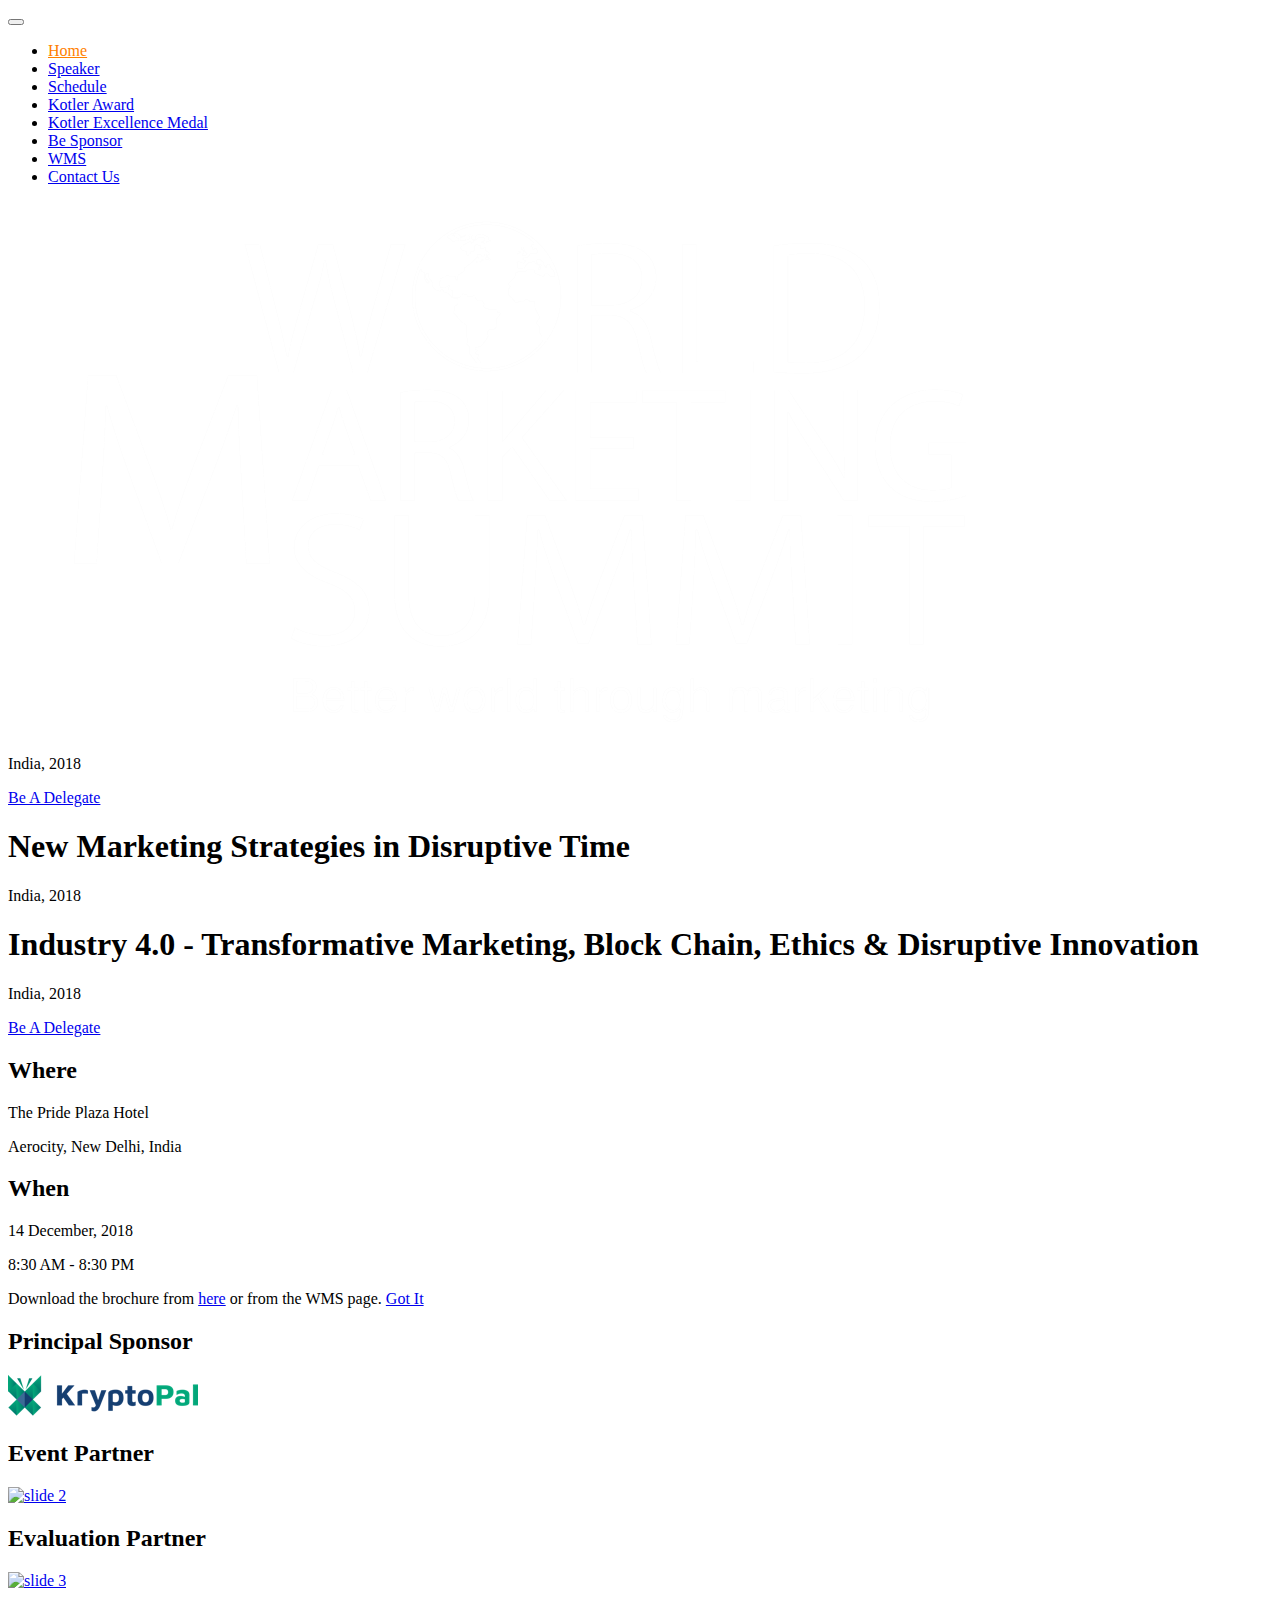
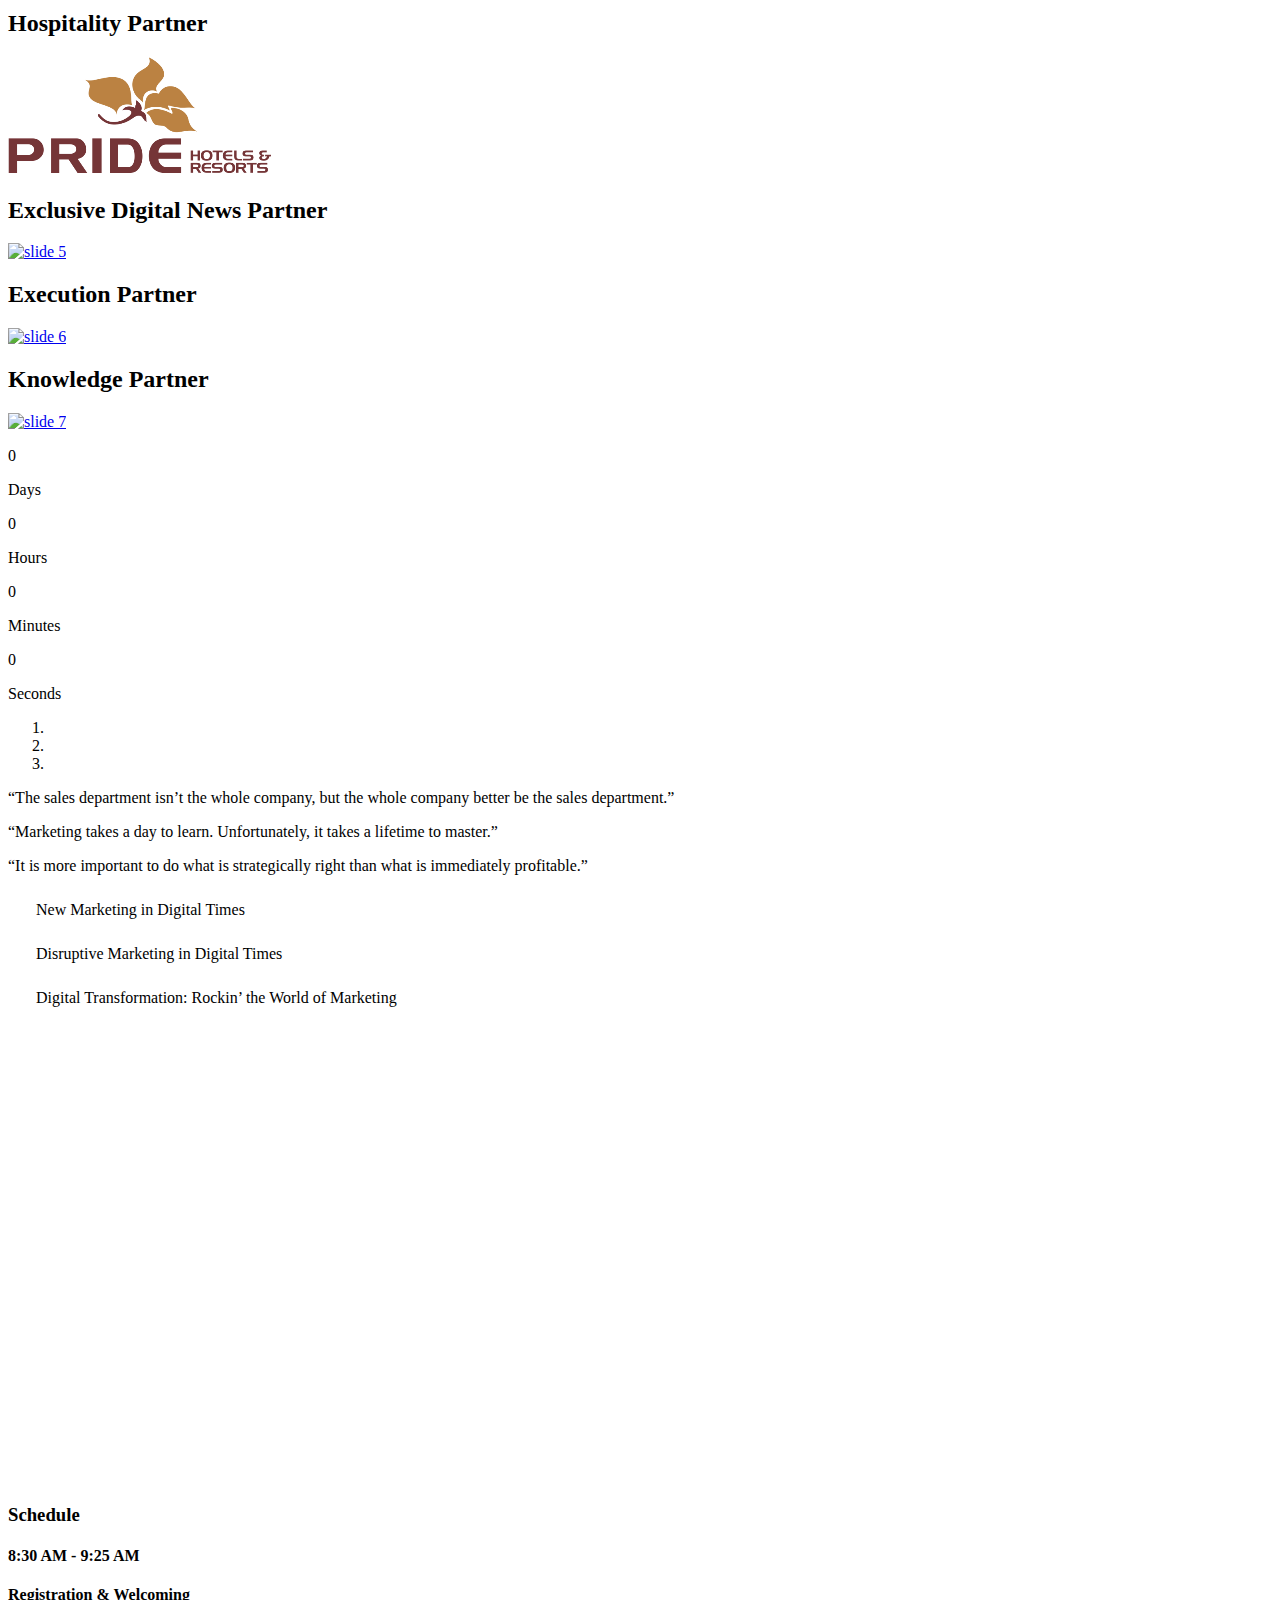
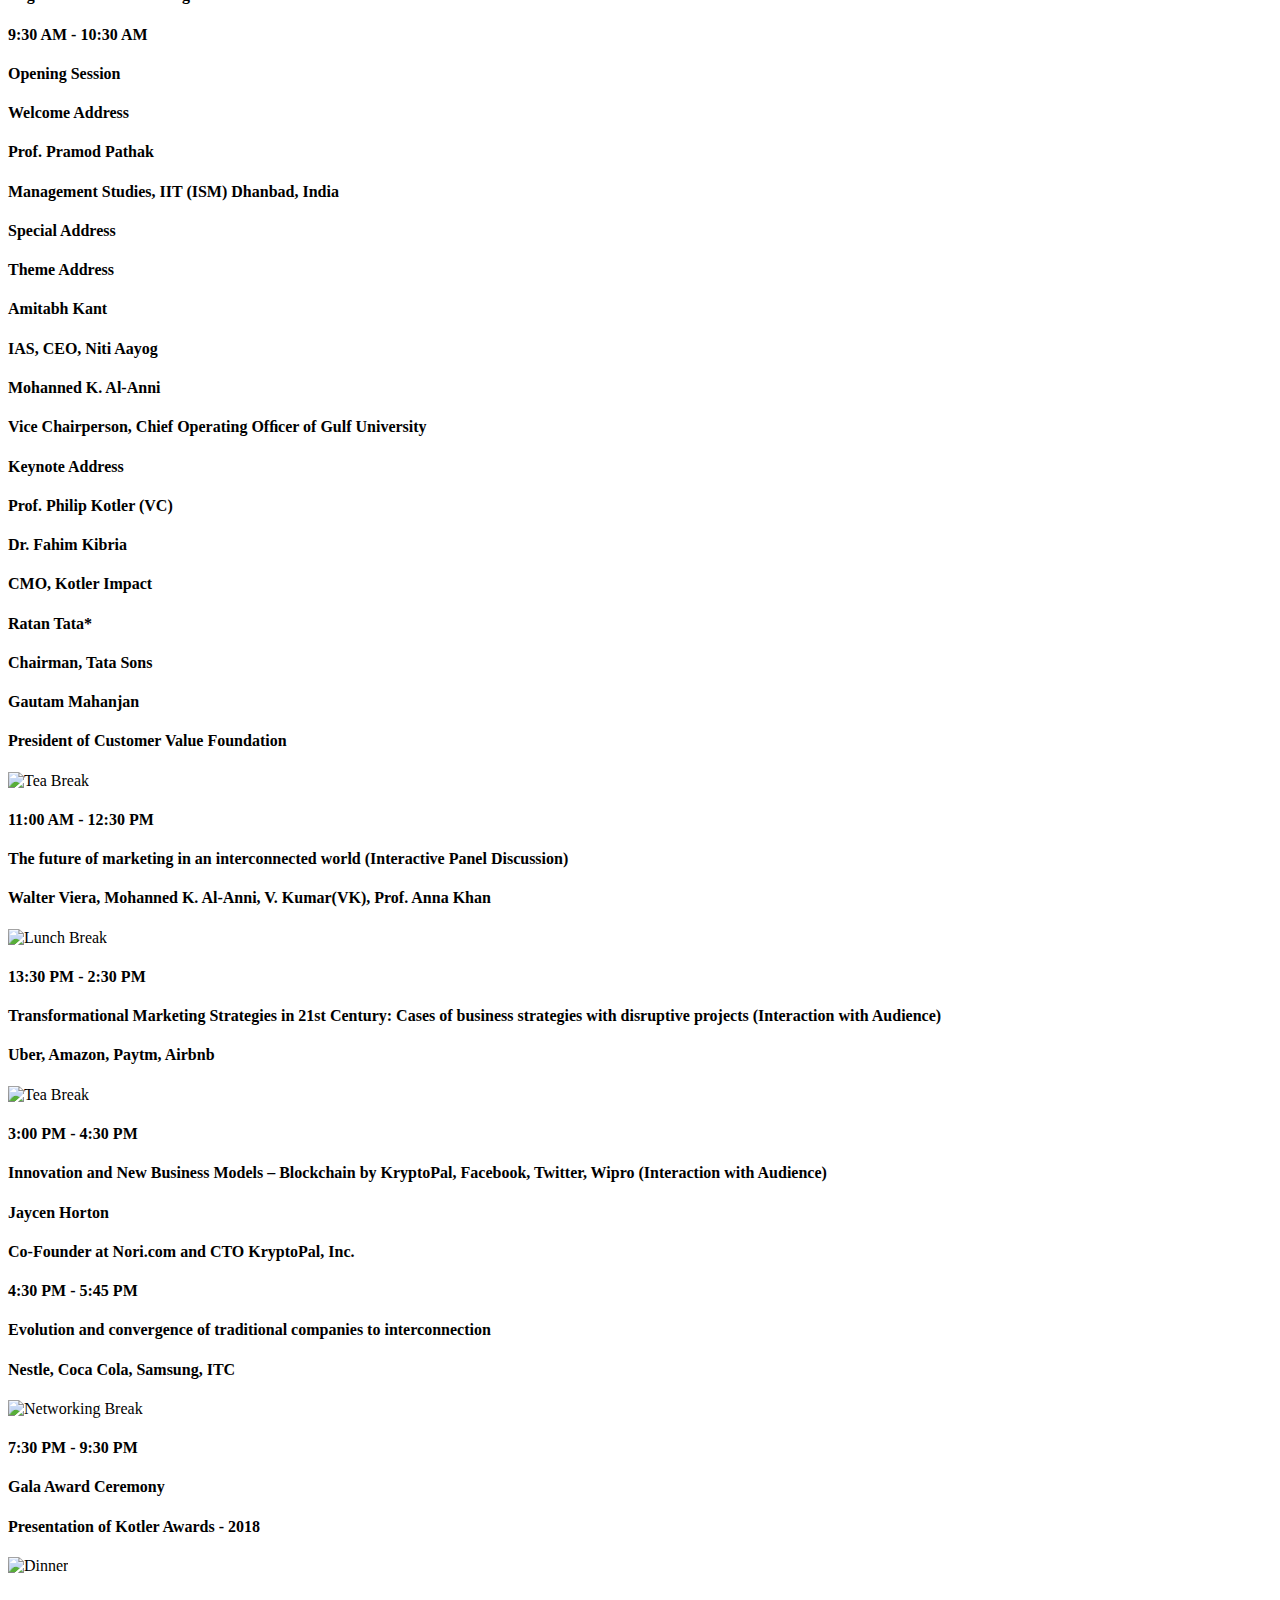
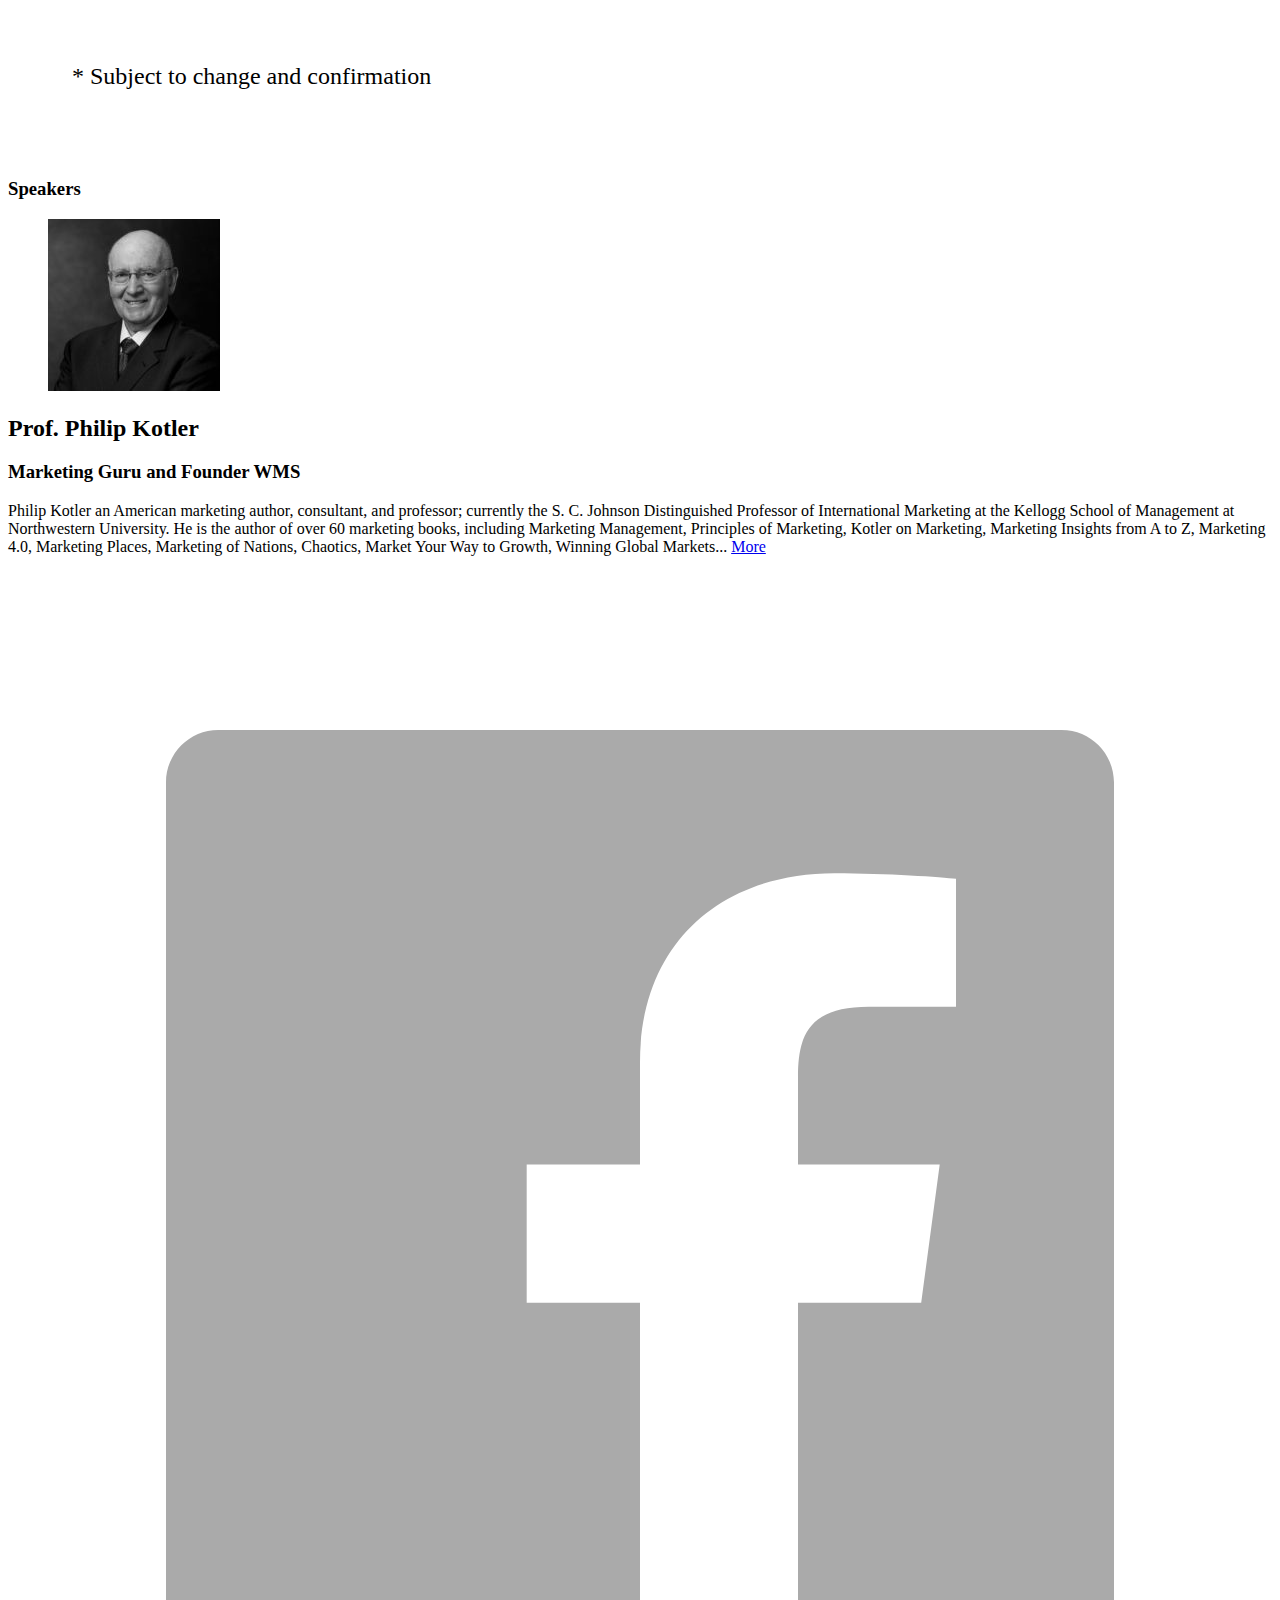
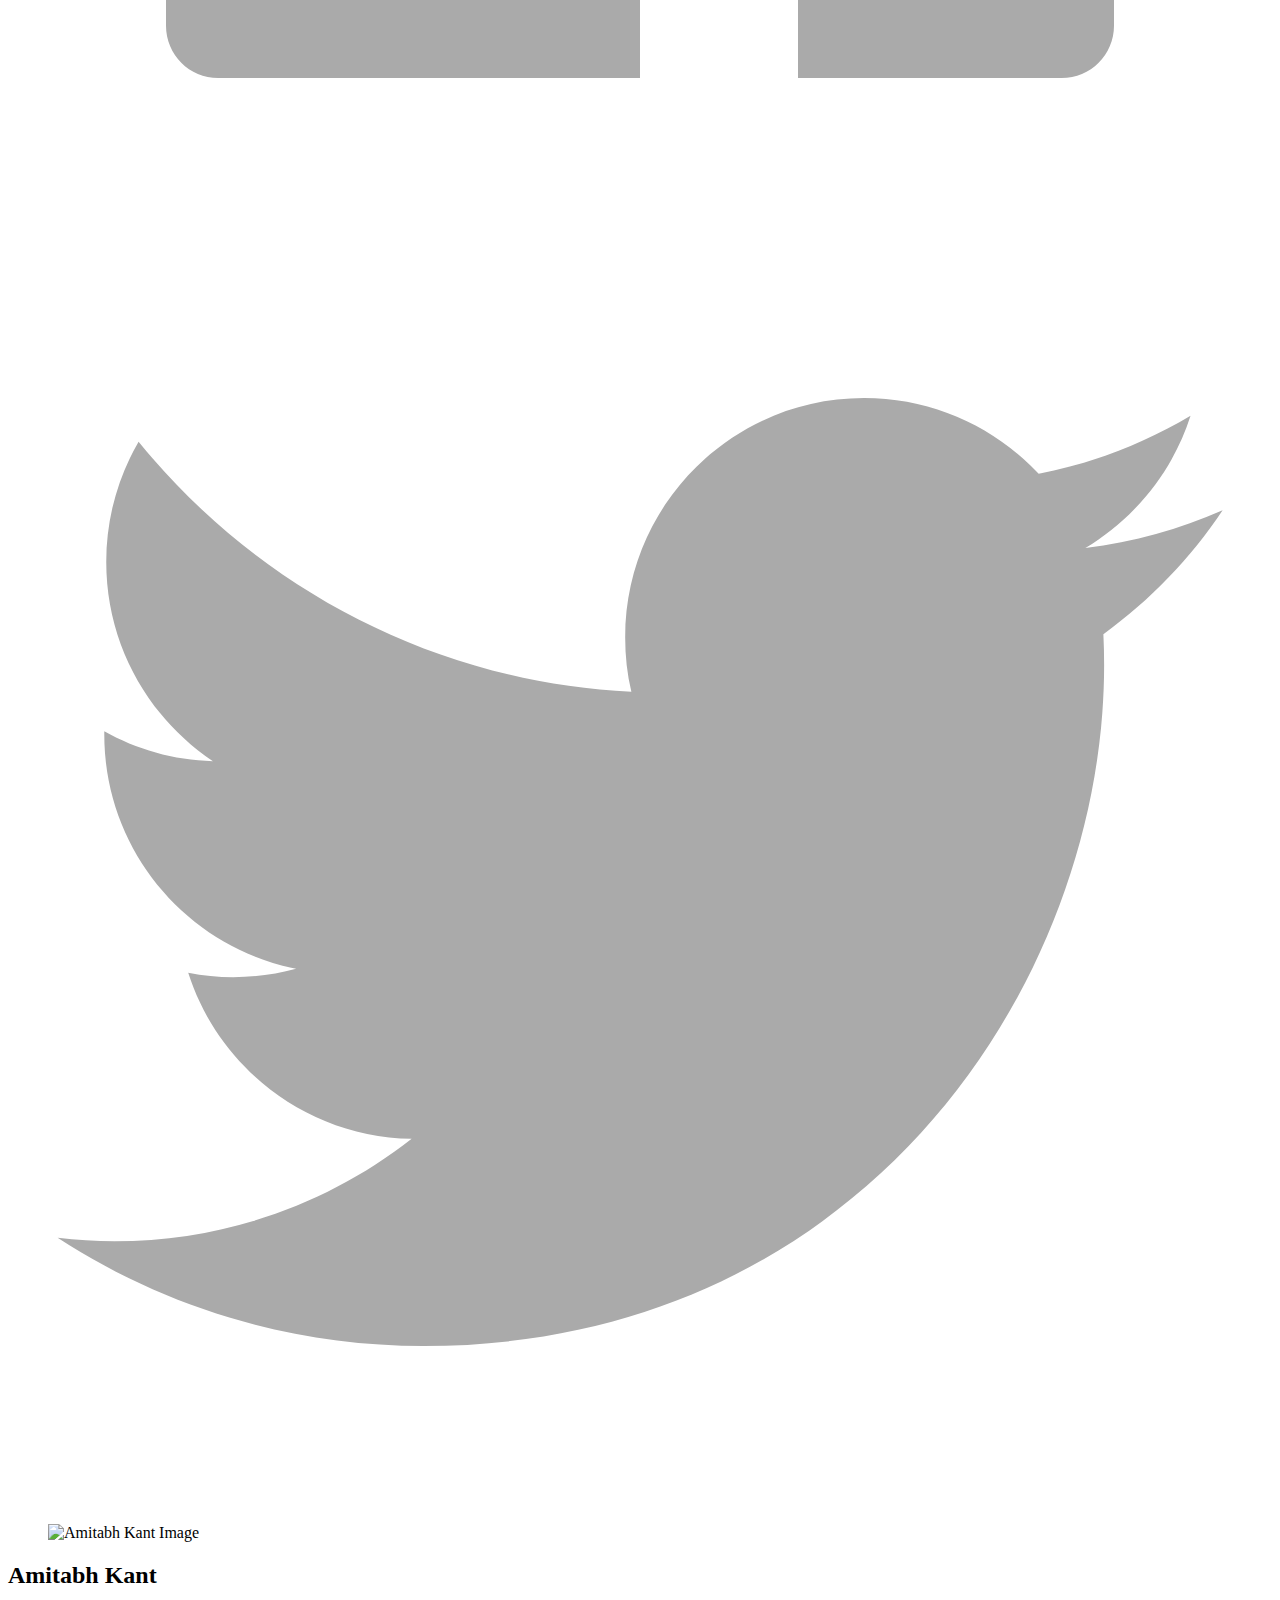
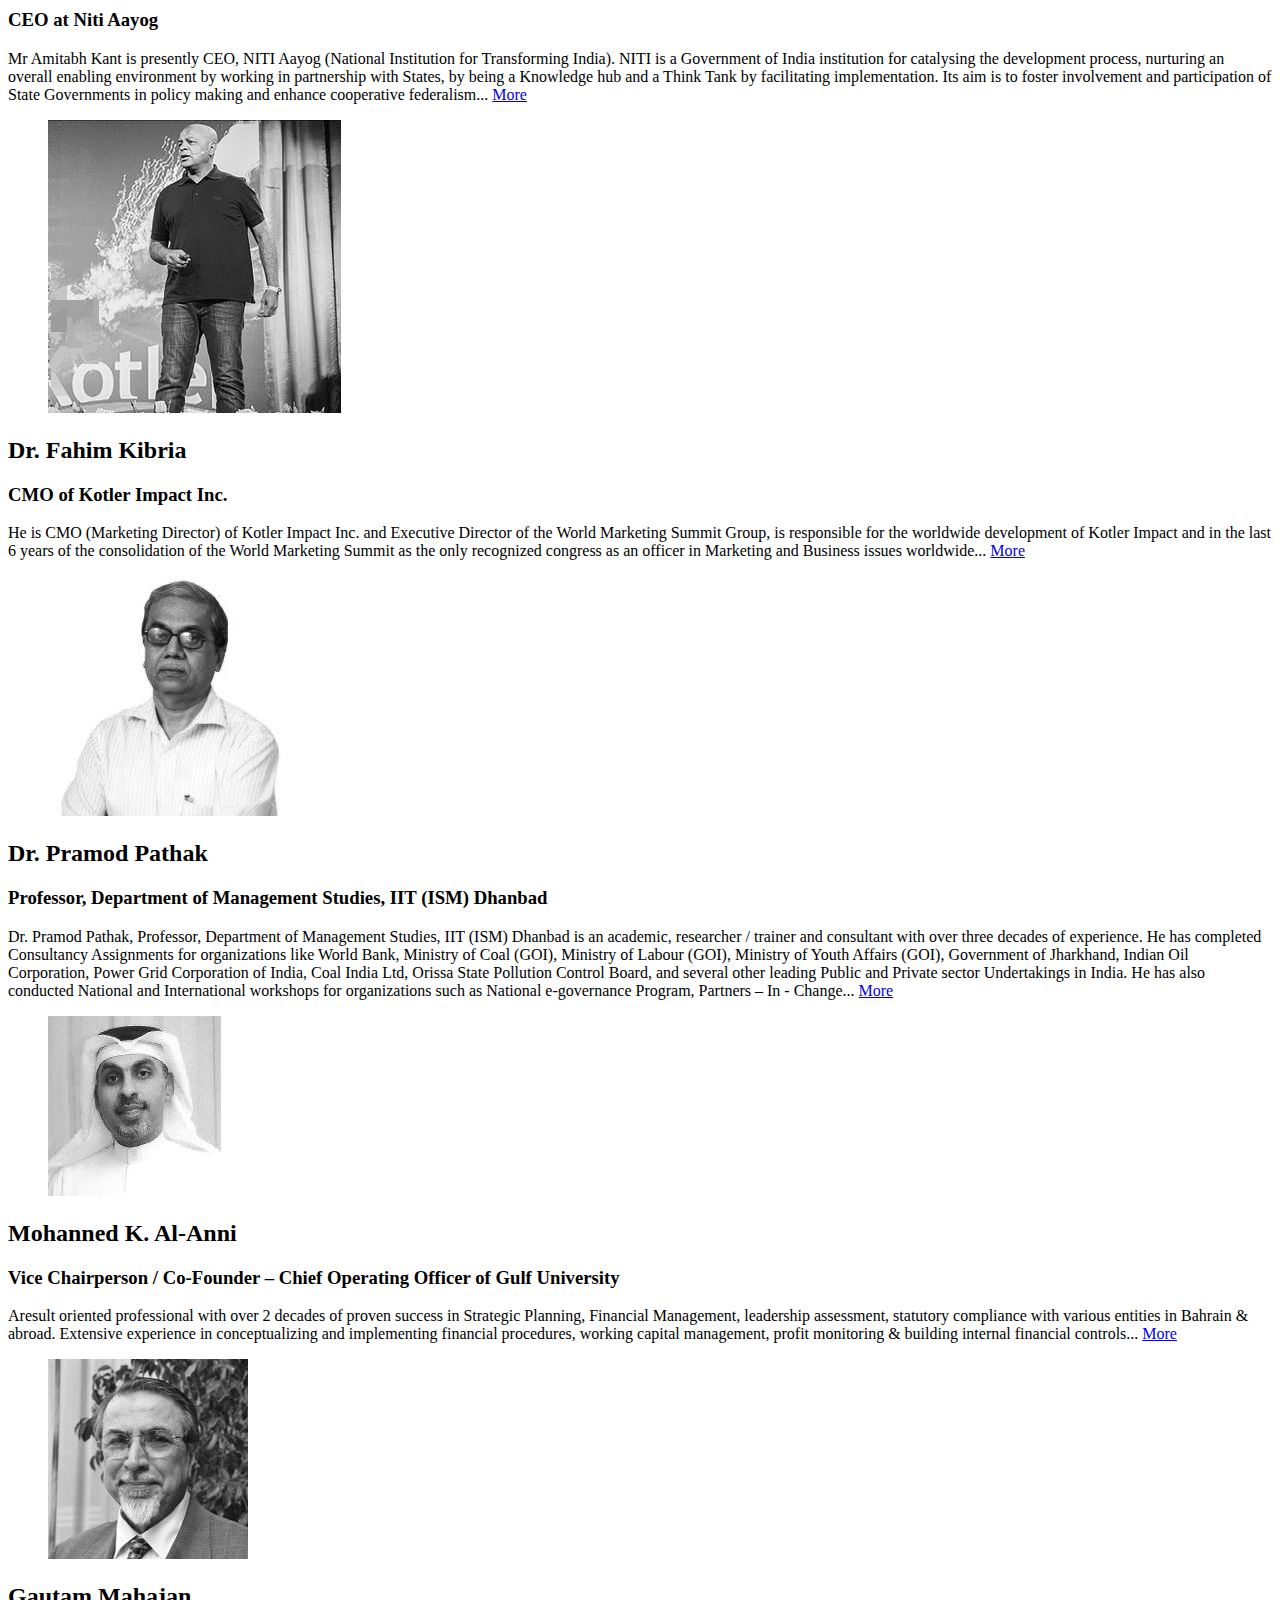
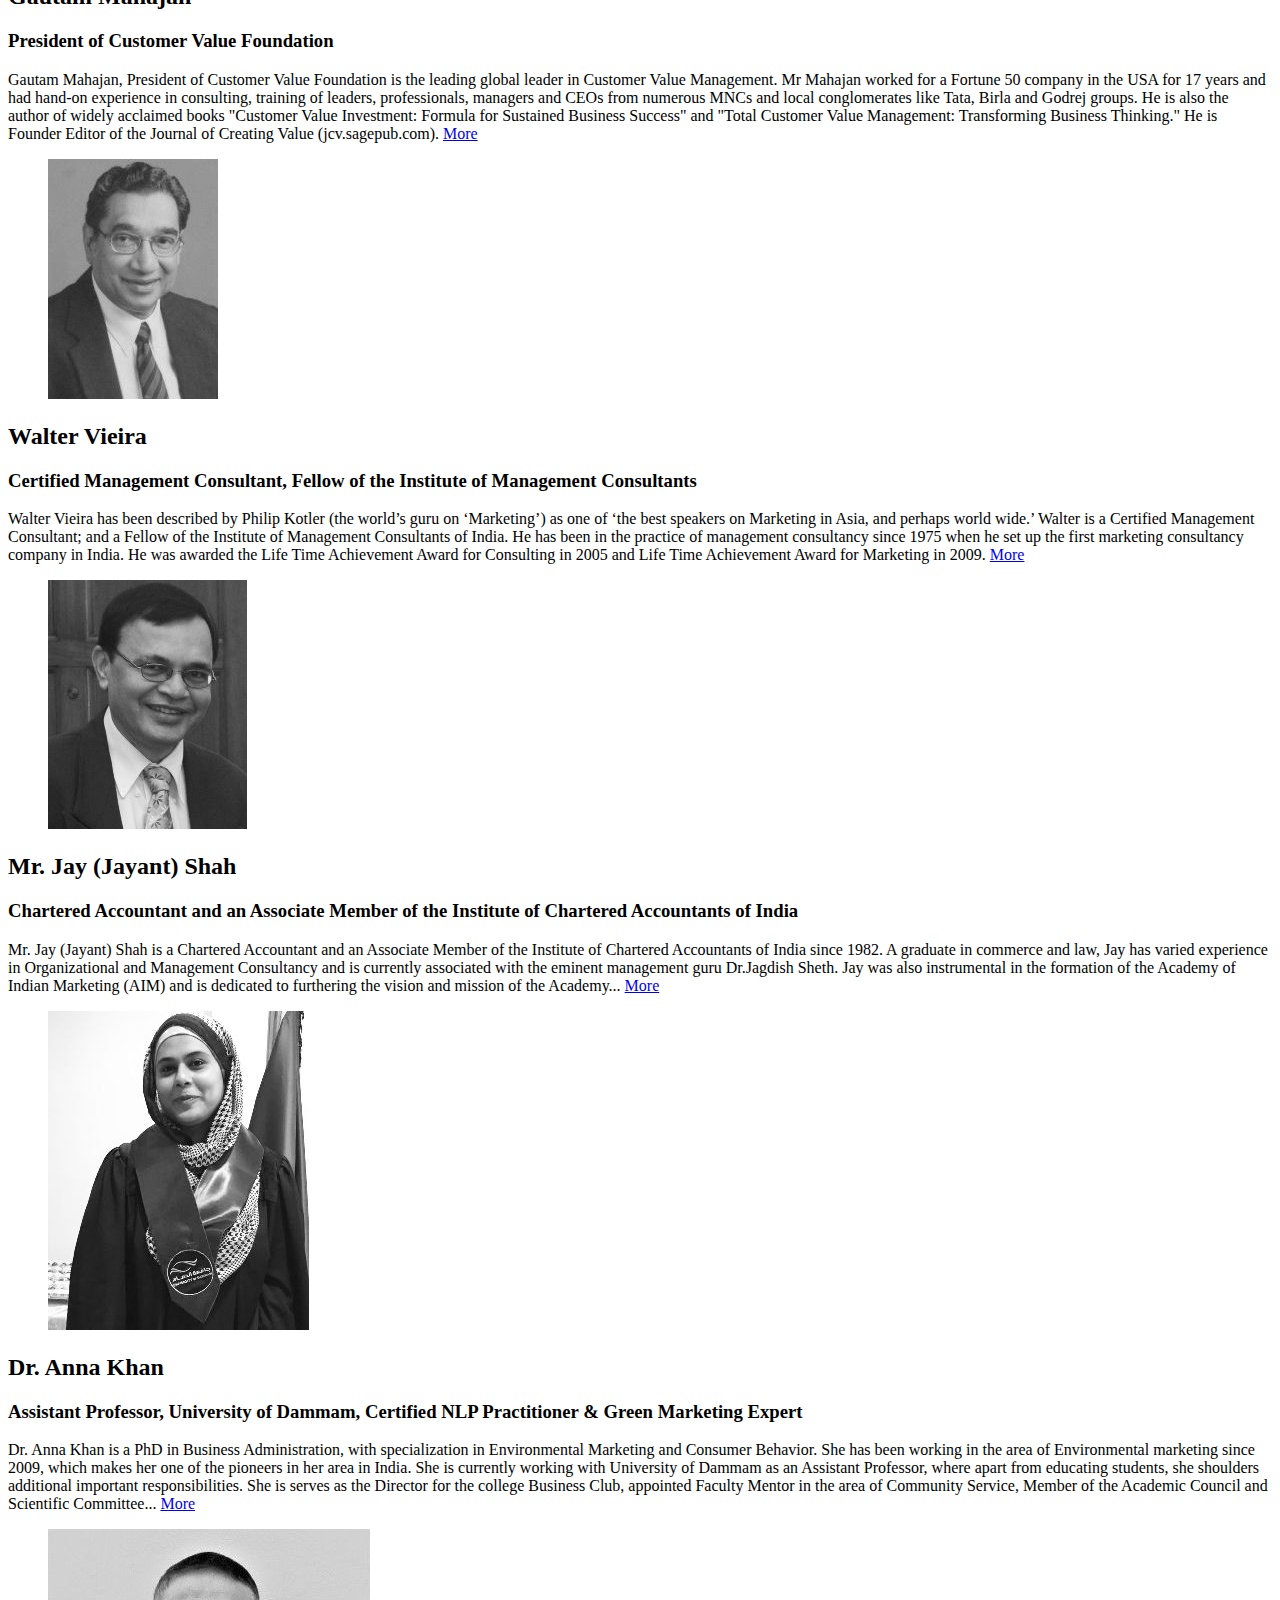
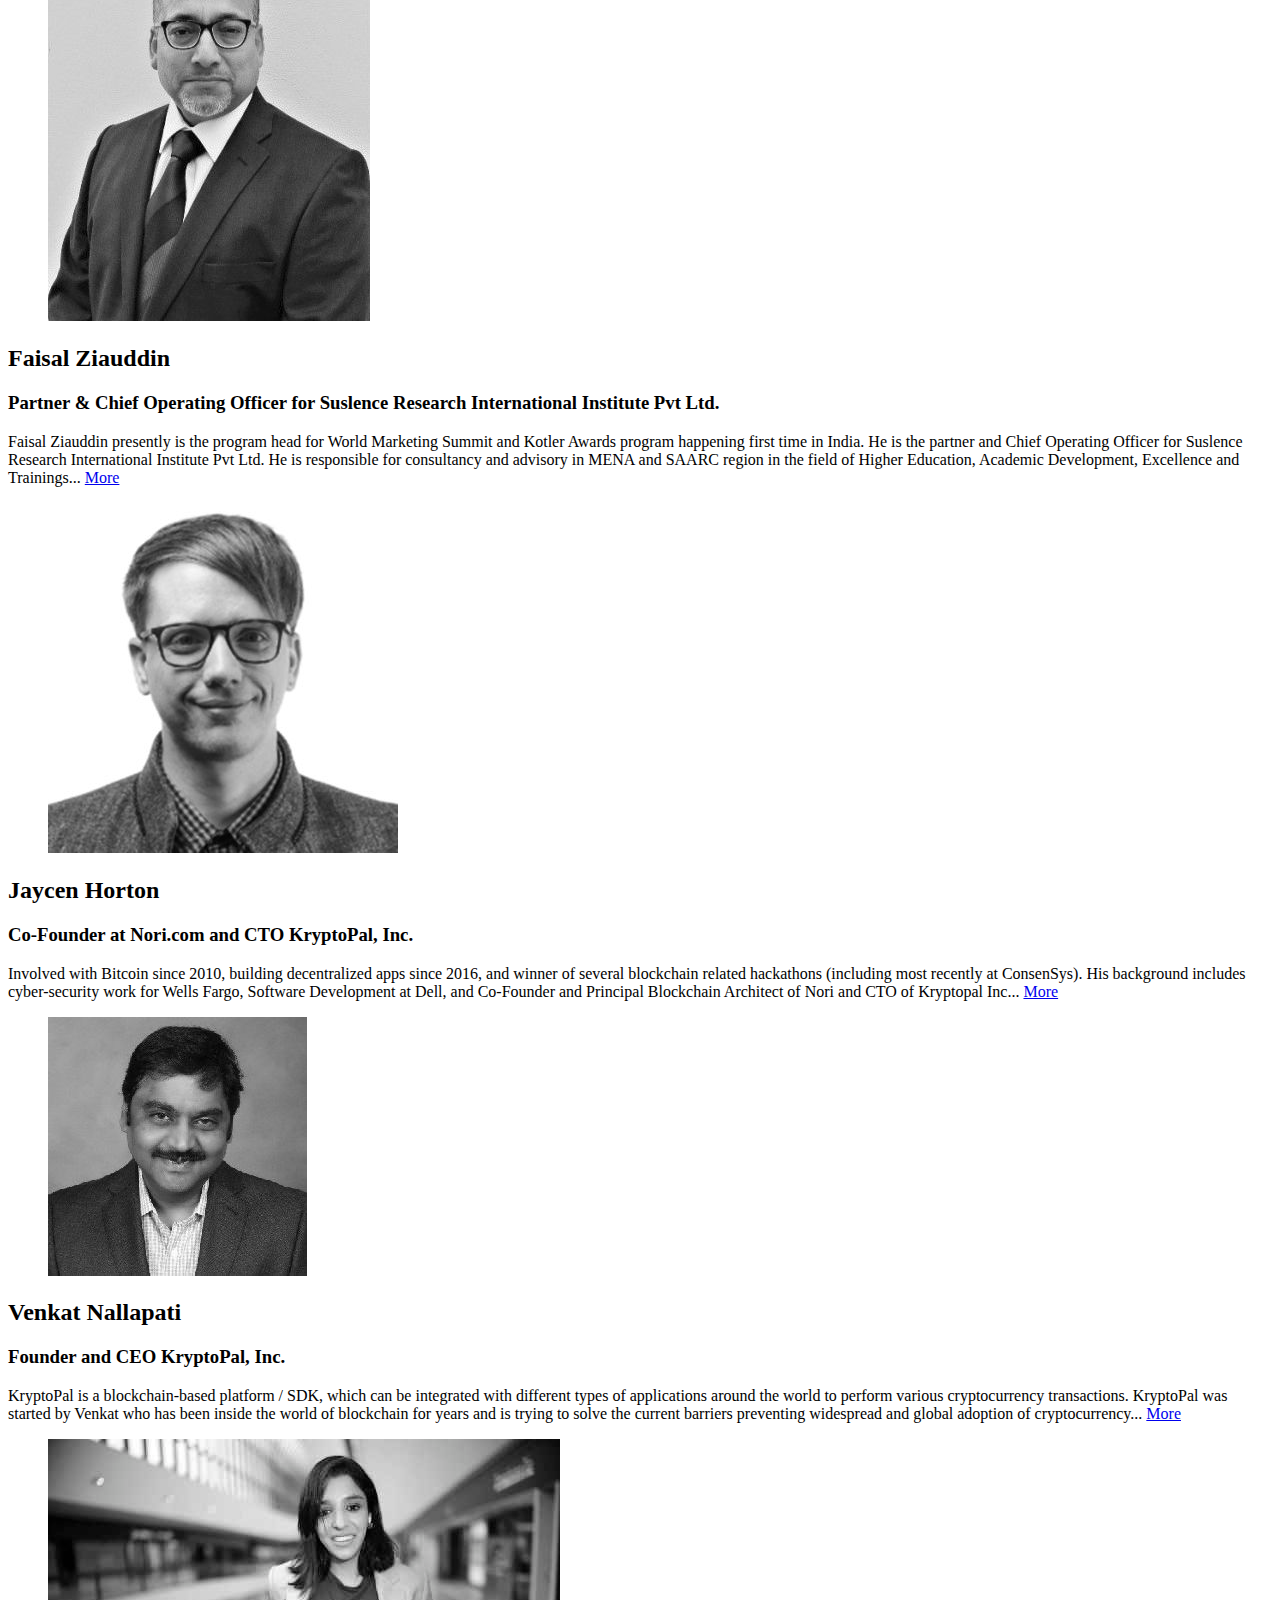
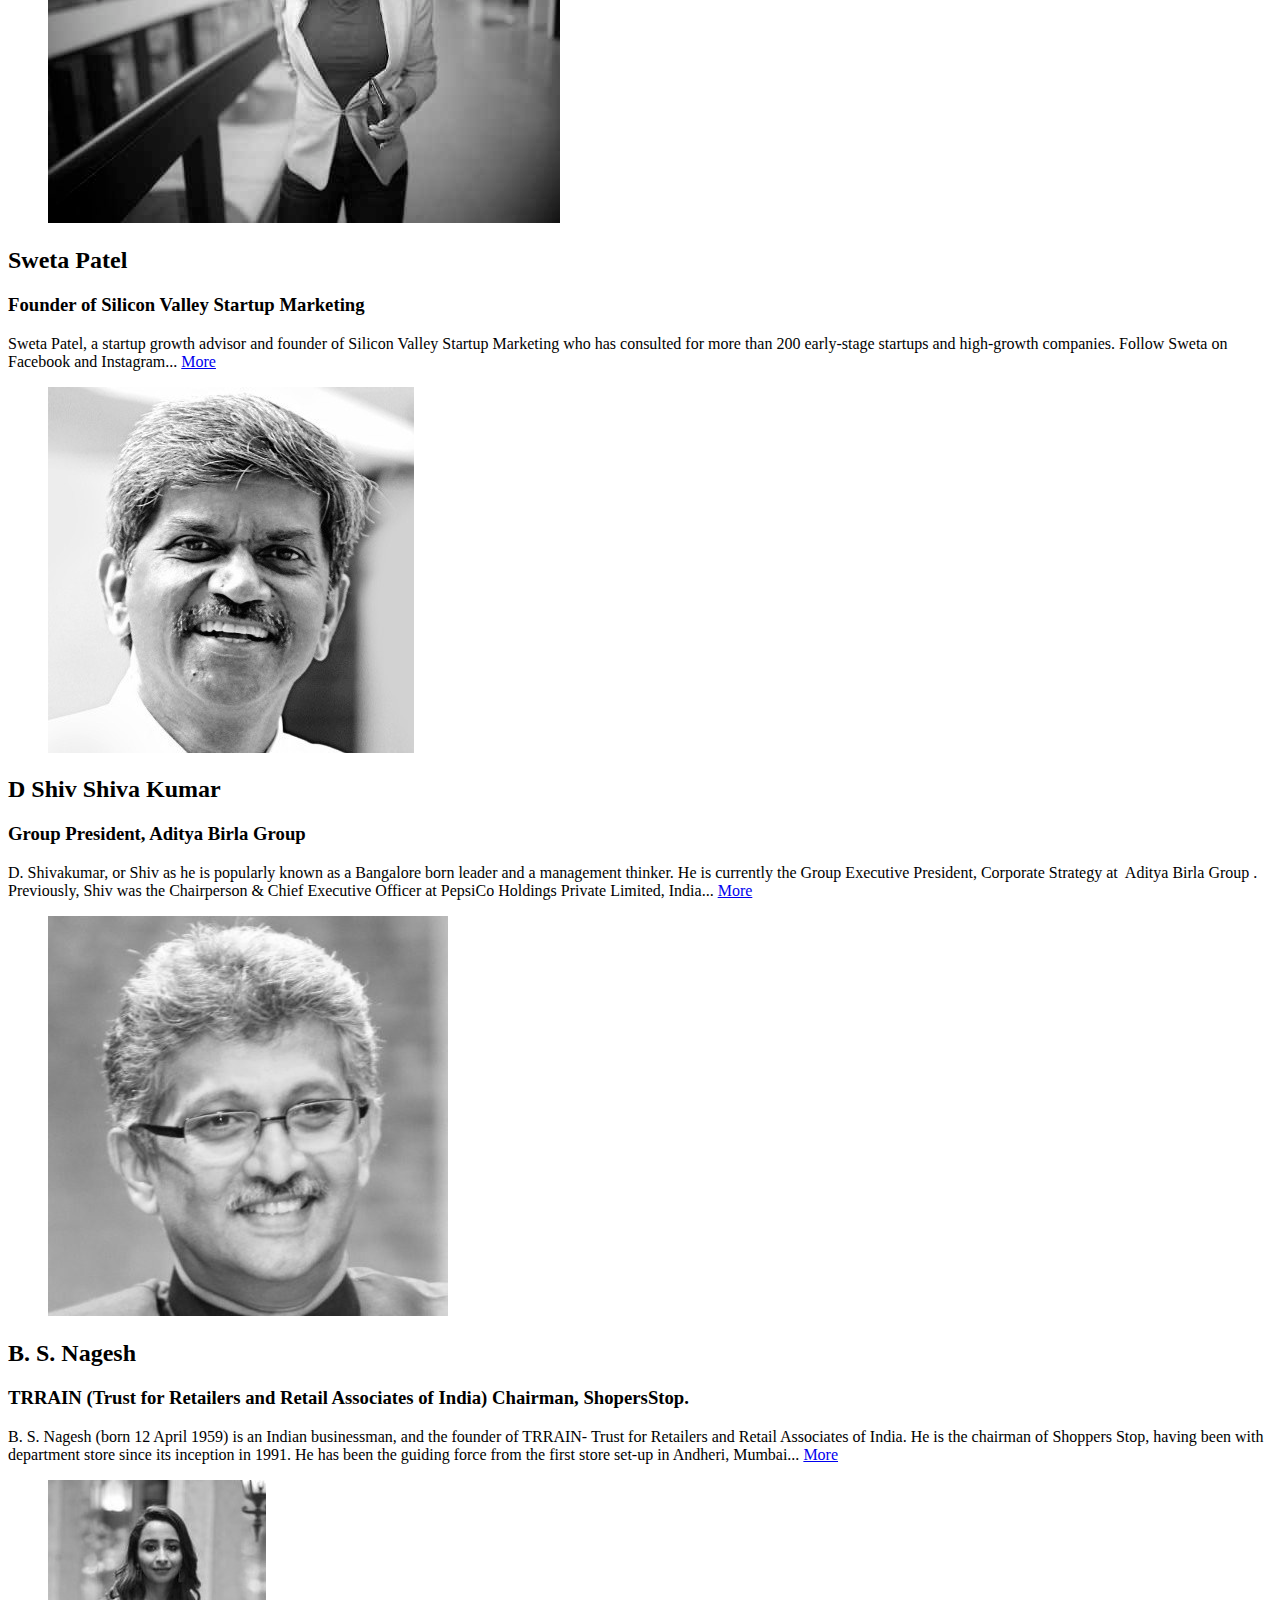
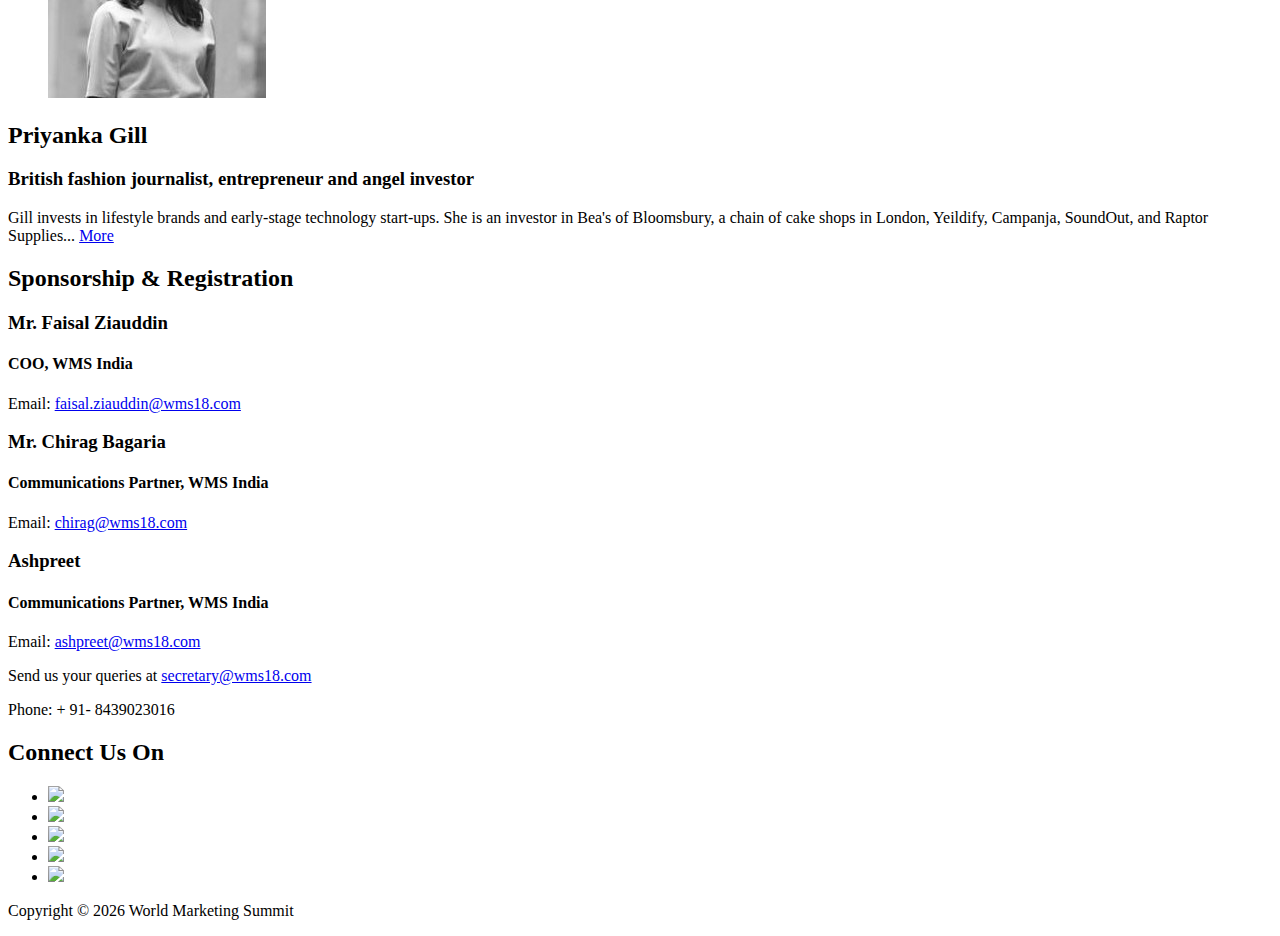
==== index.html @ 3571f167 "added" ====
<!DOCTYPE html> <html lang=en> <head> <meta charset=UTF-8> <meta name=viewport content="width=device-width,initial-scale=1"> <meta http-equiv=X-UA-Compatible content="ie=edge"> <meta name=description content="World Marketing Summit | 2018 India"> <meta name=keywords content="World Marketing Summit, 2018, India, Kotler, Philip Kotler, Award"> <meta name=author content="Saptarshi Basu(https://www.sapbasu.com)"> <meta property=og:title content="World Marketing Summit | 2018 India"> <meta property=og:url content=worldmarkettingsummit.com> <meta property=og:image content="a588860b13d4813bfdd430ac1d52441e.png"> <meta property=og:description content="World Marketing Summit | 2018 India"> <meta property=og:type content="World Marketing Summit | 2018 India"> <meta name=description content="World Marketing Summit | 2018 India"> <meta name=keywords content="World Marketing Summit, 2018, India, Kotler, Philip Kotler, Award"> <meta name=author content="Saptarshi Basu(https://www.sapbasu.com)"> <meta name=theme-color content=#000000 /> <link rel="shortcut apple-touch-icon" type=image/x-icon href="a588860b13d4813bfdd430ac1d52441e.png" sizes=380x367> <link rel="shortcut apple-touch-icon" type=image/x-icon href="a588860b13d4813bfdd430ac1d52441e.png" sizes=380x367> <link rel="shortcut icon" type=image/x-icon href="a588860b13d4813bfdd430ac1d52441e.png" sizes=380x367> <link rel="shortcut icon" type=image/x-icon href="a588860b13d4813bfdd430ac1d52441e.png" sizes=380x367> <script src=https://cdnjs.cloudflare.com/ajax/libs/pace/1.0.2/pace.min.js></script> <link href="https://fonts.googleapis.com/css?family=Raleway:300,400,900|Lato:300,400,900" rel=stylesheet> <link rel=stylesheet type=text/css href=https://cdnjs.cloudflare.com/ajax/libs/slick-carousel/1.9.0/slick.min.css /> <link rel=stylesheet type=text/css href=https://cdnjs.cloudflare.com/ajax/libs/slick-carousel/1.9.0/slick-theme.min.css /> <title>World Marketing Summit | 2018 India</title> <link href="loader.2407b4bb.css" rel="stylesheet"><link href="main.557c675d.css" rel="stylesheet"></head> <body> <nav id=navbar class=c-navbar> <button aria-label="Menu Button" class="hamburger hamburger--collapse c-navbar__mob-menu-btn" type=button onclick=toggleHamburger()> <span class=hamburger-box> <span class=hamburger-inner></span> </span> </button> <ul> <li> <a href=#top class=same-page style=color:#ff8000!important onclick=closeMobMenu()>Home</a> </li> <li> <a href=#speaker_list class=same-page onclick=closeMobMenu()>Speaker</a> </li> <li> <a href=#schedule class=same-page onclick=closeMobMenu()>Schedule</a> </li> <li> <a href=award.html onclick=closeMobMenu()>Kotler Award</a> </li> <li> <a href=medal.html onclick=closeMobMenu()>Kotler Excellence Medal</a> </li> <li> <a href=sponsor.html onclick=closeMobMenu()>Be Sponsor</a> </li> <li> <a href=wms.html onclick=closeMobMenu()>WMS</a> </li> <li> <a href=#contactus onclick=closeMobMenu()>Contact Us</a> </li> </ul> </nav> <header class=main-header id=top> <section class=main-header__left-section> <img class=main-header__left-section__logo src=af8cc5ff352c28bc0892335ef3cfb0e5.png alt="WMS Logo"> <p class="title--secondary--center logo-title"> <span class=india-font>India</span>, 2018</p> <a class="c-btn c-btn--white" href=https://suslence.com/signup>Be A Delegate</a> </section> <section class=main-header__right-section> <figure> <div id=carouselExampleControls class="carousel slide hero img-in-carousel-position" data-ride=carousel> <div class="carousel-inner img-in-carousel-position"> <div class="hero-1 carousel-item active img-in-carousel-position"> <div class=main-header__right-section__hero-image> </div> </div> <div class="hero-2 carousel-item img-in-carousel-position"> <div class=main-header__right-section__hero-image-1> </div> </div> <div class="hero-3 carousel-item img-in-carousel-position"> <div class=main-header__right-section__hero-image-2> </div> </div> </div> </div> </figure> <div class=main-header__right-section__jagged-effect></div> <div class=main-header__right-section__text> <div id=carouselHeader class="carousel slide hero img-in-carousel-position" data-ride=carousel> <div class="carousel-inner img-in-carousel-position"> <div class="carousel-item active img-in-carousel-position"> <div class=text-container> <h1 class=title--main>New Marketing Strategies in Disruptive Time</h1> <p class=title--secondary> <span class=india-font>India</span>, 2018</p> </div> </div> <div class="carousel-item img-in-carousel-position"> <div class=text-container> <h1 class=title--main>Industry 4.0 - Transformative Marketing, Block Chain, Ethics & Disruptive Innovation </h1> <p class=title--secondary> <span class=india-font>India</span>, 2018</p> </div> </div> </div> </div> <a class="c-btn c-btn--secondary for-mobile" href=https://suslence.com/signup>Be A Delegate</a> </div> </section> </header> <section class=venue> <div class="c-row mb-6"> <div class=col-1-of-2> <h2 class=venue__header data-aos=fade-up data-aos-duration=1500>Where</h2> <p>The Pride Plaza Hotel</p> <p>Aerocity, New Delhi, India</p> </div> <div class=col-1-of-2> <div class=jagged-effect></div> <h2 class=venue__header data-aos=fade-up data-aos-duration=1500>When</h2> <p>14 December, 2018</p> <p>8:30 AM - 8:30 PM</p> </div> </div> </section> <div class=popup> <p class=popup__text>Download the brochure from <a class=popup__link href=WMS_2018.pdf class=link-more aria-label="Brochure download link">here</a> or from the WMS page. <a class=popup__got-it-btn onclick=closePopup() href=javascrip:void(0)>Got It</a></p> </div> <section id=sponsor-carousel class=sponsors> <div class=sponsors__sponsor> <h2 class=sponsors__sponsor__type>Principal Sponsor</h2> <a href=https://kryptopal.io/ class=sponsors__sponsor__img> <img class=sponsors__sponsor__img src=c2db7fa9d9b164534f1dd60959c9d753.png alt="slide 1"> </a> </div> <div class=sponsors__sponsor> <h2 class=sponsors__sponsor__type>Event Partner</h2> <a href=http://suslence.com/ class=sponsors__sponsor__img> <img class=sponsors__sponsor__img src=1edb8050b6991abb6f3546e97c6b6c15.png alt="slide 2"> </a> </div> <div class=sponsors__sponsor> <h2 class=sponsors__sponsor__type>Evaluation Partner</h2> <a href=https://www.iitism.ac.in/ class=sponsors__sponsor__img> <img class=sponsors__sponsor__img src=9ff0cc8f68bc13afced673064c412750.png alt="slide 3"> </a> </div> <div class=sponsors__sponsor> <h2 class=sponsors__sponsor__type>Hospitality Partner</h2> <a href=http://www.pridehotel.com/ class=sponsors__sponsor__img> <img class=sponsors__sponsor__img src=651ddb5f76c13e459a960bbba87f6978.png alt="slide 4"> </a> </div> <div class=sponsors__sponsor> <h2 class=sponsors__sponsor__type>Exclusive Digital News Partner</h2> <a href=https://www.ibtimes.co.in/ class=sponsors__sponsor__img> <img class=sponsors__sponsor__img src=1e64c47fdf311312a333e53660d6534c.png alt="slide 5"> </a> </div> <div class=sponsors__sponsor> <h2 class=sponsors__sponsor__type>Execution Partner</h2> <a href=# class=sponsors__sponsor__img> <img class=sponsors__sponsor__img src=34d56bdc4ec96637371fb657a2bb1632.png alt="slide 6"> </a> </div> <div class=sponsors__sponsor> <h2 class=sponsors__sponsor__type>Knowledge Partner</h2> <a href=https://www.academyofindianmarketing.org/ class=sponsors__sponsor__img> <img class=sponsors__sponsor__img src=5823e32690814a68fba0f40cc6ee4c9b.png alt="slide 7"> </a> </div> </section> <section class=timer-container> <div class=timer-container__timer> <div class=timer-container__timer__day> <p id=days>0</p> <p>Days</p> </div> <div class=timer-container__timer__hour> <p id=hours>0</p> <p>Hours</p> </div> <div class=timer-container__timer__minute> <p id=minutes>0</p> <p>Minutes</p> </div> <div class=timer-container__timer__second> <p id=seconds>0</p> <p>Seconds</p> </div> </div> </section> <section class=quotes> <div id=quote-carousel class="carousel slide" data-ride=carousel> <ol class=carousel-indicators> <li data-target=#quote-carousel data-slide-to=0 class=active></li> <li data-target=#quote-carousel data-slide-to=1></li> <li data-target=#quote-carousel data-slide-to=2></li> </ol> <div class=carousel-inner> <div class="carousel-item active"> <p class=quotes__quote>“The sales department isn’t the whole company, but the whole company better be the sales department.”</p> </div> <div class=carousel-item> <p class=quotes__quote>“Marketing takes a day to learn. Unfortunately, it takes a lifetime to master.”</p> </div> <div class=carousel-item> <p class=quotes__quote>“It is more important to do what is strategically right than what is immediately profitable.” </p> </div> </div> </div> </section> <section class=topics> <div class=c-row> <div class="col-1-of-2 topics__list"> <p class=topics__content--1 data-aos=fade-right data-aos-duration=900> <span class=icon-lg> <svg xmlns=http://www.w3.org/2000/svg viewBox="0 0 24 24" width=24 height=24> <path fill=#fff class=heroicon-ui d="M12 22a10 10 0 1 1 0-20 10 10 0 0 1 0 20zm0-2a8 8 0 1 0 0-16 8 8 0 0 0 0 16zm1-9h2a1 1 0 0 1 0 2h-2v2a1 1 0 0 1-2 0v-2H9a1 1 0 0 1 0-2h2V9a1 1 0 0 1 2 0v2z"/> </svg> </span>New Marketing in Digital Times</p> <p class=topics__content--2 data-aos=fade-right data-aos-duration=1200> <span class=icon-lg> <svg xmlns=http://www.w3.org/2000/svg viewBox="0 0 24 24" width=24 height=24> <path fill=#fff class=heroicon-ui d="M2.59 13.41A1.98 1.98 0 0 1 2 12V7a5 5 0 0 1 5-5h4.99c.53 0 1.04.2 1.42.59l8 8a2 2 0 0 1 0 2.82l-8 8a2 2 0 0 1-2.82 0l-8-8zM20 12l-8-8H7a3 3 0 0 0-3 3v5l8 8 8-8zM7 8a1 1 0 1 1 0-2 1 1 0 0 1 0 2z"/> </svg> </span>Disruptive Marketing in Digital Times</p> <p class=topics__content--3 data-aos=fade-right data-aos-duration=1500> <span class=icon-lg> <svg xmlns=http://www.w3.org/2000/svg viewBox="0 0 24 24" width=24 height=24> <path fill=#fff class=heroicon-ui d="M20 22H4a2 2 0 0 1-2-2v-8c0-1.1.9-2 2-2h4V8c0-1.1.9-2 2-2h4V4c0-1.1.9-2 2-2h4a2 2 0 0 1 2 2v16a2 2 0 0 1-2 2zM14 8h-4v12h4V8zm-6 4H4v8h4v-8zm8-8v16h4V4h-4z"/> </svg> </span>Digital Transformation: Rockin’ the World of Marketing</p> </div> <div class=col-1-of-2> <iframe title="Prof. Philip Kotler Invitation Video" class=youtube-container src=https://www.youtube.com/embed/PiHYQX_zzpQ frameborder=0 allow="autoplay; encrypted-media" allowfullscreen></iframe> </div> </div> <div class=c-row> <div class=col-1-of-2> <iframe title="Prof. Philip Kotler Invitation Video" class=youtube-container src=https://www.youtube.com/embed/Gv0XzGzQ-hw frameborder=0 allow="autoplay; encrypted-media" allowfullscreen></iframe> </div> <div class=col-1-of-2> <iframe title="Prof. Philip Kotler Invitation Video" class=youtube-container src=https://www.youtube.com/embed/hRDq5EOKRVo frameborder=0 allow="autoplay; encrypted-media" allowfullscreen></iframe> </div> </div> </section> <section class="schedule anchor" id=schedule> <div class=schedule__container> <div class=schedule-list> <h3 class=schedule__container__header>Schedule</h3> <div class=c-row> <div class=col-1-of-2> <div class=timeline> <div class=container> <div class=content> <h4 class=schedule__container__time> <span class=time></span>8:30 AM - 9:25 AM</h4> <h4 class=schedule__container__session>Registration &amp; Welcoming</h4> </div> </div> <div class=container> <div class=content> <h4 class=schedule__container__time> <span class=time></span>9:30 AM - 10:30 AM</h4> <h4 class=schedule__container__session>Opening Session</h4> <div class=schedule__container__gap></div> <h4 class=schedule__container__session>Welcome Address</h4> <h4 class=schedule__container__speaker>Prof. Pramod Pathak</h4> <h4 class=schedule__container__credentials>Management Studies, IIT (ISM) Dhanbad, India</h4> <div class=schedule__container__gap></div> <h4 class=schedule__container__session>Special Address</h4> <div class=schedule__container__gap></div> <h4 class=schedule__container__session>Theme Address</h4> <h4 class=schedule__container__speaker>Amitabh Kant</h4> <h4 class=schedule__container__credentials>IAS, CEO, Niti Aayog</h4> <h4 class=schedule__container__speaker>Mohanned K. Al-Anni</h4> <h4 class=schedule__container__credentials>Vice Chairperson, Chief Operating Ofﬁcer of Gulf University</h4> <div class=schedule__container__gap></div> <h4 class=schedule__container__session>Keynote Address</h4> <h4 class=schedule__container__speaker>Prof. Philip Kotler (VC)</h4> <h4 class=schedule__container__speaker>Dr. Fahim Kibria</h4> <h4 class=schedule__container__credentials>CMO, Kotler Impact</h4> <h4 class=schedule__container__speaker>Ratan Tata*</h4> <h4 class=schedule__container__credentials>Chairman, Tata Sons</h4> <h4 class=schedule__container__speaker>Gautam Mahanjan</h4> <h4 class=schedule__container__credentials>President of Customer Value Foundation</h4> </div> </div> </div> <img class=icon-on-timeline src=7631dc57358cfa63c8aaeb86eb966798.svg alt="Tea Break"> <div class="timeline after-break"> <div class=container> <div class=content> <h4 class=schedule__container__time> <span class=time></span>11:00 AM - 12:30 PM</h4> <h4 class=schedule__container__session>The future of marketing in an interconnected world (Interactive Panel Discussion)</h4> <h4 class=schedule__container__speaker>Walter Viera, Mohanned K. Al-Anni, V. Kumar(VK), Prof. Anna Khan</h4> </div> </div> </div> <img class=icon-on-timeline src=f0dac7f0684c307608df715f9c662122.svg alt="Lunch Break"> </div> <div class=col-1-of-2> <div class="timeline after-page-break"> <div class=container> <div class=content> <h4 class=schedule__container__time> <span class=time></span>13:30 PM - 2:30 PM</h4> <h4 class=schedule__container__session>Transformational Marketing Strategies in 21st Century: Cases of business strategies with disruptive projects (Interaction with Audience) </h4> <h4 class=schedule__container__speaker>Uber, Amazon, Paytm, Airbnb</h4> </div> </div> </div> <img class=icon-on-timeline src=7631dc57358cfa63c8aaeb86eb966798.svg alt="Tea Break"> <div class="timeline after-break"> <div class=container> <div class=content> <h4 class=schedule__container__time> <span class=time></span>3:00 PM - 4:30 PM</h4> <h4 class=schedule__container__session>Innovation and New Business Models – Blockchain by KryptoPal, Facebook, Twitter, Wipro (Interaction with Audience) </h4> <h4 class=schedule__container__speaker>Jaycen Horton</h4> <h4 class=schedule__container__credentials>Co-Founder at Nori.com and CTO KryptoPal, Inc.</h4> </div> </div> <div class=container> <div class=content> <h4 class=schedule__container__time> <span class=time></span>4:30 PM - 5:45 PM</h4> <h4 class=schedule__container__session>Evolution and convergence of traditional companies to interconnection</h4> <h4 class=schedule__container__speaker>Nestle, Coca Cola, Samsung, ITC</h4> </div> </div> </div> <img class=icon-on-timeline src=6044755102184510f4c9695d0b63c003.svg alt="Networking Break"> <div class="timeline after-break"> <div class=container> <div class=content> <h4 class=schedule__container__time> <span class=time></span>7:30 PM - 9:30 PM</h4> <h4 class=schedule__container__session>Gala Award Ceremony</h4> <h4 class=schedule__container__speaker>Presentation of Kotler Awards - 2018</h4> </div> </div> </div> <img class=icon-on-timeline src=f0dac7f0684c307608df715f9c662122.svg alt=Dinner> </div> </div> </div> <div class=bottom-triangle></div> <p style=padding:4rem;font-size:1.5rem>* Subject to change and confirmation</p> </div> </section> <section class="speakers anchor" id=speaker_list> <div class=speakers__container> <div class=speakers__container__speaker-list> <h3 class=speakers__container__speaker-list__header>Speakers</h3> <div class="c-row speaker" data-aos=fade-up data-aos-duration=1500> <div class=col-1-of-3> <section> <figure> <img src=befaf58ffcaa71fab63092925df62b3a.jpg alt="Prof. Philip Kotler Image"/> </figure> </section> </div> <div class=col-2-of-3> <h2>Prof. Philip Kotler</h2> <h3>Marketing Guru and Founder WMS</h3> <p> <span class=dropcap>P</span>hilip Kotler an American marketing author, consultant, and professor; currently the S. C. Johnson Distinguished Professor of International Marketing at the Kellogg School of Management at Northwestern University. He is the author of over 60 marketing books, including Marketing Management, Principles of Marketing, Kotler on Marketing, Marketing Insights from A to Z, Marketing 4.0, Marketing Places, Marketing of Nations, Chaotics, Market Your Way to Growth, Winning Global Markets... <a href=speakers.html#speaker_1 class=link-more aria-label="Click on the link to know more">More</a> </p> <div class=speaker__social> <span> <a href=https://www.facebook.com style=text-decoration:none> <img class=social-icon src=09806490081aca56b588aa8c86eb8dc2.svg alt="Facebook Profile of Prof. Philip Kotler"> </a> </span> <span> <img class=social-icon src=b8aee893f2795d6fa1b431c9ca663c5f.svg alt="Twitter Profile of Prof. Philip Kotler"> </span> </div> </div> </div> <div class="c-row speaker" data-aos=fade-up data-aos-duration=1500> <div class=col-1-of-3> <section> <figure> <img src=e47ff7ddd5bdab57f7045174262bbc70.jpg alt="Amitabh Kant Image"/> </figure> </section> </div> <div class=col-2-of-3> <h2>Amitabh Kant</h2> <h3>CEO at Niti Aayog</h3> <p> <span class=dropcap>M</span>r Amitabh Kant is presently CEO, NITI Aayog (National Institution for Transforming India). NITI is a Government of India institution for catalysing the development process, nurturing an overall enabling environment by working in partnership with States, by being a Knowledge hub and a Think Tank by facilitating implementation. Its aim is to foster involvement and participation of State Governments in policy making and enhance cooperative federalism... <a href=speakers.html#speaker_4 class=link-more aria-label="Click on the link to know more">More</a> </p> </div> </div> <div class="c-row speaker" data-aos=fade-up data-aos-duration=1500> <div class=col-1-of-3> <section> <figure> <img src=1e7f3d2891c99bf4f98a2865e866a3c0.jpg alt="Dr. Fahim Kibria Image"/> </figure> </section> </div> <div class=col-2-of-3> <h2>Dr. Fahim Kibria</h2> <h3>CMO of Kotler Impact Inc.</h3> <p> <span class=dropcap>H</span>e is CMO (Marketing Director) of Kotler Impact Inc. and Executive Director of the World Marketing Summit Group, is responsible for the worldwide development of Kotler Impact and in the last 6 years of the consolidation of the World Marketing Summit as the only recognized congress as an officer in Marketing and Business issues worldwide... <a href=speakers.html#speaker_3 class=link-more aria-label="Click on the link to know more">More</a> </p> </div> </div> <div class="c-row speaker" data-aos=fade-up data-aos-duration=1500> <div class=col-1-of-3> <section> <figure> <img src=0b0a57dd98f46354bb715132603fa282.jpg alt="Dr. Pramod Pathak"/> </figure> </section> </div> <div class=col-2-of-3> <h2>Dr. Pramod Pathak</h2> <h3>Professor, Department of Management Studies, IIT (ISM) Dhanbad</h3> <p> <span class=dropcap>D</span>r. Pramod Pathak, Professor, Department of Management Studies, IIT (ISM) Dhanbad is an academic, researcher / trainer and consultant with over three decades of experience. He has completed Consultancy Assignments for organizations like World Bank, Ministry of Coal (GOI), Ministry of Labour (GOI), Ministry of Youth Affairs (GOI), Government of Jharkhand, Indian Oil Corporation, Power Grid Corporation of India, Coal India Ltd, Orissa State Pollution Control Board, and several other leading Public and Private sector Undertakings in India. He has also conducted National and International workshops for organizations such as National e-governance Program, Partners – In - Change... <a href=speakers.html#speaker_17 class=link-more aria-label="Click on the link to know more">More</a> </p> </div> </div> <div class="c-row speaker" data-aos=fade-up data-aos-duration=1500> <div class=col-1-of-3> <section> <figure> <img src=8cd6748ff1b683ab3bff778f15f4a24c.jpg alt="Mohanned K. Al-Anni"/> </figure> </section> </div> <div class=col-2-of-3> <h2>Mohanned K. Al-Anni</h2> <h3>Vice Chairperson / Co-Founder – Chief Operating Officer of Gulf University</h3> <p> <span class=dropcap>A</span>result oriented professional with over 2 decades of proven success in Strategic Planning, Financial Management, leadership assessment, statutory compliance with various entities in Bahrain & abroad. Extensive experience in conceptualizing and implementing financial procedures, working capital management, profit monitoring & building internal financial controls... <a href=speakers.html#speaker_5 class=link-more aria-label="Click on the link to know more">More</a> </p> </div> </div> <div class="c-row speaker" data-aos=fade-up data-aos-duration=1500> <div class=col-1-of-3> <section> <figure> <img src=d95234c278bf08b964d66cd8d0c21e6b.jpg alt="Gautam Mahajan"/> </figure> </section> </div> <div class=col-2-of-3> <h2>Gautam Mahajan</h2> <h3>President of Customer Value Foundation</h3> <p> <span class=dropcap>G</span>autam Mahajan, President of Customer Value Foundation is the leading global leader in Customer Value Management. Mr Mahajan worked for a Fortune 50 company in the USA for 17 years and had hand-on experience in consulting, training of leaders, professionals, managers and CEOs from numerous MNCs and local conglomerates like Tata, Birla and Godrej groups. He is also the author of widely acclaimed books "Customer Value Investment: Formula for Sustained Business Success" and "Total Customer Value Management: Transforming Business Thinking." He is Founder Editor of the Journal of Creating Value (jcv.sagepub.com). <a href=speakers.html#speaker_6 class=link-more aria-label="Click on the link to know more">More</a> </p> </div> </div> <div class="c-row speaker" data-aos=fade-up data-aos-duration=1500> <div class=col-1-of-3> <section> <figure> <img src=0b57fe4ea5a52562a2867c53c1e9b125.jpg alt="Walter Vieira"/> </figure> </section> </div> <div class=col-2-of-3> <h2>Walter Vieira</h2> <h3>Certified Management Consultant, Fellow of the Institute of Management Consultants</h3> <p> <span class=dropcap>W</span>alter Vieira has been described by Philip Kotler (the world’s guru on ‘Marketing’) as one of ‘the best speakers on Marketing in Asia, and perhaps world wide.’ Walter is a Certified Management Consultant; and a Fellow of the Institute of Management Consultants of India. He has been in the practice of management consultancy since 1975 when he set up the first marketing consultancy company in India. He was awarded the Life Time Achievement Award for Consulting in 2005 and Life Time Achievement Award for Marketing in 2009. <a href=speakers.html#speaker_11 class=link-more aria-label="Click on the link to know more">More</a> </p> </div> </div> <div class="c-row speaker" data-aos=fade-up data-aos-duration=1500> <div class=col-1-of-3> <section> <figure> <img src=82fec82401da30fde06f432175e3aec6.jpg alt="Mr. Jay (Jayant) Shah"/> </figure> </section> </div> <div class=col-2-of-3> <h2>Mr. Jay (Jayant) Shah</h2> <h3>Chartered Accountant and an Associate Member of the Institute of Chartered Accountants of India</h3> <p> <span class=dropcap>M</span>r. Jay (Jayant) Shah is a Chartered Accountant and an Associate Member of the Institute of Chartered Accountants of India since 1982. A graduate in commerce and law, Jay has varied experience in Organizational and Management Consultancy and is currently associated with the eminent management guru Dr.Jagdish Sheth. Jay was also instrumental in the formation of the Academy of Indian Marketing (AIM) and is dedicated to furthering the vision and mission of the Academy... <a href=speakers.html#speaker_16 class=link-more aria-label="Click on the link to know more">More</a> </p> </div> </div> <div class="c-row speaker" data-aos=fade-up data-aos-duration=1500> <div class=col-1-of-3> <section> <figure> <img src=43a87c40c0238c112346530ba7d6bfae.jpg alt="Dr. Anna Khan"/> </figure> </section> </div> <div class=col-2-of-3> <h2>Dr. Anna Khan</h2> <h3>Assistant Professor, University of Dammam, Certified NLP Practitioner & Green Marketing Expert</h3> <p> <span class=dropcap>D</span>r. Anna Khan is a PhD in Business Administration, with specialization in Environmental Marketing and Consumer Behavior. She has been working in the area of Environmental marketing since 2009, which makes her one of the pioneers in her area in India. She is currently working with University of Dammam as an Assistant Professor, where apart from educating students, she shoulders additional important responsibilities. She is serves as the Director for the college Business Club, appointed Faculty Mentor in the area of Community Service, Member of the Academic Council and Scientific Committee... <a href=speakers.html#speaker_21 class=link-more aria-label="Click on the link to know more">More</a> </p> </div> </div> <div class="c-row speaker" data-aos=fade-up data-aos-duration=1500> <div class=col-1-of-3> <section> <figure> <img src=63170d9765c8bf789e125268a6e29687.jpg alt="Faisal Ziauddin"/> </figure> </section> </div> <div class=col-2-of-3> <h2>Faisal Ziauddin</h2> <h3>Partner & Chief Operating Officer for Suslence Research International Institute Pvt Ltd.</h3> <p> <span class=dropcap>F</span>aisal Ziauddin presently is the program head for World Marketing Summit and Kotler Awards program happening first time in India. He is the partner and Chief Operating Officer for Suslence Research International Institute Pvt Ltd. He is responsible for consultancy and advisory in MENA and SAARC region in the field of Higher Education, Academic Development, Excellence and Trainings... <a href=speakers.html#speaker_22 class=link-more aria-label="Click on the link to know more">More</a> </p> </div> </div> <div class="c-row speaker" data-aos=fade-up data-aos-duration=1500> <div class=col-1-of-3> <section> <figure> <img src=5d842c474bc9143fb6a5ac13de1dbf3c.jpg alt="Jaycen Horton"/> </figure> </section> </div> <div class=col-2-of-3> <h2>Jaycen Horton</h2> <h3>Co-Founder at Nori.com and CTO KryptoPal, Inc.</h3> <p> <span class=dropcap>I</span>nvolved with Bitcoin since 2010, building decentralized apps since 2016, and winner of several blockchain related hackathons (including most recently at ConsenSys). His background includes cyber-security work for Wells Fargo, Software Development at Dell, and Co-Founder and Principal Blockchain Architect of Nori and CTO of Kryptopal Inc... <a href=speakers.html#speaker_23 class=link-more aria-label="Click on the link to know more">More</a> </p> </div> </div> <div class="c-row speaker" data-aos=fade-up data-aos-duration=1500> <div class=col-1-of-3> <section> <figure> <img src=5a60ea99d95e32560a186622b05b1359.jpg alt="Venkat Nallapati"/> </figure> </section> </div> <div class=col-2-of-3> <h2>Venkat Nallapati</h2> <h3>Founder and CEO KryptoPal, Inc.</h3> <p> <span class=dropcap>K</span>ryptoPal is a blockchain-based platform / SDK, which can be integrated with different types of applications around the world to perform various cryptocurrency transactions. KryptoPal was started by Venkat who has been inside the world of blockchain for years and is trying to solve the current barriers preventing widespread and global adoption of cryptocurrency... <a href=speakers.html#speaker_24 class=link-more aria-label="Click on the link to know more">More</a> </p> </div> </div> <div class="c-row speaker" data-aos=fade-up data-aos-duration=1500> <div class=col-1-of-3> <section> <figure> <img src=d0a54391f8643debc753c524b6d5d109.jpg alt="Sweta Patel"/> </figure> </section> </div> <div class=col-2-of-3> <h2>Sweta Patel</h2> <h3>Founder of Silicon Valley Startup Marketing</h3> <p> <span class=dropcap>S</span>weta Patel, a startup growth advisor and founder of Silicon Valley Startup Marketing who has consulted for more than 200 early-stage startups and high-growth companies. Follow Sweta on Facebook and Instagram... <a href=speakers.html#speaker_40 class=link-more aria-label="Click on the link to know more">More</a> </p> </div> </div> <div class="c-row speaker" data-aos=fade-up data-aos-duration=1500> <div class=col-1-of-3> <section> <figure> <img src=cf85d39b6663b2cf05f51af3d641d775.jpg alt="D Shiv Shiva Kumar"/> </figure> </section> </div> <div class=col-2-of-3> <h2>D Shiv Shiva Kumar</h2> <h3>Group President, Aditya Birla Group</h3> <p> <span class=dropcap>D.</span> Shivakumar, or Shiv as he is popularly known as a Bangalore born leader and a management thinker. He is currently the Group Executive President, Corporate Strategy at  Aditya Birla Group . Previously, Shiv was the Chairperson &amp; Chief Executive Officer at PepsiCo Holdings Private Limited, India... <a href=speakers.html#speaker_41 class=link-more aria-label="Click on the link to know more">More</a> </p> </div> </div> <div class="c-row speaker" data-aos=fade-up data-aos-duration=1500> <div class=col-1-of-3> <section> <figure> <img src=13e3fd35db5d1aad39b785cc9785632a.jpg alt="B S Nagesh"/> </figure> </section> </div> <div class=col-2-of-3> <h2>B. S. Nagesh</h2> <h3>TRRAIN (Trust for Retailers and Retail Associates of India) Chairman, ShopersStop.</h3> <p> <span class=dropcap>B.</span> S. Nagesh (born 12 April 1959) is an Indian businessman, and the founder of TRRAIN- Trust for Retailers and Retail Associates of India. He is the chairman of Shoppers Stop, having been with department store since its inception in 1991. He has been the guiding force from the first store set-up in Andheri, Mumbai... <a href=speakers.html#speaker_42 class=link-more aria-label="Click on the link to know more">More</a> </p> </div> </div> <div class="c-row speaker" data-aos=fade-up data-aos-duration=1500> <div class=col-1-of-3> <section> <figure> <img src=a5cf8821c37c58dd345ea7a2b5dc927f.jpg alt="Priyanka Gill"/> </figure> </section> </div> <div class=col-2-of-3> <h2>Priyanka Gill</h2> <h3>British fashion journalist, entrepreneur and angel investor</h3> <p> <span class=dropcap>G</span>ill invests in lifestyle brands and early-stage technology start-ups. She is an investor in Bea's of Bloomsbury, a chain of cake shops in London, Yeildify, Campanja, SoundOut, and Raptor Supplies... <a href=speakers.html#speaker_43 class=link-more aria-label="Click on the link to know more">More</a> </p> </div> </div> </div> </div> </section> <footer class=footer> <header id=contactus class=header> <div class=c-row> <div class=col-1-of-2> <h2>Sponsorship & Registration</h2> <h3>Mr. Faisal Ziauddin</h3> <h4>COO, WMS India</h4> <p>Email: <a href=mailto:faisal.ziauddin@wms18.com>faisal.ziauddin@wms18.com</a> </p> <h3>Mr. Chirag Bagaria</h3> <h4>Communications Partner, WMS India</h4> <p>Email: <a href=mailto:chirag@wms18.com>chirag@wms18.com</a> </p> <h3>Ashpreet</h3> <h4>Communications Partner, WMS India</h4> <p>Email: <a href=mailto:ashpreet@wms18.com>ashpreet@wms18.com</a> </p> <p>Send us your queries at <a href=mailto:secretary@wms18.com>secretary@wms18.com</a> </p> <p>Phone: + 91- 8439023016</p> </div> <div class=col-1-of-2> <h2>Connect Us On</h2> <ul> <li><a href=http://www.facebook.com/wms18.india/ ><img src=84ea31d8a11563c129f6188d2ef3349b.svg></a></li> <li><a href=https://www.instagram.com/wms18.india/ ><img src=bd3a9574a61c64cf62c796fe7ee511b1.svg></a></li> <li><a href=https://www.linkedin.com/company/world-marketing-summit-2018/ ><img src=d52e841b4e416958cd304a74278b14fa.svg></a></li> <li><a href=https://twitter.com/wms18india/ ><img src=fb0976f7f08a11a359f81341bfa92915.svg></a></li> <li><a href=http://wms18india.tumblr.com/ ><img src=cb39e65c30cdd11be1e5503922293070.svg></a></li> </ul> </div> </div> </header> <footer class=footer__copyright> <p></p> </footer> </footer> <link rel=stylesheet href=https://stackpath.bootstrapcdn.com/bootstrap/4.1.1/css/bootstrap.min.css integrity=sha384-WskhaSGFgHYWDcbwN70/dfYBj47jz9qbsMId/iRN3ewGhXQFZCSftd1LZCfmhktB crossorigin=anonymous> <script src=https://code.jquery.com/jquery-3.3.1.min.js integrity="sha256-FgpCb/KJQlLNfOu91ta32o/NMZxltwRo8QtmkMRdAu8=" crossorigin=anonymous></script> <script src=https://cdnjs.cloudflare.com/ajax/libs/popper.js/1.14.3/umd/popper.min.js integrity=sha384-ZMP7rVo3mIykV+2+9J3UJ46jBk0WLaUAdn689aCwoqbBJiSnjAK/l8WvCWPIPm49 crossorigin=anonymous></script> <script src=https://stackpath.bootstrapcdn.com/bootstrap/4.1.1/js/bootstrap.min.js integrity=sha384-smHYKdLADwkXOn1EmN1qk/HfnUcbVRZyYmZ4qpPea6sjB/pTJ0euyQp0Mk8ck+5T crossorigin=anonymous></script> <script src=https://cdnjs.cloudflare.com/ajax/libs/slick-carousel/1.9.0/slick.min.js></script> <script type="text/javascript" src="loader.d03387f455ba13786700.js"></script><script type="text/javascript" src="main.d03387f455ba13786700.js"></script></body> </html>
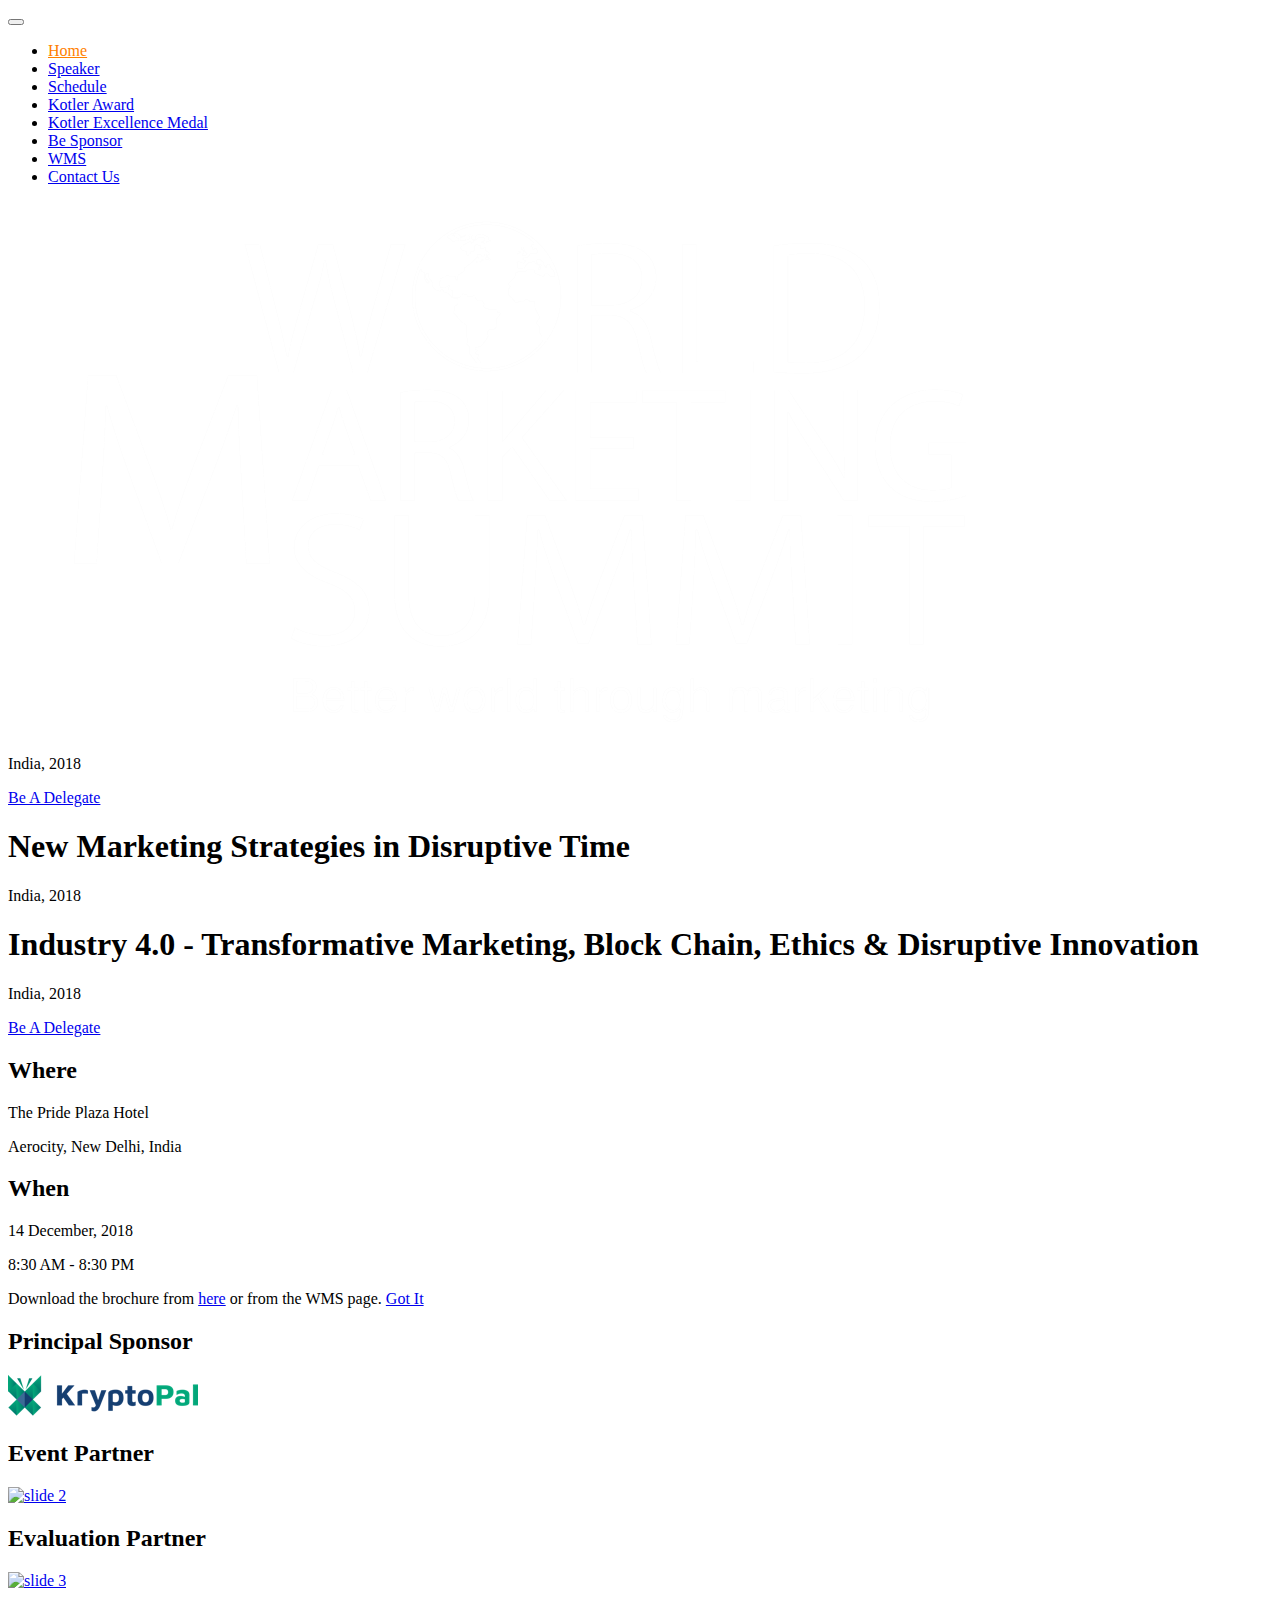
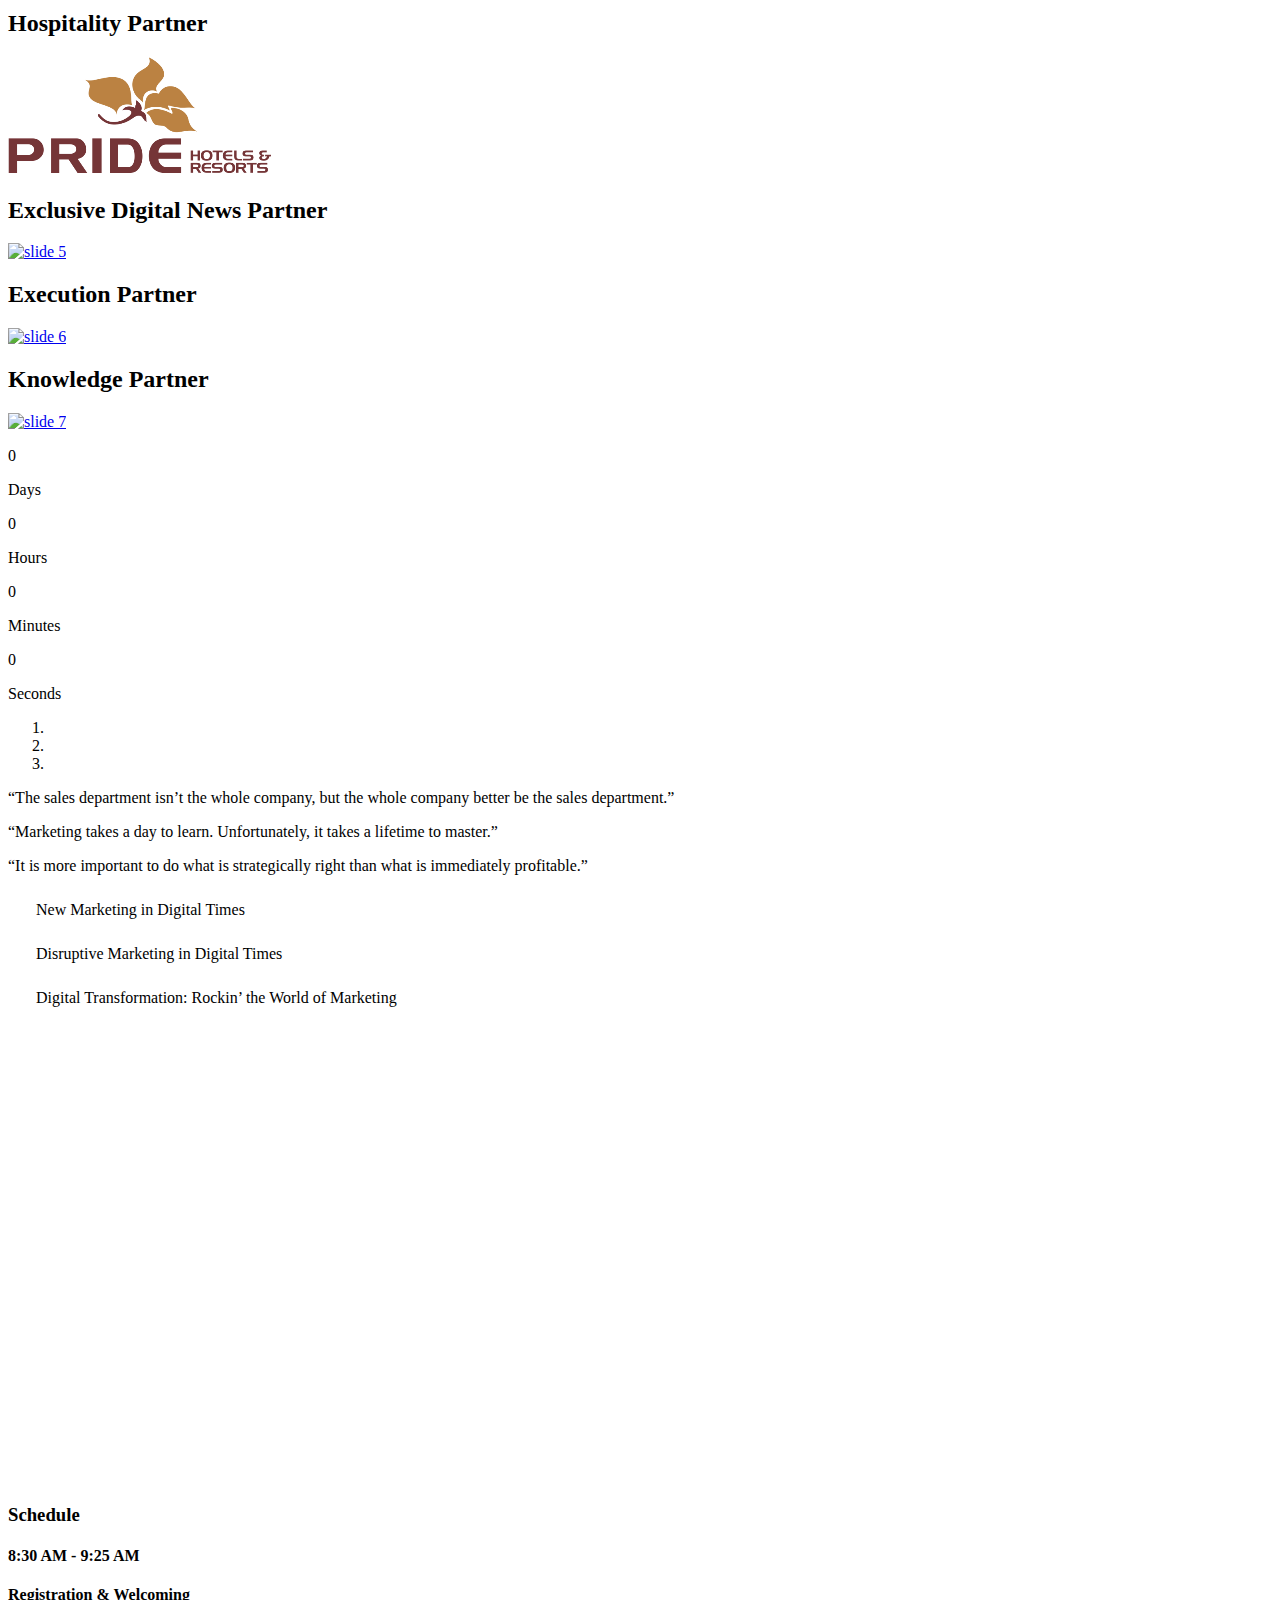
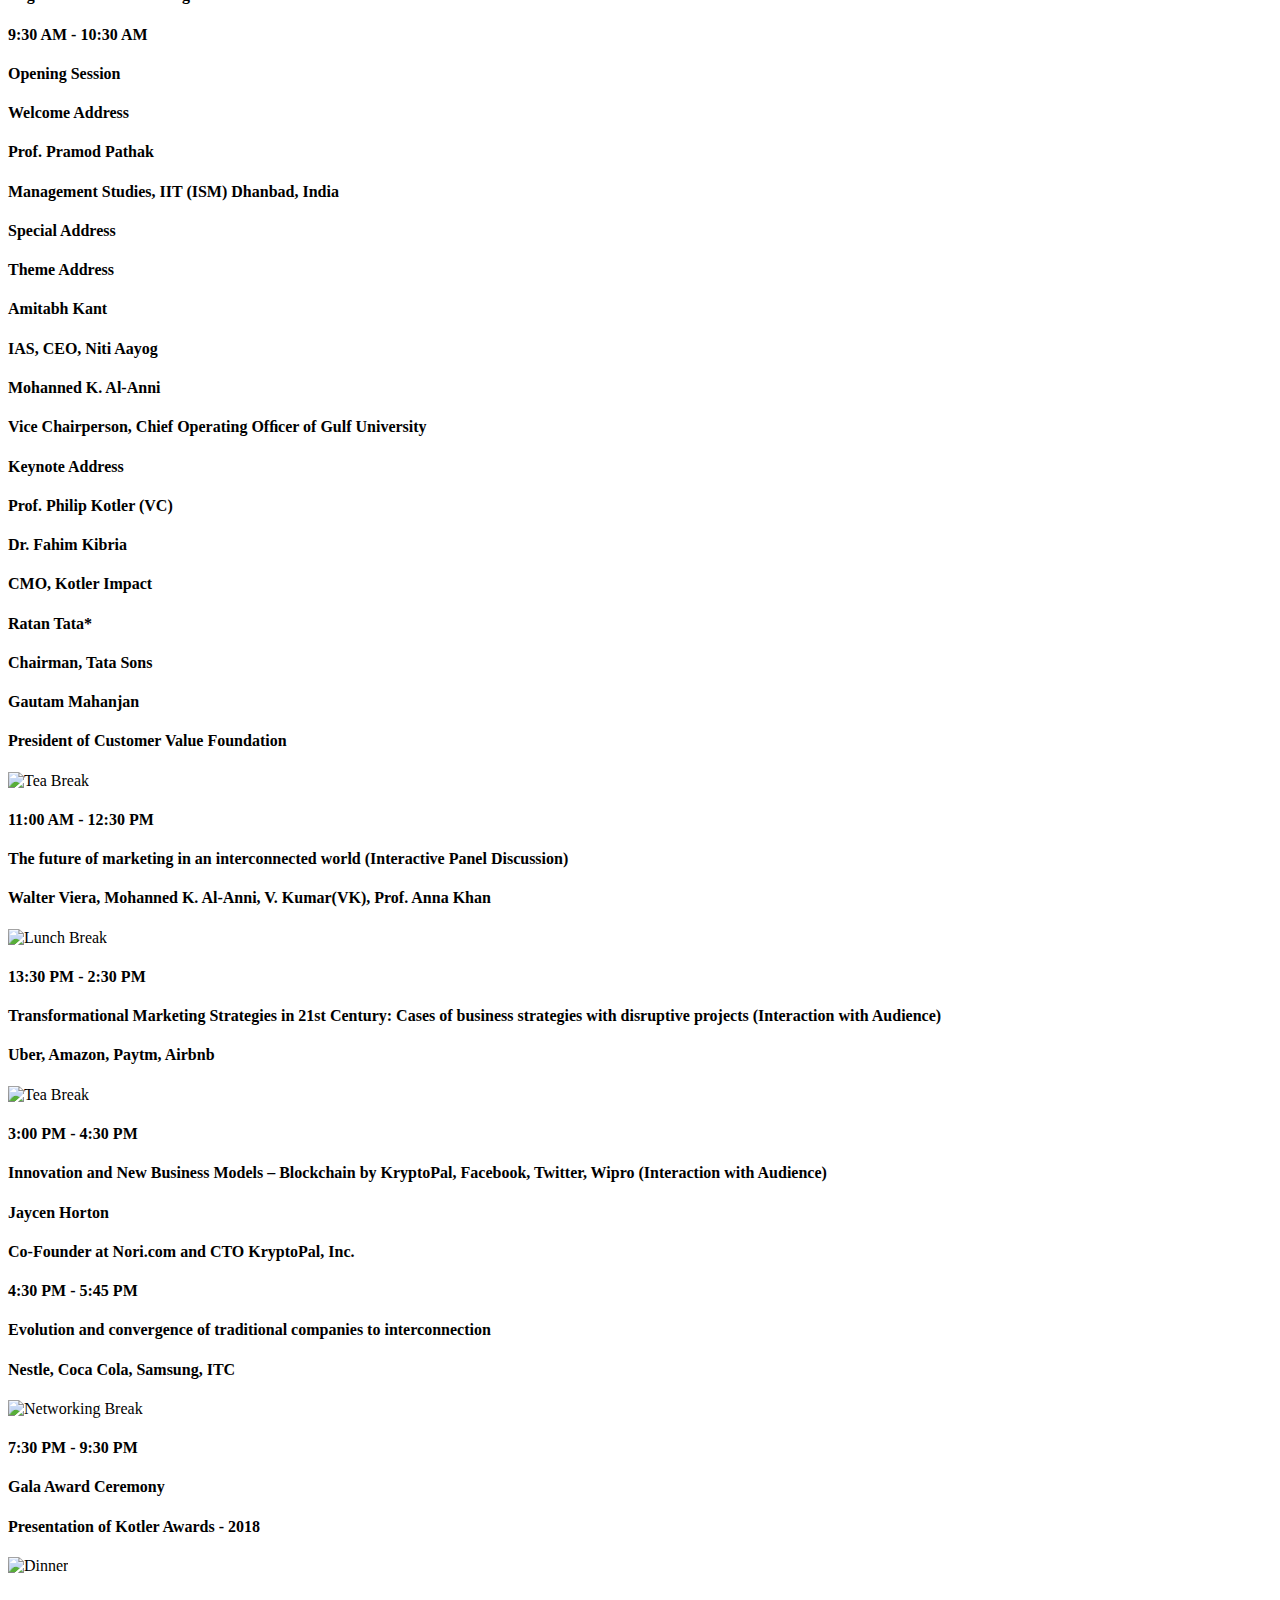
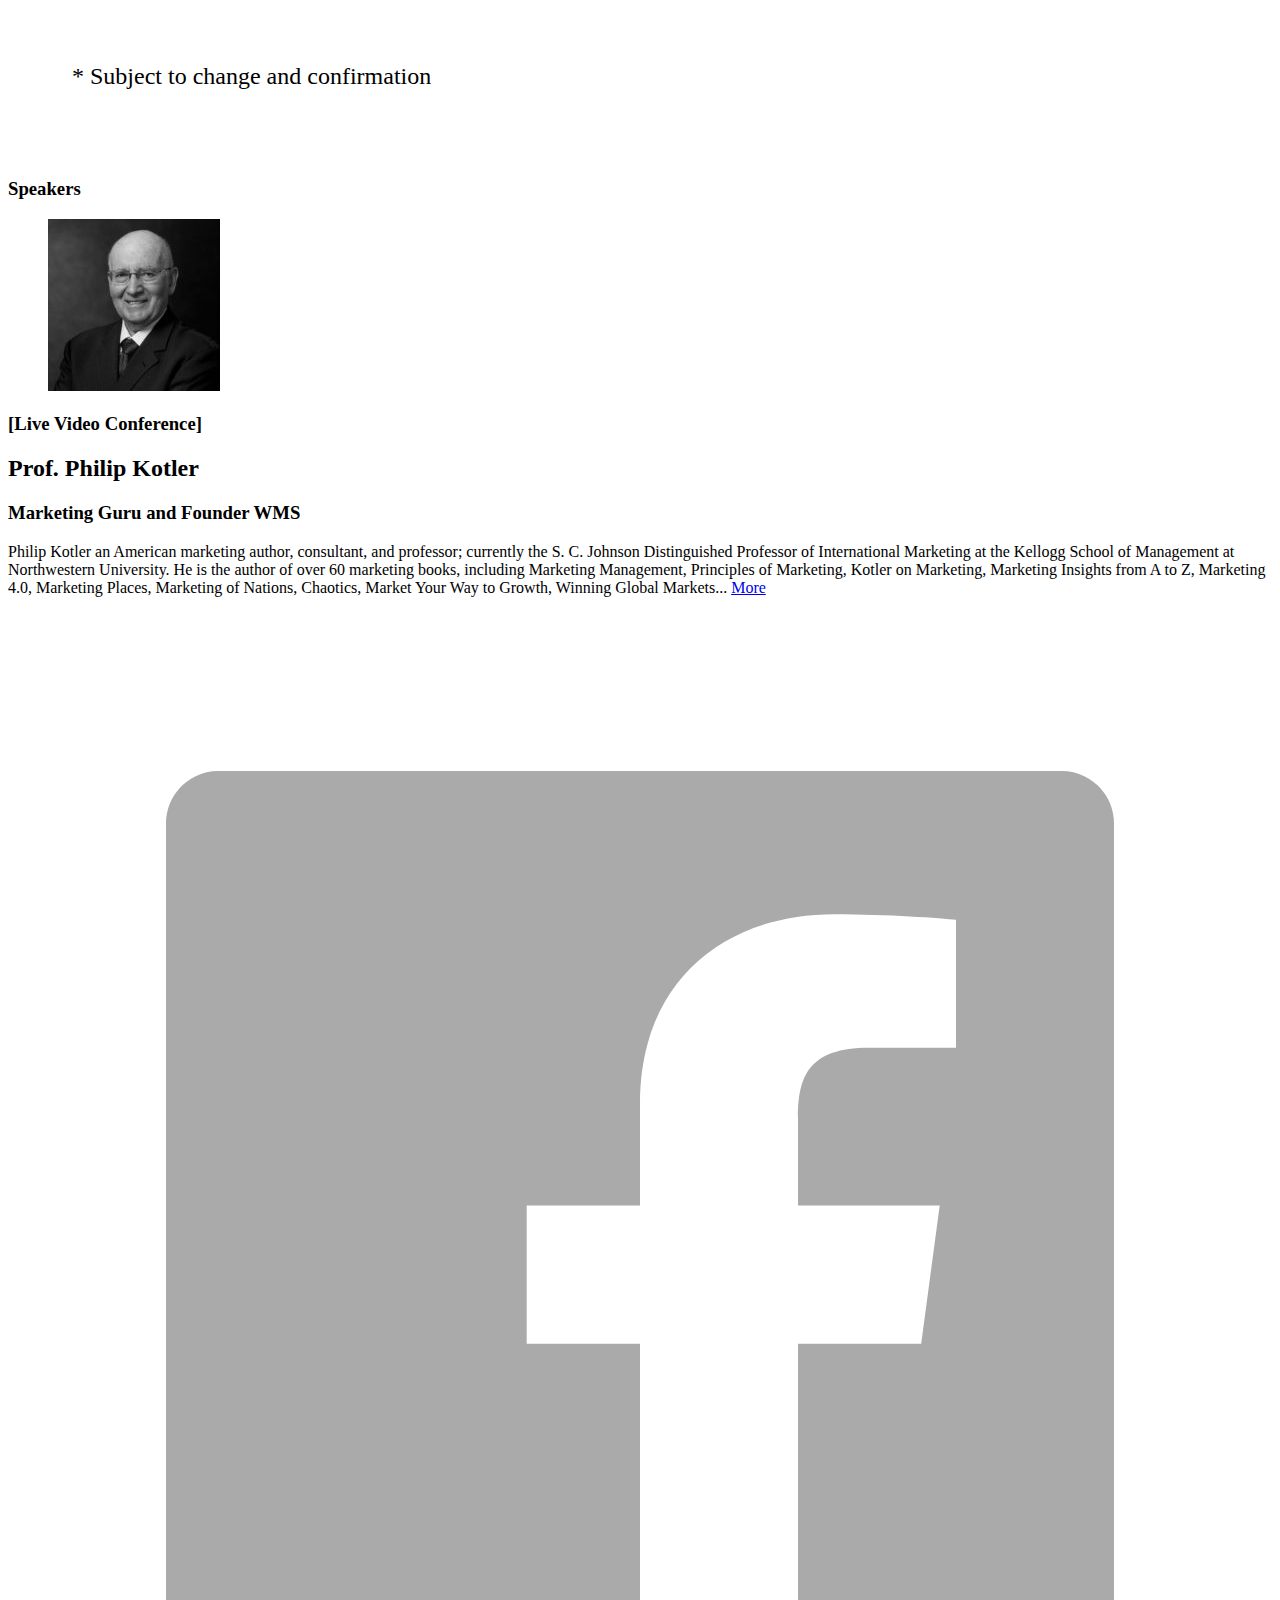
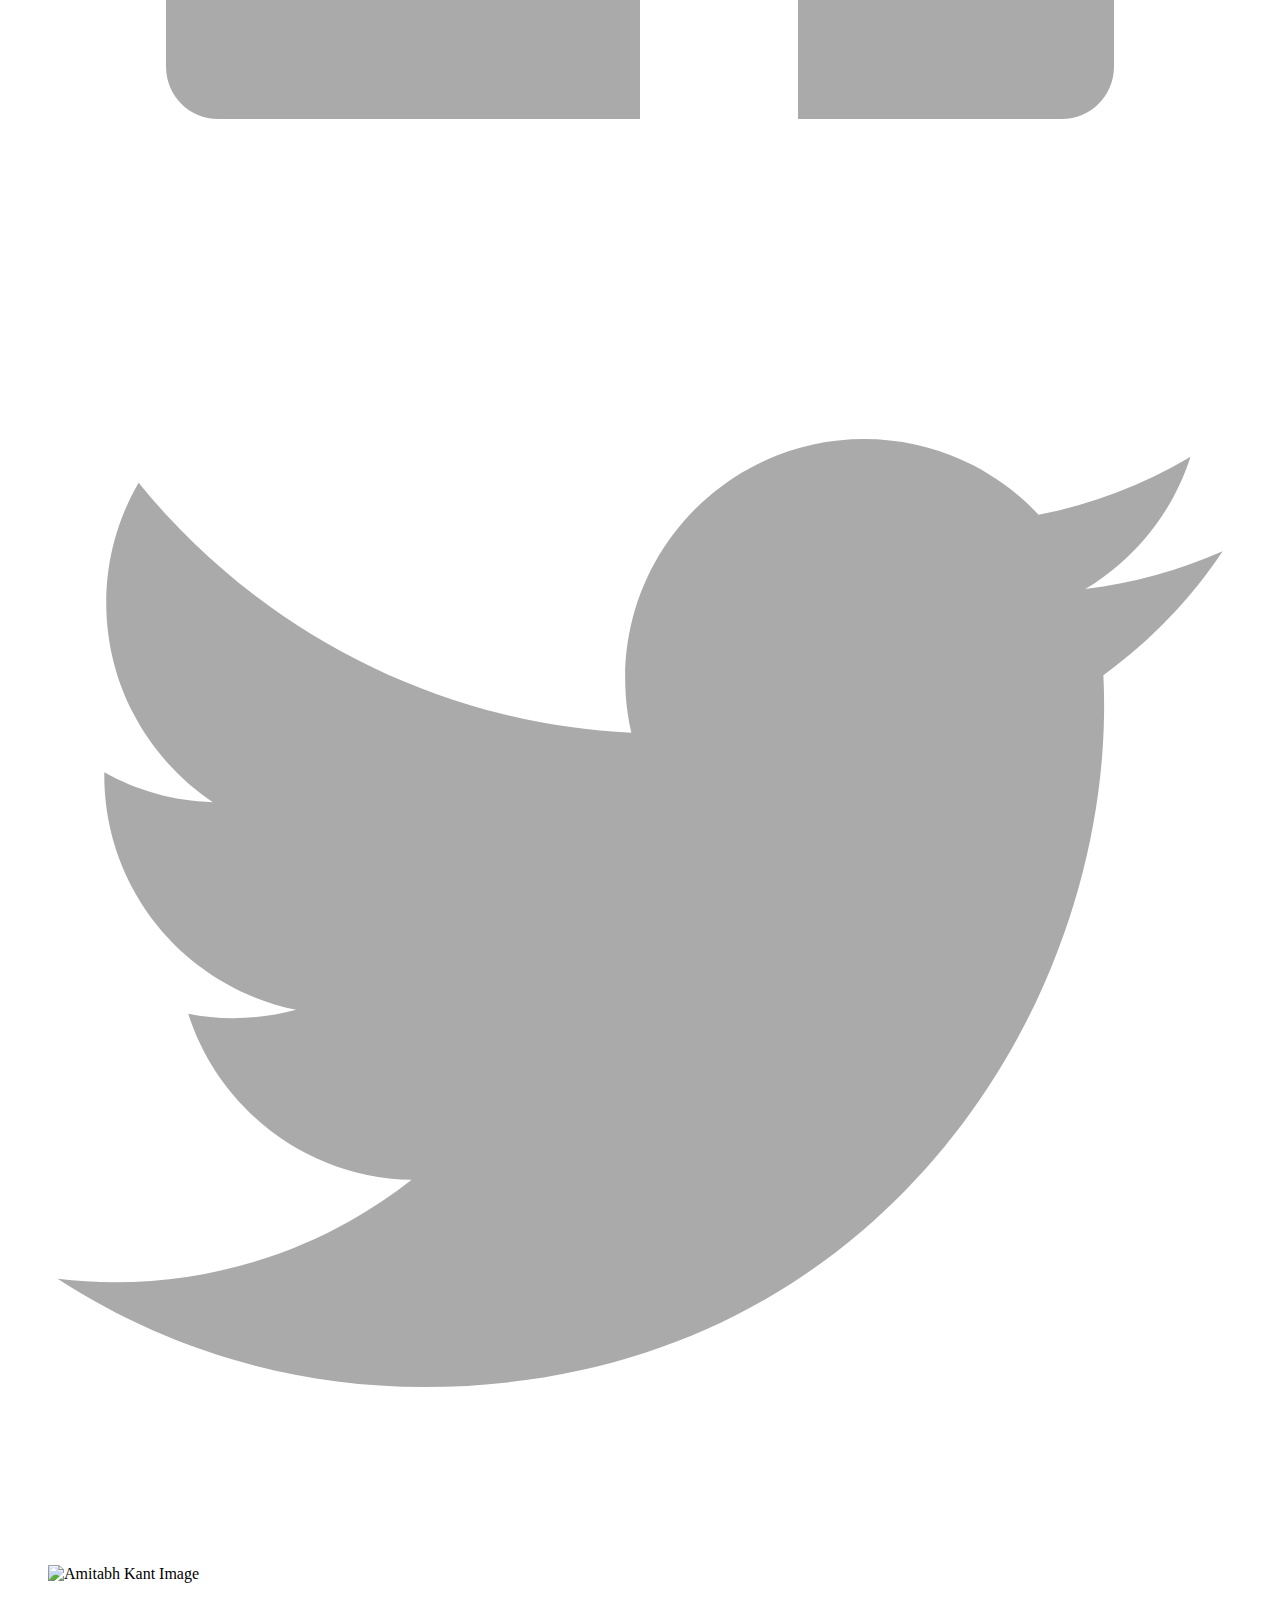
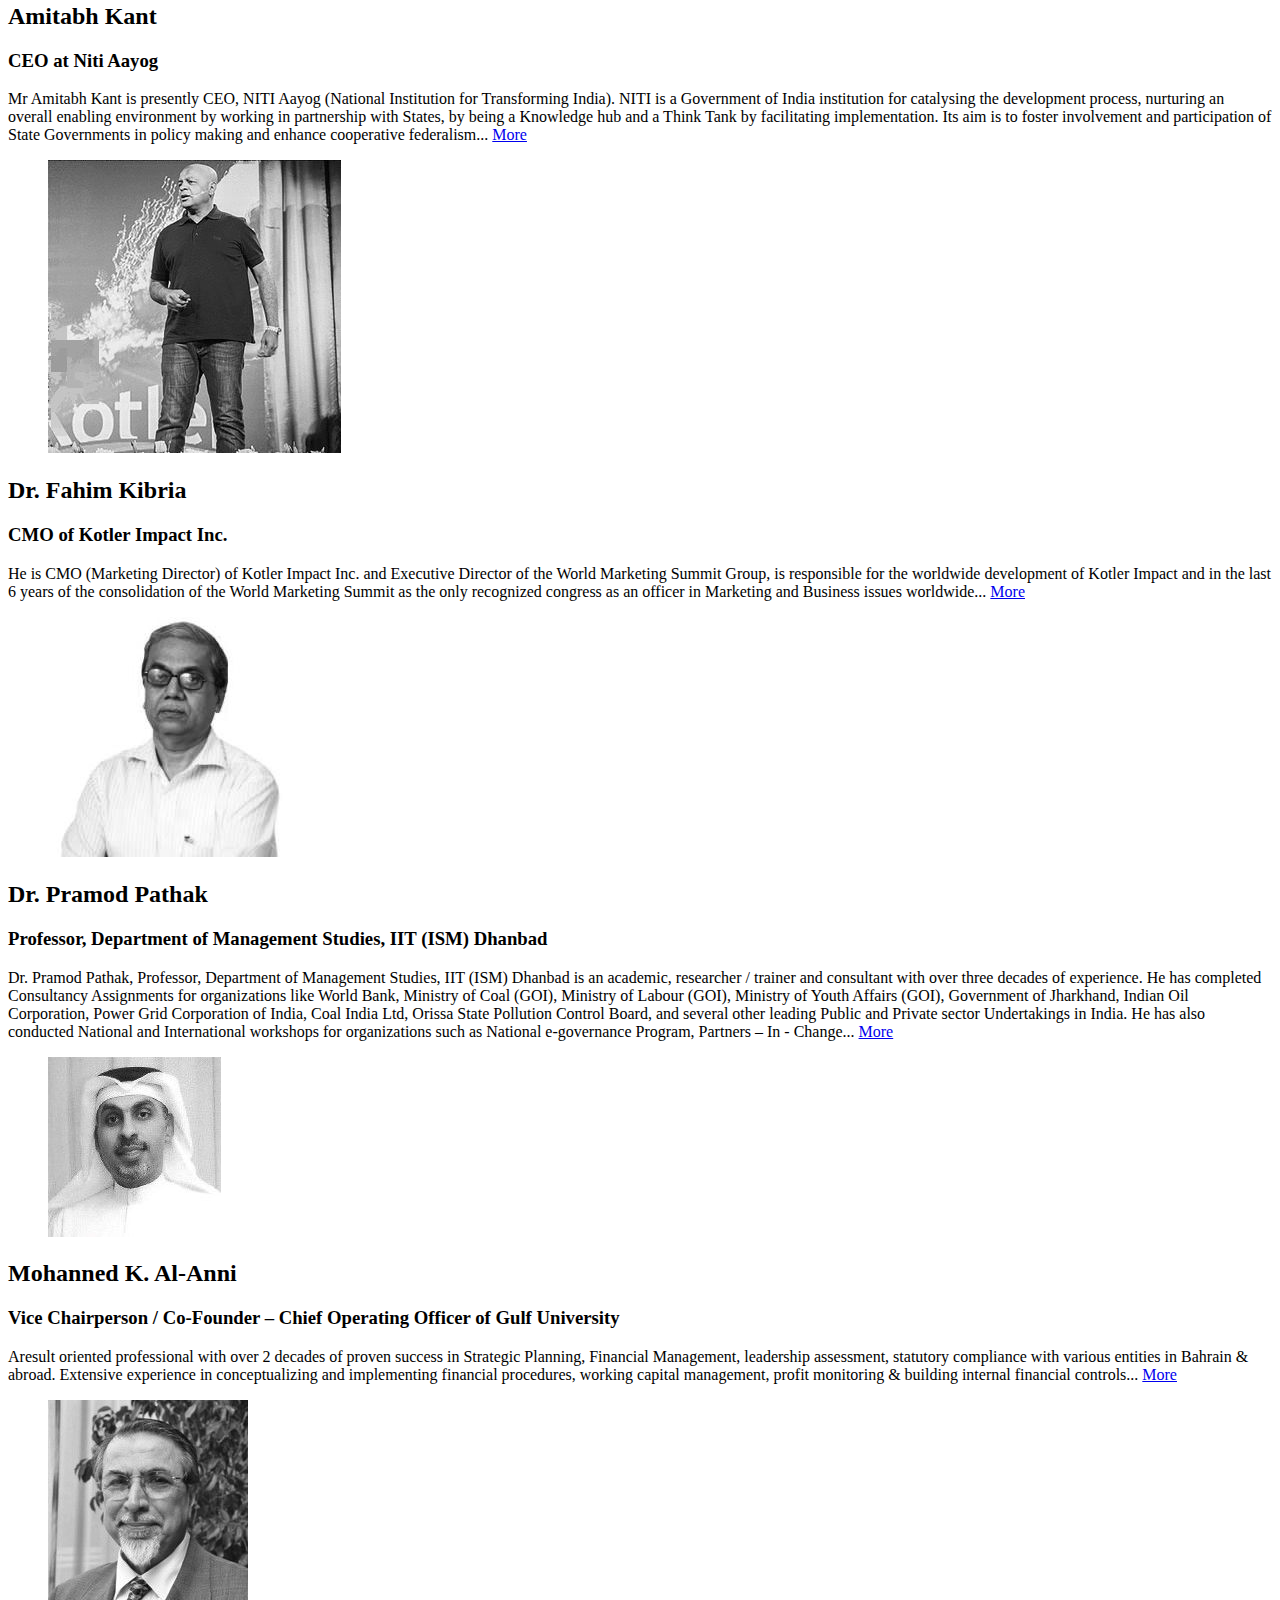
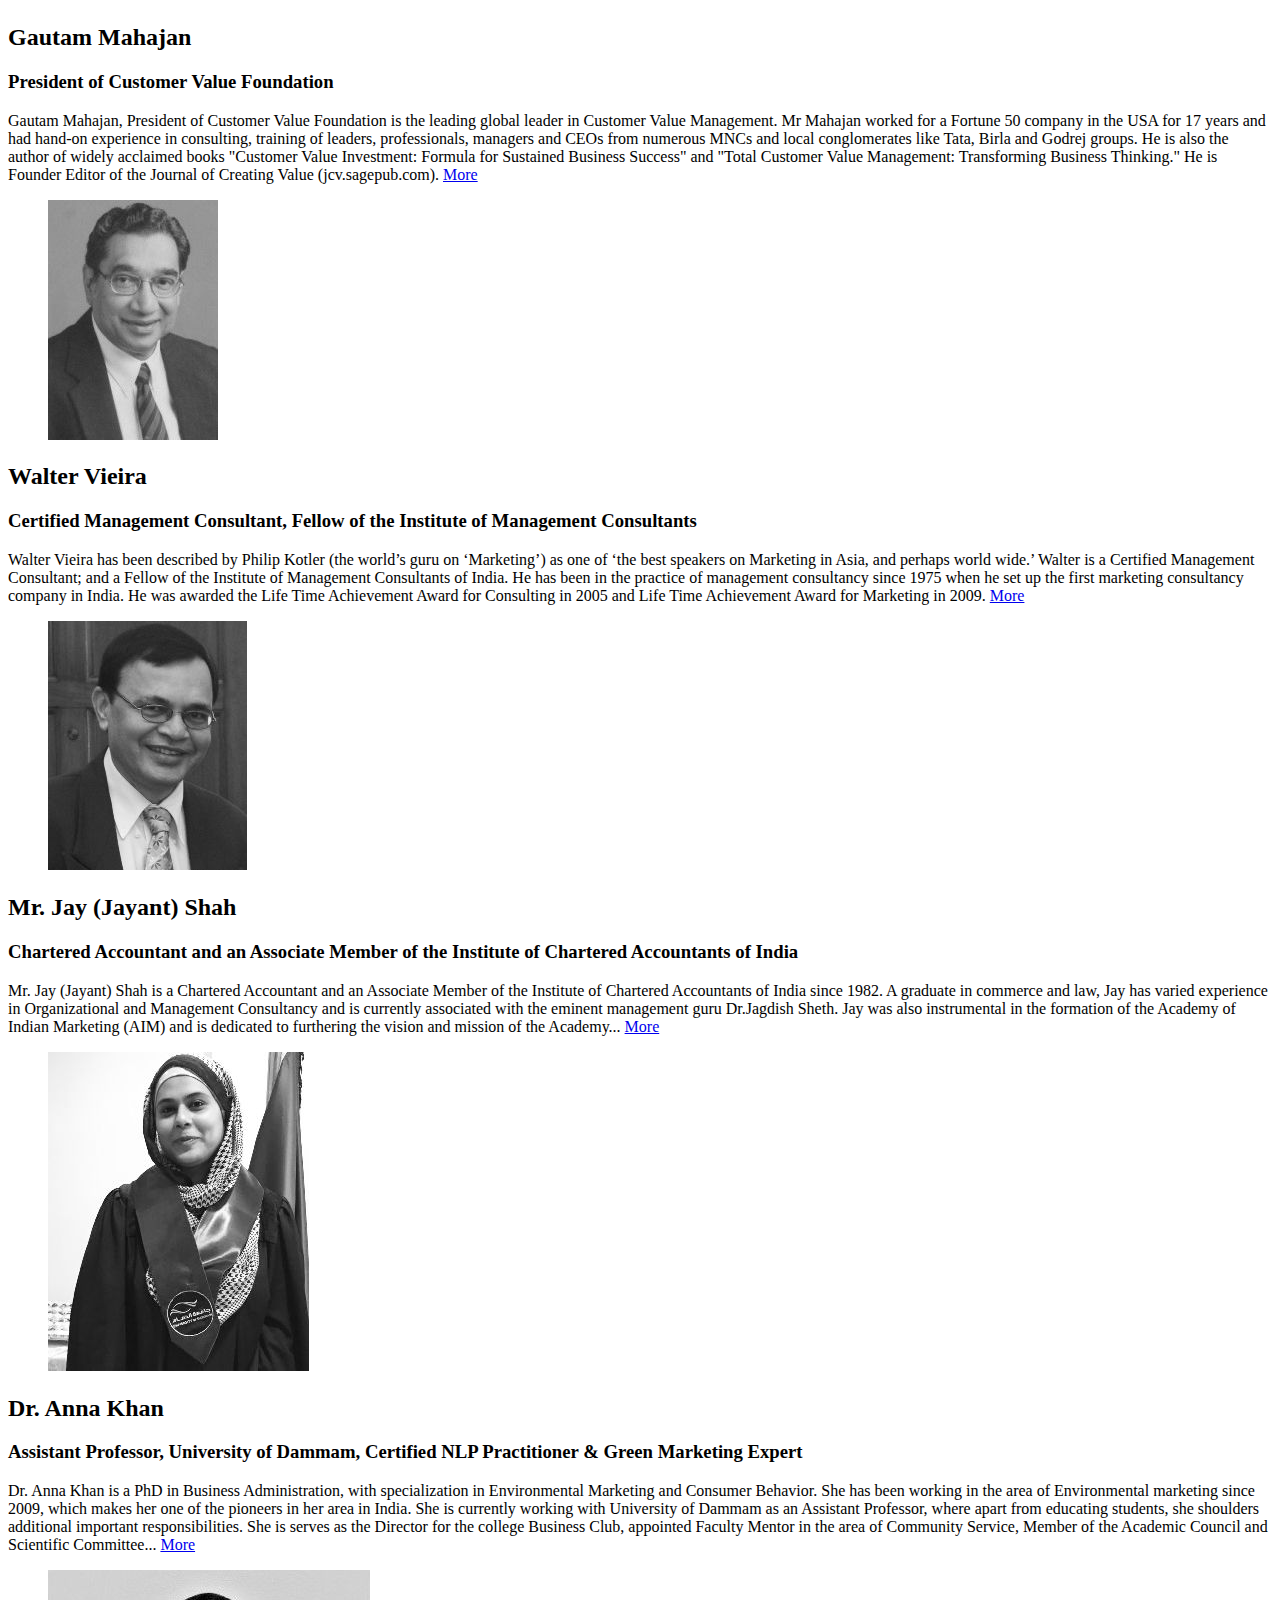
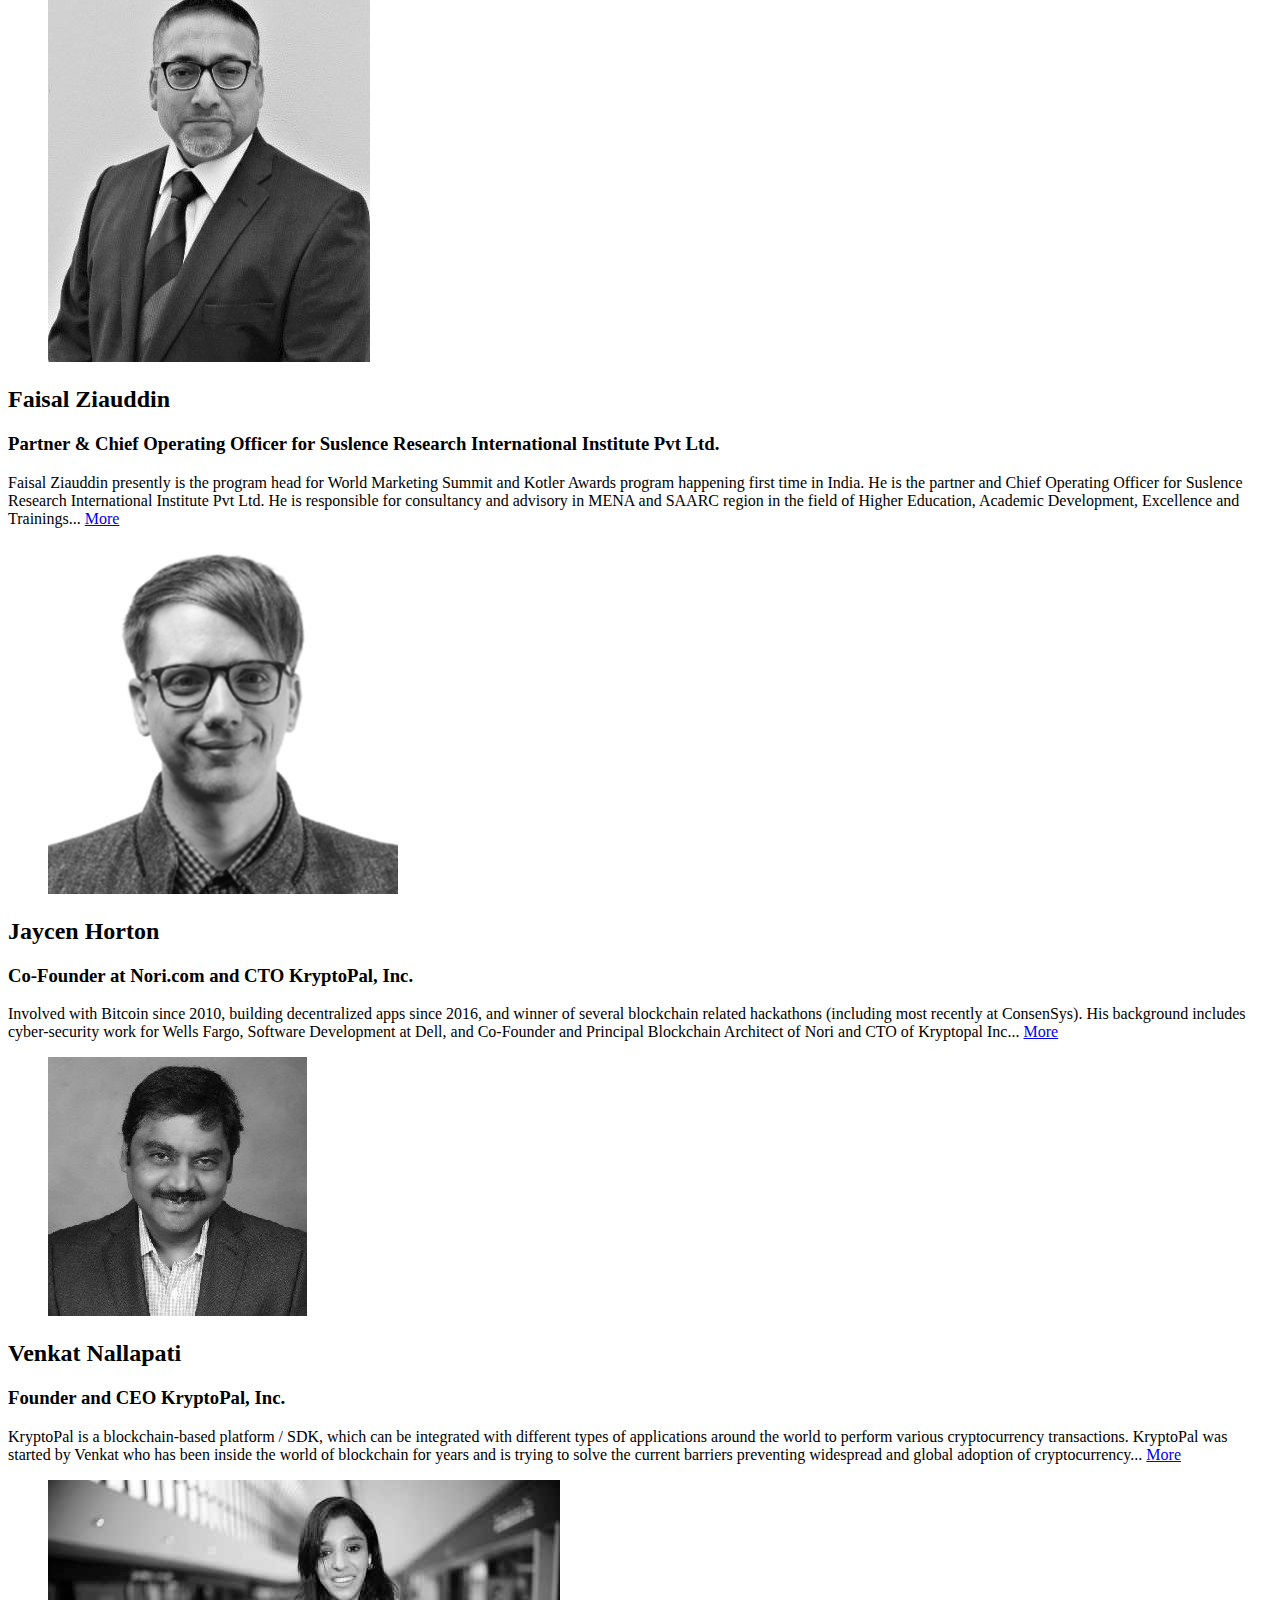
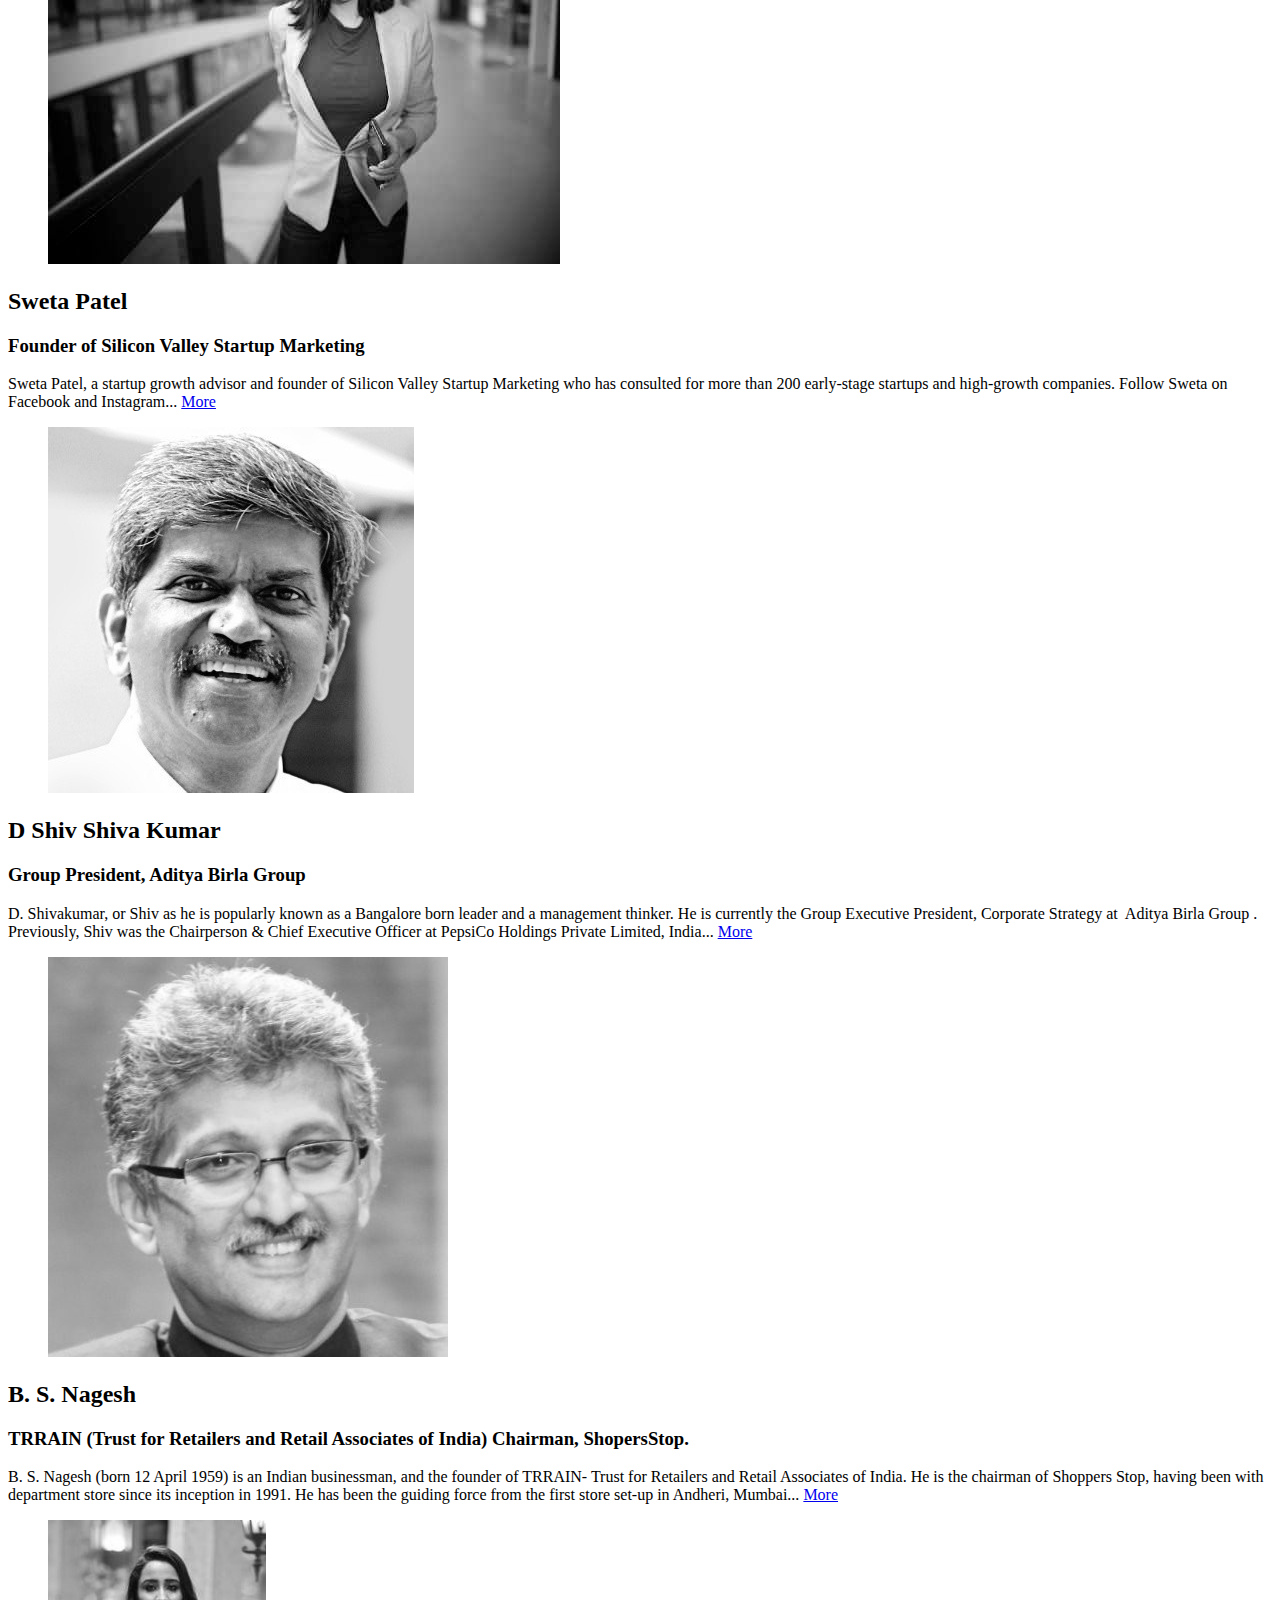
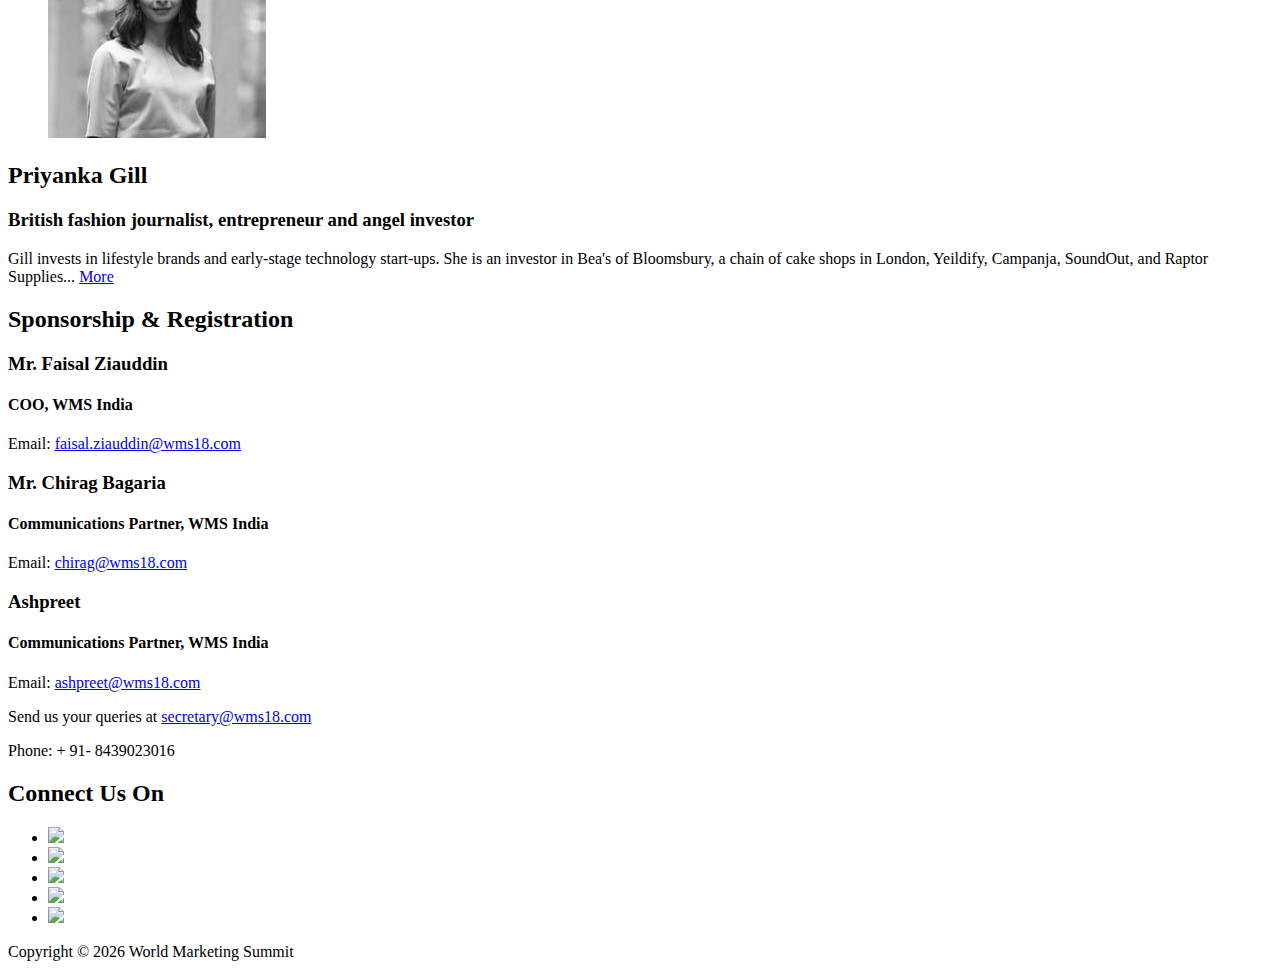
==== commit 9f06a0e6: "Adeed Live Conf option" ====
--- a/index.html
+++ b/index.html
@@ -1 +1 @@
-<!DOCTYPE html> <html lang=en> <head> <meta charset=UTF-8> <meta name=viewport content="width=device-width,initial-scale=1"> <meta http-equiv=X-UA-Compatible content="ie=edge"> <meta name=description content="World Marketing Summit | 2018 India"> <meta name=keywords content="World Marketing Summit, 2018, India, Kotler, Philip Kotler, Award"> <meta name=author content="Saptarshi Basu(https://www.sapbasu.com)"> <meta property=og:title content="World Marketing Summit | 2018 India"> <meta property=og:url content=worldmarkettingsummit.com> <meta property=og:image content="a588860b13d4813bfdd430ac1d52441e.png"> <meta property=og:description content="World Marketing Summit | 2018 India"> <meta property=og:type content="World Marketing Summit | 2018 India"> <meta name=description content="World Marketing Summit | 2018 India"> <meta name=keywords content="World Marketing Summit, 2018, India, Kotler, Philip Kotler, Award"> <meta name=author content="Saptarshi Basu(https://www.sapbasu.com)"> <meta name=theme-color content=#000000 /> <link rel="shortcut apple-touch-icon" type=image/x-icon href="a588860b13d4813bfdd430ac1d52441e.png" sizes=380x367> <link rel="shortcut apple-touch-icon" type=image/x-icon href="a588860b13d4813bfdd430ac1d52441e.png" sizes=380x367> <link rel="shortcut icon" type=image/x-icon href="a588860b13d4813bfdd430ac1d52441e.png" sizes=380x367> <link rel="shortcut icon" type=image/x-icon href="a588860b13d4813bfdd430ac1d52441e.png" sizes=380x367> <script src=https://cdnjs.cloudflare.com/ajax/libs/pace/1.0.2/pace.min.js></script> <link href="https://fonts.googleapis.com/css?family=Raleway:300,400,900|Lato:300,400,900" rel=stylesheet> <link rel=stylesheet type=text/css href=https://cdnjs.cloudflare.com/ajax/libs/slick-carousel/1.9.0/slick.min.css /> <link rel=stylesheet type=text/css href=https://cdnjs.cloudflare.com/ajax/libs/slick-carousel/1.9.0/slick-theme.min.css /> <title>World Marketing Summit | 2018 India</title> <link href="loader.2407b4bb.css" rel="stylesheet"><link href="main.557c675d.css" rel="stylesheet"></head> <body> <nav id=navbar class=c-navbar> <button aria-label="Menu Button" class="hamburger hamburger--collapse c-navbar__mob-menu-btn" type=button onclick=toggleHamburger()> <span class=hamburger-box> <span class=hamburger-inner></span> </span> </button> <ul> <li> <a href=#top class=same-page style=color:#ff8000!important onclick=closeMobMenu()>Home</a> </li> <li> <a href=#speaker_list class=same-page onclick=closeMobMenu()>Speaker</a> </li> <li> <a href=#schedule class=same-page onclick=closeMobMenu()>Schedule</a> </li> <li> <a href=award.html onclick=closeMobMenu()>Kotler Award</a> </li> <li> <a href=medal.html onclick=closeMobMenu()>Kotler Excellence Medal</a> </li> <li> <a href=sponsor.html onclick=closeMobMenu()>Be Sponsor</a> </li> <li> <a href=wms.html onclick=closeMobMenu()>WMS</a> </li> <li> <a href=#contactus onclick=closeMobMenu()>Contact Us</a> </li> </ul> </nav> <header class=main-header id=top> <section class=main-header__left-section> <img class=main-header__left-section__logo src=af8cc5ff352c28bc0892335ef3cfb0e5.png alt="WMS Logo"> <p class="title--secondary--center logo-title"> <span class=india-font>India</span>, 2018</p> <a class="c-btn c-btn--white" href=https://suslence.com/signup>Be A Delegate</a> </section> <section class=main-header__right-section> <figure> <div id=carouselExampleControls class="carousel slide hero img-in-carousel-position" data-ride=carousel> <div class="carousel-inner img-in-carousel-position"> <div class="hero-1 carousel-item active img-in-carousel-position"> <div class=main-header__right-section__hero-image> </div> </div> <div class="hero-2 carousel-item img-in-carousel-position"> <div class=main-header__right-section__hero-image-1> </div> </div> <div class="hero-3 carousel-item img-in-carousel-position"> <div class=main-header__right-section__hero-image-2> </div> </div> </div> </div> </figure> <div class=main-header__right-section__jagged-effect></div> <div class=main-header__right-section__text> <div id=carouselHeader class="carousel slide hero img-in-carousel-position" data-ride=carousel> <div class="carousel-inner img-in-carousel-position"> <div class="carousel-item active img-in-carousel-position"> <div class=text-container> <h1 class=title--main>New Marketing Strategies in Disruptive Time</h1> <p class=title--secondary> <span class=india-font>India</span>, 2018</p> </div> </div> <div class="carousel-item img-in-carousel-position"> <div class=text-container> <h1 class=title--main>Industry 4.0 - Transformative Marketing, Block Chain, Ethics & Disruptive Innovation </h1> <p class=title--secondary> <span class=india-font>India</span>, 2018</p> </div> </div> </div> </div> <a class="c-btn c-btn--secondary for-mobile" href=https://suslence.com/signup>Be A Delegate</a> </div> </section> </header> <section class=venue> <div class="c-row mb-6"> <div class=col-1-of-2> <h2 class=venue__header data-aos=fade-up data-aos-duration=1500>Where</h2> <p>The Pride Plaza Hotel</p> <p>Aerocity, New Delhi, India</p> </div> <div class=col-1-of-2> <div class=jagged-effect></div> <h2 class=venue__header data-aos=fade-up data-aos-duration=1500>When</h2> <p>14 December, 2018</p> <p>8:30 AM - 8:30 PM</p> </div> </div> </section> <div class=popup> <p class=popup__text>Download the brochure from <a class=popup__link href=WMS_2018.pdf class=link-more aria-label="Brochure download link">here</a> or from the WMS page. <a class=popup__got-it-btn onclick=closePopup() href=javascrip:void(0)>Got It</a></p> </div> <section id=sponsor-carousel class=sponsors> <div class=sponsors__sponsor> <h2 class=sponsors__sponsor__type>Principal Sponsor</h2> <a href=https://kryptopal.io/ class=sponsors__sponsor__img> <img class=sponsors__sponsor__img src=c2db7fa9d9b164534f1dd60959c9d753.png alt="slide 1"> </a> </div> <div class=sponsors__sponsor> <h2 class=sponsors__sponsor__type>Event Partner</h2> <a href=http://suslence.com/ class=sponsors__sponsor__img> <img class=sponsors__sponsor__img src=1edb8050b6991abb6f3546e97c6b6c15.png alt="slide 2"> </a> </div> <div class=sponsors__sponsor> <h2 class=sponsors__sponsor__type>Evaluation Partner</h2> <a href=https://www.iitism.ac.in/ class=sponsors__sponsor__img> <img class=sponsors__sponsor__img src=9ff0cc8f68bc13afced673064c412750.png alt="slide 3"> </a> </div> <div class=sponsors__sponsor> <h2 class=sponsors__sponsor__type>Hospitality Partner</h2> <a href=http://www.pridehotel.com/ class=sponsors__sponsor__img> <img class=sponsors__sponsor__img src=651ddb5f76c13e459a960bbba87f6978.png alt="slide 4"> </a> </div> <div class=sponsors__sponsor> <h2 class=sponsors__sponsor__type>Exclusive Digital News Partner</h2> <a href=https://www.ibtimes.co.in/ class=sponsors__sponsor__img> <img class=sponsors__sponsor__img src=1e64c47fdf311312a333e53660d6534c.png alt="slide 5"> </a> </div> <div class=sponsors__sponsor> <h2 class=sponsors__sponsor__type>Execution Partner</h2> <a href=# class=sponsors__sponsor__img> <img class=sponsors__sponsor__img src=34d56bdc4ec96637371fb657a2bb1632.png alt="slide 6"> </a> </div> <div class=sponsors__sponsor> <h2 class=sponsors__sponsor__type>Knowledge Partner</h2> <a href=https://www.academyofindianmarketing.org/ class=sponsors__sponsor__img> <img class=sponsors__sponsor__img src=5823e32690814a68fba0f40cc6ee4c9b.png alt="slide 7"> </a> </div> </section> <section class=timer-container> <div class=timer-container__timer> <div class=timer-container__timer__day> <p id=days>0</p> <p>Days</p> </div> <div class=timer-container__timer__hour> <p id=hours>0</p> <p>Hours</p> </div> <div class=timer-container__timer__minute> <p id=minutes>0</p> <p>Minutes</p> </div> <div class=timer-container__timer__second> <p id=seconds>0</p> <p>Seconds</p> </div> </div> </section> <section class=quotes> <div id=quote-carousel class="carousel slide" data-ride=carousel> <ol class=carousel-indicators> <li data-target=#quote-carousel data-slide-to=0 class=active></li> <li data-target=#quote-carousel data-slide-to=1></li> <li data-target=#quote-carousel data-slide-to=2></li> </ol> <div class=carousel-inner> <div class="carousel-item active"> <p class=quotes__quote>“The sales department isn’t the whole company, but the whole company better be the sales department.”</p> </div> <div class=carousel-item> <p class=quotes__quote>“Marketing takes a day to learn. Unfortunately, it takes a lifetime to master.”</p> </div> <div class=carousel-item> <p class=quotes__quote>“It is more important to do what is strategically right than what is immediately profitable.” </p> </div> </div> </div> </section> <section class=topics> <div class=c-row> <div class="col-1-of-2 topics__list"> <p class=topics__content--1 data-aos=fade-right data-aos-duration=900> <span class=icon-lg> <svg xmlns=http://www.w3.org/2000/svg viewBox="0 0 24 24" width=24 height=24> <path fill=#fff class=heroicon-ui d="M12 22a10 10 0 1 1 0-20 10 10 0 0 1 0 20zm0-2a8 8 0 1 0 0-16 8 8 0 0 0 0 16zm1-9h2a1 1 0 0 1 0 2h-2v2a1 1 0 0 1-2 0v-2H9a1 1 0 0 1 0-2h2V9a1 1 0 0 1 2 0v2z"/> </svg> </span>New Marketing in Digital Times</p> <p class=topics__content--2 data-aos=fade-right data-aos-duration=1200> <span class=icon-lg> <svg xmlns=http://www.w3.org/2000/svg viewBox="0 0 24 24" width=24 height=24> <path fill=#fff class=heroicon-ui d="M2.59 13.41A1.98 1.98 0 0 1 2 12V7a5 5 0 0 1 5-5h4.99c.53 0 1.04.2 1.42.59l8 8a2 2 0 0 1 0 2.82l-8 8a2 2 0 0 1-2.82 0l-8-8zM20 12l-8-8H7a3 3 0 0 0-3 3v5l8 8 8-8zM7 8a1 1 0 1 1 0-2 1 1 0 0 1 0 2z"/> </svg> </span>Disruptive Marketing in Digital Times</p> <p class=topics__content--3 data-aos=fade-right data-aos-duration=1500> <span class=icon-lg> <svg xmlns=http://www.w3.org/2000/svg viewBox="0 0 24 24" width=24 height=24> <path fill=#fff class=heroicon-ui d="M20 22H4a2 2 0 0 1-2-2v-8c0-1.1.9-2 2-2h4V8c0-1.1.9-2 2-2h4V4c0-1.1.9-2 2-2h4a2 2 0 0 1 2 2v16a2 2 0 0 1-2 2zM14 8h-4v12h4V8zm-6 4H4v8h4v-8zm8-8v16h4V4h-4z"/> </svg> </span>Digital Transformation: Rockin’ the World of Marketing</p> </div> <div class=col-1-of-2> <iframe title="Prof. Philip Kotler Invitation Video" class=youtube-container src=https://www.youtube.com/embed/PiHYQX_zzpQ frameborder=0 allow="autoplay; encrypted-media" allowfullscreen></iframe> </div> </div> <div class=c-row> <div class=col-1-of-2> <iframe title="Prof. Philip Kotler Invitation Video" class=youtube-container src=https://www.youtube.com/embed/Gv0XzGzQ-hw frameborder=0 allow="autoplay; encrypted-media" allowfullscreen></iframe> </div> <div class=col-1-of-2> <iframe title="Prof. Philip Kotler Invitation Video" class=youtube-container src=https://www.youtube.com/embed/hRDq5EOKRVo frameborder=0 allow="autoplay; encrypted-media" allowfullscreen></iframe> </div> </div> </section> <section class="schedule anchor" id=schedule> <div class=schedule__container> <div class=schedule-list> <h3 class=schedule__container__header>Schedule</h3> <div class=c-row> <div class=col-1-of-2> <div class=timeline> <div class=container> <div class=content> <h4 class=schedule__container__time> <span class=time></span>8:30 AM - 9:25 AM</h4> <h4 class=schedule__container__session>Registration &amp; Welcoming</h4> </div> </div> <div class=container> <div class=content> <h4 class=schedule__container__time> <span class=time></span>9:30 AM - 10:30 AM</h4> <h4 class=schedule__container__session>Opening Session</h4> <div class=schedule__container__gap></div> <h4 class=schedule__container__session>Welcome Address</h4> <h4 class=schedule__container__speaker>Prof. Pramod Pathak</h4> <h4 class=schedule__container__credentials>Management Studies, IIT (ISM) Dhanbad, India</h4> <div class=schedule__container__gap></div> <h4 class=schedule__container__session>Special Address</h4> <div class=schedule__container__gap></div> <h4 class=schedule__container__session>Theme Address</h4> <h4 class=schedule__container__speaker>Amitabh Kant</h4> <h4 class=schedule__container__credentials>IAS, CEO, Niti Aayog</h4> <h4 class=schedule__container__speaker>Mohanned K. Al-Anni</h4> <h4 class=schedule__container__credentials>Vice Chairperson, Chief Operating Ofﬁcer of Gulf University</h4> <div class=schedule__container__gap></div> <h4 class=schedule__container__session>Keynote Address</h4> <h4 class=schedule__container__speaker>Prof. Philip Kotler (VC)</h4> <h4 class=schedule__container__speaker>Dr. Fahim Kibria</h4> <h4 class=schedule__container__credentials>CMO, Kotler Impact</h4> <h4 class=schedule__container__speaker>Ratan Tata*</h4> <h4 class=schedule__container__credentials>Chairman, Tata Sons</h4> <h4 class=schedule__container__speaker>Gautam Mahanjan</h4> <h4 class=schedule__container__credentials>President of Customer Value Foundation</h4> </div> </div> </div> <img class=icon-on-timeline src=7631dc57358cfa63c8aaeb86eb966798.svg alt="Tea Break"> <div class="timeline after-break"> <div class=container> <div class=content> <h4 class=schedule__container__time> <span class=time></span>11:00 AM - 12:30 PM</h4> <h4 class=schedule__container__session>The future of marketing in an interconnected world (Interactive Panel Discussion)</h4> <h4 class=schedule__container__speaker>Walter Viera, Mohanned K. Al-Anni, V. Kumar(VK), Prof. Anna Khan</h4> </div> </div> </div> <img class=icon-on-timeline src=f0dac7f0684c307608df715f9c662122.svg alt="Lunch Break"> </div> <div class=col-1-of-2> <div class="timeline after-page-break"> <div class=container> <div class=content> <h4 class=schedule__container__time> <span class=time></span>13:30 PM - 2:30 PM</h4> <h4 class=schedule__container__session>Transformational Marketing Strategies in 21st Century: Cases of business strategies with disruptive projects (Interaction with Audience) </h4> <h4 class=schedule__container__speaker>Uber, Amazon, Paytm, Airbnb</h4> </div> </div> </div> <img class=icon-on-timeline src=7631dc57358cfa63c8aaeb86eb966798.svg alt="Tea Break"> <div class="timeline after-break"> <div class=container> <div class=content> <h4 class=schedule__container__time> <span class=time></span>3:00 PM - 4:30 PM</h4> <h4 class=schedule__container__session>Innovation and New Business Models – Blockchain by KryptoPal, Facebook, Twitter, Wipro (Interaction with Audience) </h4> <h4 class=schedule__container__speaker>Jaycen Horton</h4> <h4 class=schedule__container__credentials>Co-Founder at Nori.com and CTO KryptoPal, Inc.</h4> </div> </div> <div class=container> <div class=content> <h4 class=schedule__container__time> <span class=time></span>4:30 PM - 5:45 PM</h4> <h4 class=schedule__container__session>Evolution and convergence of traditional companies to interconnection</h4> <h4 class=schedule__container__speaker>Nestle, Coca Cola, Samsung, ITC</h4> </div> </div> </div> <img class=icon-on-timeline src=6044755102184510f4c9695d0b63c003.svg alt="Networking Break"> <div class="timeline after-break"> <div class=container> <div class=content> <h4 class=schedule__container__time> <span class=time></span>7:30 PM - 9:30 PM</h4> <h4 class=schedule__container__session>Gala Award Ceremony</h4> <h4 class=schedule__container__speaker>Presentation of Kotler Awards - 2018</h4> </div> </div> </div> <img class=icon-on-timeline src=f0dac7f0684c307608df715f9c662122.svg alt=Dinner> </div> </div> </div> <div class=bottom-triangle></div> <p style=padding:4rem;font-size:1.5rem>* Subject to change and confirmation</p> </div> </section> <section class="speakers anchor" id=speaker_list> <div class=speakers__container> <div class=speakers__container__speaker-list> <h3 class=speakers__container__speaker-list__header>Speakers</h3> <div class="c-row speaker" data-aos=fade-up data-aos-duration=1500> <div class=col-1-of-3> <section> <figure> <img src=befaf58ffcaa71fab63092925df62b3a.jpg alt="Prof. Philip Kotler Image"/> </figure> </section> </div> <div class=col-2-of-3> <h2>Prof. Philip Kotler</h2> <h3>Marketing Guru and Founder WMS</h3> <p> <span class=dropcap>P</span>hilip Kotler an American marketing author, consultant, and professor; currently the S. C. Johnson Distinguished Professor of International Marketing at the Kellogg School of Management at Northwestern University. He is the author of over 60 marketing books, including Marketing Management, Principles of Marketing, Kotler on Marketing, Marketing Insights from A to Z, Marketing 4.0, Marketing Places, Marketing of Nations, Chaotics, Market Your Way to Growth, Winning Global Markets... <a href=speakers.html#speaker_1 class=link-more aria-label="Click on the link to know more">More</a> </p> <div class=speaker__social> <span> <a href=https://www.facebook.com style=text-decoration:none> <img class=social-icon src=09806490081aca56b588aa8c86eb8dc2.svg alt="Facebook Profile of Prof. Philip Kotler"> </a> </span> <span> <img class=social-icon src=b8aee893f2795d6fa1b431c9ca663c5f.svg alt="Twitter Profile of Prof. Philip Kotler"> </span> </div> </div> </div> <div class="c-row speaker" data-aos=fade-up data-aos-duration=1500> <div class=col-1-of-3> <section> <figure> <img src=e47ff7ddd5bdab57f7045174262bbc70.jpg alt="Amitabh Kant Image"/> </figure> </section> </div> <div class=col-2-of-3> <h2>Amitabh Kant</h2> <h3>CEO at Niti Aayog</h3> <p> <span class=dropcap>M</span>r Amitabh Kant is presently CEO, NITI Aayog (National Institution for Transforming India). NITI is a Government of India institution for catalysing the development process, nurturing an overall enabling environment by working in partnership with States, by being a Knowledge hub and a Think Tank by facilitating implementation. Its aim is to foster involvement and participation of State Governments in policy making and enhance cooperative federalism... <a href=speakers.html#speaker_4 class=link-more aria-label="Click on the link to know more">More</a> </p> </div> </div> <div class="c-row speaker" data-aos=fade-up data-aos-duration=1500> <div class=col-1-of-3> <section> <figure> <img src=1e7f3d2891c99bf4f98a2865e866a3c0.jpg alt="Dr. Fahim Kibria Image"/> </figure> </section> </div> <div class=col-2-of-3> <h2>Dr. Fahim Kibria</h2> <h3>CMO of Kotler Impact Inc.</h3> <p> <span class=dropcap>H</span>e is CMO (Marketing Director) of Kotler Impact Inc. and Executive Director of the World Marketing Summit Group, is responsible for the worldwide development of Kotler Impact and in the last 6 years of the consolidation of the World Marketing Summit as the only recognized congress as an officer in Marketing and Business issues worldwide... <a href=speakers.html#speaker_3 class=link-more aria-label="Click on the link to know more">More</a> </p> </div> </div> <div class="c-row speaker" data-aos=fade-up data-aos-duration=1500> <div class=col-1-of-3> <section> <figure> <img src=0b0a57dd98f46354bb715132603fa282.jpg alt="Dr. Pramod Pathak"/> </figure> </section> </div> <div class=col-2-of-3> <h2>Dr. Pramod Pathak</h2> <h3>Professor, Department of Management Studies, IIT (ISM) Dhanbad</h3> <p> <span class=dropcap>D</span>r. Pramod Pathak, Professor, Department of Management Studies, IIT (ISM) Dhanbad is an academic, researcher / trainer and consultant with over three decades of experience. He has completed Consultancy Assignments for organizations like World Bank, Ministry of Coal (GOI), Ministry of Labour (GOI), Ministry of Youth Affairs (GOI), Government of Jharkhand, Indian Oil Corporation, Power Grid Corporation of India, Coal India Ltd, Orissa State Pollution Control Board, and several other leading Public and Private sector Undertakings in India. He has also conducted National and International workshops for organizations such as National e-governance Program, Partners – In - Change... <a href=speakers.html#speaker_17 class=link-more aria-label="Click on the link to know more">More</a> </p> </div> </div> <div class="c-row speaker" data-aos=fade-up data-aos-duration=1500> <div class=col-1-of-3> <section> <figure> <img src=8cd6748ff1b683ab3bff778f15f4a24c.jpg alt="Mohanned K. Al-Anni"/> </figure> </section> </div> <div class=col-2-of-3> <h2>Mohanned K. Al-Anni</h2> <h3>Vice Chairperson / Co-Founder – Chief Operating Officer of Gulf University</h3> <p> <span class=dropcap>A</span>result oriented professional with over 2 decades of proven success in Strategic Planning, Financial Management, leadership assessment, statutory compliance with various entities in Bahrain & abroad. Extensive experience in conceptualizing and implementing financial procedures, working capital management, profit monitoring & building internal financial controls... <a href=speakers.html#speaker_5 class=link-more aria-label="Click on the link to know more">More</a> </p> </div> </div> <div class="c-row speaker" data-aos=fade-up data-aos-duration=1500> <div class=col-1-of-3> <section> <figure> <img src=d95234c278bf08b964d66cd8d0c21e6b.jpg alt="Gautam Mahajan"/> </figure> </section> </div> <div class=col-2-of-3> <h2>Gautam Mahajan</h2> <h3>President of Customer Value Foundation</h3> <p> <span class=dropcap>G</span>autam Mahajan, President of Customer Value Foundation is the leading global leader in Customer Value Management. Mr Mahajan worked for a Fortune 50 company in the USA for 17 years and had hand-on experience in consulting, training of leaders, professionals, managers and CEOs from numerous MNCs and local conglomerates like Tata, Birla and Godrej groups. He is also the author of widely acclaimed books "Customer Value Investment: Formula for Sustained Business Success" and "Total Customer Value Management: Transforming Business Thinking." He is Founder Editor of the Journal of Creating Value (jcv.sagepub.com). <a href=speakers.html#speaker_6 class=link-more aria-label="Click on the link to know more">More</a> </p> </div> </div> <div class="c-row speaker" data-aos=fade-up data-aos-duration=1500> <div class=col-1-of-3> <section> <figure> <img src=0b57fe4ea5a52562a2867c53c1e9b125.jpg alt="Walter Vieira"/> </figure> </section> </div> <div class=col-2-of-3> <h2>Walter Vieira</h2> <h3>Certified Management Consultant, Fellow of the Institute of Management Consultants</h3> <p> <span class=dropcap>W</span>alter Vieira has been described by Philip Kotler (the world’s guru on ‘Marketing’) as one of ‘the best speakers on Marketing in Asia, and perhaps world wide.’ Walter is a Certified Management Consultant; and a Fellow of the Institute of Management Consultants of India. He has been in the practice of management consultancy since 1975 when he set up the first marketing consultancy company in India. He was awarded the Life Time Achievement Award for Consulting in 2005 and Life Time Achievement Award for Marketing in 2009. <a href=speakers.html#speaker_11 class=link-more aria-label="Click on the link to know more">More</a> </p> </div> </div> <div class="c-row speaker" data-aos=fade-up data-aos-duration=1500> <div class=col-1-of-3> <section> <figure> <img src=82fec82401da30fde06f432175e3aec6.jpg alt="Mr. Jay (Jayant) Shah"/> </figure> </section> </div> <div class=col-2-of-3> <h2>Mr. Jay (Jayant) Shah</h2> <h3>Chartered Accountant and an Associate Member of the Institute of Chartered Accountants of India</h3> <p> <span class=dropcap>M</span>r. Jay (Jayant) Shah is a Chartered Accountant and an Associate Member of the Institute of Chartered Accountants of India since 1982. A graduate in commerce and law, Jay has varied experience in Organizational and Management Consultancy and is currently associated with the eminent management guru Dr.Jagdish Sheth. Jay was also instrumental in the formation of the Academy of Indian Marketing (AIM) and is dedicated to furthering the vision and mission of the Academy... <a href=speakers.html#speaker_16 class=link-more aria-label="Click on the link to know more">More</a> </p> </div> </div> <div class="c-row speaker" data-aos=fade-up data-aos-duration=1500> <div class=col-1-of-3> <section> <figure> <img src=43a87c40c0238c112346530ba7d6bfae.jpg alt="Dr. Anna Khan"/> </figure> </section> </div> <div class=col-2-of-3> <h2>Dr. Anna Khan</h2> <h3>Assistant Professor, University of Dammam, Certified NLP Practitioner & Green Marketing Expert</h3> <p> <span class=dropcap>D</span>r. Anna Khan is a PhD in Business Administration, with specialization in Environmental Marketing and Consumer Behavior. She has been working in the area of Environmental marketing since 2009, which makes her one of the pioneers in her area in India. She is currently working with University of Dammam as an Assistant Professor, where apart from educating students, she shoulders additional important responsibilities. She is serves as the Director for the college Business Club, appointed Faculty Mentor in the area of Community Service, Member of the Academic Council and Scientific Committee... <a href=speakers.html#speaker_21 class=link-more aria-label="Click on the link to know more">More</a> </p> </div> </div> <div class="c-row speaker" data-aos=fade-up data-aos-duration=1500> <div class=col-1-of-3> <section> <figure> <img src=63170d9765c8bf789e125268a6e29687.jpg alt="Faisal Ziauddin"/> </figure> </section> </div> <div class=col-2-of-3> <h2>Faisal Ziauddin</h2> <h3>Partner & Chief Operating Officer for Suslence Research International Institute Pvt Ltd.</h3> <p> <span class=dropcap>F</span>aisal Ziauddin presently is the program head for World Marketing Summit and Kotler Awards program happening first time in India. He is the partner and Chief Operating Officer for Suslence Research International Institute Pvt Ltd. He is responsible for consultancy and advisory in MENA and SAARC region in the field of Higher Education, Academic Development, Excellence and Trainings... <a href=speakers.html#speaker_22 class=link-more aria-label="Click on the link to know more">More</a> </p> </div> </div> <div class="c-row speaker" data-aos=fade-up data-aos-duration=1500> <div class=col-1-of-3> <section> <figure> <img src=5d842c474bc9143fb6a5ac13de1dbf3c.jpg alt="Jaycen Horton"/> </figure> </section> </div> <div class=col-2-of-3> <h2>Jaycen Horton</h2> <h3>Co-Founder at Nori.com and CTO KryptoPal, Inc.</h3> <p> <span class=dropcap>I</span>nvolved with Bitcoin since 2010, building decentralized apps since 2016, and winner of several blockchain related hackathons (including most recently at ConsenSys). His background includes cyber-security work for Wells Fargo, Software Development at Dell, and Co-Founder and Principal Blockchain Architect of Nori and CTO of Kryptopal Inc... <a href=speakers.html#speaker_23 class=link-more aria-label="Click on the link to know more">More</a> </p> </div> </div> <div class="c-row speaker" data-aos=fade-up data-aos-duration=1500> <div class=col-1-of-3> <section> <figure> <img src=5a60ea99d95e32560a186622b05b1359.jpg alt="Venkat Nallapati"/> </figure> </section> </div> <div class=col-2-of-3> <h2>Venkat Nallapati</h2> <h3>Founder and CEO KryptoPal, Inc.</h3> <p> <span class=dropcap>K</span>ryptoPal is a blockchain-based platform / SDK, which can be integrated with different types of applications around the world to perform various cryptocurrency transactions. KryptoPal was started by Venkat who has been inside the world of blockchain for years and is trying to solve the current barriers preventing widespread and global adoption of cryptocurrency... <a href=speakers.html#speaker_24 class=link-more aria-label="Click on the link to know more">More</a> </p> </div> </div> <div class="c-row speaker" data-aos=fade-up data-aos-duration=1500> <div class=col-1-of-3> <section> <figure> <img src=d0a54391f8643debc753c524b6d5d109.jpg alt="Sweta Patel"/> </figure> </section> </div> <div class=col-2-of-3> <h2>Sweta Patel</h2> <h3>Founder of Silicon Valley Startup Marketing</h3> <p> <span class=dropcap>S</span>weta Patel, a startup growth advisor and founder of Silicon Valley Startup Marketing who has consulted for more than 200 early-stage startups and high-growth companies. Follow Sweta on Facebook and Instagram... <a href=speakers.html#speaker_40 class=link-more aria-label="Click on the link to know more">More</a> </p> </div> </div> <div class="c-row speaker" data-aos=fade-up data-aos-duration=1500> <div class=col-1-of-3> <section> <figure> <img src=cf85d39b6663b2cf05f51af3d641d775.jpg alt="D Shiv Shiva Kumar"/> </figure> </section> </div> <div class=col-2-of-3> <h2>D Shiv Shiva Kumar</h2> <h3>Group President, Aditya Birla Group</h3> <p> <span class=dropcap>D.</span> Shivakumar, or Shiv as he is popularly known as a Bangalore born leader and a management thinker. He is currently the Group Executive President, Corporate Strategy at  Aditya Birla Group . Previously, Shiv was the Chairperson &amp; Chief Executive Officer at PepsiCo Holdings Private Limited, India... <a href=speakers.html#speaker_41 class=link-more aria-label="Click on the link to know more">More</a> </p> </div> </div> <div class="c-row speaker" data-aos=fade-up data-aos-duration=1500> <div class=col-1-of-3> <section> <figure> <img src=13e3fd35db5d1aad39b785cc9785632a.jpg alt="B S Nagesh"/> </figure> </section> </div> <div class=col-2-of-3> <h2>B. S. Nagesh</h2> <h3>TRRAIN (Trust for Retailers and Retail Associates of India) Chairman, ShopersStop.</h3> <p> <span class=dropcap>B.</span> S. Nagesh (born 12 April 1959) is an Indian businessman, and the founder of TRRAIN- Trust for Retailers and Retail Associates of India. He is the chairman of Shoppers Stop, having been with department store since its inception in 1991. He has been the guiding force from the first store set-up in Andheri, Mumbai... <a href=speakers.html#speaker_42 class=link-more aria-label="Click on the link to know more">More</a> </p> </div> </div> <div class="c-row speaker" data-aos=fade-up data-aos-duration=1500> <div class=col-1-of-3> <section> <figure> <img src=a5cf8821c37c58dd345ea7a2b5dc927f.jpg alt="Priyanka Gill"/> </figure> </section> </div> <div class=col-2-of-3> <h2>Priyanka Gill</h2> <h3>British fashion journalist, entrepreneur and angel investor</h3> <p> <span class=dropcap>G</span>ill invests in lifestyle brands and early-stage technology start-ups. She is an investor in Bea's of Bloomsbury, a chain of cake shops in London, Yeildify, Campanja, SoundOut, and Raptor Supplies... <a href=speakers.html#speaker_43 class=link-more aria-label="Click on the link to know more">More</a> </p> </div> </div> </div> </div> </section> <footer class=footer> <header id=contactus class=header> <div class=c-row> <div class=col-1-of-2> <h2>Sponsorship & Registration</h2> <h3>Mr. Faisal Ziauddin</h3> <h4>COO, WMS India</h4> <p>Email: <a href=mailto:faisal.ziauddin@wms18.com>faisal.ziauddin@wms18.com</a> </p> <h3>Mr. Chirag Bagaria</h3> <h4>Communications Partner, WMS India</h4> <p>Email: <a href=mailto:chirag@wms18.com>chirag@wms18.com</a> </p> <h3>Ashpreet</h3> <h4>Communications Partner, WMS India</h4> <p>Email: <a href=mailto:ashpreet@wms18.com>ashpreet@wms18.com</a> </p> <p>Send us your queries at <a href=mailto:secretary@wms18.com>secretary@wms18.com</a> </p> <p>Phone: + 91- 8439023016</p> </div> <div class=col-1-of-2> <h2>Connect Us On</h2> <ul> <li><a href=http://www.facebook.com/wms18.india/ ><img src=84ea31d8a11563c129f6188d2ef3349b.svg></a></li> <li><a href=https://www.instagram.com/wms18.india/ ><img src=bd3a9574a61c64cf62c796fe7ee511b1.svg></a></li> <li><a href=https://www.linkedin.com/company/world-marketing-summit-2018/ ><img src=d52e841b4e416958cd304a74278b14fa.svg></a></li> <li><a href=https://twitter.com/wms18india/ ><img src=fb0976f7f08a11a359f81341bfa92915.svg></a></li> <li><a href=http://wms18india.tumblr.com/ ><img src=cb39e65c30cdd11be1e5503922293070.svg></a></li> </ul> </div> </div> </header> <footer class=footer__copyright> <p></p> </footer> </footer> <link rel=stylesheet href=https://stackpath.bootstrapcdn.com/bootstrap/4.1.1/css/bootstrap.min.css integrity=sha384-WskhaSGFgHYWDcbwN70/dfYBj47jz9qbsMId/iRN3ewGhXQFZCSftd1LZCfmhktB crossorigin=anonymous> <script src=https://code.jquery.com/jquery-3.3.1.min.js integrity="sha256-FgpCb/KJQlLNfOu91ta32o/NMZxltwRo8QtmkMRdAu8=" crossorigin=anonymous></script> <script src=https://cdnjs.cloudflare.com/ajax/libs/popper.js/1.14.3/umd/popper.min.js integrity=sha384-ZMP7rVo3mIykV+2+9J3UJ46jBk0WLaUAdn689aCwoqbBJiSnjAK/l8WvCWPIPm49 crossorigin=anonymous></script> <script src=https://stackpath.bootstrapcdn.com/bootstrap/4.1.1/js/bootstrap.min.js integrity=sha384-smHYKdLADwkXOn1EmN1qk/HfnUcbVRZyYmZ4qpPea6sjB/pTJ0euyQp0Mk8ck+5T crossorigin=anonymous></script> <script src=https://cdnjs.cloudflare.com/ajax/libs/slick-carousel/1.9.0/slick.min.js></script> <script type="text/javascript" src="loader.d03387f455ba13786700.js"></script><script type="text/javascript" src="main.d03387f455ba13786700.js"></script></body> </html>+<!DOCTYPE html> <html lang=en> <head> <meta charset=UTF-8> <meta name=viewport content="width=device-width,initial-scale=1"> <meta http-equiv=X-UA-Compatible content="ie=edge"> <meta name=description content="World Marketing Summit | 2018 India"> <meta name=keywords content="World Marketing Summit, 2018, India, Kotler, Philip Kotler, Award"> <meta name=author content="Saptarshi Basu(https://www.sapbasu.com)"> <meta property=og:title content="World Marketing Summit | 2018 India"> <meta property=og:url content=worldmarkettingsummit.com> <meta property=og:image content="a588860b13d4813bfdd430ac1d52441e.png"> <meta property=og:description content="World Marketing Summit | 2018 India"> <meta property=og:type content="World Marketing Summit | 2018 India"> <meta name=description content="World Marketing Summit | 2018 India"> <meta name=keywords content="World Marketing Summit, 2018, India, Kotler, Philip Kotler, Award"> <meta name=author content="Saptarshi Basu(https://www.sapbasu.com)"> <meta name=theme-color content=#000000 /> <link rel="shortcut apple-touch-icon" type=image/x-icon href="a588860b13d4813bfdd430ac1d52441e.png" sizes=380x367> <link rel="shortcut apple-touch-icon" type=image/x-icon href="a588860b13d4813bfdd430ac1d52441e.png" sizes=380x367> <link rel="shortcut icon" type=image/x-icon href="a588860b13d4813bfdd430ac1d52441e.png" sizes=380x367> <link rel="shortcut icon" type=image/x-icon href="a588860b13d4813bfdd430ac1d52441e.png" sizes=380x367> <script src=https://cdnjs.cloudflare.com/ajax/libs/pace/1.0.2/pace.min.js></script> <link href="https://fonts.googleapis.com/css?family=Raleway:300,400,900|Lato:300,400,900" rel=stylesheet> <link rel=stylesheet type=text/css href=https://cdnjs.cloudflare.com/ajax/libs/slick-carousel/1.9.0/slick.min.css /> <link rel=stylesheet type=text/css href=https://cdnjs.cloudflare.com/ajax/libs/slick-carousel/1.9.0/slick-theme.min.css /> <title>World Marketing Summit | 2018 India</title> <link href="loader.2407b4bb.css" rel="stylesheet"><link href="main.557c675d.css" rel="stylesheet"></head> <body> <nav id=navbar class=c-navbar> <button aria-label="Menu Button" class="hamburger hamburger--collapse c-navbar__mob-menu-btn" type=button onclick=toggleHamburger()> <span class=hamburger-box> <span class=hamburger-inner></span> </span> </button> <ul> <li> <a href=#top class=same-page style=color:#ff8000!important onclick=closeMobMenu()>Home</a> </li> <li> <a href=#speaker_list class=same-page onclick=closeMobMenu()>Speaker</a> </li> <li> <a href=#schedule class=same-page onclick=closeMobMenu()>Schedule</a> </li> <li> <a href=award.html onclick=closeMobMenu()>Kotler Award</a> </li> <li> <a href=medal.html onclick=closeMobMenu()>Kotler Excellence Medal</a> </li> <li> <a href=sponsor.html onclick=closeMobMenu()>Be Sponsor</a> </li> <li> <a href=wms.html onclick=closeMobMenu()>WMS</a> </li> <li> <a href=#contactus onclick=closeMobMenu()>Contact Us</a> </li> </ul> </nav> <header class=main-header id=top> <section class=main-header__left-section> <img class=main-header__left-section__logo src=af8cc5ff352c28bc0892335ef3cfb0e5.png alt="WMS Logo"> <p class="title--secondary--center logo-title"> <span class=india-font>India</span>, 2018</p> <a class="c-btn c-btn--white" href=https://suslence.com/signup>Be A Delegate</a> </section> <section class=main-header__right-section> <figure> <div id=carouselExampleControls class="carousel slide hero img-in-carousel-position" data-ride=carousel> <div class="carousel-inner img-in-carousel-position"> <div class="hero-1 carousel-item active img-in-carousel-position"> <div class=main-header__right-section__hero-image> </div> </div> <div class="hero-2 carousel-item img-in-carousel-position"> <div class=main-header__right-section__hero-image-1> </div> </div> <div class="hero-3 carousel-item img-in-carousel-position"> <div class=main-header__right-section__hero-image-2> </div> </div> </div> </div> </figure> <div class=main-header__right-section__jagged-effect></div> <div class=main-header__right-section__text> <div id=carouselHeader class="carousel slide hero img-in-carousel-position" data-ride=carousel> <div class="carousel-inner img-in-carousel-position"> <div class="carousel-item active img-in-carousel-position"> <div class=text-container> <h1 class=title--main>New Marketing Strategies in Disruptive Time</h1> <p class=title--secondary> <span class=india-font>India</span>, 2018</p> </div> </div> <div class="carousel-item img-in-carousel-position"> <div class=text-container> <h1 class=title--main>Industry 4.0 - Transformative Marketing, Block Chain, Ethics & Disruptive Innovation </h1> <p class=title--secondary> <span class=india-font>India</span>, 2018</p> </div> </div> </div> </div> <a class="c-btn c-btn--secondary for-mobile" href=https://suslence.com/signup>Be A Delegate</a> </div> </section> </header> <section class=venue> <div class="c-row mb-6"> <div class=col-1-of-2> <h2 class=venue__header data-aos=fade-up data-aos-duration=1500>Where</h2> <p>The Pride Plaza Hotel</p> <p>Aerocity, New Delhi, India</p> </div> <div class=col-1-of-2> <div class=jagged-effect></div> <h2 class=venue__header data-aos=fade-up data-aos-duration=1500>When</h2> <p>14 December, 2018</p> <p>8:30 AM - 8:30 PM</p> </div> </div> </section> <div class=popup> <p class=popup__text>Download the brochure from <a class=popup__link href=WMS_2018.pdf class=link-more aria-label="Brochure download link">here</a> or from the WMS page. <a class=popup__got-it-btn onclick=closePopup() href=javascrip:void(0)>Got It</a></p> </div> <section id=sponsor-carousel class=sponsors> <div class=sponsors__sponsor> <h2 class=sponsors__sponsor__type>Principal Sponsor</h2> <a href=https://kryptopal.io/ class=sponsors__sponsor__img> <img class=sponsors__sponsor__img src=c2db7fa9d9b164534f1dd60959c9d753.png alt="slide 1"> </a> </div> <div class=sponsors__sponsor> <h2 class=sponsors__sponsor__type>Event Partner</h2> <a href=http://suslence.com/ class=sponsors__sponsor__img> <img class=sponsors__sponsor__img src=1edb8050b6991abb6f3546e97c6b6c15.png alt="slide 2"> </a> </div> <div class=sponsors__sponsor> <h2 class=sponsors__sponsor__type>Evaluation Partner</h2> <a href=https://www.iitism.ac.in/ class=sponsors__sponsor__img> <img class=sponsors__sponsor__img src=9ff0cc8f68bc13afced673064c412750.png alt="slide 3"> </a> </div> <div class=sponsors__sponsor> <h2 class=sponsors__sponsor__type>Hospitality Partner</h2> <a href=http://www.pridehotel.com/ class=sponsors__sponsor__img> <img class=sponsors__sponsor__img src=651ddb5f76c13e459a960bbba87f6978.png alt="slide 4"> </a> </div> <div class=sponsors__sponsor> <h2 class=sponsors__sponsor__type>Exclusive Digital News Partner</h2> <a href=https://www.ibtimes.co.in/ class=sponsors__sponsor__img> <img class=sponsors__sponsor__img src=1e64c47fdf311312a333e53660d6534c.png alt="slide 5"> </a> </div> <div class=sponsors__sponsor> <h2 class=sponsors__sponsor__type>Execution Partner</h2> <a href=# class=sponsors__sponsor__img> <img class=sponsors__sponsor__img src=34d56bdc4ec96637371fb657a2bb1632.png alt="slide 6"> </a> </div> <div class=sponsors__sponsor> <h2 class=sponsors__sponsor__type>Knowledge Partner</h2> <a href=https://www.academyofindianmarketing.org/ class=sponsors__sponsor__img> <img class=sponsors__sponsor__img src=5823e32690814a68fba0f40cc6ee4c9b.png alt="slide 7"> </a> </div> </section> <section class=timer-container> <div class=timer-container__timer> <div class=timer-container__timer__day> <p id=days>0</p> <p>Days</p> </div> <div class=timer-container__timer__hour> <p id=hours>0</p> <p>Hours</p> </div> <div class=timer-container__timer__minute> <p id=minutes>0</p> <p>Minutes</p> </div> <div class=timer-container__timer__second> <p id=seconds>0</p> <p>Seconds</p> </div> </div> </section> <section class=quotes> <div id=quote-carousel class="carousel slide" data-ride=carousel> <ol class=carousel-indicators> <li data-target=#quote-carousel data-slide-to=0 class=active></li> <li data-target=#quote-carousel data-slide-to=1></li> <li data-target=#quote-carousel data-slide-to=2></li> </ol> <div class=carousel-inner> <div class="carousel-item active"> <p class=quotes__quote>“The sales department isn’t the whole company, but the whole company better be the sales department.”</p> </div> <div class=carousel-item> <p class=quotes__quote>“Marketing takes a day to learn. Unfortunately, it takes a lifetime to master.”</p> </div> <div class=carousel-item> <p class=quotes__quote>“It is more important to do what is strategically right than what is immediately profitable.” </p> </div> </div> </div> </section> <section class=topics> <div class=c-row> <div class="col-1-of-2 topics__list"> <p class=topics__content--1 data-aos=fade-right data-aos-duration=900> <span class=icon-lg> <svg xmlns=http://www.w3.org/2000/svg viewBox="0 0 24 24" width=24 height=24> <path fill=#fff class=heroicon-ui d="M12 22a10 10 0 1 1 0-20 10 10 0 0 1 0 20zm0-2a8 8 0 1 0 0-16 8 8 0 0 0 0 16zm1-9h2a1 1 0 0 1 0 2h-2v2a1 1 0 0 1-2 0v-2H9a1 1 0 0 1 0-2h2V9a1 1 0 0 1 2 0v2z"/> </svg> </span>New Marketing in Digital Times</p> <p class=topics__content--2 data-aos=fade-right data-aos-duration=1200> <span class=icon-lg> <svg xmlns=http://www.w3.org/2000/svg viewBox="0 0 24 24" width=24 height=24> <path fill=#fff class=heroicon-ui d="M2.59 13.41A1.98 1.98 0 0 1 2 12V7a5 5 0 0 1 5-5h4.99c.53 0 1.04.2 1.42.59l8 8a2 2 0 0 1 0 2.82l-8 8a2 2 0 0 1-2.82 0l-8-8zM20 12l-8-8H7a3 3 0 0 0-3 3v5l8 8 8-8zM7 8a1 1 0 1 1 0-2 1 1 0 0 1 0 2z"/> </svg> </span>Disruptive Marketing in Digital Times</p> <p class=topics__content--3 data-aos=fade-right data-aos-duration=1500> <span class=icon-lg> <svg xmlns=http://www.w3.org/2000/svg viewBox="0 0 24 24" width=24 height=24> <path fill=#fff class=heroicon-ui d="M20 22H4a2 2 0 0 1-2-2v-8c0-1.1.9-2 2-2h4V8c0-1.1.9-2 2-2h4V4c0-1.1.9-2 2-2h4a2 2 0 0 1 2 2v16a2 2 0 0 1-2 2zM14 8h-4v12h4V8zm-6 4H4v8h4v-8zm8-8v16h4V4h-4z"/> </svg> </span>Digital Transformation: Rockin’ the World of Marketing</p> </div> <div class=col-1-of-2> <iframe title="Prof. Philip Kotler Invitation Video" class=youtube-container src=https://www.youtube.com/embed/PiHYQX_zzpQ frameborder=0 allow="autoplay; encrypted-media" allowfullscreen></iframe> </div> </div> <div class=c-row> <div class=col-1-of-2> <iframe title="Prof. Philip Kotler Invitation Video" class=youtube-container src=https://www.youtube.com/embed/Gv0XzGzQ-hw frameborder=0 allow="autoplay; encrypted-media" allowfullscreen></iframe> </div> <div class=col-1-of-2> <iframe title="Prof. Philip Kotler Invitation Video" class=youtube-container src=https://www.youtube.com/embed/hRDq5EOKRVo frameborder=0 allow="autoplay; encrypted-media" allowfullscreen></iframe> </div> </div> </section> <section class="schedule anchor" id=schedule> <div class=schedule__container> <div class=schedule-list> <h3 class=schedule__container__header>Schedule</h3> <div class=c-row> <div class=col-1-of-2> <div class=timeline> <div class=container> <div class=content> <h4 class=schedule__container__time> <span class=time></span>8:30 AM - 9:25 AM</h4> <h4 class=schedule__container__session>Registration &amp; Welcoming</h4> </div> </div> <div class=container> <div class=content> <h4 class=schedule__container__time> <span class=time></span>9:30 AM - 10:30 AM</h4> <h4 class=schedule__container__session>Opening Session</h4> <div class=schedule__container__gap></div> <h4 class=schedule__container__session>Welcome Address</h4> <h4 class=schedule__container__speaker>Prof. Pramod Pathak</h4> <h4 class=schedule__container__credentials>Management Studies, IIT (ISM) Dhanbad, India</h4> <div class=schedule__container__gap></div> <h4 class=schedule__container__session>Special Address</h4> <div class=schedule__container__gap></div> <h4 class=schedule__container__session>Theme Address</h4> <h4 class=schedule__container__speaker>Amitabh Kant</h4> <h4 class=schedule__container__credentials>IAS, CEO, Niti Aayog</h4> <h4 class=schedule__container__speaker>Mohanned K. Al-Anni</h4> <h4 class=schedule__container__credentials>Vice Chairperson, Chief Operating Ofﬁcer of Gulf University</h4> <div class=schedule__container__gap></div> <h4 class=schedule__container__session>Keynote Address</h4> <h4 class=schedule__container__speaker>Prof. Philip Kotler (VC)</h4> <h4 class=schedule__container__speaker>Dr. Fahim Kibria</h4> <h4 class=schedule__container__credentials>CMO, Kotler Impact</h4> <h4 class=schedule__container__speaker>Ratan Tata*</h4> <h4 class=schedule__container__credentials>Chairman, Tata Sons</h4> <h4 class=schedule__container__speaker>Gautam Mahanjan</h4> <h4 class=schedule__container__credentials>President of Customer Value Foundation</h4> </div> </div> </div> <img class=icon-on-timeline src=7631dc57358cfa63c8aaeb86eb966798.svg alt="Tea Break"> <div class="timeline after-break"> <div class=container> <div class=content> <h4 class=schedule__container__time> <span class=time></span>11:00 AM - 12:30 PM</h4> <h4 class=schedule__container__session>The future of marketing in an interconnected world (Interactive Panel Discussion)</h4> <h4 class=schedule__container__speaker>Walter Viera, Mohanned K. Al-Anni, V. Kumar(VK), Prof. Anna Khan</h4> </div> </div> </div> <img class=icon-on-timeline src=f0dac7f0684c307608df715f9c662122.svg alt="Lunch Break"> </div> <div class=col-1-of-2> <div class="timeline after-page-break"> <div class=container> <div class=content> <h4 class=schedule__container__time> <span class=time></span>13:30 PM - 2:30 PM</h4> <h4 class=schedule__container__session>Transformational Marketing Strategies in 21st Century: Cases of business strategies with disruptive projects (Interaction with Audience) </h4> <h4 class=schedule__container__speaker>Uber, Amazon, Paytm, Airbnb</h4> </div> </div> </div> <img class=icon-on-timeline src=7631dc57358cfa63c8aaeb86eb966798.svg alt="Tea Break"> <div class="timeline after-break"> <div class=container> <div class=content> <h4 class=schedule__container__time> <span class=time></span>3:00 PM - 4:30 PM</h4> <h4 class=schedule__container__session>Innovation and New Business Models – Blockchain by KryptoPal, Facebook, Twitter, Wipro (Interaction with Audience) </h4> <h4 class=schedule__container__speaker>Jaycen Horton</h4> <h4 class=schedule__container__credentials>Co-Founder at Nori.com and CTO KryptoPal, Inc.</h4> </div> </div> <div class=container> <div class=content> <h4 class=schedule__container__time> <span class=time></span>4:30 PM - 5:45 PM</h4> <h4 class=schedule__container__session>Evolution and convergence of traditional companies to interconnection</h4> <h4 class=schedule__container__speaker>Nestle, Coca Cola, Samsung, ITC</h4> </div> </div> </div> <img class=icon-on-timeline src=6044755102184510f4c9695d0b63c003.svg alt="Networking Break"> <div class="timeline after-break"> <div class=container> <div class=content> <h4 class=schedule__container__time> <span class=time></span>7:30 PM - 9:30 PM</h4> <h4 class=schedule__container__session>Gala Award Ceremony</h4> <h4 class=schedule__container__speaker>Presentation of Kotler Awards - 2018</h4> </div> </div> </div> <img class=icon-on-timeline src=f0dac7f0684c307608df715f9c662122.svg alt=Dinner> </div> </div> </div> <div class=bottom-triangle></div> <p style=padding:4rem;font-size:1.5rem>* Subject to change and confirmation</p> </div> </section> <section class="speakers anchor" id=speaker_list> <div class=speakers__container> <div class=speakers__container__speaker-list> <h3 class=speakers__container__speaker-list__header>Speakers</h3> <div class="c-row speaker" data-aos=fade-up data-aos-duration=1500> <div class=col-1-of-3> <section> <figure> <img src=befaf58ffcaa71fab63092925df62b3a.jpg alt="Prof. Philip Kotler Image"/> </figure> </section> </div> <div class=col-2-of-3> <h3>[Live Video Conference]</h3> <h2>Prof. Philip Kotler</h2> <h3>Marketing Guru and Founder WMS</h3> <p> <span class=dropcap>P</span>hilip Kotler an American marketing author, consultant, and professor; currently the S. C. Johnson Distinguished Professor of International Marketing at the Kellogg School of Management at Northwestern University. He is the author of over 60 marketing books, including Marketing Management, Principles of Marketing, Kotler on Marketing, Marketing Insights from A to Z, Marketing 4.0, Marketing Places, Marketing of Nations, Chaotics, Market Your Way to Growth, Winning Global Markets... <a href=speakers.html#speaker_1 class=link-more aria-label="Click on the link to know more">More</a> </p> <div class=speaker__social> <span> <a href=https://www.facebook.com style=text-decoration:none> <img class=social-icon src=09806490081aca56b588aa8c86eb8dc2.svg alt="Facebook Profile of Prof. Philip Kotler"> </a> </span> <span> <img class=social-icon src=b8aee893f2795d6fa1b431c9ca663c5f.svg alt="Twitter Profile of Prof. Philip Kotler"> </span> </div> </div> </div> <div class="c-row speaker" data-aos=fade-up data-aos-duration=1500> <div class=col-1-of-3> <section> <figure> <img src=e47ff7ddd5bdab57f7045174262bbc70.jpg alt="Amitabh Kant Image"/> </figure> </section> </div> <div class=col-2-of-3> <h2>Amitabh Kant</h2> <h3>CEO at Niti Aayog</h3> <p> <span class=dropcap>M</span>r Amitabh Kant is presently CEO, NITI Aayog (National Institution for Transforming India). NITI is a Government of India institution for catalysing the development process, nurturing an overall enabling environment by working in partnership with States, by being a Knowledge hub and a Think Tank by facilitating implementation. Its aim is to foster involvement and participation of State Governments in policy making and enhance cooperative federalism... <a href=speakers.html#speaker_4 class=link-more aria-label="Click on the link to know more">More</a> </p> </div> </div> <div class="c-row speaker" data-aos=fade-up data-aos-duration=1500> <div class=col-1-of-3> <section> <figure> <img src=1e7f3d2891c99bf4f98a2865e866a3c0.jpg alt="Dr. Fahim Kibria Image"/> </figure> </section> </div> <div class=col-2-of-3> <h2>Dr. Fahim Kibria</h2> <h3>CMO of Kotler Impact Inc.</h3> <p> <span class=dropcap>H</span>e is CMO (Marketing Director) of Kotler Impact Inc. and Executive Director of the World Marketing Summit Group, is responsible for the worldwide development of Kotler Impact and in the last 6 years of the consolidation of the World Marketing Summit as the only recognized congress as an officer in Marketing and Business issues worldwide... <a href=speakers.html#speaker_3 class=link-more aria-label="Click on the link to know more">More</a> </p> </div> </div> <div class="c-row speaker" data-aos=fade-up data-aos-duration=1500> <div class=col-1-of-3> <section> <figure> <img src=0b0a57dd98f46354bb715132603fa282.jpg alt="Dr. Pramod Pathak"/> </figure> </section> </div> <div class=col-2-of-3> <h2>Dr. Pramod Pathak</h2> <h3>Professor, Department of Management Studies, IIT (ISM) Dhanbad</h3> <p> <span class=dropcap>D</span>r. Pramod Pathak, Professor, Department of Management Studies, IIT (ISM) Dhanbad is an academic, researcher / trainer and consultant with over three decades of experience. He has completed Consultancy Assignments for organizations like World Bank, Ministry of Coal (GOI), Ministry of Labour (GOI), Ministry of Youth Affairs (GOI), Government of Jharkhand, Indian Oil Corporation, Power Grid Corporation of India, Coal India Ltd, Orissa State Pollution Control Board, and several other leading Public and Private sector Undertakings in India. He has also conducted National and International workshops for organizations such as National e-governance Program, Partners – In - Change... <a href=speakers.html#speaker_17 class=link-more aria-label="Click on the link to know more">More</a> </p> </div> </div> <div class="c-row speaker" data-aos=fade-up data-aos-duration=1500> <div class=col-1-of-3> <section> <figure> <img src=8cd6748ff1b683ab3bff778f15f4a24c.jpg alt="Mohanned K. Al-Anni"/> </figure> </section> </div> <div class=col-2-of-3> <h2>Mohanned K. Al-Anni</h2> <h3>Vice Chairperson / Co-Founder – Chief Operating Officer of Gulf University</h3> <p> <span class=dropcap>A</span>result oriented professional with over 2 decades of proven success in Strategic Planning, Financial Management, leadership assessment, statutory compliance with various entities in Bahrain & abroad. Extensive experience in conceptualizing and implementing financial procedures, working capital management, profit monitoring & building internal financial controls... <a href=speakers.html#speaker_5 class=link-more aria-label="Click on the link to know more">More</a> </p> </div> </div> <div class="c-row speaker" data-aos=fade-up data-aos-duration=1500> <div class=col-1-of-3> <section> <figure> <img src=d95234c278bf08b964d66cd8d0c21e6b.jpg alt="Gautam Mahajan"/> </figure> </section> </div> <div class=col-2-of-3> <h2>Gautam Mahajan</h2> <h3>President of Customer Value Foundation</h3> <p> <span class=dropcap>G</span>autam Mahajan, President of Customer Value Foundation is the leading global leader in Customer Value Management. Mr Mahajan worked for a Fortune 50 company in the USA for 17 years and had hand-on experience in consulting, training of leaders, professionals, managers and CEOs from numerous MNCs and local conglomerates like Tata, Birla and Godrej groups. He is also the author of widely acclaimed books "Customer Value Investment: Formula for Sustained Business Success" and "Total Customer Value Management: Transforming Business Thinking." He is Founder Editor of the Journal of Creating Value (jcv.sagepub.com). <a href=speakers.html#speaker_6 class=link-more aria-label="Click on the link to know more">More</a> </p> </div> </div> <div class="c-row speaker" data-aos=fade-up data-aos-duration=1500> <div class=col-1-of-3> <section> <figure> <img src=0b57fe4ea5a52562a2867c53c1e9b125.jpg alt="Walter Vieira"/> </figure> </section> </div> <div class=col-2-of-3> <h2>Walter Vieira</h2> <h3>Certified Management Consultant, Fellow of the Institute of Management Consultants</h3> <p> <span class=dropcap>W</span>alter Vieira has been described by Philip Kotler (the world’s guru on ‘Marketing’) as one of ‘the best speakers on Marketing in Asia, and perhaps world wide.’ Walter is a Certified Management Consultant; and a Fellow of the Institute of Management Consultants of India. He has been in the practice of management consultancy since 1975 when he set up the first marketing consultancy company in India. He was awarded the Life Time Achievement Award for Consulting in 2005 and Life Time Achievement Award for Marketing in 2009. <a href=speakers.html#speaker_11 class=link-more aria-label="Click on the link to know more">More</a> </p> </div> </div> <div class="c-row speaker" data-aos=fade-up data-aos-duration=1500> <div class=col-1-of-3> <section> <figure> <img src=82fec82401da30fde06f432175e3aec6.jpg alt="Mr. Jay (Jayant) Shah"/> </figure> </section> </div> <div class=col-2-of-3> <h2>Mr. Jay (Jayant) Shah</h2> <h3>Chartered Accountant and an Associate Member of the Institute of Chartered Accountants of India</h3> <p> <span class=dropcap>M</span>r. Jay (Jayant) Shah is a Chartered Accountant and an Associate Member of the Institute of Chartered Accountants of India since 1982. A graduate in commerce and law, Jay has varied experience in Organizational and Management Consultancy and is currently associated with the eminent management guru Dr.Jagdish Sheth. Jay was also instrumental in the formation of the Academy of Indian Marketing (AIM) and is dedicated to furthering the vision and mission of the Academy... <a href=speakers.html#speaker_16 class=link-more aria-label="Click on the link to know more">More</a> </p> </div> </div> <div class="c-row speaker" data-aos=fade-up data-aos-duration=1500> <div class=col-1-of-3> <section> <figure> <img src=43a87c40c0238c112346530ba7d6bfae.jpg alt="Dr. Anna Khan"/> </figure> </section> </div> <div class=col-2-of-3> <h2>Dr. Anna Khan</h2> <h3>Assistant Professor, University of Dammam, Certified NLP Practitioner & Green Marketing Expert</h3> <p> <span class=dropcap>D</span>r. Anna Khan is a PhD in Business Administration, with specialization in Environmental Marketing and Consumer Behavior. She has been working in the area of Environmental marketing since 2009, which makes her one of the pioneers in her area in India. She is currently working with University of Dammam as an Assistant Professor, where apart from educating students, she shoulders additional important responsibilities. She is serves as the Director for the college Business Club, appointed Faculty Mentor in the area of Community Service, Member of the Academic Council and Scientific Committee... <a href=speakers.html#speaker_21 class=link-more aria-label="Click on the link to know more">More</a> </p> </div> </div> <div class="c-row speaker" data-aos=fade-up data-aos-duration=1500> <div class=col-1-of-3> <section> <figure> <img src=63170d9765c8bf789e125268a6e29687.jpg alt="Faisal Ziauddin"/> </figure> </section> </div> <div class=col-2-of-3> <h2>Faisal Ziauddin</h2> <h3>Partner & Chief Operating Officer for Suslence Research International Institute Pvt Ltd.</h3> <p> <span class=dropcap>F</span>aisal Ziauddin presently is the program head for World Marketing Summit and Kotler Awards program happening first time in India. He is the partner and Chief Operating Officer for Suslence Research International Institute Pvt Ltd. He is responsible for consultancy and advisory in MENA and SAARC region in the field of Higher Education, Academic Development, Excellence and Trainings... <a href=speakers.html#speaker_22 class=link-more aria-label="Click on the link to know more">More</a> </p> </div> </div> <div class="c-row speaker" data-aos=fade-up data-aos-duration=1500> <div class=col-1-of-3> <section> <figure> <img src=5d842c474bc9143fb6a5ac13de1dbf3c.jpg alt="Jaycen Horton"/> </figure> </section> </div> <div class=col-2-of-3> <h2>Jaycen Horton</h2> <h3>Co-Founder at Nori.com and CTO KryptoPal, Inc.</h3> <p> <span class=dropcap>I</span>nvolved with Bitcoin since 2010, building decentralized apps since 2016, and winner of several blockchain related hackathons (including most recently at ConsenSys). His background includes cyber-security work for Wells Fargo, Software Development at Dell, and Co-Founder and Principal Blockchain Architect of Nori and CTO of Kryptopal Inc... <a href=speakers.html#speaker_23 class=link-more aria-label="Click on the link to know more">More</a> </p> </div> </div> <div class="c-row speaker" data-aos=fade-up data-aos-duration=1500> <div class=col-1-of-3> <section> <figure> <img src=5a60ea99d95e32560a186622b05b1359.jpg alt="Venkat Nallapati"/> </figure> </section> </div> <div class=col-2-of-3> <h2>Venkat Nallapati</h2> <h3>Founder and CEO KryptoPal, Inc.</h3> <p> <span class=dropcap>K</span>ryptoPal is a blockchain-based platform / SDK, which can be integrated with different types of applications around the world to perform various cryptocurrency transactions. KryptoPal was started by Venkat who has been inside the world of blockchain for years and is trying to solve the current barriers preventing widespread and global adoption of cryptocurrency... <a href=speakers.html#speaker_24 class=link-more aria-label="Click on the link to know more">More</a> </p> </div> </div> <div class="c-row speaker" data-aos=fade-up data-aos-duration=1500> <div class=col-1-of-3> <section> <figure> <img src=d0a54391f8643debc753c524b6d5d109.jpg alt="Sweta Patel"/> </figure> </section> </div> <div class=col-2-of-3> <h2>Sweta Patel</h2> <h3>Founder of Silicon Valley Startup Marketing</h3> <p> <span class=dropcap>S</span>weta Patel, a startup growth advisor and founder of Silicon Valley Startup Marketing who has consulted for more than 200 early-stage startups and high-growth companies. Follow Sweta on Facebook and Instagram... <a href=speakers.html#speaker_40 class=link-more aria-label="Click on the link to know more">More</a> </p> </div> </div> <div class="c-row speaker" data-aos=fade-up data-aos-duration=1500> <div class=col-1-of-3> <section> <figure> <img src=cf85d39b6663b2cf05f51af3d641d775.jpg alt="D Shiv Shiva Kumar"/> </figure> </section> </div> <div class=col-2-of-3> <h2>D Shiv Shiva Kumar</h2> <h3>Group President, Aditya Birla Group</h3> <p> <span class=dropcap>D.</span> Shivakumar, or Shiv as he is popularly known as a Bangalore born leader and a management thinker. He is currently the Group Executive President, Corporate Strategy at  Aditya Birla Group . Previously, Shiv was the Chairperson &amp; Chief Executive Officer at PepsiCo Holdings Private Limited, India... <a href=speakers.html#speaker_41 class=link-more aria-label="Click on the link to know more">More</a> </p> </div> </div> <div class="c-row speaker" data-aos=fade-up data-aos-duration=1500> <div class=col-1-of-3> <section> <figure> <img src=13e3fd35db5d1aad39b785cc9785632a.jpg alt="B S Nagesh"/> </figure> </section> </div> <div class=col-2-of-3> <h2>B. S. Nagesh</h2> <h3>TRRAIN (Trust for Retailers and Retail Associates of India) Chairman, ShopersStop.</h3> <p> <span class=dropcap>B.</span> S. Nagesh (born 12 April 1959) is an Indian businessman, and the founder of TRRAIN- Trust for Retailers and Retail Associates of India. He is the chairman of Shoppers Stop, having been with department store since its inception in 1991. He has been the guiding force from the first store set-up in Andheri, Mumbai... <a href=speakers.html#speaker_42 class=link-more aria-label="Click on the link to know more">More</a> </p> </div> </div> <div class="c-row speaker" data-aos=fade-up data-aos-duration=1500> <div class=col-1-of-3> <section> <figure> <img src=a5cf8821c37c58dd345ea7a2b5dc927f.jpg alt="Priyanka Gill"/> </figure> </section> </div> <div class=col-2-of-3> <h2>Priyanka Gill</h2> <h3>British fashion journalist, entrepreneur and angel investor</h3> <p> <span class=dropcap>G</span>ill invests in lifestyle brands and early-stage technology start-ups. She is an investor in Bea's of Bloomsbury, a chain of cake shops in London, Yeildify, Campanja, SoundOut, and Raptor Supplies... <a href=speakers.html#speaker_43 class=link-more aria-label="Click on the link to know more">More</a> </p> </div> </div> </div> </div> </section> <footer class=footer> <header id=contactus class=header> <div class=c-row> <div class=col-1-of-2> <h2>Sponsorship & Registration</h2> <h3>Mr. Faisal Ziauddin</h3> <h4>COO, WMS India</h4> <p>Email: <a href=mailto:faisal.ziauddin@wms18.com>faisal.ziauddin@wms18.com</a> </p> <h3>Mr. Chirag Bagaria</h3> <h4>Communications Partner, WMS India</h4> <p>Email: <a href=mailto:chirag@wms18.com>chirag@wms18.com</a> </p> <h3>Ashpreet</h3> <h4>Communications Partner, WMS India</h4> <p>Email: <a href=mailto:ashpreet@wms18.com>ashpreet@wms18.com</a> </p> <p>Send us your queries at <a href=mailto:secretary@wms18.com>secretary@wms18.com</a> </p> <p>Phone: + 91- 8439023016</p> </div> <div class=col-1-of-2> <h2>Connect Us On</h2> <ul> <li><a href=http://www.facebook.com/wms18.india/ ><img src=84ea31d8a11563c129f6188d2ef3349b.svg></a></li> <li><a href=https://www.instagram.com/wms18.india/ ><img src=bd3a9574a61c64cf62c796fe7ee511b1.svg></a></li> <li><a href=https://www.linkedin.com/company/world-marketing-summit-2018/ ><img src=d52e841b4e416958cd304a74278b14fa.svg></a></li> <li><a href=https://twitter.com/wms18india/ ><img src=fb0976f7f08a11a359f81341bfa92915.svg></a></li> <li><a href=http://wms18india.tumblr.com/ ><img src=cb39e65c30cdd11be1e5503922293070.svg></a></li> </ul> </div> </div> </header> <footer class=footer__copyright> <p></p> </footer> </footer> <link rel=stylesheet href=https://stackpath.bootstrapcdn.com/bootstrap/4.1.1/css/bootstrap.min.css integrity=sha384-WskhaSGFgHYWDcbwN70/dfYBj47jz9qbsMId/iRN3ewGhXQFZCSftd1LZCfmhktB crossorigin=anonymous> <script src=https://code.jquery.com/jquery-3.3.1.min.js integrity="sha256-FgpCb/KJQlLNfOu91ta32o/NMZxltwRo8QtmkMRdAu8=" crossorigin=anonymous></script> <script src=https://cdnjs.cloudflare.com/ajax/libs/popper.js/1.14.3/umd/popper.min.js integrity=sha384-ZMP7rVo3mIykV+2+9J3UJ46jBk0WLaUAdn689aCwoqbBJiSnjAK/l8WvCWPIPm49 crossorigin=anonymous></script> <script src=https://stackpath.bootstrapcdn.com/bootstrap/4.1.1/js/bootstrap.min.js integrity=sha384-smHYKdLADwkXOn1EmN1qk/HfnUcbVRZyYmZ4qpPea6sjB/pTJ0euyQp0Mk8ck+5T crossorigin=anonymous></script> <script src=https://cdnjs.cloudflare.com/ajax/libs/slick-carousel/1.9.0/slick.min.js></script> <script type="text/javascript" src="loader.d03387f455ba13786700.js"></script><script type="text/javascript" src="main.d03387f455ba13786700.js"></script></body> </html>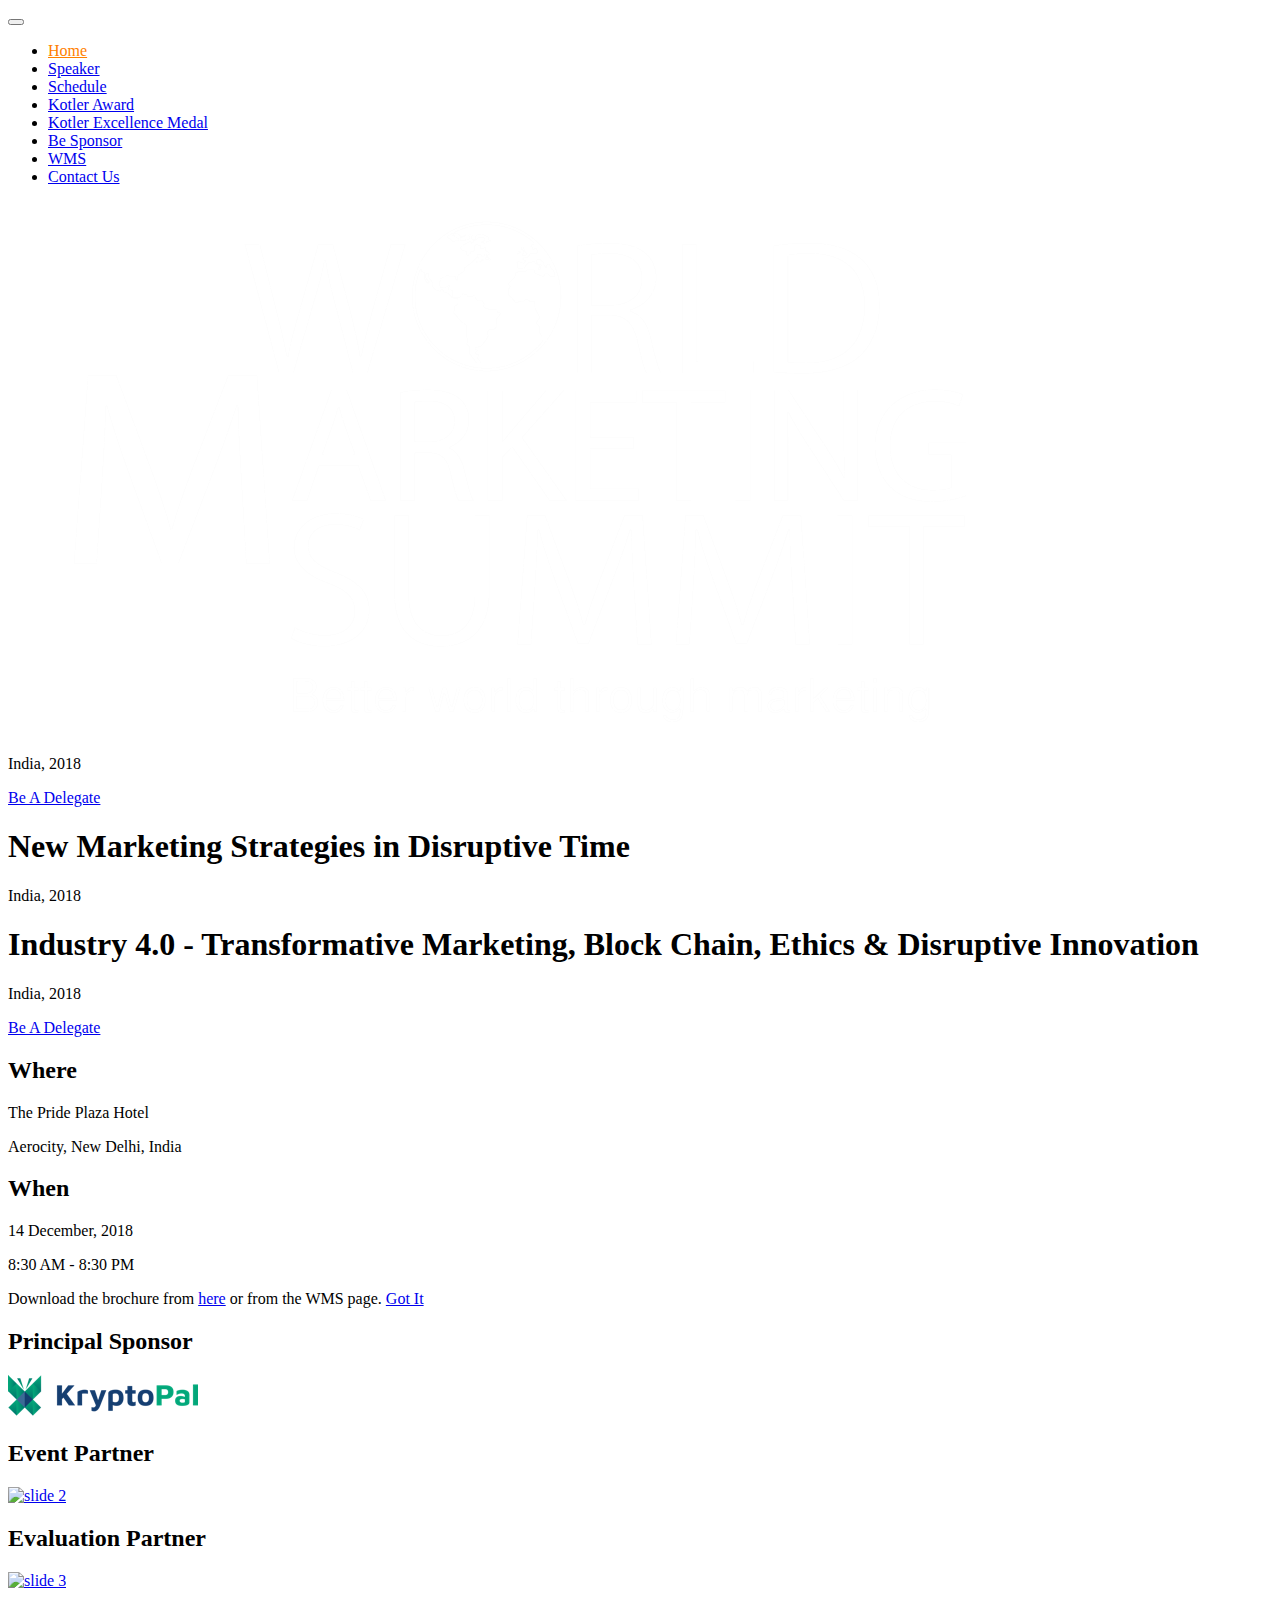
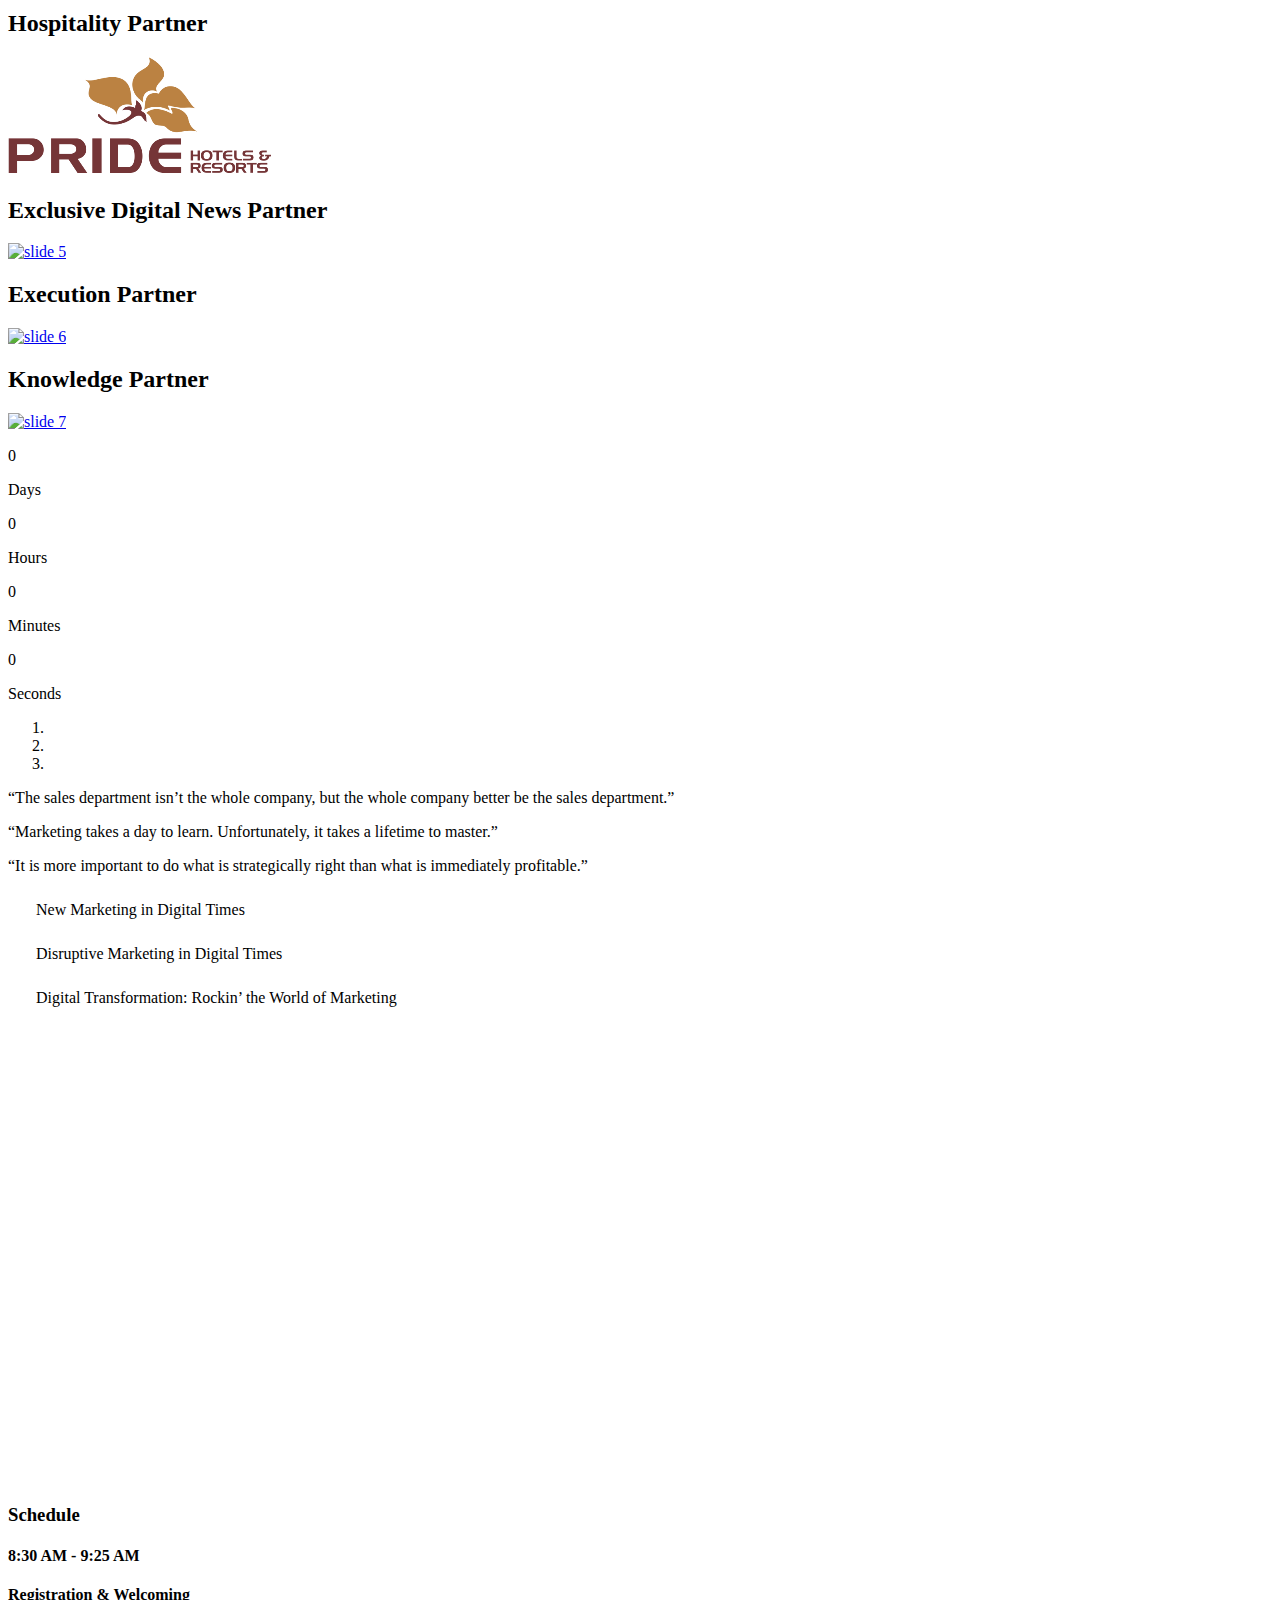
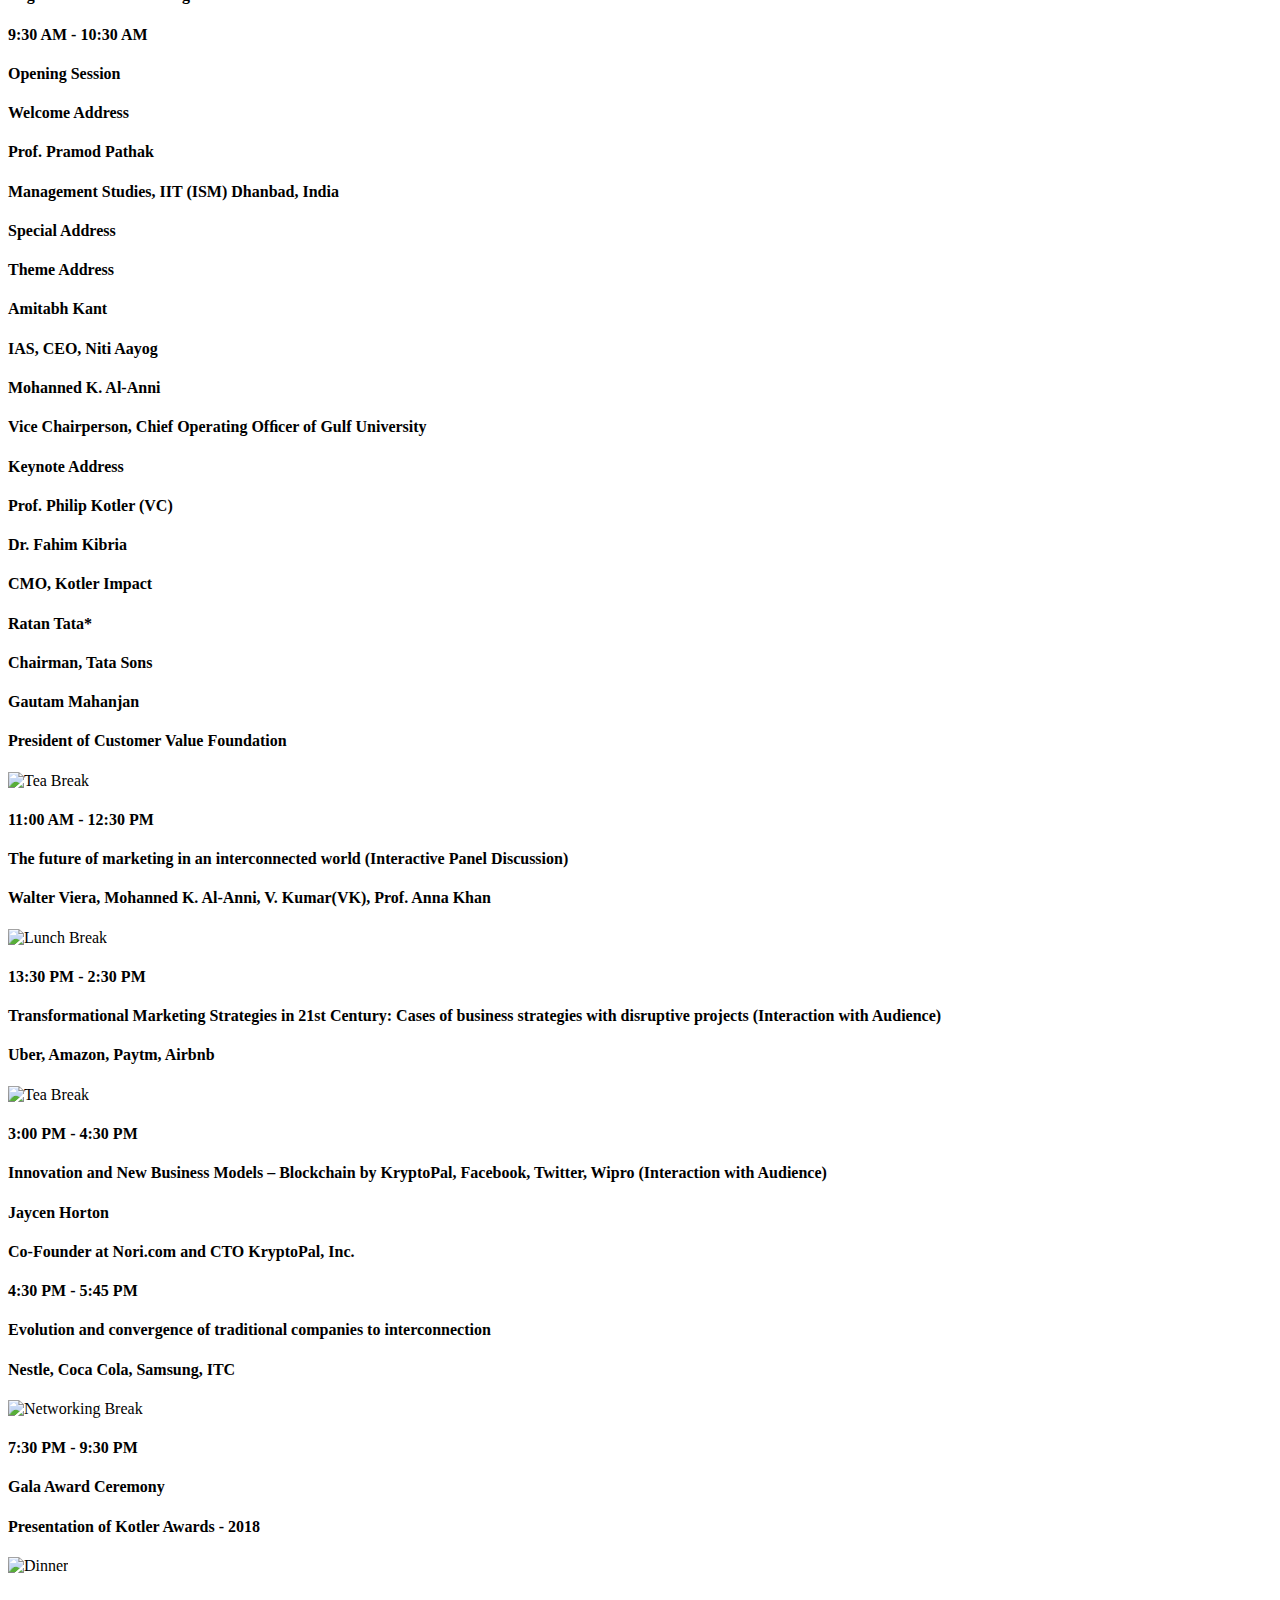
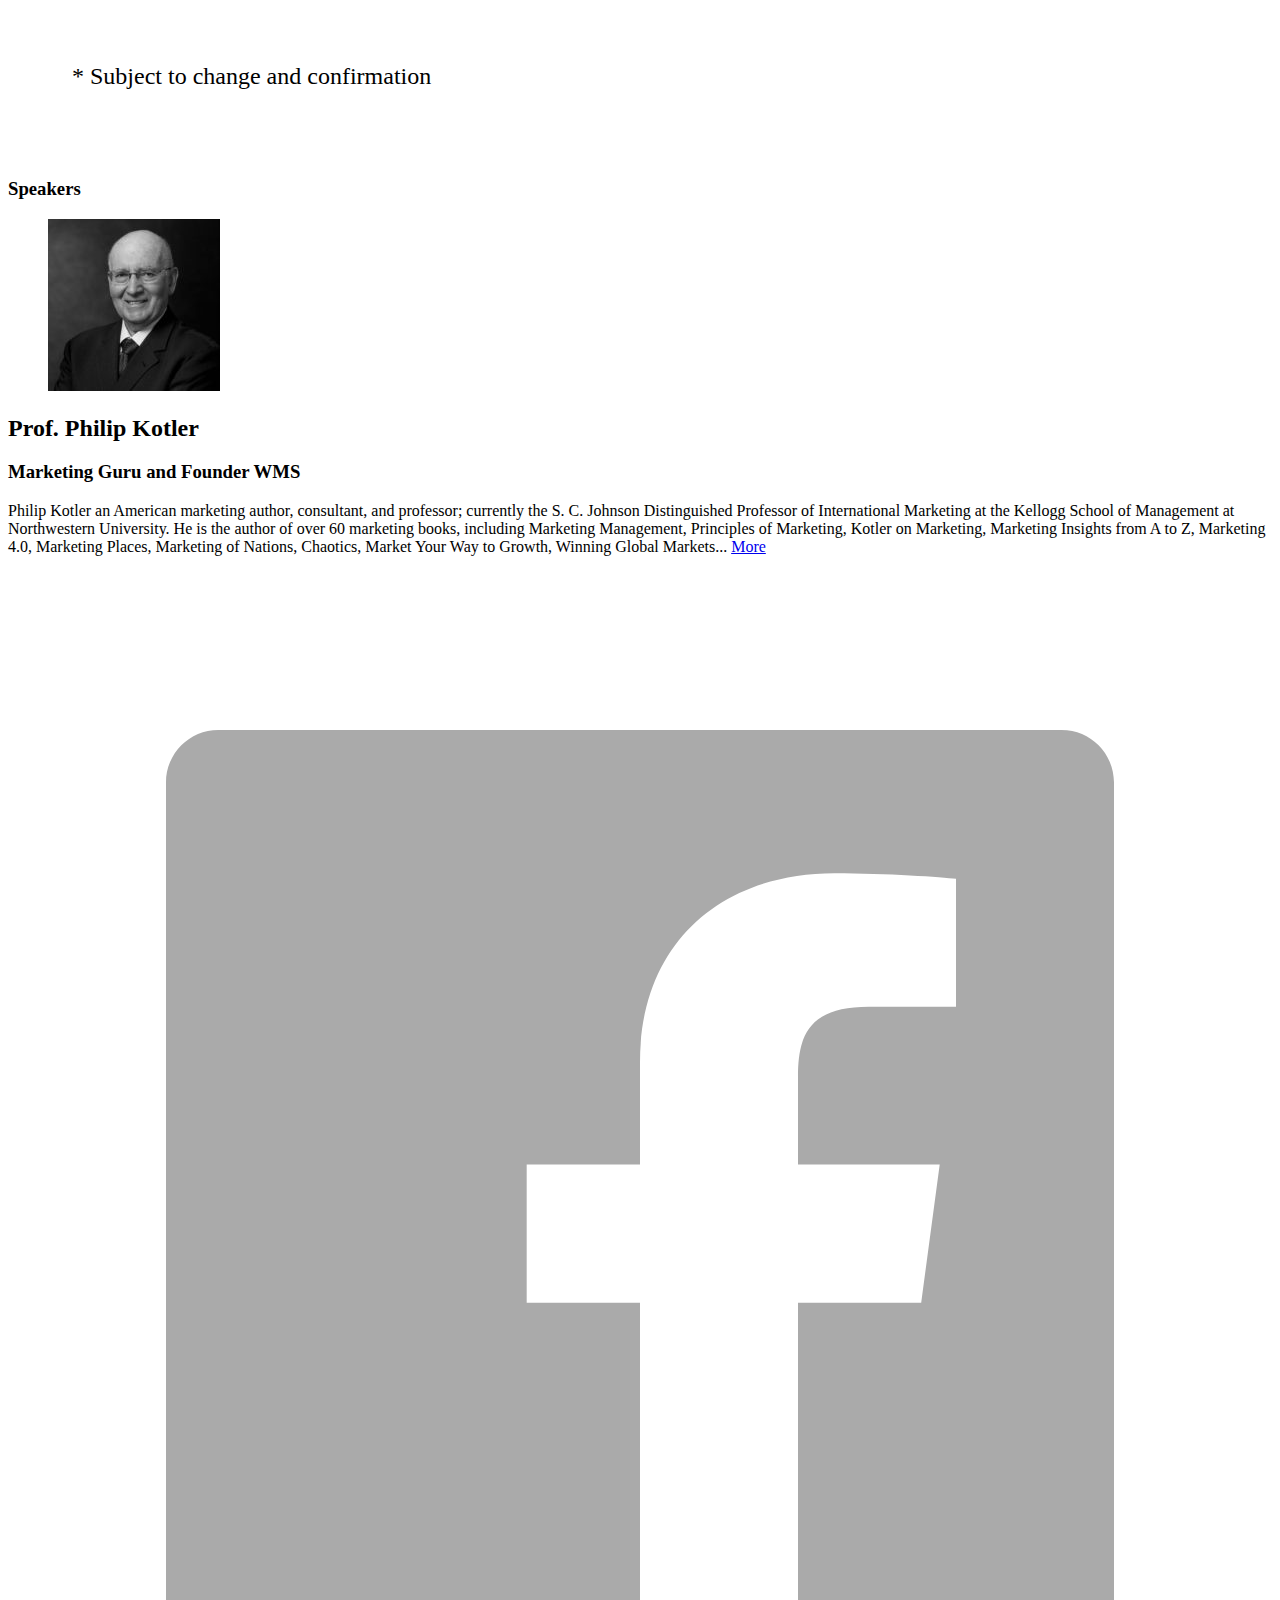
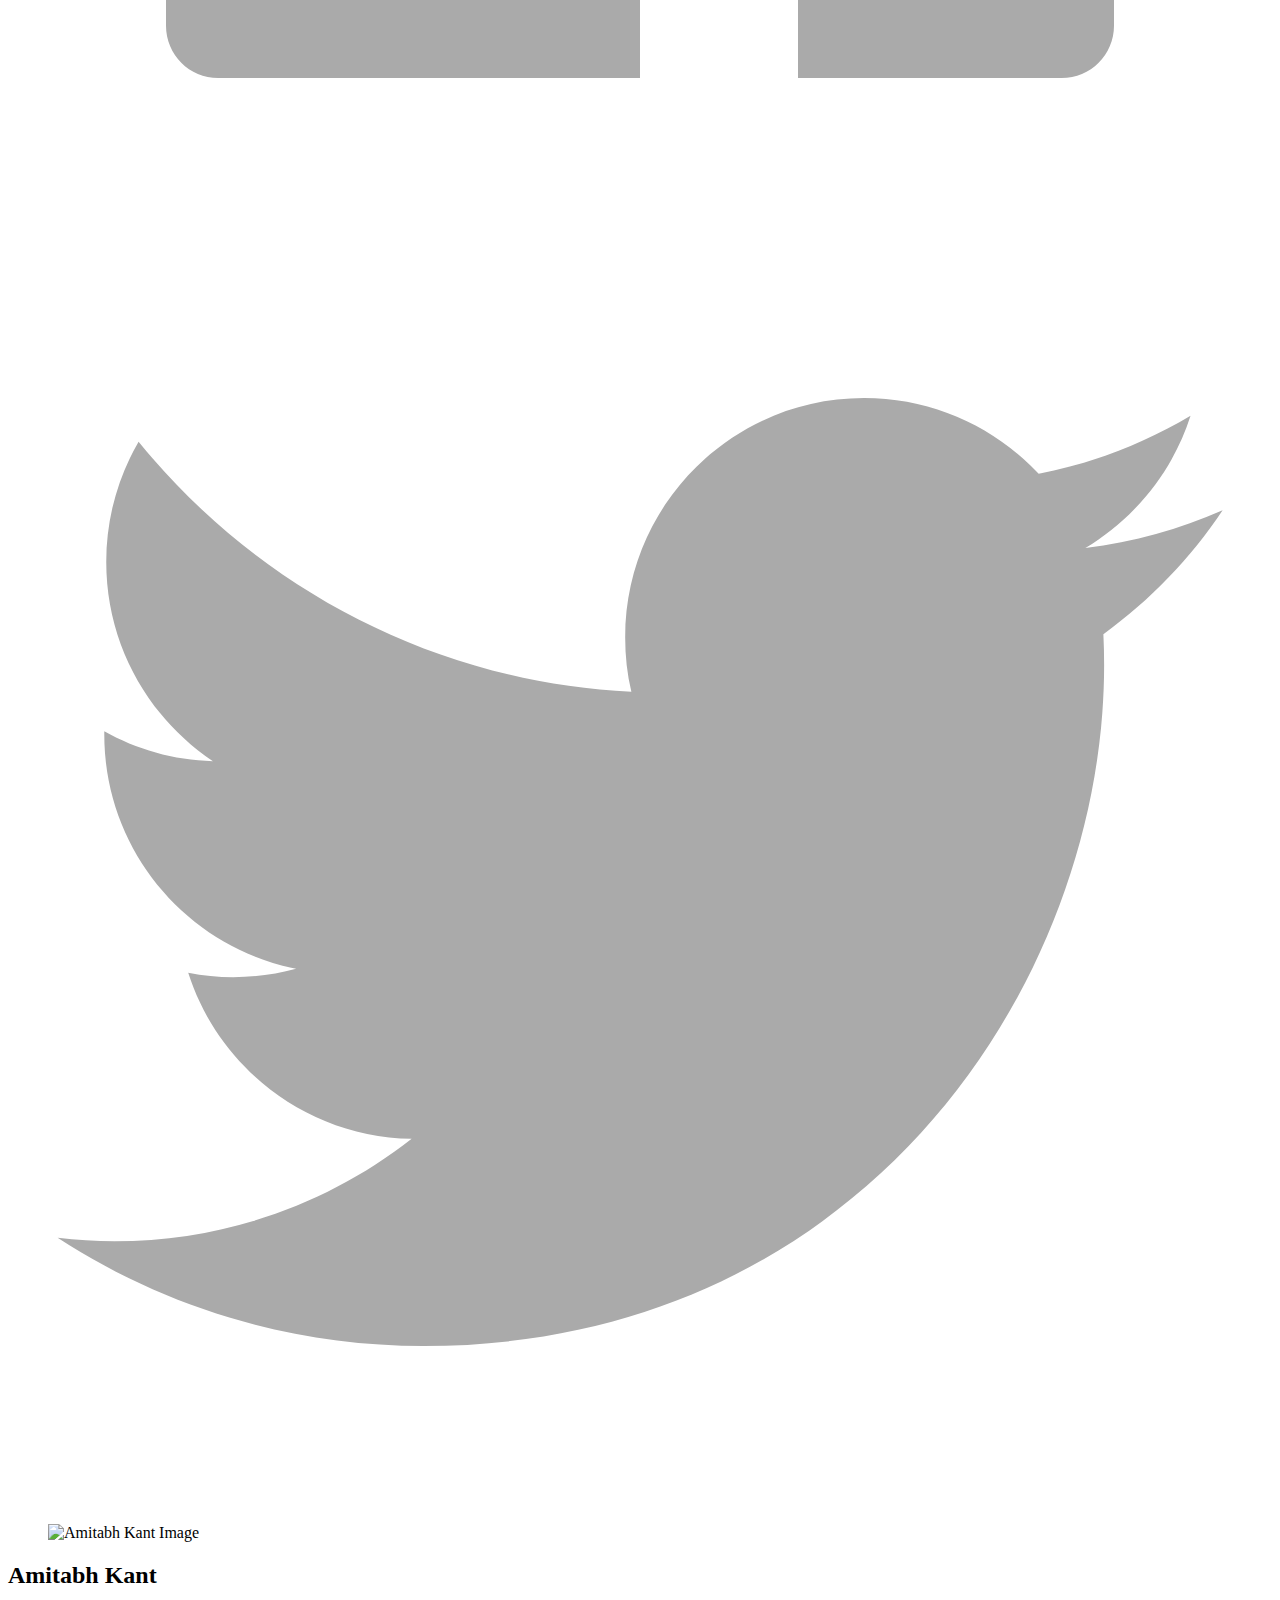
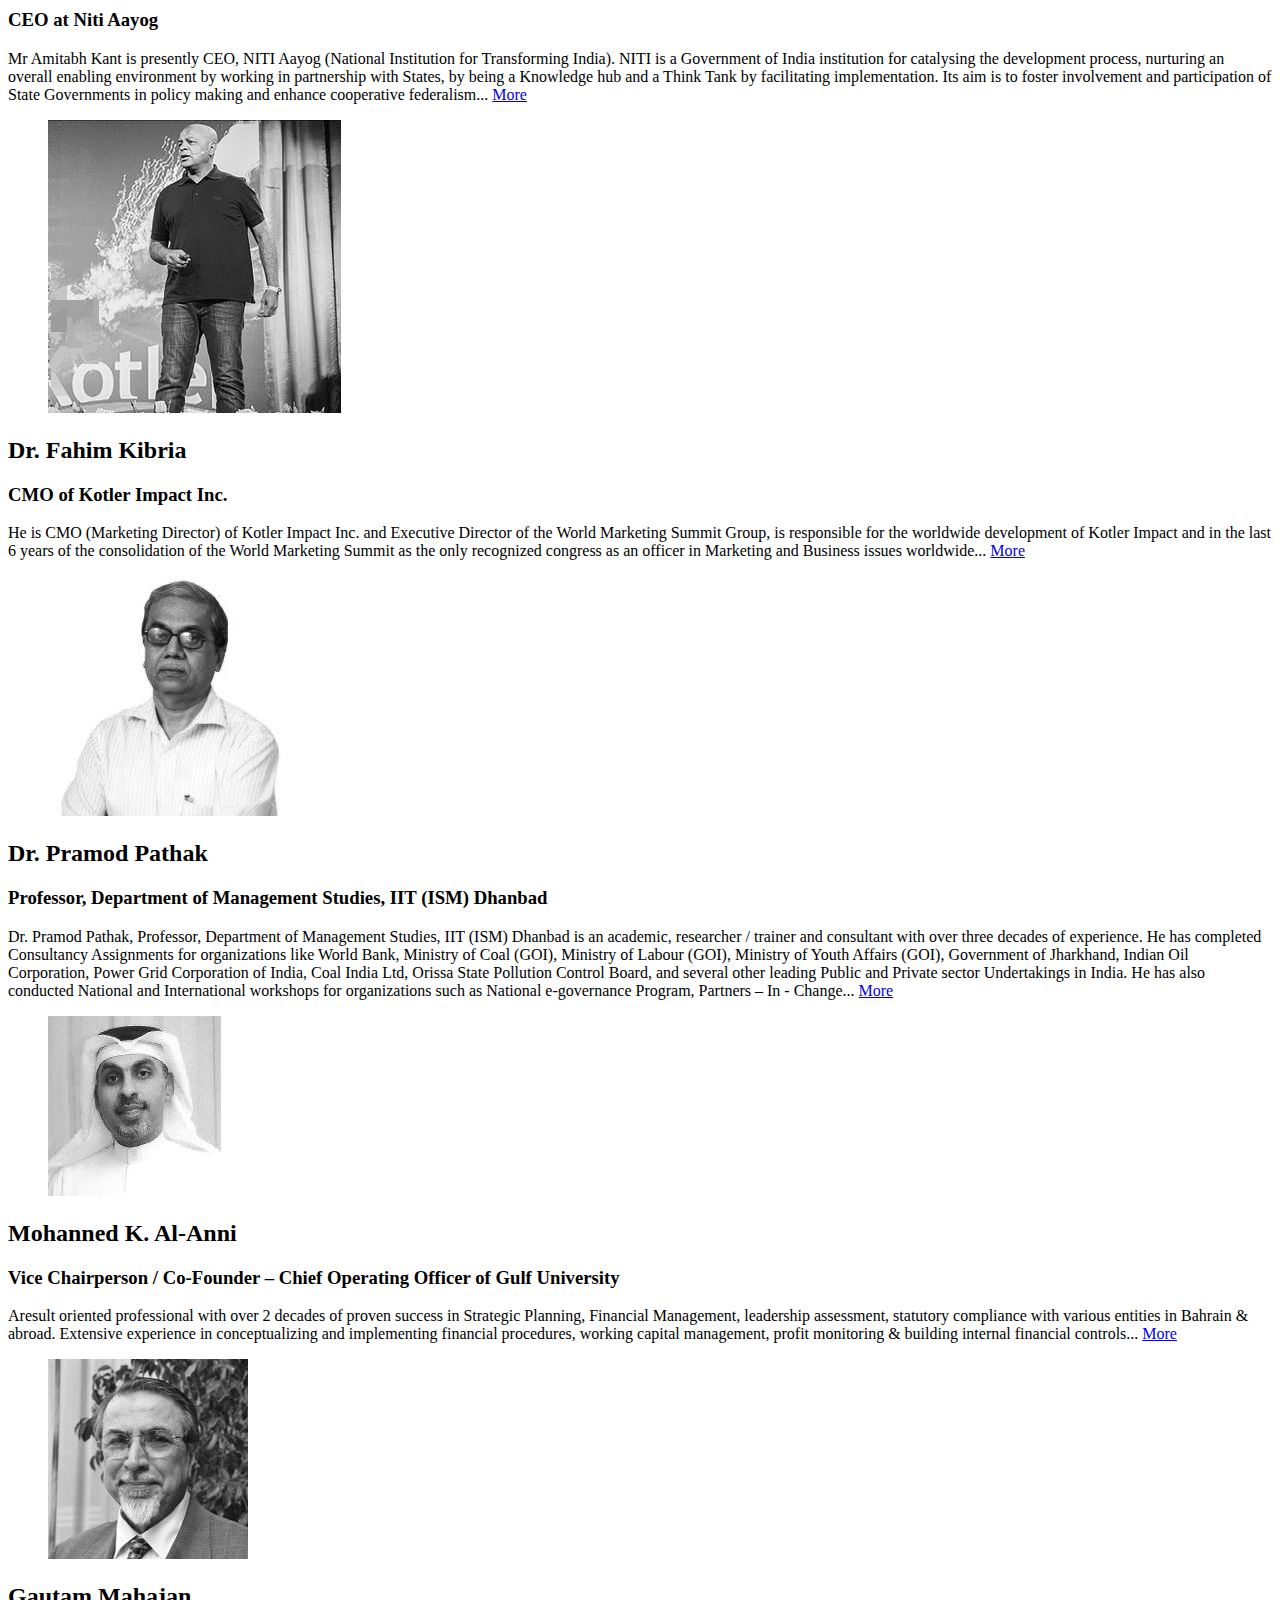
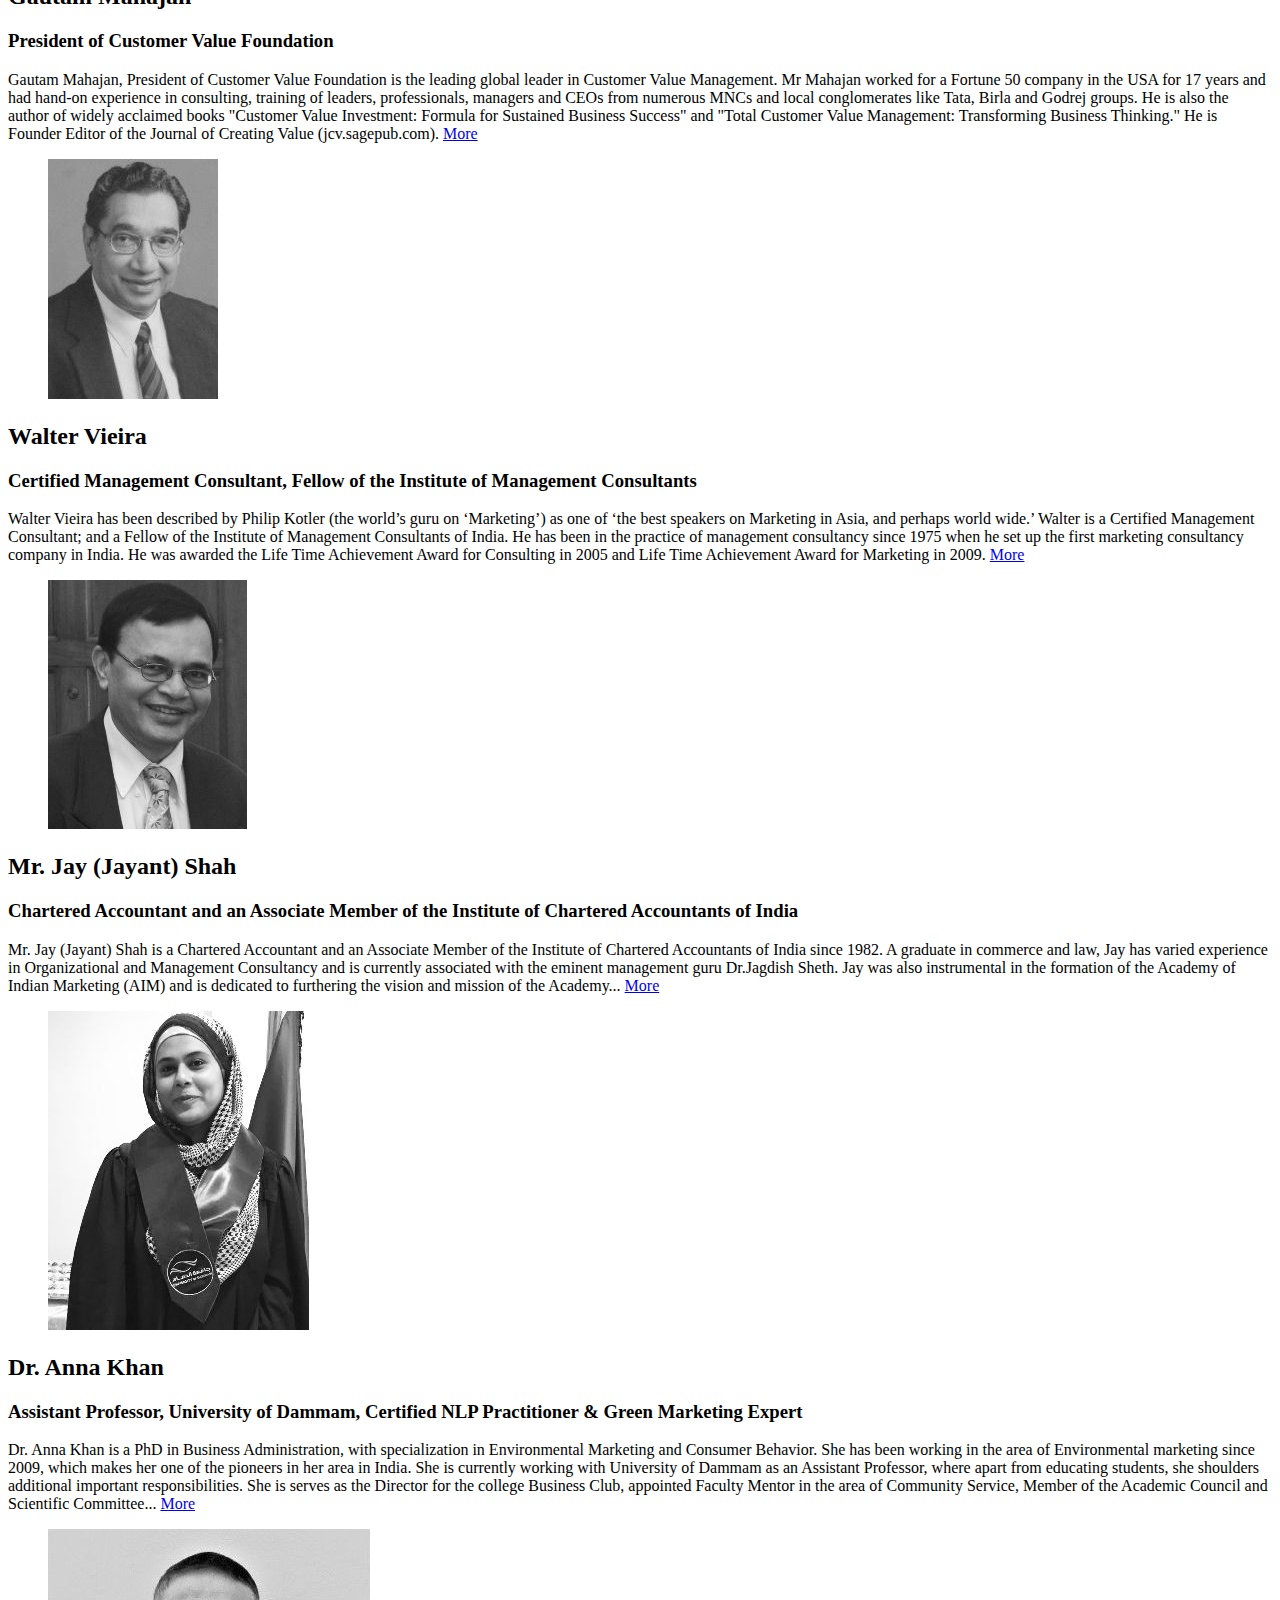
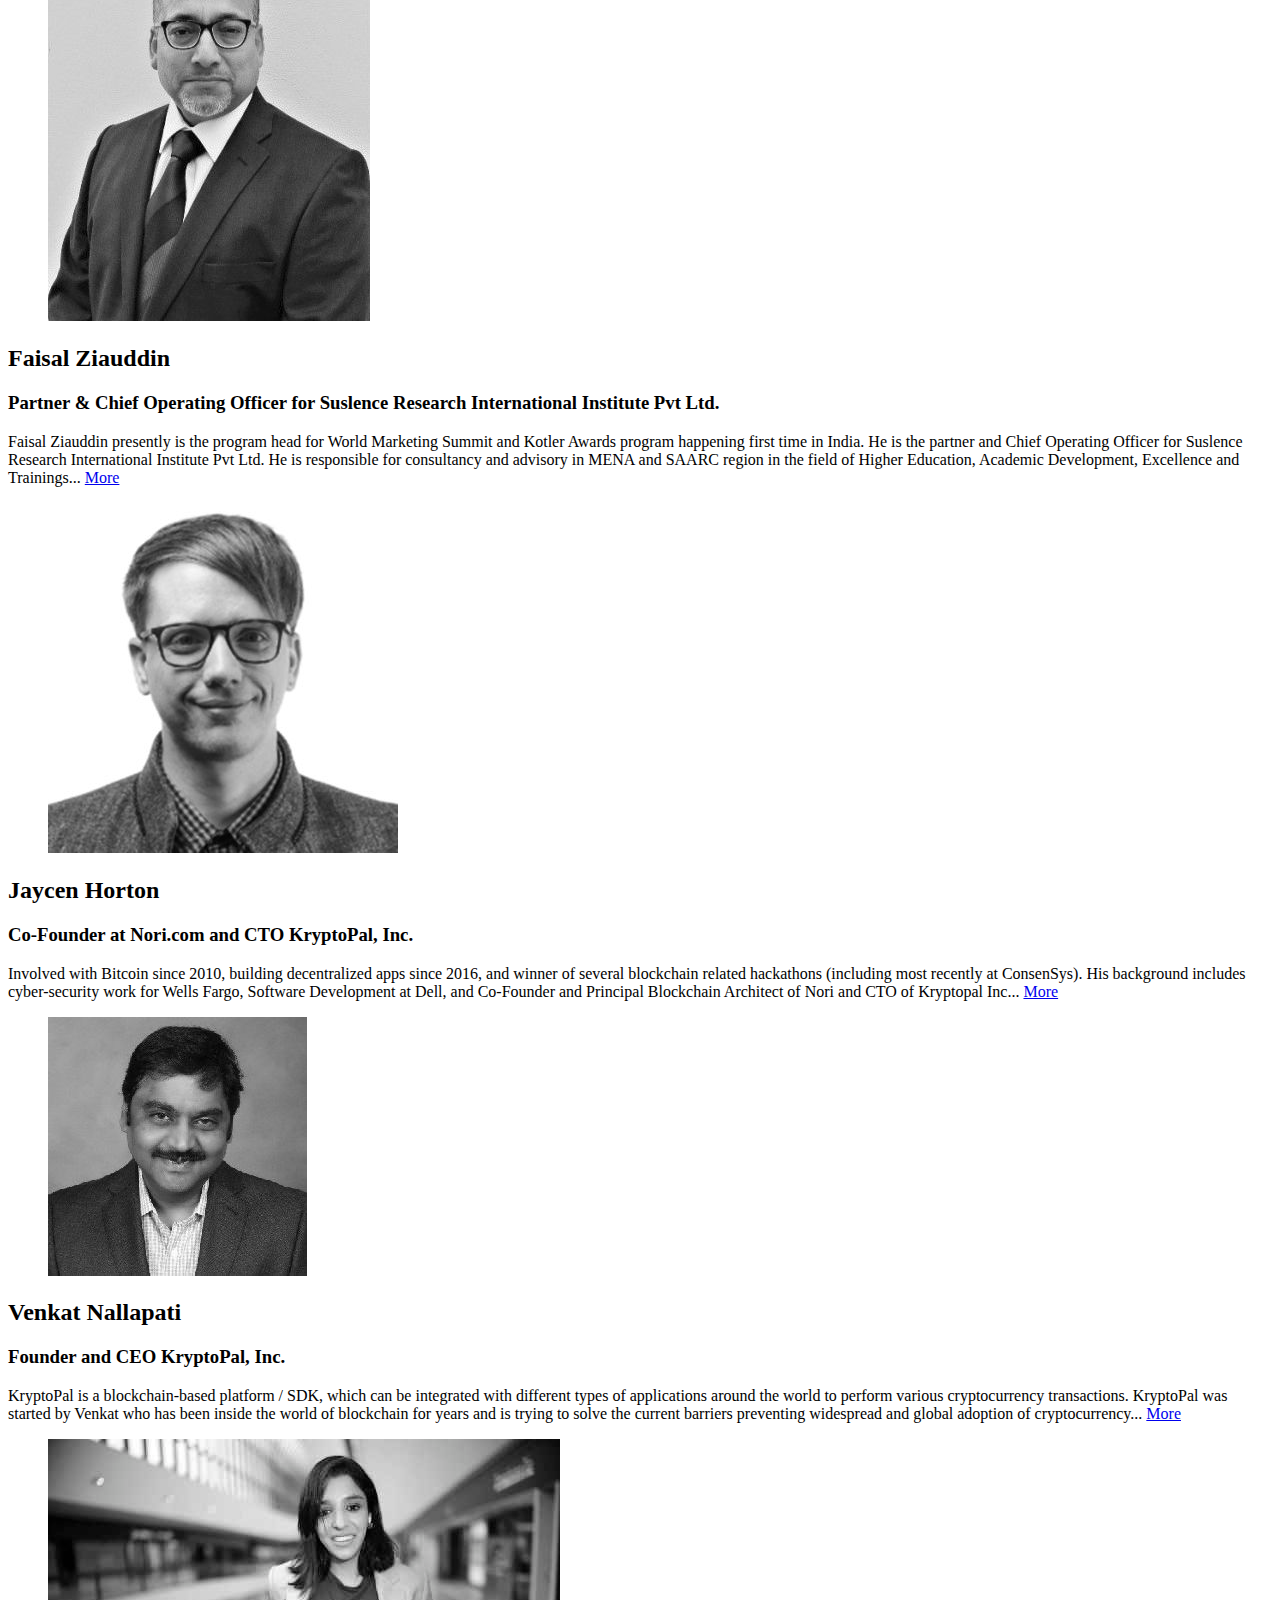
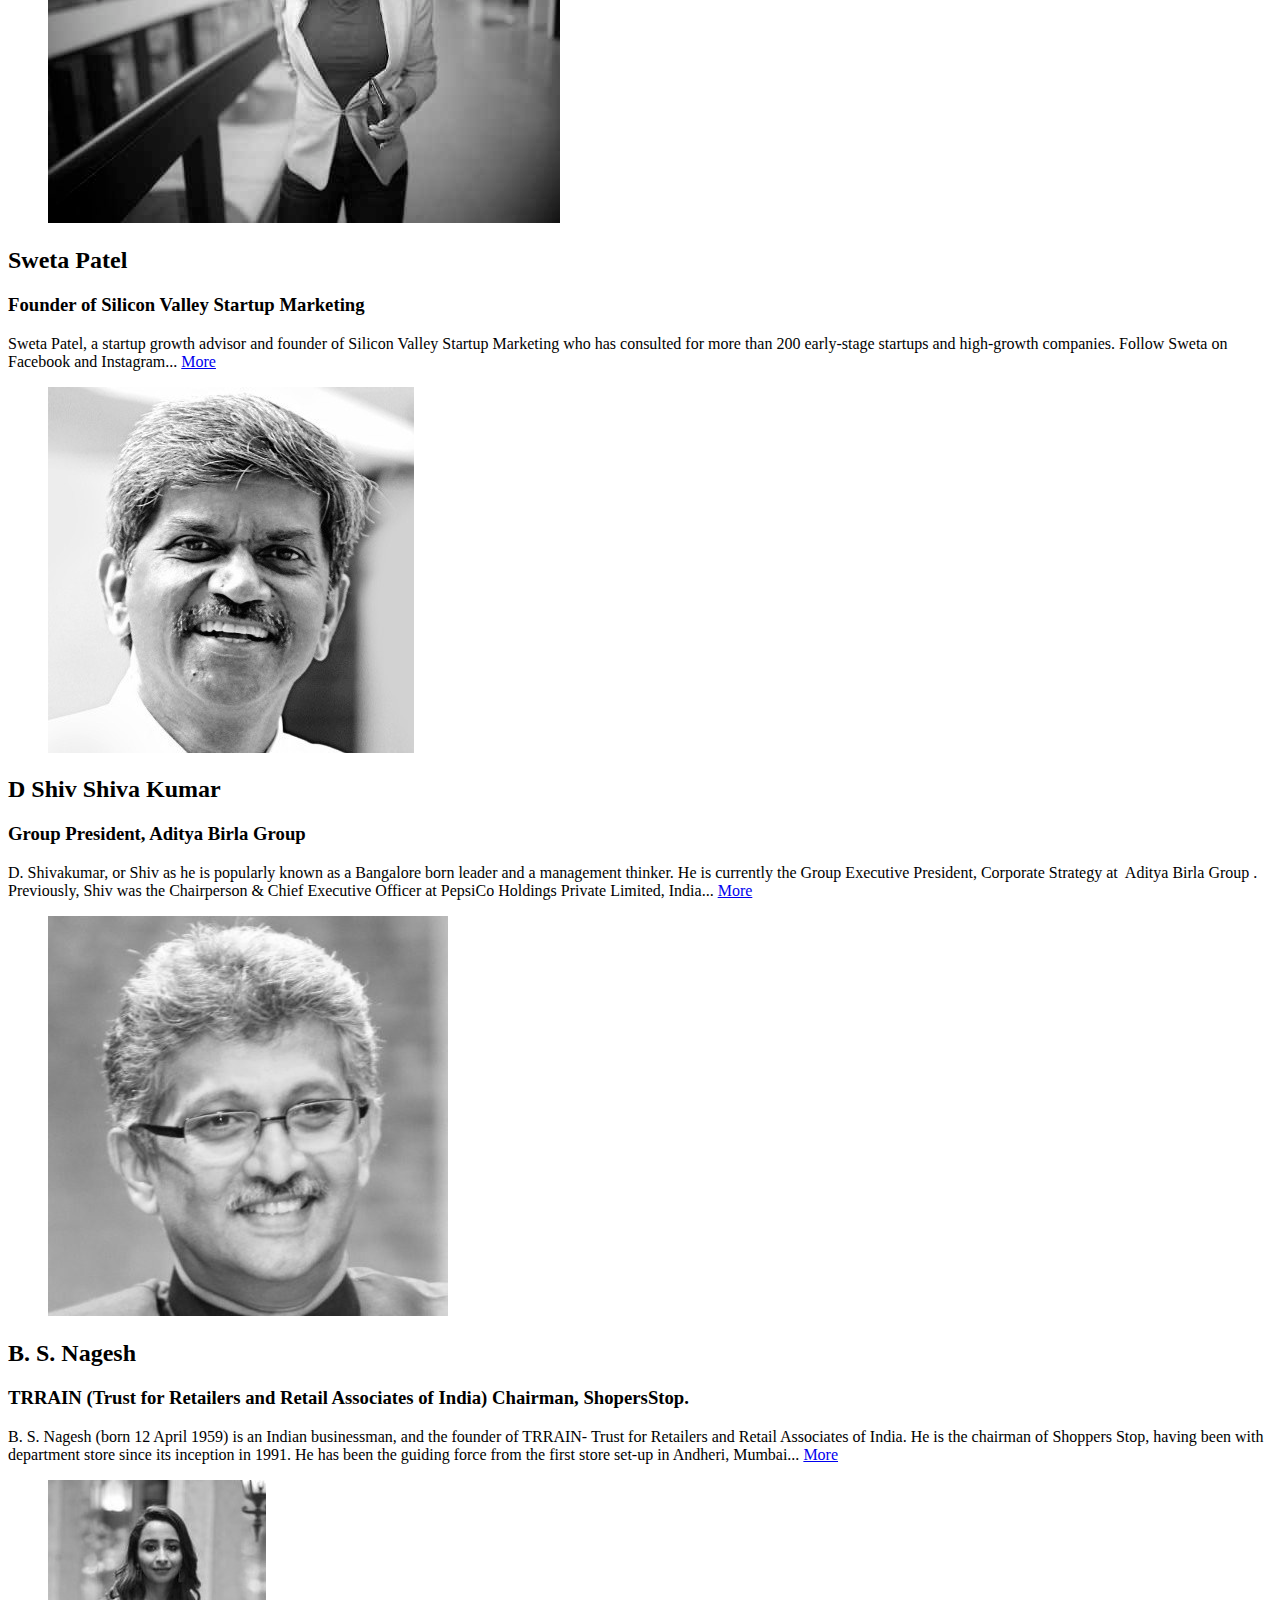
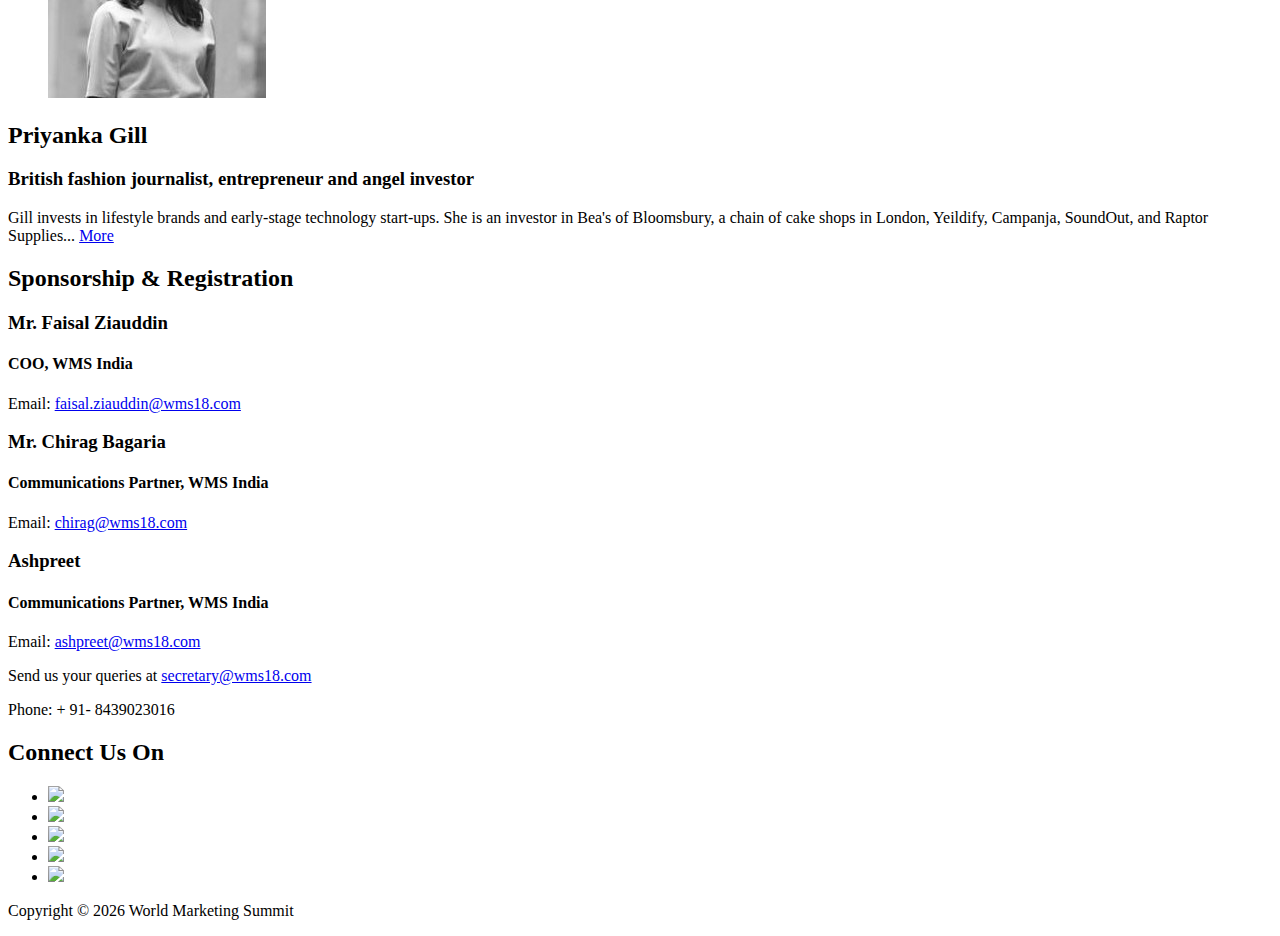
==== commit cbe7bfa9: "Removed Live video conf for the time being" ====
--- a/index.html
+++ b/index.html
@@ -1 +1 @@
-<!DOCTYPE html> <html lang=en> <head> <meta charset=UTF-8> <meta name=viewport content="width=device-width,initial-scale=1"> <meta http-equiv=X-UA-Compatible content="ie=edge"> <meta name=description content="World Marketing Summit | 2018 India"> <meta name=keywords content="World Marketing Summit, 2018, India, Kotler, Philip Kotler, Award"> <meta name=author content="Saptarshi Basu(https://www.sapbasu.com)"> <meta property=og:title content="World Marketing Summit | 2018 India"> <meta property=og:url content=worldmarkettingsummit.com> <meta property=og:image content="a588860b13d4813bfdd430ac1d52441e.png"> <meta property=og:description content="World Marketing Summit | 2018 India"> <meta property=og:type content="World Marketing Summit | 2018 India"> <meta name=description content="World Marketing Summit | 2018 India"> <meta name=keywords content="World Marketing Summit, 2018, India, Kotler, Philip Kotler, Award"> <meta name=author content="Saptarshi Basu(https://www.sapbasu.com)"> <meta name=theme-color content=#000000 /> <link rel="shortcut apple-touch-icon" type=image/x-icon href="a588860b13d4813bfdd430ac1d52441e.png" sizes=380x367> <link rel="shortcut apple-touch-icon" type=image/x-icon href="a588860b13d4813bfdd430ac1d52441e.png" sizes=380x367> <link rel="shortcut icon" type=image/x-icon href="a588860b13d4813bfdd430ac1d52441e.png" sizes=380x367> <link rel="shortcut icon" type=image/x-icon href="a588860b13d4813bfdd430ac1d52441e.png" sizes=380x367> <script src=https://cdnjs.cloudflare.com/ajax/libs/pace/1.0.2/pace.min.js></script> <link href="https://fonts.googleapis.com/css?family=Raleway:300,400,900|Lato:300,400,900" rel=stylesheet> <link rel=stylesheet type=text/css href=https://cdnjs.cloudflare.com/ajax/libs/slick-carousel/1.9.0/slick.min.css /> <link rel=stylesheet type=text/css href=https://cdnjs.cloudflare.com/ajax/libs/slick-carousel/1.9.0/slick-theme.min.css /> <title>World Marketing Summit | 2018 India</title> <link href="loader.2407b4bb.css" rel="stylesheet"><link href="main.557c675d.css" rel="stylesheet"></head> <body> <nav id=navbar class=c-navbar> <button aria-label="Menu Button" class="hamburger hamburger--collapse c-navbar__mob-menu-btn" type=button onclick=toggleHamburger()> <span class=hamburger-box> <span class=hamburger-inner></span> </span> </button> <ul> <li> <a href=#top class=same-page style=color:#ff8000!important onclick=closeMobMenu()>Home</a> </li> <li> <a href=#speaker_list class=same-page onclick=closeMobMenu()>Speaker</a> </li> <li> <a href=#schedule class=same-page onclick=closeMobMenu()>Schedule</a> </li> <li> <a href=award.html onclick=closeMobMenu()>Kotler Award</a> </li> <li> <a href=medal.html onclick=closeMobMenu()>Kotler Excellence Medal</a> </li> <li> <a href=sponsor.html onclick=closeMobMenu()>Be Sponsor</a> </li> <li> <a href=wms.html onclick=closeMobMenu()>WMS</a> </li> <li> <a href=#contactus onclick=closeMobMenu()>Contact Us</a> </li> </ul> </nav> <header class=main-header id=top> <section class=main-header__left-section> <img class=main-header__left-section__logo src=af8cc5ff352c28bc0892335ef3cfb0e5.png alt="WMS Logo"> <p class="title--secondary--center logo-title"> <span class=india-font>India</span>, 2018</p> <a class="c-btn c-btn--white" href=https://suslence.com/signup>Be A Delegate</a> </section> <section class=main-header__right-section> <figure> <div id=carouselExampleControls class="carousel slide hero img-in-carousel-position" data-ride=carousel> <div class="carousel-inner img-in-carousel-position"> <div class="hero-1 carousel-item active img-in-carousel-position"> <div class=main-header__right-section__hero-image> </div> </div> <div class="hero-2 carousel-item img-in-carousel-position"> <div class=main-header__right-section__hero-image-1> </div> </div> <div class="hero-3 carousel-item img-in-carousel-position"> <div class=main-header__right-section__hero-image-2> </div> </div> </div> </div> </figure> <div class=main-header__right-section__jagged-effect></div> <div class=main-header__right-section__text> <div id=carouselHeader class="carousel slide hero img-in-carousel-position" data-ride=carousel> <div class="carousel-inner img-in-carousel-position"> <div class="carousel-item active img-in-carousel-position"> <div class=text-container> <h1 class=title--main>New Marketing Strategies in Disruptive Time</h1> <p class=title--secondary> <span class=india-font>India</span>, 2018</p> </div> </div> <div class="carousel-item img-in-carousel-position"> <div class=text-container> <h1 class=title--main>Industry 4.0 - Transformative Marketing, Block Chain, Ethics & Disruptive Innovation </h1> <p class=title--secondary> <span class=india-font>India</span>, 2018</p> </div> </div> </div> </div> <a class="c-btn c-btn--secondary for-mobile" href=https://suslence.com/signup>Be A Delegate</a> </div> </section> </header> <section class=venue> <div class="c-row mb-6"> <div class=col-1-of-2> <h2 class=venue__header data-aos=fade-up data-aos-duration=1500>Where</h2> <p>The Pride Plaza Hotel</p> <p>Aerocity, New Delhi, India</p> </div> <div class=col-1-of-2> <div class=jagged-effect></div> <h2 class=venue__header data-aos=fade-up data-aos-duration=1500>When</h2> <p>14 December, 2018</p> <p>8:30 AM - 8:30 PM</p> </div> </div> </section> <div class=popup> <p class=popup__text>Download the brochure from <a class=popup__link href=WMS_2018.pdf class=link-more aria-label="Brochure download link">here</a> or from the WMS page. <a class=popup__got-it-btn onclick=closePopup() href=javascrip:void(0)>Got It</a></p> </div> <section id=sponsor-carousel class=sponsors> <div class=sponsors__sponsor> <h2 class=sponsors__sponsor__type>Principal Sponsor</h2> <a href=https://kryptopal.io/ class=sponsors__sponsor__img> <img class=sponsors__sponsor__img src=c2db7fa9d9b164534f1dd60959c9d753.png alt="slide 1"> </a> </div> <div class=sponsors__sponsor> <h2 class=sponsors__sponsor__type>Event Partner</h2> <a href=http://suslence.com/ class=sponsors__sponsor__img> <img class=sponsors__sponsor__img src=1edb8050b6991abb6f3546e97c6b6c15.png alt="slide 2"> </a> </div> <div class=sponsors__sponsor> <h2 class=sponsors__sponsor__type>Evaluation Partner</h2> <a href=https://www.iitism.ac.in/ class=sponsors__sponsor__img> <img class=sponsors__sponsor__img src=9ff0cc8f68bc13afced673064c412750.png alt="slide 3"> </a> </div> <div class=sponsors__sponsor> <h2 class=sponsors__sponsor__type>Hospitality Partner</h2> <a href=http://www.pridehotel.com/ class=sponsors__sponsor__img> <img class=sponsors__sponsor__img src=651ddb5f76c13e459a960bbba87f6978.png alt="slide 4"> </a> </div> <div class=sponsors__sponsor> <h2 class=sponsors__sponsor__type>Exclusive Digital News Partner</h2> <a href=https://www.ibtimes.co.in/ class=sponsors__sponsor__img> <img class=sponsors__sponsor__img src=1e64c47fdf311312a333e53660d6534c.png alt="slide 5"> </a> </div> <div class=sponsors__sponsor> <h2 class=sponsors__sponsor__type>Execution Partner</h2> <a href=# class=sponsors__sponsor__img> <img class=sponsors__sponsor__img src=34d56bdc4ec96637371fb657a2bb1632.png alt="slide 6"> </a> </div> <div class=sponsors__sponsor> <h2 class=sponsors__sponsor__type>Knowledge Partner</h2> <a href=https://www.academyofindianmarketing.org/ class=sponsors__sponsor__img> <img class=sponsors__sponsor__img src=5823e32690814a68fba0f40cc6ee4c9b.png alt="slide 7"> </a> </div> </section> <section class=timer-container> <div class=timer-container__timer> <div class=timer-container__timer__day> <p id=days>0</p> <p>Days</p> </div> <div class=timer-container__timer__hour> <p id=hours>0</p> <p>Hours</p> </div> <div class=timer-container__timer__minute> <p id=minutes>0</p> <p>Minutes</p> </div> <div class=timer-container__timer__second> <p id=seconds>0</p> <p>Seconds</p> </div> </div> </section> <section class=quotes> <div id=quote-carousel class="carousel slide" data-ride=carousel> <ol class=carousel-indicators> <li data-target=#quote-carousel data-slide-to=0 class=active></li> <li data-target=#quote-carousel data-slide-to=1></li> <li data-target=#quote-carousel data-slide-to=2></li> </ol> <div class=carousel-inner> <div class="carousel-item active"> <p class=quotes__quote>“The sales department isn’t the whole company, but the whole company better be the sales department.”</p> </div> <div class=carousel-item> <p class=quotes__quote>“Marketing takes a day to learn. Unfortunately, it takes a lifetime to master.”</p> </div> <div class=carousel-item> <p class=quotes__quote>“It is more important to do what is strategically right than what is immediately profitable.” </p> </div> </div> </div> </section> <section class=topics> <div class=c-row> <div class="col-1-of-2 topics__list"> <p class=topics__content--1 data-aos=fade-right data-aos-duration=900> <span class=icon-lg> <svg xmlns=http://www.w3.org/2000/svg viewBox="0 0 24 24" width=24 height=24> <path fill=#fff class=heroicon-ui d="M12 22a10 10 0 1 1 0-20 10 10 0 0 1 0 20zm0-2a8 8 0 1 0 0-16 8 8 0 0 0 0 16zm1-9h2a1 1 0 0 1 0 2h-2v2a1 1 0 0 1-2 0v-2H9a1 1 0 0 1 0-2h2V9a1 1 0 0 1 2 0v2z"/> </svg> </span>New Marketing in Digital Times</p> <p class=topics__content--2 data-aos=fade-right data-aos-duration=1200> <span class=icon-lg> <svg xmlns=http://www.w3.org/2000/svg viewBox="0 0 24 24" width=24 height=24> <path fill=#fff class=heroicon-ui d="M2.59 13.41A1.98 1.98 0 0 1 2 12V7a5 5 0 0 1 5-5h4.99c.53 0 1.04.2 1.42.59l8 8a2 2 0 0 1 0 2.82l-8 8a2 2 0 0 1-2.82 0l-8-8zM20 12l-8-8H7a3 3 0 0 0-3 3v5l8 8 8-8zM7 8a1 1 0 1 1 0-2 1 1 0 0 1 0 2z"/> </svg> </span>Disruptive Marketing in Digital Times</p> <p class=topics__content--3 data-aos=fade-right data-aos-duration=1500> <span class=icon-lg> <svg xmlns=http://www.w3.org/2000/svg viewBox="0 0 24 24" width=24 height=24> <path fill=#fff class=heroicon-ui d="M20 22H4a2 2 0 0 1-2-2v-8c0-1.1.9-2 2-2h4V8c0-1.1.9-2 2-2h4V4c0-1.1.9-2 2-2h4a2 2 0 0 1 2 2v16a2 2 0 0 1-2 2zM14 8h-4v12h4V8zm-6 4H4v8h4v-8zm8-8v16h4V4h-4z"/> </svg> </span>Digital Transformation: Rockin’ the World of Marketing</p> </div> <div class=col-1-of-2> <iframe title="Prof. Philip Kotler Invitation Video" class=youtube-container src=https://www.youtube.com/embed/PiHYQX_zzpQ frameborder=0 allow="autoplay; encrypted-media" allowfullscreen></iframe> </div> </div> <div class=c-row> <div class=col-1-of-2> <iframe title="Prof. Philip Kotler Invitation Video" class=youtube-container src=https://www.youtube.com/embed/Gv0XzGzQ-hw frameborder=0 allow="autoplay; encrypted-media" allowfullscreen></iframe> </div> <div class=col-1-of-2> <iframe title="Prof. Philip Kotler Invitation Video" class=youtube-container src=https://www.youtube.com/embed/hRDq5EOKRVo frameborder=0 allow="autoplay; encrypted-media" allowfullscreen></iframe> </div> </div> </section> <section class="schedule anchor" id=schedule> <div class=schedule__container> <div class=schedule-list> <h3 class=schedule__container__header>Schedule</h3> <div class=c-row> <div class=col-1-of-2> <div class=timeline> <div class=container> <div class=content> <h4 class=schedule__container__time> <span class=time></span>8:30 AM - 9:25 AM</h4> <h4 class=schedule__container__session>Registration &amp; Welcoming</h4> </div> </div> <div class=container> <div class=content> <h4 class=schedule__container__time> <span class=time></span>9:30 AM - 10:30 AM</h4> <h4 class=schedule__container__session>Opening Session</h4> <div class=schedule__container__gap></div> <h4 class=schedule__container__session>Welcome Address</h4> <h4 class=schedule__container__speaker>Prof. Pramod Pathak</h4> <h4 class=schedule__container__credentials>Management Studies, IIT (ISM) Dhanbad, India</h4> <div class=schedule__container__gap></div> <h4 class=schedule__container__session>Special Address</h4> <div class=schedule__container__gap></div> <h4 class=schedule__container__session>Theme Address</h4> <h4 class=schedule__container__speaker>Amitabh Kant</h4> <h4 class=schedule__container__credentials>IAS, CEO, Niti Aayog</h4> <h4 class=schedule__container__speaker>Mohanned K. Al-Anni</h4> <h4 class=schedule__container__credentials>Vice Chairperson, Chief Operating Ofﬁcer of Gulf University</h4> <div class=schedule__container__gap></div> <h4 class=schedule__container__session>Keynote Address</h4> <h4 class=schedule__container__speaker>Prof. Philip Kotler (VC)</h4> <h4 class=schedule__container__speaker>Dr. Fahim Kibria</h4> <h4 class=schedule__container__credentials>CMO, Kotler Impact</h4> <h4 class=schedule__container__speaker>Ratan Tata*</h4> <h4 class=schedule__container__credentials>Chairman, Tata Sons</h4> <h4 class=schedule__container__speaker>Gautam Mahanjan</h4> <h4 class=schedule__container__credentials>President of Customer Value Foundation</h4> </div> </div> </div> <img class=icon-on-timeline src=7631dc57358cfa63c8aaeb86eb966798.svg alt="Tea Break"> <div class="timeline after-break"> <div class=container> <div class=content> <h4 class=schedule__container__time> <span class=time></span>11:00 AM - 12:30 PM</h4> <h4 class=schedule__container__session>The future of marketing in an interconnected world (Interactive Panel Discussion)</h4> <h4 class=schedule__container__speaker>Walter Viera, Mohanned K. Al-Anni, V. Kumar(VK), Prof. Anna Khan</h4> </div> </div> </div> <img class=icon-on-timeline src=f0dac7f0684c307608df715f9c662122.svg alt="Lunch Break"> </div> <div class=col-1-of-2> <div class="timeline after-page-break"> <div class=container> <div class=content> <h4 class=schedule__container__time> <span class=time></span>13:30 PM - 2:30 PM</h4> <h4 class=schedule__container__session>Transformational Marketing Strategies in 21st Century: Cases of business strategies with disruptive projects (Interaction with Audience) </h4> <h4 class=schedule__container__speaker>Uber, Amazon, Paytm, Airbnb</h4> </div> </div> </div> <img class=icon-on-timeline src=7631dc57358cfa63c8aaeb86eb966798.svg alt="Tea Break"> <div class="timeline after-break"> <div class=container> <div class=content> <h4 class=schedule__container__time> <span class=time></span>3:00 PM - 4:30 PM</h4> <h4 class=schedule__container__session>Innovation and New Business Models – Blockchain by KryptoPal, Facebook, Twitter, Wipro (Interaction with Audience) </h4> <h4 class=schedule__container__speaker>Jaycen Horton</h4> <h4 class=schedule__container__credentials>Co-Founder at Nori.com and CTO KryptoPal, Inc.</h4> </div> </div> <div class=container> <div class=content> <h4 class=schedule__container__time> <span class=time></span>4:30 PM - 5:45 PM</h4> <h4 class=schedule__container__session>Evolution and convergence of traditional companies to interconnection</h4> <h4 class=schedule__container__speaker>Nestle, Coca Cola, Samsung, ITC</h4> </div> </div> </div> <img class=icon-on-timeline src=6044755102184510f4c9695d0b63c003.svg alt="Networking Break"> <div class="timeline after-break"> <div class=container> <div class=content> <h4 class=schedule__container__time> <span class=time></span>7:30 PM - 9:30 PM</h4> <h4 class=schedule__container__session>Gala Award Ceremony</h4> <h4 class=schedule__container__speaker>Presentation of Kotler Awards - 2018</h4> </div> </div> </div> <img class=icon-on-timeline src=f0dac7f0684c307608df715f9c662122.svg alt=Dinner> </div> </div> </div> <div class=bottom-triangle></div> <p style=padding:4rem;font-size:1.5rem>* Subject to change and confirmation</p> </div> </section> <section class="speakers anchor" id=speaker_list> <div class=speakers__container> <div class=speakers__container__speaker-list> <h3 class=speakers__container__speaker-list__header>Speakers</h3> <div class="c-row speaker" data-aos=fade-up data-aos-duration=1500> <div class=col-1-of-3> <section> <figure> <img src=befaf58ffcaa71fab63092925df62b3a.jpg alt="Prof. Philip Kotler Image"/> </figure> </section> </div> <div class=col-2-of-3> <h3>[Live Video Conference]</h3> <h2>Prof. Philip Kotler</h2> <h3>Marketing Guru and Founder WMS</h3> <p> <span class=dropcap>P</span>hilip Kotler an American marketing author, consultant, and professor; currently the S. C. Johnson Distinguished Professor of International Marketing at the Kellogg School of Management at Northwestern University. He is the author of over 60 marketing books, including Marketing Management, Principles of Marketing, Kotler on Marketing, Marketing Insights from A to Z, Marketing 4.0, Marketing Places, Marketing of Nations, Chaotics, Market Your Way to Growth, Winning Global Markets... <a href=speakers.html#speaker_1 class=link-more aria-label="Click on the link to know more">More</a> </p> <div class=speaker__social> <span> <a href=https://www.facebook.com style=text-decoration:none> <img class=social-icon src=09806490081aca56b588aa8c86eb8dc2.svg alt="Facebook Profile of Prof. Philip Kotler"> </a> </span> <span> <img class=social-icon src=b8aee893f2795d6fa1b431c9ca663c5f.svg alt="Twitter Profile of Prof. Philip Kotler"> </span> </div> </div> </div> <div class="c-row speaker" data-aos=fade-up data-aos-duration=1500> <div class=col-1-of-3> <section> <figure> <img src=e47ff7ddd5bdab57f7045174262bbc70.jpg alt="Amitabh Kant Image"/> </figure> </section> </div> <div class=col-2-of-3> <h2>Amitabh Kant</h2> <h3>CEO at Niti Aayog</h3> <p> <span class=dropcap>M</span>r Amitabh Kant is presently CEO, NITI Aayog (National Institution for Transforming India). NITI is a Government of India institution for catalysing the development process, nurturing an overall enabling environment by working in partnership with States, by being a Knowledge hub and a Think Tank by facilitating implementation. Its aim is to foster involvement and participation of State Governments in policy making and enhance cooperative federalism... <a href=speakers.html#speaker_4 class=link-more aria-label="Click on the link to know more">More</a> </p> </div> </div> <div class="c-row speaker" data-aos=fade-up data-aos-duration=1500> <div class=col-1-of-3> <section> <figure> <img src=1e7f3d2891c99bf4f98a2865e866a3c0.jpg alt="Dr. Fahim Kibria Image"/> </figure> </section> </div> <div class=col-2-of-3> <h2>Dr. Fahim Kibria</h2> <h3>CMO of Kotler Impact Inc.</h3> <p> <span class=dropcap>H</span>e is CMO (Marketing Director) of Kotler Impact Inc. and Executive Director of the World Marketing Summit Group, is responsible for the worldwide development of Kotler Impact and in the last 6 years of the consolidation of the World Marketing Summit as the only recognized congress as an officer in Marketing and Business issues worldwide... <a href=speakers.html#speaker_3 class=link-more aria-label="Click on the link to know more">More</a> </p> </div> </div> <div class="c-row speaker" data-aos=fade-up data-aos-duration=1500> <div class=col-1-of-3> <section> <figure> <img src=0b0a57dd98f46354bb715132603fa282.jpg alt="Dr. Pramod Pathak"/> </figure> </section> </div> <div class=col-2-of-3> <h2>Dr. Pramod Pathak</h2> <h3>Professor, Department of Management Studies, IIT (ISM) Dhanbad</h3> <p> <span class=dropcap>D</span>r. Pramod Pathak, Professor, Department of Management Studies, IIT (ISM) Dhanbad is an academic, researcher / trainer and consultant with over three decades of experience. He has completed Consultancy Assignments for organizations like World Bank, Ministry of Coal (GOI), Ministry of Labour (GOI), Ministry of Youth Affairs (GOI), Government of Jharkhand, Indian Oil Corporation, Power Grid Corporation of India, Coal India Ltd, Orissa State Pollution Control Board, and several other leading Public and Private sector Undertakings in India. He has also conducted National and International workshops for organizations such as National e-governance Program, Partners – In - Change... <a href=speakers.html#speaker_17 class=link-more aria-label="Click on the link to know more">More</a> </p> </div> </div> <div class="c-row speaker" data-aos=fade-up data-aos-duration=1500> <div class=col-1-of-3> <section> <figure> <img src=8cd6748ff1b683ab3bff778f15f4a24c.jpg alt="Mohanned K. Al-Anni"/> </figure> </section> </div> <div class=col-2-of-3> <h2>Mohanned K. Al-Anni</h2> <h3>Vice Chairperson / Co-Founder – Chief Operating Officer of Gulf University</h3> <p> <span class=dropcap>A</span>result oriented professional with over 2 decades of proven success in Strategic Planning, Financial Management, leadership assessment, statutory compliance with various entities in Bahrain & abroad. Extensive experience in conceptualizing and implementing financial procedures, working capital management, profit monitoring & building internal financial controls... <a href=speakers.html#speaker_5 class=link-more aria-label="Click on the link to know more">More</a> </p> </div> </div> <div class="c-row speaker" data-aos=fade-up data-aos-duration=1500> <div class=col-1-of-3> <section> <figure> <img src=d95234c278bf08b964d66cd8d0c21e6b.jpg alt="Gautam Mahajan"/> </figure> </section> </div> <div class=col-2-of-3> <h2>Gautam Mahajan</h2> <h3>President of Customer Value Foundation</h3> <p> <span class=dropcap>G</span>autam Mahajan, President of Customer Value Foundation is the leading global leader in Customer Value Management. Mr Mahajan worked for a Fortune 50 company in the USA for 17 years and had hand-on experience in consulting, training of leaders, professionals, managers and CEOs from numerous MNCs and local conglomerates like Tata, Birla and Godrej groups. He is also the author of widely acclaimed books "Customer Value Investment: Formula for Sustained Business Success" and "Total Customer Value Management: Transforming Business Thinking." He is Founder Editor of the Journal of Creating Value (jcv.sagepub.com). <a href=speakers.html#speaker_6 class=link-more aria-label="Click on the link to know more">More</a> </p> </div> </div> <div class="c-row speaker" data-aos=fade-up data-aos-duration=1500> <div class=col-1-of-3> <section> <figure> <img src=0b57fe4ea5a52562a2867c53c1e9b125.jpg alt="Walter Vieira"/> </figure> </section> </div> <div class=col-2-of-3> <h2>Walter Vieira</h2> <h3>Certified Management Consultant, Fellow of the Institute of Management Consultants</h3> <p> <span class=dropcap>W</span>alter Vieira has been described by Philip Kotler (the world’s guru on ‘Marketing’) as one of ‘the best speakers on Marketing in Asia, and perhaps world wide.’ Walter is a Certified Management Consultant; and a Fellow of the Institute of Management Consultants of India. He has been in the practice of management consultancy since 1975 when he set up the first marketing consultancy company in India. He was awarded the Life Time Achievement Award for Consulting in 2005 and Life Time Achievement Award for Marketing in 2009. <a href=speakers.html#speaker_11 class=link-more aria-label="Click on the link to know more">More</a> </p> </div> </div> <div class="c-row speaker" data-aos=fade-up data-aos-duration=1500> <div class=col-1-of-3> <section> <figure> <img src=82fec82401da30fde06f432175e3aec6.jpg alt="Mr. Jay (Jayant) Shah"/> </figure> </section> </div> <div class=col-2-of-3> <h2>Mr. Jay (Jayant) Shah</h2> <h3>Chartered Accountant and an Associate Member of the Institute of Chartered Accountants of India</h3> <p> <span class=dropcap>M</span>r. Jay (Jayant) Shah is a Chartered Accountant and an Associate Member of the Institute of Chartered Accountants of India since 1982. A graduate in commerce and law, Jay has varied experience in Organizational and Management Consultancy and is currently associated with the eminent management guru Dr.Jagdish Sheth. Jay was also instrumental in the formation of the Academy of Indian Marketing (AIM) and is dedicated to furthering the vision and mission of the Academy... <a href=speakers.html#speaker_16 class=link-more aria-label="Click on the link to know more">More</a> </p> </div> </div> <div class="c-row speaker" data-aos=fade-up data-aos-duration=1500> <div class=col-1-of-3> <section> <figure> <img src=43a87c40c0238c112346530ba7d6bfae.jpg alt="Dr. Anna Khan"/> </figure> </section> </div> <div class=col-2-of-3> <h2>Dr. Anna Khan</h2> <h3>Assistant Professor, University of Dammam, Certified NLP Practitioner & Green Marketing Expert</h3> <p> <span class=dropcap>D</span>r. Anna Khan is a PhD in Business Administration, with specialization in Environmental Marketing and Consumer Behavior. She has been working in the area of Environmental marketing since 2009, which makes her one of the pioneers in her area in India. She is currently working with University of Dammam as an Assistant Professor, where apart from educating students, she shoulders additional important responsibilities. She is serves as the Director for the college Business Club, appointed Faculty Mentor in the area of Community Service, Member of the Academic Council and Scientific Committee... <a href=speakers.html#speaker_21 class=link-more aria-label="Click on the link to know more">More</a> </p> </div> </div> <div class="c-row speaker" data-aos=fade-up data-aos-duration=1500> <div class=col-1-of-3> <section> <figure> <img src=63170d9765c8bf789e125268a6e29687.jpg alt="Faisal Ziauddin"/> </figure> </section> </div> <div class=col-2-of-3> <h2>Faisal Ziauddin</h2> <h3>Partner & Chief Operating Officer for Suslence Research International Institute Pvt Ltd.</h3> <p> <span class=dropcap>F</span>aisal Ziauddin presently is the program head for World Marketing Summit and Kotler Awards program happening first time in India. He is the partner and Chief Operating Officer for Suslence Research International Institute Pvt Ltd. He is responsible for consultancy and advisory in MENA and SAARC region in the field of Higher Education, Academic Development, Excellence and Trainings... <a href=speakers.html#speaker_22 class=link-more aria-label="Click on the link to know more">More</a> </p> </div> </div> <div class="c-row speaker" data-aos=fade-up data-aos-duration=1500> <div class=col-1-of-3> <section> <figure> <img src=5d842c474bc9143fb6a5ac13de1dbf3c.jpg alt="Jaycen Horton"/> </figure> </section> </div> <div class=col-2-of-3> <h2>Jaycen Horton</h2> <h3>Co-Founder at Nori.com and CTO KryptoPal, Inc.</h3> <p> <span class=dropcap>I</span>nvolved with Bitcoin since 2010, building decentralized apps since 2016, and winner of several blockchain related hackathons (including most recently at ConsenSys). His background includes cyber-security work for Wells Fargo, Software Development at Dell, and Co-Founder and Principal Blockchain Architect of Nori and CTO of Kryptopal Inc... <a href=speakers.html#speaker_23 class=link-more aria-label="Click on the link to know more">More</a> </p> </div> </div> <div class="c-row speaker" data-aos=fade-up data-aos-duration=1500> <div class=col-1-of-3> <section> <figure> <img src=5a60ea99d95e32560a186622b05b1359.jpg alt="Venkat Nallapati"/> </figure> </section> </div> <div class=col-2-of-3> <h2>Venkat Nallapati</h2> <h3>Founder and CEO KryptoPal, Inc.</h3> <p> <span class=dropcap>K</span>ryptoPal is a blockchain-based platform / SDK, which can be integrated with different types of applications around the world to perform various cryptocurrency transactions. KryptoPal was started by Venkat who has been inside the world of blockchain for years and is trying to solve the current barriers preventing widespread and global adoption of cryptocurrency... <a href=speakers.html#speaker_24 class=link-more aria-label="Click on the link to know more">More</a> </p> </div> </div> <div class="c-row speaker" data-aos=fade-up data-aos-duration=1500> <div class=col-1-of-3> <section> <figure> <img src=d0a54391f8643debc753c524b6d5d109.jpg alt="Sweta Patel"/> </figure> </section> </div> <div class=col-2-of-3> <h2>Sweta Patel</h2> <h3>Founder of Silicon Valley Startup Marketing</h3> <p> <span class=dropcap>S</span>weta Patel, a startup growth advisor and founder of Silicon Valley Startup Marketing who has consulted for more than 200 early-stage startups and high-growth companies. Follow Sweta on Facebook and Instagram... <a href=speakers.html#speaker_40 class=link-more aria-label="Click on the link to know more">More</a> </p> </div> </div> <div class="c-row speaker" data-aos=fade-up data-aos-duration=1500> <div class=col-1-of-3> <section> <figure> <img src=cf85d39b6663b2cf05f51af3d641d775.jpg alt="D Shiv Shiva Kumar"/> </figure> </section> </div> <div class=col-2-of-3> <h2>D Shiv Shiva Kumar</h2> <h3>Group President, Aditya Birla Group</h3> <p> <span class=dropcap>D.</span> Shivakumar, or Shiv as he is popularly known as a Bangalore born leader and a management thinker. He is currently the Group Executive President, Corporate Strategy at  Aditya Birla Group . Previously, Shiv was the Chairperson &amp; Chief Executive Officer at PepsiCo Holdings Private Limited, India... <a href=speakers.html#speaker_41 class=link-more aria-label="Click on the link to know more">More</a> </p> </div> </div> <div class="c-row speaker" data-aos=fade-up data-aos-duration=1500> <div class=col-1-of-3> <section> <figure> <img src=13e3fd35db5d1aad39b785cc9785632a.jpg alt="B S Nagesh"/> </figure> </section> </div> <div class=col-2-of-3> <h2>B. S. Nagesh</h2> <h3>TRRAIN (Trust for Retailers and Retail Associates of India) Chairman, ShopersStop.</h3> <p> <span class=dropcap>B.</span> S. Nagesh (born 12 April 1959) is an Indian businessman, and the founder of TRRAIN- Trust for Retailers and Retail Associates of India. He is the chairman of Shoppers Stop, having been with department store since its inception in 1991. He has been the guiding force from the first store set-up in Andheri, Mumbai... <a href=speakers.html#speaker_42 class=link-more aria-label="Click on the link to know more">More</a> </p> </div> </div> <div class="c-row speaker" data-aos=fade-up data-aos-duration=1500> <div class=col-1-of-3> <section> <figure> <img src=a5cf8821c37c58dd345ea7a2b5dc927f.jpg alt="Priyanka Gill"/> </figure> </section> </div> <div class=col-2-of-3> <h2>Priyanka Gill</h2> <h3>British fashion journalist, entrepreneur and angel investor</h3> <p> <span class=dropcap>G</span>ill invests in lifestyle brands and early-stage technology start-ups. She is an investor in Bea's of Bloomsbury, a chain of cake shops in London, Yeildify, Campanja, SoundOut, and Raptor Supplies... <a href=speakers.html#speaker_43 class=link-more aria-label="Click on the link to know more">More</a> </p> </div> </div> </div> </div> </section> <footer class=footer> <header id=contactus class=header> <div class=c-row> <div class=col-1-of-2> <h2>Sponsorship & Registration</h2> <h3>Mr. Faisal Ziauddin</h3> <h4>COO, WMS India</h4> <p>Email: <a href=mailto:faisal.ziauddin@wms18.com>faisal.ziauddin@wms18.com</a> </p> <h3>Mr. Chirag Bagaria</h3> <h4>Communications Partner, WMS India</h4> <p>Email: <a href=mailto:chirag@wms18.com>chirag@wms18.com</a> </p> <h3>Ashpreet</h3> <h4>Communications Partner, WMS India</h4> <p>Email: <a href=mailto:ashpreet@wms18.com>ashpreet@wms18.com</a> </p> <p>Send us your queries at <a href=mailto:secretary@wms18.com>secretary@wms18.com</a> </p> <p>Phone: + 91- 8439023016</p> </div> <div class=col-1-of-2> <h2>Connect Us On</h2> <ul> <li><a href=http://www.facebook.com/wms18.india/ ><img src=84ea31d8a11563c129f6188d2ef3349b.svg></a></li> <li><a href=https://www.instagram.com/wms18.india/ ><img src=bd3a9574a61c64cf62c796fe7ee511b1.svg></a></li> <li><a href=https://www.linkedin.com/company/world-marketing-summit-2018/ ><img src=d52e841b4e416958cd304a74278b14fa.svg></a></li> <li><a href=https://twitter.com/wms18india/ ><img src=fb0976f7f08a11a359f81341bfa92915.svg></a></li> <li><a href=http://wms18india.tumblr.com/ ><img src=cb39e65c30cdd11be1e5503922293070.svg></a></li> </ul> </div> </div> </header> <footer class=footer__copyright> <p></p> </footer> </footer> <link rel=stylesheet href=https://stackpath.bootstrapcdn.com/bootstrap/4.1.1/css/bootstrap.min.css integrity=sha384-WskhaSGFgHYWDcbwN70/dfYBj47jz9qbsMId/iRN3ewGhXQFZCSftd1LZCfmhktB crossorigin=anonymous> <script src=https://code.jquery.com/jquery-3.3.1.min.js integrity="sha256-FgpCb/KJQlLNfOu91ta32o/NMZxltwRo8QtmkMRdAu8=" crossorigin=anonymous></script> <script src=https://cdnjs.cloudflare.com/ajax/libs/popper.js/1.14.3/umd/popper.min.js integrity=sha384-ZMP7rVo3mIykV+2+9J3UJ46jBk0WLaUAdn689aCwoqbBJiSnjAK/l8WvCWPIPm49 crossorigin=anonymous></script> <script src=https://stackpath.bootstrapcdn.com/bootstrap/4.1.1/js/bootstrap.min.js integrity=sha384-smHYKdLADwkXOn1EmN1qk/HfnUcbVRZyYmZ4qpPea6sjB/pTJ0euyQp0Mk8ck+5T crossorigin=anonymous></script> <script src=https://cdnjs.cloudflare.com/ajax/libs/slick-carousel/1.9.0/slick.min.js></script> <script type="text/javascript" src="loader.d03387f455ba13786700.js"></script><script type="text/javascript" src="main.d03387f455ba13786700.js"></script></body> </html>+<!DOCTYPE html> <html lang=en> <head> <meta charset=UTF-8> <meta name=viewport content="width=device-width,initial-scale=1"> <meta http-equiv=X-UA-Compatible content="ie=edge"> <meta name=description content="World Marketing Summit | 2018 India"> <meta name=keywords content="World Marketing Summit, 2018, India, Kotler, Philip Kotler, Award"> <meta name=author content="Saptarshi Basu(https://www.sapbasu.com)"> <meta property=og:title content="World Marketing Summit | 2018 India"> <meta property=og:url content=worldmarkettingsummit.com> <meta property=og:image content="a588860b13d4813bfdd430ac1d52441e.png"> <meta property=og:description content="World Marketing Summit | 2018 India"> <meta property=og:type content="World Marketing Summit | 2018 India"> <meta name=description content="World Marketing Summit | 2018 India"> <meta name=keywords content="World Marketing Summit, 2018, India, Kotler, Philip Kotler, Award"> <meta name=author content="Saptarshi Basu(https://www.sapbasu.com)"> <meta name=theme-color content=#000000 /> <link rel="shortcut apple-touch-icon" type=image/x-icon href="a588860b13d4813bfdd430ac1d52441e.png" sizes=380x367> <link rel="shortcut apple-touch-icon" type=image/x-icon href="a588860b13d4813bfdd430ac1d52441e.png" sizes=380x367> <link rel="shortcut icon" type=image/x-icon href="a588860b13d4813bfdd430ac1d52441e.png" sizes=380x367> <link rel="shortcut icon" type=image/x-icon href="a588860b13d4813bfdd430ac1d52441e.png" sizes=380x367> <script src=https://cdnjs.cloudflare.com/ajax/libs/pace/1.0.2/pace.min.js></script> <link href="https://fonts.googleapis.com/css?family=Raleway:300,400,900|Lato:300,400,900" rel=stylesheet> <link rel=stylesheet type=text/css href=https://cdnjs.cloudflare.com/ajax/libs/slick-carousel/1.9.0/slick.min.css /> <link rel=stylesheet type=text/css href=https://cdnjs.cloudflare.com/ajax/libs/slick-carousel/1.9.0/slick-theme.min.css /> <title>World Marketing Summit | 2018 India</title> <link href="loader.2407b4bb.css" rel="stylesheet"><link href="main.557c675d.css" rel="stylesheet"></head> <body> <nav id=navbar class=c-navbar> <button aria-label="Menu Button" class="hamburger hamburger--collapse c-navbar__mob-menu-btn" type=button onclick=toggleHamburger()> <span class=hamburger-box> <span class=hamburger-inner></span> </span> </button> <ul> <li> <a href=#top class=same-page style=color:#ff8000!important onclick=closeMobMenu()>Home</a> </li> <li> <a href=#speaker_list class=same-page onclick=closeMobMenu()>Speaker</a> </li> <li> <a href=#schedule class=same-page onclick=closeMobMenu()>Schedule</a> </li> <li> <a href=award.html onclick=closeMobMenu()>Kotler Award</a> </li> <li> <a href=medal.html onclick=closeMobMenu()>Kotler Excellence Medal</a> </li> <li> <a href=sponsor.html onclick=closeMobMenu()>Be Sponsor</a> </li> <li> <a href=wms.html onclick=closeMobMenu()>WMS</a> </li> <li> <a href=#contactus onclick=closeMobMenu()>Contact Us</a> </li> </ul> </nav> <header class=main-header id=top> <section class=main-header__left-section> <img class=main-header__left-section__logo src=af8cc5ff352c28bc0892335ef3cfb0e5.png alt="WMS Logo"> <p class="title--secondary--center logo-title"> <span class=india-font>India</span>, 2018</p> <a class="c-btn c-btn--white" href=https://suslence.com/signup>Be A Delegate</a> </section> <section class=main-header__right-section> <figure> <div id=carouselExampleControls class="carousel slide hero img-in-carousel-position" data-ride=carousel> <div class="carousel-inner img-in-carousel-position"> <div class="hero-1 carousel-item active img-in-carousel-position"> <div class=main-header__right-section__hero-image> </div> </div> <div class="hero-2 carousel-item img-in-carousel-position"> <div class=main-header__right-section__hero-image-1> </div> </div> <div class="hero-3 carousel-item img-in-carousel-position"> <div class=main-header__right-section__hero-image-2> </div> </div> </div> </div> </figure> <div class=main-header__right-section__jagged-effect></div> <div class=main-header__right-section__text> <div id=carouselHeader class="carousel slide hero img-in-carousel-position" data-ride=carousel> <div class="carousel-inner img-in-carousel-position"> <div class="carousel-item active img-in-carousel-position"> <div class=text-container> <h1 class=title--main>New Marketing Strategies in Disruptive Time</h1> <p class=title--secondary> <span class=india-font>India</span>, 2018</p> </div> </div> <div class="carousel-item img-in-carousel-position"> <div class=text-container> <h1 class=title--main>Industry 4.0 - Transformative Marketing, Block Chain, Ethics & Disruptive Innovation </h1> <p class=title--secondary> <span class=india-font>India</span>, 2018</p> </div> </div> </div> </div> <a class="c-btn c-btn--secondary for-mobile" href=https://suslence.com/signup>Be A Delegate</a> </div> </section> </header> <section class=venue> <div class="c-row mb-6"> <div class=col-1-of-2> <h2 class=venue__header data-aos=fade-up data-aos-duration=1500>Where</h2> <p>The Pride Plaza Hotel</p> <p>Aerocity, New Delhi, India</p> </div> <div class=col-1-of-2> <div class=jagged-effect></div> <h2 class=venue__header data-aos=fade-up data-aos-duration=1500>When</h2> <p>14 December, 2018</p> <p>8:30 AM - 8:30 PM</p> </div> </div> </section> <div class=popup> <p class=popup__text>Download the brochure from <a class=popup__link href=WMS_2018.pdf class=link-more aria-label="Brochure download link">here</a> or from the WMS page. <a class=popup__got-it-btn onclick=closePopup() href=javascrip:void(0)>Got It</a></p> </div> <section id=sponsor-carousel class=sponsors> <div class=sponsors__sponsor> <h2 class=sponsors__sponsor__type>Principal Sponsor</h2> <a href=https://kryptopal.io/ class=sponsors__sponsor__img> <img class=sponsors__sponsor__img src=c2db7fa9d9b164534f1dd60959c9d753.png alt="slide 1"> </a> </div> <div class=sponsors__sponsor> <h2 class=sponsors__sponsor__type>Event Partner</h2> <a href=http://suslence.com/ class=sponsors__sponsor__img> <img class=sponsors__sponsor__img src=1edb8050b6991abb6f3546e97c6b6c15.png alt="slide 2"> </a> </div> <div class=sponsors__sponsor> <h2 class=sponsors__sponsor__type>Evaluation Partner</h2> <a href=https://www.iitism.ac.in/ class=sponsors__sponsor__img> <img class=sponsors__sponsor__img src=9ff0cc8f68bc13afced673064c412750.png alt="slide 3"> </a> </div> <div class=sponsors__sponsor> <h2 class=sponsors__sponsor__type>Hospitality Partner</h2> <a href=http://www.pridehotel.com/ class=sponsors__sponsor__img> <img class=sponsors__sponsor__img src=651ddb5f76c13e459a960bbba87f6978.png alt="slide 4"> </a> </div> <div class=sponsors__sponsor> <h2 class=sponsors__sponsor__type>Exclusive Digital News Partner</h2> <a href=https://www.ibtimes.co.in/ class=sponsors__sponsor__img> <img class=sponsors__sponsor__img src=1e64c47fdf311312a333e53660d6534c.png alt="slide 5"> </a> </div> <div class=sponsors__sponsor> <h2 class=sponsors__sponsor__type>Execution Partner</h2> <a href=# class=sponsors__sponsor__img> <img class=sponsors__sponsor__img src=34d56bdc4ec96637371fb657a2bb1632.png alt="slide 6"> </a> </div> <div class=sponsors__sponsor> <h2 class=sponsors__sponsor__type>Knowledge Partner</h2> <a href=https://www.academyofindianmarketing.org/ class=sponsors__sponsor__img> <img class=sponsors__sponsor__img src=5823e32690814a68fba0f40cc6ee4c9b.png alt="slide 7"> </a> </div> </section> <section class=timer-container> <div class=timer-container__timer> <div class=timer-container__timer__day> <p id=days>0</p> <p>Days</p> </div> <div class=timer-container__timer__hour> <p id=hours>0</p> <p>Hours</p> </div> <div class=timer-container__timer__minute> <p id=minutes>0</p> <p>Minutes</p> </div> <div class=timer-container__timer__second> <p id=seconds>0</p> <p>Seconds</p> </div> </div> </section> <section class=quotes> <div id=quote-carousel class="carousel slide" data-ride=carousel> <ol class=carousel-indicators> <li data-target=#quote-carousel data-slide-to=0 class=active></li> <li data-target=#quote-carousel data-slide-to=1></li> <li data-target=#quote-carousel data-slide-to=2></li> </ol> <div class=carousel-inner> <div class="carousel-item active"> <p class=quotes__quote>“The sales department isn’t the whole company, but the whole company better be the sales department.”</p> </div> <div class=carousel-item> <p class=quotes__quote>“Marketing takes a day to learn. Unfortunately, it takes a lifetime to master.”</p> </div> <div class=carousel-item> <p class=quotes__quote>“It is more important to do what is strategically right than what is immediately profitable.” </p> </div> </div> </div> </section> <section class=topics> <div class=c-row> <div class="col-1-of-2 topics__list"> <p class=topics__content--1 data-aos=fade-right data-aos-duration=900> <span class=icon-lg> <svg xmlns=http://www.w3.org/2000/svg viewBox="0 0 24 24" width=24 height=24> <path fill=#fff class=heroicon-ui d="M12 22a10 10 0 1 1 0-20 10 10 0 0 1 0 20zm0-2a8 8 0 1 0 0-16 8 8 0 0 0 0 16zm1-9h2a1 1 0 0 1 0 2h-2v2a1 1 0 0 1-2 0v-2H9a1 1 0 0 1 0-2h2V9a1 1 0 0 1 2 0v2z"/> </svg> </span>New Marketing in Digital Times</p> <p class=topics__content--2 data-aos=fade-right data-aos-duration=1200> <span class=icon-lg> <svg xmlns=http://www.w3.org/2000/svg viewBox="0 0 24 24" width=24 height=24> <path fill=#fff class=heroicon-ui d="M2.59 13.41A1.98 1.98 0 0 1 2 12V7a5 5 0 0 1 5-5h4.99c.53 0 1.04.2 1.42.59l8 8a2 2 0 0 1 0 2.82l-8 8a2 2 0 0 1-2.82 0l-8-8zM20 12l-8-8H7a3 3 0 0 0-3 3v5l8 8 8-8zM7 8a1 1 0 1 1 0-2 1 1 0 0 1 0 2z"/> </svg> </span>Disruptive Marketing in Digital Times</p> <p class=topics__content--3 data-aos=fade-right data-aos-duration=1500> <span class=icon-lg> <svg xmlns=http://www.w3.org/2000/svg viewBox="0 0 24 24" width=24 height=24> <path fill=#fff class=heroicon-ui d="M20 22H4a2 2 0 0 1-2-2v-8c0-1.1.9-2 2-2h4V8c0-1.1.9-2 2-2h4V4c0-1.1.9-2 2-2h4a2 2 0 0 1 2 2v16a2 2 0 0 1-2 2zM14 8h-4v12h4V8zm-6 4H4v8h4v-8zm8-8v16h4V4h-4z"/> </svg> </span>Digital Transformation: Rockin’ the World of Marketing</p> </div> <div class=col-1-of-2> <iframe title="Prof. Philip Kotler Invitation Video" class=youtube-container src=https://www.youtube.com/embed/PiHYQX_zzpQ frameborder=0 allow="autoplay; encrypted-media" allowfullscreen></iframe> </div> </div> <div class=c-row> <div class=col-1-of-2> <iframe title="Prof. Philip Kotler Invitation Video" class=youtube-container src=https://www.youtube.com/embed/Gv0XzGzQ-hw frameborder=0 allow="autoplay; encrypted-media" allowfullscreen></iframe> </div> <div class=col-1-of-2> <iframe title="Prof. Philip Kotler Invitation Video" class=youtube-container src=https://www.youtube.com/embed/hRDq5EOKRVo frameborder=0 allow="autoplay; encrypted-media" allowfullscreen></iframe> </div> </div> </section> <section class="schedule anchor" id=schedule> <div class=schedule__container> <div class=schedule-list> <h3 class=schedule__container__header>Schedule</h3> <div class=c-row> <div class=col-1-of-2> <div class=timeline> <div class=container> <div class=content> <h4 class=schedule__container__time> <span class=time></span>8:30 AM - 9:25 AM</h4> <h4 class=schedule__container__session>Registration &amp; Welcoming</h4> </div> </div> <div class=container> <div class=content> <h4 class=schedule__container__time> <span class=time></span>9:30 AM - 10:30 AM</h4> <h4 class=schedule__container__session>Opening Session</h4> <div class=schedule__container__gap></div> <h4 class=schedule__container__session>Welcome Address</h4> <h4 class=schedule__container__speaker>Prof. Pramod Pathak</h4> <h4 class=schedule__container__credentials>Management Studies, IIT (ISM) Dhanbad, India</h4> <div class=schedule__container__gap></div> <h4 class=schedule__container__session>Special Address</h4> <div class=schedule__container__gap></div> <h4 class=schedule__container__session>Theme Address</h4> <h4 class=schedule__container__speaker>Amitabh Kant</h4> <h4 class=schedule__container__credentials>IAS, CEO, Niti Aayog</h4> <h4 class=schedule__container__speaker>Mohanned K. Al-Anni</h4> <h4 class=schedule__container__credentials>Vice Chairperson, Chief Operating Ofﬁcer of Gulf University</h4> <div class=schedule__container__gap></div> <h4 class=schedule__container__session>Keynote Address</h4> <h4 class=schedule__container__speaker>Prof. Philip Kotler (VC)</h4> <h4 class=schedule__container__speaker>Dr. Fahim Kibria</h4> <h4 class=schedule__container__credentials>CMO, Kotler Impact</h4> <h4 class=schedule__container__speaker>Ratan Tata*</h4> <h4 class=schedule__container__credentials>Chairman, Tata Sons</h4> <h4 class=schedule__container__speaker>Gautam Mahanjan</h4> <h4 class=schedule__container__credentials>President of Customer Value Foundation</h4> </div> </div> </div> <img class=icon-on-timeline src=7631dc57358cfa63c8aaeb86eb966798.svg alt="Tea Break"> <div class="timeline after-break"> <div class=container> <div class=content> <h4 class=schedule__container__time> <span class=time></span>11:00 AM - 12:30 PM</h4> <h4 class=schedule__container__session>The future of marketing in an interconnected world (Interactive Panel Discussion)</h4> <h4 class=schedule__container__speaker>Walter Viera, Mohanned K. Al-Anni, V. Kumar(VK), Prof. Anna Khan</h4> </div> </div> </div> <img class=icon-on-timeline src=f0dac7f0684c307608df715f9c662122.svg alt="Lunch Break"> </div> <div class=col-1-of-2> <div class="timeline after-page-break"> <div class=container> <div class=content> <h4 class=schedule__container__time> <span class=time></span>13:30 PM - 2:30 PM</h4> <h4 class=schedule__container__session>Transformational Marketing Strategies in 21st Century: Cases of business strategies with disruptive projects (Interaction with Audience) </h4> <h4 class=schedule__container__speaker>Uber, Amazon, Paytm, Airbnb</h4> </div> </div> </div> <img class=icon-on-timeline src=7631dc57358cfa63c8aaeb86eb966798.svg alt="Tea Break"> <div class="timeline after-break"> <div class=container> <div class=content> <h4 class=schedule__container__time> <span class=time></span>3:00 PM - 4:30 PM</h4> <h4 class=schedule__container__session>Innovation and New Business Models – Blockchain by KryptoPal, Facebook, Twitter, Wipro (Interaction with Audience) </h4> <h4 class=schedule__container__speaker>Jaycen Horton</h4> <h4 class=schedule__container__credentials>Co-Founder at Nori.com and CTO KryptoPal, Inc.</h4> </div> </div> <div class=container> <div class=content> <h4 class=schedule__container__time> <span class=time></span>4:30 PM - 5:45 PM</h4> <h4 class=schedule__container__session>Evolution and convergence of traditional companies to interconnection</h4> <h4 class=schedule__container__speaker>Nestle, Coca Cola, Samsung, ITC</h4> </div> </div> </div> <img class=icon-on-timeline src=6044755102184510f4c9695d0b63c003.svg alt="Networking Break"> <div class="timeline after-break"> <div class=container> <div class=content> <h4 class=schedule__container__time> <span class=time></span>7:30 PM - 9:30 PM</h4> <h4 class=schedule__container__session>Gala Award Ceremony</h4> <h4 class=schedule__container__speaker>Presentation of Kotler Awards - 2018</h4> </div> </div> </div> <img class=icon-on-timeline src=f0dac7f0684c307608df715f9c662122.svg alt=Dinner> </div> </div> </div> <div class=bottom-triangle></div> <p style=padding:4rem;font-size:1.5rem>* Subject to change and confirmation</p> </div> </section> <section class="speakers anchor" id=speaker_list> <div class=speakers__container> <div class=speakers__container__speaker-list> <h3 class=speakers__container__speaker-list__header>Speakers</h3> <div class="c-row speaker" data-aos=fade-up data-aos-duration=1500> <div class=col-1-of-3> <section> <figure> <img src=befaf58ffcaa71fab63092925df62b3a.jpg alt="Prof. Philip Kotler Image"/> </figure> </section> </div> <div class=col-2-of-3> <!-- <h3>[Live Video Conference]</h3> --> <h2>Prof. Philip Kotler</h2> <h3>Marketing Guru and Founder WMS</h3> <p> <span class=dropcap>P</span>hilip Kotler an American marketing author, consultant, and professor; currently the S. C. Johnson Distinguished Professor of International Marketing at the Kellogg School of Management at Northwestern University. He is the author of over 60 marketing books, including Marketing Management, Principles of Marketing, Kotler on Marketing, Marketing Insights from A to Z, Marketing 4.0, Marketing Places, Marketing of Nations, Chaotics, Market Your Way to Growth, Winning Global Markets... <a href=speakers.html#speaker_1 class=link-more aria-label="Click on the link to know more">More</a> </p> <div class=speaker__social> <span> <a href=https://www.facebook.com style=text-decoration:none> <img class=social-icon src=09806490081aca56b588aa8c86eb8dc2.svg alt="Facebook Profile of Prof. Philip Kotler"> </a> </span> <span> <img class=social-icon src=b8aee893f2795d6fa1b431c9ca663c5f.svg alt="Twitter Profile of Prof. Philip Kotler"> </span> </div> </div> </div> <div class="c-row speaker" data-aos=fade-up data-aos-duration=1500> <div class=col-1-of-3> <section> <figure> <img src=e47ff7ddd5bdab57f7045174262bbc70.jpg alt="Amitabh Kant Image"/> </figure> </section> </div> <div class=col-2-of-3> <h2>Amitabh Kant</h2> <h3>CEO at Niti Aayog</h3> <p> <span class=dropcap>M</span>r Amitabh Kant is presently CEO, NITI Aayog (National Institution for Transforming India). NITI is a Government of India institution for catalysing the development process, nurturing an overall enabling environment by working in partnership with States, by being a Knowledge hub and a Think Tank by facilitating implementation. Its aim is to foster involvement and participation of State Governments in policy making and enhance cooperative federalism... <a href=speakers.html#speaker_4 class=link-more aria-label="Click on the link to know more">More</a> </p> </div> </div> <div class="c-row speaker" data-aos=fade-up data-aos-duration=1500> <div class=col-1-of-3> <section> <figure> <img src=1e7f3d2891c99bf4f98a2865e866a3c0.jpg alt="Dr. Fahim Kibria Image"/> </figure> </section> </div> <div class=col-2-of-3> <h2>Dr. Fahim Kibria</h2> <h3>CMO of Kotler Impact Inc.</h3> <p> <span class=dropcap>H</span>e is CMO (Marketing Director) of Kotler Impact Inc. and Executive Director of the World Marketing Summit Group, is responsible for the worldwide development of Kotler Impact and in the last 6 years of the consolidation of the World Marketing Summit as the only recognized congress as an officer in Marketing and Business issues worldwide... <a href=speakers.html#speaker_3 class=link-more aria-label="Click on the link to know more">More</a> </p> </div> </div> <div class="c-row speaker" data-aos=fade-up data-aos-duration=1500> <div class=col-1-of-3> <section> <figure> <img src=0b0a57dd98f46354bb715132603fa282.jpg alt="Dr. Pramod Pathak"/> </figure> </section> </div> <div class=col-2-of-3> <h2>Dr. Pramod Pathak</h2> <h3>Professor, Department of Management Studies, IIT (ISM) Dhanbad</h3> <p> <span class=dropcap>D</span>r. Pramod Pathak, Professor, Department of Management Studies, IIT (ISM) Dhanbad is an academic, researcher / trainer and consultant with over three decades of experience. He has completed Consultancy Assignments for organizations like World Bank, Ministry of Coal (GOI), Ministry of Labour (GOI), Ministry of Youth Affairs (GOI), Government of Jharkhand, Indian Oil Corporation, Power Grid Corporation of India, Coal India Ltd, Orissa State Pollution Control Board, and several other leading Public and Private sector Undertakings in India. He has also conducted National and International workshops for organizations such as National e-governance Program, Partners – In - Change... <a href=speakers.html#speaker_17 class=link-more aria-label="Click on the link to know more">More</a> </p> </div> </div> <div class="c-row speaker" data-aos=fade-up data-aos-duration=1500> <div class=col-1-of-3> <section> <figure> <img src=8cd6748ff1b683ab3bff778f15f4a24c.jpg alt="Mohanned K. Al-Anni"/> </figure> </section> </div> <div class=col-2-of-3> <h2>Mohanned K. Al-Anni</h2> <h3>Vice Chairperson / Co-Founder – Chief Operating Officer of Gulf University</h3> <p> <span class=dropcap>A</span>result oriented professional with over 2 decades of proven success in Strategic Planning, Financial Management, leadership assessment, statutory compliance with various entities in Bahrain & abroad. Extensive experience in conceptualizing and implementing financial procedures, working capital management, profit monitoring & building internal financial controls... <a href=speakers.html#speaker_5 class=link-more aria-label="Click on the link to know more">More</a> </p> </div> </div> <div class="c-row speaker" data-aos=fade-up data-aos-duration=1500> <div class=col-1-of-3> <section> <figure> <img src=d95234c278bf08b964d66cd8d0c21e6b.jpg alt="Gautam Mahajan"/> </figure> </section> </div> <div class=col-2-of-3> <h2>Gautam Mahajan</h2> <h3>President of Customer Value Foundation</h3> <p> <span class=dropcap>G</span>autam Mahajan, President of Customer Value Foundation is the leading global leader in Customer Value Management. Mr Mahajan worked for a Fortune 50 company in the USA for 17 years and had hand-on experience in consulting, training of leaders, professionals, managers and CEOs from numerous MNCs and local conglomerates like Tata, Birla and Godrej groups. He is also the author of widely acclaimed books "Customer Value Investment: Formula for Sustained Business Success" and "Total Customer Value Management: Transforming Business Thinking." He is Founder Editor of the Journal of Creating Value (jcv.sagepub.com). <a href=speakers.html#speaker_6 class=link-more aria-label="Click on the link to know more">More</a> </p> </div> </div> <div class="c-row speaker" data-aos=fade-up data-aos-duration=1500> <div class=col-1-of-3> <section> <figure> <img src=0b57fe4ea5a52562a2867c53c1e9b125.jpg alt="Walter Vieira"/> </figure> </section> </div> <div class=col-2-of-3> <h2>Walter Vieira</h2> <h3>Certified Management Consultant, Fellow of the Institute of Management Consultants</h3> <p> <span class=dropcap>W</span>alter Vieira has been described by Philip Kotler (the world’s guru on ‘Marketing’) as one of ‘the best speakers on Marketing in Asia, and perhaps world wide.’ Walter is a Certified Management Consultant; and a Fellow of the Institute of Management Consultants of India. He has been in the practice of management consultancy since 1975 when he set up the first marketing consultancy company in India. He was awarded the Life Time Achievement Award for Consulting in 2005 and Life Time Achievement Award for Marketing in 2009. <a href=speakers.html#speaker_11 class=link-more aria-label="Click on the link to know more">More</a> </p> </div> </div> <div class="c-row speaker" data-aos=fade-up data-aos-duration=1500> <div class=col-1-of-3> <section> <figure> <img src=82fec82401da30fde06f432175e3aec6.jpg alt="Mr. Jay (Jayant) Shah"/> </figure> </section> </div> <div class=col-2-of-3> <h2>Mr. Jay (Jayant) Shah</h2> <h3>Chartered Accountant and an Associate Member of the Institute of Chartered Accountants of India</h3> <p> <span class=dropcap>M</span>r. Jay (Jayant) Shah is a Chartered Accountant and an Associate Member of the Institute of Chartered Accountants of India since 1982. A graduate in commerce and law, Jay has varied experience in Organizational and Management Consultancy and is currently associated with the eminent management guru Dr.Jagdish Sheth. Jay was also instrumental in the formation of the Academy of Indian Marketing (AIM) and is dedicated to furthering the vision and mission of the Academy... <a href=speakers.html#speaker_16 class=link-more aria-label="Click on the link to know more">More</a> </p> </div> </div> <div class="c-row speaker" data-aos=fade-up data-aos-duration=1500> <div class=col-1-of-3> <section> <figure> <img src=43a87c40c0238c112346530ba7d6bfae.jpg alt="Dr. Anna Khan"/> </figure> </section> </div> <div class=col-2-of-3> <h2>Dr. Anna Khan</h2> <h3>Assistant Professor, University of Dammam, Certified NLP Practitioner & Green Marketing Expert</h3> <p> <span class=dropcap>D</span>r. Anna Khan is a PhD in Business Administration, with specialization in Environmental Marketing and Consumer Behavior. She has been working in the area of Environmental marketing since 2009, which makes her one of the pioneers in her area in India. She is currently working with University of Dammam as an Assistant Professor, where apart from educating students, she shoulders additional important responsibilities. She is serves as the Director for the college Business Club, appointed Faculty Mentor in the area of Community Service, Member of the Academic Council and Scientific Committee... <a href=speakers.html#speaker_21 class=link-more aria-label="Click on the link to know more">More</a> </p> </div> </div> <div class="c-row speaker" data-aos=fade-up data-aos-duration=1500> <div class=col-1-of-3> <section> <figure> <img src=63170d9765c8bf789e125268a6e29687.jpg alt="Faisal Ziauddin"/> </figure> </section> </div> <div class=col-2-of-3> <h2>Faisal Ziauddin</h2> <h3>Partner & Chief Operating Officer for Suslence Research International Institute Pvt Ltd.</h3> <p> <span class=dropcap>F</span>aisal Ziauddin presently is the program head for World Marketing Summit and Kotler Awards program happening first time in India. He is the partner and Chief Operating Officer for Suslence Research International Institute Pvt Ltd. He is responsible for consultancy and advisory in MENA and SAARC region in the field of Higher Education, Academic Development, Excellence and Trainings... <a href=speakers.html#speaker_22 class=link-more aria-label="Click on the link to know more">More</a> </p> </div> </div> <div class="c-row speaker" data-aos=fade-up data-aos-duration=1500> <div class=col-1-of-3> <section> <figure> <img src=5d842c474bc9143fb6a5ac13de1dbf3c.jpg alt="Jaycen Horton"/> </figure> </section> </div> <div class=col-2-of-3> <h2>Jaycen Horton</h2> <h3>Co-Founder at Nori.com and CTO KryptoPal, Inc.</h3> <p> <span class=dropcap>I</span>nvolved with Bitcoin since 2010, building decentralized apps since 2016, and winner of several blockchain related hackathons (including most recently at ConsenSys). His background includes cyber-security work for Wells Fargo, Software Development at Dell, and Co-Founder and Principal Blockchain Architect of Nori and CTO of Kryptopal Inc... <a href=speakers.html#speaker_23 class=link-more aria-label="Click on the link to know more">More</a> </p> </div> </div> <div class="c-row speaker" data-aos=fade-up data-aos-duration=1500> <div class=col-1-of-3> <section> <figure> <img src=5a60ea99d95e32560a186622b05b1359.jpg alt="Venkat Nallapati"/> </figure> </section> </div> <div class=col-2-of-3> <h2>Venkat Nallapati</h2> <h3>Founder and CEO KryptoPal, Inc.</h3> <p> <span class=dropcap>K</span>ryptoPal is a blockchain-based platform / SDK, which can be integrated with different types of applications around the world to perform various cryptocurrency transactions. KryptoPal was started by Venkat who has been inside the world of blockchain for years and is trying to solve the current barriers preventing widespread and global adoption of cryptocurrency... <a href=speakers.html#speaker_24 class=link-more aria-label="Click on the link to know more">More</a> </p> </div> </div> <div class="c-row speaker" data-aos=fade-up data-aos-duration=1500> <div class=col-1-of-3> <section> <figure> <img src=d0a54391f8643debc753c524b6d5d109.jpg alt="Sweta Patel"/> </figure> </section> </div> <div class=col-2-of-3> <h2>Sweta Patel</h2> <h3>Founder of Silicon Valley Startup Marketing</h3> <p> <span class=dropcap>S</span>weta Patel, a startup growth advisor and founder of Silicon Valley Startup Marketing who has consulted for more than 200 early-stage startups and high-growth companies. Follow Sweta on Facebook and Instagram... <a href=speakers.html#speaker_40 class=link-more aria-label="Click on the link to know more">More</a> </p> </div> </div> <div class="c-row speaker" data-aos=fade-up data-aos-duration=1500> <div class=col-1-of-3> <section> <figure> <img src=cf85d39b6663b2cf05f51af3d641d775.jpg alt="D Shiv Shiva Kumar"/> </figure> </section> </div> <div class=col-2-of-3> <h2>D Shiv Shiva Kumar</h2> <h3>Group President, Aditya Birla Group</h3> <p> <span class=dropcap>D.</span> Shivakumar, or Shiv as he is popularly known as a Bangalore born leader and a management thinker. He is currently the Group Executive President, Corporate Strategy at  Aditya Birla Group . Previously, Shiv was the Chairperson &amp; Chief Executive Officer at PepsiCo Holdings Private Limited, India... <a href=speakers.html#speaker_41 class=link-more aria-label="Click on the link to know more">More</a> </p> </div> </div> <div class="c-row speaker" data-aos=fade-up data-aos-duration=1500> <div class=col-1-of-3> <section> <figure> <img src=13e3fd35db5d1aad39b785cc9785632a.jpg alt="B S Nagesh"/> </figure> </section> </div> <div class=col-2-of-3> <h2>B. S. Nagesh</h2> <h3>TRRAIN (Trust for Retailers and Retail Associates of India) Chairman, ShopersStop.</h3> <p> <span class=dropcap>B.</span> S. Nagesh (born 12 April 1959) is an Indian businessman, and the founder of TRRAIN- Trust for Retailers and Retail Associates of India. He is the chairman of Shoppers Stop, having been with department store since its inception in 1991. He has been the guiding force from the first store set-up in Andheri, Mumbai... <a href=speakers.html#speaker_42 class=link-more aria-label="Click on the link to know more">More</a> </p> </div> </div> <div class="c-row speaker" data-aos=fade-up data-aos-duration=1500> <div class=col-1-of-3> <section> <figure> <img src=a5cf8821c37c58dd345ea7a2b5dc927f.jpg alt="Priyanka Gill"/> </figure> </section> </div> <div class=col-2-of-3> <h2>Priyanka Gill</h2> <h3>British fashion journalist, entrepreneur and angel investor</h3> <p> <span class=dropcap>G</span>ill invests in lifestyle brands and early-stage technology start-ups. She is an investor in Bea's of Bloomsbury, a chain of cake shops in London, Yeildify, Campanja, SoundOut, and Raptor Supplies... <a href=speakers.html#speaker_43 class=link-more aria-label="Click on the link to know more">More</a> </p> </div> </div> </div> </div> </section> <footer class=footer> <header id=contactus class=header> <div class=c-row> <div class=col-1-of-2> <h2>Sponsorship & Registration</h2> <h3>Mr. Faisal Ziauddin</h3> <h4>COO, WMS India</h4> <p>Email: <a href=mailto:faisal.ziauddin@wms18.com>faisal.ziauddin@wms18.com</a> </p> <h3>Mr. Chirag Bagaria</h3> <h4>Communications Partner, WMS India</h4> <p>Email: <a href=mailto:chirag@wms18.com>chirag@wms18.com</a> </p> <h3>Ashpreet</h3> <h4>Communications Partner, WMS India</h4> <p>Email: <a href=mailto:ashpreet@wms18.com>ashpreet@wms18.com</a> </p> <p>Send us your queries at <a href=mailto:secretary@wms18.com>secretary@wms18.com</a> </p> <p>Phone: + 91- 8439023016</p> </div> <div class=col-1-of-2> <h2>Connect Us On</h2> <ul> <li><a href=http://www.facebook.com/wms18.india/ ><img src=84ea31d8a11563c129f6188d2ef3349b.svg></a></li> <li><a href=https://www.instagram.com/wms18.india/ ><img src=bd3a9574a61c64cf62c796fe7ee511b1.svg></a></li> <li><a href=https://www.linkedin.com/company/world-marketing-summit-2018/ ><img src=d52e841b4e416958cd304a74278b14fa.svg></a></li> <li><a href=https://twitter.com/wms18india/ ><img src=fb0976f7f08a11a359f81341bfa92915.svg></a></li> <li><a href=http://wms18india.tumblr.com/ ><img src=cb39e65c30cdd11be1e5503922293070.svg></a></li> </ul> </div> </div> </header> <footer class=footer__copyright> <p></p> </footer> </footer> <link rel=stylesheet href=https://stackpath.bootstrapcdn.com/bootstrap/4.1.1/css/bootstrap.min.css integrity=sha384-WskhaSGFgHYWDcbwN70/dfYBj47jz9qbsMId/iRN3ewGhXQFZCSftd1LZCfmhktB crossorigin=anonymous> <script src=https://code.jquery.com/jquery-3.3.1.min.js integrity="sha256-FgpCb/KJQlLNfOu91ta32o/NMZxltwRo8QtmkMRdAu8=" crossorigin=anonymous></script> <script src=https://cdnjs.cloudflare.com/ajax/libs/popper.js/1.14.3/umd/popper.min.js integrity=sha384-ZMP7rVo3mIykV+2+9J3UJ46jBk0WLaUAdn689aCwoqbBJiSnjAK/l8WvCWPIPm49 crossorigin=anonymous></script> <script src=https://stackpath.bootstrapcdn.com/bootstrap/4.1.1/js/bootstrap.min.js integrity=sha384-smHYKdLADwkXOn1EmN1qk/HfnUcbVRZyYmZ4qpPea6sjB/pTJ0euyQp0Mk8ck+5T crossorigin=anonymous></script> <script src=https://cdnjs.cloudflare.com/ajax/libs/slick-carousel/1.9.0/slick.min.js></script> <script type="text/javascript" src="loader.d03387f455ba13786700.js"></script><script type="text/javascript" src="main.d03387f455ba13786700.js"></script></body> </html>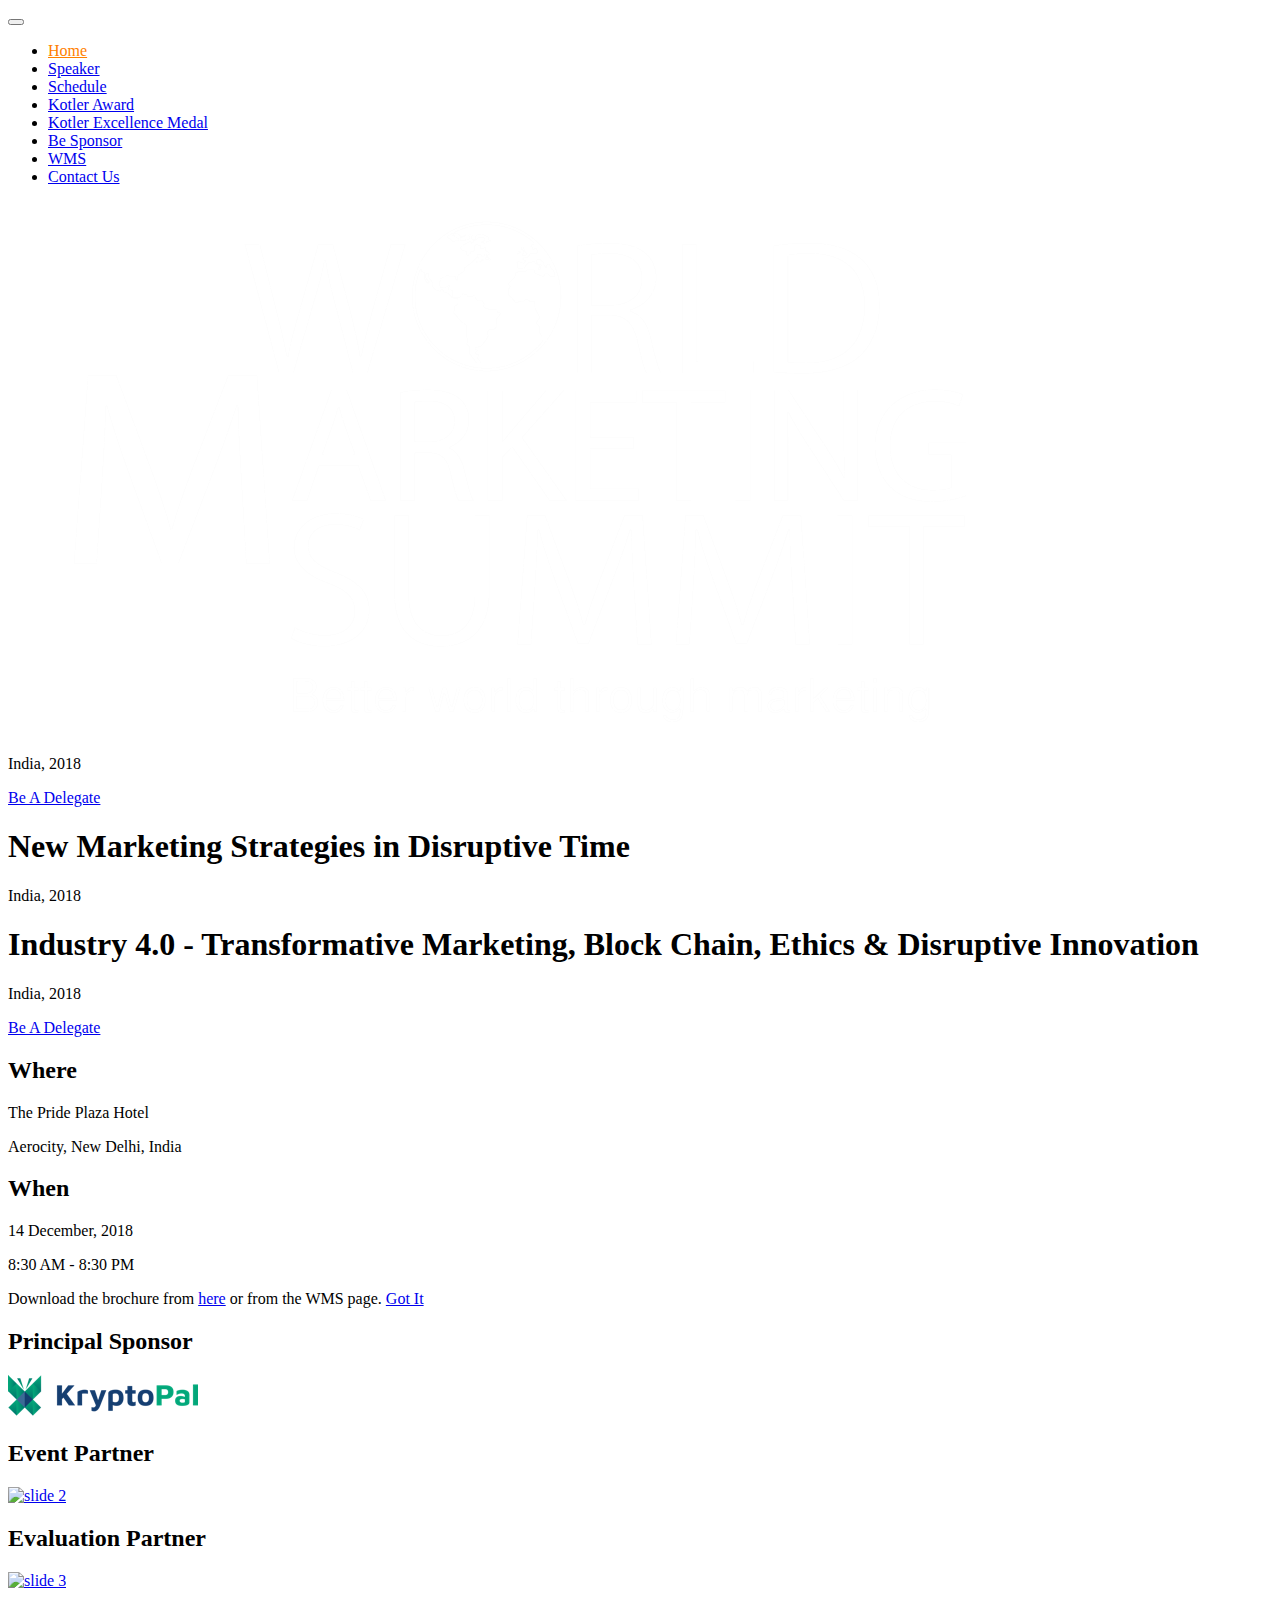
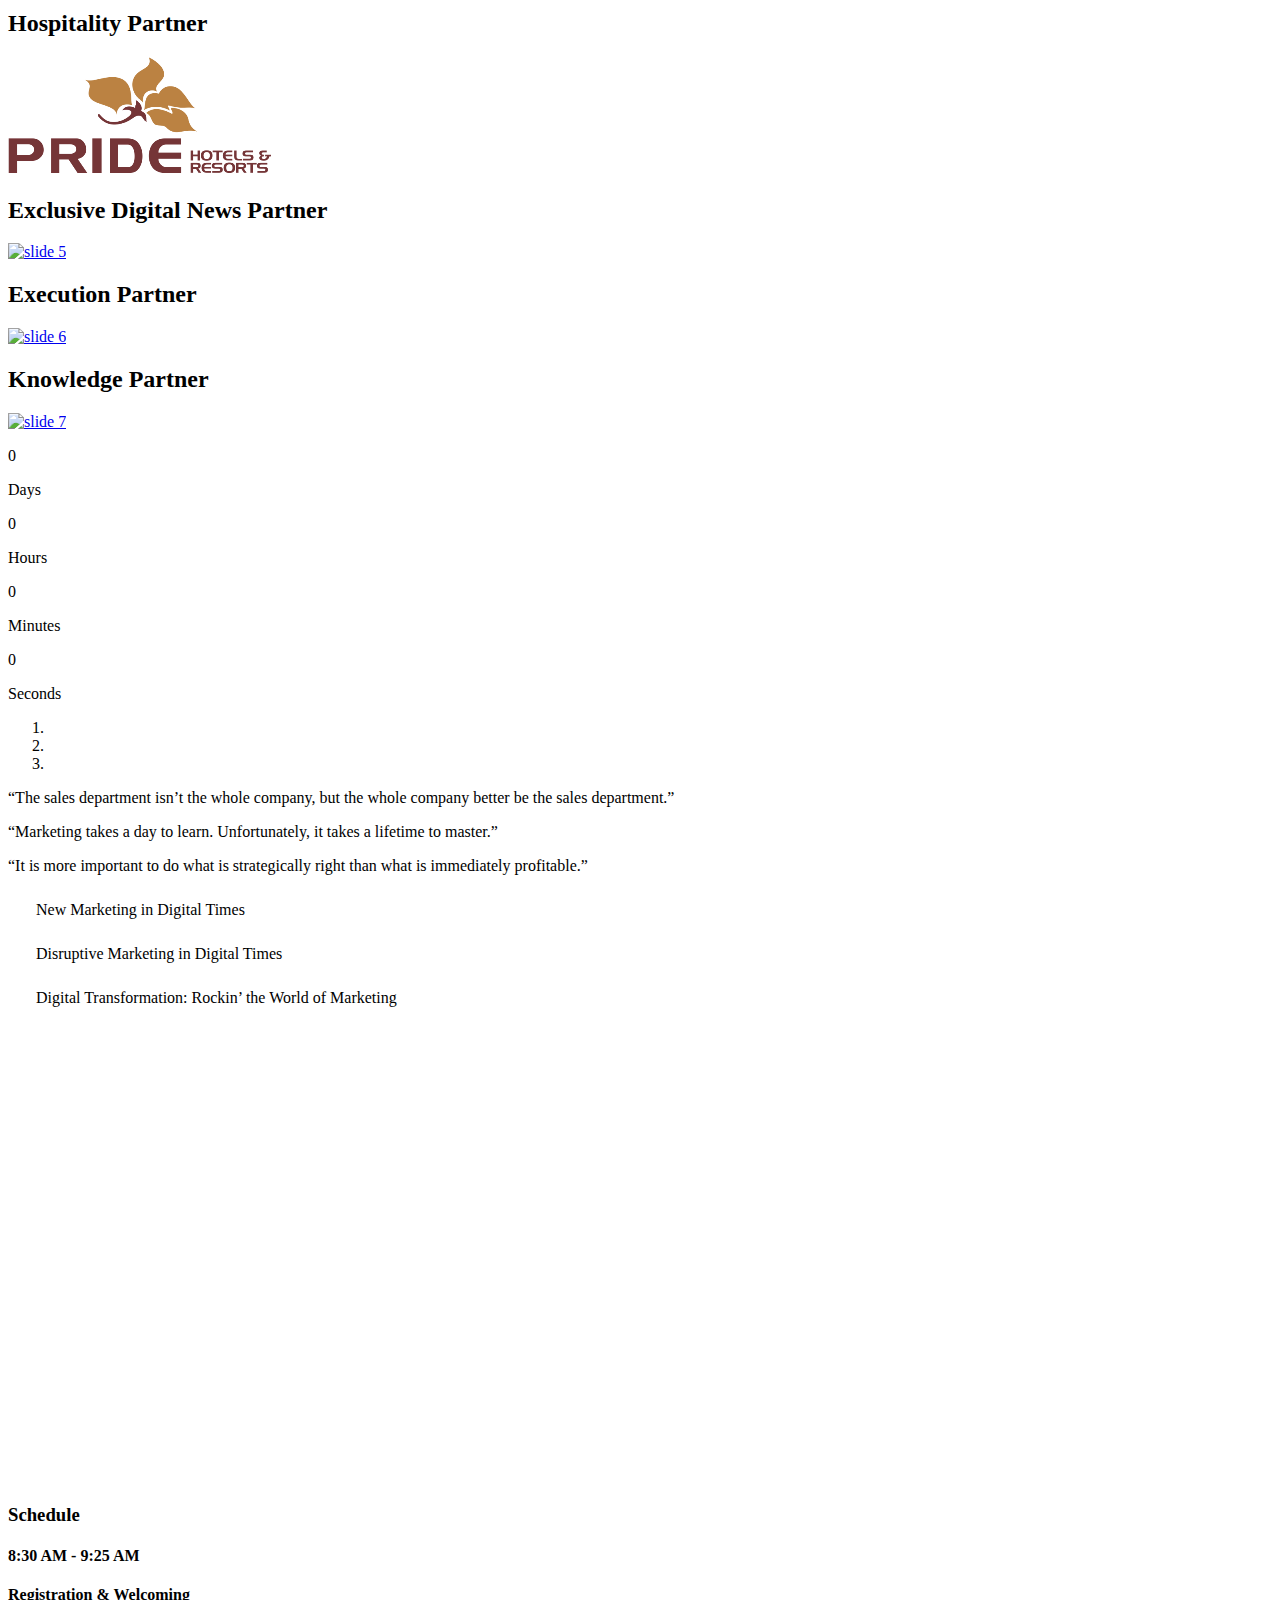
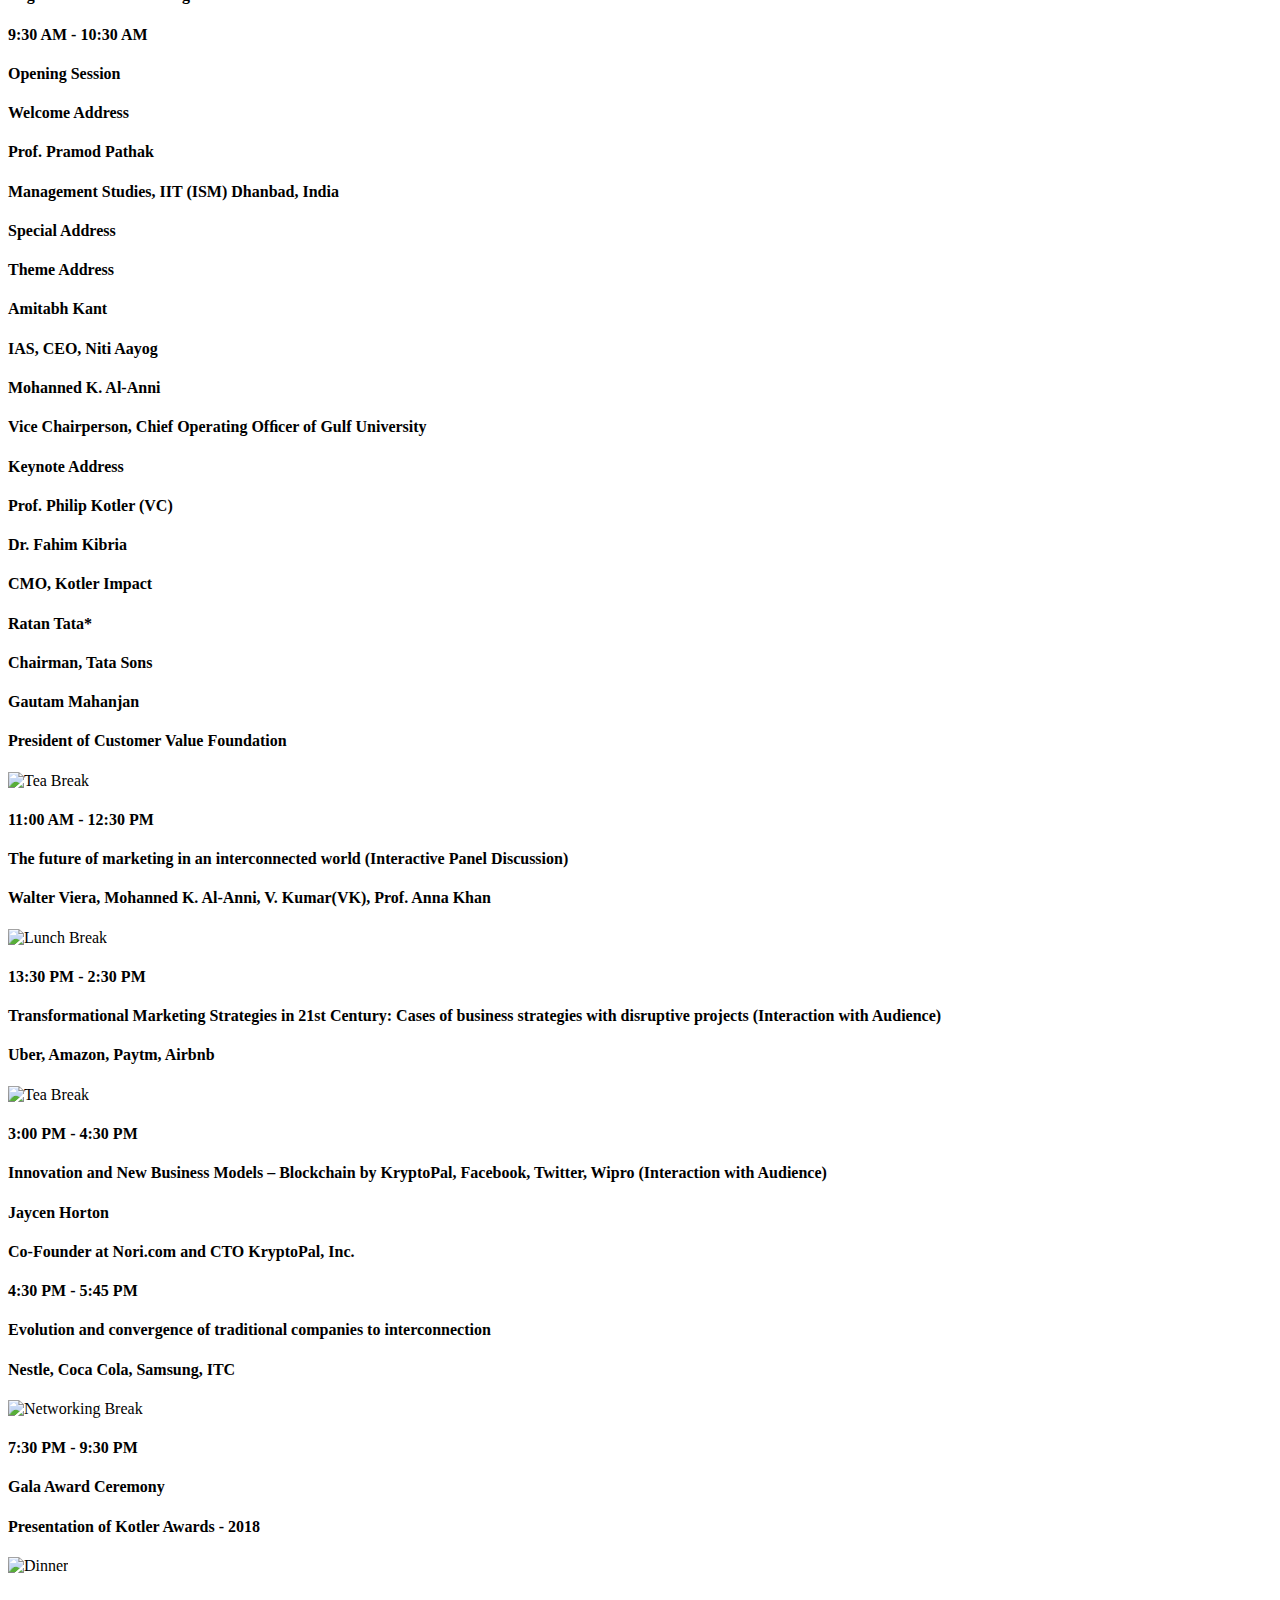
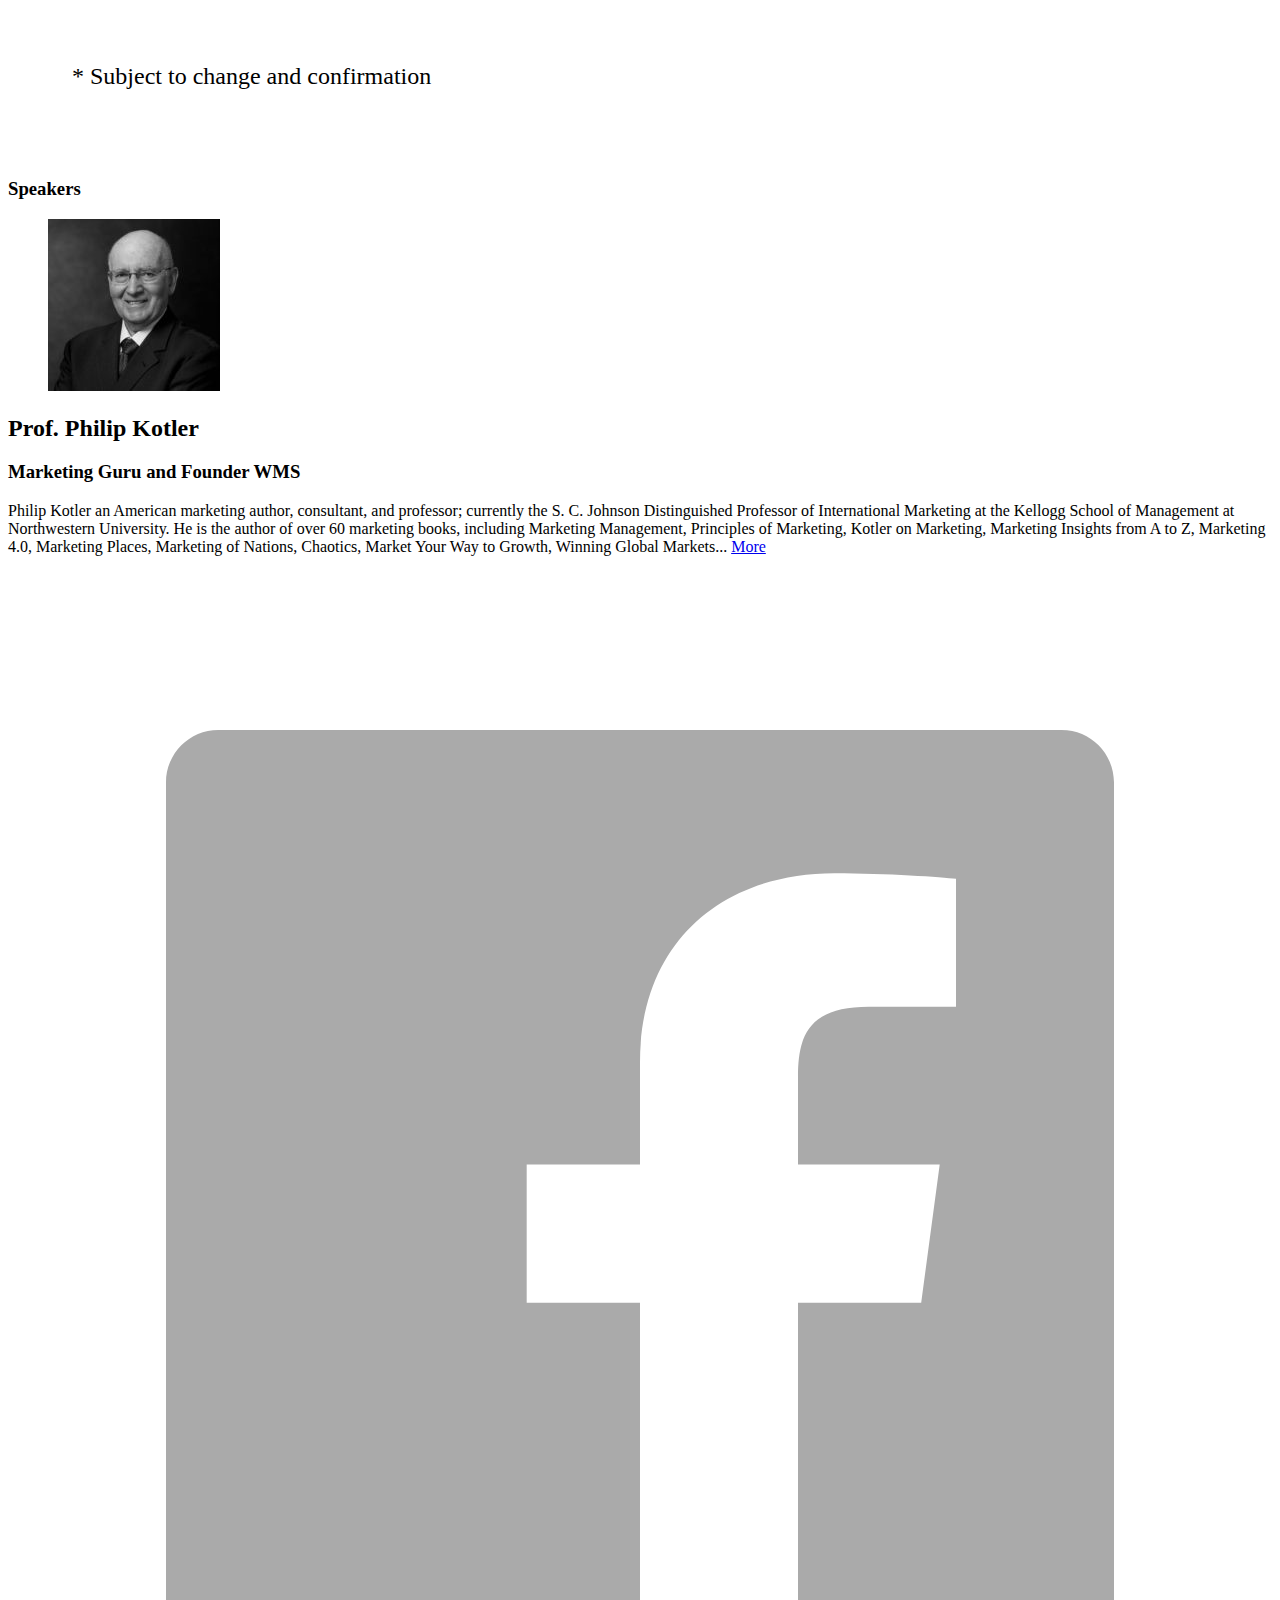
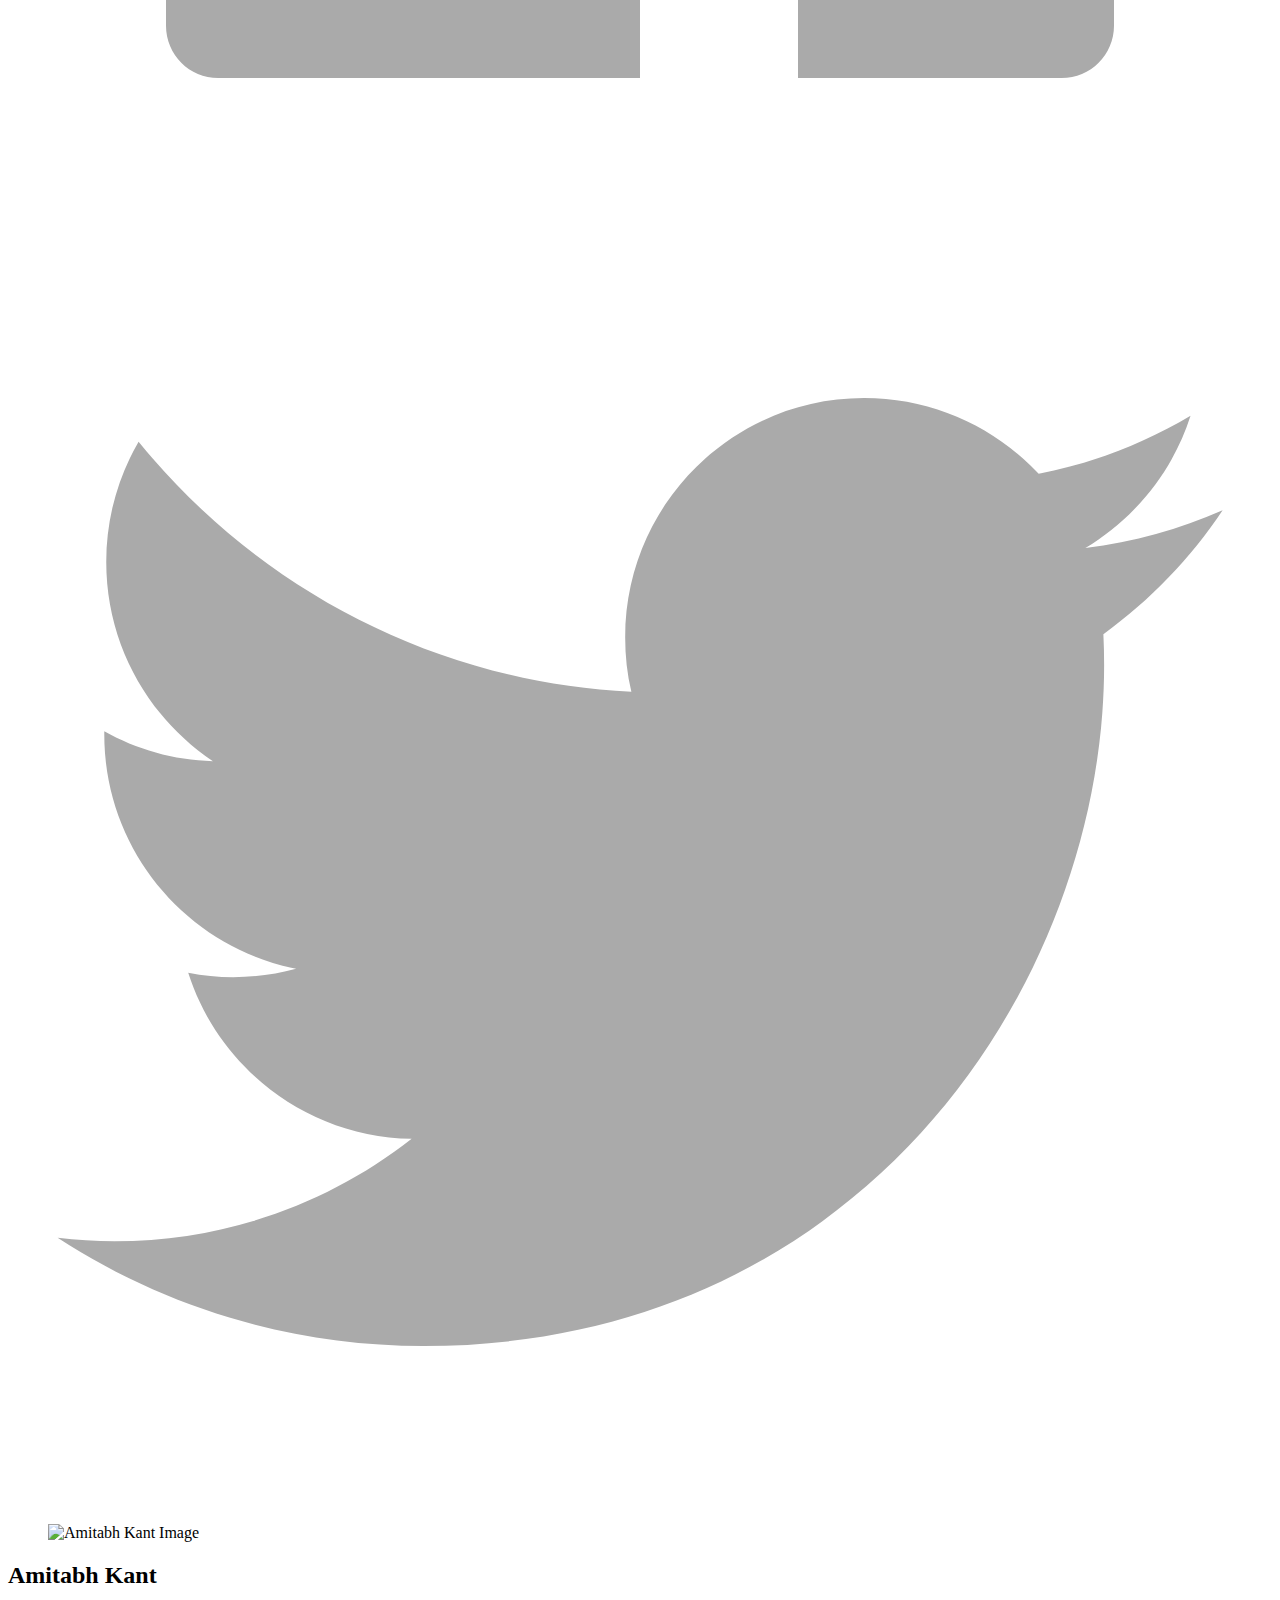
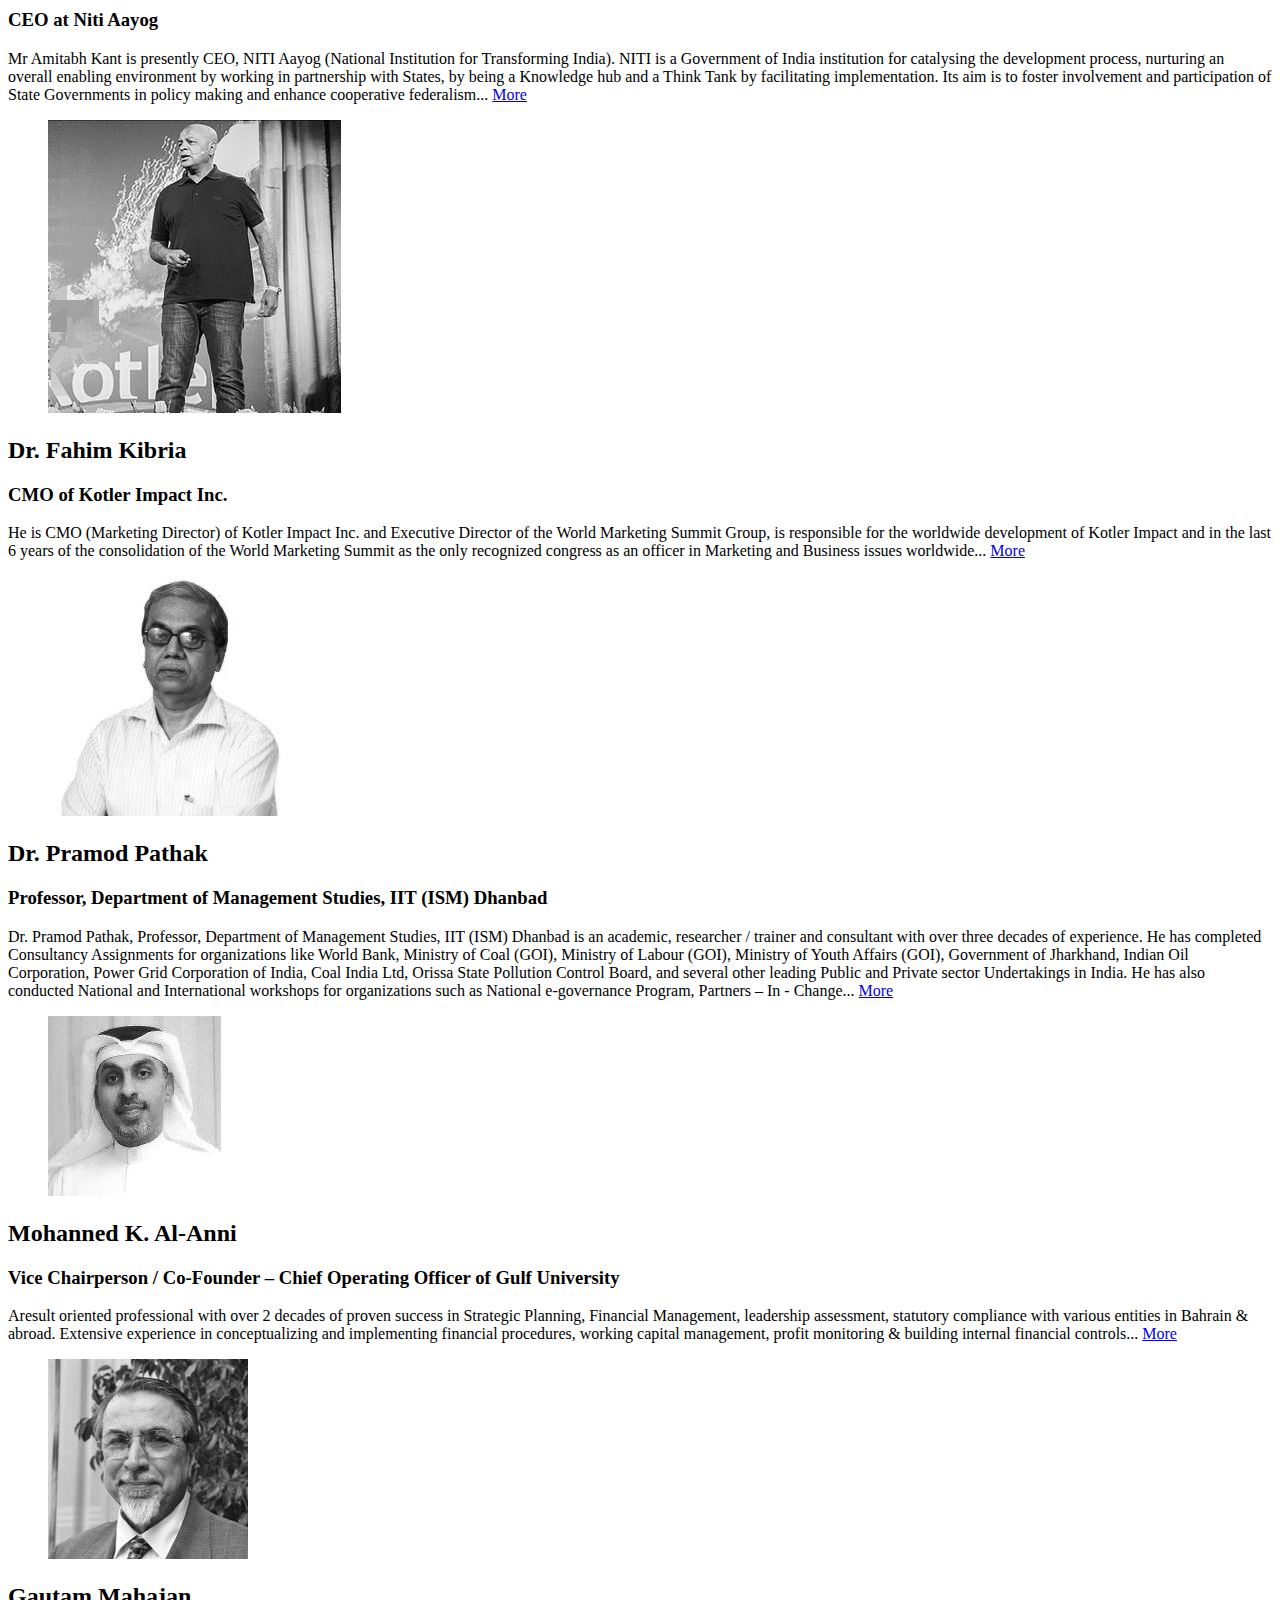
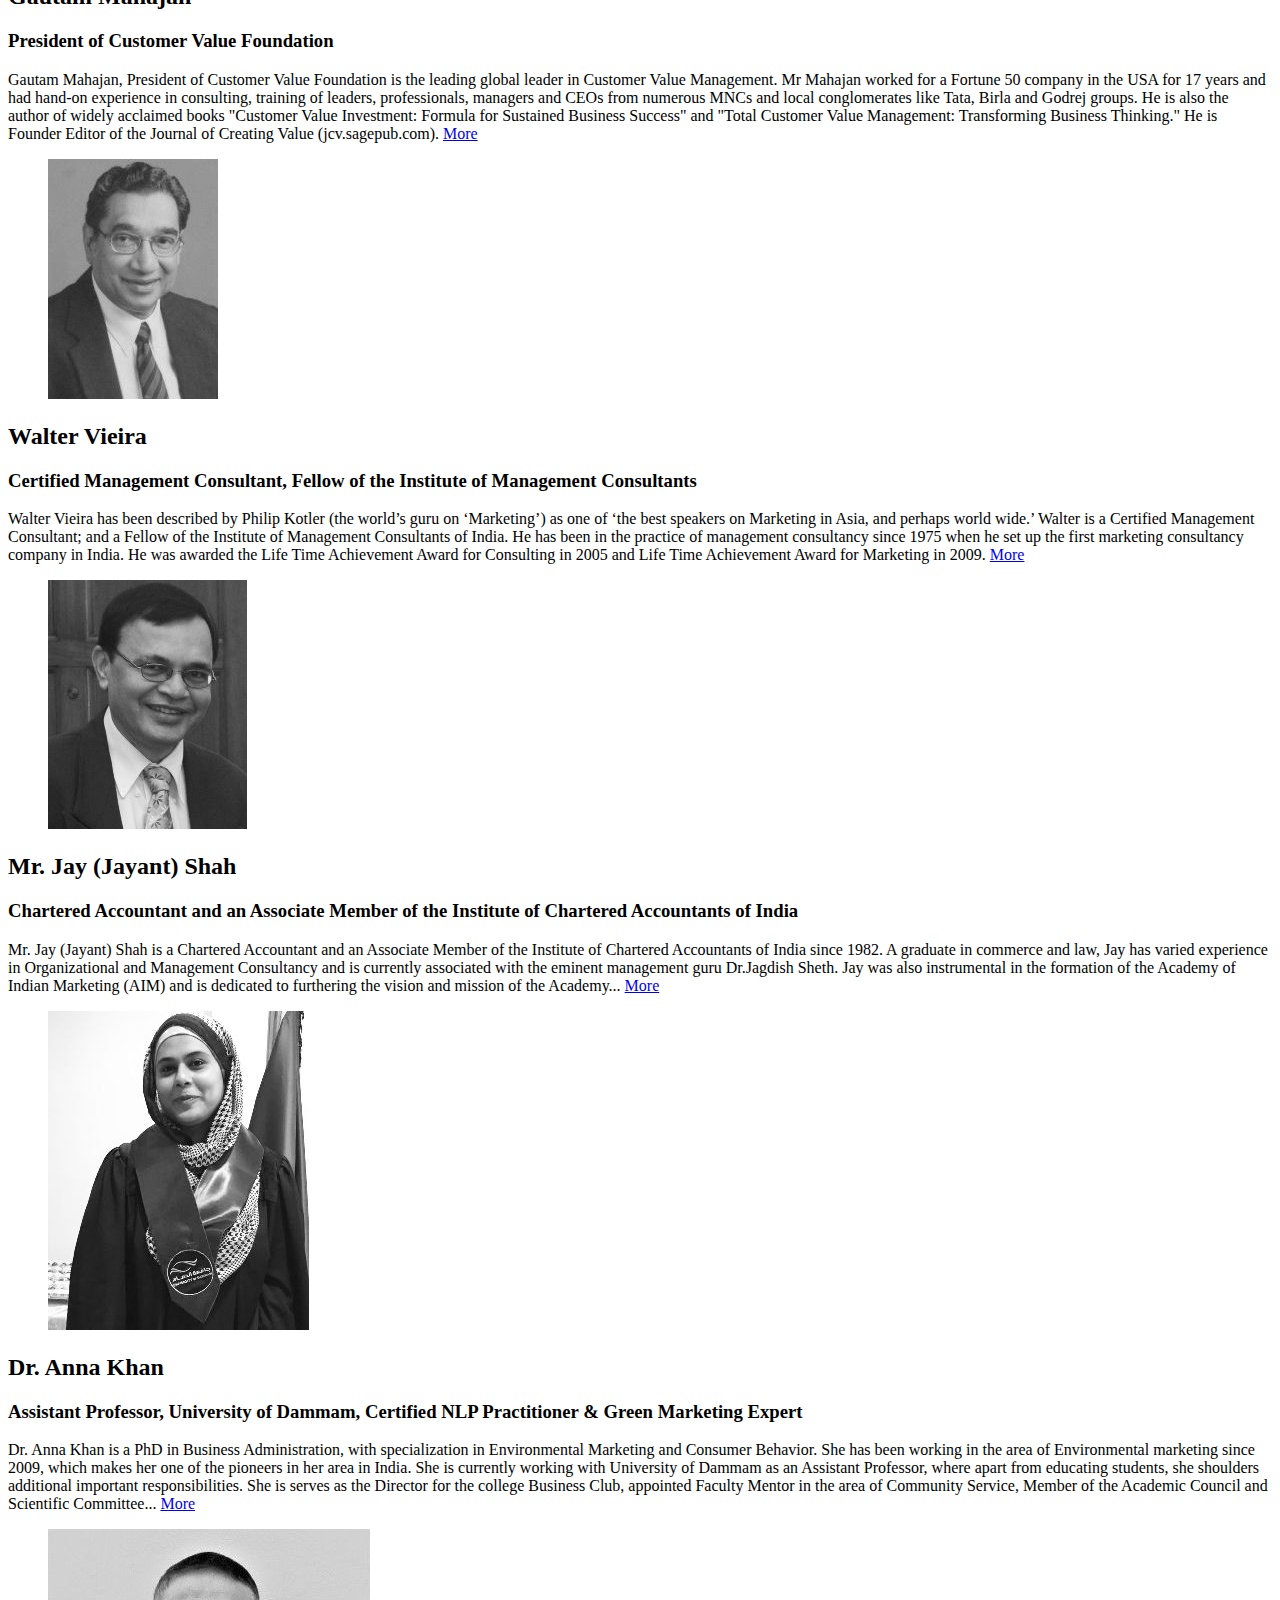
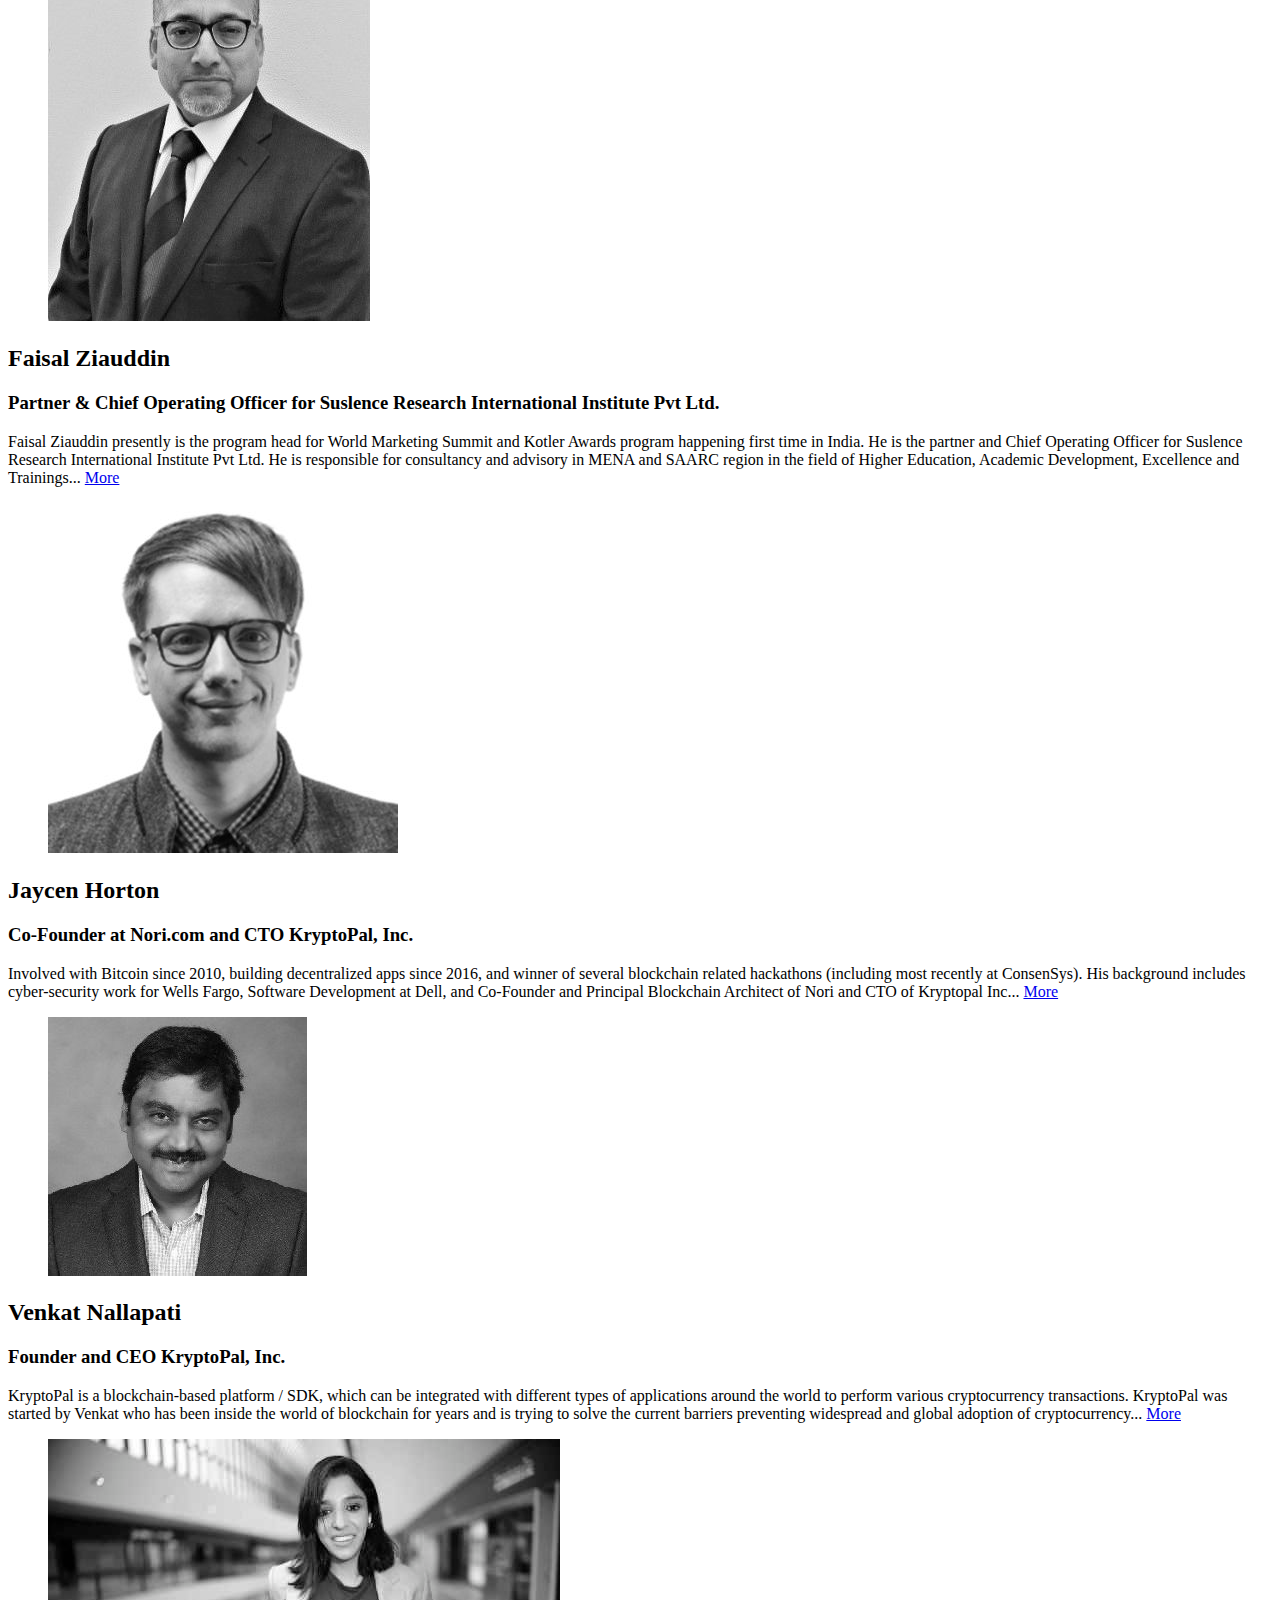
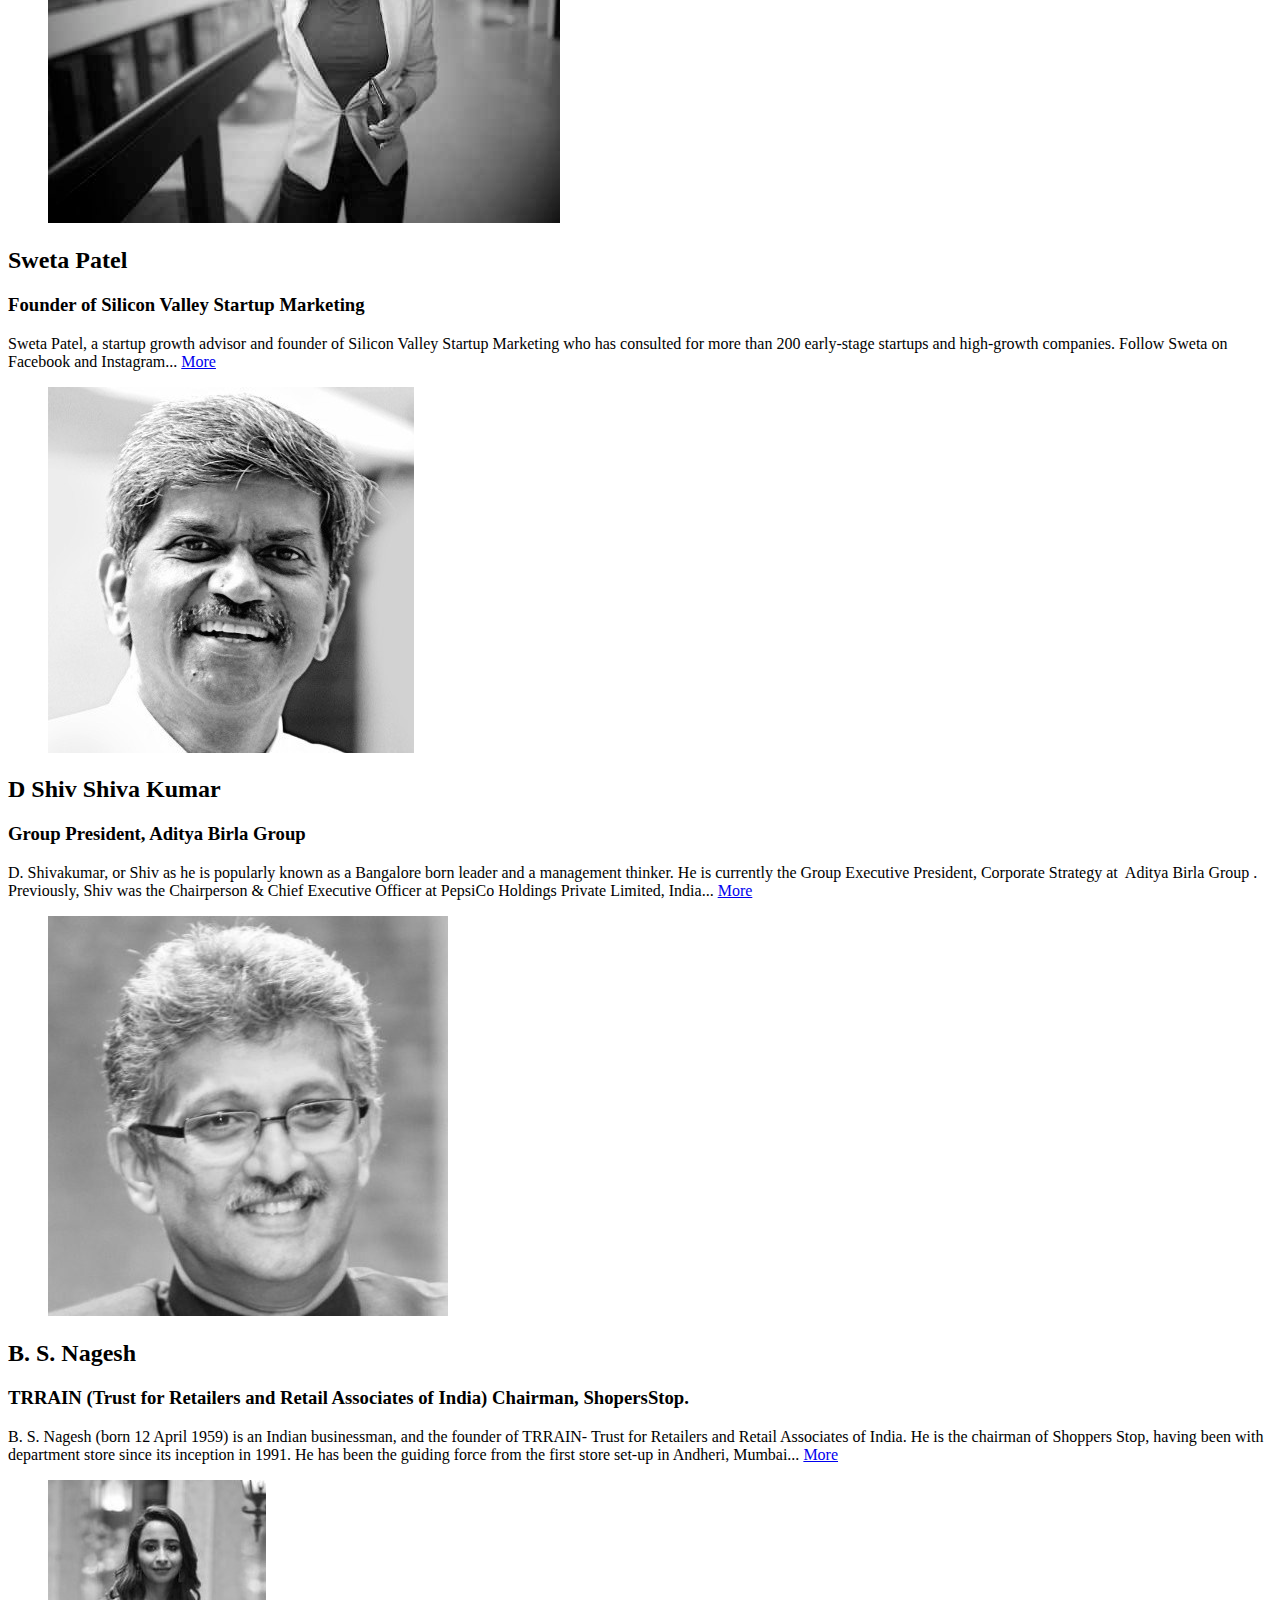
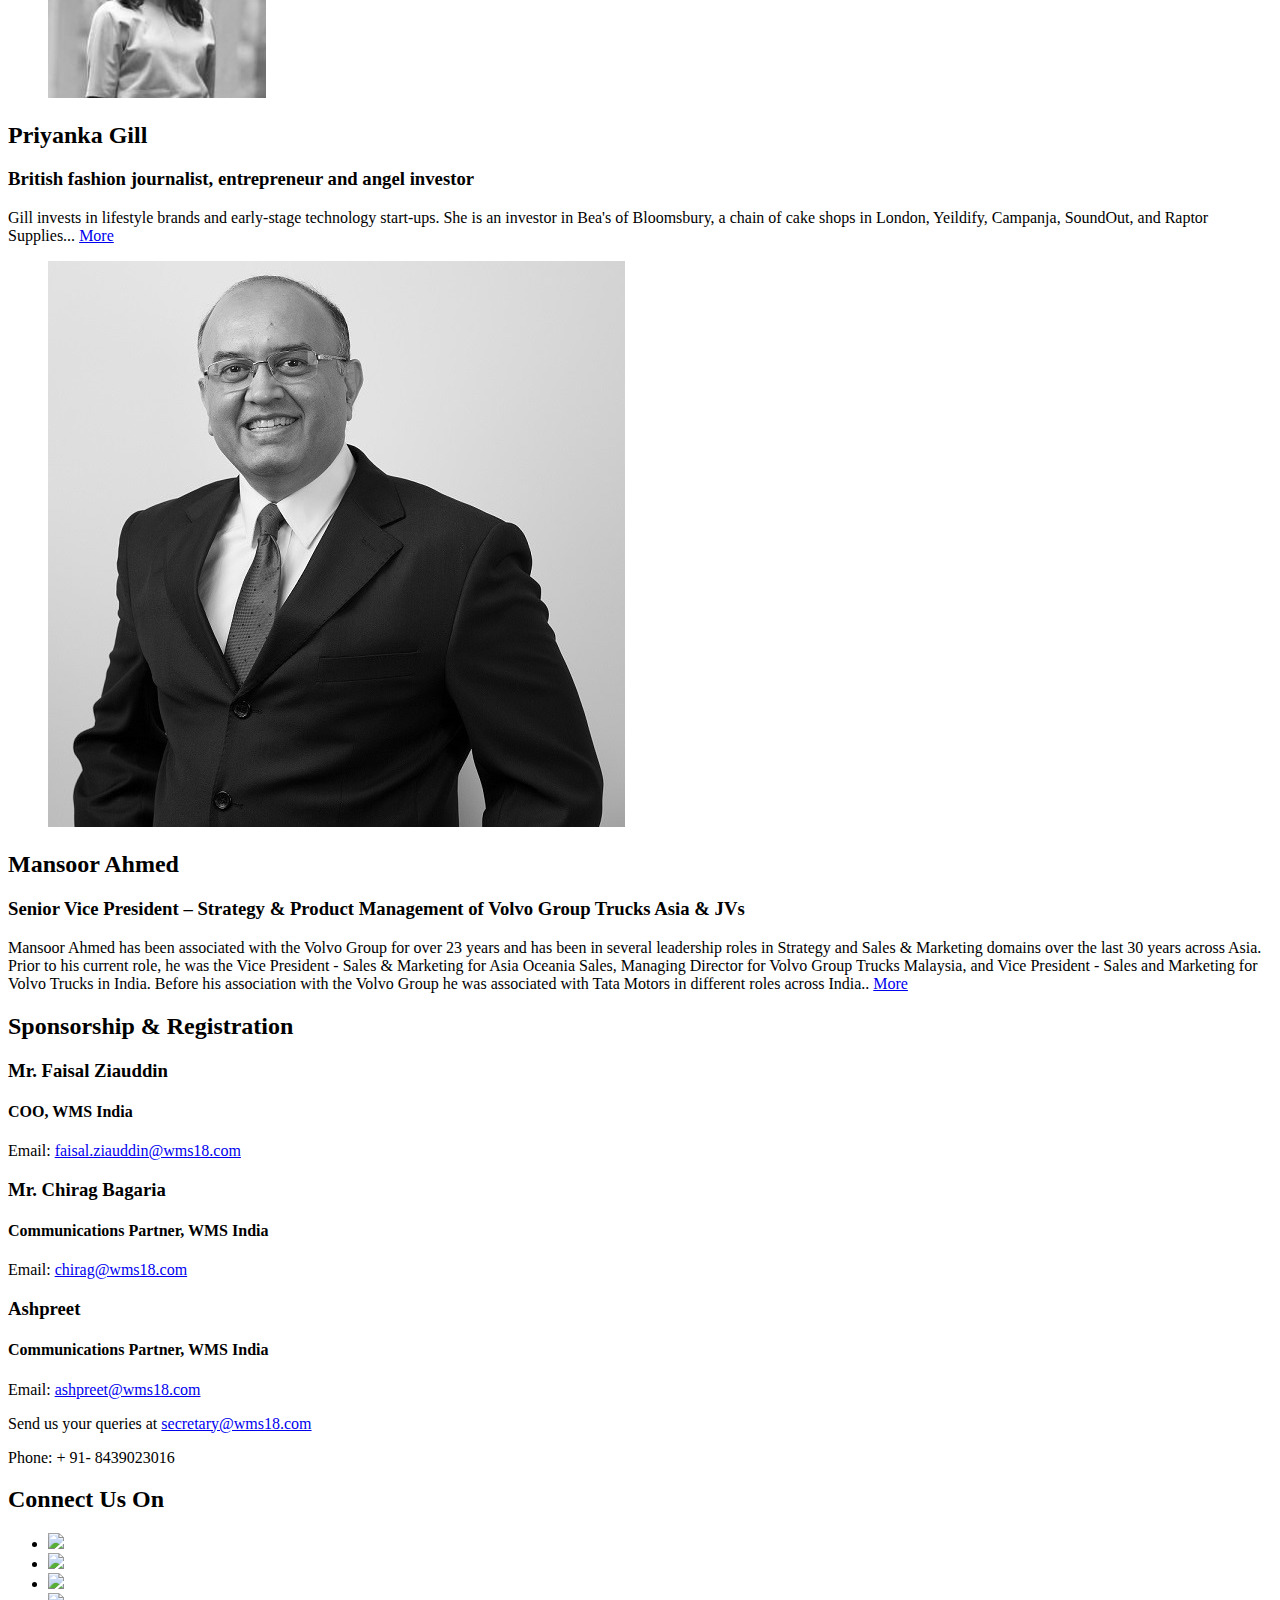
==== commit 7d53b564: "updated" ====
--- a/index.html
+++ b/index.html
@@ -1 +1 @@
-<!DOCTYPE html> <html lang=en> <head> <meta charset=UTF-8> <meta name=viewport content="width=device-width,initial-scale=1"> <meta http-equiv=X-UA-Compatible content="ie=edge"> <meta name=description content="World Marketing Summit | 2018 India"> <meta name=keywords content="World Marketing Summit, 2018, India, Kotler, Philip Kotler, Award"> <meta name=author content="Saptarshi Basu(https://www.sapbasu.com)"> <meta property=og:title content="World Marketing Summit | 2018 India"> <meta property=og:url content=worldmarkettingsummit.com> <meta property=og:image content="a588860b13d4813bfdd430ac1d52441e.png"> <meta property=og:description content="World Marketing Summit | 2018 India"> <meta property=og:type content="World Marketing Summit | 2018 India"> <meta name=description content="World Marketing Summit | 2018 India"> <meta name=keywords content="World Marketing Summit, 2018, India, Kotler, Philip Kotler, Award"> <meta name=author content="Saptarshi Basu(https://www.sapbasu.com)"> <meta name=theme-color content=#000000 /> <link rel="shortcut apple-touch-icon" type=image/x-icon href="a588860b13d4813bfdd430ac1d52441e.png" sizes=380x367> <link rel="shortcut apple-touch-icon" type=image/x-icon href="a588860b13d4813bfdd430ac1d52441e.png" sizes=380x367> <link rel="shortcut icon" type=image/x-icon href="a588860b13d4813bfdd430ac1d52441e.png" sizes=380x367> <link rel="shortcut icon" type=image/x-icon href="a588860b13d4813bfdd430ac1d52441e.png" sizes=380x367> <script src=https://cdnjs.cloudflare.com/ajax/libs/pace/1.0.2/pace.min.js></script> <link href="https://fonts.googleapis.com/css?family=Raleway:300,400,900|Lato:300,400,900" rel=stylesheet> <link rel=stylesheet type=text/css href=https://cdnjs.cloudflare.com/ajax/libs/slick-carousel/1.9.0/slick.min.css /> <link rel=stylesheet type=text/css href=https://cdnjs.cloudflare.com/ajax/libs/slick-carousel/1.9.0/slick-theme.min.css /> <title>World Marketing Summit | 2018 India</title> <link href="loader.2407b4bb.css" rel="stylesheet"><link href="main.557c675d.css" rel="stylesheet"></head> <body> <nav id=navbar class=c-navbar> <button aria-label="Menu Button" class="hamburger hamburger--collapse c-navbar__mob-menu-btn" type=button onclick=toggleHamburger()> <span class=hamburger-box> <span class=hamburger-inner></span> </span> </button> <ul> <li> <a href=#top class=same-page style=color:#ff8000!important onclick=closeMobMenu()>Home</a> </li> <li> <a href=#speaker_list class=same-page onclick=closeMobMenu()>Speaker</a> </li> <li> <a href=#schedule class=same-page onclick=closeMobMenu()>Schedule</a> </li> <li> <a href=award.html onclick=closeMobMenu()>Kotler Award</a> </li> <li> <a href=medal.html onclick=closeMobMenu()>Kotler Excellence Medal</a> </li> <li> <a href=sponsor.html onclick=closeMobMenu()>Be Sponsor</a> </li> <li> <a href=wms.html onclick=closeMobMenu()>WMS</a> </li> <li> <a href=#contactus onclick=closeMobMenu()>Contact Us</a> </li> </ul> </nav> <header class=main-header id=top> <section class=main-header__left-section> <img class=main-header__left-section__logo src=af8cc5ff352c28bc0892335ef3cfb0e5.png alt="WMS Logo"> <p class="title--secondary--center logo-title"> <span class=india-font>India</span>, 2018</p> <a class="c-btn c-btn--white" href=https://suslence.com/signup>Be A Delegate</a> </section> <section class=main-header__right-section> <figure> <div id=carouselExampleControls class="carousel slide hero img-in-carousel-position" data-ride=carousel> <div class="carousel-inner img-in-carousel-position"> <div class="hero-1 carousel-item active img-in-carousel-position"> <div class=main-header__right-section__hero-image> </div> </div> <div class="hero-2 carousel-item img-in-carousel-position"> <div class=main-header__right-section__hero-image-1> </div> </div> <div class="hero-3 carousel-item img-in-carousel-position"> <div class=main-header__right-section__hero-image-2> </div> </div> </div> </div> </figure> <div class=main-header__right-section__jagged-effect></div> <div class=main-header__right-section__text> <div id=carouselHeader class="carousel slide hero img-in-carousel-position" data-ride=carousel> <div class="carousel-inner img-in-carousel-position"> <div class="carousel-item active img-in-carousel-position"> <div class=text-container> <h1 class=title--main>New Marketing Strategies in Disruptive Time</h1> <p class=title--secondary> <span class=india-font>India</span>, 2018</p> </div> </div> <div class="carousel-item img-in-carousel-position"> <div class=text-container> <h1 class=title--main>Industry 4.0 - Transformative Marketing, Block Chain, Ethics & Disruptive Innovation </h1> <p class=title--secondary> <span class=india-font>India</span>, 2018</p> </div> </div> </div> </div> <a class="c-btn c-btn--secondary for-mobile" href=https://suslence.com/signup>Be A Delegate</a> </div> </section> </header> <section class=venue> <div class="c-row mb-6"> <div class=col-1-of-2> <h2 class=venue__header data-aos=fade-up data-aos-duration=1500>Where</h2> <p>The Pride Plaza Hotel</p> <p>Aerocity, New Delhi, India</p> </div> <div class=col-1-of-2> <div class=jagged-effect></div> <h2 class=venue__header data-aos=fade-up data-aos-duration=1500>When</h2> <p>14 December, 2018</p> <p>8:30 AM - 8:30 PM</p> </div> </div> </section> <div class=popup> <p class=popup__text>Download the brochure from <a class=popup__link href=WMS_2018.pdf class=link-more aria-label="Brochure download link">here</a> or from the WMS page. <a class=popup__got-it-btn onclick=closePopup() href=javascrip:void(0)>Got It</a></p> </div> <section id=sponsor-carousel class=sponsors> <div class=sponsors__sponsor> <h2 class=sponsors__sponsor__type>Principal Sponsor</h2> <a href=https://kryptopal.io/ class=sponsors__sponsor__img> <img class=sponsors__sponsor__img src=c2db7fa9d9b164534f1dd60959c9d753.png alt="slide 1"> </a> </div> <div class=sponsors__sponsor> <h2 class=sponsors__sponsor__type>Event Partner</h2> <a href=http://suslence.com/ class=sponsors__sponsor__img> <img class=sponsors__sponsor__img src=1edb8050b6991abb6f3546e97c6b6c15.png alt="slide 2"> </a> </div> <div class=sponsors__sponsor> <h2 class=sponsors__sponsor__type>Evaluation Partner</h2> <a href=https://www.iitism.ac.in/ class=sponsors__sponsor__img> <img class=sponsors__sponsor__img src=9ff0cc8f68bc13afced673064c412750.png alt="slide 3"> </a> </div> <div class=sponsors__sponsor> <h2 class=sponsors__sponsor__type>Hospitality Partner</h2> <a href=http://www.pridehotel.com/ class=sponsors__sponsor__img> <img class=sponsors__sponsor__img src=651ddb5f76c13e459a960bbba87f6978.png alt="slide 4"> </a> </div> <div class=sponsors__sponsor> <h2 class=sponsors__sponsor__type>Exclusive Digital News Partner</h2> <a href=https://www.ibtimes.co.in/ class=sponsors__sponsor__img> <img class=sponsors__sponsor__img src=1e64c47fdf311312a333e53660d6534c.png alt="slide 5"> </a> </div> <div class=sponsors__sponsor> <h2 class=sponsors__sponsor__type>Execution Partner</h2> <a href=# class=sponsors__sponsor__img> <img class=sponsors__sponsor__img src=34d56bdc4ec96637371fb657a2bb1632.png alt="slide 6"> </a> </div> <div class=sponsors__sponsor> <h2 class=sponsors__sponsor__type>Knowledge Partner</h2> <a href=https://www.academyofindianmarketing.org/ class=sponsors__sponsor__img> <img class=sponsors__sponsor__img src=5823e32690814a68fba0f40cc6ee4c9b.png alt="slide 7"> </a> </div> </section> <section class=timer-container> <div class=timer-container__timer> <div class=timer-container__timer__day> <p id=days>0</p> <p>Days</p> </div> <div class=timer-container__timer__hour> <p id=hours>0</p> <p>Hours</p> </div> <div class=timer-container__timer__minute> <p id=minutes>0</p> <p>Minutes</p> </div> <div class=timer-container__timer__second> <p id=seconds>0</p> <p>Seconds</p> </div> </div> </section> <section class=quotes> <div id=quote-carousel class="carousel slide" data-ride=carousel> <ol class=carousel-indicators> <li data-target=#quote-carousel data-slide-to=0 class=active></li> <li data-target=#quote-carousel data-slide-to=1></li> <li data-target=#quote-carousel data-slide-to=2></li> </ol> <div class=carousel-inner> <div class="carousel-item active"> <p class=quotes__quote>“The sales department isn’t the whole company, but the whole company better be the sales department.”</p> </div> <div class=carousel-item> <p class=quotes__quote>“Marketing takes a day to learn. Unfortunately, it takes a lifetime to master.”</p> </div> <div class=carousel-item> <p class=quotes__quote>“It is more important to do what is strategically right than what is immediately profitable.” </p> </div> </div> </div> </section> <section class=topics> <div class=c-row> <div class="col-1-of-2 topics__list"> <p class=topics__content--1 data-aos=fade-right data-aos-duration=900> <span class=icon-lg> <svg xmlns=http://www.w3.org/2000/svg viewBox="0 0 24 24" width=24 height=24> <path fill=#fff class=heroicon-ui d="M12 22a10 10 0 1 1 0-20 10 10 0 0 1 0 20zm0-2a8 8 0 1 0 0-16 8 8 0 0 0 0 16zm1-9h2a1 1 0 0 1 0 2h-2v2a1 1 0 0 1-2 0v-2H9a1 1 0 0 1 0-2h2V9a1 1 0 0 1 2 0v2z"/> </svg> </span>New Marketing in Digital Times</p> <p class=topics__content--2 data-aos=fade-right data-aos-duration=1200> <span class=icon-lg> <svg xmlns=http://www.w3.org/2000/svg viewBox="0 0 24 24" width=24 height=24> <path fill=#fff class=heroicon-ui d="M2.59 13.41A1.98 1.98 0 0 1 2 12V7a5 5 0 0 1 5-5h4.99c.53 0 1.04.2 1.42.59l8 8a2 2 0 0 1 0 2.82l-8 8a2 2 0 0 1-2.82 0l-8-8zM20 12l-8-8H7a3 3 0 0 0-3 3v5l8 8 8-8zM7 8a1 1 0 1 1 0-2 1 1 0 0 1 0 2z"/> </svg> </span>Disruptive Marketing in Digital Times</p> <p class=topics__content--3 data-aos=fade-right data-aos-duration=1500> <span class=icon-lg> <svg xmlns=http://www.w3.org/2000/svg viewBox="0 0 24 24" width=24 height=24> <path fill=#fff class=heroicon-ui d="M20 22H4a2 2 0 0 1-2-2v-8c0-1.1.9-2 2-2h4V8c0-1.1.9-2 2-2h4V4c0-1.1.9-2 2-2h4a2 2 0 0 1 2 2v16a2 2 0 0 1-2 2zM14 8h-4v12h4V8zm-6 4H4v8h4v-8zm8-8v16h4V4h-4z"/> </svg> </span>Digital Transformation: Rockin’ the World of Marketing</p> </div> <div class=col-1-of-2> <iframe title="Prof. Philip Kotler Invitation Video" class=youtube-container src=https://www.youtube.com/embed/PiHYQX_zzpQ frameborder=0 allow="autoplay; encrypted-media" allowfullscreen></iframe> </div> </div> <div class=c-row> <div class=col-1-of-2> <iframe title="Prof. Philip Kotler Invitation Video" class=youtube-container src=https://www.youtube.com/embed/Gv0XzGzQ-hw frameborder=0 allow="autoplay; encrypted-media" allowfullscreen></iframe> </div> <div class=col-1-of-2> <iframe title="Prof. Philip Kotler Invitation Video" class=youtube-container src=https://www.youtube.com/embed/hRDq5EOKRVo frameborder=0 allow="autoplay; encrypted-media" allowfullscreen></iframe> </div> </div> </section> <section class="schedule anchor" id=schedule> <div class=schedule__container> <div class=schedule-list> <h3 class=schedule__container__header>Schedule</h3> <div class=c-row> <div class=col-1-of-2> <div class=timeline> <div class=container> <div class=content> <h4 class=schedule__container__time> <span class=time></span>8:30 AM - 9:25 AM</h4> <h4 class=schedule__container__session>Registration &amp; Welcoming</h4> </div> </div> <div class=container> <div class=content> <h4 class=schedule__container__time> <span class=time></span>9:30 AM - 10:30 AM</h4> <h4 class=schedule__container__session>Opening Session</h4> <div class=schedule__container__gap></div> <h4 class=schedule__container__session>Welcome Address</h4> <h4 class=schedule__container__speaker>Prof. Pramod Pathak</h4> <h4 class=schedule__container__credentials>Management Studies, IIT (ISM) Dhanbad, India</h4> <div class=schedule__container__gap></div> <h4 class=schedule__container__session>Special Address</h4> <div class=schedule__container__gap></div> <h4 class=schedule__container__session>Theme Address</h4> <h4 class=schedule__container__speaker>Amitabh Kant</h4> <h4 class=schedule__container__credentials>IAS, CEO, Niti Aayog</h4> <h4 class=schedule__container__speaker>Mohanned K. Al-Anni</h4> <h4 class=schedule__container__credentials>Vice Chairperson, Chief Operating Ofﬁcer of Gulf University</h4> <div class=schedule__container__gap></div> <h4 class=schedule__container__session>Keynote Address</h4> <h4 class=schedule__container__speaker>Prof. Philip Kotler (VC)</h4> <h4 class=schedule__container__speaker>Dr. Fahim Kibria</h4> <h4 class=schedule__container__credentials>CMO, Kotler Impact</h4> <h4 class=schedule__container__speaker>Ratan Tata*</h4> <h4 class=schedule__container__credentials>Chairman, Tata Sons</h4> <h4 class=schedule__container__speaker>Gautam Mahanjan</h4> <h4 class=schedule__container__credentials>President of Customer Value Foundation</h4> </div> </div> </div> <img class=icon-on-timeline src=7631dc57358cfa63c8aaeb86eb966798.svg alt="Tea Break"> <div class="timeline after-break"> <div class=container> <div class=content> <h4 class=schedule__container__time> <span class=time></span>11:00 AM - 12:30 PM</h4> <h4 class=schedule__container__session>The future of marketing in an interconnected world (Interactive Panel Discussion)</h4> <h4 class=schedule__container__speaker>Walter Viera, Mohanned K. Al-Anni, V. Kumar(VK), Prof. Anna Khan</h4> </div> </div> </div> <img class=icon-on-timeline src=f0dac7f0684c307608df715f9c662122.svg alt="Lunch Break"> </div> <div class=col-1-of-2> <div class="timeline after-page-break"> <div class=container> <div class=content> <h4 class=schedule__container__time> <span class=time></span>13:30 PM - 2:30 PM</h4> <h4 class=schedule__container__session>Transformational Marketing Strategies in 21st Century: Cases of business strategies with disruptive projects (Interaction with Audience) </h4> <h4 class=schedule__container__speaker>Uber, Amazon, Paytm, Airbnb</h4> </div> </div> </div> <img class=icon-on-timeline src=7631dc57358cfa63c8aaeb86eb966798.svg alt="Tea Break"> <div class="timeline after-break"> <div class=container> <div class=content> <h4 class=schedule__container__time> <span class=time></span>3:00 PM - 4:30 PM</h4> <h4 class=schedule__container__session>Innovation and New Business Models – Blockchain by KryptoPal, Facebook, Twitter, Wipro (Interaction with Audience) </h4> <h4 class=schedule__container__speaker>Jaycen Horton</h4> <h4 class=schedule__container__credentials>Co-Founder at Nori.com and CTO KryptoPal, Inc.</h4> </div> </div> <div class=container> <div class=content> <h4 class=schedule__container__time> <span class=time></span>4:30 PM - 5:45 PM</h4> <h4 class=schedule__container__session>Evolution and convergence of traditional companies to interconnection</h4> <h4 class=schedule__container__speaker>Nestle, Coca Cola, Samsung, ITC</h4> </div> </div> </div> <img class=icon-on-timeline src=6044755102184510f4c9695d0b63c003.svg alt="Networking Break"> <div class="timeline after-break"> <div class=container> <div class=content> <h4 class=schedule__container__time> <span class=time></span>7:30 PM - 9:30 PM</h4> <h4 class=schedule__container__session>Gala Award Ceremony</h4> <h4 class=schedule__container__speaker>Presentation of Kotler Awards - 2018</h4> </div> </div> </div> <img class=icon-on-timeline src=f0dac7f0684c307608df715f9c662122.svg alt=Dinner> </div> </div> </div> <div class=bottom-triangle></div> <p style=padding:4rem;font-size:1.5rem>* Subject to change and confirmation</p> </div> </section> <section class="speakers anchor" id=speaker_list> <div class=speakers__container> <div class=speakers__container__speaker-list> <h3 class=speakers__container__speaker-list__header>Speakers</h3> <div class="c-row speaker" data-aos=fade-up data-aos-duration=1500> <div class=col-1-of-3> <section> <figure> <img src=befaf58ffcaa71fab63092925df62b3a.jpg alt="Prof. Philip Kotler Image"/> </figure> </section> </div> <div class=col-2-of-3> <!-- <h3>[Live Video Conference]</h3> --> <h2>Prof. Philip Kotler</h2> <h3>Marketing Guru and Founder WMS</h3> <p> <span class=dropcap>P</span>hilip Kotler an American marketing author, consultant, and professor; currently the S. C. Johnson Distinguished Professor of International Marketing at the Kellogg School of Management at Northwestern University. He is the author of over 60 marketing books, including Marketing Management, Principles of Marketing, Kotler on Marketing, Marketing Insights from A to Z, Marketing 4.0, Marketing Places, Marketing of Nations, Chaotics, Market Your Way to Growth, Winning Global Markets... <a href=speakers.html#speaker_1 class=link-more aria-label="Click on the link to know more">More</a> </p> <div class=speaker__social> <span> <a href=https://www.facebook.com style=text-decoration:none> <img class=social-icon src=09806490081aca56b588aa8c86eb8dc2.svg alt="Facebook Profile of Prof. Philip Kotler"> </a> </span> <span> <img class=social-icon src=b8aee893f2795d6fa1b431c9ca663c5f.svg alt="Twitter Profile of Prof. Philip Kotler"> </span> </div> </div> </div> <div class="c-row speaker" data-aos=fade-up data-aos-duration=1500> <div class=col-1-of-3> <section> <figure> <img src=e47ff7ddd5bdab57f7045174262bbc70.jpg alt="Amitabh Kant Image"/> </figure> </section> </div> <div class=col-2-of-3> <h2>Amitabh Kant</h2> <h3>CEO at Niti Aayog</h3> <p> <span class=dropcap>M</span>r Amitabh Kant is presently CEO, NITI Aayog (National Institution for Transforming India). NITI is a Government of India institution for catalysing the development process, nurturing an overall enabling environment by working in partnership with States, by being a Knowledge hub and a Think Tank by facilitating implementation. Its aim is to foster involvement and participation of State Governments in policy making and enhance cooperative federalism... <a href=speakers.html#speaker_4 class=link-more aria-label="Click on the link to know more">More</a> </p> </div> </div> <div class="c-row speaker" data-aos=fade-up data-aos-duration=1500> <div class=col-1-of-3> <section> <figure> <img src=1e7f3d2891c99bf4f98a2865e866a3c0.jpg alt="Dr. Fahim Kibria Image"/> </figure> </section> </div> <div class=col-2-of-3> <h2>Dr. Fahim Kibria</h2> <h3>CMO of Kotler Impact Inc.</h3> <p> <span class=dropcap>H</span>e is CMO (Marketing Director) of Kotler Impact Inc. and Executive Director of the World Marketing Summit Group, is responsible for the worldwide development of Kotler Impact and in the last 6 years of the consolidation of the World Marketing Summit as the only recognized congress as an officer in Marketing and Business issues worldwide... <a href=speakers.html#speaker_3 class=link-more aria-label="Click on the link to know more">More</a> </p> </div> </div> <div class="c-row speaker" data-aos=fade-up data-aos-duration=1500> <div class=col-1-of-3> <section> <figure> <img src=0b0a57dd98f46354bb715132603fa282.jpg alt="Dr. Pramod Pathak"/> </figure> </section> </div> <div class=col-2-of-3> <h2>Dr. Pramod Pathak</h2> <h3>Professor, Department of Management Studies, IIT (ISM) Dhanbad</h3> <p> <span class=dropcap>D</span>r. Pramod Pathak, Professor, Department of Management Studies, IIT (ISM) Dhanbad is an academic, researcher / trainer and consultant with over three decades of experience. He has completed Consultancy Assignments for organizations like World Bank, Ministry of Coal (GOI), Ministry of Labour (GOI), Ministry of Youth Affairs (GOI), Government of Jharkhand, Indian Oil Corporation, Power Grid Corporation of India, Coal India Ltd, Orissa State Pollution Control Board, and several other leading Public and Private sector Undertakings in India. He has also conducted National and International workshops for organizations such as National e-governance Program, Partners – In - Change... <a href=speakers.html#speaker_17 class=link-more aria-label="Click on the link to know more">More</a> </p> </div> </div> <div class="c-row speaker" data-aos=fade-up data-aos-duration=1500> <div class=col-1-of-3> <section> <figure> <img src=8cd6748ff1b683ab3bff778f15f4a24c.jpg alt="Mohanned K. Al-Anni"/> </figure> </section> </div> <div class=col-2-of-3> <h2>Mohanned K. Al-Anni</h2> <h3>Vice Chairperson / Co-Founder – Chief Operating Officer of Gulf University</h3> <p> <span class=dropcap>A</span>result oriented professional with over 2 decades of proven success in Strategic Planning, Financial Management, leadership assessment, statutory compliance with various entities in Bahrain & abroad. Extensive experience in conceptualizing and implementing financial procedures, working capital management, profit monitoring & building internal financial controls... <a href=speakers.html#speaker_5 class=link-more aria-label="Click on the link to know more">More</a> </p> </div> </div> <div class="c-row speaker" data-aos=fade-up data-aos-duration=1500> <div class=col-1-of-3> <section> <figure> <img src=d95234c278bf08b964d66cd8d0c21e6b.jpg alt="Gautam Mahajan"/> </figure> </section> </div> <div class=col-2-of-3> <h2>Gautam Mahajan</h2> <h3>President of Customer Value Foundation</h3> <p> <span class=dropcap>G</span>autam Mahajan, President of Customer Value Foundation is the leading global leader in Customer Value Management. Mr Mahajan worked for a Fortune 50 company in the USA for 17 years and had hand-on experience in consulting, training of leaders, professionals, managers and CEOs from numerous MNCs and local conglomerates like Tata, Birla and Godrej groups. He is also the author of widely acclaimed books "Customer Value Investment: Formula for Sustained Business Success" and "Total Customer Value Management: Transforming Business Thinking." He is Founder Editor of the Journal of Creating Value (jcv.sagepub.com). <a href=speakers.html#speaker_6 class=link-more aria-label="Click on the link to know more">More</a> </p> </div> </div> <div class="c-row speaker" data-aos=fade-up data-aos-duration=1500> <div class=col-1-of-3> <section> <figure> <img src=0b57fe4ea5a52562a2867c53c1e9b125.jpg alt="Walter Vieira"/> </figure> </section> </div> <div class=col-2-of-3> <h2>Walter Vieira</h2> <h3>Certified Management Consultant, Fellow of the Institute of Management Consultants</h3> <p> <span class=dropcap>W</span>alter Vieira has been described by Philip Kotler (the world’s guru on ‘Marketing’) as one of ‘the best speakers on Marketing in Asia, and perhaps world wide.’ Walter is a Certified Management Consultant; and a Fellow of the Institute of Management Consultants of India. He has been in the practice of management consultancy since 1975 when he set up the first marketing consultancy company in India. He was awarded the Life Time Achievement Award for Consulting in 2005 and Life Time Achievement Award for Marketing in 2009. <a href=speakers.html#speaker_11 class=link-more aria-label="Click on the link to know more">More</a> </p> </div> </div> <div class="c-row speaker" data-aos=fade-up data-aos-duration=1500> <div class=col-1-of-3> <section> <figure> <img src=82fec82401da30fde06f432175e3aec6.jpg alt="Mr. Jay (Jayant) Shah"/> </figure> </section> </div> <div class=col-2-of-3> <h2>Mr. Jay (Jayant) Shah</h2> <h3>Chartered Accountant and an Associate Member of the Institute of Chartered Accountants of India</h3> <p> <span class=dropcap>M</span>r. Jay (Jayant) Shah is a Chartered Accountant and an Associate Member of the Institute of Chartered Accountants of India since 1982. A graduate in commerce and law, Jay has varied experience in Organizational and Management Consultancy and is currently associated with the eminent management guru Dr.Jagdish Sheth. Jay was also instrumental in the formation of the Academy of Indian Marketing (AIM) and is dedicated to furthering the vision and mission of the Academy... <a href=speakers.html#speaker_16 class=link-more aria-label="Click on the link to know more">More</a> </p> </div> </div> <div class="c-row speaker" data-aos=fade-up data-aos-duration=1500> <div class=col-1-of-3> <section> <figure> <img src=43a87c40c0238c112346530ba7d6bfae.jpg alt="Dr. Anna Khan"/> </figure> </section> </div> <div class=col-2-of-3> <h2>Dr. Anna Khan</h2> <h3>Assistant Professor, University of Dammam, Certified NLP Practitioner & Green Marketing Expert</h3> <p> <span class=dropcap>D</span>r. Anna Khan is a PhD in Business Administration, with specialization in Environmental Marketing and Consumer Behavior. She has been working in the area of Environmental marketing since 2009, which makes her one of the pioneers in her area in India. She is currently working with University of Dammam as an Assistant Professor, where apart from educating students, she shoulders additional important responsibilities. She is serves as the Director for the college Business Club, appointed Faculty Mentor in the area of Community Service, Member of the Academic Council and Scientific Committee... <a href=speakers.html#speaker_21 class=link-more aria-label="Click on the link to know more">More</a> </p> </div> </div> <div class="c-row speaker" data-aos=fade-up data-aos-duration=1500> <div class=col-1-of-3> <section> <figure> <img src=63170d9765c8bf789e125268a6e29687.jpg alt="Faisal Ziauddin"/> </figure> </section> </div> <div class=col-2-of-3> <h2>Faisal Ziauddin</h2> <h3>Partner & Chief Operating Officer for Suslence Research International Institute Pvt Ltd.</h3> <p> <span class=dropcap>F</span>aisal Ziauddin presently is the program head for World Marketing Summit and Kotler Awards program happening first time in India. He is the partner and Chief Operating Officer for Suslence Research International Institute Pvt Ltd. He is responsible for consultancy and advisory in MENA and SAARC region in the field of Higher Education, Academic Development, Excellence and Trainings... <a href=speakers.html#speaker_22 class=link-more aria-label="Click on the link to know more">More</a> </p> </div> </div> <div class="c-row speaker" data-aos=fade-up data-aos-duration=1500> <div class=col-1-of-3> <section> <figure> <img src=5d842c474bc9143fb6a5ac13de1dbf3c.jpg alt="Jaycen Horton"/> </figure> </section> </div> <div class=col-2-of-3> <h2>Jaycen Horton</h2> <h3>Co-Founder at Nori.com and CTO KryptoPal, Inc.</h3> <p> <span class=dropcap>I</span>nvolved with Bitcoin since 2010, building decentralized apps since 2016, and winner of several blockchain related hackathons (including most recently at ConsenSys). His background includes cyber-security work for Wells Fargo, Software Development at Dell, and Co-Founder and Principal Blockchain Architect of Nori and CTO of Kryptopal Inc... <a href=speakers.html#speaker_23 class=link-more aria-label="Click on the link to know more">More</a> </p> </div> </div> <div class="c-row speaker" data-aos=fade-up data-aos-duration=1500> <div class=col-1-of-3> <section> <figure> <img src=5a60ea99d95e32560a186622b05b1359.jpg alt="Venkat Nallapati"/> </figure> </section> </div> <div class=col-2-of-3> <h2>Venkat Nallapati</h2> <h3>Founder and CEO KryptoPal, Inc.</h3> <p> <span class=dropcap>K</span>ryptoPal is a blockchain-based platform / SDK, which can be integrated with different types of applications around the world to perform various cryptocurrency transactions. KryptoPal was started by Venkat who has been inside the world of blockchain for years and is trying to solve the current barriers preventing widespread and global adoption of cryptocurrency... <a href=speakers.html#speaker_24 class=link-more aria-label="Click on the link to know more">More</a> </p> </div> </div> <div class="c-row speaker" data-aos=fade-up data-aos-duration=1500> <div class=col-1-of-3> <section> <figure> <img src=d0a54391f8643debc753c524b6d5d109.jpg alt="Sweta Patel"/> </figure> </section> </div> <div class=col-2-of-3> <h2>Sweta Patel</h2> <h3>Founder of Silicon Valley Startup Marketing</h3> <p> <span class=dropcap>S</span>weta Patel, a startup growth advisor and founder of Silicon Valley Startup Marketing who has consulted for more than 200 early-stage startups and high-growth companies. Follow Sweta on Facebook and Instagram... <a href=speakers.html#speaker_40 class=link-more aria-label="Click on the link to know more">More</a> </p> </div> </div> <div class="c-row speaker" data-aos=fade-up data-aos-duration=1500> <div class=col-1-of-3> <section> <figure> <img src=cf85d39b6663b2cf05f51af3d641d775.jpg alt="D Shiv Shiva Kumar"/> </figure> </section> </div> <div class=col-2-of-3> <h2>D Shiv Shiva Kumar</h2> <h3>Group President, Aditya Birla Group</h3> <p> <span class=dropcap>D.</span> Shivakumar, or Shiv as he is popularly known as a Bangalore born leader and a management thinker. He is currently the Group Executive President, Corporate Strategy at  Aditya Birla Group . Previously, Shiv was the Chairperson &amp; Chief Executive Officer at PepsiCo Holdings Private Limited, India... <a href=speakers.html#speaker_41 class=link-more aria-label="Click on the link to know more">More</a> </p> </div> </div> <div class="c-row speaker" data-aos=fade-up data-aos-duration=1500> <div class=col-1-of-3> <section> <figure> <img src=13e3fd35db5d1aad39b785cc9785632a.jpg alt="B S Nagesh"/> </figure> </section> </div> <div class=col-2-of-3> <h2>B. S. Nagesh</h2> <h3>TRRAIN (Trust for Retailers and Retail Associates of India) Chairman, ShopersStop.</h3> <p> <span class=dropcap>B.</span> S. Nagesh (born 12 April 1959) is an Indian businessman, and the founder of TRRAIN- Trust for Retailers and Retail Associates of India. He is the chairman of Shoppers Stop, having been with department store since its inception in 1991. He has been the guiding force from the first store set-up in Andheri, Mumbai... <a href=speakers.html#speaker_42 class=link-more aria-label="Click on the link to know more">More</a> </p> </div> </div> <div class="c-row speaker" data-aos=fade-up data-aos-duration=1500> <div class=col-1-of-3> <section> <figure> <img src=a5cf8821c37c58dd345ea7a2b5dc927f.jpg alt="Priyanka Gill"/> </figure> </section> </div> <div class=col-2-of-3> <h2>Priyanka Gill</h2> <h3>British fashion journalist, entrepreneur and angel investor</h3> <p> <span class=dropcap>G</span>ill invests in lifestyle brands and early-stage technology start-ups. She is an investor in Bea's of Bloomsbury, a chain of cake shops in London, Yeildify, Campanja, SoundOut, and Raptor Supplies... <a href=speakers.html#speaker_43 class=link-more aria-label="Click on the link to know more">More</a> </p> </div> </div> </div> </div> </section> <footer class=footer> <header id=contactus class=header> <div class=c-row> <div class=col-1-of-2> <h2>Sponsorship & Registration</h2> <h3>Mr. Faisal Ziauddin</h3> <h4>COO, WMS India</h4> <p>Email: <a href=mailto:faisal.ziauddin@wms18.com>faisal.ziauddin@wms18.com</a> </p> <h3>Mr. Chirag Bagaria</h3> <h4>Communications Partner, WMS India</h4> <p>Email: <a href=mailto:chirag@wms18.com>chirag@wms18.com</a> </p> <h3>Ashpreet</h3> <h4>Communications Partner, WMS India</h4> <p>Email: <a href=mailto:ashpreet@wms18.com>ashpreet@wms18.com</a> </p> <p>Send us your queries at <a href=mailto:secretary@wms18.com>secretary@wms18.com</a> </p> <p>Phone: + 91- 8439023016</p> </div> <div class=col-1-of-2> <h2>Connect Us On</h2> <ul> <li><a href=http://www.facebook.com/wms18.india/ ><img src=84ea31d8a11563c129f6188d2ef3349b.svg></a></li> <li><a href=https://www.instagram.com/wms18.india/ ><img src=bd3a9574a61c64cf62c796fe7ee511b1.svg></a></li> <li><a href=https://www.linkedin.com/company/world-marketing-summit-2018/ ><img src=d52e841b4e416958cd304a74278b14fa.svg></a></li> <li><a href=https://twitter.com/wms18india/ ><img src=fb0976f7f08a11a359f81341bfa92915.svg></a></li> <li><a href=http://wms18india.tumblr.com/ ><img src=cb39e65c30cdd11be1e5503922293070.svg></a></li> </ul> </div> </div> </header> <footer class=footer__copyright> <p></p> </footer> </footer> <link rel=stylesheet href=https://stackpath.bootstrapcdn.com/bootstrap/4.1.1/css/bootstrap.min.css integrity=sha384-WskhaSGFgHYWDcbwN70/dfYBj47jz9qbsMId/iRN3ewGhXQFZCSftd1LZCfmhktB crossorigin=anonymous> <script src=https://code.jquery.com/jquery-3.3.1.min.js integrity="sha256-FgpCb/KJQlLNfOu91ta32o/NMZxltwRo8QtmkMRdAu8=" crossorigin=anonymous></script> <script src=https://cdnjs.cloudflare.com/ajax/libs/popper.js/1.14.3/umd/popper.min.js integrity=sha384-ZMP7rVo3mIykV+2+9J3UJ46jBk0WLaUAdn689aCwoqbBJiSnjAK/l8WvCWPIPm49 crossorigin=anonymous></script> <script src=https://stackpath.bootstrapcdn.com/bootstrap/4.1.1/js/bootstrap.min.js integrity=sha384-smHYKdLADwkXOn1EmN1qk/HfnUcbVRZyYmZ4qpPea6sjB/pTJ0euyQp0Mk8ck+5T crossorigin=anonymous></script> <script src=https://cdnjs.cloudflare.com/ajax/libs/slick-carousel/1.9.0/slick.min.js></script> <script type="text/javascript" src="loader.d03387f455ba13786700.js"></script><script type="text/javascript" src="main.d03387f455ba13786700.js"></script></body> </html>+<!DOCTYPE html> <html lang=en> <head> <meta charset=UTF-8> <meta name=viewport content="width=device-width,initial-scale=1"> <meta http-equiv=X-UA-Compatible content="ie=edge"> <meta name=description content="World Marketing Summit | 2018 India"> <meta name=keywords content="World Marketing Summit, 2018, India, Kotler, Philip Kotler, Award"> <meta name=author content="Saptarshi Basu(https://www.sapbasu.com)"> <meta property=og:title content="World Marketing Summit | 2018 India"> <meta property=og:url content=worldmarkettingsummit.com> <meta property=og:image content="a588860b13d4813bfdd430ac1d52441e.png"> <meta property=og:description content="World Marketing Summit | 2018 India"> <meta property=og:type content="World Marketing Summit | 2018 India"> <meta name=description content="World Marketing Summit | 2018 India"> <meta name=keywords content="World Marketing Summit, 2018, India, Kotler, Philip Kotler, Award"> <meta name=author content="Saptarshi Basu(https://www.sapbasu.com)"> <meta name=theme-color content=#000000 /> <link rel="shortcut apple-touch-icon" type=image/x-icon href="a588860b13d4813bfdd430ac1d52441e.png" sizes=380x367> <link rel="shortcut apple-touch-icon" type=image/x-icon href="a588860b13d4813bfdd430ac1d52441e.png" sizes=380x367> <link rel="shortcut icon" type=image/x-icon href="a588860b13d4813bfdd430ac1d52441e.png" sizes=380x367> <link rel="shortcut icon" type=image/x-icon href="a588860b13d4813bfdd430ac1d52441e.png" sizes=380x367> <script src=https://cdnjs.cloudflare.com/ajax/libs/pace/1.0.2/pace.min.js></script> <link href="https://fonts.googleapis.com/css?family=Raleway:300,400,900|Lato:300,400,900" rel=stylesheet> <link rel=stylesheet type=text/css href=https://cdnjs.cloudflare.com/ajax/libs/slick-carousel/1.9.0/slick.min.css /> <link rel=stylesheet type=text/css href=https://cdnjs.cloudflare.com/ajax/libs/slick-carousel/1.9.0/slick-theme.min.css /> <title>World Marketing Summit | 2018 India</title> <link href="loader.2407b4bb.css" rel="stylesheet"><link href="main.557c675d.css" rel="stylesheet"></head> <body> <nav id=navbar class=c-navbar> <button aria-label="Menu Button" class="hamburger hamburger--collapse c-navbar__mob-menu-btn" type=button onclick=toggleHamburger()> <span class=hamburger-box> <span class=hamburger-inner></span> </span> </button> <ul> <li> <a href=#top class=same-page style=color:#ff8000!important onclick=closeMobMenu()>Home</a> </li> <li> <a href=#speaker_list class=same-page onclick=closeMobMenu()>Speaker</a> </li> <li> <a href=#schedule class=same-page onclick=closeMobMenu()>Schedule</a> </li> <li> <a href=award.html onclick=closeMobMenu()>Kotler Award</a> </li> <li> <a href=medal.html onclick=closeMobMenu()>Kotler Excellence Medal</a> </li> <li> <a href=sponsor.html onclick=closeMobMenu()>Be Sponsor</a> </li> <li> <a href=wms.html onclick=closeMobMenu()>WMS</a> </li> <li> <a href=#contactus onclick=closeMobMenu()>Contact Us</a> </li> </ul> </nav> <header class=main-header id=top> <section class=main-header__left-section> <img class=main-header__left-section__logo src=af8cc5ff352c28bc0892335ef3cfb0e5.png alt="WMS Logo"> <p class="title--secondary--center logo-title"> <span class=india-font>India</span>, 2018</p> <a class="c-btn c-btn--white" href=https://suslence.com/signup>Be A Delegate</a> </section> <section class=main-header__right-section> <figure> <div id=carouselExampleControls class="carousel slide hero img-in-carousel-position" data-ride=carousel> <div class="carousel-inner img-in-carousel-position"> <div class="hero-1 carousel-item active img-in-carousel-position"> <div class=main-header__right-section__hero-image> </div> </div> <div class="hero-2 carousel-item img-in-carousel-position"> <div class=main-header__right-section__hero-image-1> </div> </div> <div class="hero-3 carousel-item img-in-carousel-position"> <div class=main-header__right-section__hero-image-2> </div> </div> </div> </div> </figure> <div class=main-header__right-section__jagged-effect></div> <div class=main-header__right-section__text> <div id=carouselHeader class="carousel slide hero img-in-carousel-position" data-ride=carousel> <div class="carousel-inner img-in-carousel-position"> <div class="carousel-item active img-in-carousel-position"> <div class=text-container> <h1 class=title--main>New Marketing Strategies in Disruptive Time</h1> <p class=title--secondary> <span class=india-font>India</span>, 2018</p> </div> </div> <div class="carousel-item img-in-carousel-position"> <div class=text-container> <h1 class=title--main>Industry 4.0 - Transformative Marketing, Block Chain, Ethics & Disruptive Innovation </h1> <p class=title--secondary> <span class=india-font>India</span>, 2018</p> </div> </div> </div> </div> <a class="c-btn c-btn--secondary for-mobile" href=https://suslence.com/signup>Be A Delegate</a> </div> </section> </header> <section class=venue> <div class="c-row mb-6"> <div class=col-1-of-2> <h2 class=venue__header data-aos=fade-up data-aos-duration=1500>Where</h2> <p>The Pride Plaza Hotel</p> <p>Aerocity, New Delhi, India</p> </div> <div class=col-1-of-2> <div class=jagged-effect></div> <h2 class=venue__header data-aos=fade-up data-aos-duration=1500>When</h2> <p>14 December, 2018</p> <p>8:30 AM - 8:30 PM</p> </div> </div> </section> <div class=popup> <p class=popup__text>Download the brochure from <a class=popup__link href=WMS_2018.pdf class=link-more aria-label="Brochure download link">here</a> or from the WMS page. <a class=popup__got-it-btn onclick=closePopup() href=javascrip:void(0)>Got It</a></p> </div> <section id=sponsor-carousel class=sponsors> <div class=sponsors__sponsor> <h2 class=sponsors__sponsor__type>Principal Sponsor</h2> <a href=https://kryptopal.io/ class=sponsors__sponsor__img> <img class=sponsors__sponsor__img src=c2db7fa9d9b164534f1dd60959c9d753.png alt="slide 1"> </a> </div> <div class=sponsors__sponsor> <h2 class=sponsors__sponsor__type>Event Partner</h2> <a href=http://suslence.com/ class=sponsors__sponsor__img> <img class=sponsors__sponsor__img src=1edb8050b6991abb6f3546e97c6b6c15.png alt="slide 2"> </a> </div> <div class=sponsors__sponsor> <h2 class=sponsors__sponsor__type>Evaluation Partner</h2> <a href=https://www.iitism.ac.in/ class=sponsors__sponsor__img> <img class=sponsors__sponsor__img src=9ff0cc8f68bc13afced673064c412750.png alt="slide 3"> </a> </div> <div class=sponsors__sponsor> <h2 class=sponsors__sponsor__type>Hospitality Partner</h2> <a href=http://www.pridehotel.com/ class=sponsors__sponsor__img> <img class=sponsors__sponsor__img src=651ddb5f76c13e459a960bbba87f6978.png alt="slide 4"> </a> </div> <div class=sponsors__sponsor> <h2 class=sponsors__sponsor__type>Exclusive Digital News Partner</h2> <a href=https://www.ibtimes.co.in/ class=sponsors__sponsor__img> <img class=sponsors__sponsor__img src=1e64c47fdf311312a333e53660d6534c.png alt="slide 5"> </a> </div> <div class=sponsors__sponsor> <h2 class=sponsors__sponsor__type>Execution Partner</h2> <a href=# class=sponsors__sponsor__img> <img class=sponsors__sponsor__img src=34d56bdc4ec96637371fb657a2bb1632.png alt="slide 6"> </a> </div> <div class=sponsors__sponsor> <h2 class=sponsors__sponsor__type>Knowledge Partner</h2> <a href=https://www.academyofindianmarketing.org/ class=sponsors__sponsor__img> <img class=sponsors__sponsor__img src=5823e32690814a68fba0f40cc6ee4c9b.png alt="slide 7"> </a> </div> </section> <section class=timer-container> <div class=timer-container__timer> <div class=timer-container__timer__day> <p id=days>0</p> <p>Days</p> </div> <div class=timer-container__timer__hour> <p id=hours>0</p> <p>Hours</p> </div> <div class=timer-container__timer__minute> <p id=minutes>0</p> <p>Minutes</p> </div> <div class=timer-container__timer__second> <p id=seconds>0</p> <p>Seconds</p> </div> </div> </section> <section class=quotes> <div id=quote-carousel class="carousel slide" data-ride=carousel> <ol class=carousel-indicators> <li data-target=#quote-carousel data-slide-to=0 class=active></li> <li data-target=#quote-carousel data-slide-to=1></li> <li data-target=#quote-carousel data-slide-to=2></li> </ol> <div class=carousel-inner> <div class="carousel-item active"> <p class=quotes__quote>“The sales department isn’t the whole company, but the whole company better be the sales department.”</p> </div> <div class=carousel-item> <p class=quotes__quote>“Marketing takes a day to learn. Unfortunately, it takes a lifetime to master.”</p> </div> <div class=carousel-item> <p class=quotes__quote>“It is more important to do what is strategically right than what is immediately profitable.” </p> </div> </div> </div> </section> <section class=topics> <div class=c-row> <div class="col-1-of-2 topics__list"> <p class=topics__content--1 data-aos=fade-right data-aos-duration=900> <span class=icon-lg> <svg xmlns=http://www.w3.org/2000/svg viewBox="0 0 24 24" width=24 height=24> <path fill=#fff class=heroicon-ui d="M12 22a10 10 0 1 1 0-20 10 10 0 0 1 0 20zm0-2a8 8 0 1 0 0-16 8 8 0 0 0 0 16zm1-9h2a1 1 0 0 1 0 2h-2v2a1 1 0 0 1-2 0v-2H9a1 1 0 0 1 0-2h2V9a1 1 0 0 1 2 0v2z"/> </svg> </span>New Marketing in Digital Times</p> <p class=topics__content--2 data-aos=fade-right data-aos-duration=1200> <span class=icon-lg> <svg xmlns=http://www.w3.org/2000/svg viewBox="0 0 24 24" width=24 height=24> <path fill=#fff class=heroicon-ui d="M2.59 13.41A1.98 1.98 0 0 1 2 12V7a5 5 0 0 1 5-5h4.99c.53 0 1.04.2 1.42.59l8 8a2 2 0 0 1 0 2.82l-8 8a2 2 0 0 1-2.82 0l-8-8zM20 12l-8-8H7a3 3 0 0 0-3 3v5l8 8 8-8zM7 8a1 1 0 1 1 0-2 1 1 0 0 1 0 2z"/> </svg> </span>Disruptive Marketing in Digital Times</p> <p class=topics__content--3 data-aos=fade-right data-aos-duration=1500> <span class=icon-lg> <svg xmlns=http://www.w3.org/2000/svg viewBox="0 0 24 24" width=24 height=24> <path fill=#fff class=heroicon-ui d="M20 22H4a2 2 0 0 1-2-2v-8c0-1.1.9-2 2-2h4V8c0-1.1.9-2 2-2h4V4c0-1.1.9-2 2-2h4a2 2 0 0 1 2 2v16a2 2 0 0 1-2 2zM14 8h-4v12h4V8zm-6 4H4v8h4v-8zm8-8v16h4V4h-4z"/> </svg> </span>Digital Transformation: Rockin’ the World of Marketing</p> </div> <div class=col-1-of-2> <iframe title="Prof. Philip Kotler Invitation Video" class=youtube-container src=https://www.youtube.com/embed/PiHYQX_zzpQ frameborder=0 allow="autoplay; encrypted-media" allowfullscreen></iframe> </div> </div> <div class=c-row> <div class=col-1-of-2> <iframe title="Prof. Philip Kotler Invitation Video" class=youtube-container src=https://www.youtube.com/embed/Gv0XzGzQ-hw frameborder=0 allow="autoplay; encrypted-media" allowfullscreen></iframe> </div> <div class=col-1-of-2> <iframe title="Prof. Philip Kotler Invitation Video" class=youtube-container src=https://www.youtube.com/embed/hRDq5EOKRVo frameborder=0 allow="autoplay; encrypted-media" allowfullscreen></iframe> </div> </div> </section> <section class="schedule anchor" id=schedule> <div class=schedule__container> <div class=schedule-list> <h3 class=schedule__container__header>Schedule</h3> <div class=c-row> <div class=col-1-of-2> <div class=timeline> <div class=container> <div class=content> <h4 class=schedule__container__time> <span class=time></span>8:30 AM - 9:25 AM</h4> <h4 class=schedule__container__session>Registration &amp; Welcoming</h4> </div> </div> <div class=container> <div class=content> <h4 class=schedule__container__time> <span class=time></span>9:30 AM - 10:30 AM</h4> <h4 class=schedule__container__session>Opening Session</h4> <div class=schedule__container__gap></div> <h4 class=schedule__container__session>Welcome Address</h4> <h4 class=schedule__container__speaker>Prof. Pramod Pathak</h4> <h4 class=schedule__container__credentials>Management Studies, IIT (ISM) Dhanbad, India</h4> <div class=schedule__container__gap></div> <h4 class=schedule__container__session>Special Address</h4> <div class=schedule__container__gap></div> <h4 class=schedule__container__session>Theme Address</h4> <h4 class=schedule__container__speaker>Amitabh Kant</h4> <h4 class=schedule__container__credentials>IAS, CEO, Niti Aayog</h4> <h4 class=schedule__container__speaker>Mohanned K. Al-Anni</h4> <h4 class=schedule__container__credentials>Vice Chairperson, Chief Operating Ofﬁcer of Gulf University</h4> <div class=schedule__container__gap></div> <h4 class=schedule__container__session>Keynote Address</h4> <h4 class=schedule__container__speaker>Prof. Philip Kotler (VC)</h4> <h4 class=schedule__container__speaker>Dr. Fahim Kibria</h4> <h4 class=schedule__container__credentials>CMO, Kotler Impact</h4> <h4 class=schedule__container__speaker>Ratan Tata*</h4> <h4 class=schedule__container__credentials>Chairman, Tata Sons</h4> <h4 class=schedule__container__speaker>Gautam Mahanjan</h4> <h4 class=schedule__container__credentials>President of Customer Value Foundation</h4> </div> </div> </div> <img class=icon-on-timeline src=7631dc57358cfa63c8aaeb86eb966798.svg alt="Tea Break"> <div class="timeline after-break"> <div class=container> <div class=content> <h4 class=schedule__container__time> <span class=time></span>11:00 AM - 12:30 PM</h4> <h4 class=schedule__container__session>The future of marketing in an interconnected world (Interactive Panel Discussion)</h4> <h4 class=schedule__container__speaker>Walter Viera, Mohanned K. Al-Anni, V. Kumar(VK), Prof. Anna Khan</h4> </div> </div> </div> <img class=icon-on-timeline src=f0dac7f0684c307608df715f9c662122.svg alt="Lunch Break"> </div> <div class=col-1-of-2> <div class="timeline after-page-break"> <div class=container> <div class=content> <h4 class=schedule__container__time> <span class=time></span>13:30 PM - 2:30 PM</h4> <h4 class=schedule__container__session>Transformational Marketing Strategies in 21st Century: Cases of business strategies with disruptive projects (Interaction with Audience) </h4> <h4 class=schedule__container__speaker>Uber, Amazon, Paytm, Airbnb</h4> </div> </div> </div> <img class=icon-on-timeline src=7631dc57358cfa63c8aaeb86eb966798.svg alt="Tea Break"> <div class="timeline after-break"> <div class=container> <div class=content> <h4 class=schedule__container__time> <span class=time></span>3:00 PM - 4:30 PM</h4> <h4 class=schedule__container__session>Innovation and New Business Models – Blockchain by KryptoPal, Facebook, Twitter, Wipro (Interaction with Audience) </h4> <h4 class=schedule__container__speaker>Jaycen Horton</h4> <h4 class=schedule__container__credentials>Co-Founder at Nori.com and CTO KryptoPal, Inc.</h4> </div> </div> <div class=container> <div class=content> <h4 class=schedule__container__time> <span class=time></span>4:30 PM - 5:45 PM</h4> <h4 class=schedule__container__session>Evolution and convergence of traditional companies to interconnection</h4> <h4 class=schedule__container__speaker>Nestle, Coca Cola, Samsung, ITC</h4> </div> </div> </div> <img class=icon-on-timeline src=6044755102184510f4c9695d0b63c003.svg alt="Networking Break"> <div class="timeline after-break"> <div class=container> <div class=content> <h4 class=schedule__container__time> <span class=time></span>7:30 PM - 9:30 PM</h4> <h4 class=schedule__container__session>Gala Award Ceremony</h4> <h4 class=schedule__container__speaker>Presentation of Kotler Awards - 2018</h4> </div> </div> </div> <img class=icon-on-timeline src=f0dac7f0684c307608df715f9c662122.svg alt=Dinner> </div> </div> </div> <div class=bottom-triangle></div> <p style=padding:4rem;font-size:1.5rem>* Subject to change and confirmation</p> </div> </section> <section class="speakers anchor" id=speaker_list> <div class=speakers__container> <div class=speakers__container__speaker-list> <h3 class=speakers__container__speaker-list__header>Speakers</h3> <div class="c-row speaker" data-aos=fade-up data-aos-duration=1500> <div class=col-1-of-3> <section> <figure> <img src=befaf58ffcaa71fab63092925df62b3a.jpg alt="Prof. Philip Kotler Image"/> </figure> </section> </div> <div class=col-2-of-3> <h2>Prof. Philip Kotler</h2> <h3>Marketing Guru and Founder WMS</h3> <p> <span class=dropcap>P</span>hilip Kotler an American marketing author, consultant, and professor; currently the S. C. Johnson Distinguished Professor of International Marketing at the Kellogg School of Management at Northwestern University. He is the author of over 60 marketing books, including Marketing Management, Principles of Marketing, Kotler on Marketing, Marketing Insights from A to Z, Marketing 4.0, Marketing Places, Marketing of Nations, Chaotics, Market Your Way to Growth, Winning Global Markets... <a href=speakers.html#speaker_1 class=link-more aria-label="Click on the link to know more">More</a> </p> <div class=speaker__social> <span> <a href=https://www.facebook.com style=text-decoration:none> <img class=social-icon src=09806490081aca56b588aa8c86eb8dc2.svg alt="Facebook Profile of Prof. Philip Kotler"> </a> </span> <span> <img class=social-icon src=b8aee893f2795d6fa1b431c9ca663c5f.svg alt="Twitter Profile of Prof. Philip Kotler"> </span> </div> </div> </div> <div class="c-row speaker" data-aos=fade-up data-aos-duration=1500> <div class=col-1-of-3> <section> <figure> <img src=e47ff7ddd5bdab57f7045174262bbc70.jpg alt="Amitabh Kant Image"/> </figure> </section> </div> <div class=col-2-of-3> <h2>Amitabh Kant</h2> <h3>CEO at Niti Aayog</h3> <p> <span class=dropcap>M</span>r Amitabh Kant is presently CEO, NITI Aayog (National Institution for Transforming India). NITI is a Government of India institution for catalysing the development process, nurturing an overall enabling environment by working in partnership with States, by being a Knowledge hub and a Think Tank by facilitating implementation. Its aim is to foster involvement and participation of State Governments in policy making and enhance cooperative federalism... <a href=speakers.html#speaker_4 class=link-more aria-label="Click on the link to know more">More</a> </p> </div> </div> <div class="c-row speaker" data-aos=fade-up data-aos-duration=1500> <div class=col-1-of-3> <section> <figure> <img src=1e7f3d2891c99bf4f98a2865e866a3c0.jpg alt="Dr. Fahim Kibria Image"/> </figure> </section> </div> <div class=col-2-of-3> <h2>Dr. Fahim Kibria</h2> <h3>CMO of Kotler Impact Inc.</h3> <p> <span class=dropcap>H</span>e is CMO (Marketing Director) of Kotler Impact Inc. and Executive Director of the World Marketing Summit Group, is responsible for the worldwide development of Kotler Impact and in the last 6 years of the consolidation of the World Marketing Summit as the only recognized congress as an officer in Marketing and Business issues worldwide... <a href=speakers.html#speaker_3 class=link-more aria-label="Click on the link to know more">More</a> </p> </div> </div> <div class="c-row speaker" data-aos=fade-up data-aos-duration=1500> <div class=col-1-of-3> <section> <figure> <img src=0b0a57dd98f46354bb715132603fa282.jpg alt="Dr. Pramod Pathak"/> </figure> </section> </div> <div class=col-2-of-3> <h2>Dr. Pramod Pathak</h2> <h3>Professor, Department of Management Studies, IIT (ISM) Dhanbad</h3> <p> <span class=dropcap>D</span>r. Pramod Pathak, Professor, Department of Management Studies, IIT (ISM) Dhanbad is an academic, researcher / trainer and consultant with over three decades of experience. He has completed Consultancy Assignments for organizations like World Bank, Ministry of Coal (GOI), Ministry of Labour (GOI), Ministry of Youth Affairs (GOI), Government of Jharkhand, Indian Oil Corporation, Power Grid Corporation of India, Coal India Ltd, Orissa State Pollution Control Board, and several other leading Public and Private sector Undertakings in India. He has also conducted National and International workshops for organizations such as National e-governance Program, Partners – In - Change... <a href=speakers.html#speaker_17 class=link-more aria-label="Click on the link to know more">More</a> </p> </div> </div> <div class="c-row speaker" data-aos=fade-up data-aos-duration=1500> <div class=col-1-of-3> <section> <figure> <img src=8cd6748ff1b683ab3bff778f15f4a24c.jpg alt="Mohanned K. Al-Anni"/> </figure> </section> </div> <div class=col-2-of-3> <h2>Mohanned K. Al-Anni</h2> <h3>Vice Chairperson / Co-Founder – Chief Operating Officer of Gulf University</h3> <p> <span class=dropcap>A</span>result oriented professional with over 2 decades of proven success in Strategic Planning, Financial Management, leadership assessment, statutory compliance with various entities in Bahrain & abroad. Extensive experience in conceptualizing and implementing financial procedures, working capital management, profit monitoring & building internal financial controls... <a href=speakers.html#speaker_5 class=link-more aria-label="Click on the link to know more">More</a> </p> </div> </div> <div class="c-row speaker" data-aos=fade-up data-aos-duration=1500> <div class=col-1-of-3> <section> <figure> <img src=d95234c278bf08b964d66cd8d0c21e6b.jpg alt="Gautam Mahajan"/> </figure> </section> </div> <div class=col-2-of-3> <h2>Gautam Mahajan</h2> <h3>President of Customer Value Foundation</h3> <p> <span class=dropcap>G</span>autam Mahajan, President of Customer Value Foundation is the leading global leader in Customer Value Management. Mr Mahajan worked for a Fortune 50 company in the USA for 17 years and had hand-on experience in consulting, training of leaders, professionals, managers and CEOs from numerous MNCs and local conglomerates like Tata, Birla and Godrej groups. He is also the author of widely acclaimed books "Customer Value Investment: Formula for Sustained Business Success" and "Total Customer Value Management: Transforming Business Thinking." He is Founder Editor of the Journal of Creating Value (jcv.sagepub.com). <a href=speakers.html#speaker_6 class=link-more aria-label="Click on the link to know more">More</a> </p> </div> </div> <div class="c-row speaker" data-aos=fade-up data-aos-duration=1500> <div class=col-1-of-3> <section> <figure> <img src=0b57fe4ea5a52562a2867c53c1e9b125.jpg alt="Walter Vieira"/> </figure> </section> </div> <div class=col-2-of-3> <h2>Walter Vieira</h2> <h3>Certified Management Consultant, Fellow of the Institute of Management Consultants</h3> <p> <span class=dropcap>W</span>alter Vieira has been described by Philip Kotler (the world’s guru on ‘Marketing’) as one of ‘the best speakers on Marketing in Asia, and perhaps world wide.’ Walter is a Certified Management Consultant; and a Fellow of the Institute of Management Consultants of India. He has been in the practice of management consultancy since 1975 when he set up the first marketing consultancy company in India. He was awarded the Life Time Achievement Award for Consulting in 2005 and Life Time Achievement Award for Marketing in 2009. <a href=speakers.html#speaker_11 class=link-more aria-label="Click on the link to know more">More</a> </p> </div> </div> <div class="c-row speaker" data-aos=fade-up data-aos-duration=1500> <div class=col-1-of-3> <section> <figure> <img src=82fec82401da30fde06f432175e3aec6.jpg alt="Mr. Jay (Jayant) Shah"/> </figure> </section> </div> <div class=col-2-of-3> <h2>Mr. Jay (Jayant) Shah</h2> <h3>Chartered Accountant and an Associate Member of the Institute of Chartered Accountants of India</h3> <p> <span class=dropcap>M</span>r. Jay (Jayant) Shah is a Chartered Accountant and an Associate Member of the Institute of Chartered Accountants of India since 1982. A graduate in commerce and law, Jay has varied experience in Organizational and Management Consultancy and is currently associated with the eminent management guru Dr.Jagdish Sheth. Jay was also instrumental in the formation of the Academy of Indian Marketing (AIM) and is dedicated to furthering the vision and mission of the Academy... <a href=speakers.html#speaker_16 class=link-more aria-label="Click on the link to know more">More</a> </p> </div> </div> <div class="c-row speaker" data-aos=fade-up data-aos-duration=1500> <div class=col-1-of-3> <section> <figure> <img src=43a87c40c0238c112346530ba7d6bfae.jpg alt="Dr. Anna Khan"/> </figure> </section> </div> <div class=col-2-of-3> <h2>Dr. Anna Khan</h2> <h3>Assistant Professor, University of Dammam, Certified NLP Practitioner & Green Marketing Expert</h3> <p> <span class=dropcap>D</span>r. Anna Khan is a PhD in Business Administration, with specialization in Environmental Marketing and Consumer Behavior. She has been working in the area of Environmental marketing since 2009, which makes her one of the pioneers in her area in India. She is currently working with University of Dammam as an Assistant Professor, where apart from educating students, she shoulders additional important responsibilities. She is serves as the Director for the college Business Club, appointed Faculty Mentor in the area of Community Service, Member of the Academic Council and Scientific Committee... <a href=speakers.html#speaker_21 class=link-more aria-label="Click on the link to know more">More</a> </p> </div> </div> <div class="c-row speaker" data-aos=fade-up data-aos-duration=1500> <div class=col-1-of-3> <section> <figure> <img src=63170d9765c8bf789e125268a6e29687.jpg alt="Faisal Ziauddin"/> </figure> </section> </div> <div class=col-2-of-3> <h2>Faisal Ziauddin</h2> <h3>Partner & Chief Operating Officer for Suslence Research International Institute Pvt Ltd.</h3> <p> <span class=dropcap>F</span>aisal Ziauddin presently is the program head for World Marketing Summit and Kotler Awards program happening first time in India. He is the partner and Chief Operating Officer for Suslence Research International Institute Pvt Ltd. He is responsible for consultancy and advisory in MENA and SAARC region in the field of Higher Education, Academic Development, Excellence and Trainings... <a href=speakers.html#speaker_22 class=link-more aria-label="Click on the link to know more">More</a> </p> </div> </div> <div class="c-row speaker" data-aos=fade-up data-aos-duration=1500> <div class=col-1-of-3> <section> <figure> <img src=5d842c474bc9143fb6a5ac13de1dbf3c.jpg alt="Jaycen Horton"/> </figure> </section> </div> <div class=col-2-of-3> <h2>Jaycen Horton</h2> <h3>Co-Founder at Nori.com and CTO KryptoPal, Inc.</h3> <p> <span class=dropcap>I</span>nvolved with Bitcoin since 2010, building decentralized apps since 2016, and winner of several blockchain related hackathons (including most recently at ConsenSys). His background includes cyber-security work for Wells Fargo, Software Development at Dell, and Co-Founder and Principal Blockchain Architect of Nori and CTO of Kryptopal Inc... <a href=speakers.html#speaker_23 class=link-more aria-label="Click on the link to know more">More</a> </p> </div> </div> <div class="c-row speaker" data-aos=fade-up data-aos-duration=1500> <div class=col-1-of-3> <section> <figure> <img src=5a60ea99d95e32560a186622b05b1359.jpg alt="Venkat Nallapati"/> </figure> </section> </div> <div class=col-2-of-3> <h2>Venkat Nallapati</h2> <h3>Founder and CEO KryptoPal, Inc.</h3> <p> <span class=dropcap>K</span>ryptoPal is a blockchain-based platform / SDK, which can be integrated with different types of applications around the world to perform various cryptocurrency transactions. KryptoPal was started by Venkat who has been inside the world of blockchain for years and is trying to solve the current barriers preventing widespread and global adoption of cryptocurrency... <a href=speakers.html#speaker_24 class=link-more aria-label="Click on the link to know more">More</a> </p> </div> </div> <div class="c-row speaker" data-aos=fade-up data-aos-duration=1500> <div class=col-1-of-3> <section> <figure> <img src=d0a54391f8643debc753c524b6d5d109.jpg alt="Sweta Patel"/> </figure> </section> </div> <div class=col-2-of-3> <h2>Sweta Patel</h2> <h3>Founder of Silicon Valley Startup Marketing</h3> <p> <span class=dropcap>S</span>weta Patel, a startup growth advisor and founder of Silicon Valley Startup Marketing who has consulted for more than 200 early-stage startups and high-growth companies. Follow Sweta on Facebook and Instagram... <a href=speakers.html#speaker_40 class=link-more aria-label="Click on the link to know more">More</a> </p> </div> </div> <div class="c-row speaker" data-aos=fade-up data-aos-duration=1500> <div class=col-1-of-3> <section> <figure> <img src=cf85d39b6663b2cf05f51af3d641d775.jpg alt="D Shiv Shiva Kumar"/> </figure> </section> </div> <div class=col-2-of-3> <h2>D Shiv Shiva Kumar</h2> <h3>Group President, Aditya Birla Group</h3> <p> <span class=dropcap>D.</span> Shivakumar, or Shiv as he is popularly known as a Bangalore born leader and a management thinker. He is currently the Group Executive President, Corporate Strategy at  Aditya Birla Group . Previously, Shiv was the Chairperson &amp; Chief Executive Officer at PepsiCo Holdings Private Limited, India... <a href=speakers.html#speaker_41 class=link-more aria-label="Click on the link to know more">More</a> </p> </div> </div> <div class="c-row speaker" data-aos=fade-up data-aos-duration=1500> <div class=col-1-of-3> <section> <figure> <img src=13e3fd35db5d1aad39b785cc9785632a.jpg alt="B S Nagesh"/> </figure> </section> </div> <div class=col-2-of-3> <h2>B. S. Nagesh</h2> <h3>TRRAIN (Trust for Retailers and Retail Associates of India) Chairman, ShopersStop.</h3> <p> <span class=dropcap>B.</span> S. Nagesh (born 12 April 1959) is an Indian businessman, and the founder of TRRAIN- Trust for Retailers and Retail Associates of India. He is the chairman of Shoppers Stop, having been with department store since its inception in 1991. He has been the guiding force from the first store set-up in Andheri, Mumbai... <a href=speakers.html#speaker_42 class=link-more aria-label="Click on the link to know more">More</a> </p> </div> </div> <div class="c-row speaker" data-aos=fade-up data-aos-duration=1500> <div class=col-1-of-3> <section> <figure> <img src=a5cf8821c37c58dd345ea7a2b5dc927f.jpg alt="Priyanka Gill"/> </figure> </section> </div> <div class=col-2-of-3> <h2>Priyanka Gill</h2> <h3>British fashion journalist, entrepreneur and angel investor</h3> <p> <span class=dropcap>G</span>ill invests in lifestyle brands and early-stage technology start-ups. She is an investor in Bea's of Bloomsbury, a chain of cake shops in London, Yeildify, Campanja, SoundOut, and Raptor Supplies... <a href=speakers.html#speaker_43 class=link-more aria-label="Click on the link to know more">More</a> </p> </div> </div> <div class="c-row speaker" data-aos=fade-up data-aos-duration=1500> <div class=col-1-of-3> <section> <figure> <img src=4270f455e5dcef6e8dc85d2f3f143e9a.jpg alt="Mansoor Ahmed"/> </figure> </section> </div> <div class=col-2-of-3> <h2>Mansoor Ahmed</h2> <h3>Senior Vice President – Strategy & Product Management of Volvo Group Trucks Asia & JVs</h3> <p> <span class=dropcap>M</span>ansoor Ahmed has been associated with the Volvo Group for over 23 years and has been in several leadership roles in Strategy and Sales & Marketing domains over the last 30 years across Asia. Prior to his current role, he was the Vice President - Sales & Marketing for Asia Oceania Sales, Managing Director for Volvo Group Trucks Malaysia, and Vice President - Sales and Marketing for Volvo Trucks in India. Before his association with the Volvo Group he was associated with Tata Motors in different roles across India.. <a href=speakers.html#speaker_44 class=link-more aria-label="Click on the link to know more">More</a> </p> </div> </div> </div> </div> </section> <footer class=footer> <header id=contactus class=header> <div class=c-row> <div class=col-1-of-2> <h2>Sponsorship & Registration</h2> <h3>Mr. Faisal Ziauddin</h3> <h4>COO, WMS India</h4> <p>Email: <a href=mailto:faisal.ziauddin@wms18.com>faisal.ziauddin@wms18.com</a> </p> <h3>Mr. Chirag Bagaria</h3> <h4>Communications Partner, WMS India</h4> <p>Email: <a href=mailto:chirag@wms18.com>chirag@wms18.com</a> </p> <h3>Ashpreet</h3> <h4>Communications Partner, WMS India</h4> <p>Email: <a href=mailto:ashpreet@wms18.com>ashpreet@wms18.com</a> </p> <p>Send us your queries at <a href=mailto:secretary@wms18.com>secretary@wms18.com</a> </p> <p>Phone: + 91- 8439023016</p> </div> <div class=col-1-of-2> <h2>Connect Us On</h2> <ul> <li><a href=http://www.facebook.com/wms18.india/ ><img src=84ea31d8a11563c129f6188d2ef3349b.svg></a></li> <li><a href=https://www.instagram.com/wms18.india/ ><img src=bd3a9574a61c64cf62c796fe7ee511b1.svg></a></li> <li><a href=https://www.linkedin.com/company/world-marketing-summit-2018/ ><img src=d52e841b4e416958cd304a74278b14fa.svg></a></li> <li><a href=https://twitter.com/wms18india/ ><img src=fb0976f7f08a11a359f81341bfa92915.svg></a></li> <li><a href=http://wms18india.tumblr.com/ ><img src=cb39e65c30cdd11be1e5503922293070.svg></a></li> </ul> </div> </div> </header> <footer class=footer__copyright> <p></p> </footer> </footer> <link rel=stylesheet href=https://stackpath.bootstrapcdn.com/bootstrap/4.1.1/css/bootstrap.min.css integrity=sha384-WskhaSGFgHYWDcbwN70/dfYBj47jz9qbsMId/iRN3ewGhXQFZCSftd1LZCfmhktB crossorigin=anonymous> <script src=https://code.jquery.com/jquery-3.3.1.min.js integrity="sha256-FgpCb/KJQlLNfOu91ta32o/NMZxltwRo8QtmkMRdAu8=" crossorigin=anonymous></script> <script src=https://cdnjs.cloudflare.com/ajax/libs/popper.js/1.14.3/umd/popper.min.js integrity=sha384-ZMP7rVo3mIykV+2+9J3UJ46jBk0WLaUAdn689aCwoqbBJiSnjAK/l8WvCWPIPm49 crossorigin=anonymous></script> <script src=https://stackpath.bootstrapcdn.com/bootstrap/4.1.1/js/bootstrap.min.js integrity=sha384-smHYKdLADwkXOn1EmN1qk/HfnUcbVRZyYmZ4qpPea6sjB/pTJ0euyQp0Mk8ck+5T crossorigin=anonymous></script> <script src=https://cdnjs.cloudflare.com/ajax/libs/slick-carousel/1.9.0/slick.min.js></script> <script type="text/javascript" src="loader.26934518bdc0e3beafb3.js"></script><script type="text/javascript" src="main.26934518bdc0e3beafb3.js"></script></body> </html>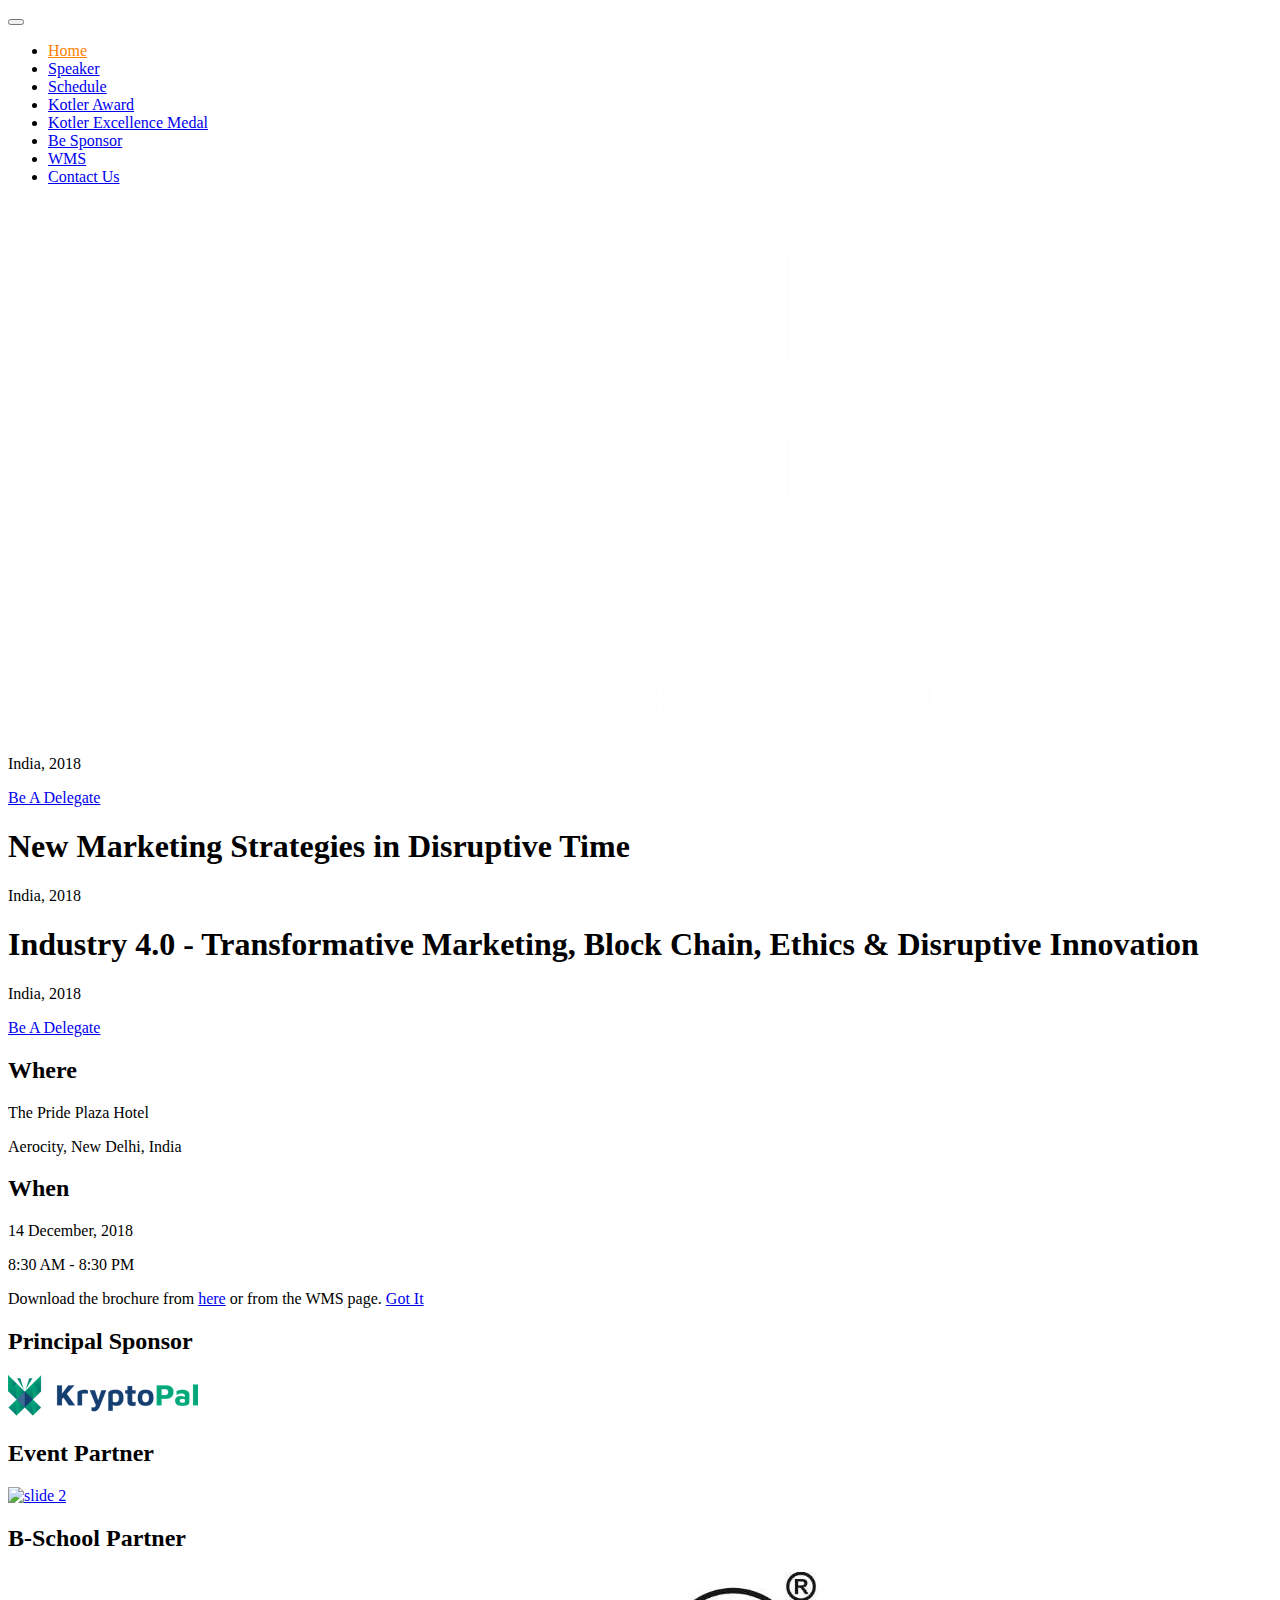
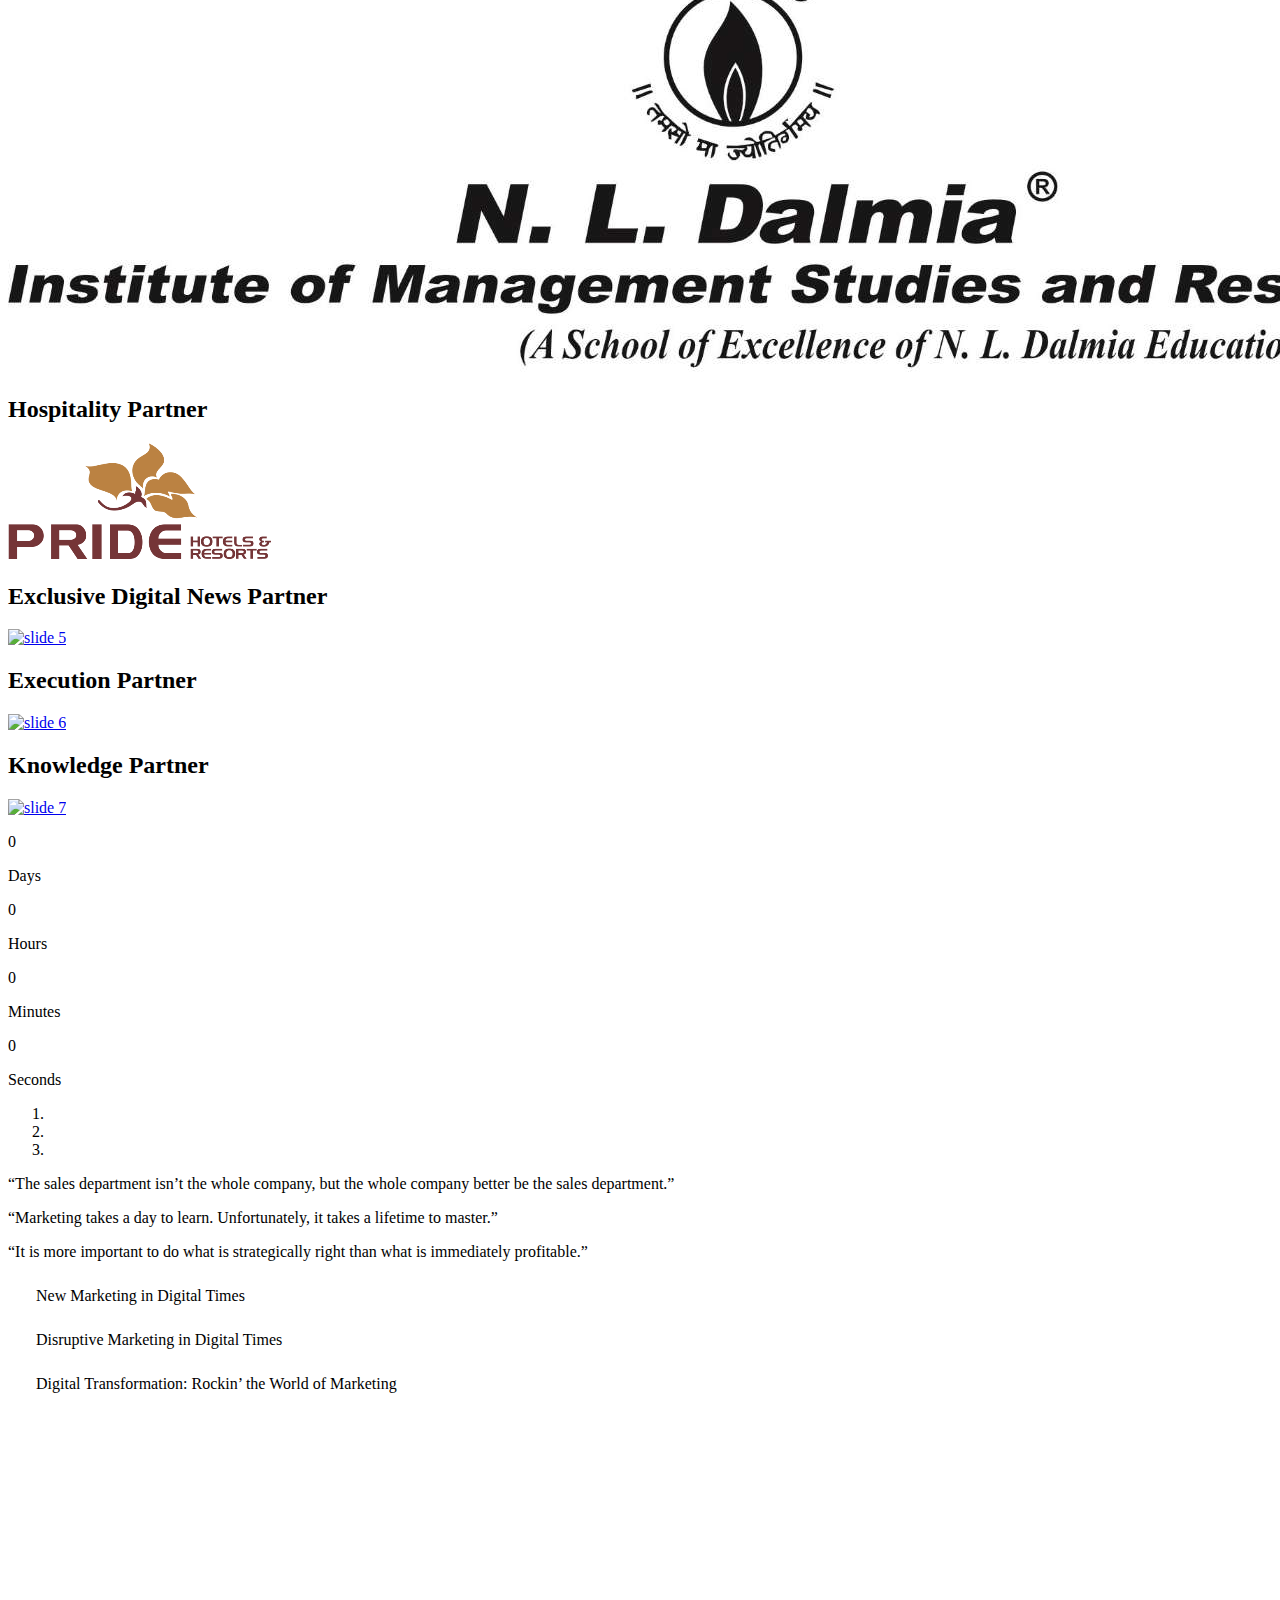
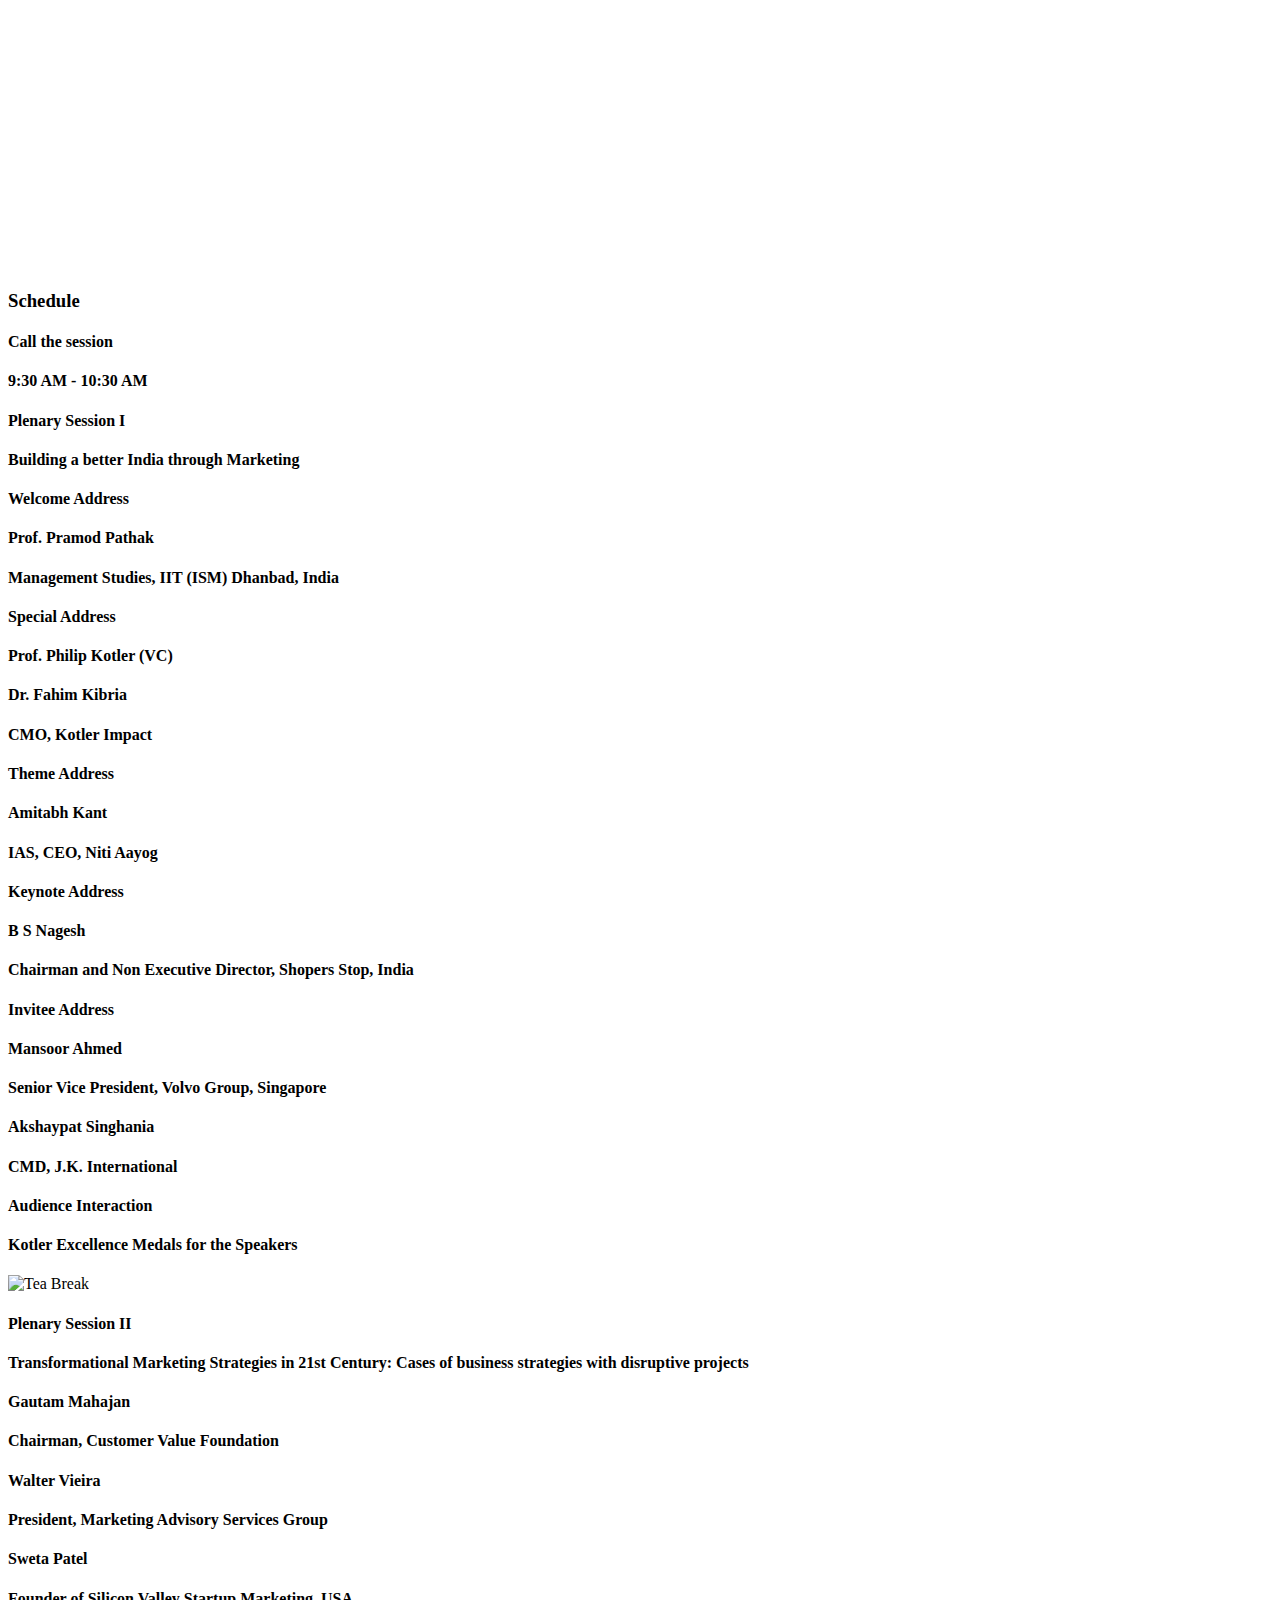
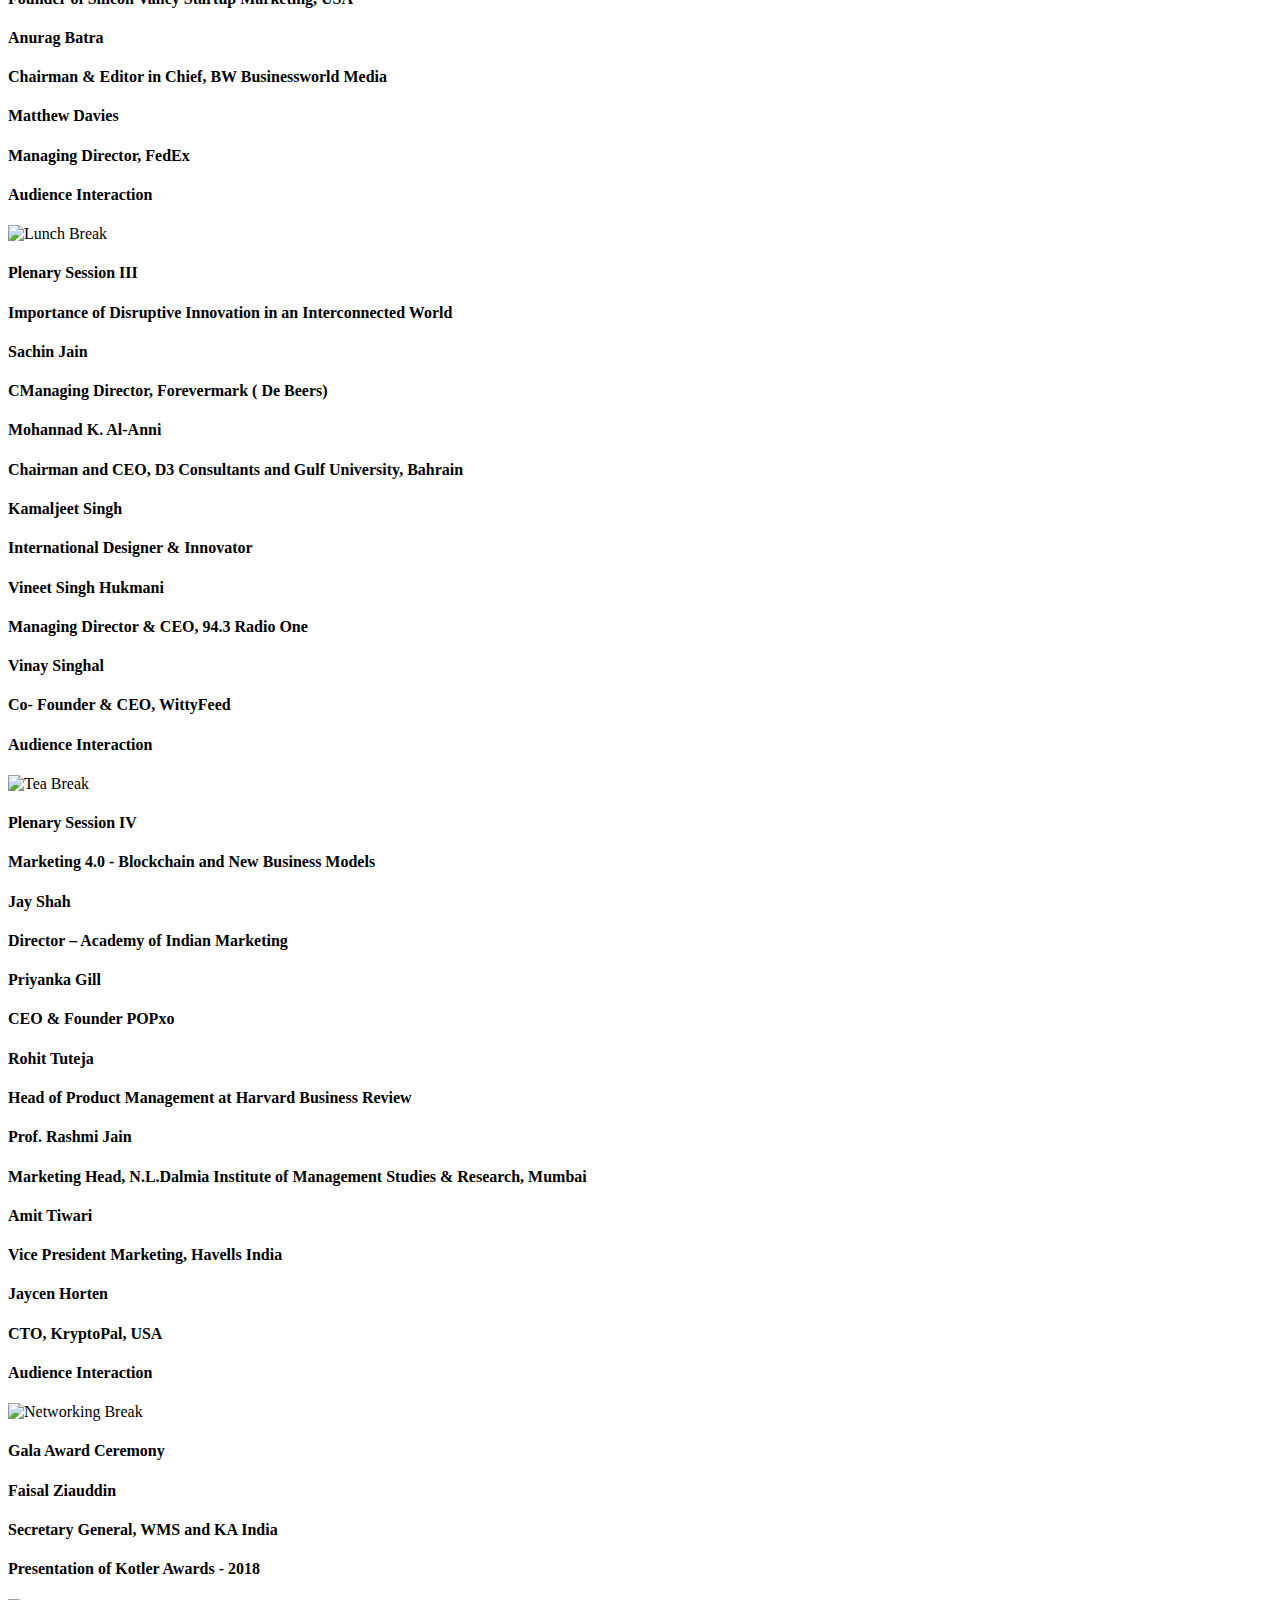
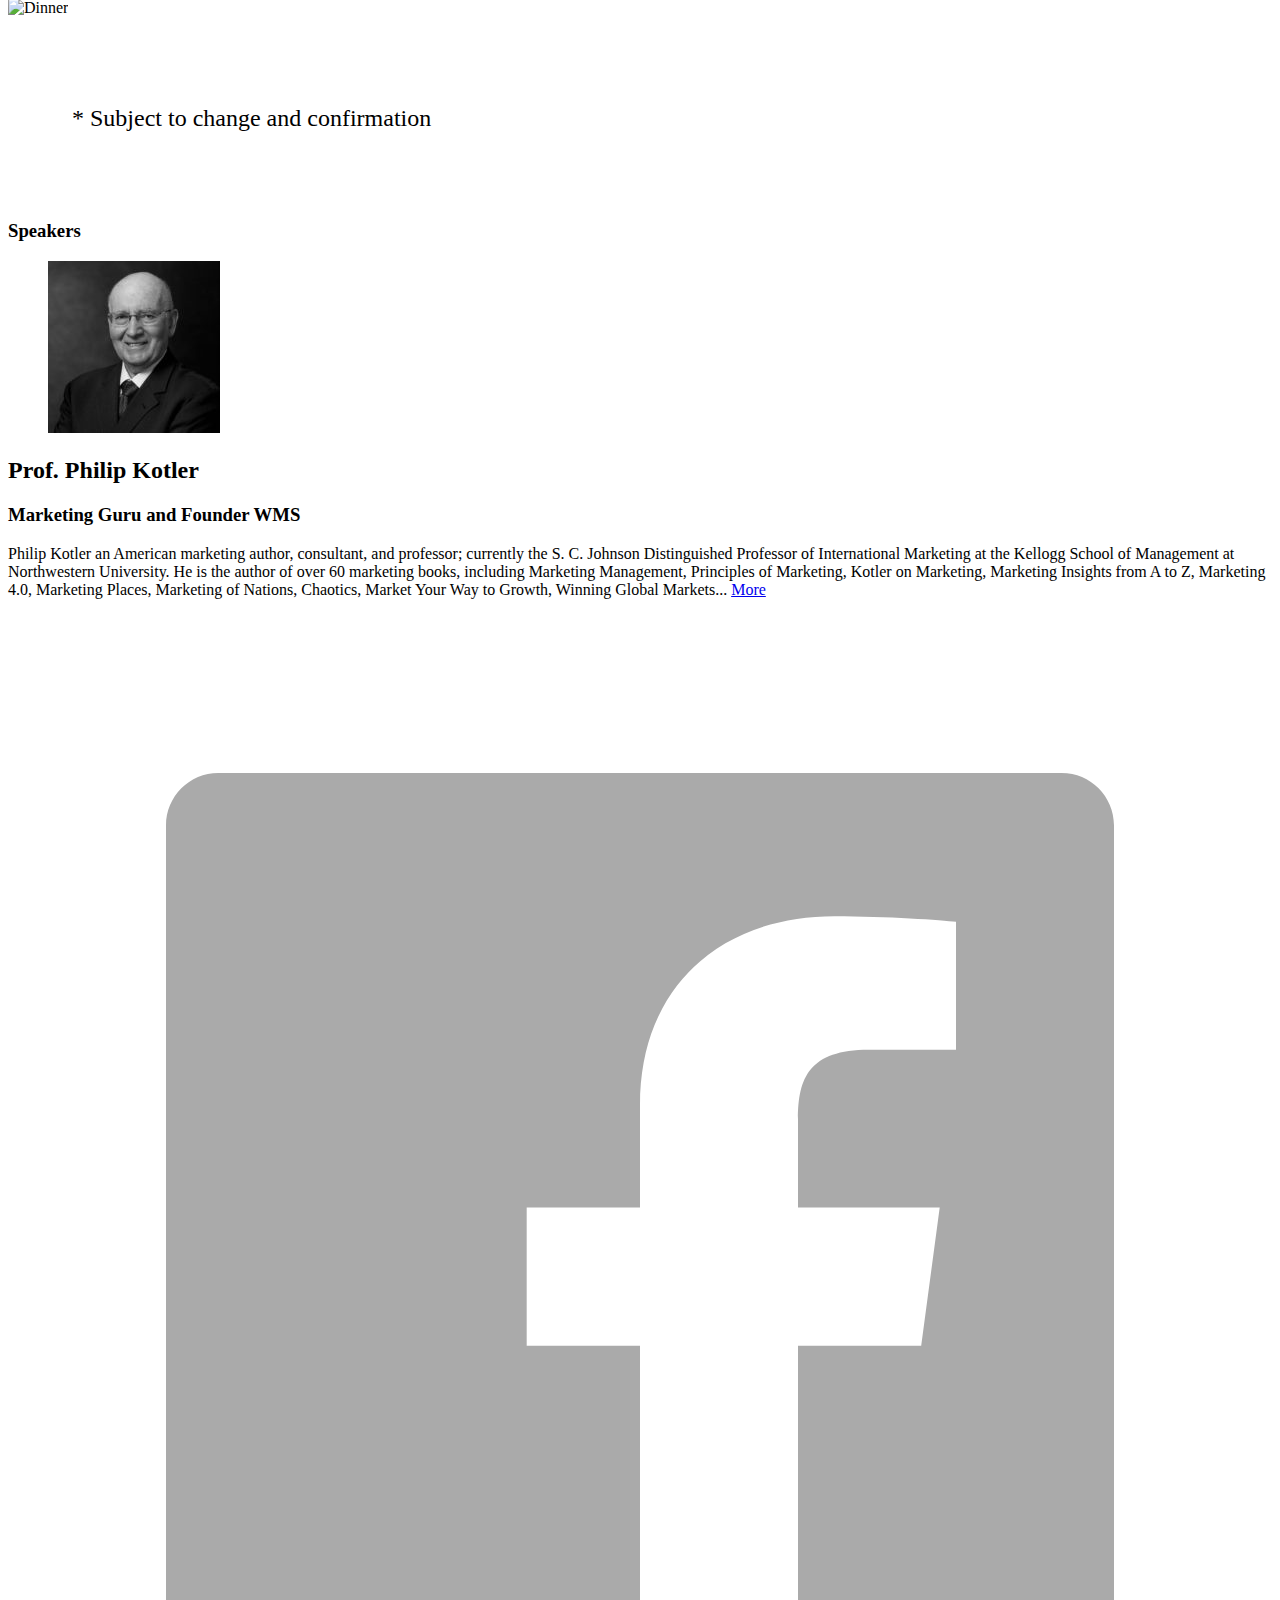
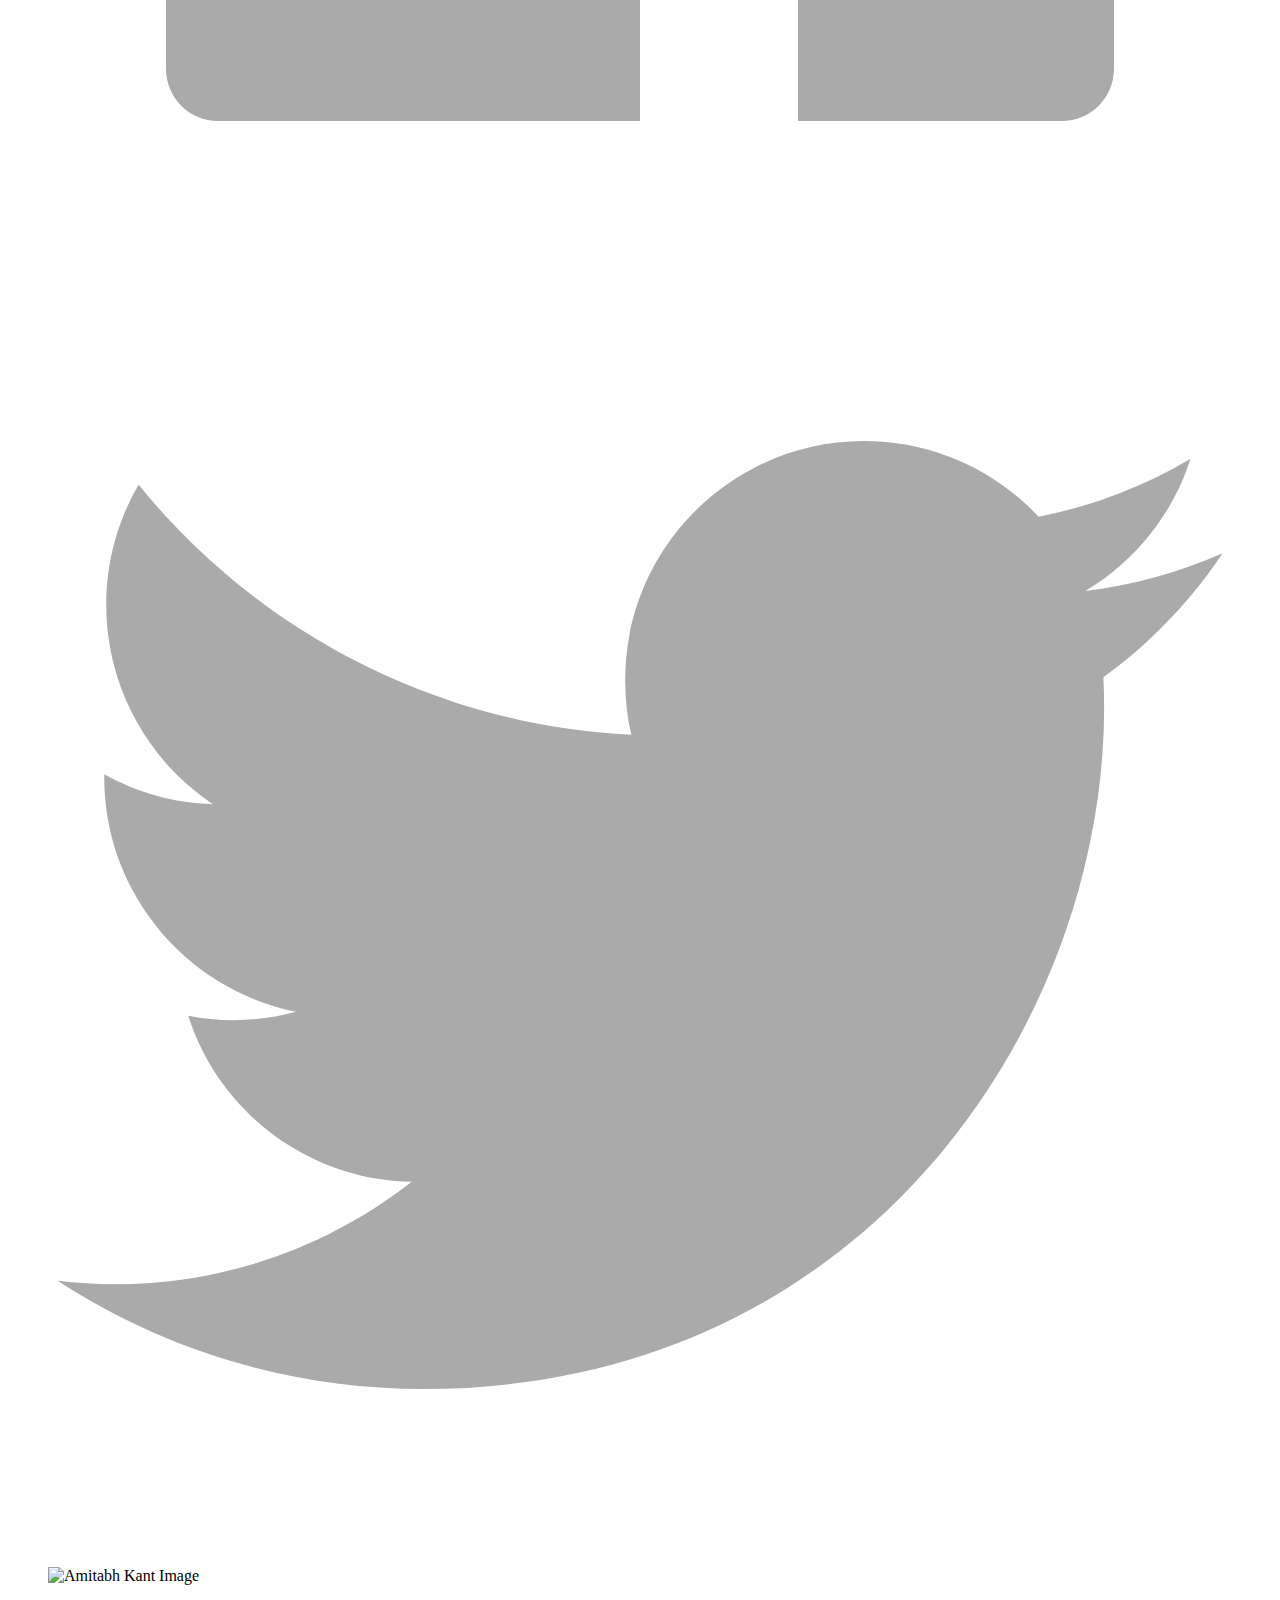
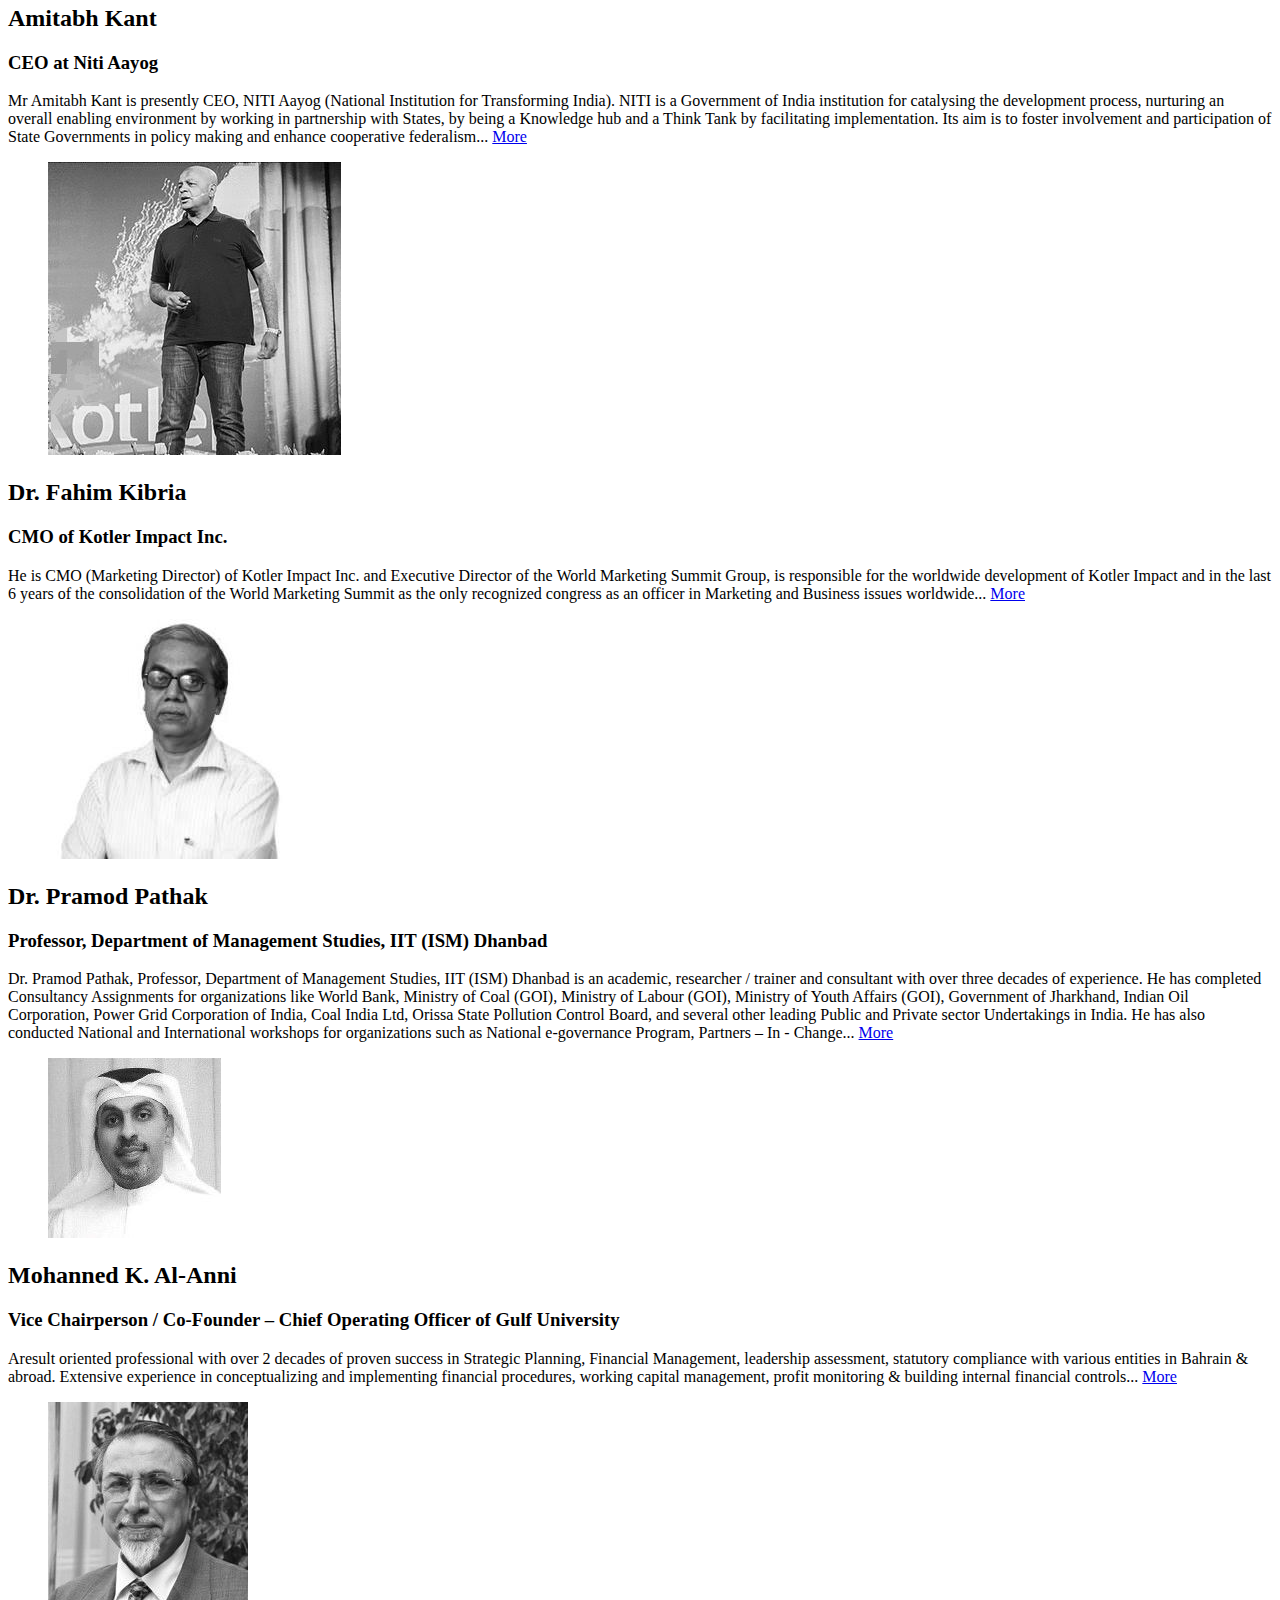
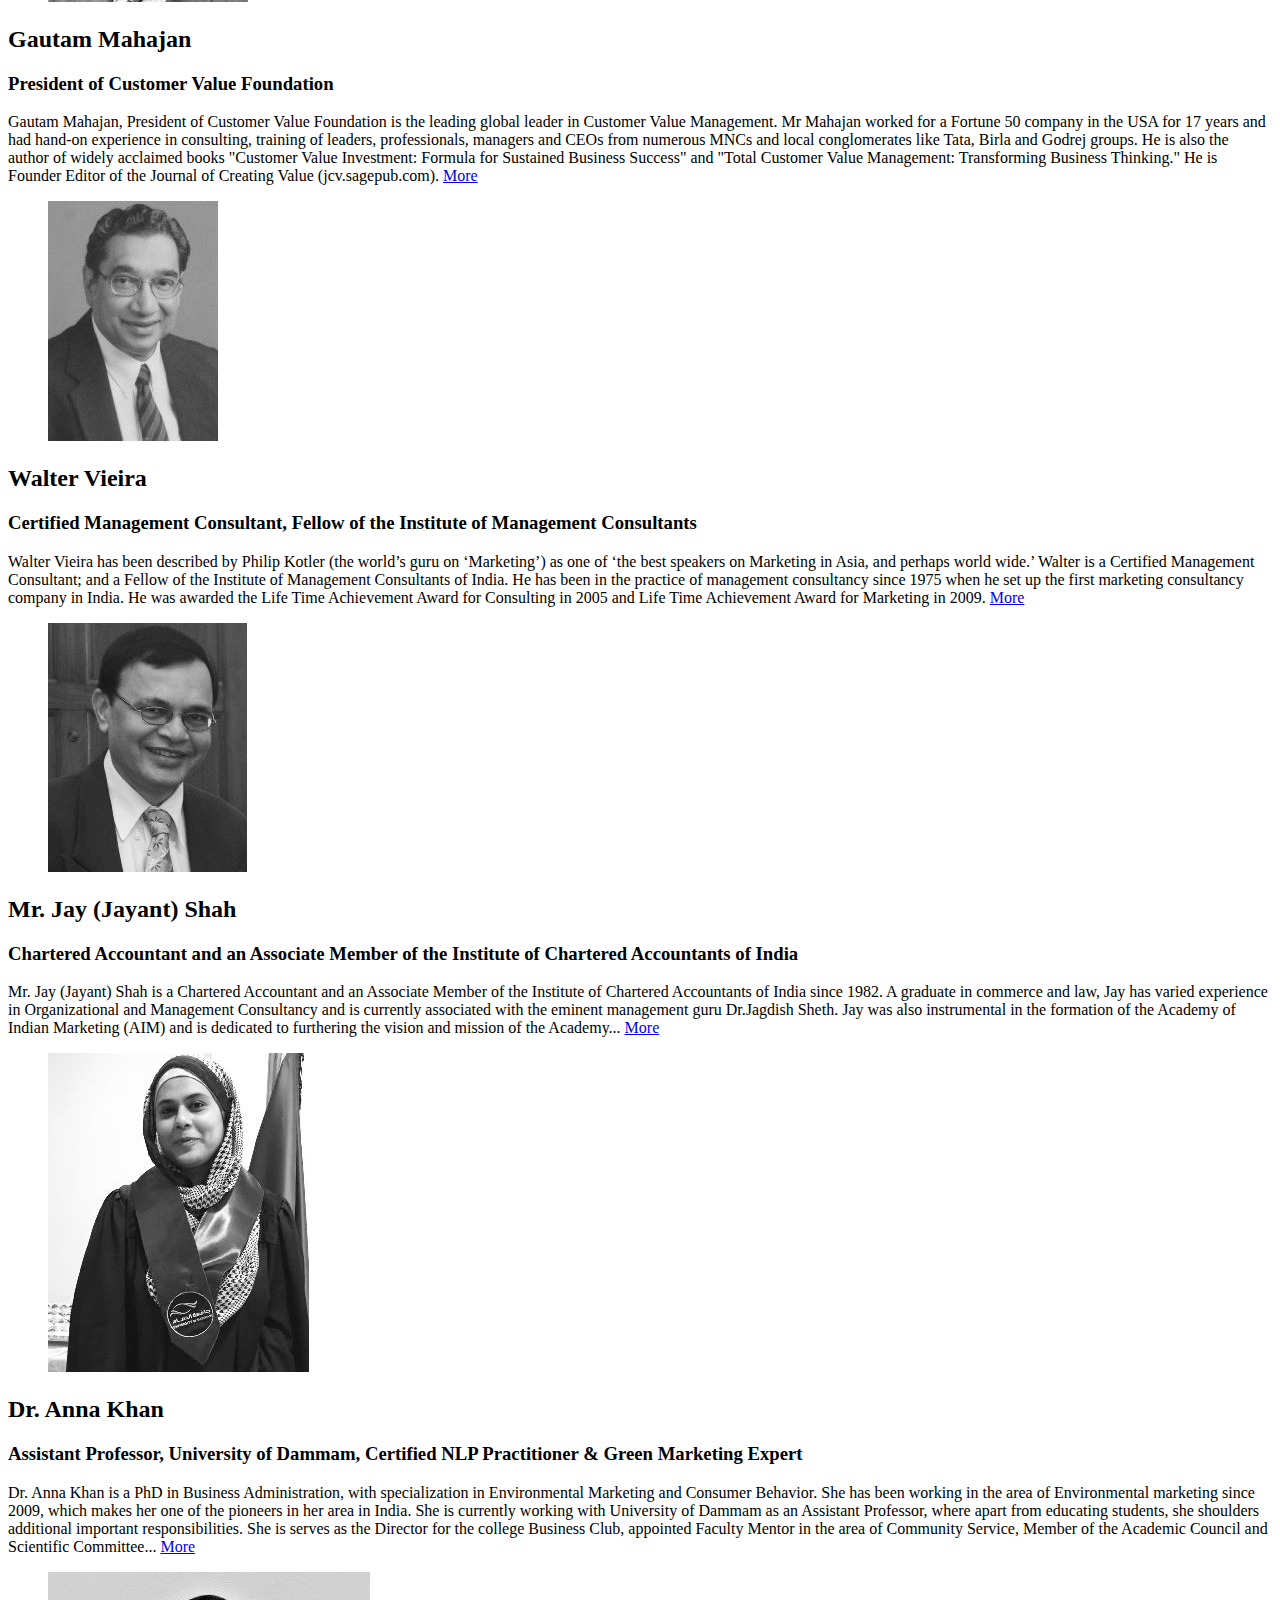
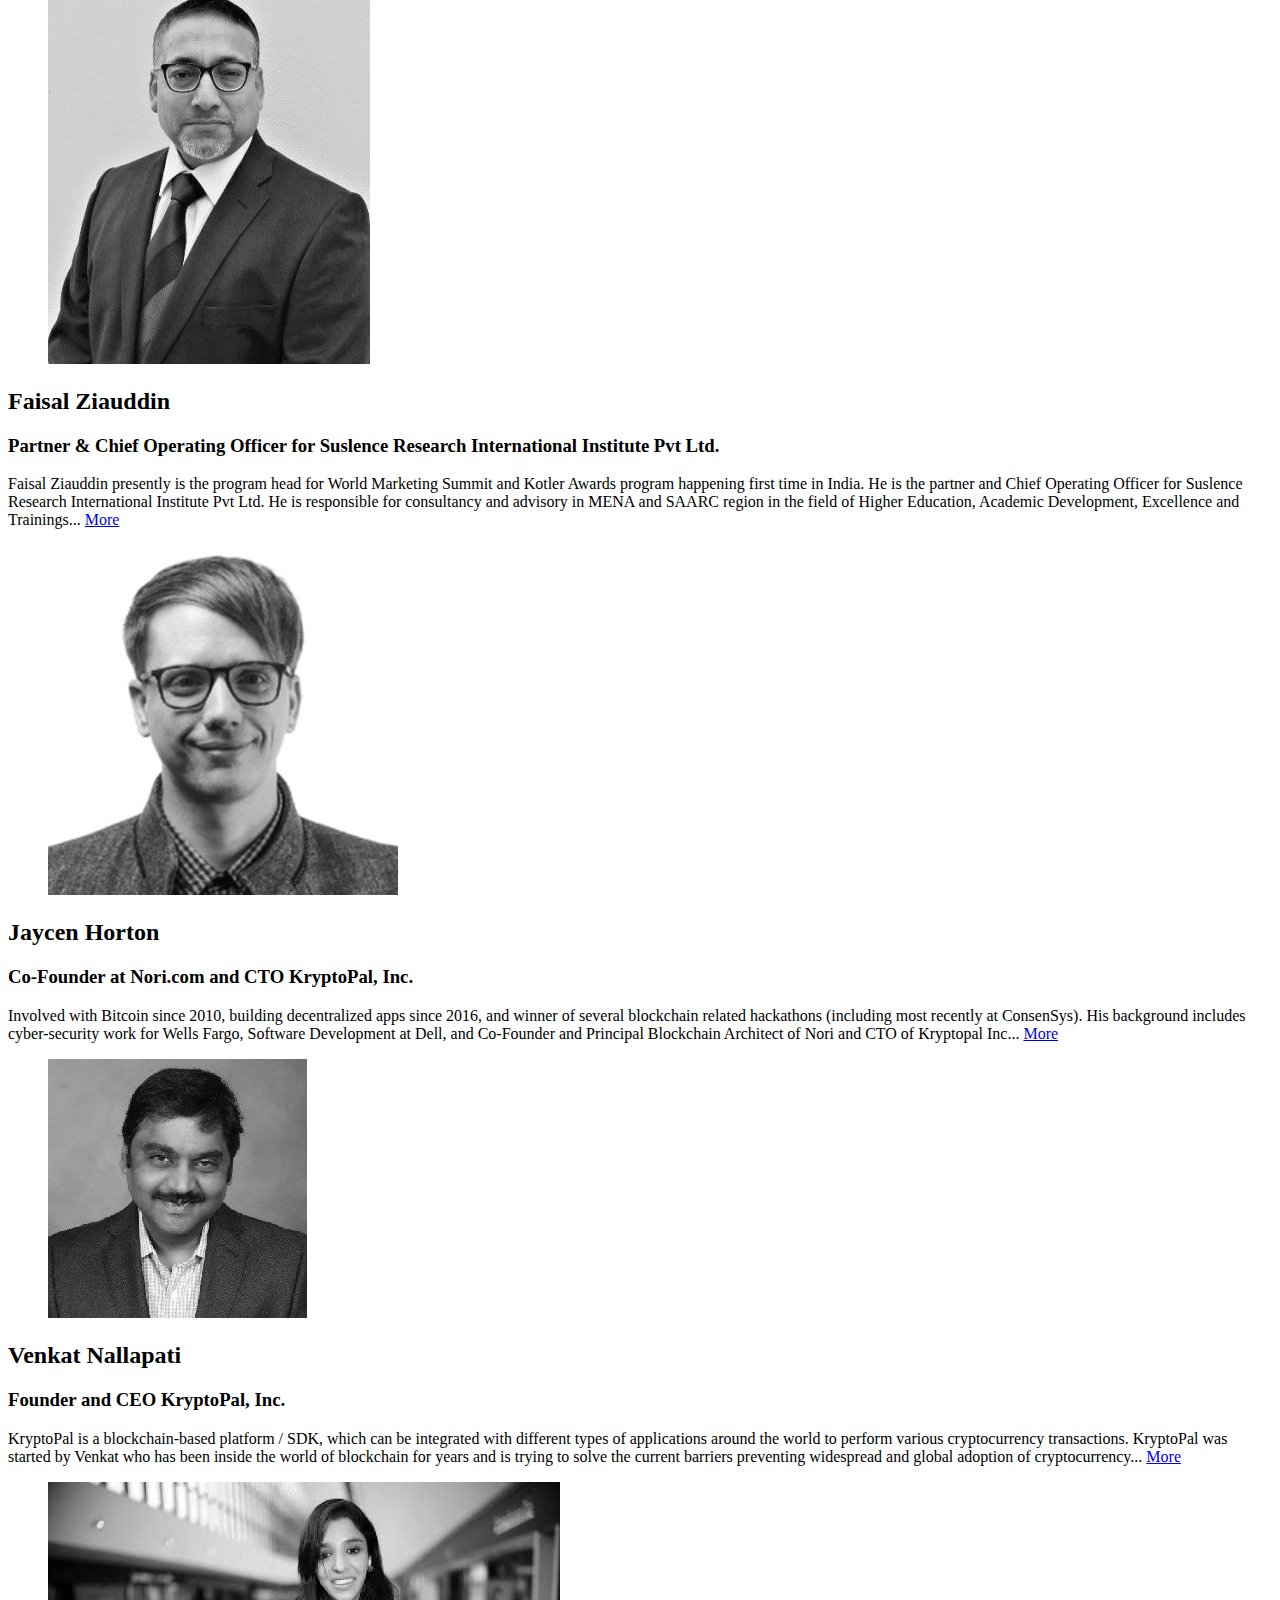
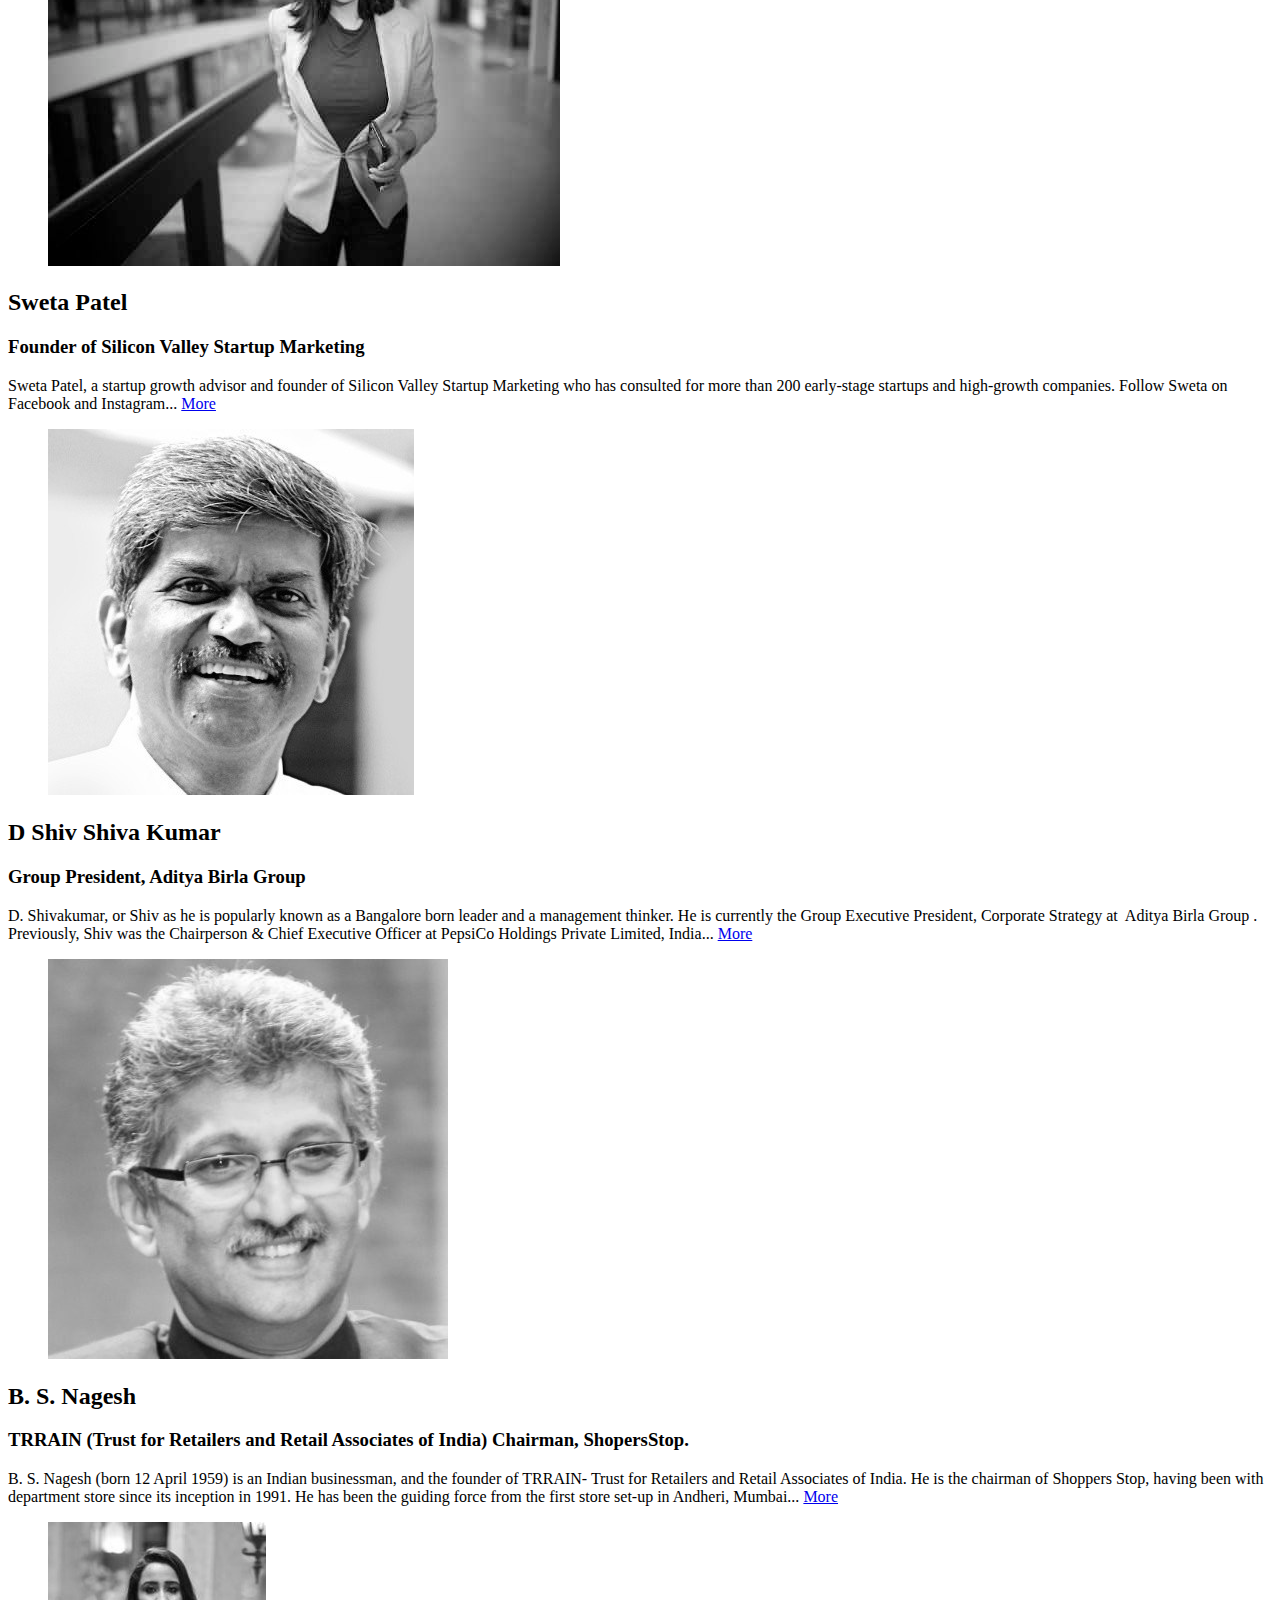
==== commit 25c4b7ec: "added speaker" ====
--- a/index.html
+++ b/index.html
@@ -1 +1 @@
-<!DOCTYPE html> <html lang=en> <head> <meta charset=UTF-8> <meta name=viewport content="width=device-width,initial-scale=1"> <meta http-equiv=X-UA-Compatible content="ie=edge"> <meta name=description content="World Marketing Summit | 2018 India"> <meta name=keywords content="World Marketing Summit, 2018, India, Kotler, Philip Kotler, Award"> <meta name=author content="Saptarshi Basu(https://www.sapbasu.com)"> <meta property=og:title content="World Marketing Summit | 2018 India"> <meta property=og:url content=worldmarkettingsummit.com> <meta property=og:image content="a588860b13d4813bfdd430ac1d52441e.png"> <meta property=og:description content="World Marketing Summit | 2018 India"> <meta property=og:type content="World Marketing Summit | 2018 India"> <meta name=description content="World Marketing Summit | 2018 India"> <meta name=keywords content="World Marketing Summit, 2018, India, Kotler, Philip Kotler, Award"> <meta name=author content="Saptarshi Basu(https://www.sapbasu.com)"> <meta name=theme-color content=#000000 /> <link rel="shortcut apple-touch-icon" type=image/x-icon href="a588860b13d4813bfdd430ac1d52441e.png" sizes=380x367> <link rel="shortcut apple-touch-icon" type=image/x-icon href="a588860b13d4813bfdd430ac1d52441e.png" sizes=380x367> <link rel="shortcut icon" type=image/x-icon href="a588860b13d4813bfdd430ac1d52441e.png" sizes=380x367> <link rel="shortcut icon" type=image/x-icon href="a588860b13d4813bfdd430ac1d52441e.png" sizes=380x367> <script src=https://cdnjs.cloudflare.com/ajax/libs/pace/1.0.2/pace.min.js></script> <link href="https://fonts.googleapis.com/css?family=Raleway:300,400,900|Lato:300,400,900" rel=stylesheet> <link rel=stylesheet type=text/css href=https://cdnjs.cloudflare.com/ajax/libs/slick-carousel/1.9.0/slick.min.css /> <link rel=stylesheet type=text/css href=https://cdnjs.cloudflare.com/ajax/libs/slick-carousel/1.9.0/slick-theme.min.css /> <title>World Marketing Summit | 2018 India</title> <link href="loader.2407b4bb.css" rel="stylesheet"><link href="main.557c675d.css" rel="stylesheet"></head> <body> <nav id=navbar class=c-navbar> <button aria-label="Menu Button" class="hamburger hamburger--collapse c-navbar__mob-menu-btn" type=button onclick=toggleHamburger()> <span class=hamburger-box> <span class=hamburger-inner></span> </span> </button> <ul> <li> <a href=#top class=same-page style=color:#ff8000!important onclick=closeMobMenu()>Home</a> </li> <li> <a href=#speaker_list class=same-page onclick=closeMobMenu()>Speaker</a> </li> <li> <a href=#schedule class=same-page onclick=closeMobMenu()>Schedule</a> </li> <li> <a href=award.html onclick=closeMobMenu()>Kotler Award</a> </li> <li> <a href=medal.html onclick=closeMobMenu()>Kotler Excellence Medal</a> </li> <li> <a href=sponsor.html onclick=closeMobMenu()>Be Sponsor</a> </li> <li> <a href=wms.html onclick=closeMobMenu()>WMS</a> </li> <li> <a href=#contactus onclick=closeMobMenu()>Contact Us</a> </li> </ul> </nav> <header class=main-header id=top> <section class=main-header__left-section> <img class=main-header__left-section__logo src=af8cc5ff352c28bc0892335ef3cfb0e5.png alt="WMS Logo"> <p class="title--secondary--center logo-title"> <span class=india-font>India</span>, 2018</p> <a class="c-btn c-btn--white" href=https://suslence.com/signup>Be A Delegate</a> </section> <section class=main-header__right-section> <figure> <div id=carouselExampleControls class="carousel slide hero img-in-carousel-position" data-ride=carousel> <div class="carousel-inner img-in-carousel-position"> <div class="hero-1 carousel-item active img-in-carousel-position"> <div class=main-header__right-section__hero-image> </div> </div> <div class="hero-2 carousel-item img-in-carousel-position"> <div class=main-header__right-section__hero-image-1> </div> </div> <div class="hero-3 carousel-item img-in-carousel-position"> <div class=main-header__right-section__hero-image-2> </div> </div> </div> </div> </figure> <div class=main-header__right-section__jagged-effect></div> <div class=main-header__right-section__text> <div id=carouselHeader class="carousel slide hero img-in-carousel-position" data-ride=carousel> <div class="carousel-inner img-in-carousel-position"> <div class="carousel-item active img-in-carousel-position"> <div class=text-container> <h1 class=title--main>New Marketing Strategies in Disruptive Time</h1> <p class=title--secondary> <span class=india-font>India</span>, 2018</p> </div> </div> <div class="carousel-item img-in-carousel-position"> <div class=text-container> <h1 class=title--main>Industry 4.0 - Transformative Marketing, Block Chain, Ethics & Disruptive Innovation </h1> <p class=title--secondary> <span class=india-font>India</span>, 2018</p> </div> </div> </div> </div> <a class="c-btn c-btn--secondary for-mobile" href=https://suslence.com/signup>Be A Delegate</a> </div> </section> </header> <section class=venue> <div class="c-row mb-6"> <div class=col-1-of-2> <h2 class=venue__header data-aos=fade-up data-aos-duration=1500>Where</h2> <p>The Pride Plaza Hotel</p> <p>Aerocity, New Delhi, India</p> </div> <div class=col-1-of-2> <div class=jagged-effect></div> <h2 class=venue__header data-aos=fade-up data-aos-duration=1500>When</h2> <p>14 December, 2018</p> <p>8:30 AM - 8:30 PM</p> </div> </div> </section> <div class=popup> <p class=popup__text>Download the brochure from <a class=popup__link href=WMS_2018.pdf class=link-more aria-label="Brochure download link">here</a> or from the WMS page. <a class=popup__got-it-btn onclick=closePopup() href=javascrip:void(0)>Got It</a></p> </div> <section id=sponsor-carousel class=sponsors> <div class=sponsors__sponsor> <h2 class=sponsors__sponsor__type>Principal Sponsor</h2> <a href=https://kryptopal.io/ class=sponsors__sponsor__img> <img class=sponsors__sponsor__img src=c2db7fa9d9b164534f1dd60959c9d753.png alt="slide 1"> </a> </div> <div class=sponsors__sponsor> <h2 class=sponsors__sponsor__type>Event Partner</h2> <a href=http://suslence.com/ class=sponsors__sponsor__img> <img class=sponsors__sponsor__img src=1edb8050b6991abb6f3546e97c6b6c15.png alt="slide 2"> </a> </div> <div class=sponsors__sponsor> <h2 class=sponsors__sponsor__type>Evaluation Partner</h2> <a href=https://www.iitism.ac.in/ class=sponsors__sponsor__img> <img class=sponsors__sponsor__img src=9ff0cc8f68bc13afced673064c412750.png alt="slide 3"> </a> </div> <div class=sponsors__sponsor> <h2 class=sponsors__sponsor__type>Hospitality Partner</h2> <a href=http://www.pridehotel.com/ class=sponsors__sponsor__img> <img class=sponsors__sponsor__img src=651ddb5f76c13e459a960bbba87f6978.png alt="slide 4"> </a> </div> <div class=sponsors__sponsor> <h2 class=sponsors__sponsor__type>Exclusive Digital News Partner</h2> <a href=https://www.ibtimes.co.in/ class=sponsors__sponsor__img> <img class=sponsors__sponsor__img src=1e64c47fdf311312a333e53660d6534c.png alt="slide 5"> </a> </div> <div class=sponsors__sponsor> <h2 class=sponsors__sponsor__type>Execution Partner</h2> <a href=# class=sponsors__sponsor__img> <img class=sponsors__sponsor__img src=34d56bdc4ec96637371fb657a2bb1632.png alt="slide 6"> </a> </div> <div class=sponsors__sponsor> <h2 class=sponsors__sponsor__type>Knowledge Partner</h2> <a href=https://www.academyofindianmarketing.org/ class=sponsors__sponsor__img> <img class=sponsors__sponsor__img src=5823e32690814a68fba0f40cc6ee4c9b.png alt="slide 7"> </a> </div> </section> <section class=timer-container> <div class=timer-container__timer> <div class=timer-container__timer__day> <p id=days>0</p> <p>Days</p> </div> <div class=timer-container__timer__hour> <p id=hours>0</p> <p>Hours</p> </div> <div class=timer-container__timer__minute> <p id=minutes>0</p> <p>Minutes</p> </div> <div class=timer-container__timer__second> <p id=seconds>0</p> <p>Seconds</p> </div> </div> </section> <section class=quotes> <div id=quote-carousel class="carousel slide" data-ride=carousel> <ol class=carousel-indicators> <li data-target=#quote-carousel data-slide-to=0 class=active></li> <li data-target=#quote-carousel data-slide-to=1></li> <li data-target=#quote-carousel data-slide-to=2></li> </ol> <div class=carousel-inner> <div class="carousel-item active"> <p class=quotes__quote>“The sales department isn’t the whole company, but the whole company better be the sales department.”</p> </div> <div class=carousel-item> <p class=quotes__quote>“Marketing takes a day to learn. Unfortunately, it takes a lifetime to master.”</p> </div> <div class=carousel-item> <p class=quotes__quote>“It is more important to do what is strategically right than what is immediately profitable.” </p> </div> </div> </div> </section> <section class=topics> <div class=c-row> <div class="col-1-of-2 topics__list"> <p class=topics__content--1 data-aos=fade-right data-aos-duration=900> <span class=icon-lg> <svg xmlns=http://www.w3.org/2000/svg viewBox="0 0 24 24" width=24 height=24> <path fill=#fff class=heroicon-ui d="M12 22a10 10 0 1 1 0-20 10 10 0 0 1 0 20zm0-2a8 8 0 1 0 0-16 8 8 0 0 0 0 16zm1-9h2a1 1 0 0 1 0 2h-2v2a1 1 0 0 1-2 0v-2H9a1 1 0 0 1 0-2h2V9a1 1 0 0 1 2 0v2z"/> </svg> </span>New Marketing in Digital Times</p> <p class=topics__content--2 data-aos=fade-right data-aos-duration=1200> <span class=icon-lg> <svg xmlns=http://www.w3.org/2000/svg viewBox="0 0 24 24" width=24 height=24> <path fill=#fff class=heroicon-ui d="M2.59 13.41A1.98 1.98 0 0 1 2 12V7a5 5 0 0 1 5-5h4.99c.53 0 1.04.2 1.42.59l8 8a2 2 0 0 1 0 2.82l-8 8a2 2 0 0 1-2.82 0l-8-8zM20 12l-8-8H7a3 3 0 0 0-3 3v5l8 8 8-8zM7 8a1 1 0 1 1 0-2 1 1 0 0 1 0 2z"/> </svg> </span>Disruptive Marketing in Digital Times</p> <p class=topics__content--3 data-aos=fade-right data-aos-duration=1500> <span class=icon-lg> <svg xmlns=http://www.w3.org/2000/svg viewBox="0 0 24 24" width=24 height=24> <path fill=#fff class=heroicon-ui d="M20 22H4a2 2 0 0 1-2-2v-8c0-1.1.9-2 2-2h4V8c0-1.1.9-2 2-2h4V4c0-1.1.9-2 2-2h4a2 2 0 0 1 2 2v16a2 2 0 0 1-2 2zM14 8h-4v12h4V8zm-6 4H4v8h4v-8zm8-8v16h4V4h-4z"/> </svg> </span>Digital Transformation: Rockin’ the World of Marketing</p> </div> <div class=col-1-of-2> <iframe title="Prof. Philip Kotler Invitation Video" class=youtube-container src=https://www.youtube.com/embed/PiHYQX_zzpQ frameborder=0 allow="autoplay; encrypted-media" allowfullscreen></iframe> </div> </div> <div class=c-row> <div class=col-1-of-2> <iframe title="Prof. Philip Kotler Invitation Video" class=youtube-container src=https://www.youtube.com/embed/Gv0XzGzQ-hw frameborder=0 allow="autoplay; encrypted-media" allowfullscreen></iframe> </div> <div class=col-1-of-2> <iframe title="Prof. Philip Kotler Invitation Video" class=youtube-container src=https://www.youtube.com/embed/hRDq5EOKRVo frameborder=0 allow="autoplay; encrypted-media" allowfullscreen></iframe> </div> </div> </section> <section class="schedule anchor" id=schedule> <div class=schedule__container> <div class=schedule-list> <h3 class=schedule__container__header>Schedule</h3> <div class=c-row> <div class=col-1-of-2> <div class=timeline> <div class=container> <div class=content> <h4 class=schedule__container__time> <span class=time></span>8:30 AM - 9:25 AM</h4> <h4 class=schedule__container__session>Registration &amp; Welcoming</h4> </div> </div> <div class=container> <div class=content> <h4 class=schedule__container__time> <span class=time></span>9:30 AM - 10:30 AM</h4> <h4 class=schedule__container__session>Opening Session</h4> <div class=schedule__container__gap></div> <h4 class=schedule__container__session>Welcome Address</h4> <h4 class=schedule__container__speaker>Prof. Pramod Pathak</h4> <h4 class=schedule__container__credentials>Management Studies, IIT (ISM) Dhanbad, India</h4> <div class=schedule__container__gap></div> <h4 class=schedule__container__session>Special Address</h4> <div class=schedule__container__gap></div> <h4 class=schedule__container__session>Theme Address</h4> <h4 class=schedule__container__speaker>Amitabh Kant</h4> <h4 class=schedule__container__credentials>IAS, CEO, Niti Aayog</h4> <h4 class=schedule__container__speaker>Mohanned K. Al-Anni</h4> <h4 class=schedule__container__credentials>Vice Chairperson, Chief Operating Ofﬁcer of Gulf University</h4> <div class=schedule__container__gap></div> <h4 class=schedule__container__session>Keynote Address</h4> <h4 class=schedule__container__speaker>Prof. Philip Kotler (VC)</h4> <h4 class=schedule__container__speaker>Dr. Fahim Kibria</h4> <h4 class=schedule__container__credentials>CMO, Kotler Impact</h4> <h4 class=schedule__container__speaker>Ratan Tata*</h4> <h4 class=schedule__container__credentials>Chairman, Tata Sons</h4> <h4 class=schedule__container__speaker>Gautam Mahanjan</h4> <h4 class=schedule__container__credentials>President of Customer Value Foundation</h4> </div> </div> </div> <img class=icon-on-timeline src=7631dc57358cfa63c8aaeb86eb966798.svg alt="Tea Break"> <div class="timeline after-break"> <div class=container> <div class=content> <h4 class=schedule__container__time> <span class=time></span>11:00 AM - 12:30 PM</h4> <h4 class=schedule__container__session>The future of marketing in an interconnected world (Interactive Panel Discussion)</h4> <h4 class=schedule__container__speaker>Walter Viera, Mohanned K. Al-Anni, V. Kumar(VK), Prof. Anna Khan</h4> </div> </div> </div> <img class=icon-on-timeline src=f0dac7f0684c307608df715f9c662122.svg alt="Lunch Break"> </div> <div class=col-1-of-2> <div class="timeline after-page-break"> <div class=container> <div class=content> <h4 class=schedule__container__time> <span class=time></span>13:30 PM - 2:30 PM</h4> <h4 class=schedule__container__session>Transformational Marketing Strategies in 21st Century: Cases of business strategies with disruptive projects (Interaction with Audience) </h4> <h4 class=schedule__container__speaker>Uber, Amazon, Paytm, Airbnb</h4> </div> </div> </div> <img class=icon-on-timeline src=7631dc57358cfa63c8aaeb86eb966798.svg alt="Tea Break"> <div class="timeline after-break"> <div class=container> <div class=content> <h4 class=schedule__container__time> <span class=time></span>3:00 PM - 4:30 PM</h4> <h4 class=schedule__container__session>Innovation and New Business Models – Blockchain by KryptoPal, Facebook, Twitter, Wipro (Interaction with Audience) </h4> <h4 class=schedule__container__speaker>Jaycen Horton</h4> <h4 class=schedule__container__credentials>Co-Founder at Nori.com and CTO KryptoPal, Inc.</h4> </div> </div> <div class=container> <div class=content> <h4 class=schedule__container__time> <span class=time></span>4:30 PM - 5:45 PM</h4> <h4 class=schedule__container__session>Evolution and convergence of traditional companies to interconnection</h4> <h4 class=schedule__container__speaker>Nestle, Coca Cola, Samsung, ITC</h4> </div> </div> </div> <img class=icon-on-timeline src=6044755102184510f4c9695d0b63c003.svg alt="Networking Break"> <div class="timeline after-break"> <div class=container> <div class=content> <h4 class=schedule__container__time> <span class=time></span>7:30 PM - 9:30 PM</h4> <h4 class=schedule__container__session>Gala Award Ceremony</h4> <h4 class=schedule__container__speaker>Presentation of Kotler Awards - 2018</h4> </div> </div> </div> <img class=icon-on-timeline src=f0dac7f0684c307608df715f9c662122.svg alt=Dinner> </div> </div> </div> <div class=bottom-triangle></div> <p style=padding:4rem;font-size:1.5rem>* Subject to change and confirmation</p> </div> </section> <section class="speakers anchor" id=speaker_list> <div class=speakers__container> <div class=speakers__container__speaker-list> <h3 class=speakers__container__speaker-list__header>Speakers</h3> <div class="c-row speaker" data-aos=fade-up data-aos-duration=1500> <div class=col-1-of-3> <section> <figure> <img src=befaf58ffcaa71fab63092925df62b3a.jpg alt="Prof. Philip Kotler Image"/> </figure> </section> </div> <div class=col-2-of-3> <h2>Prof. Philip Kotler</h2> <h3>Marketing Guru and Founder WMS</h3> <p> <span class=dropcap>P</span>hilip Kotler an American marketing author, consultant, and professor; currently the S. C. Johnson Distinguished Professor of International Marketing at the Kellogg School of Management at Northwestern University. He is the author of over 60 marketing books, including Marketing Management, Principles of Marketing, Kotler on Marketing, Marketing Insights from A to Z, Marketing 4.0, Marketing Places, Marketing of Nations, Chaotics, Market Your Way to Growth, Winning Global Markets... <a href=speakers.html#speaker_1 class=link-more aria-label="Click on the link to know more">More</a> </p> <div class=speaker__social> <span> <a href=https://www.facebook.com style=text-decoration:none> <img class=social-icon src=09806490081aca56b588aa8c86eb8dc2.svg alt="Facebook Profile of Prof. Philip Kotler"> </a> </span> <span> <img class=social-icon src=b8aee893f2795d6fa1b431c9ca663c5f.svg alt="Twitter Profile of Prof. Philip Kotler"> </span> </div> </div> </div> <div class="c-row speaker" data-aos=fade-up data-aos-duration=1500> <div class=col-1-of-3> <section> <figure> <img src=e47ff7ddd5bdab57f7045174262bbc70.jpg alt="Amitabh Kant Image"/> </figure> </section> </div> <div class=col-2-of-3> <h2>Amitabh Kant</h2> <h3>CEO at Niti Aayog</h3> <p> <span class=dropcap>M</span>r Amitabh Kant is presently CEO, NITI Aayog (National Institution for Transforming India). NITI is a Government of India institution for catalysing the development process, nurturing an overall enabling environment by working in partnership with States, by being a Knowledge hub and a Think Tank by facilitating implementation. Its aim is to foster involvement and participation of State Governments in policy making and enhance cooperative federalism... <a href=speakers.html#speaker_4 class=link-more aria-label="Click on the link to know more">More</a> </p> </div> </div> <div class="c-row speaker" data-aos=fade-up data-aos-duration=1500> <div class=col-1-of-3> <section> <figure> <img src=1e7f3d2891c99bf4f98a2865e866a3c0.jpg alt="Dr. Fahim Kibria Image"/> </figure> </section> </div> <div class=col-2-of-3> <h2>Dr. Fahim Kibria</h2> <h3>CMO of Kotler Impact Inc.</h3> <p> <span class=dropcap>H</span>e is CMO (Marketing Director) of Kotler Impact Inc. and Executive Director of the World Marketing Summit Group, is responsible for the worldwide development of Kotler Impact and in the last 6 years of the consolidation of the World Marketing Summit as the only recognized congress as an officer in Marketing and Business issues worldwide... <a href=speakers.html#speaker_3 class=link-more aria-label="Click on the link to know more">More</a> </p> </div> </div> <div class="c-row speaker" data-aos=fade-up data-aos-duration=1500> <div class=col-1-of-3> <section> <figure> <img src=0b0a57dd98f46354bb715132603fa282.jpg alt="Dr. Pramod Pathak"/> </figure> </section> </div> <div class=col-2-of-3> <h2>Dr. Pramod Pathak</h2> <h3>Professor, Department of Management Studies, IIT (ISM) Dhanbad</h3> <p> <span class=dropcap>D</span>r. Pramod Pathak, Professor, Department of Management Studies, IIT (ISM) Dhanbad is an academic, researcher / trainer and consultant with over three decades of experience. He has completed Consultancy Assignments for organizations like World Bank, Ministry of Coal (GOI), Ministry of Labour (GOI), Ministry of Youth Affairs (GOI), Government of Jharkhand, Indian Oil Corporation, Power Grid Corporation of India, Coal India Ltd, Orissa State Pollution Control Board, and several other leading Public and Private sector Undertakings in India. He has also conducted National and International workshops for organizations such as National e-governance Program, Partners – In - Change... <a href=speakers.html#speaker_17 class=link-more aria-label="Click on the link to know more">More</a> </p> </div> </div> <div class="c-row speaker" data-aos=fade-up data-aos-duration=1500> <div class=col-1-of-3> <section> <figure> <img src=8cd6748ff1b683ab3bff778f15f4a24c.jpg alt="Mohanned K. Al-Anni"/> </figure> </section> </div> <div class=col-2-of-3> <h2>Mohanned K. Al-Anni</h2> <h3>Vice Chairperson / Co-Founder – Chief Operating Officer of Gulf University</h3> <p> <span class=dropcap>A</span>result oriented professional with over 2 decades of proven success in Strategic Planning, Financial Management, leadership assessment, statutory compliance with various entities in Bahrain & abroad. Extensive experience in conceptualizing and implementing financial procedures, working capital management, profit monitoring & building internal financial controls... <a href=speakers.html#speaker_5 class=link-more aria-label="Click on the link to know more">More</a> </p> </div> </div> <div class="c-row speaker" data-aos=fade-up data-aos-duration=1500> <div class=col-1-of-3> <section> <figure> <img src=d95234c278bf08b964d66cd8d0c21e6b.jpg alt="Gautam Mahajan"/> </figure> </section> </div> <div class=col-2-of-3> <h2>Gautam Mahajan</h2> <h3>President of Customer Value Foundation</h3> <p> <span class=dropcap>G</span>autam Mahajan, President of Customer Value Foundation is the leading global leader in Customer Value Management. Mr Mahajan worked for a Fortune 50 company in the USA for 17 years and had hand-on experience in consulting, training of leaders, professionals, managers and CEOs from numerous MNCs and local conglomerates like Tata, Birla and Godrej groups. He is also the author of widely acclaimed books "Customer Value Investment: Formula for Sustained Business Success" and "Total Customer Value Management: Transforming Business Thinking." He is Founder Editor of the Journal of Creating Value (jcv.sagepub.com). <a href=speakers.html#speaker_6 class=link-more aria-label="Click on the link to know more">More</a> </p> </div> </div> <div class="c-row speaker" data-aos=fade-up data-aos-duration=1500> <div class=col-1-of-3> <section> <figure> <img src=0b57fe4ea5a52562a2867c53c1e9b125.jpg alt="Walter Vieira"/> </figure> </section> </div> <div class=col-2-of-3> <h2>Walter Vieira</h2> <h3>Certified Management Consultant, Fellow of the Institute of Management Consultants</h3> <p> <span class=dropcap>W</span>alter Vieira has been described by Philip Kotler (the world’s guru on ‘Marketing’) as one of ‘the best speakers on Marketing in Asia, and perhaps world wide.’ Walter is a Certified Management Consultant; and a Fellow of the Institute of Management Consultants of India. He has been in the practice of management consultancy since 1975 when he set up the first marketing consultancy company in India. He was awarded the Life Time Achievement Award for Consulting in 2005 and Life Time Achievement Award for Marketing in 2009. <a href=speakers.html#speaker_11 class=link-more aria-label="Click on the link to know more">More</a> </p> </div> </div> <div class="c-row speaker" data-aos=fade-up data-aos-duration=1500> <div class=col-1-of-3> <section> <figure> <img src=82fec82401da30fde06f432175e3aec6.jpg alt="Mr. Jay (Jayant) Shah"/> </figure> </section> </div> <div class=col-2-of-3> <h2>Mr. Jay (Jayant) Shah</h2> <h3>Chartered Accountant and an Associate Member of the Institute of Chartered Accountants of India</h3> <p> <span class=dropcap>M</span>r. Jay (Jayant) Shah is a Chartered Accountant and an Associate Member of the Institute of Chartered Accountants of India since 1982. A graduate in commerce and law, Jay has varied experience in Organizational and Management Consultancy and is currently associated with the eminent management guru Dr.Jagdish Sheth. Jay was also instrumental in the formation of the Academy of Indian Marketing (AIM) and is dedicated to furthering the vision and mission of the Academy... <a href=speakers.html#speaker_16 class=link-more aria-label="Click on the link to know more">More</a> </p> </div> </div> <div class="c-row speaker" data-aos=fade-up data-aos-duration=1500> <div class=col-1-of-3> <section> <figure> <img src=43a87c40c0238c112346530ba7d6bfae.jpg alt="Dr. Anna Khan"/> </figure> </section> </div> <div class=col-2-of-3> <h2>Dr. Anna Khan</h2> <h3>Assistant Professor, University of Dammam, Certified NLP Practitioner & Green Marketing Expert</h3> <p> <span class=dropcap>D</span>r. Anna Khan is a PhD in Business Administration, with specialization in Environmental Marketing and Consumer Behavior. She has been working in the area of Environmental marketing since 2009, which makes her one of the pioneers in her area in India. She is currently working with University of Dammam as an Assistant Professor, where apart from educating students, she shoulders additional important responsibilities. She is serves as the Director for the college Business Club, appointed Faculty Mentor in the area of Community Service, Member of the Academic Council and Scientific Committee... <a href=speakers.html#speaker_21 class=link-more aria-label="Click on the link to know more">More</a> </p> </div> </div> <div class="c-row speaker" data-aos=fade-up data-aos-duration=1500> <div class=col-1-of-3> <section> <figure> <img src=63170d9765c8bf789e125268a6e29687.jpg alt="Faisal Ziauddin"/> </figure> </section> </div> <div class=col-2-of-3> <h2>Faisal Ziauddin</h2> <h3>Partner & Chief Operating Officer for Suslence Research International Institute Pvt Ltd.</h3> <p> <span class=dropcap>F</span>aisal Ziauddin presently is the program head for World Marketing Summit and Kotler Awards program happening first time in India. He is the partner and Chief Operating Officer for Suslence Research International Institute Pvt Ltd. He is responsible for consultancy and advisory in MENA and SAARC region in the field of Higher Education, Academic Development, Excellence and Trainings... <a href=speakers.html#speaker_22 class=link-more aria-label="Click on the link to know more">More</a> </p> </div> </div> <div class="c-row speaker" data-aos=fade-up data-aos-duration=1500> <div class=col-1-of-3> <section> <figure> <img src=5d842c474bc9143fb6a5ac13de1dbf3c.jpg alt="Jaycen Horton"/> </figure> </section> </div> <div class=col-2-of-3> <h2>Jaycen Horton</h2> <h3>Co-Founder at Nori.com and CTO KryptoPal, Inc.</h3> <p> <span class=dropcap>I</span>nvolved with Bitcoin since 2010, building decentralized apps since 2016, and winner of several blockchain related hackathons (including most recently at ConsenSys). His background includes cyber-security work for Wells Fargo, Software Development at Dell, and Co-Founder and Principal Blockchain Architect of Nori and CTO of Kryptopal Inc... <a href=speakers.html#speaker_23 class=link-more aria-label="Click on the link to know more">More</a> </p> </div> </div> <div class="c-row speaker" data-aos=fade-up data-aos-duration=1500> <div class=col-1-of-3> <section> <figure> <img src=5a60ea99d95e32560a186622b05b1359.jpg alt="Venkat Nallapati"/> </figure> </section> </div> <div class=col-2-of-3> <h2>Venkat Nallapati</h2> <h3>Founder and CEO KryptoPal, Inc.</h3> <p> <span class=dropcap>K</span>ryptoPal is a blockchain-based platform / SDK, which can be integrated with different types of applications around the world to perform various cryptocurrency transactions. KryptoPal was started by Venkat who has been inside the world of blockchain for years and is trying to solve the current barriers preventing widespread and global adoption of cryptocurrency... <a href=speakers.html#speaker_24 class=link-more aria-label="Click on the link to know more">More</a> </p> </div> </div> <div class="c-row speaker" data-aos=fade-up data-aos-duration=1500> <div class=col-1-of-3> <section> <figure> <img src=d0a54391f8643debc753c524b6d5d109.jpg alt="Sweta Patel"/> </figure> </section> </div> <div class=col-2-of-3> <h2>Sweta Patel</h2> <h3>Founder of Silicon Valley Startup Marketing</h3> <p> <span class=dropcap>S</span>weta Patel, a startup growth advisor and founder of Silicon Valley Startup Marketing who has consulted for more than 200 early-stage startups and high-growth companies. Follow Sweta on Facebook and Instagram... <a href=speakers.html#speaker_40 class=link-more aria-label="Click on the link to know more">More</a> </p> </div> </div> <div class="c-row speaker" data-aos=fade-up data-aos-duration=1500> <div class=col-1-of-3> <section> <figure> <img src=cf85d39b6663b2cf05f51af3d641d775.jpg alt="D Shiv Shiva Kumar"/> </figure> </section> </div> <div class=col-2-of-3> <h2>D Shiv Shiva Kumar</h2> <h3>Group President, Aditya Birla Group</h3> <p> <span class=dropcap>D.</span> Shivakumar, or Shiv as he is popularly known as a Bangalore born leader and a management thinker. He is currently the Group Executive President, Corporate Strategy at  Aditya Birla Group . Previously, Shiv was the Chairperson &amp; Chief Executive Officer at PepsiCo Holdings Private Limited, India... <a href=speakers.html#speaker_41 class=link-more aria-label="Click on the link to know more">More</a> </p> </div> </div> <div class="c-row speaker" data-aos=fade-up data-aos-duration=1500> <div class=col-1-of-3> <section> <figure> <img src=13e3fd35db5d1aad39b785cc9785632a.jpg alt="B S Nagesh"/> </figure> </section> </div> <div class=col-2-of-3> <h2>B. S. Nagesh</h2> <h3>TRRAIN (Trust for Retailers and Retail Associates of India) Chairman, ShopersStop.</h3> <p> <span class=dropcap>B.</span> S. Nagesh (born 12 April 1959) is an Indian businessman, and the founder of TRRAIN- Trust for Retailers and Retail Associates of India. He is the chairman of Shoppers Stop, having been with department store since its inception in 1991. He has been the guiding force from the first store set-up in Andheri, Mumbai... <a href=speakers.html#speaker_42 class=link-more aria-label="Click on the link to know more">More</a> </p> </div> </div> <div class="c-row speaker" data-aos=fade-up data-aos-duration=1500> <div class=col-1-of-3> <section> <figure> <img src=a5cf8821c37c58dd345ea7a2b5dc927f.jpg alt="Priyanka Gill"/> </figure> </section> </div> <div class=col-2-of-3> <h2>Priyanka Gill</h2> <h3>British fashion journalist, entrepreneur and angel investor</h3> <p> <span class=dropcap>G</span>ill invests in lifestyle brands and early-stage technology start-ups. She is an investor in Bea's of Bloomsbury, a chain of cake shops in London, Yeildify, Campanja, SoundOut, and Raptor Supplies... <a href=speakers.html#speaker_43 class=link-more aria-label="Click on the link to know more">More</a> </p> </div> </div> <div class="c-row speaker" data-aos=fade-up data-aos-duration=1500> <div class=col-1-of-3> <section> <figure> <img src=4270f455e5dcef6e8dc85d2f3f143e9a.jpg alt="Mansoor Ahmed"/> </figure> </section> </div> <div class=col-2-of-3> <h2>Mansoor Ahmed</h2> <h3>Senior Vice President – Strategy & Product Management of Volvo Group Trucks Asia & JVs</h3> <p> <span class=dropcap>M</span>ansoor Ahmed has been associated with the Volvo Group for over 23 years and has been in several leadership roles in Strategy and Sales & Marketing domains over the last 30 years across Asia. Prior to his current role, he was the Vice President - Sales & Marketing for Asia Oceania Sales, Managing Director for Volvo Group Trucks Malaysia, and Vice President - Sales and Marketing for Volvo Trucks in India. Before his association with the Volvo Group he was associated with Tata Motors in different roles across India.. <a href=speakers.html#speaker_44 class=link-more aria-label="Click on the link to know more">More</a> </p> </div> </div> </div> </div> </section> <footer class=footer> <header id=contactus class=header> <div class=c-row> <div class=col-1-of-2> <h2>Sponsorship & Registration</h2> <h3>Mr. Faisal Ziauddin</h3> <h4>COO, WMS India</h4> <p>Email: <a href=mailto:faisal.ziauddin@wms18.com>faisal.ziauddin@wms18.com</a> </p> <h3>Mr. Chirag Bagaria</h3> <h4>Communications Partner, WMS India</h4> <p>Email: <a href=mailto:chirag@wms18.com>chirag@wms18.com</a> </p> <h3>Ashpreet</h3> <h4>Communications Partner, WMS India</h4> <p>Email: <a href=mailto:ashpreet@wms18.com>ashpreet@wms18.com</a> </p> <p>Send us your queries at <a href=mailto:secretary@wms18.com>secretary@wms18.com</a> </p> <p>Phone: + 91- 8439023016</p> </div> <div class=col-1-of-2> <h2>Connect Us On</h2> <ul> <li><a href=http://www.facebook.com/wms18.india/ ><img src=84ea31d8a11563c129f6188d2ef3349b.svg></a></li> <li><a href=https://www.instagram.com/wms18.india/ ><img src=bd3a9574a61c64cf62c796fe7ee511b1.svg></a></li> <li><a href=https://www.linkedin.com/company/world-marketing-summit-2018/ ><img src=d52e841b4e416958cd304a74278b14fa.svg></a></li> <li><a href=https://twitter.com/wms18india/ ><img src=fb0976f7f08a11a359f81341bfa92915.svg></a></li> <li><a href=http://wms18india.tumblr.com/ ><img src=cb39e65c30cdd11be1e5503922293070.svg></a></li> </ul> </div> </div> </header> <footer class=footer__copyright> <p></p> </footer> </footer> <link rel=stylesheet href=https://stackpath.bootstrapcdn.com/bootstrap/4.1.1/css/bootstrap.min.css integrity=sha384-WskhaSGFgHYWDcbwN70/dfYBj47jz9qbsMId/iRN3ewGhXQFZCSftd1LZCfmhktB crossorigin=anonymous> <script src=https://code.jquery.com/jquery-3.3.1.min.js integrity="sha256-FgpCb/KJQlLNfOu91ta32o/NMZxltwRo8QtmkMRdAu8=" crossorigin=anonymous></script> <script src=https://cdnjs.cloudflare.com/ajax/libs/popper.js/1.14.3/umd/popper.min.js integrity=sha384-ZMP7rVo3mIykV+2+9J3UJ46jBk0WLaUAdn689aCwoqbBJiSnjAK/l8WvCWPIPm49 crossorigin=anonymous></script> <script src=https://stackpath.bootstrapcdn.com/bootstrap/4.1.1/js/bootstrap.min.js integrity=sha384-smHYKdLADwkXOn1EmN1qk/HfnUcbVRZyYmZ4qpPea6sjB/pTJ0euyQp0Mk8ck+5T crossorigin=anonymous></script> <script src=https://cdnjs.cloudflare.com/ajax/libs/slick-carousel/1.9.0/slick.min.js></script> <script type="text/javascript" src="loader.26934518bdc0e3beafb3.js"></script><script type="text/javascript" src="main.26934518bdc0e3beafb3.js"></script></body> </html>+<!DOCTYPE html> <html lang=en> <head> <meta charset=UTF-8> <meta name=viewport content="width=device-width,initial-scale=1"> <meta http-equiv=X-UA-Compatible content="ie=edge"> <meta name=description content="World Marketing Summit | 2018 India"> <meta name=keywords content="World Marketing Summit, 2018, India, Kotler, Philip Kotler, Award"> <meta name=author content="Saptarshi Basu(https://www.sapbasu.com)"> <meta property=og:title content="World Marketing Summit | 2018 India"> <meta property=og:url content=worldmarkettingsummit.com> <meta property=og:image content="a588860b13d4813bfdd430ac1d52441e.png"> <meta property=og:description content="World Marketing Summit | 2018 India"> <meta property=og:type content="World Marketing Summit | 2018 India"> <meta name=description content="World Marketing Summit | 2018 India"> <meta name=keywords content="World Marketing Summit, 2018, India, Kotler, Philip Kotler, Award"> <meta name=author content="Saptarshi Basu(https://www.sapbasu.com)"> <meta name=theme-color content=#000000 /> <link rel="shortcut apple-touch-icon" type=image/x-icon href="a588860b13d4813bfdd430ac1d52441e.png" sizes=380x367> <link rel="shortcut apple-touch-icon" type=image/x-icon href="a588860b13d4813bfdd430ac1d52441e.png" sizes=380x367> <link rel="shortcut icon" type=image/x-icon href="a588860b13d4813bfdd430ac1d52441e.png" sizes=380x367> <link rel="shortcut icon" type=image/x-icon href="a588860b13d4813bfdd430ac1d52441e.png" sizes=380x367> <script src=https://cdnjs.cloudflare.com/ajax/libs/pace/1.0.2/pace.min.js></script> <link href="https://fonts.googleapis.com/css?family=Raleway:300,400,900|Lato:300,400,900" rel=stylesheet> <link rel=stylesheet type=text/css href=https://cdnjs.cloudflare.com/ajax/libs/slick-carousel/1.9.0/slick.min.css /> <link rel=stylesheet type=text/css href=https://cdnjs.cloudflare.com/ajax/libs/slick-carousel/1.9.0/slick-theme.min.css /> <title>World Marketing Summit | 2018 India</title> <link href="loader.2407b4bb.css" rel="stylesheet"><link href="main.557c675d.css" rel="stylesheet"></head> <body> <nav id=navbar class=c-navbar> <button aria-label="Menu Button" class="hamburger hamburger--collapse c-navbar__mob-menu-btn" type=button onclick=toggleHamburger()> <span class=hamburger-box> <span class=hamburger-inner></span> </span> </button> <ul> <li> <a href=#top class=same-page style=color:#ff8000!important onclick=closeMobMenu()>Home</a> </li> <li> <a href=#speaker_list class=same-page onclick=closeMobMenu()>Speaker</a> </li> <li> <a href=#schedule class=same-page onclick=closeMobMenu()>Schedule</a> </li> <li> <a href=award.html onclick=closeMobMenu()>Kotler Award</a> </li> <li> <a href=medal.html onclick=closeMobMenu()>Kotler Excellence Medal</a> </li> <li> <a href=sponsor.html onclick=closeMobMenu()>Be Sponsor</a> </li> <li> <a href=wms.html onclick=closeMobMenu()>WMS</a> </li> <li> <a href=#contactus onclick=closeMobMenu()>Contact Us</a> </li> </ul> </nav> <header class=main-header id=top> <section class=main-header__left-section> <img class=main-header__left-section__logo src=af8cc5ff352c28bc0892335ef3cfb0e5.png alt="WMS Logo"> <p class="title--secondary--center logo-title"> <span class=india-font>India</span>, 2018</p> <a class="c-btn c-btn--white" href=https://suslence.com/signup>Be A Delegate</a> </section> <section class=main-header__right-section> <figure> <div id=carouselExampleControls class="carousel slide hero img-in-carousel-position" data-ride=carousel> <div class="carousel-inner img-in-carousel-position"> <div class="hero-1 carousel-item active img-in-carousel-position"> <div class=main-header__right-section__hero-image> </div> </div> <div class="hero-2 carousel-item img-in-carousel-position"> <div class=main-header__right-section__hero-image-1> </div> </div> <div class="hero-3 carousel-item img-in-carousel-position"> <div class=main-header__right-section__hero-image-2> </div> </div> </div> </div> </figure> <div class=main-header__right-section__jagged-effect></div> <div class=main-header__right-section__text> <div id=carouselHeader class="carousel slide hero img-in-carousel-position" data-ride=carousel> <div class="carousel-inner img-in-carousel-position"> <div class="carousel-item active img-in-carousel-position"> <div class=text-container> <h1 class=title--main>New Marketing Strategies in Disruptive Time</h1> <p class=title--secondary> <span class=india-font>India</span>, 2018</p> </div> </div> <div class="carousel-item img-in-carousel-position"> <div class=text-container> <h1 class=title--main>Industry 4.0 - Transformative Marketing, Block Chain, Ethics & Disruptive Innovation </h1> <p class=title--secondary> <span class=india-font>India</span>, 2018</p> </div> </div> </div> </div> <a class="c-btn c-btn--secondary for-mobile" href=https://suslence.com/signup>Be A Delegate</a> </div> </section> </header> <section class=venue> <div class="c-row mb-6"> <div class=col-1-of-2> <h2 class=venue__header data-aos=fade-up data-aos-duration=1500>Where</h2> <p>The Pride Plaza Hotel</p> <p>Aerocity, New Delhi, India</p> </div> <div class=col-1-of-2> <div class=jagged-effect></div> <h2 class=venue__header data-aos=fade-up data-aos-duration=1500>When</h2> <p>14 December, 2018</p> <p>8:30 AM - 8:30 PM</p> </div> </div> </section> <div class=popup> <p class=popup__text>Download the brochure from <a class=popup__link href=WMS_2018.pdf class=link-more aria-label="Brochure download link">here</a> or from the WMS page. <a class=popup__got-it-btn onclick=closePopup() href=javascrip:void(0)>Got It</a></p> </div> <section id=sponsor-carousel class=sponsors> <div class=sponsors__sponsor> <h2 class=sponsors__sponsor__type>Principal Sponsor</h2> <a href=https://kryptopal.io/ class=sponsors__sponsor__img> <img class=sponsors__sponsor__img src=c2db7fa9d9b164534f1dd60959c9d753.png alt="slide 1"> </a> </div> <div class=sponsors__sponsor> <h2 class=sponsors__sponsor__type>Event Partner</h2> <a href=http://suslence.com/ class=sponsors__sponsor__img> <img class=sponsors__sponsor__img src=1edb8050b6991abb6f3546e97c6b6c15.png alt="slide 2"> </a> </div> <div class=sponsors__sponsor> <h2 class=sponsors__sponsor__type>B-School Partner</h2> <a href=https://www.nldalmia.in/ class=sponsors__sponsor__img> <img class=sponsors__sponsor__img src=4baf61e6d7e9bce4c4e046864785069e.jpg alt="slide 3"> </a> </div> <div class=sponsors__sponsor> <h2 class=sponsors__sponsor__type>Hospitality Partner</h2> <a href=http://www.pridehotel.com/ class=sponsors__sponsor__img> <img class=sponsors__sponsor__img src=651ddb5f76c13e459a960bbba87f6978.png alt="slide 4"> </a> </div> <div class=sponsors__sponsor> <h2 class=sponsors__sponsor__type>Exclusive Digital News Partner</h2> <a href=https://www.ibtimes.co.in/ class=sponsors__sponsor__img> <img class=sponsors__sponsor__img src=1e64c47fdf311312a333e53660d6534c.png alt="slide 5"> </a> </div> <div class=sponsors__sponsor> <h2 class=sponsors__sponsor__type>Execution Partner</h2> <a href=# class=sponsors__sponsor__img> <img class=sponsors__sponsor__img src=34d56bdc4ec96637371fb657a2bb1632.png alt="slide 6"> </a> </div> <div class=sponsors__sponsor> <h2 class=sponsors__sponsor__type>Knowledge Partner</h2> <a href=https://www.academyofindianmarketing.org/ class=sponsors__sponsor__img> <img class=sponsors__sponsor__img src=5823e32690814a68fba0f40cc6ee4c9b.png alt="slide 7"> </a> </div> </section> <section class=timer-container> <div class=timer-container__timer> <div class=timer-container__timer__day> <p id=days>0</p> <p>Days</p> </div> <div class=timer-container__timer__hour> <p id=hours>0</p> <p>Hours</p> </div> <div class=timer-container__timer__minute> <p id=minutes>0</p> <p>Minutes</p> </div> <div class=timer-container__timer__second> <p id=seconds>0</p> <p>Seconds</p> </div> </div> </section> <section class=quotes> <div id=quote-carousel class="carousel slide" data-ride=carousel> <ol class=carousel-indicators> <li data-target=#quote-carousel data-slide-to=0 class=active></li> <li data-target=#quote-carousel data-slide-to=1></li> <li data-target=#quote-carousel data-slide-to=2></li> </ol> <div class=carousel-inner> <div class="carousel-item active"> <p class=quotes__quote>“The sales department isn’t the whole company, but the whole company better be the sales department.”</p> </div> <div class=carousel-item> <p class=quotes__quote>“Marketing takes a day to learn. Unfortunately, it takes a lifetime to master.”</p> </div> <div class=carousel-item> <p class=quotes__quote>“It is more important to do what is strategically right than what is immediately profitable.” </p> </div> </div> </div> </section> <section class=topics> <div class=c-row> <div class="col-1-of-2 topics__list"> <p class=topics__content--1 data-aos=fade-right data-aos-duration=900> <span class=icon-lg> <svg xmlns=http://www.w3.org/2000/svg viewBox="0 0 24 24" width=24 height=24> <path fill=#fff class=heroicon-ui d="M12 22a10 10 0 1 1 0-20 10 10 0 0 1 0 20zm0-2a8 8 0 1 0 0-16 8 8 0 0 0 0 16zm1-9h2a1 1 0 0 1 0 2h-2v2a1 1 0 0 1-2 0v-2H9a1 1 0 0 1 0-2h2V9a1 1 0 0 1 2 0v2z"/> </svg> </span>New Marketing in Digital Times</p> <p class=topics__content--2 data-aos=fade-right data-aos-duration=1200> <span class=icon-lg> <svg xmlns=http://www.w3.org/2000/svg viewBox="0 0 24 24" width=24 height=24> <path fill=#fff class=heroicon-ui d="M2.59 13.41A1.98 1.98 0 0 1 2 12V7a5 5 0 0 1 5-5h4.99c.53 0 1.04.2 1.42.59l8 8a2 2 0 0 1 0 2.82l-8 8a2 2 0 0 1-2.82 0l-8-8zM20 12l-8-8H7a3 3 0 0 0-3 3v5l8 8 8-8zM7 8a1 1 0 1 1 0-2 1 1 0 0 1 0 2z"/> </svg> </span>Disruptive Marketing in Digital Times</p> <p class=topics__content--3 data-aos=fade-right data-aos-duration=1500> <span class=icon-lg> <svg xmlns=http://www.w3.org/2000/svg viewBox="0 0 24 24" width=24 height=24> <path fill=#fff class=heroicon-ui d="M20 22H4a2 2 0 0 1-2-2v-8c0-1.1.9-2 2-2h4V8c0-1.1.9-2 2-2h4V4c0-1.1.9-2 2-2h4a2 2 0 0 1 2 2v16a2 2 0 0 1-2 2zM14 8h-4v12h4V8zm-6 4H4v8h4v-8zm8-8v16h4V4h-4z"/> </svg> </span>Digital Transformation: Rockin’ the World of Marketing</p> </div> <div class=col-1-of-2> <iframe title="Prof. Philip Kotler Invitation Video" class=youtube-container src=https://www.youtube.com/embed/PiHYQX_zzpQ frameborder=0 allow="autoplay; encrypted-media" allowfullscreen></iframe> </div> </div> <div class=c-row> <div class=col-1-of-2> <iframe title="Prof. Philip Kotler Invitation Video" class=youtube-container src=https://www.youtube.com/embed/Gv0XzGzQ-hw frameborder=0 allow="autoplay; encrypted-media" allowfullscreen></iframe> </div> <div class=col-1-of-2> <iframe title="Prof. Philip Kotler Invitation Video" class=youtube-container src=https://www.youtube.com/embed/hRDq5EOKRVo frameborder=0 allow="autoplay; encrypted-media" allowfullscreen></iframe> </div> </div> </section> <section class="schedule anchor" id=schedule> <div class=schedule__container> <div class=schedule-list> <h3 class=schedule__container__header>Schedule</h3> <div class=c-row> <div class=col-1-of-2> <div class=timeline> <div class=container> <div class=content> <h4 class=schedule__container__session>Call the session</h4> </div> </div> <div class=container> <div class=content> <h4 class=schedule__container__time> <span class=time></span>9:30 AM - 10:30 AM</h4> <h4 class=schedule__container__session>Plenary Session I</h4> <h4 class=schedule__container__credentials>Building a better India through Marketing</h4> <div class=schedule__container__gap></div> <h4 class=schedule__container__session>Welcome Address</h4> <h4 class=schedule__container__speaker>Prof. Pramod Pathak</h4> <h4 class=schedule__container__credentials>Management Studies, IIT (ISM) Dhanbad, India</h4> <div class=schedule__container__gap></div> <h4 class=schedule__container__session>Special Address</h4> <h4 class=schedule__container__speaker>Prof. Philip Kotler (VC)</h4> <h4 class=schedule__container__speaker>Dr. Fahim Kibria</h4> <h4 class=schedule__container__credentials>CMO, Kotler Impact</h4> <div class=schedule__container__gap></div> <h4 class=schedule__container__session>Theme Address</h4> <h4 class=schedule__container__speaker>Amitabh Kant</h4> <h4 class=schedule__container__credentials>IAS, CEO, Niti Aayog</h4> <div class=schedule__container__gap></div> <h4 class=schedule__container__session>Keynote Address</h4> <h4 class=schedule__container__speaker>B S Nagesh</h4> <h4 class=schedule__container__credentials>Chairman and Non Executive Director, Shopers Stop, India</h4> <div class=schedule__container__gap></div> <h4 class=schedule__container__session>Invitee Address</h4> <h4 class=schedule__container__speaker>Mansoor Ahmed</h4> <h4 class=schedule__container__credentials>Senior Vice President, Volvo Group, Singapore</h4> <h4 class=schedule__container__speaker>Akshaypat Singhania</h4> <h4 class=schedule__container__credentials>CMD, J.K. International</h4> <div class=schedule__container__gap></div> <h4 class=schedule__container__session>Audience Interaction</h4> <div class=schedule__container__gap></div> <h4 class=schedule__container__session>Kotler Excellence Medals for the Speakers </h4> </div> </div> </div> <img class=icon-on-timeline src=7631dc57358cfa63c8aaeb86eb966798.svg alt="Tea Break"> <div class="timeline after-break"> <div class=container> <div class=content> <h4 class=schedule__container__session>Plenary Session II</h4> <h4 class=schedule__container__credentials>Transformational Marketing Strategies in 21st Century: Cases of business strategies with disruptive projects</h4> <div class=schedule__container__gap></div> <h4 class=schedule__container__speaker>Gautam Mahajan</h4> <h4 class=schedule__container__credentials>Chairman, Customer Value Foundation</h4> <h4 class=schedule__container__speaker>Walter Vieira</h4> <h4 class=schedule__container__credentials>President, Marketing Advisory Services Group</h4> <h4 class=schedule__container__speaker>Sweta Patel</h4> <h4 class=schedule__container__credentials>Founder of Silicon Valley Startup Marketing, USA</h4> <h4 class=schedule__container__speaker>Anurag Batra</h4> <h4 class=schedule__container__credentials>Chairman &amp; Editor in Chief, BW Businessworld Media</h4> <h4 class=schedule__container__speaker>Matthew Davies</h4> <h4 class=schedule__container__credentials>Managing Director, FedEx</h4> <div class=schedule__container__gap></div> <h4 class=schedule__container__session>Audience Interaction</h4> </div> </div> </div> <img class=icon-on-timeline src=f0dac7f0684c307608df715f9c662122.svg alt="Lunch Break"> </div> <div class=col-1-of-2> <div class="timeline after-page-break"> <div class=container> <div class=content> <h4 class=schedule__container__session>Plenary Session III</h4> <h4 class=schedule__container__credentials>Importance of Disruptive Innovation in an Interconnected World</h4> <div class=schedule__container__gap></div> <h4 class=schedule__container__speaker>Sachin Jain</h4> <h4 class=schedule__container__credentials>CManaging Director, Forevermark ( De Beers)</h4> <h4 class=schedule__container__speaker>Mohannad K. Al-Anni</h4> <h4 class=schedule__container__credentials>Chairman and CEO, D3 Consultants and Gulf University, Bahrain</h4> <h4 class=schedule__container__speaker>Kamaljeet Singh</h4> <h4 class=schedule__container__credentials>International Designer &amp; Innovator</h4> <h4 class=schedule__container__speaker>Vineet Singh Hukmani</h4> <h4 class=schedule__container__credentials>Managing Director &amp; CEO, 94.3 Radio One</h4> <h4 class=schedule__container__speaker>Vinay Singhal</h4> <h4 class=schedule__container__credentials>Co- Founder &amp; CEO, WittyFeed</h4> <div class=schedule__container__gap></div> <h4 class=schedule__container__session>Audience Interaction</h4> </div> </div> </div> <img class=icon-on-timeline src=7631dc57358cfa63c8aaeb86eb966798.svg alt="Tea Break"> <div class="timeline after-break"> <div class=container> <div class=content> <h4 class=schedule__container__session>Plenary Session IV</h4> <h4 class=schedule__container__credentials>Marketing 4.0 - Blockchain and New Business Models</h4> <div class=schedule__container__gap></div> <h4 class=schedule__container__speaker>Jay Shah</h4> <h4 class=schedule__container__credentials>Director – Academy of Indian Marketing</h4> <h4 class=schedule__container__speaker>Priyanka Gill</h4> <h4 class=schedule__container__credentials>CEO &amp; Founder POPxo</h4> <h4 class=schedule__container__speaker>Rohit Tuteja</h4> <h4 class=schedule__container__credentials>Head of Product Management at Harvard Business Review</h4> <h4 class=schedule__container__speaker>Prof. Rashmi Jain</h4> <h4 class=schedule__container__credentials>Marketing Head, N.L.Dalmia Institute of Management Studies &amp; Research, Mumbai</h4> <h4 class=schedule__container__speaker>Amit Tiwari</h4> <h4 class=schedule__container__credentials>Vice President Marketing, Havells India</h4> <h4 class=schedule__container__speaker>Jaycen Horten</h4> <h4 class=schedule__container__credentials>CTO, KryptoPal, USA</h4> <div class=schedule__container__gap></div> <h4 class=schedule__container__session>Audience Interaction</h4> </div> </div> </div> <img class=icon-on-timeline src=6044755102184510f4c9695d0b63c003.svg alt="Networking Break"> <div class="timeline after-break"> <div class=container> <div class=content> <h4 class=schedule__container__session>Gala Award Ceremony</h4> <h4 class=schedule__container__speaker>Faisal Ziauddin</h4> <h4 class=schedule__container__credentials>Secretary General, WMS and KA India</h4> <div class=schedule__container__gap></div> <h4 class=schedule__container__speaker>Presentation of Kotler Awards - 2018</h4> </div> </div> </div> <img class=icon-on-timeline src=f0dac7f0684c307608df715f9c662122.svg alt=Dinner> </div> </div> </div> <div class=bottom-triangle></div> <p style=padding:4rem;font-size:1.5rem>* Subject to change and confirmation</p> </div> </section> <section class="speakers anchor" id=speaker_list> <div class=speakers__container> <div class=speakers__container__speaker-list> <h3 class=speakers__container__speaker-list__header>Speakers</h3> <div class="c-row speaker" data-aos=fade-up data-aos-duration=1500> <div class=col-1-of-3> <section> <figure> <img src=befaf58ffcaa71fab63092925df62b3a.jpg alt="Prof. Philip Kotler Image"/> </figure> </section> </div> <div class=col-2-of-3> <h2>Prof. Philip Kotler</h2> <h3>Marketing Guru and Founder WMS</h3> <p> <span class=dropcap>P</span>hilip Kotler an American marketing author, consultant, and professor; currently the S. C. Johnson Distinguished Professor of International Marketing at the Kellogg School of Management at Northwestern University. He is the author of over 60 marketing books, including Marketing Management, Principles of Marketing, Kotler on Marketing, Marketing Insights from A to Z, Marketing 4.0, Marketing Places, Marketing of Nations, Chaotics, Market Your Way to Growth, Winning Global Markets... <a href=speakers.html#speaker_1 class=link-more aria-label="Click on the link to know more">More</a> </p> <div class=speaker__social> <span> <a href=https://www.facebook.com style=text-decoration:none> <img class=social-icon src=09806490081aca56b588aa8c86eb8dc2.svg alt="Facebook Profile of Prof. Philip Kotler"> </a> </span> <span> <img class=social-icon src=b8aee893f2795d6fa1b431c9ca663c5f.svg alt="Twitter Profile of Prof. Philip Kotler"> </span> </div> </div> </div> <div class="c-row speaker" data-aos=fade-up data-aos-duration=1500> <div class=col-1-of-3> <section> <figure> <img src=e47ff7ddd5bdab57f7045174262bbc70.jpg alt="Amitabh Kant Image"/> </figure> </section> </div> <div class=col-2-of-3> <h2>Amitabh Kant</h2> <h3>CEO at Niti Aayog</h3> <p> <span class=dropcap>M</span>r Amitabh Kant is presently CEO, NITI Aayog (National Institution for Transforming India). NITI is a Government of India institution for catalysing the development process, nurturing an overall enabling environment by working in partnership with States, by being a Knowledge hub and a Think Tank by facilitating implementation. Its aim is to foster involvement and participation of State Governments in policy making and enhance cooperative federalism... <a href=speakers.html#speaker_4 class=link-more aria-label="Click on the link to know more">More</a> </p> </div> </div> <div class="c-row speaker" data-aos=fade-up data-aos-duration=1500> <div class=col-1-of-3> <section> <figure> <img src=1e7f3d2891c99bf4f98a2865e866a3c0.jpg alt="Dr. Fahim Kibria Image"/> </figure> </section> </div> <div class=col-2-of-3> <h2>Dr. Fahim Kibria</h2> <h3>CMO of Kotler Impact Inc.</h3> <p> <span class=dropcap>H</span>e is CMO (Marketing Director) of Kotler Impact Inc. and Executive Director of the World Marketing Summit Group, is responsible for the worldwide development of Kotler Impact and in the last 6 years of the consolidation of the World Marketing Summit as the only recognized congress as an officer in Marketing and Business issues worldwide... <a href=speakers.html#speaker_3 class=link-more aria-label="Click on the link to know more">More</a> </p> </div> </div> <div class="c-row speaker" data-aos=fade-up data-aos-duration=1500> <div class=col-1-of-3> <section> <figure> <img src=0b0a57dd98f46354bb715132603fa282.jpg alt="Dr. Pramod Pathak"/> </figure> </section> </div> <div class=col-2-of-3> <h2>Dr. Pramod Pathak</h2> <h3>Professor, Department of Management Studies, IIT (ISM) Dhanbad</h3> <p> <span class=dropcap>D</span>r. Pramod Pathak, Professor, Department of Management Studies, IIT (ISM) Dhanbad is an academic, researcher / trainer and consultant with over three decades of experience. He has completed Consultancy Assignments for organizations like World Bank, Ministry of Coal (GOI), Ministry of Labour (GOI), Ministry of Youth Affairs (GOI), Government of Jharkhand, Indian Oil Corporation, Power Grid Corporation of India, Coal India Ltd, Orissa State Pollution Control Board, and several other leading Public and Private sector Undertakings in India. He has also conducted National and International workshops for organizations such as National e-governance Program, Partners – In - Change... <a href=speakers.html#speaker_17 class=link-more aria-label="Click on the link to know more">More</a> </p> </div> </div> <div class="c-row speaker" data-aos=fade-up data-aos-duration=1500> <div class=col-1-of-3> <section> <figure> <img src=8cd6748ff1b683ab3bff778f15f4a24c.jpg alt="Mohanned K. Al-Anni"/> </figure> </section> </div> <div class=col-2-of-3> <h2>Mohanned K. Al-Anni</h2> <h3>Vice Chairperson / Co-Founder – Chief Operating Officer of Gulf University</h3> <p> <span class=dropcap>A</span>result oriented professional with over 2 decades of proven success in Strategic Planning, Financial Management, leadership assessment, statutory compliance with various entities in Bahrain & abroad. Extensive experience in conceptualizing and implementing financial procedures, working capital management, profit monitoring & building internal financial controls... <a href=speakers.html#speaker_5 class=link-more aria-label="Click on the link to know more">More</a> </p> </div> </div> <div class="c-row speaker" data-aos=fade-up data-aos-duration=1500> <div class=col-1-of-3> <section> <figure> <img src=d95234c278bf08b964d66cd8d0c21e6b.jpg alt="Gautam Mahajan"/> </figure> </section> </div> <div class=col-2-of-3> <h2>Gautam Mahajan</h2> <h3>President of Customer Value Foundation</h3> <p> <span class=dropcap>G</span>autam Mahajan, President of Customer Value Foundation is the leading global leader in Customer Value Management. Mr Mahajan worked for a Fortune 50 company in the USA for 17 years and had hand-on experience in consulting, training of leaders, professionals, managers and CEOs from numerous MNCs and local conglomerates like Tata, Birla and Godrej groups. He is also the author of widely acclaimed books "Customer Value Investment: Formula for Sustained Business Success" and "Total Customer Value Management: Transforming Business Thinking." He is Founder Editor of the Journal of Creating Value (jcv.sagepub.com). <a href=speakers.html#speaker_6 class=link-more aria-label="Click on the link to know more">More</a> </p> </div> </div> <div class="c-row speaker" data-aos=fade-up data-aos-duration=1500> <div class=col-1-of-3> <section> <figure> <img src=0b57fe4ea5a52562a2867c53c1e9b125.jpg alt="Walter Vieira"/> </figure> </section> </div> <div class=col-2-of-3> <h2>Walter Vieira</h2> <h3>Certified Management Consultant, Fellow of the Institute of Management Consultants</h3> <p> <span class=dropcap>W</span>alter Vieira has been described by Philip Kotler (the world’s guru on ‘Marketing’) as one of ‘the best speakers on Marketing in Asia, and perhaps world wide.’ Walter is a Certified Management Consultant; and a Fellow of the Institute of Management Consultants of India. He has been in the practice of management consultancy since 1975 when he set up the first marketing consultancy company in India. He was awarded the Life Time Achievement Award for Consulting in 2005 and Life Time Achievement Award for Marketing in 2009. <a href=speakers.html#speaker_11 class=link-more aria-label="Click on the link to know more">More</a> </p> </div> </div> <div class="c-row speaker" data-aos=fade-up data-aos-duration=1500> <div class=col-1-of-3> <section> <figure> <img src=82fec82401da30fde06f432175e3aec6.jpg alt="Mr. Jay (Jayant) Shah"/> </figure> </section> </div> <div class=col-2-of-3> <h2>Mr. Jay (Jayant) Shah</h2> <h3>Chartered Accountant and an Associate Member of the Institute of Chartered Accountants of India</h3> <p> <span class=dropcap>M</span>r. Jay (Jayant) Shah is a Chartered Accountant and an Associate Member of the Institute of Chartered Accountants of India since 1982. A graduate in commerce and law, Jay has varied experience in Organizational and Management Consultancy and is currently associated with the eminent management guru Dr.Jagdish Sheth. Jay was also instrumental in the formation of the Academy of Indian Marketing (AIM) and is dedicated to furthering the vision and mission of the Academy... <a href=speakers.html#speaker_16 class=link-more aria-label="Click on the link to know more">More</a> </p> </div> </div> <div class="c-row speaker" data-aos=fade-up data-aos-duration=1500> <div class=col-1-of-3> <section> <figure> <img src=43a87c40c0238c112346530ba7d6bfae.jpg alt="Dr. Anna Khan"/> </figure> </section> </div> <div class=col-2-of-3> <h2>Dr. Anna Khan</h2> <h3>Assistant Professor, University of Dammam, Certified NLP Practitioner & Green Marketing Expert</h3> <p> <span class=dropcap>D</span>r. Anna Khan is a PhD in Business Administration, with specialization in Environmental Marketing and Consumer Behavior. She has been working in the area of Environmental marketing since 2009, which makes her one of the pioneers in her area in India. She is currently working with University of Dammam as an Assistant Professor, where apart from educating students, she shoulders additional important responsibilities. She is serves as the Director for the college Business Club, appointed Faculty Mentor in the area of Community Service, Member of the Academic Council and Scientific Committee... <a href=speakers.html#speaker_21 class=link-more aria-label="Click on the link to know more">More</a> </p> </div> </div> <div class="c-row speaker" data-aos=fade-up data-aos-duration=1500> <div class=col-1-of-3> <section> <figure> <img src=63170d9765c8bf789e125268a6e29687.jpg alt="Faisal Ziauddin"/> </figure> </section> </div> <div class=col-2-of-3> <h2>Faisal Ziauddin</h2> <h3>Partner & Chief Operating Officer for Suslence Research International Institute Pvt Ltd.</h3> <p> <span class=dropcap>F</span>aisal Ziauddin presently is the program head for World Marketing Summit and Kotler Awards program happening first time in India. He is the partner and Chief Operating Officer for Suslence Research International Institute Pvt Ltd. He is responsible for consultancy and advisory in MENA and SAARC region in the field of Higher Education, Academic Development, Excellence and Trainings... <a href=speakers.html#speaker_22 class=link-more aria-label="Click on the link to know more">More</a> </p> </div> </div> <div class="c-row speaker" data-aos=fade-up data-aos-duration=1500> <div class=col-1-of-3> <section> <figure> <img src=5d842c474bc9143fb6a5ac13de1dbf3c.jpg alt="Jaycen Horton"/> </figure> </section> </div> <div class=col-2-of-3> <h2>Jaycen Horton</h2> <h3>Co-Founder at Nori.com and CTO KryptoPal, Inc.</h3> <p> <span class=dropcap>I</span>nvolved with Bitcoin since 2010, building decentralized apps since 2016, and winner of several blockchain related hackathons (including most recently at ConsenSys). His background includes cyber-security work for Wells Fargo, Software Development at Dell, and Co-Founder and Principal Blockchain Architect of Nori and CTO of Kryptopal Inc... <a href=speakers.html#speaker_23 class=link-more aria-label="Click on the link to know more">More</a> </p> </div> </div> <div class="c-row speaker" data-aos=fade-up data-aos-duration=1500> <div class=col-1-of-3> <section> <figure> <img src=5a60ea99d95e32560a186622b05b1359.jpg alt="Venkat Nallapati"/> </figure> </section> </div> <div class=col-2-of-3> <h2>Venkat Nallapati</h2> <h3>Founder and CEO KryptoPal, Inc.</h3> <p> <span class=dropcap>K</span>ryptoPal is a blockchain-based platform / SDK, which can be integrated with different types of applications around the world to perform various cryptocurrency transactions. KryptoPal was started by Venkat who has been inside the world of blockchain for years and is trying to solve the current barriers preventing widespread and global adoption of cryptocurrency... <a href=speakers.html#speaker_24 class=link-more aria-label="Click on the link to know more">More</a> </p> </div> </div> <div class="c-row speaker" data-aos=fade-up data-aos-duration=1500> <div class=col-1-of-3> <section> <figure> <img src=d0a54391f8643debc753c524b6d5d109.jpg alt="Sweta Patel"/> </figure> </section> </div> <div class=col-2-of-3> <h2>Sweta Patel</h2> <h3>Founder of Silicon Valley Startup Marketing</h3> <p> <span class=dropcap>S</span>weta Patel, a startup growth advisor and founder of Silicon Valley Startup Marketing who has consulted for more than 200 early-stage startups and high-growth companies. Follow Sweta on Facebook and Instagram... <a href=speakers.html#speaker_40 class=link-more aria-label="Click on the link to know more">More</a> </p> </div> </div> <div class="c-row speaker" data-aos=fade-up data-aos-duration=1500> <div class=col-1-of-3> <section> <figure> <img src=cf85d39b6663b2cf05f51af3d641d775.jpg alt="D Shiv Shiva Kumar"/> </figure> </section> </div> <div class=col-2-of-3> <h2>D Shiv Shiva Kumar</h2> <h3>Group President, Aditya Birla Group</h3> <p> <span class=dropcap>D.</span> Shivakumar, or Shiv as he is popularly known as a Bangalore born leader and a management thinker. He is currently the Group Executive President, Corporate Strategy at  Aditya Birla Group . Previously, Shiv was the Chairperson &amp; Chief Executive Officer at PepsiCo Holdings Private Limited, India... <a href=speakers.html#speaker_41 class=link-more aria-label="Click on the link to know more">More</a> </p> </div> </div> <div class="c-row speaker" data-aos=fade-up data-aos-duration=1500> <div class=col-1-of-3> <section> <figure> <img src=13e3fd35db5d1aad39b785cc9785632a.jpg alt="B S Nagesh"/> </figure> </section> </div> <div class=col-2-of-3> <h2>B. S. Nagesh</h2> <h3>TRRAIN (Trust for Retailers and Retail Associates of India) Chairman, ShopersStop.</h3> <p> <span class=dropcap>B.</span> S. Nagesh (born 12 April 1959) is an Indian businessman, and the founder of TRRAIN- Trust for Retailers and Retail Associates of India. He is the chairman of Shoppers Stop, having been with department store since its inception in 1991. He has been the guiding force from the first store set-up in Andheri, Mumbai... <a href=speakers.html#speaker_42 class=link-more aria-label="Click on the link to know more">More</a> </p> </div> </div> <div class="c-row speaker" data-aos=fade-up data-aos-duration=1500> <div class=col-1-of-3> <section> <figure> <img src=a5cf8821c37c58dd345ea7a2b5dc927f.jpg alt="Priyanka Gill"/> </figure> </section> </div> <div class=col-2-of-3> <h2>Priyanka Gill</h2> <h3>British fashion journalist, entrepreneur and angel investor</h3> <p> <span class=dropcap>G</span>ill invests in lifestyle brands and early-stage technology start-ups. She is an investor in Bea's of Bloomsbury, a chain of cake shops in London, Yeildify, Campanja, SoundOut, and Raptor Supplies... <a href=speakers.html#speaker_43 class=link-more aria-label="Click on the link to know more">More</a> </p> </div> </div> <div class="c-row speaker" data-aos=fade-up data-aos-duration=1500> <div class=col-1-of-3> <section> <figure> <img src=4270f455e5dcef6e8dc85d2f3f143e9a.jpg alt="Mansoor Ahmed"/> </figure> </section> </div> <div class=col-2-of-3> <h2>Mansoor Ahmed</h2> <h3>Senior Vice President – Strategy & Product Management of Volvo Group Trucks Asia & JVs</h3> <p> <span class=dropcap>M</span>ansoor Ahmed has been associated with the Volvo Group for over 23 years and has been in several leadership roles in Strategy and Sales & Marketing domains over the last 30 years across Asia. Prior to his current role, he was the Vice President - Sales & Marketing for Asia Oceania Sales, Managing Director for Volvo Group Trucks Malaysia, and Vice President - Sales and Marketing for Volvo Trucks in India. Before his association with the Volvo Group he was associated with Tata Motors in different roles across India.. <a href=speakers.html#speaker_44 class=link-more aria-label="Click on the link to know more">More</a> </p> </div> </div> <div class="c-row speaker" data-aos=fade-up data-aos-duration=1500> <div class=col-1-of-3> <section> <figure> <img src=b70a571646e57ffc10930b92f799319f.jpg alt="Vineet Singh Hukmani"/> </figure> </section> </div> <div class=col-2-of-3> <h2>Vineet Singh Hukmani</h2> <h3>MD & CEO NEXT RADIO LTD (94.3 RADIO ONE)</h3> <p> <span class=dropcap>V</span>ineet Singh Hukmani is MD, CEO and shareholder director of Next Radio Ltd. He started his 94.3 Radio One journey 11 yrs ago as CEO. He was soon elevated to MD because of the various innovations he brought to the business strategy, revenue model, decentralization of the business for speed, and growing the business yield of the company manifold... <a href=speakers.html#speaker_45 class=link-more aria-label="Click on the link to know more">More</a> </p> </div> </div> </div> </div> </section> <footer class=footer> <header id=contactus class=header> <div class=c-row> <div class=col-1-of-2> <h2>Sponsorship & Registration</h2> <h3>Mr. Faisal Ziauddin</h3> <h4>COO, WMS India</h4> <p>Email: <a href=mailto:faisal.ziauddin@wms18.com>faisal.ziauddin@wms18.com</a> </p> <h3>Mr. Chirag Bagaria</h3> <h4>Communications Partner, WMS India</h4> <p>Email: <a href=mailto:chirag@wms18.com>chirag@wms18.com</a> </p> <h3>Ashpreet</h3> <h4>Communications Partner, WMS India</h4> <p>Email: <a href=mailto:ashpreet@wms18.com>ashpreet@wms18.com</a> </p> <p>Send us your queries at <a href=mailto:secretary@wms18.com>secretary@wms18.com</a> </p> <p>Phone: + 91- 8439023016</p> </div> <div class=col-1-of-2> <h2>Connect Us On</h2> <ul> <li><a href=http://www.facebook.com/wms18.india/ ><img src=84ea31d8a11563c129f6188d2ef3349b.svg></a></li> <li><a href=https://www.instagram.com/wms18.india/ ><img src=bd3a9574a61c64cf62c796fe7ee511b1.svg></a></li> <li><a href=https://www.linkedin.com/company/world-marketing-summit-2018/ ><img src=d52e841b4e416958cd304a74278b14fa.svg></a></li> <li><a href=https://twitter.com/wms18india/ ><img src=fb0976f7f08a11a359f81341bfa92915.svg></a></li> <li><a href=http://wms18india.tumblr.com/ ><img src=cb39e65c30cdd11be1e5503922293070.svg></a></li> </ul> </div> </div> </header> <footer class=footer__copyright> <p></p> </footer> </footer> <link rel=stylesheet href=https://stackpath.bootstrapcdn.com/bootstrap/4.1.1/css/bootstrap.min.css integrity=sha384-WskhaSGFgHYWDcbwN70/dfYBj47jz9qbsMId/iRN3ewGhXQFZCSftd1LZCfmhktB crossorigin=anonymous> <script src=https://code.jquery.com/jquery-3.3.1.min.js integrity="sha256-FgpCb/KJQlLNfOu91ta32o/NMZxltwRo8QtmkMRdAu8=" crossorigin=anonymous></script> <script src=https://cdnjs.cloudflare.com/ajax/libs/popper.js/1.14.3/umd/popper.min.js integrity=sha384-ZMP7rVo3mIykV+2+9J3UJ46jBk0WLaUAdn689aCwoqbBJiSnjAK/l8WvCWPIPm49 crossorigin=anonymous></script> <script src=https://stackpath.bootstrapcdn.com/bootstrap/4.1.1/js/bootstrap.min.js integrity=sha384-smHYKdLADwkXOn1EmN1qk/HfnUcbVRZyYmZ4qpPea6sjB/pTJ0euyQp0Mk8ck+5T crossorigin=anonymous></script> <script src=https://cdnjs.cloudflare.com/ajax/libs/slick-carousel/1.9.0/slick.min.js></script> <script type="text/javascript" src="loader.6564eb711d46bbbe948e.js"></script><script type="text/javascript" src="main.6564eb711d46bbbe948e.js"></script></body> </html>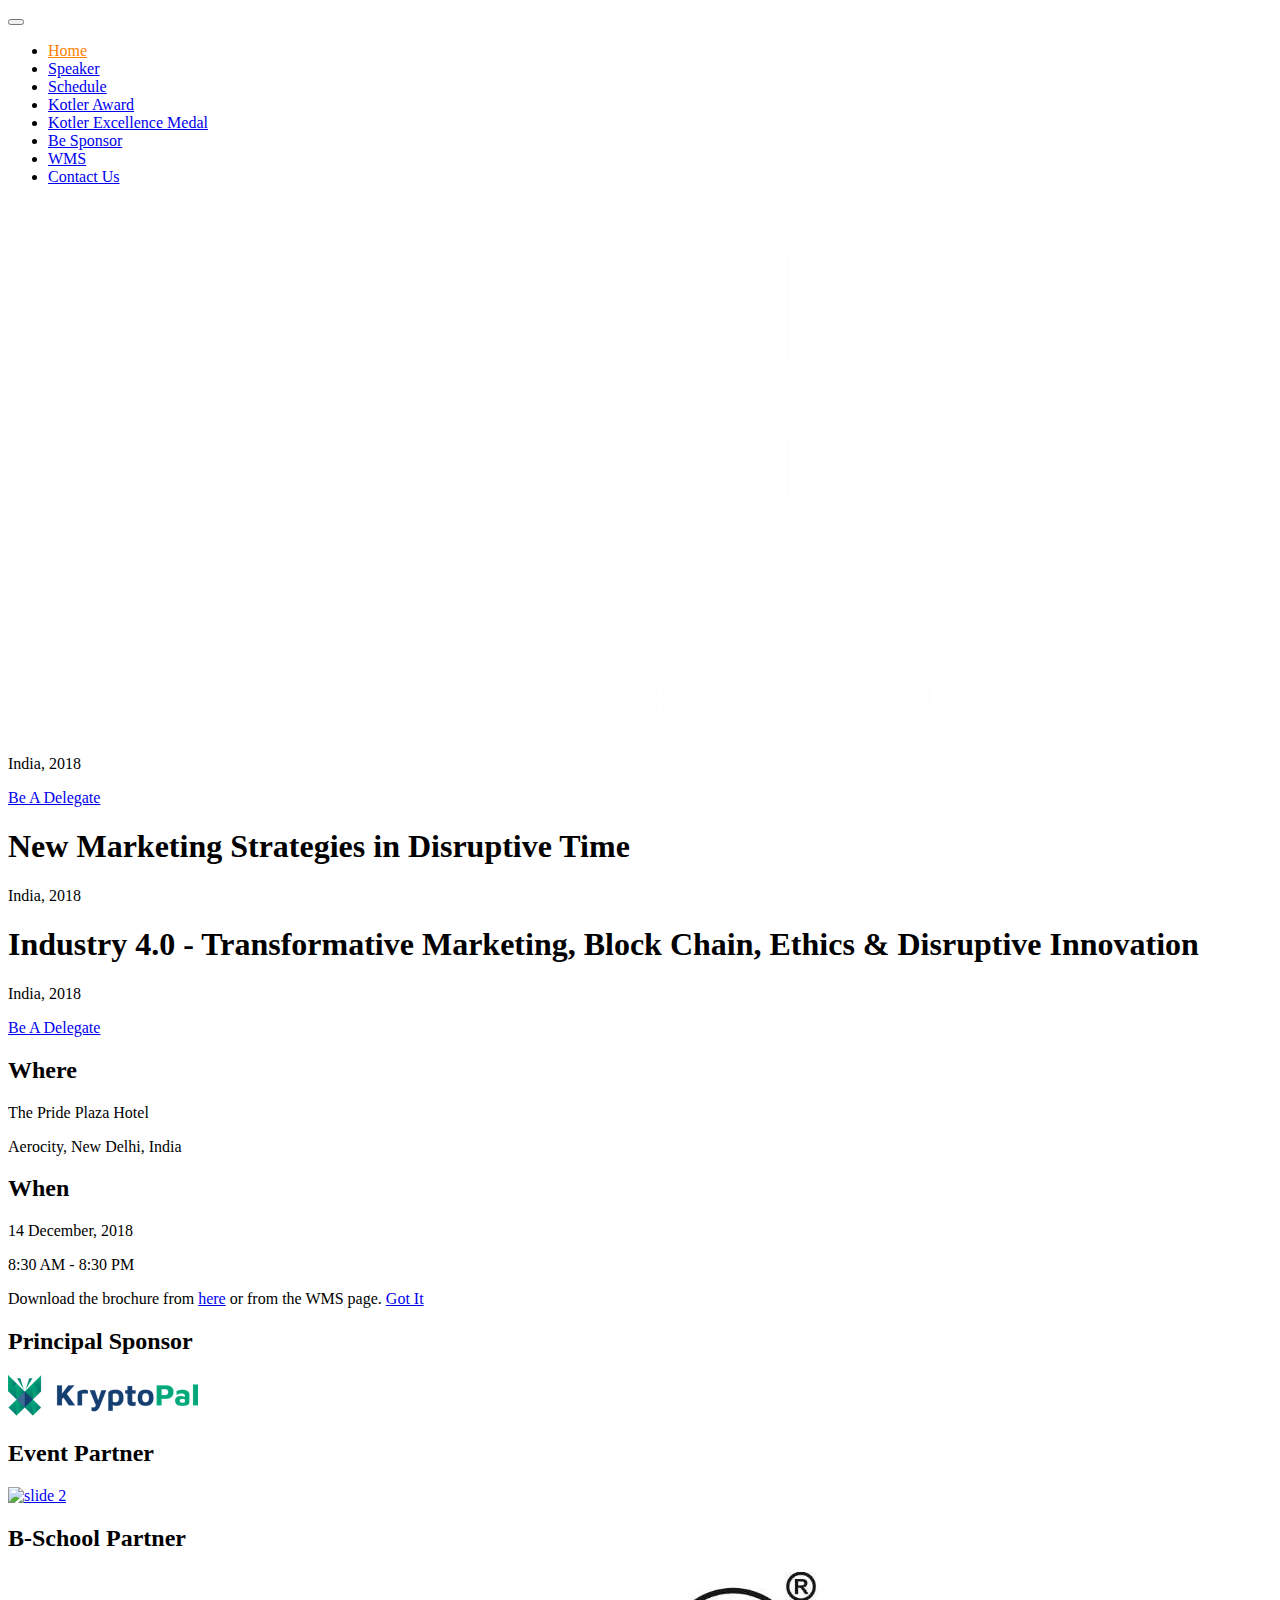
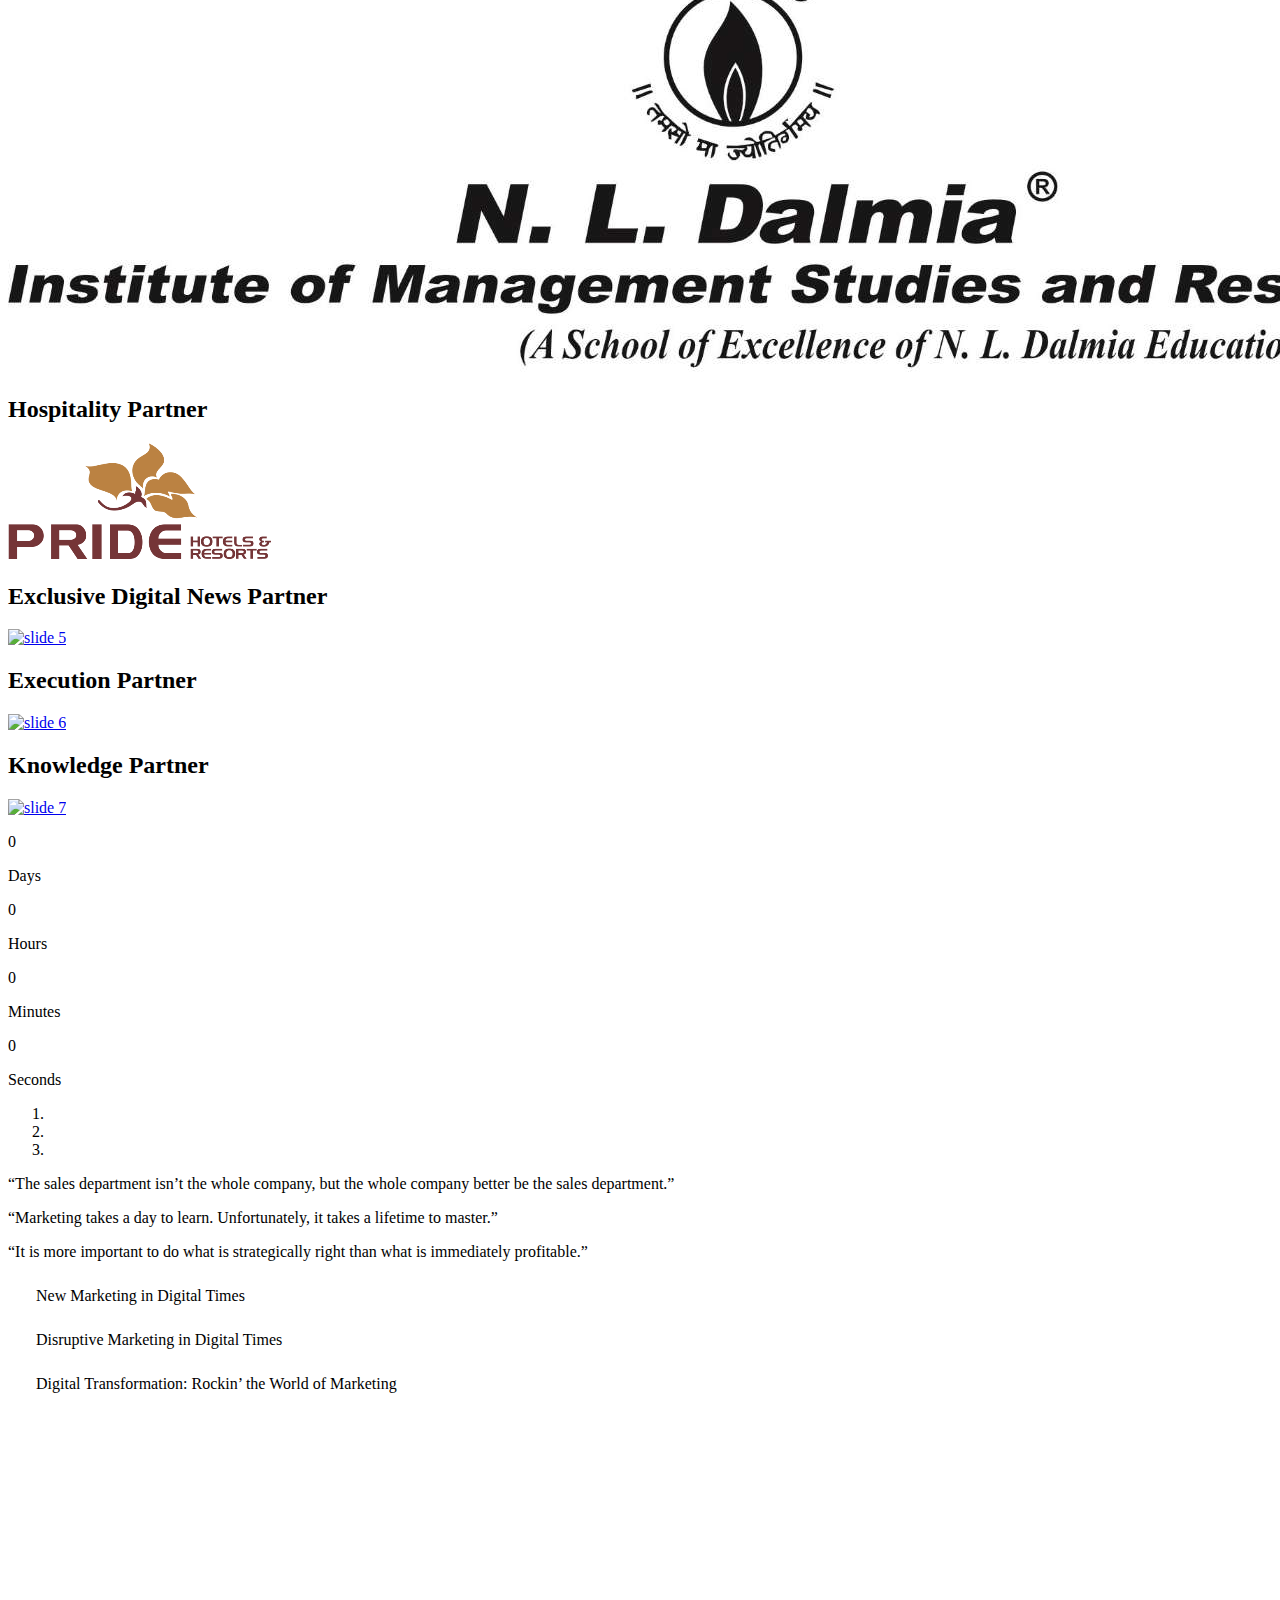
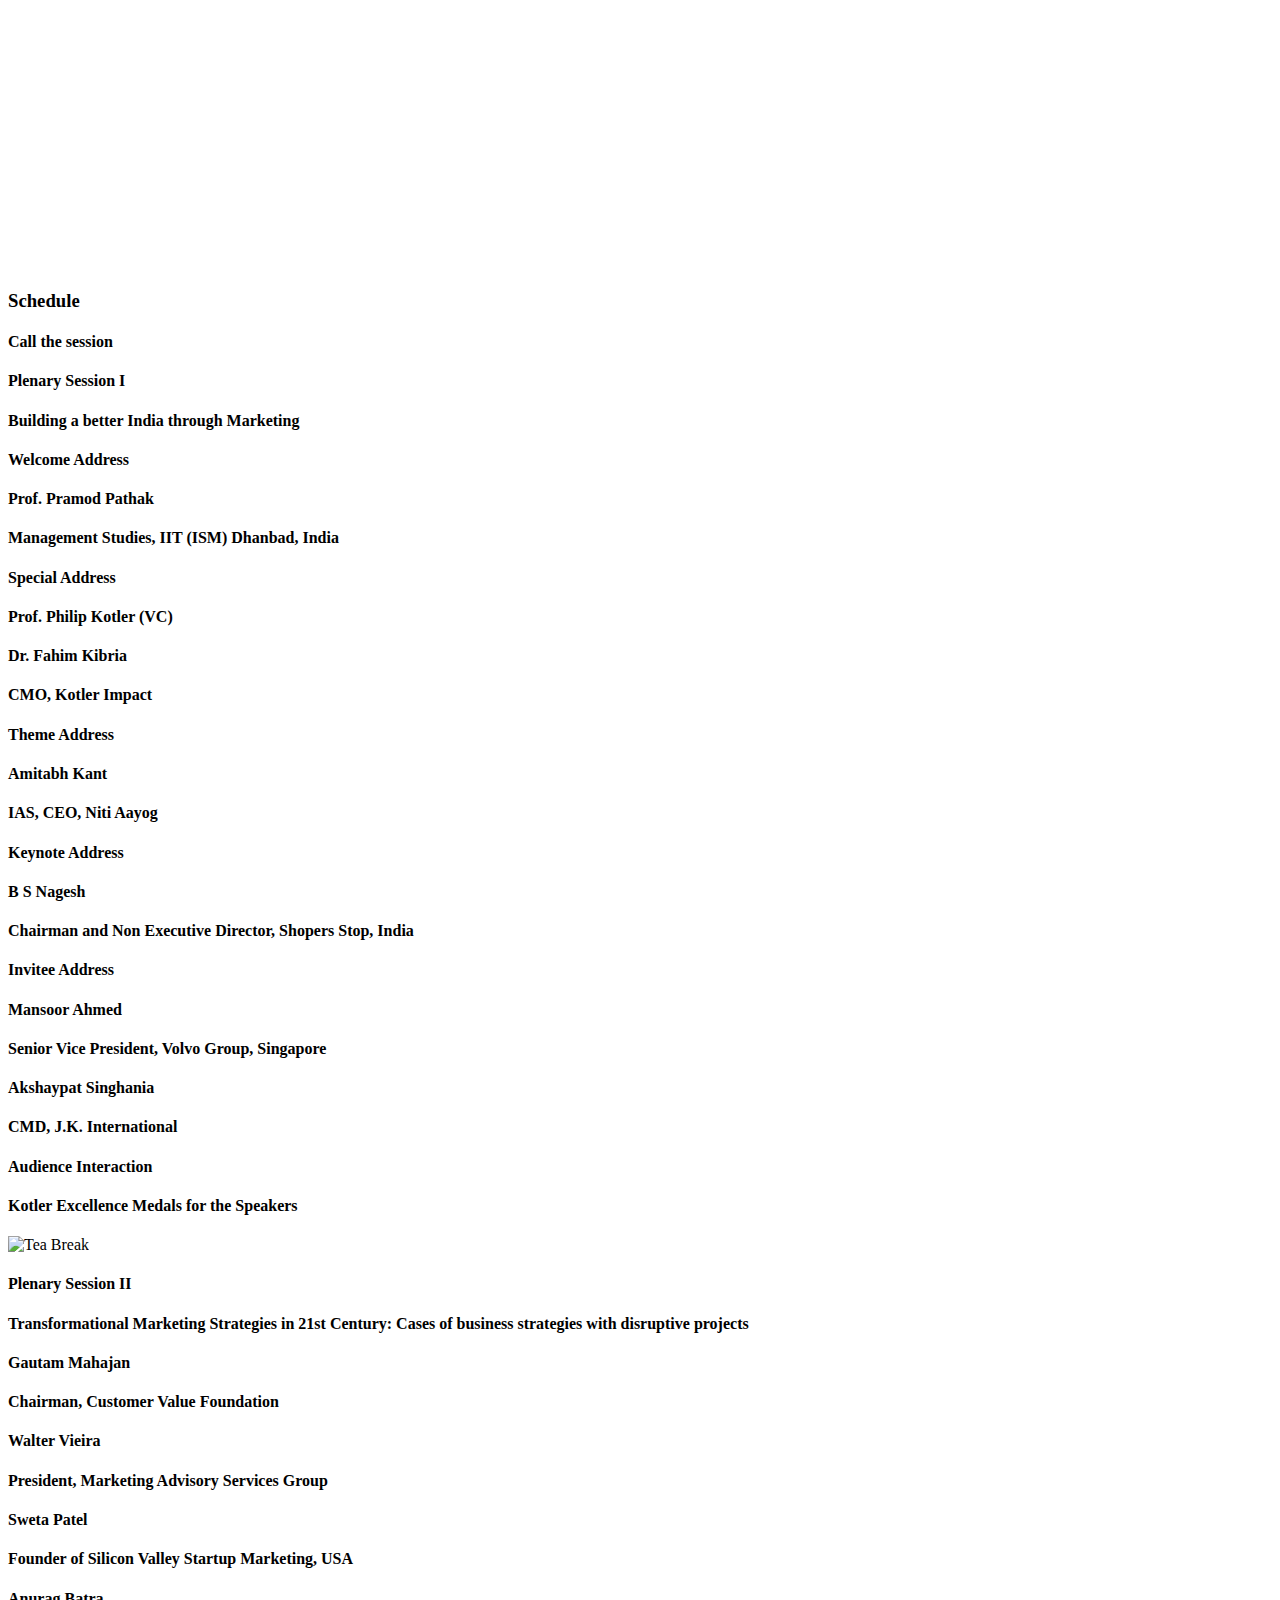
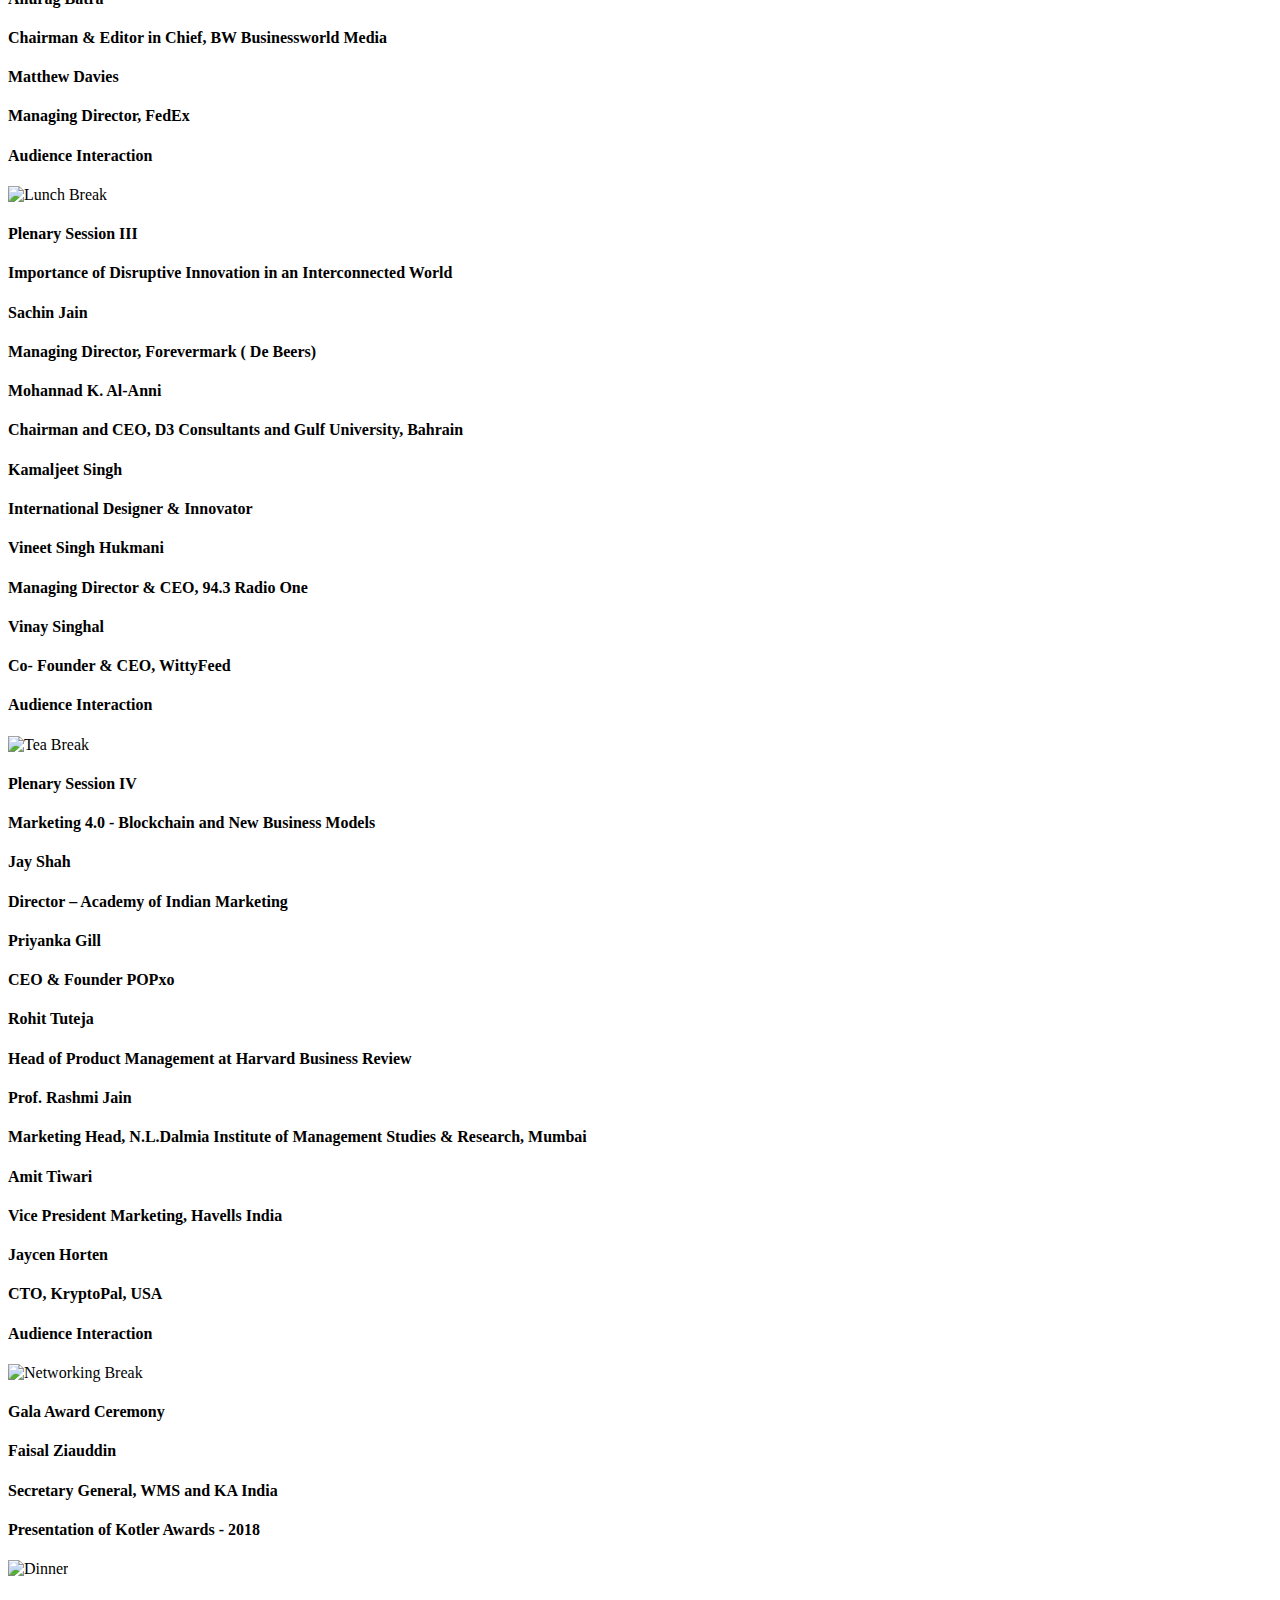
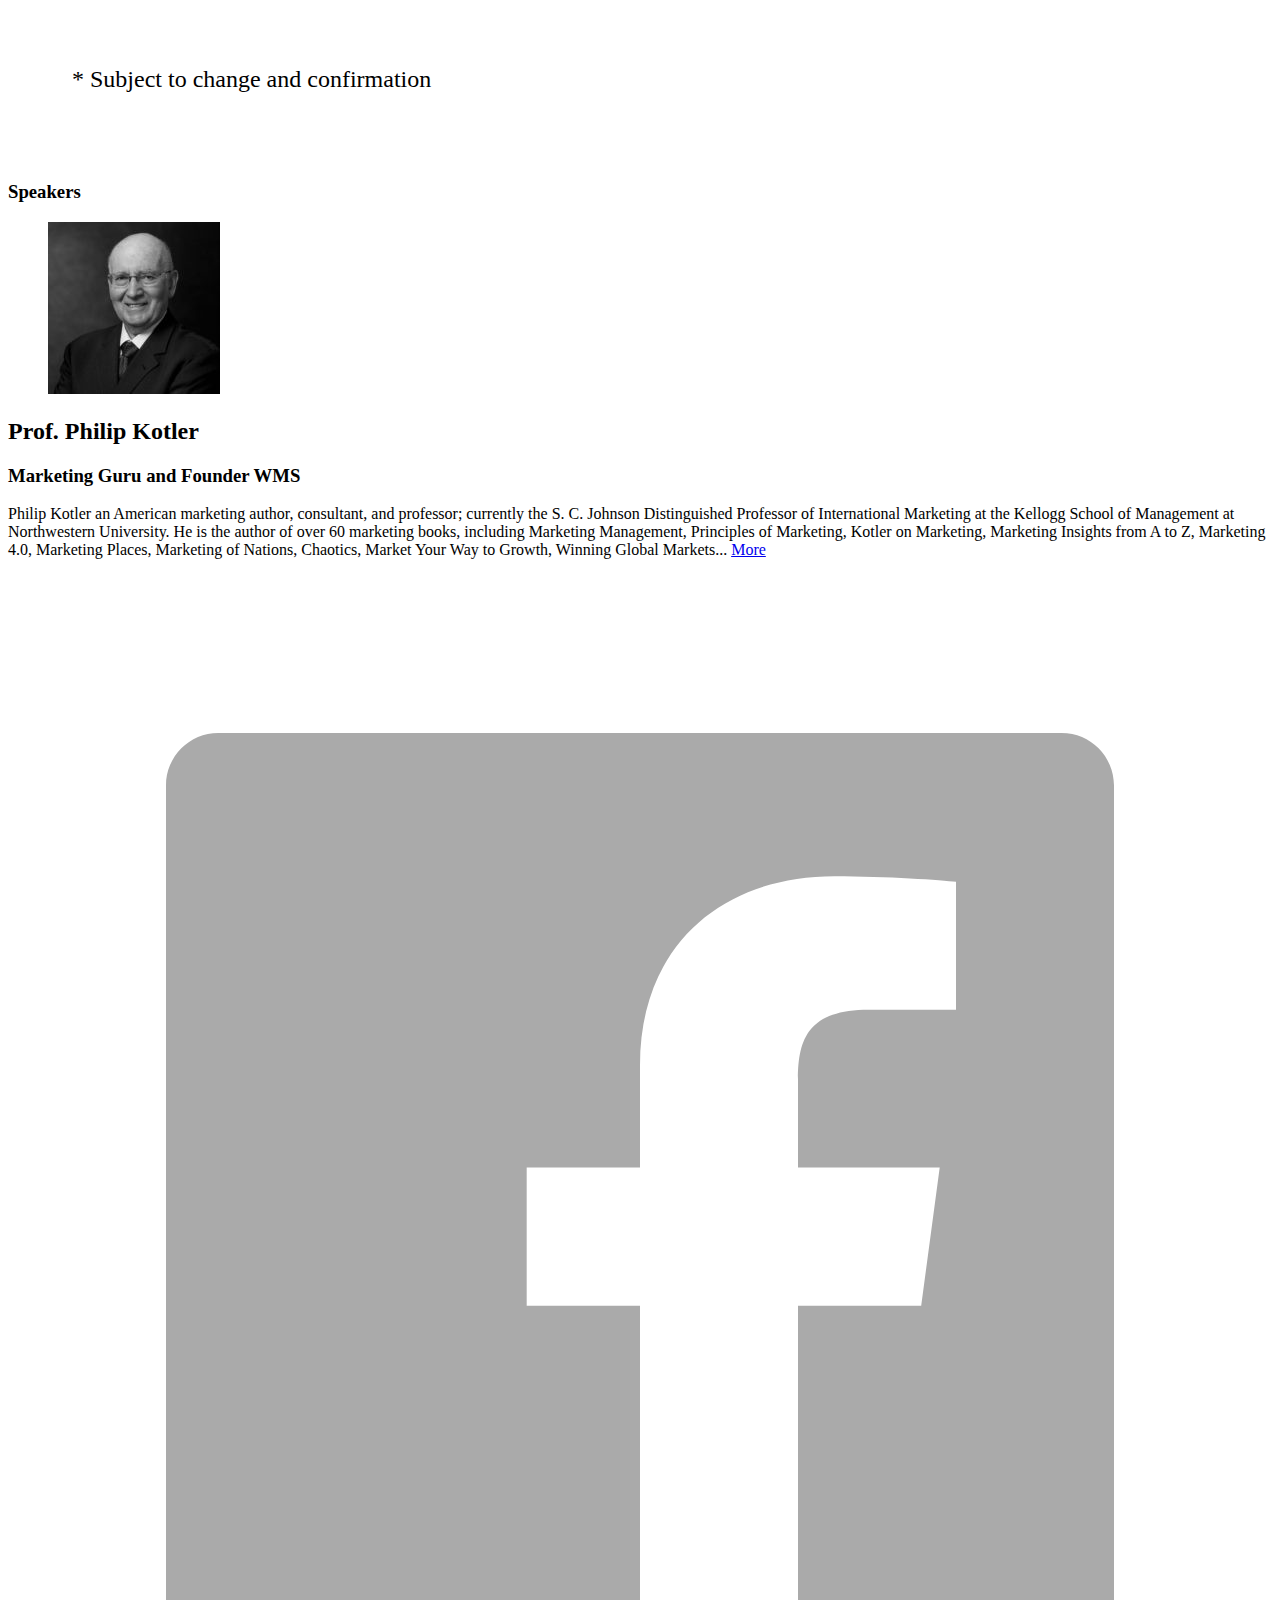
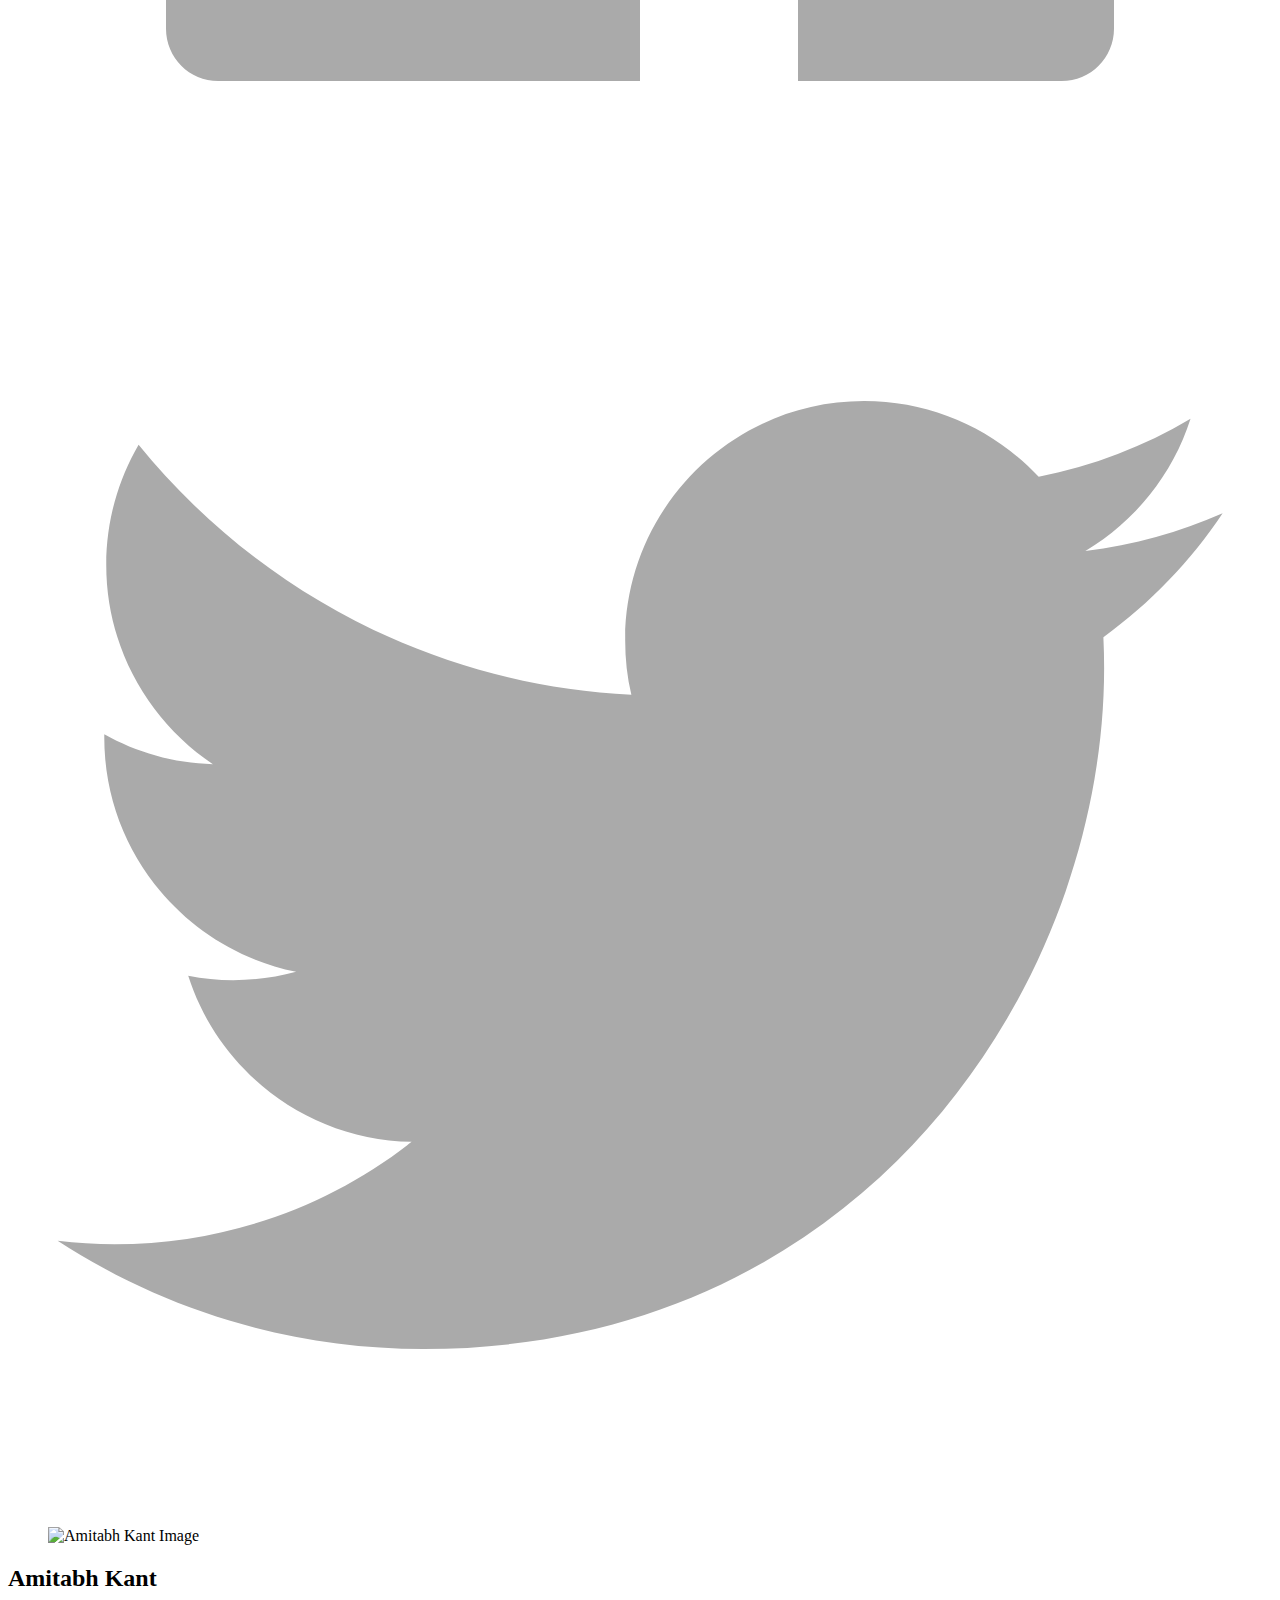
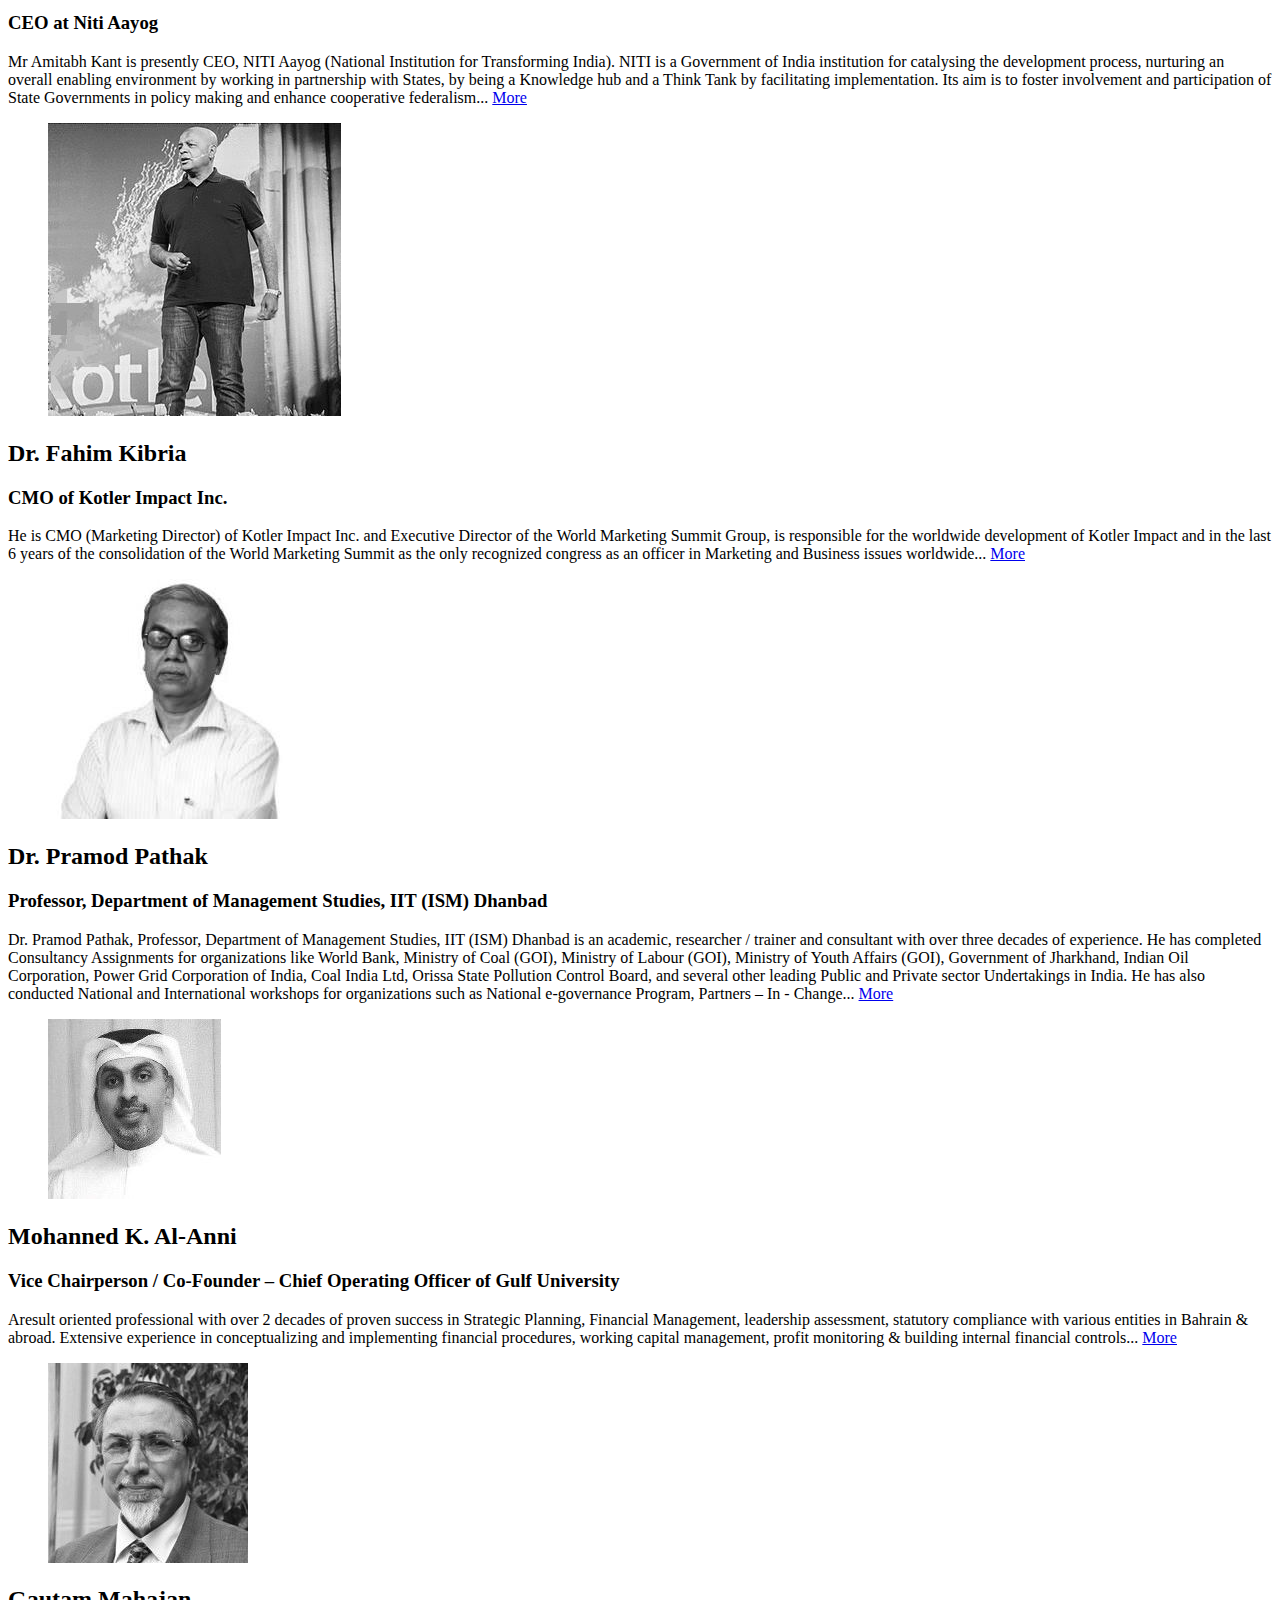
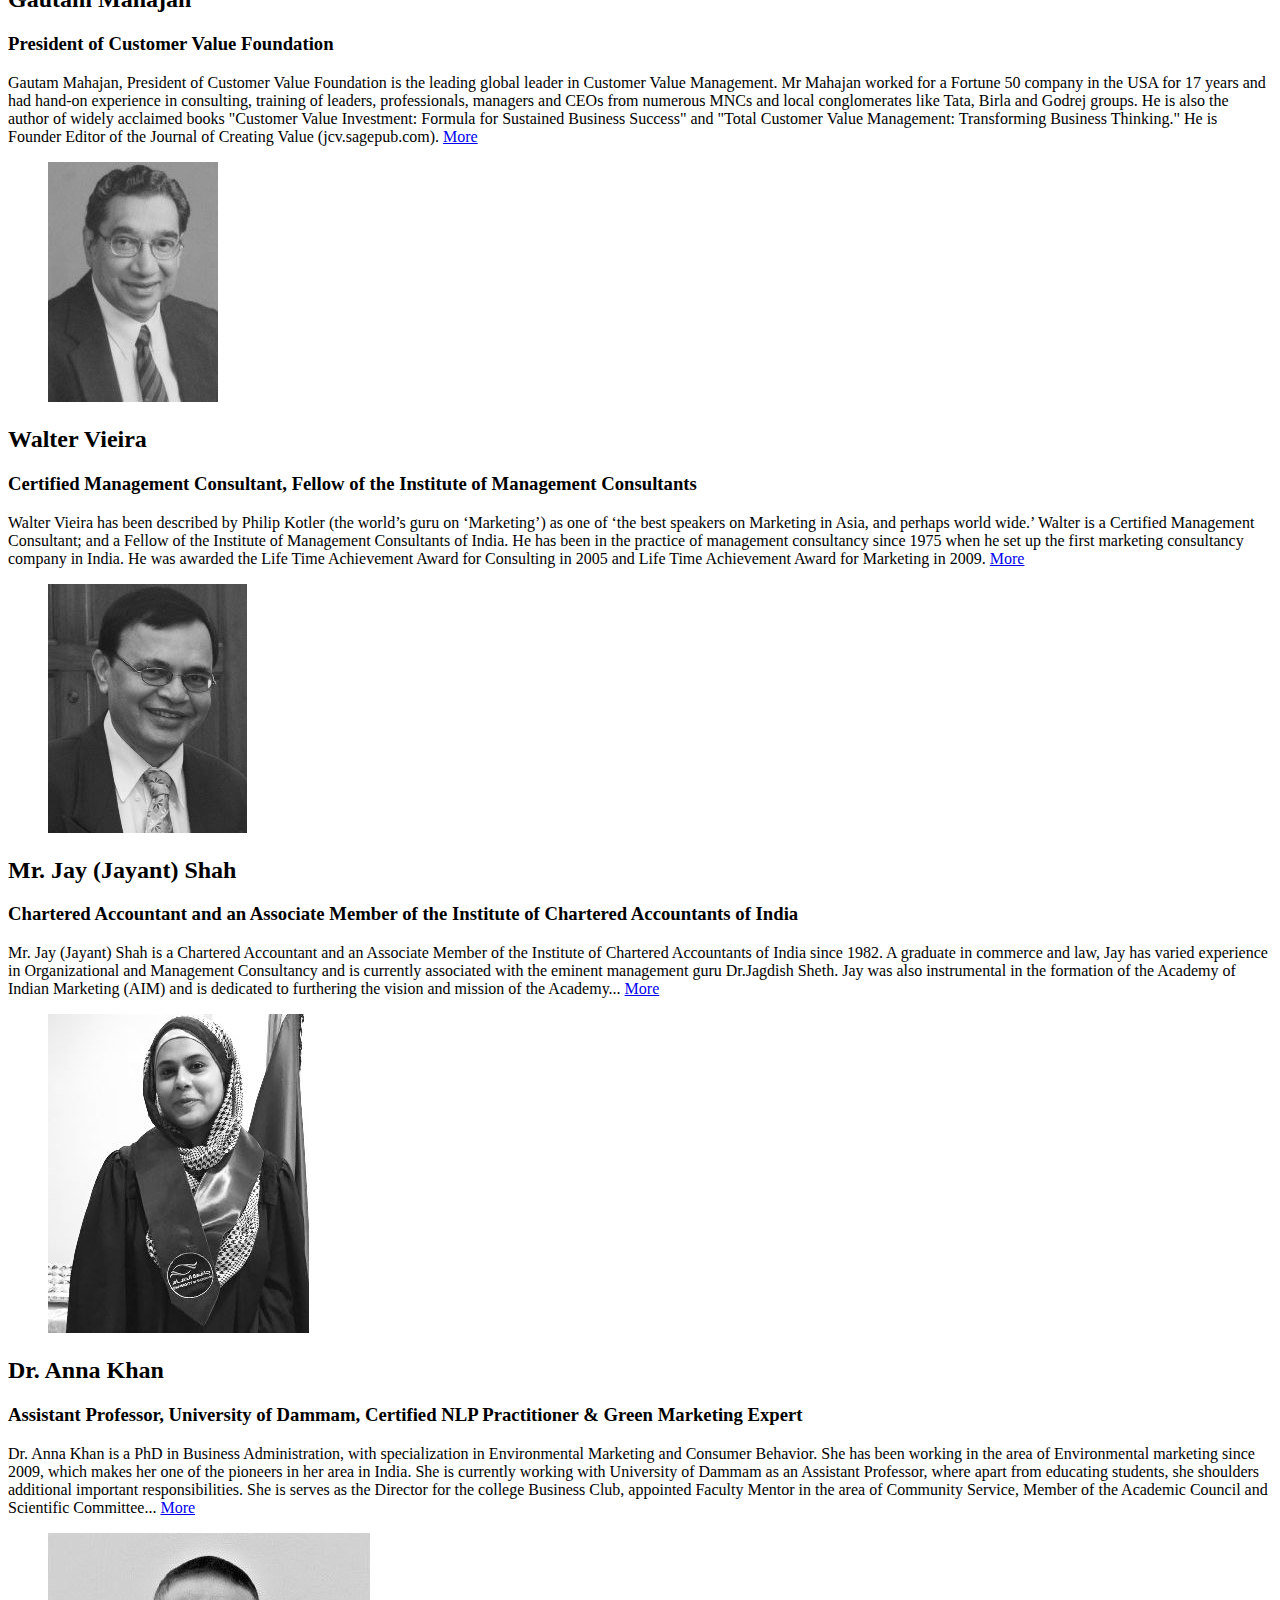
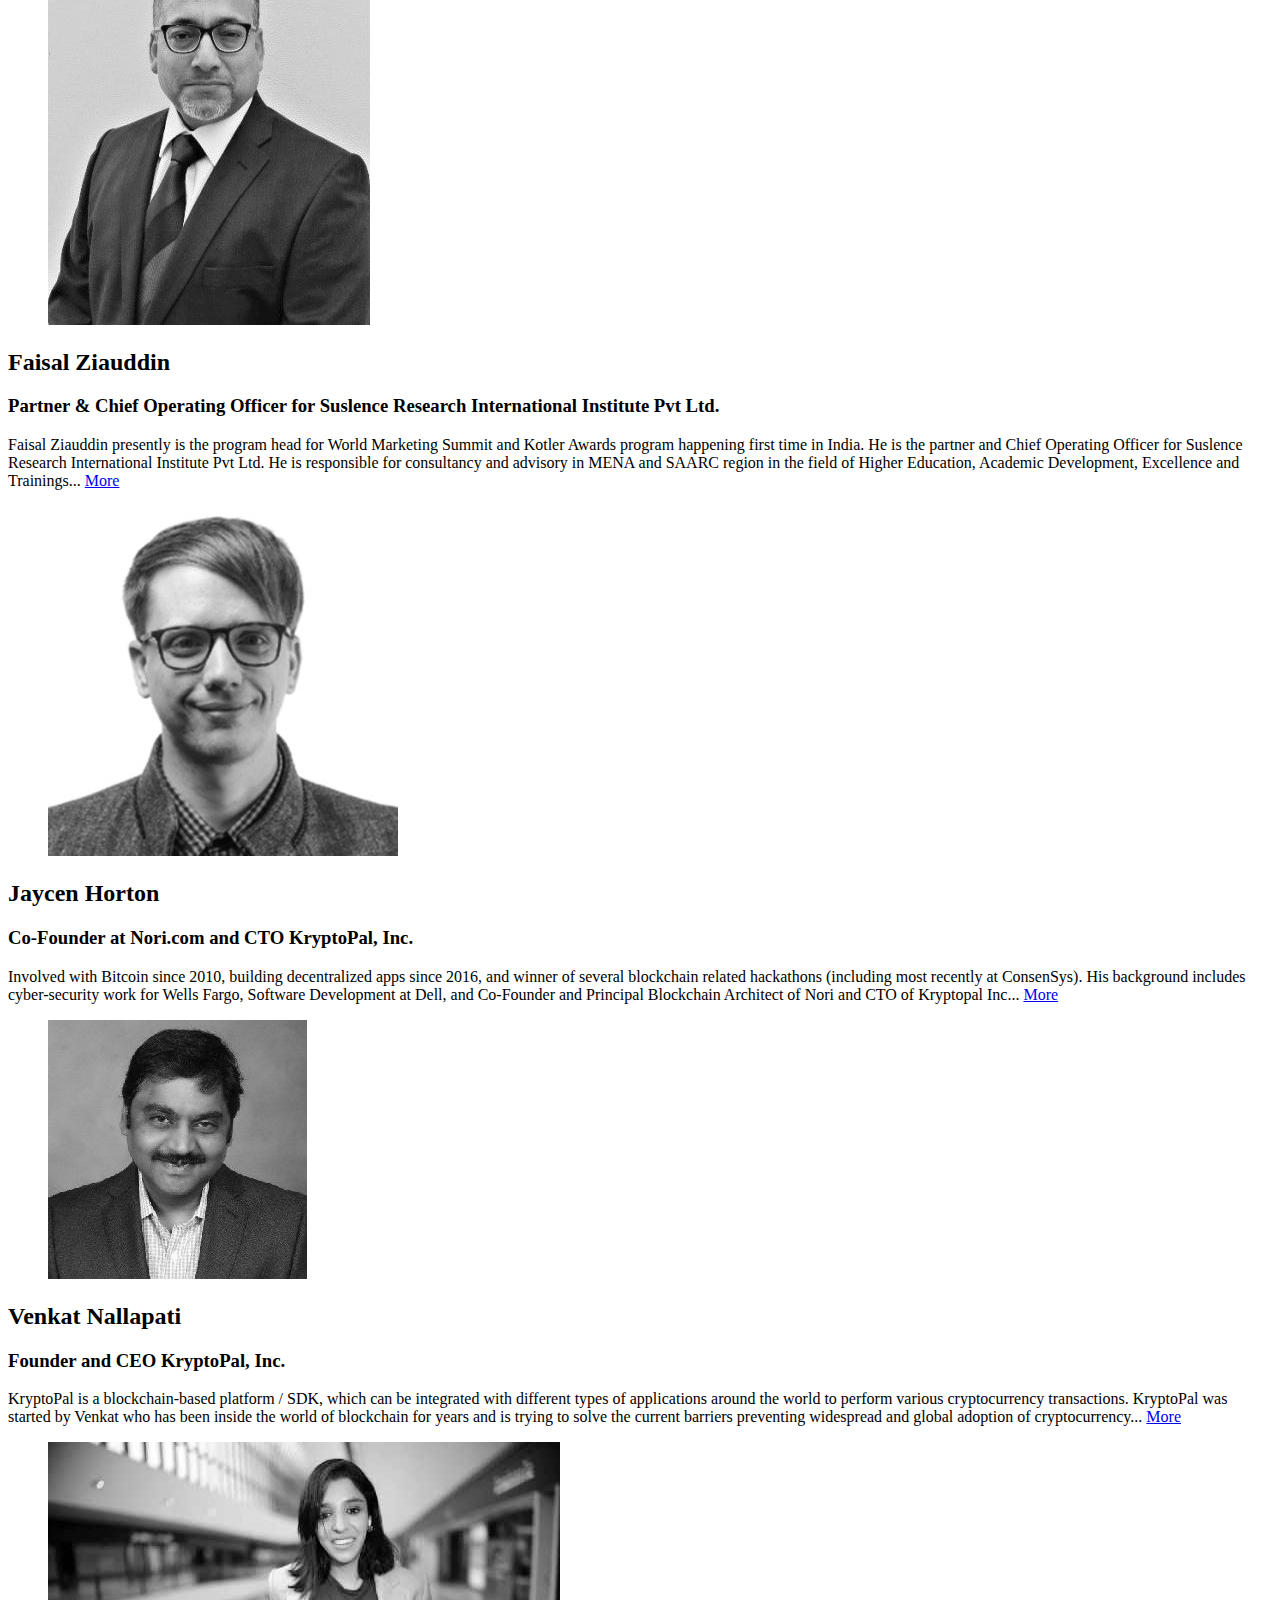
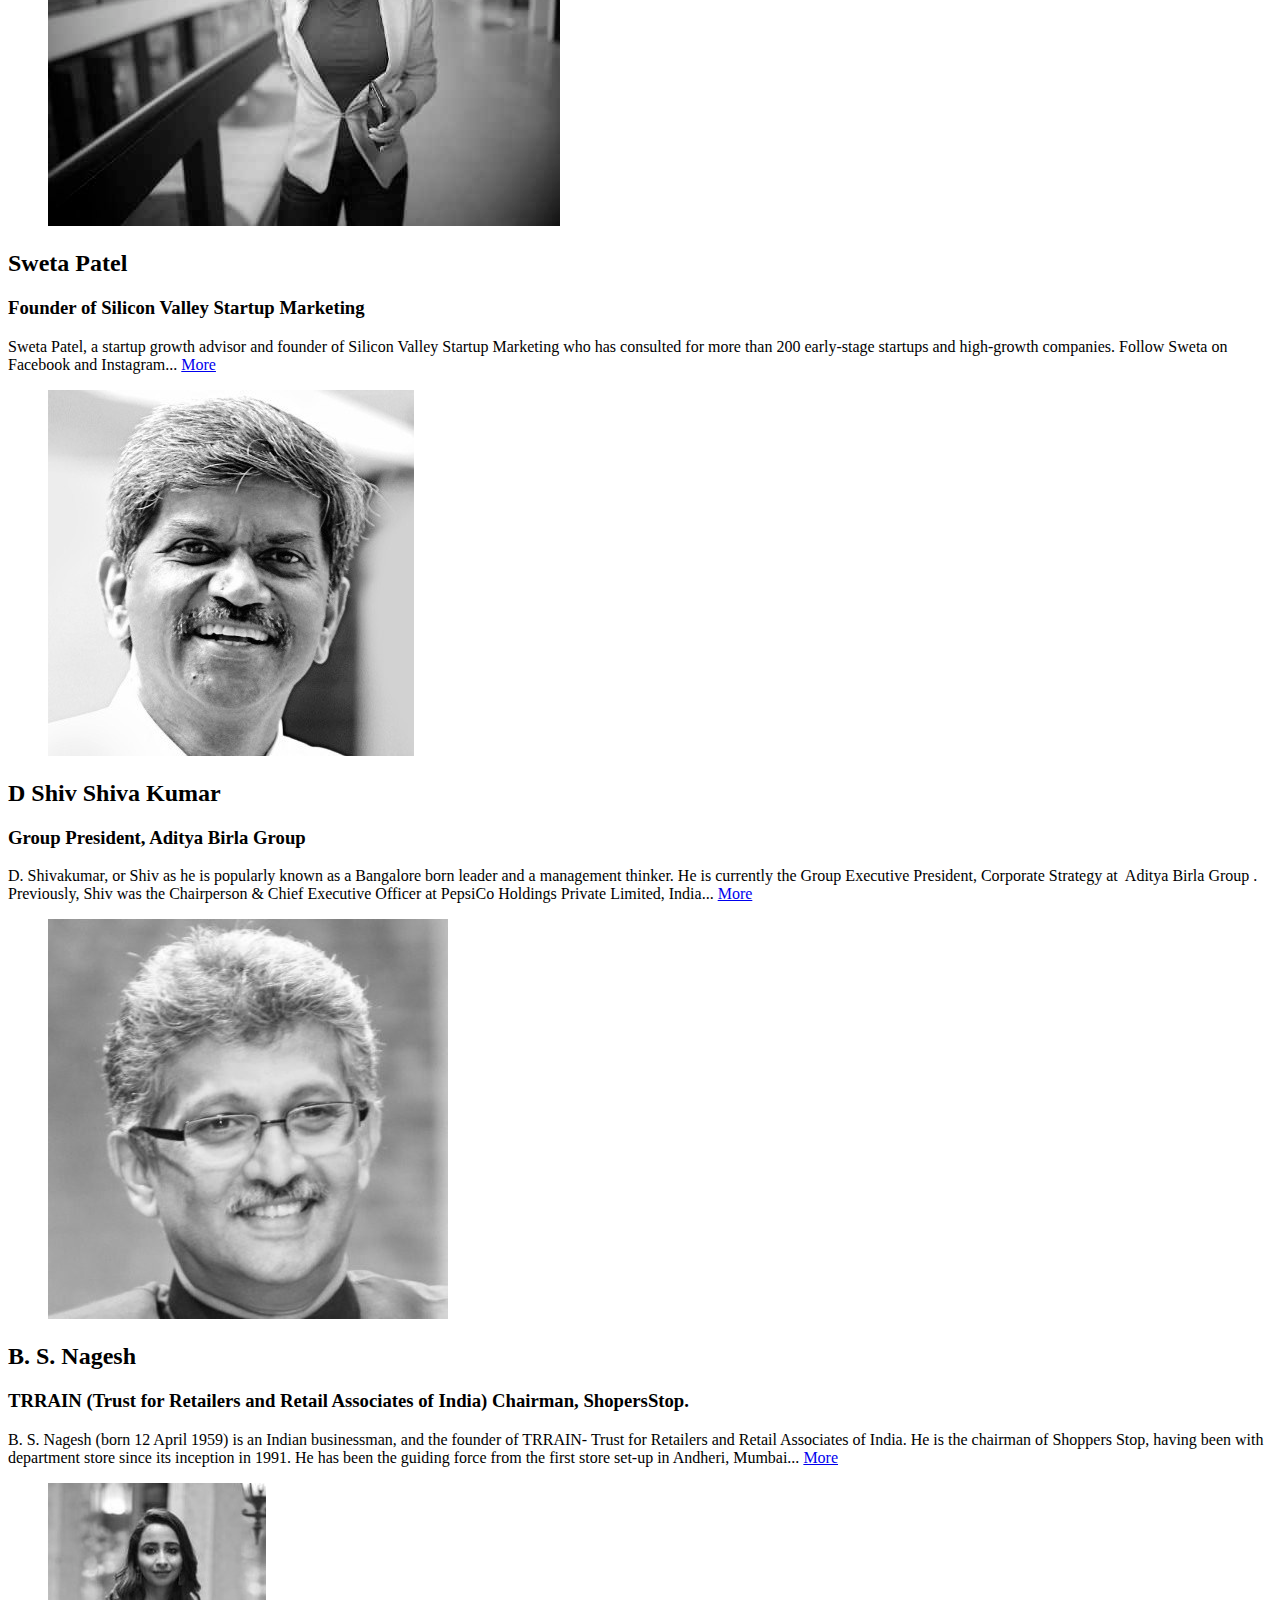
==== commit f747a8e4: "removed timer" ====
--- a/index.html
+++ b/index.html
@@ -1 +1 @@
-<!DOCTYPE html> <html lang=en> <head> <meta charset=UTF-8> <meta name=viewport content="width=device-width,initial-scale=1"> <meta http-equiv=X-UA-Compatible content="ie=edge"> <meta name=description content="World Marketing Summit | 2018 India"> <meta name=keywords content="World Marketing Summit, 2018, India, Kotler, Philip Kotler, Award"> <meta name=author content="Saptarshi Basu(https://www.sapbasu.com)"> <meta property=og:title content="World Marketing Summit | 2018 India"> <meta property=og:url content=worldmarkettingsummit.com> <meta property=og:image content="a588860b13d4813bfdd430ac1d52441e.png"> <meta property=og:description content="World Marketing Summit | 2018 India"> <meta property=og:type content="World Marketing Summit | 2018 India"> <meta name=description content="World Marketing Summit | 2018 India"> <meta name=keywords content="World Marketing Summit, 2018, India, Kotler, Philip Kotler, Award"> <meta name=author content="Saptarshi Basu(https://www.sapbasu.com)"> <meta name=theme-color content=#000000 /> <link rel="shortcut apple-touch-icon" type=image/x-icon href="a588860b13d4813bfdd430ac1d52441e.png" sizes=380x367> <link rel="shortcut apple-touch-icon" type=image/x-icon href="a588860b13d4813bfdd430ac1d52441e.png" sizes=380x367> <link rel="shortcut icon" type=image/x-icon href="a588860b13d4813bfdd430ac1d52441e.png" sizes=380x367> <link rel="shortcut icon" type=image/x-icon href="a588860b13d4813bfdd430ac1d52441e.png" sizes=380x367> <script src=https://cdnjs.cloudflare.com/ajax/libs/pace/1.0.2/pace.min.js></script> <link href="https://fonts.googleapis.com/css?family=Raleway:300,400,900|Lato:300,400,900" rel=stylesheet> <link rel=stylesheet type=text/css href=https://cdnjs.cloudflare.com/ajax/libs/slick-carousel/1.9.0/slick.min.css /> <link rel=stylesheet type=text/css href=https://cdnjs.cloudflare.com/ajax/libs/slick-carousel/1.9.0/slick-theme.min.css /> <title>World Marketing Summit | 2018 India</title> <link href="loader.2407b4bb.css" rel="stylesheet"><link href="main.557c675d.css" rel="stylesheet"></head> <body> <nav id=navbar class=c-navbar> <button aria-label="Menu Button" class="hamburger hamburger--collapse c-navbar__mob-menu-btn" type=button onclick=toggleHamburger()> <span class=hamburger-box> <span class=hamburger-inner></span> </span> </button> <ul> <li> <a href=#top class=same-page style=color:#ff8000!important onclick=closeMobMenu()>Home</a> </li> <li> <a href=#speaker_list class=same-page onclick=closeMobMenu()>Speaker</a> </li> <li> <a href=#schedule class=same-page onclick=closeMobMenu()>Schedule</a> </li> <li> <a href=award.html onclick=closeMobMenu()>Kotler Award</a> </li> <li> <a href=medal.html onclick=closeMobMenu()>Kotler Excellence Medal</a> </li> <li> <a href=sponsor.html onclick=closeMobMenu()>Be Sponsor</a> </li> <li> <a href=wms.html onclick=closeMobMenu()>WMS</a> </li> <li> <a href=#contactus onclick=closeMobMenu()>Contact Us</a> </li> </ul> </nav> <header class=main-header id=top> <section class=main-header__left-section> <img class=main-header__left-section__logo src=af8cc5ff352c28bc0892335ef3cfb0e5.png alt="WMS Logo"> <p class="title--secondary--center logo-title"> <span class=india-font>India</span>, 2018</p> <a class="c-btn c-btn--white" href=https://suslence.com/signup>Be A Delegate</a> </section> <section class=main-header__right-section> <figure> <div id=carouselExampleControls class="carousel slide hero img-in-carousel-position" data-ride=carousel> <div class="carousel-inner img-in-carousel-position"> <div class="hero-1 carousel-item active img-in-carousel-position"> <div class=main-header__right-section__hero-image> </div> </div> <div class="hero-2 carousel-item img-in-carousel-position"> <div class=main-header__right-section__hero-image-1> </div> </div> <div class="hero-3 carousel-item img-in-carousel-position"> <div class=main-header__right-section__hero-image-2> </div> </div> </div> </div> </figure> <div class=main-header__right-section__jagged-effect></div> <div class=main-header__right-section__text> <div id=carouselHeader class="carousel slide hero img-in-carousel-position" data-ride=carousel> <div class="carousel-inner img-in-carousel-position"> <div class="carousel-item active img-in-carousel-position"> <div class=text-container> <h1 class=title--main>New Marketing Strategies in Disruptive Time</h1> <p class=title--secondary> <span class=india-font>India</span>, 2018</p> </div> </div> <div class="carousel-item img-in-carousel-position"> <div class=text-container> <h1 class=title--main>Industry 4.0 - Transformative Marketing, Block Chain, Ethics & Disruptive Innovation </h1> <p class=title--secondary> <span class=india-font>India</span>, 2018</p> </div> </div> </div> </div> <a class="c-btn c-btn--secondary for-mobile" href=https://suslence.com/signup>Be A Delegate</a> </div> </section> </header> <section class=venue> <div class="c-row mb-6"> <div class=col-1-of-2> <h2 class=venue__header data-aos=fade-up data-aos-duration=1500>Where</h2> <p>The Pride Plaza Hotel</p> <p>Aerocity, New Delhi, India</p> </div> <div class=col-1-of-2> <div class=jagged-effect></div> <h2 class=venue__header data-aos=fade-up data-aos-duration=1500>When</h2> <p>14 December, 2018</p> <p>8:30 AM - 8:30 PM</p> </div> </div> </section> <div class=popup> <p class=popup__text>Download the brochure from <a class=popup__link href=WMS_2018.pdf class=link-more aria-label="Brochure download link">here</a> or from the WMS page. <a class=popup__got-it-btn onclick=closePopup() href=javascrip:void(0)>Got It</a></p> </div> <section id=sponsor-carousel class=sponsors> <div class=sponsors__sponsor> <h2 class=sponsors__sponsor__type>Principal Sponsor</h2> <a href=https://kryptopal.io/ class=sponsors__sponsor__img> <img class=sponsors__sponsor__img src=c2db7fa9d9b164534f1dd60959c9d753.png alt="slide 1"> </a> </div> <div class=sponsors__sponsor> <h2 class=sponsors__sponsor__type>Event Partner</h2> <a href=http://suslence.com/ class=sponsors__sponsor__img> <img class=sponsors__sponsor__img src=1edb8050b6991abb6f3546e97c6b6c15.png alt="slide 2"> </a> </div> <div class=sponsors__sponsor> <h2 class=sponsors__sponsor__type>B-School Partner</h2> <a href=https://www.nldalmia.in/ class=sponsors__sponsor__img> <img class=sponsors__sponsor__img src=4baf61e6d7e9bce4c4e046864785069e.jpg alt="slide 3"> </a> </div> <div class=sponsors__sponsor> <h2 class=sponsors__sponsor__type>Hospitality Partner</h2> <a href=http://www.pridehotel.com/ class=sponsors__sponsor__img> <img class=sponsors__sponsor__img src=651ddb5f76c13e459a960bbba87f6978.png alt="slide 4"> </a> </div> <div class=sponsors__sponsor> <h2 class=sponsors__sponsor__type>Exclusive Digital News Partner</h2> <a href=https://www.ibtimes.co.in/ class=sponsors__sponsor__img> <img class=sponsors__sponsor__img src=1e64c47fdf311312a333e53660d6534c.png alt="slide 5"> </a> </div> <div class=sponsors__sponsor> <h2 class=sponsors__sponsor__type>Execution Partner</h2> <a href=# class=sponsors__sponsor__img> <img class=sponsors__sponsor__img src=34d56bdc4ec96637371fb657a2bb1632.png alt="slide 6"> </a> </div> <div class=sponsors__sponsor> <h2 class=sponsors__sponsor__type>Knowledge Partner</h2> <a href=https://www.academyofindianmarketing.org/ class=sponsors__sponsor__img> <img class=sponsors__sponsor__img src=5823e32690814a68fba0f40cc6ee4c9b.png alt="slide 7"> </a> </div> </section> <section class=timer-container> <div class=timer-container__timer> <div class=timer-container__timer__day> <p id=days>0</p> <p>Days</p> </div> <div class=timer-container__timer__hour> <p id=hours>0</p> <p>Hours</p> </div> <div class=timer-container__timer__minute> <p id=minutes>0</p> <p>Minutes</p> </div> <div class=timer-container__timer__second> <p id=seconds>0</p> <p>Seconds</p> </div> </div> </section> <section class=quotes> <div id=quote-carousel class="carousel slide" data-ride=carousel> <ol class=carousel-indicators> <li data-target=#quote-carousel data-slide-to=0 class=active></li> <li data-target=#quote-carousel data-slide-to=1></li> <li data-target=#quote-carousel data-slide-to=2></li> </ol> <div class=carousel-inner> <div class="carousel-item active"> <p class=quotes__quote>“The sales department isn’t the whole company, but the whole company better be the sales department.”</p> </div> <div class=carousel-item> <p class=quotes__quote>“Marketing takes a day to learn. Unfortunately, it takes a lifetime to master.”</p> </div> <div class=carousel-item> <p class=quotes__quote>“It is more important to do what is strategically right than what is immediately profitable.” </p> </div> </div> </div> </section> <section class=topics> <div class=c-row> <div class="col-1-of-2 topics__list"> <p class=topics__content--1 data-aos=fade-right data-aos-duration=900> <span class=icon-lg> <svg xmlns=http://www.w3.org/2000/svg viewBox="0 0 24 24" width=24 height=24> <path fill=#fff class=heroicon-ui d="M12 22a10 10 0 1 1 0-20 10 10 0 0 1 0 20zm0-2a8 8 0 1 0 0-16 8 8 0 0 0 0 16zm1-9h2a1 1 0 0 1 0 2h-2v2a1 1 0 0 1-2 0v-2H9a1 1 0 0 1 0-2h2V9a1 1 0 0 1 2 0v2z"/> </svg> </span>New Marketing in Digital Times</p> <p class=topics__content--2 data-aos=fade-right data-aos-duration=1200> <span class=icon-lg> <svg xmlns=http://www.w3.org/2000/svg viewBox="0 0 24 24" width=24 height=24> <path fill=#fff class=heroicon-ui d="M2.59 13.41A1.98 1.98 0 0 1 2 12V7a5 5 0 0 1 5-5h4.99c.53 0 1.04.2 1.42.59l8 8a2 2 0 0 1 0 2.82l-8 8a2 2 0 0 1-2.82 0l-8-8zM20 12l-8-8H7a3 3 0 0 0-3 3v5l8 8 8-8zM7 8a1 1 0 1 1 0-2 1 1 0 0 1 0 2z"/> </svg> </span>Disruptive Marketing in Digital Times</p> <p class=topics__content--3 data-aos=fade-right data-aos-duration=1500> <span class=icon-lg> <svg xmlns=http://www.w3.org/2000/svg viewBox="0 0 24 24" width=24 height=24> <path fill=#fff class=heroicon-ui d="M20 22H4a2 2 0 0 1-2-2v-8c0-1.1.9-2 2-2h4V8c0-1.1.9-2 2-2h4V4c0-1.1.9-2 2-2h4a2 2 0 0 1 2 2v16a2 2 0 0 1-2 2zM14 8h-4v12h4V8zm-6 4H4v8h4v-8zm8-8v16h4V4h-4z"/> </svg> </span>Digital Transformation: Rockin’ the World of Marketing</p> </div> <div class=col-1-of-2> <iframe title="Prof. Philip Kotler Invitation Video" class=youtube-container src=https://www.youtube.com/embed/PiHYQX_zzpQ frameborder=0 allow="autoplay; encrypted-media" allowfullscreen></iframe> </div> </div> <div class=c-row> <div class=col-1-of-2> <iframe title="Prof. Philip Kotler Invitation Video" class=youtube-container src=https://www.youtube.com/embed/Gv0XzGzQ-hw frameborder=0 allow="autoplay; encrypted-media" allowfullscreen></iframe> </div> <div class=col-1-of-2> <iframe title="Prof. Philip Kotler Invitation Video" class=youtube-container src=https://www.youtube.com/embed/hRDq5EOKRVo frameborder=0 allow="autoplay; encrypted-media" allowfullscreen></iframe> </div> </div> </section> <section class="schedule anchor" id=schedule> <div class=schedule__container> <div class=schedule-list> <h3 class=schedule__container__header>Schedule</h3> <div class=c-row> <div class=col-1-of-2> <div class=timeline> <div class=container> <div class=content> <h4 class=schedule__container__session>Call the session</h4> </div> </div> <div class=container> <div class=content> <h4 class=schedule__container__time> <span class=time></span>9:30 AM - 10:30 AM</h4> <h4 class=schedule__container__session>Plenary Session I</h4> <h4 class=schedule__container__credentials>Building a better India through Marketing</h4> <div class=schedule__container__gap></div> <h4 class=schedule__container__session>Welcome Address</h4> <h4 class=schedule__container__speaker>Prof. Pramod Pathak</h4> <h4 class=schedule__container__credentials>Management Studies, IIT (ISM) Dhanbad, India</h4> <div class=schedule__container__gap></div> <h4 class=schedule__container__session>Special Address</h4> <h4 class=schedule__container__speaker>Prof. Philip Kotler (VC)</h4> <h4 class=schedule__container__speaker>Dr. Fahim Kibria</h4> <h4 class=schedule__container__credentials>CMO, Kotler Impact</h4> <div class=schedule__container__gap></div> <h4 class=schedule__container__session>Theme Address</h4> <h4 class=schedule__container__speaker>Amitabh Kant</h4> <h4 class=schedule__container__credentials>IAS, CEO, Niti Aayog</h4> <div class=schedule__container__gap></div> <h4 class=schedule__container__session>Keynote Address</h4> <h4 class=schedule__container__speaker>B S Nagesh</h4> <h4 class=schedule__container__credentials>Chairman and Non Executive Director, Shopers Stop, India</h4> <div class=schedule__container__gap></div> <h4 class=schedule__container__session>Invitee Address</h4> <h4 class=schedule__container__speaker>Mansoor Ahmed</h4> <h4 class=schedule__container__credentials>Senior Vice President, Volvo Group, Singapore</h4> <h4 class=schedule__container__speaker>Akshaypat Singhania</h4> <h4 class=schedule__container__credentials>CMD, J.K. International</h4> <div class=schedule__container__gap></div> <h4 class=schedule__container__session>Audience Interaction</h4> <div class=schedule__container__gap></div> <h4 class=schedule__container__session>Kotler Excellence Medals for the Speakers </h4> </div> </div> </div> <img class=icon-on-timeline src=7631dc57358cfa63c8aaeb86eb966798.svg alt="Tea Break"> <div class="timeline after-break"> <div class=container> <div class=content> <h4 class=schedule__container__session>Plenary Session II</h4> <h4 class=schedule__container__credentials>Transformational Marketing Strategies in 21st Century: Cases of business strategies with disruptive projects</h4> <div class=schedule__container__gap></div> <h4 class=schedule__container__speaker>Gautam Mahajan</h4> <h4 class=schedule__container__credentials>Chairman, Customer Value Foundation</h4> <h4 class=schedule__container__speaker>Walter Vieira</h4> <h4 class=schedule__container__credentials>President, Marketing Advisory Services Group</h4> <h4 class=schedule__container__speaker>Sweta Patel</h4> <h4 class=schedule__container__credentials>Founder of Silicon Valley Startup Marketing, USA</h4> <h4 class=schedule__container__speaker>Anurag Batra</h4> <h4 class=schedule__container__credentials>Chairman &amp; Editor in Chief, BW Businessworld Media</h4> <h4 class=schedule__container__speaker>Matthew Davies</h4> <h4 class=schedule__container__credentials>Managing Director, FedEx</h4> <div class=schedule__container__gap></div> <h4 class=schedule__container__session>Audience Interaction</h4> </div> </div> </div> <img class=icon-on-timeline src=f0dac7f0684c307608df715f9c662122.svg alt="Lunch Break"> </div> <div class=col-1-of-2> <div class="timeline after-page-break"> <div class=container> <div class=content> <h4 class=schedule__container__session>Plenary Session III</h4> <h4 class=schedule__container__credentials>Importance of Disruptive Innovation in an Interconnected World</h4> <div class=schedule__container__gap></div> <h4 class=schedule__container__speaker>Sachin Jain</h4> <h4 class=schedule__container__credentials>CManaging Director, Forevermark ( De Beers)</h4> <h4 class=schedule__container__speaker>Mohannad K. Al-Anni</h4> <h4 class=schedule__container__credentials>Chairman and CEO, D3 Consultants and Gulf University, Bahrain</h4> <h4 class=schedule__container__speaker>Kamaljeet Singh</h4> <h4 class=schedule__container__credentials>International Designer &amp; Innovator</h4> <h4 class=schedule__container__speaker>Vineet Singh Hukmani</h4> <h4 class=schedule__container__credentials>Managing Director &amp; CEO, 94.3 Radio One</h4> <h4 class=schedule__container__speaker>Vinay Singhal</h4> <h4 class=schedule__container__credentials>Co- Founder &amp; CEO, WittyFeed</h4> <div class=schedule__container__gap></div> <h4 class=schedule__container__session>Audience Interaction</h4> </div> </div> </div> <img class=icon-on-timeline src=7631dc57358cfa63c8aaeb86eb966798.svg alt="Tea Break"> <div class="timeline after-break"> <div class=container> <div class=content> <h4 class=schedule__container__session>Plenary Session IV</h4> <h4 class=schedule__container__credentials>Marketing 4.0 - Blockchain and New Business Models</h4> <div class=schedule__container__gap></div> <h4 class=schedule__container__speaker>Jay Shah</h4> <h4 class=schedule__container__credentials>Director – Academy of Indian Marketing</h4> <h4 class=schedule__container__speaker>Priyanka Gill</h4> <h4 class=schedule__container__credentials>CEO &amp; Founder POPxo</h4> <h4 class=schedule__container__speaker>Rohit Tuteja</h4> <h4 class=schedule__container__credentials>Head of Product Management at Harvard Business Review</h4> <h4 class=schedule__container__speaker>Prof. Rashmi Jain</h4> <h4 class=schedule__container__credentials>Marketing Head, N.L.Dalmia Institute of Management Studies &amp; Research, Mumbai</h4> <h4 class=schedule__container__speaker>Amit Tiwari</h4> <h4 class=schedule__container__credentials>Vice President Marketing, Havells India</h4> <h4 class=schedule__container__speaker>Jaycen Horten</h4> <h4 class=schedule__container__credentials>CTO, KryptoPal, USA</h4> <div class=schedule__container__gap></div> <h4 class=schedule__container__session>Audience Interaction</h4> </div> </div> </div> <img class=icon-on-timeline src=6044755102184510f4c9695d0b63c003.svg alt="Networking Break"> <div class="timeline after-break"> <div class=container> <div class=content> <h4 class=schedule__container__session>Gala Award Ceremony</h4> <h4 class=schedule__container__speaker>Faisal Ziauddin</h4> <h4 class=schedule__container__credentials>Secretary General, WMS and KA India</h4> <div class=schedule__container__gap></div> <h4 class=schedule__container__speaker>Presentation of Kotler Awards - 2018</h4> </div> </div> </div> <img class=icon-on-timeline src=f0dac7f0684c307608df715f9c662122.svg alt=Dinner> </div> </div> </div> <div class=bottom-triangle></div> <p style=padding:4rem;font-size:1.5rem>* Subject to change and confirmation</p> </div> </section> <section class="speakers anchor" id=speaker_list> <div class=speakers__container> <div class=speakers__container__speaker-list> <h3 class=speakers__container__speaker-list__header>Speakers</h3> <div class="c-row speaker" data-aos=fade-up data-aos-duration=1500> <div class=col-1-of-3> <section> <figure> <img src=befaf58ffcaa71fab63092925df62b3a.jpg alt="Prof. Philip Kotler Image"/> </figure> </section> </div> <div class=col-2-of-3> <h2>Prof. Philip Kotler</h2> <h3>Marketing Guru and Founder WMS</h3> <p> <span class=dropcap>P</span>hilip Kotler an American marketing author, consultant, and professor; currently the S. C. Johnson Distinguished Professor of International Marketing at the Kellogg School of Management at Northwestern University. He is the author of over 60 marketing books, including Marketing Management, Principles of Marketing, Kotler on Marketing, Marketing Insights from A to Z, Marketing 4.0, Marketing Places, Marketing of Nations, Chaotics, Market Your Way to Growth, Winning Global Markets... <a href=speakers.html#speaker_1 class=link-more aria-label="Click on the link to know more">More</a> </p> <div class=speaker__social> <span> <a href=https://www.facebook.com style=text-decoration:none> <img class=social-icon src=09806490081aca56b588aa8c86eb8dc2.svg alt="Facebook Profile of Prof. Philip Kotler"> </a> </span> <span> <img class=social-icon src=b8aee893f2795d6fa1b431c9ca663c5f.svg alt="Twitter Profile of Prof. Philip Kotler"> </span> </div> </div> </div> <div class="c-row speaker" data-aos=fade-up data-aos-duration=1500> <div class=col-1-of-3> <section> <figure> <img src=e47ff7ddd5bdab57f7045174262bbc70.jpg alt="Amitabh Kant Image"/> </figure> </section> </div> <div class=col-2-of-3> <h2>Amitabh Kant</h2> <h3>CEO at Niti Aayog</h3> <p> <span class=dropcap>M</span>r Amitabh Kant is presently CEO, NITI Aayog (National Institution for Transforming India). NITI is a Government of India institution for catalysing the development process, nurturing an overall enabling environment by working in partnership with States, by being a Knowledge hub and a Think Tank by facilitating implementation. Its aim is to foster involvement and participation of State Governments in policy making and enhance cooperative federalism... <a href=speakers.html#speaker_4 class=link-more aria-label="Click on the link to know more">More</a> </p> </div> </div> <div class="c-row speaker" data-aos=fade-up data-aos-duration=1500> <div class=col-1-of-3> <section> <figure> <img src=1e7f3d2891c99bf4f98a2865e866a3c0.jpg alt="Dr. Fahim Kibria Image"/> </figure> </section> </div> <div class=col-2-of-3> <h2>Dr. Fahim Kibria</h2> <h3>CMO of Kotler Impact Inc.</h3> <p> <span class=dropcap>H</span>e is CMO (Marketing Director) of Kotler Impact Inc. and Executive Director of the World Marketing Summit Group, is responsible for the worldwide development of Kotler Impact and in the last 6 years of the consolidation of the World Marketing Summit as the only recognized congress as an officer in Marketing and Business issues worldwide... <a href=speakers.html#speaker_3 class=link-more aria-label="Click on the link to know more">More</a> </p> </div> </div> <div class="c-row speaker" data-aos=fade-up data-aos-duration=1500> <div class=col-1-of-3> <section> <figure> <img src=0b0a57dd98f46354bb715132603fa282.jpg alt="Dr. Pramod Pathak"/> </figure> </section> </div> <div class=col-2-of-3> <h2>Dr. Pramod Pathak</h2> <h3>Professor, Department of Management Studies, IIT (ISM) Dhanbad</h3> <p> <span class=dropcap>D</span>r. Pramod Pathak, Professor, Department of Management Studies, IIT (ISM) Dhanbad is an academic, researcher / trainer and consultant with over three decades of experience. He has completed Consultancy Assignments for organizations like World Bank, Ministry of Coal (GOI), Ministry of Labour (GOI), Ministry of Youth Affairs (GOI), Government of Jharkhand, Indian Oil Corporation, Power Grid Corporation of India, Coal India Ltd, Orissa State Pollution Control Board, and several other leading Public and Private sector Undertakings in India. He has also conducted National and International workshops for organizations such as National e-governance Program, Partners – In - Change... <a href=speakers.html#speaker_17 class=link-more aria-label="Click on the link to know more">More</a> </p> </div> </div> <div class="c-row speaker" data-aos=fade-up data-aos-duration=1500> <div class=col-1-of-3> <section> <figure> <img src=8cd6748ff1b683ab3bff778f15f4a24c.jpg alt="Mohanned K. Al-Anni"/> </figure> </section> </div> <div class=col-2-of-3> <h2>Mohanned K. Al-Anni</h2> <h3>Vice Chairperson / Co-Founder – Chief Operating Officer of Gulf University</h3> <p> <span class=dropcap>A</span>result oriented professional with over 2 decades of proven success in Strategic Planning, Financial Management, leadership assessment, statutory compliance with various entities in Bahrain & abroad. Extensive experience in conceptualizing and implementing financial procedures, working capital management, profit monitoring & building internal financial controls... <a href=speakers.html#speaker_5 class=link-more aria-label="Click on the link to know more">More</a> </p> </div> </div> <div class="c-row speaker" data-aos=fade-up data-aos-duration=1500> <div class=col-1-of-3> <section> <figure> <img src=d95234c278bf08b964d66cd8d0c21e6b.jpg alt="Gautam Mahajan"/> </figure> </section> </div> <div class=col-2-of-3> <h2>Gautam Mahajan</h2> <h3>President of Customer Value Foundation</h3> <p> <span class=dropcap>G</span>autam Mahajan, President of Customer Value Foundation is the leading global leader in Customer Value Management. Mr Mahajan worked for a Fortune 50 company in the USA for 17 years and had hand-on experience in consulting, training of leaders, professionals, managers and CEOs from numerous MNCs and local conglomerates like Tata, Birla and Godrej groups. He is also the author of widely acclaimed books "Customer Value Investment: Formula for Sustained Business Success" and "Total Customer Value Management: Transforming Business Thinking." He is Founder Editor of the Journal of Creating Value (jcv.sagepub.com). <a href=speakers.html#speaker_6 class=link-more aria-label="Click on the link to know more">More</a> </p> </div> </div> <div class="c-row speaker" data-aos=fade-up data-aos-duration=1500> <div class=col-1-of-3> <section> <figure> <img src=0b57fe4ea5a52562a2867c53c1e9b125.jpg alt="Walter Vieira"/> </figure> </section> </div> <div class=col-2-of-3> <h2>Walter Vieira</h2> <h3>Certified Management Consultant, Fellow of the Institute of Management Consultants</h3> <p> <span class=dropcap>W</span>alter Vieira has been described by Philip Kotler (the world’s guru on ‘Marketing’) as one of ‘the best speakers on Marketing in Asia, and perhaps world wide.’ Walter is a Certified Management Consultant; and a Fellow of the Institute of Management Consultants of India. He has been in the practice of management consultancy since 1975 when he set up the first marketing consultancy company in India. He was awarded the Life Time Achievement Award for Consulting in 2005 and Life Time Achievement Award for Marketing in 2009. <a href=speakers.html#speaker_11 class=link-more aria-label="Click on the link to know more">More</a> </p> </div> </div> <div class="c-row speaker" data-aos=fade-up data-aos-duration=1500> <div class=col-1-of-3> <section> <figure> <img src=82fec82401da30fde06f432175e3aec6.jpg alt="Mr. Jay (Jayant) Shah"/> </figure> </section> </div> <div class=col-2-of-3> <h2>Mr. Jay (Jayant) Shah</h2> <h3>Chartered Accountant and an Associate Member of the Institute of Chartered Accountants of India</h3> <p> <span class=dropcap>M</span>r. Jay (Jayant) Shah is a Chartered Accountant and an Associate Member of the Institute of Chartered Accountants of India since 1982. A graduate in commerce and law, Jay has varied experience in Organizational and Management Consultancy and is currently associated with the eminent management guru Dr.Jagdish Sheth. Jay was also instrumental in the formation of the Academy of Indian Marketing (AIM) and is dedicated to furthering the vision and mission of the Academy... <a href=speakers.html#speaker_16 class=link-more aria-label="Click on the link to know more">More</a> </p> </div> </div> <div class="c-row speaker" data-aos=fade-up data-aos-duration=1500> <div class=col-1-of-3> <section> <figure> <img src=43a87c40c0238c112346530ba7d6bfae.jpg alt="Dr. Anna Khan"/> </figure> </section> </div> <div class=col-2-of-3> <h2>Dr. Anna Khan</h2> <h3>Assistant Professor, University of Dammam, Certified NLP Practitioner & Green Marketing Expert</h3> <p> <span class=dropcap>D</span>r. Anna Khan is a PhD in Business Administration, with specialization in Environmental Marketing and Consumer Behavior. She has been working in the area of Environmental marketing since 2009, which makes her one of the pioneers in her area in India. She is currently working with University of Dammam as an Assistant Professor, where apart from educating students, she shoulders additional important responsibilities. She is serves as the Director for the college Business Club, appointed Faculty Mentor in the area of Community Service, Member of the Academic Council and Scientific Committee... <a href=speakers.html#speaker_21 class=link-more aria-label="Click on the link to know more">More</a> </p> </div> </div> <div class="c-row speaker" data-aos=fade-up data-aos-duration=1500> <div class=col-1-of-3> <section> <figure> <img src=63170d9765c8bf789e125268a6e29687.jpg alt="Faisal Ziauddin"/> </figure> </section> </div> <div class=col-2-of-3> <h2>Faisal Ziauddin</h2> <h3>Partner & Chief Operating Officer for Suslence Research International Institute Pvt Ltd.</h3> <p> <span class=dropcap>F</span>aisal Ziauddin presently is the program head for World Marketing Summit and Kotler Awards program happening first time in India. He is the partner and Chief Operating Officer for Suslence Research International Institute Pvt Ltd. He is responsible for consultancy and advisory in MENA and SAARC region in the field of Higher Education, Academic Development, Excellence and Trainings... <a href=speakers.html#speaker_22 class=link-more aria-label="Click on the link to know more">More</a> </p> </div> </div> <div class="c-row speaker" data-aos=fade-up data-aos-duration=1500> <div class=col-1-of-3> <section> <figure> <img src=5d842c474bc9143fb6a5ac13de1dbf3c.jpg alt="Jaycen Horton"/> </figure> </section> </div> <div class=col-2-of-3> <h2>Jaycen Horton</h2> <h3>Co-Founder at Nori.com and CTO KryptoPal, Inc.</h3> <p> <span class=dropcap>I</span>nvolved with Bitcoin since 2010, building decentralized apps since 2016, and winner of several blockchain related hackathons (including most recently at ConsenSys). His background includes cyber-security work for Wells Fargo, Software Development at Dell, and Co-Founder and Principal Blockchain Architect of Nori and CTO of Kryptopal Inc... <a href=speakers.html#speaker_23 class=link-more aria-label="Click on the link to know more">More</a> </p> </div> </div> <div class="c-row speaker" data-aos=fade-up data-aos-duration=1500> <div class=col-1-of-3> <section> <figure> <img src=5a60ea99d95e32560a186622b05b1359.jpg alt="Venkat Nallapati"/> </figure> </section> </div> <div class=col-2-of-3> <h2>Venkat Nallapati</h2> <h3>Founder and CEO KryptoPal, Inc.</h3> <p> <span class=dropcap>K</span>ryptoPal is a blockchain-based platform / SDK, which can be integrated with different types of applications around the world to perform various cryptocurrency transactions. KryptoPal was started by Venkat who has been inside the world of blockchain for years and is trying to solve the current barriers preventing widespread and global adoption of cryptocurrency... <a href=speakers.html#speaker_24 class=link-more aria-label="Click on the link to know more">More</a> </p> </div> </div> <div class="c-row speaker" data-aos=fade-up data-aos-duration=1500> <div class=col-1-of-3> <section> <figure> <img src=d0a54391f8643debc753c524b6d5d109.jpg alt="Sweta Patel"/> </figure> </section> </div> <div class=col-2-of-3> <h2>Sweta Patel</h2> <h3>Founder of Silicon Valley Startup Marketing</h3> <p> <span class=dropcap>S</span>weta Patel, a startup growth advisor and founder of Silicon Valley Startup Marketing who has consulted for more than 200 early-stage startups and high-growth companies. Follow Sweta on Facebook and Instagram... <a href=speakers.html#speaker_40 class=link-more aria-label="Click on the link to know more">More</a> </p> </div> </div> <div class="c-row speaker" data-aos=fade-up data-aos-duration=1500> <div class=col-1-of-3> <section> <figure> <img src=cf85d39b6663b2cf05f51af3d641d775.jpg alt="D Shiv Shiva Kumar"/> </figure> </section> </div> <div class=col-2-of-3> <h2>D Shiv Shiva Kumar</h2> <h3>Group President, Aditya Birla Group</h3> <p> <span class=dropcap>D.</span> Shivakumar, or Shiv as he is popularly known as a Bangalore born leader and a management thinker. He is currently the Group Executive President, Corporate Strategy at  Aditya Birla Group . Previously, Shiv was the Chairperson &amp; Chief Executive Officer at PepsiCo Holdings Private Limited, India... <a href=speakers.html#speaker_41 class=link-more aria-label="Click on the link to know more">More</a> </p> </div> </div> <div class="c-row speaker" data-aos=fade-up data-aos-duration=1500> <div class=col-1-of-3> <section> <figure> <img src=13e3fd35db5d1aad39b785cc9785632a.jpg alt="B S Nagesh"/> </figure> </section> </div> <div class=col-2-of-3> <h2>B. S. Nagesh</h2> <h3>TRRAIN (Trust for Retailers and Retail Associates of India) Chairman, ShopersStop.</h3> <p> <span class=dropcap>B.</span> S. Nagesh (born 12 April 1959) is an Indian businessman, and the founder of TRRAIN- Trust for Retailers and Retail Associates of India. He is the chairman of Shoppers Stop, having been with department store since its inception in 1991. He has been the guiding force from the first store set-up in Andheri, Mumbai... <a href=speakers.html#speaker_42 class=link-more aria-label="Click on the link to know more">More</a> </p> </div> </div> <div class="c-row speaker" data-aos=fade-up data-aos-duration=1500> <div class=col-1-of-3> <section> <figure> <img src=a5cf8821c37c58dd345ea7a2b5dc927f.jpg alt="Priyanka Gill"/> </figure> </section> </div> <div class=col-2-of-3> <h2>Priyanka Gill</h2> <h3>British fashion journalist, entrepreneur and angel investor</h3> <p> <span class=dropcap>G</span>ill invests in lifestyle brands and early-stage technology start-ups. She is an investor in Bea's of Bloomsbury, a chain of cake shops in London, Yeildify, Campanja, SoundOut, and Raptor Supplies... <a href=speakers.html#speaker_43 class=link-more aria-label="Click on the link to know more">More</a> </p> </div> </div> <div class="c-row speaker" data-aos=fade-up data-aos-duration=1500> <div class=col-1-of-3> <section> <figure> <img src=4270f455e5dcef6e8dc85d2f3f143e9a.jpg alt="Mansoor Ahmed"/> </figure> </section> </div> <div class=col-2-of-3> <h2>Mansoor Ahmed</h2> <h3>Senior Vice President – Strategy & Product Management of Volvo Group Trucks Asia & JVs</h3> <p> <span class=dropcap>M</span>ansoor Ahmed has been associated with the Volvo Group for over 23 years and has been in several leadership roles in Strategy and Sales & Marketing domains over the last 30 years across Asia. Prior to his current role, he was the Vice President - Sales & Marketing for Asia Oceania Sales, Managing Director for Volvo Group Trucks Malaysia, and Vice President - Sales and Marketing for Volvo Trucks in India. Before his association with the Volvo Group he was associated with Tata Motors in different roles across India.. <a href=speakers.html#speaker_44 class=link-more aria-label="Click on the link to know more">More</a> </p> </div> </div> <div class="c-row speaker" data-aos=fade-up data-aos-duration=1500> <div class=col-1-of-3> <section> <figure> <img src=b70a571646e57ffc10930b92f799319f.jpg alt="Vineet Singh Hukmani"/> </figure> </section> </div> <div class=col-2-of-3> <h2>Vineet Singh Hukmani</h2> <h3>MD & CEO NEXT RADIO LTD (94.3 RADIO ONE)</h3> <p> <span class=dropcap>V</span>ineet Singh Hukmani is MD, CEO and shareholder director of Next Radio Ltd. He started his 94.3 Radio One journey 11 yrs ago as CEO. He was soon elevated to MD because of the various innovations he brought to the business strategy, revenue model, decentralization of the business for speed, and growing the business yield of the company manifold... <a href=speakers.html#speaker_45 class=link-more aria-label="Click on the link to know more">More</a> </p> </div> </div> </div> </div> </section> <footer class=footer> <header id=contactus class=header> <div class=c-row> <div class=col-1-of-2> <h2>Sponsorship & Registration</h2> <h3>Mr. Faisal Ziauddin</h3> <h4>COO, WMS India</h4> <p>Email: <a href=mailto:faisal.ziauddin@wms18.com>faisal.ziauddin@wms18.com</a> </p> <h3>Mr. Chirag Bagaria</h3> <h4>Communications Partner, WMS India</h4> <p>Email: <a href=mailto:chirag@wms18.com>chirag@wms18.com</a> </p> <h3>Ashpreet</h3> <h4>Communications Partner, WMS India</h4> <p>Email: <a href=mailto:ashpreet@wms18.com>ashpreet@wms18.com</a> </p> <p>Send us your queries at <a href=mailto:secretary@wms18.com>secretary@wms18.com</a> </p> <p>Phone: + 91- 8439023016</p> </div> <div class=col-1-of-2> <h2>Connect Us On</h2> <ul> <li><a href=http://www.facebook.com/wms18.india/ ><img src=84ea31d8a11563c129f6188d2ef3349b.svg></a></li> <li><a href=https://www.instagram.com/wms18.india/ ><img src=bd3a9574a61c64cf62c796fe7ee511b1.svg></a></li> <li><a href=https://www.linkedin.com/company/world-marketing-summit-2018/ ><img src=d52e841b4e416958cd304a74278b14fa.svg></a></li> <li><a href=https://twitter.com/wms18india/ ><img src=fb0976f7f08a11a359f81341bfa92915.svg></a></li> <li><a href=http://wms18india.tumblr.com/ ><img src=cb39e65c30cdd11be1e5503922293070.svg></a></li> </ul> </div> </div> </header> <footer class=footer__copyright> <p></p> </footer> </footer> <link rel=stylesheet href=https://stackpath.bootstrapcdn.com/bootstrap/4.1.1/css/bootstrap.min.css integrity=sha384-WskhaSGFgHYWDcbwN70/dfYBj47jz9qbsMId/iRN3ewGhXQFZCSftd1LZCfmhktB crossorigin=anonymous> <script src=https://code.jquery.com/jquery-3.3.1.min.js integrity="sha256-FgpCb/KJQlLNfOu91ta32o/NMZxltwRo8QtmkMRdAu8=" crossorigin=anonymous></script> <script src=https://cdnjs.cloudflare.com/ajax/libs/popper.js/1.14.3/umd/popper.min.js integrity=sha384-ZMP7rVo3mIykV+2+9J3UJ46jBk0WLaUAdn689aCwoqbBJiSnjAK/l8WvCWPIPm49 crossorigin=anonymous></script> <script src=https://stackpath.bootstrapcdn.com/bootstrap/4.1.1/js/bootstrap.min.js integrity=sha384-smHYKdLADwkXOn1EmN1qk/HfnUcbVRZyYmZ4qpPea6sjB/pTJ0euyQp0Mk8ck+5T crossorigin=anonymous></script> <script src=https://cdnjs.cloudflare.com/ajax/libs/slick-carousel/1.9.0/slick.min.js></script> <script type="text/javascript" src="loader.6564eb711d46bbbe948e.js"></script><script type="text/javascript" src="main.6564eb711d46bbbe948e.js"></script></body> </html>+<!DOCTYPE html> <html lang=en> <head> <meta charset=UTF-8> <meta name=viewport content="width=device-width,initial-scale=1"> <meta http-equiv=X-UA-Compatible content="ie=edge"> <meta name=description content="World Marketing Summit | 2018 India"> <meta name=keywords content="World Marketing Summit, 2018, India, Kotler, Philip Kotler, Award"> <meta name=author content="Saptarshi Basu(https://www.sapbasu.com)"> <meta property=og:title content="World Marketing Summit | 2018 India"> <meta property=og:url content=worldmarkettingsummit.com> <meta property=og:image content="a588860b13d4813bfdd430ac1d52441e.png"> <meta property=og:description content="World Marketing Summit | 2018 India"> <meta property=og:type content="World Marketing Summit | 2018 India"> <meta name=description content="World Marketing Summit | 2018 India"> <meta name=keywords content="World Marketing Summit, 2018, India, Kotler, Philip Kotler, Award"> <meta name=author content="Saptarshi Basu(https://www.sapbasu.com)"> <meta name=theme-color content=#000000 /> <link rel="shortcut apple-touch-icon" type=image/x-icon href="a588860b13d4813bfdd430ac1d52441e.png" sizes=380x367> <link rel="shortcut apple-touch-icon" type=image/x-icon href="a588860b13d4813bfdd430ac1d52441e.png" sizes=380x367> <link rel="shortcut icon" type=image/x-icon href="a588860b13d4813bfdd430ac1d52441e.png" sizes=380x367> <link rel="shortcut icon" type=image/x-icon href="a588860b13d4813bfdd430ac1d52441e.png" sizes=380x367> <script src=https://cdnjs.cloudflare.com/ajax/libs/pace/1.0.2/pace.min.js></script> <link href="https://fonts.googleapis.com/css?family=Raleway:300,400,900|Lato:300,400,900" rel=stylesheet> <link rel=stylesheet type=text/css href=https://cdnjs.cloudflare.com/ajax/libs/slick-carousel/1.9.0/slick.min.css /> <link rel=stylesheet type=text/css href=https://cdnjs.cloudflare.com/ajax/libs/slick-carousel/1.9.0/slick-theme.min.css /> <title>World Marketing Summit | 2018 India</title> <link href="loader.2407b4bb.css" rel="stylesheet"><link href="main.557c675d.css" rel="stylesheet"></head> <body> <nav id=navbar class=c-navbar> <button aria-label="Menu Button" class="hamburger hamburger--collapse c-navbar__mob-menu-btn" type=button onclick=toggleHamburger()> <span class=hamburger-box> <span class=hamburger-inner></span> </span> </button> <ul> <li> <a href=#top class=same-page style=color:#ff8000!important onclick=closeMobMenu()>Home</a> </li> <li> <a href=#speaker_list class=same-page onclick=closeMobMenu()>Speaker</a> </li> <li> <a href=#schedule class=same-page onclick=closeMobMenu()>Schedule</a> </li> <li> <a href=award.html onclick=closeMobMenu()>Kotler Award</a> </li> <li> <a href=medal.html onclick=closeMobMenu()>Kotler Excellence Medal</a> </li> <li> <a href=sponsor.html onclick=closeMobMenu()>Be Sponsor</a> </li> <li> <a href=wms.html onclick=closeMobMenu()>WMS</a> </li> <li> <a href=#contactus onclick=closeMobMenu()>Contact Us</a> </li> </ul> </nav> <header class=main-header id=top> <section class=main-header__left-section> <img class=main-header__left-section__logo src=af8cc5ff352c28bc0892335ef3cfb0e5.png alt="WMS Logo"> <p class="title--secondary--center logo-title"> <span class=india-font>India</span>, 2018</p> <a class="c-btn c-btn--white" href=https://suslence.com/signup>Be A Delegate</a> </section> <section class=main-header__right-section> <figure> <div id=carouselExampleControls class="carousel slide hero img-in-carousel-position" data-ride=carousel> <div class="carousel-inner img-in-carousel-position"> <div class="hero-1 carousel-item active img-in-carousel-position"> <div class=main-header__right-section__hero-image> </div> </div> <div class="hero-2 carousel-item img-in-carousel-position"> <div class=main-header__right-section__hero-image-1> </div> </div> <div class="hero-3 carousel-item img-in-carousel-position"> <div class=main-header__right-section__hero-image-2> </div> </div> </div> </div> </figure> <div class=main-header__right-section__jagged-effect></div> <div class=main-header__right-section__text> <div id=carouselHeader class="carousel slide hero img-in-carousel-position" data-ride=carousel> <div class="carousel-inner img-in-carousel-position"> <div class="carousel-item active img-in-carousel-position"> <div class=text-container> <h1 class=title--main>New Marketing Strategies in Disruptive Time</h1> <p class=title--secondary> <span class=india-font>India</span>, 2018</p> </div> </div> <div class="carousel-item img-in-carousel-position"> <div class=text-container> <h1 class=title--main>Industry 4.0 - Transformative Marketing, Block Chain, Ethics & Disruptive Innovation </h1> <p class=title--secondary> <span class=india-font>India</span>, 2018</p> </div> </div> </div> </div> <a class="c-btn c-btn--secondary for-mobile" href=https://suslence.com/signup>Be A Delegate</a> </div> </section> </header> <section class=venue> <div class="c-row mb-6"> <div class=col-1-of-2> <h2 class=venue__header data-aos=fade-up data-aos-duration=1500>Where</h2> <p>The Pride Plaza Hotel</p> <p>Aerocity, New Delhi, India</p> </div> <div class=col-1-of-2> <div class=jagged-effect></div> <h2 class=venue__header data-aos=fade-up data-aos-duration=1500>When</h2> <p>14 December, 2018</p> <p>8:30 AM - 8:30 PM</p> </div> </div> </section> <div class=popup> <p class=popup__text>Download the brochure from <a class=popup__link href=WMS_2018.pdf class=link-more aria-label="Brochure download link">here</a> or from the WMS page. <a class=popup__got-it-btn onclick=closePopup() href=javascrip:void(0)>Got It</a></p> </div> <section id=sponsor-carousel class=sponsors> <div class=sponsors__sponsor> <h2 class=sponsors__sponsor__type>Principal Sponsor</h2> <a href=https://kryptopal.io/ class=sponsors__sponsor__img> <img class=sponsors__sponsor__img src=c2db7fa9d9b164534f1dd60959c9d753.png alt="slide 1"> </a> </div> <div class=sponsors__sponsor> <h2 class=sponsors__sponsor__type>Event Partner</h2> <a href=http://suslence.com/ class=sponsors__sponsor__img> <img class=sponsors__sponsor__img src=1edb8050b6991abb6f3546e97c6b6c15.png alt="slide 2"> </a> </div> <div class=sponsors__sponsor> <h2 class=sponsors__sponsor__type>B-School Partner</h2> <a href=https://www.nldalmia.in/ class=sponsors__sponsor__img> <img class=sponsors__sponsor__img src=4baf61e6d7e9bce4c4e046864785069e.jpg alt="slide 3"> </a> </div> <div class=sponsors__sponsor> <h2 class=sponsors__sponsor__type>Hospitality Partner</h2> <a href=http://www.pridehotel.com/ class=sponsors__sponsor__img> <img class=sponsors__sponsor__img src=651ddb5f76c13e459a960bbba87f6978.png alt="slide 4"> </a> </div> <div class=sponsors__sponsor> <h2 class=sponsors__sponsor__type>Exclusive Digital News Partner</h2> <a href=https://www.ibtimes.co.in/ class=sponsors__sponsor__img> <img class=sponsors__sponsor__img src=1e64c47fdf311312a333e53660d6534c.png alt="slide 5"> </a> </div> <div class=sponsors__sponsor> <h2 class=sponsors__sponsor__type>Execution Partner</h2> <a href=# class=sponsors__sponsor__img> <img class=sponsors__sponsor__img src=34d56bdc4ec96637371fb657a2bb1632.png alt="slide 6"> </a> </div> <div class=sponsors__sponsor> <h2 class=sponsors__sponsor__type>Knowledge Partner</h2> <a href=https://www.academyofindianmarketing.org/ class=sponsors__sponsor__img> <img class=sponsors__sponsor__img src=5823e32690814a68fba0f40cc6ee4c9b.png alt="slide 7"> </a> </div> </section> <section class=timer-container> <div class=timer-container__timer> <div class=timer-container__timer__day> <p id=days>0</p> <p>Days</p> </div> <div class=timer-container__timer__hour> <p id=hours>0</p> <p>Hours</p> </div> <div class=timer-container__timer__minute> <p id=minutes>0</p> <p>Minutes</p> </div> <div class=timer-container__timer__second> <p id=seconds>0</p> <p>Seconds</p> </div> </div> </section> <section class=quotes> <div id=quote-carousel class="carousel slide" data-ride=carousel> <ol class=carousel-indicators> <li data-target=#quote-carousel data-slide-to=0 class=active></li> <li data-target=#quote-carousel data-slide-to=1></li> <li data-target=#quote-carousel data-slide-to=2></li> </ol> <div class=carousel-inner> <div class="carousel-item active"> <p class=quotes__quote>“The sales department isn’t the whole company, but the whole company better be the sales department.”</p> </div> <div class=carousel-item> <p class=quotes__quote>“Marketing takes a day to learn. Unfortunately, it takes a lifetime to master.”</p> </div> <div class=carousel-item> <p class=quotes__quote>“It is more important to do what is strategically right than what is immediately profitable.” </p> </div> </div> </div> </section> <section class=topics> <div class=c-row> <div class="col-1-of-2 topics__list"> <p class=topics__content--1 data-aos=fade-right data-aos-duration=900> <span class=icon-lg> <svg xmlns=http://www.w3.org/2000/svg viewBox="0 0 24 24" width=24 height=24> <path fill=#fff class=heroicon-ui d="M12 22a10 10 0 1 1 0-20 10 10 0 0 1 0 20zm0-2a8 8 0 1 0 0-16 8 8 0 0 0 0 16zm1-9h2a1 1 0 0 1 0 2h-2v2a1 1 0 0 1-2 0v-2H9a1 1 0 0 1 0-2h2V9a1 1 0 0 1 2 0v2z"/> </svg> </span>New Marketing in Digital Times</p> <p class=topics__content--2 data-aos=fade-right data-aos-duration=1200> <span class=icon-lg> <svg xmlns=http://www.w3.org/2000/svg viewBox="0 0 24 24" width=24 height=24> <path fill=#fff class=heroicon-ui d="M2.59 13.41A1.98 1.98 0 0 1 2 12V7a5 5 0 0 1 5-5h4.99c.53 0 1.04.2 1.42.59l8 8a2 2 0 0 1 0 2.82l-8 8a2 2 0 0 1-2.82 0l-8-8zM20 12l-8-8H7a3 3 0 0 0-3 3v5l8 8 8-8zM7 8a1 1 0 1 1 0-2 1 1 0 0 1 0 2z"/> </svg> </span>Disruptive Marketing in Digital Times</p> <p class=topics__content--3 data-aos=fade-right data-aos-duration=1500> <span class=icon-lg> <svg xmlns=http://www.w3.org/2000/svg viewBox="0 0 24 24" width=24 height=24> <path fill=#fff class=heroicon-ui d="M20 22H4a2 2 0 0 1-2-2v-8c0-1.1.9-2 2-2h4V8c0-1.1.9-2 2-2h4V4c0-1.1.9-2 2-2h4a2 2 0 0 1 2 2v16a2 2 0 0 1-2 2zM14 8h-4v12h4V8zm-6 4H4v8h4v-8zm8-8v16h4V4h-4z"/> </svg> </span>Digital Transformation: Rockin’ the World of Marketing</p> </div> <div class=col-1-of-2> <iframe title="Prof. Philip Kotler Invitation Video" class=youtube-container src=https://www.youtube.com/embed/PiHYQX_zzpQ frameborder=0 allow="autoplay; encrypted-media" allowfullscreen></iframe> </div> </div> <div class=c-row> <div class=col-1-of-2> <iframe title="Prof. Philip Kotler Invitation Video" class=youtube-container src=https://www.youtube.com/embed/Gv0XzGzQ-hw frameborder=0 allow="autoplay; encrypted-media" allowfullscreen></iframe> </div> <div class=col-1-of-2> <iframe title="Prof. Philip Kotler Invitation Video" class=youtube-container src=https://www.youtube.com/embed/hRDq5EOKRVo frameborder=0 allow="autoplay; encrypted-media" allowfullscreen></iframe> </div> </div> </section> <section class="schedule anchor" id=schedule> <div class=schedule__container> <div class=schedule-list> <h3 class=schedule__container__header>Schedule</h3> <div class=c-row> <div class=col-1-of-2> <div class=timeline> <div class=container> <div class=content> <h4 class=schedule__container__session>Call the session</h4> </div> </div> <div class=container> <div class=content> <!--<h4 class=schedule__container__time> <span class=time></span>9:30 AM - 10:30 AM</h4> --> <h4 class=schedule__container__session>Plenary Session I</h4> <h4 class=schedule__container__credentials>Building a better India through Marketing</h4> <div class=schedule__container__gap></div> <h4 class=schedule__container__session>Welcome Address</h4> <h4 class=schedule__container__speaker>Prof. Pramod Pathak</h4> <h4 class=schedule__container__credentials>Management Studies, IIT (ISM) Dhanbad, India</h4> <div class=schedule__container__gap></div> <h4 class=schedule__container__session>Special Address</h4> <h4 class=schedule__container__speaker>Prof. Philip Kotler (VC)</h4> <h4 class=schedule__container__speaker>Dr. Fahim Kibria</h4> <h4 class=schedule__container__credentials>CMO, Kotler Impact</h4> <div class=schedule__container__gap></div> <h4 class=schedule__container__session>Theme Address</h4> <h4 class=schedule__container__speaker>Amitabh Kant</h4> <h4 class=schedule__container__credentials>IAS, CEO, Niti Aayog</h4> <div class=schedule__container__gap></div> <h4 class=schedule__container__session>Keynote Address</h4> <h4 class=schedule__container__speaker>B S Nagesh</h4> <h4 class=schedule__container__credentials>Chairman and Non Executive Director, Shopers Stop, India</h4> <div class=schedule__container__gap></div> <h4 class=schedule__container__session>Invitee Address</h4> <h4 class=schedule__container__speaker>Mansoor Ahmed</h4> <h4 class=schedule__container__credentials>Senior Vice President, Volvo Group, Singapore</h4> <h4 class=schedule__container__speaker>Akshaypat Singhania</h4> <h4 class=schedule__container__credentials>CMD, J.K. International</h4> <div class=schedule__container__gap></div> <h4 class=schedule__container__session>Audience Interaction</h4> <div class=schedule__container__gap></div> <h4 class=schedule__container__session>Kotler Excellence Medals for the Speakers </h4> </div> </div> </div> <img class=icon-on-timeline src=7631dc57358cfa63c8aaeb86eb966798.svg alt="Tea Break"> <div class="timeline after-break"> <div class=container> <div class=content> <h4 class=schedule__container__session>Plenary Session II</h4> <h4 class=schedule__container__credentials>Transformational Marketing Strategies in 21st Century: Cases of business strategies with disruptive projects</h4> <div class=schedule__container__gap></div> <h4 class=schedule__container__speaker>Gautam Mahajan</h4> <h4 class=schedule__container__credentials>Chairman, Customer Value Foundation</h4> <h4 class=schedule__container__speaker>Walter Vieira</h4> <h4 class=schedule__container__credentials>President, Marketing Advisory Services Group</h4> <h4 class=schedule__container__speaker>Sweta Patel</h4> <h4 class=schedule__container__credentials>Founder of Silicon Valley Startup Marketing, USA</h4> <h4 class=schedule__container__speaker>Anurag Batra</h4> <h4 class=schedule__container__credentials>Chairman &amp; Editor in Chief, BW Businessworld Media</h4> <h4 class=schedule__container__speaker>Matthew Davies</h4> <h4 class=schedule__container__credentials>Managing Director, FedEx</h4> <div class=schedule__container__gap></div> <h4 class=schedule__container__session>Audience Interaction</h4> </div> </div> </div> <img class=icon-on-timeline src=f0dac7f0684c307608df715f9c662122.svg alt="Lunch Break"> </div> <div class=col-1-of-2> <div class="timeline after-page-break"> <div class=container> <div class=content> <h4 class=schedule__container__session>Plenary Session III</h4> <h4 class=schedule__container__credentials>Importance of Disruptive Innovation in an Interconnected World</h4> <div class=schedule__container__gap></div> <h4 class=schedule__container__speaker>Sachin Jain</h4> <h4 class=schedule__container__credentials>Managing Director, Forevermark ( De Beers)</h4> <h4 class=schedule__container__speaker>Mohannad K. Al-Anni</h4> <h4 class=schedule__container__credentials>Chairman and CEO, D3 Consultants and Gulf University, Bahrain</h4> <h4 class=schedule__container__speaker>Kamaljeet Singh</h4> <h4 class=schedule__container__credentials>International Designer &amp; Innovator</h4> <h4 class=schedule__container__speaker>Vineet Singh Hukmani</h4> <h4 class=schedule__container__credentials>Managing Director &amp; CEO, 94.3 Radio One</h4> <h4 class=schedule__container__speaker>Vinay Singhal</h4> <h4 class=schedule__container__credentials>Co- Founder &amp; CEO, WittyFeed</h4> <div class=schedule__container__gap></div> <h4 class=schedule__container__session>Audience Interaction</h4> </div> </div> </div> <img class=icon-on-timeline src=7631dc57358cfa63c8aaeb86eb966798.svg alt="Tea Break"> <div class="timeline after-break"> <div class=container> <div class=content> <h4 class=schedule__container__session>Plenary Session IV</h4> <h4 class=schedule__container__credentials>Marketing 4.0 - Blockchain and New Business Models</h4> <div class=schedule__container__gap></div> <h4 class=schedule__container__speaker>Jay Shah</h4> <h4 class=schedule__container__credentials>Director – Academy of Indian Marketing</h4> <h4 class=schedule__container__speaker>Priyanka Gill</h4> <h4 class=schedule__container__credentials>CEO &amp; Founder POPxo</h4> <h4 class=schedule__container__speaker>Rohit Tuteja</h4> <h4 class=schedule__container__credentials>Head of Product Management at Harvard Business Review</h4> <h4 class=schedule__container__speaker>Prof. Rashmi Jain</h4> <h4 class=schedule__container__credentials>Marketing Head, N.L.Dalmia Institute of Management Studies &amp; Research, Mumbai</h4> <h4 class=schedule__container__speaker>Amit Tiwari</h4> <h4 class=schedule__container__credentials>Vice President Marketing, Havells India</h4> <h4 class=schedule__container__speaker>Jaycen Horten</h4> <h4 class=schedule__container__credentials>CTO, KryptoPal, USA</h4> <div class=schedule__container__gap></div> <h4 class=schedule__container__session>Audience Interaction</h4> </div> </div> </div> <img class=icon-on-timeline src=6044755102184510f4c9695d0b63c003.svg alt="Networking Break"> <div class="timeline after-break"> <div class=container> <div class=content> <h4 class=schedule__container__session>Gala Award Ceremony</h4> <h4 class=schedule__container__speaker>Faisal Ziauddin</h4> <h4 class=schedule__container__credentials>Secretary General, WMS and KA India</h4> <div class=schedule__container__gap></div> <h4 class=schedule__container__speaker>Presentation of Kotler Awards - 2018</h4> </div> </div> </div> <img class=icon-on-timeline src=f0dac7f0684c307608df715f9c662122.svg alt=Dinner> </div> </div> </div> <div class=bottom-triangle></div> <p style=padding:4rem;font-size:1.5rem>* Subject to change and confirmation</p> </div> </section> <section class="speakers anchor" id=speaker_list> <div class=speakers__container> <div class=speakers__container__speaker-list> <h3 class=speakers__container__speaker-list__header>Speakers</h3> <div class="c-row speaker" data-aos=fade-up data-aos-duration=1500> <div class=col-1-of-3> <section> <figure> <img src=befaf58ffcaa71fab63092925df62b3a.jpg alt="Prof. Philip Kotler Image"/> </figure> </section> </div> <div class=col-2-of-3> <h2>Prof. Philip Kotler</h2> <h3>Marketing Guru and Founder WMS</h3> <p> <span class=dropcap>P</span>hilip Kotler an American marketing author, consultant, and professor; currently the S. C. Johnson Distinguished Professor of International Marketing at the Kellogg School of Management at Northwestern University. He is the author of over 60 marketing books, including Marketing Management, Principles of Marketing, Kotler on Marketing, Marketing Insights from A to Z, Marketing 4.0, Marketing Places, Marketing of Nations, Chaotics, Market Your Way to Growth, Winning Global Markets... <a href=speakers.html#speaker_1 class=link-more aria-label="Click on the link to know more">More</a> </p> <div class=speaker__social> <span> <a href=https://www.facebook.com style=text-decoration:none> <img class=social-icon src=09806490081aca56b588aa8c86eb8dc2.svg alt="Facebook Profile of Prof. Philip Kotler"> </a> </span> <span> <img class=social-icon src=b8aee893f2795d6fa1b431c9ca663c5f.svg alt="Twitter Profile of Prof. Philip Kotler"> </span> </div> </div> </div> <div class="c-row speaker" data-aos=fade-up data-aos-duration=1500> <div class=col-1-of-3> <section> <figure> <img src=e47ff7ddd5bdab57f7045174262bbc70.jpg alt="Amitabh Kant Image"/> </figure> </section> </div> <div class=col-2-of-3> <h2>Amitabh Kant</h2> <h3>CEO at Niti Aayog</h3> <p> <span class=dropcap>M</span>r Amitabh Kant is presently CEO, NITI Aayog (National Institution for Transforming India). NITI is a Government of India institution for catalysing the development process, nurturing an overall enabling environment by working in partnership with States, by being a Knowledge hub and a Think Tank by facilitating implementation. Its aim is to foster involvement and participation of State Governments in policy making and enhance cooperative federalism... <a href=speakers.html#speaker_4 class=link-more aria-label="Click on the link to know more">More</a> </p> </div> </div> <div class="c-row speaker" data-aos=fade-up data-aos-duration=1500> <div class=col-1-of-3> <section> <figure> <img src=1e7f3d2891c99bf4f98a2865e866a3c0.jpg alt="Dr. Fahim Kibria Image"/> </figure> </section> </div> <div class=col-2-of-3> <h2>Dr. Fahim Kibria</h2> <h3>CMO of Kotler Impact Inc.</h3> <p> <span class=dropcap>H</span>e is CMO (Marketing Director) of Kotler Impact Inc. and Executive Director of the World Marketing Summit Group, is responsible for the worldwide development of Kotler Impact and in the last 6 years of the consolidation of the World Marketing Summit as the only recognized congress as an officer in Marketing and Business issues worldwide... <a href=speakers.html#speaker_3 class=link-more aria-label="Click on the link to know more">More</a> </p> </div> </div> <div class="c-row speaker" data-aos=fade-up data-aos-duration=1500> <div class=col-1-of-3> <section> <figure> <img src=0b0a57dd98f46354bb715132603fa282.jpg alt="Dr. Pramod Pathak"/> </figure> </section> </div> <div class=col-2-of-3> <h2>Dr. Pramod Pathak</h2> <h3>Professor, Department of Management Studies, IIT (ISM) Dhanbad</h3> <p> <span class=dropcap>D</span>r. Pramod Pathak, Professor, Department of Management Studies, IIT (ISM) Dhanbad is an academic, researcher / trainer and consultant with over three decades of experience. He has completed Consultancy Assignments for organizations like World Bank, Ministry of Coal (GOI), Ministry of Labour (GOI), Ministry of Youth Affairs (GOI), Government of Jharkhand, Indian Oil Corporation, Power Grid Corporation of India, Coal India Ltd, Orissa State Pollution Control Board, and several other leading Public and Private sector Undertakings in India. He has also conducted National and International workshops for organizations such as National e-governance Program, Partners – In - Change... <a href=speakers.html#speaker_17 class=link-more aria-label="Click on the link to know more">More</a> </p> </div> </div> <div class="c-row speaker" data-aos=fade-up data-aos-duration=1500> <div class=col-1-of-3> <section> <figure> <img src=8cd6748ff1b683ab3bff778f15f4a24c.jpg alt="Mohanned K. Al-Anni"/> </figure> </section> </div> <div class=col-2-of-3> <h2>Mohanned K. Al-Anni</h2> <h3>Vice Chairperson / Co-Founder – Chief Operating Officer of Gulf University</h3> <p> <span class=dropcap>A</span>result oriented professional with over 2 decades of proven success in Strategic Planning, Financial Management, leadership assessment, statutory compliance with various entities in Bahrain & abroad. Extensive experience in conceptualizing and implementing financial procedures, working capital management, profit monitoring & building internal financial controls... <a href=speakers.html#speaker_5 class=link-more aria-label="Click on the link to know more">More</a> </p> </div> </div> <div class="c-row speaker" data-aos=fade-up data-aos-duration=1500> <div class=col-1-of-3> <section> <figure> <img src=d95234c278bf08b964d66cd8d0c21e6b.jpg alt="Gautam Mahajan"/> </figure> </section> </div> <div class=col-2-of-3> <h2>Gautam Mahajan</h2> <h3>President of Customer Value Foundation</h3> <p> <span class=dropcap>G</span>autam Mahajan, President of Customer Value Foundation is the leading global leader in Customer Value Management. Mr Mahajan worked for a Fortune 50 company in the USA for 17 years and had hand-on experience in consulting, training of leaders, professionals, managers and CEOs from numerous MNCs and local conglomerates like Tata, Birla and Godrej groups. He is also the author of widely acclaimed books "Customer Value Investment: Formula for Sustained Business Success" and "Total Customer Value Management: Transforming Business Thinking." He is Founder Editor of the Journal of Creating Value (jcv.sagepub.com). <a href=speakers.html#speaker_6 class=link-more aria-label="Click on the link to know more">More</a> </p> </div> </div> <div class="c-row speaker" data-aos=fade-up data-aos-duration=1500> <div class=col-1-of-3> <section> <figure> <img src=0b57fe4ea5a52562a2867c53c1e9b125.jpg alt="Walter Vieira"/> </figure> </section> </div> <div class=col-2-of-3> <h2>Walter Vieira</h2> <h3>Certified Management Consultant, Fellow of the Institute of Management Consultants</h3> <p> <span class=dropcap>W</span>alter Vieira has been described by Philip Kotler (the world’s guru on ‘Marketing’) as one of ‘the best speakers on Marketing in Asia, and perhaps world wide.’ Walter is a Certified Management Consultant; and a Fellow of the Institute of Management Consultants of India. He has been in the practice of management consultancy since 1975 when he set up the first marketing consultancy company in India. He was awarded the Life Time Achievement Award for Consulting in 2005 and Life Time Achievement Award for Marketing in 2009. <a href=speakers.html#speaker_11 class=link-more aria-label="Click on the link to know more">More</a> </p> </div> </div> <div class="c-row speaker" data-aos=fade-up data-aos-duration=1500> <div class=col-1-of-3> <section> <figure> <img src=82fec82401da30fde06f432175e3aec6.jpg alt="Mr. Jay (Jayant) Shah"/> </figure> </section> </div> <div class=col-2-of-3> <h2>Mr. Jay (Jayant) Shah</h2> <h3>Chartered Accountant and an Associate Member of the Institute of Chartered Accountants of India</h3> <p> <span class=dropcap>M</span>r. Jay (Jayant) Shah is a Chartered Accountant and an Associate Member of the Institute of Chartered Accountants of India since 1982. A graduate in commerce and law, Jay has varied experience in Organizational and Management Consultancy and is currently associated with the eminent management guru Dr.Jagdish Sheth. Jay was also instrumental in the formation of the Academy of Indian Marketing (AIM) and is dedicated to furthering the vision and mission of the Academy... <a href=speakers.html#speaker_16 class=link-more aria-label="Click on the link to know more">More</a> </p> </div> </div> <div class="c-row speaker" data-aos=fade-up data-aos-duration=1500> <div class=col-1-of-3> <section> <figure> <img src=43a87c40c0238c112346530ba7d6bfae.jpg alt="Dr. Anna Khan"/> </figure> </section> </div> <div class=col-2-of-3> <h2>Dr. Anna Khan</h2> <h3>Assistant Professor, University of Dammam, Certified NLP Practitioner & Green Marketing Expert</h3> <p> <span class=dropcap>D</span>r. Anna Khan is a PhD in Business Administration, with specialization in Environmental Marketing and Consumer Behavior. She has been working in the area of Environmental marketing since 2009, which makes her one of the pioneers in her area in India. She is currently working with University of Dammam as an Assistant Professor, where apart from educating students, she shoulders additional important responsibilities. She is serves as the Director for the college Business Club, appointed Faculty Mentor in the area of Community Service, Member of the Academic Council and Scientific Committee... <a href=speakers.html#speaker_21 class=link-more aria-label="Click on the link to know more">More</a> </p> </div> </div> <div class="c-row speaker" data-aos=fade-up data-aos-duration=1500> <div class=col-1-of-3> <section> <figure> <img src=63170d9765c8bf789e125268a6e29687.jpg alt="Faisal Ziauddin"/> </figure> </section> </div> <div class=col-2-of-3> <h2>Faisal Ziauddin</h2> <h3>Partner & Chief Operating Officer for Suslence Research International Institute Pvt Ltd.</h3> <p> <span class=dropcap>F</span>aisal Ziauddin presently is the program head for World Marketing Summit and Kotler Awards program happening first time in India. He is the partner and Chief Operating Officer for Suslence Research International Institute Pvt Ltd. He is responsible for consultancy and advisory in MENA and SAARC region in the field of Higher Education, Academic Development, Excellence and Trainings... <a href=speakers.html#speaker_22 class=link-more aria-label="Click on the link to know more">More</a> </p> </div> </div> <div class="c-row speaker" data-aos=fade-up data-aos-duration=1500> <div class=col-1-of-3> <section> <figure> <img src=5d842c474bc9143fb6a5ac13de1dbf3c.jpg alt="Jaycen Horton"/> </figure> </section> </div> <div class=col-2-of-3> <h2>Jaycen Horton</h2> <h3>Co-Founder at Nori.com and CTO KryptoPal, Inc.</h3> <p> <span class=dropcap>I</span>nvolved with Bitcoin since 2010, building decentralized apps since 2016, and winner of several blockchain related hackathons (including most recently at ConsenSys). His background includes cyber-security work for Wells Fargo, Software Development at Dell, and Co-Founder and Principal Blockchain Architect of Nori and CTO of Kryptopal Inc... <a href=speakers.html#speaker_23 class=link-more aria-label="Click on the link to know more">More</a> </p> </div> </div> <div class="c-row speaker" data-aos=fade-up data-aos-duration=1500> <div class=col-1-of-3> <section> <figure> <img src=5a60ea99d95e32560a186622b05b1359.jpg alt="Venkat Nallapati"/> </figure> </section> </div> <div class=col-2-of-3> <h2>Venkat Nallapati</h2> <h3>Founder and CEO KryptoPal, Inc.</h3> <p> <span class=dropcap>K</span>ryptoPal is a blockchain-based platform / SDK, which can be integrated with different types of applications around the world to perform various cryptocurrency transactions. KryptoPal was started by Venkat who has been inside the world of blockchain for years and is trying to solve the current barriers preventing widespread and global adoption of cryptocurrency... <a href=speakers.html#speaker_24 class=link-more aria-label="Click on the link to know more">More</a> </p> </div> </div> <div class="c-row speaker" data-aos=fade-up data-aos-duration=1500> <div class=col-1-of-3> <section> <figure> <img src=d0a54391f8643debc753c524b6d5d109.jpg alt="Sweta Patel"/> </figure> </section> </div> <div class=col-2-of-3> <h2>Sweta Patel</h2> <h3>Founder of Silicon Valley Startup Marketing</h3> <p> <span class=dropcap>S</span>weta Patel, a startup growth advisor and founder of Silicon Valley Startup Marketing who has consulted for more than 200 early-stage startups and high-growth companies. Follow Sweta on Facebook and Instagram... <a href=speakers.html#speaker_40 class=link-more aria-label="Click on the link to know more">More</a> </p> </div> </div> <div class="c-row speaker" data-aos=fade-up data-aos-duration=1500> <div class=col-1-of-3> <section> <figure> <img src=cf85d39b6663b2cf05f51af3d641d775.jpg alt="D Shiv Shiva Kumar"/> </figure> </section> </div> <div class=col-2-of-3> <h2>D Shiv Shiva Kumar</h2> <h3>Group President, Aditya Birla Group</h3> <p> <span class=dropcap>D.</span> Shivakumar, or Shiv as he is popularly known as a Bangalore born leader and a management thinker. He is currently the Group Executive President, Corporate Strategy at  Aditya Birla Group . Previously, Shiv was the Chairperson &amp; Chief Executive Officer at PepsiCo Holdings Private Limited, India... <a href=speakers.html#speaker_41 class=link-more aria-label="Click on the link to know more">More</a> </p> </div> </div> <div class="c-row speaker" data-aos=fade-up data-aos-duration=1500> <div class=col-1-of-3> <section> <figure> <img src=13e3fd35db5d1aad39b785cc9785632a.jpg alt="B S Nagesh"/> </figure> </section> </div> <div class=col-2-of-3> <h2>B. S. Nagesh</h2> <h3>TRRAIN (Trust for Retailers and Retail Associates of India) Chairman, ShopersStop.</h3> <p> <span class=dropcap>B.</span> S. Nagesh (born 12 April 1959) is an Indian businessman, and the founder of TRRAIN- Trust for Retailers and Retail Associates of India. He is the chairman of Shoppers Stop, having been with department store since its inception in 1991. He has been the guiding force from the first store set-up in Andheri, Mumbai... <a href=speakers.html#speaker_42 class=link-more aria-label="Click on the link to know more">More</a> </p> </div> </div> <div class="c-row speaker" data-aos=fade-up data-aos-duration=1500> <div class=col-1-of-3> <section> <figure> <img src=a5cf8821c37c58dd345ea7a2b5dc927f.jpg alt="Priyanka Gill"/> </figure> </section> </div> <div class=col-2-of-3> <h2>Priyanka Gill</h2> <h3>British fashion journalist, entrepreneur and angel investor</h3> <p> <span class=dropcap>G</span>ill invests in lifestyle brands and early-stage technology start-ups. She is an investor in Bea's of Bloomsbury, a chain of cake shops in London, Yeildify, Campanja, SoundOut, and Raptor Supplies... <a href=speakers.html#speaker_43 class=link-more aria-label="Click on the link to know more">More</a> </p> </div> </div> <div class="c-row speaker" data-aos=fade-up data-aos-duration=1500> <div class=col-1-of-3> <section> <figure> <img src=4270f455e5dcef6e8dc85d2f3f143e9a.jpg alt="Mansoor Ahmed"/> </figure> </section> </div> <div class=col-2-of-3> <h2>Mansoor Ahmed</h2> <h3>Senior Vice President – Strategy & Product Management of Volvo Group Trucks Asia & JVs</h3> <p> <span class=dropcap>M</span>ansoor Ahmed has been associated with the Volvo Group for over 23 years and has been in several leadership roles in Strategy and Sales & Marketing domains over the last 30 years across Asia. Prior to his current role, he was the Vice President - Sales & Marketing for Asia Oceania Sales, Managing Director for Volvo Group Trucks Malaysia, and Vice President - Sales and Marketing for Volvo Trucks in India. Before his association with the Volvo Group he was associated with Tata Motors in different roles across India.. <a href=speakers.html#speaker_44 class=link-more aria-label="Click on the link to know more">More</a> </p> </div> </div> <div class="c-row speaker" data-aos=fade-up data-aos-duration=1500> <div class=col-1-of-3> <section> <figure> <img src=b70a571646e57ffc10930b92f799319f.jpg alt="Vineet Singh Hukmani"/> </figure> </section> </div> <div class=col-2-of-3> <h2>Vineet Singh Hukmani</h2> <h3>MD & CEO NEXT RADIO LTD (94.3 RADIO ONE)</h3> <p> <span class=dropcap>V</span>ineet Singh Hukmani is MD, CEO and shareholder director of Next Radio Ltd. He started his 94.3 Radio One journey 11 yrs ago as CEO. He was soon elevated to MD because of the various innovations he brought to the business strategy, revenue model, decentralization of the business for speed, and growing the business yield of the company manifold... <a href=speakers.html#speaker_45 class=link-more aria-label="Click on the link to know more">More</a> </p> </div> </div> </div> </div> </section> <footer class=footer> <header id=contactus class=header> <div class=c-row> <div class=col-1-of-2> <h2>Sponsorship & Registration</h2> <h3>Mr. Faisal Ziauddin</h3> <h4>COO, WMS India</h4> <p>Email: <a href=mailto:faisal.ziauddin@wms18.com>faisal.ziauddin@wms18.com</a> </p> <h3>Mr. Chirag Bagaria</h3> <h4>Communications Partner, WMS India</h4> <p>Email: <a href=mailto:chirag@wms18.com>chirag@wms18.com</a> </p> <h3>Ashpreet</h3> <h4>Communications Partner, WMS India</h4> <p>Email: <a href=mailto:ashpreet@wms18.com>ashpreet@wms18.com</a> </p> <p>Send us your queries at <a href=mailto:secretary@wms18.com>secretary@wms18.com</a> </p> <p>Phone: + 91- 8439023016</p> </div> <div class=col-1-of-2> <h2>Connect Us On</h2> <ul> <li><a href=http://www.facebook.com/wms18.india/ ><img src=84ea31d8a11563c129f6188d2ef3349b.svg></a></li> <li><a href=https://www.instagram.com/wms18.india/ ><img src=bd3a9574a61c64cf62c796fe7ee511b1.svg></a></li> <li><a href=https://www.linkedin.com/company/world-marketing-summit-2018/ ><img src=d52e841b4e416958cd304a74278b14fa.svg></a></li> <li><a href=https://twitter.com/wms18india/ ><img src=fb0976f7f08a11a359f81341bfa92915.svg></a></li> <li><a href=http://wms18india.tumblr.com/ ><img src=cb39e65c30cdd11be1e5503922293070.svg></a></li> </ul> </div> </div> </header> <footer class=footer__copyright> <p></p> </footer> </footer> <link rel=stylesheet href=https://stackpath.bootstrapcdn.com/bootstrap/4.1.1/css/bootstrap.min.css integrity=sha384-WskhaSGFgHYWDcbwN70/dfYBj47jz9qbsMId/iRN3ewGhXQFZCSftd1LZCfmhktB crossorigin=anonymous> <script src=https://code.jquery.com/jquery-3.3.1.min.js integrity="sha256-FgpCb/KJQlLNfOu91ta32o/NMZxltwRo8QtmkMRdAu8=" crossorigin=anonymous></script> <script src=https://cdnjs.cloudflare.com/ajax/libs/popper.js/1.14.3/umd/popper.min.js integrity=sha384-ZMP7rVo3mIykV+2+9J3UJ46jBk0WLaUAdn689aCwoqbBJiSnjAK/l8WvCWPIPm49 crossorigin=anonymous></script> <script src=https://stackpath.bootstrapcdn.com/bootstrap/4.1.1/js/bootstrap.min.js integrity=sha384-smHYKdLADwkXOn1EmN1qk/HfnUcbVRZyYmZ4qpPea6sjB/pTJ0euyQp0Mk8ck+5T crossorigin=anonymous></script> <script src=https://cdnjs.cloudflare.com/ajax/libs/slick-carousel/1.9.0/slick.min.js></script> <script type="text/javascript" src="loader.6564eb711d46bbbe948e.js"></script><script type="text/javascript" src="main.6564eb711d46bbbe948e.js"></script></body> </html>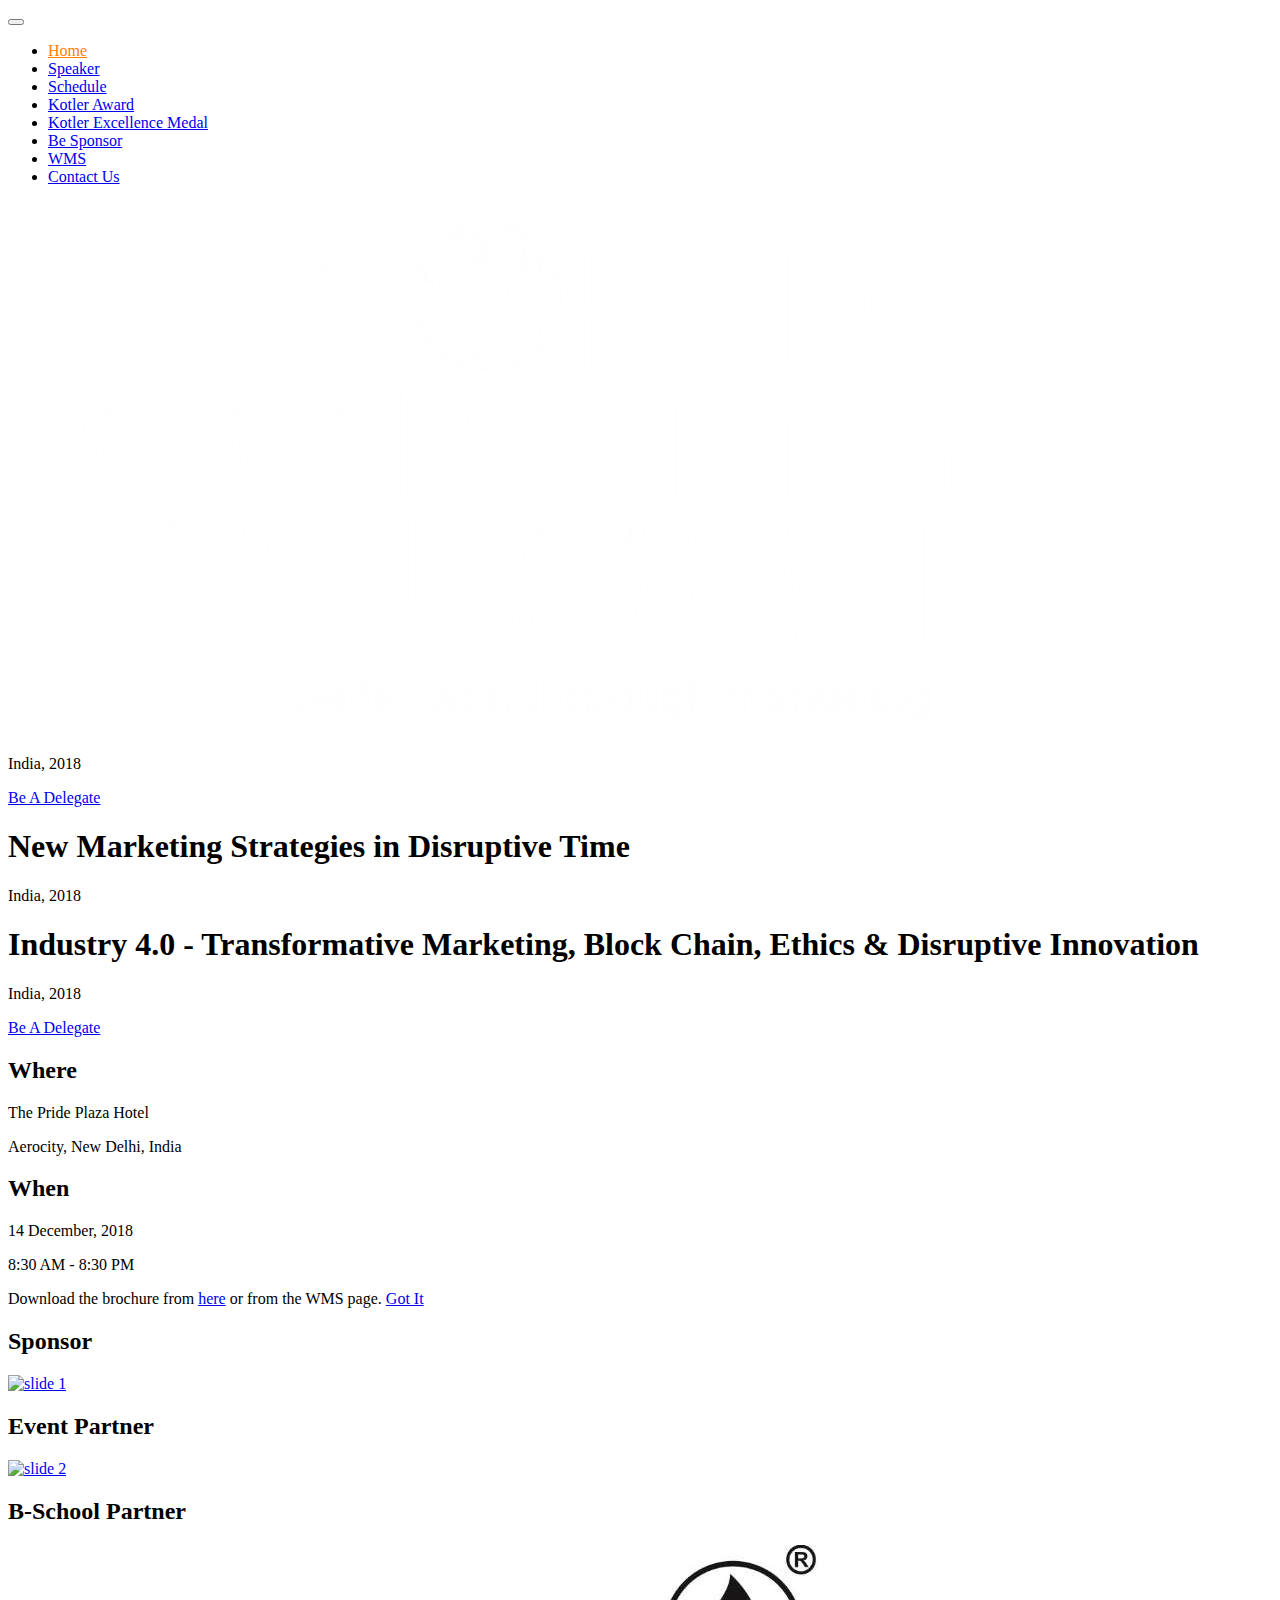
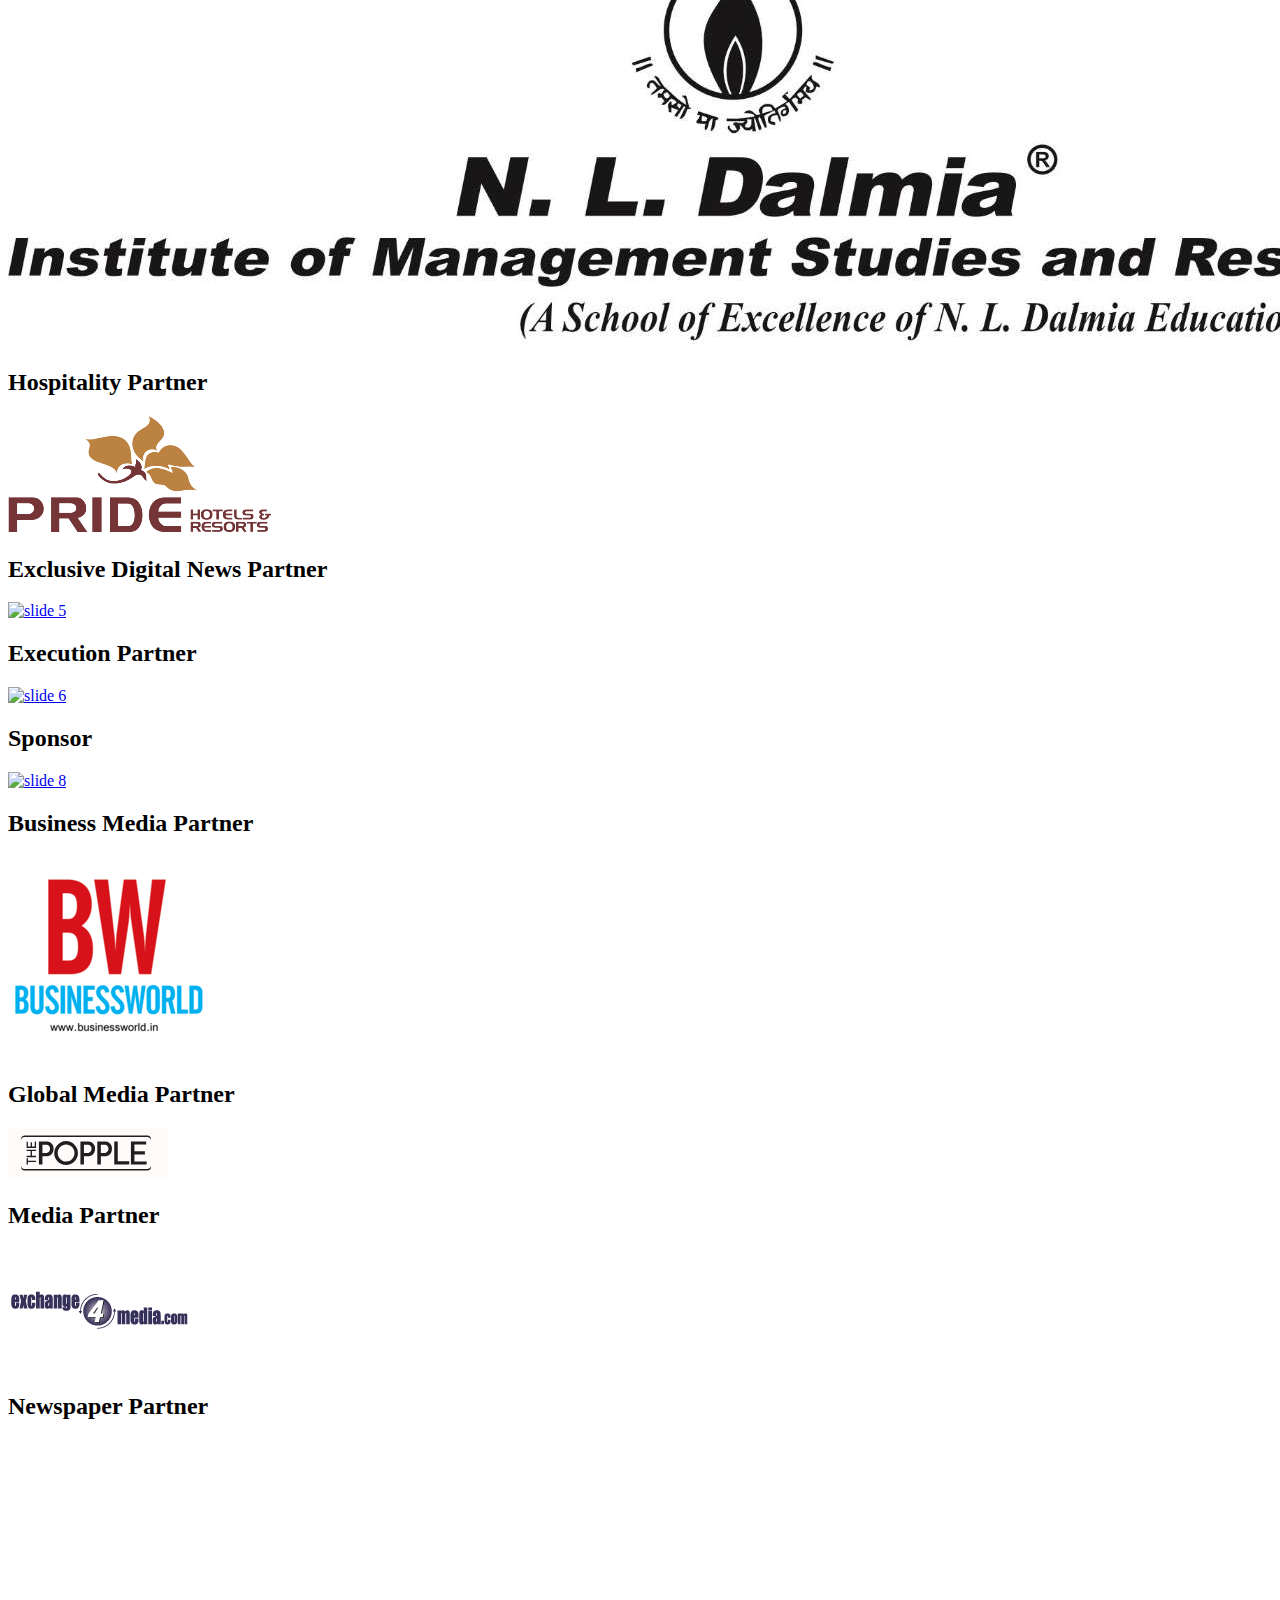
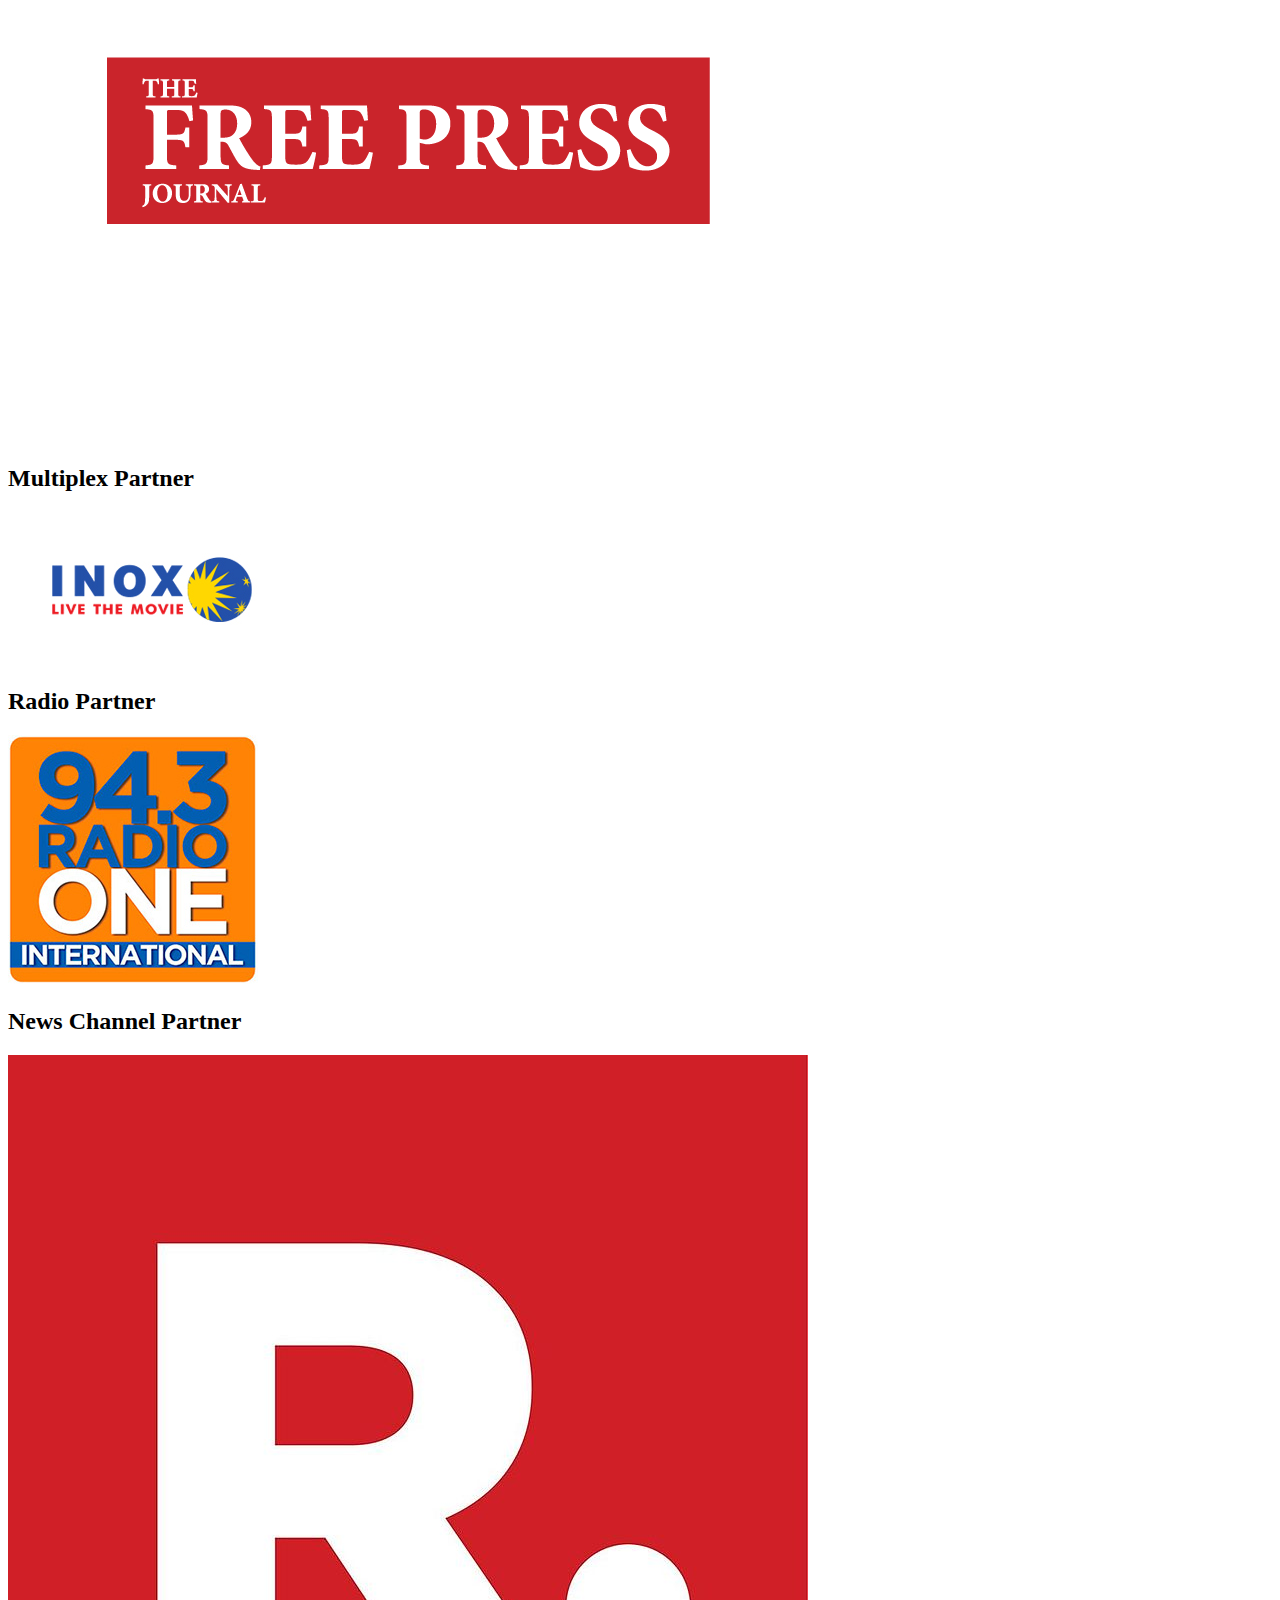
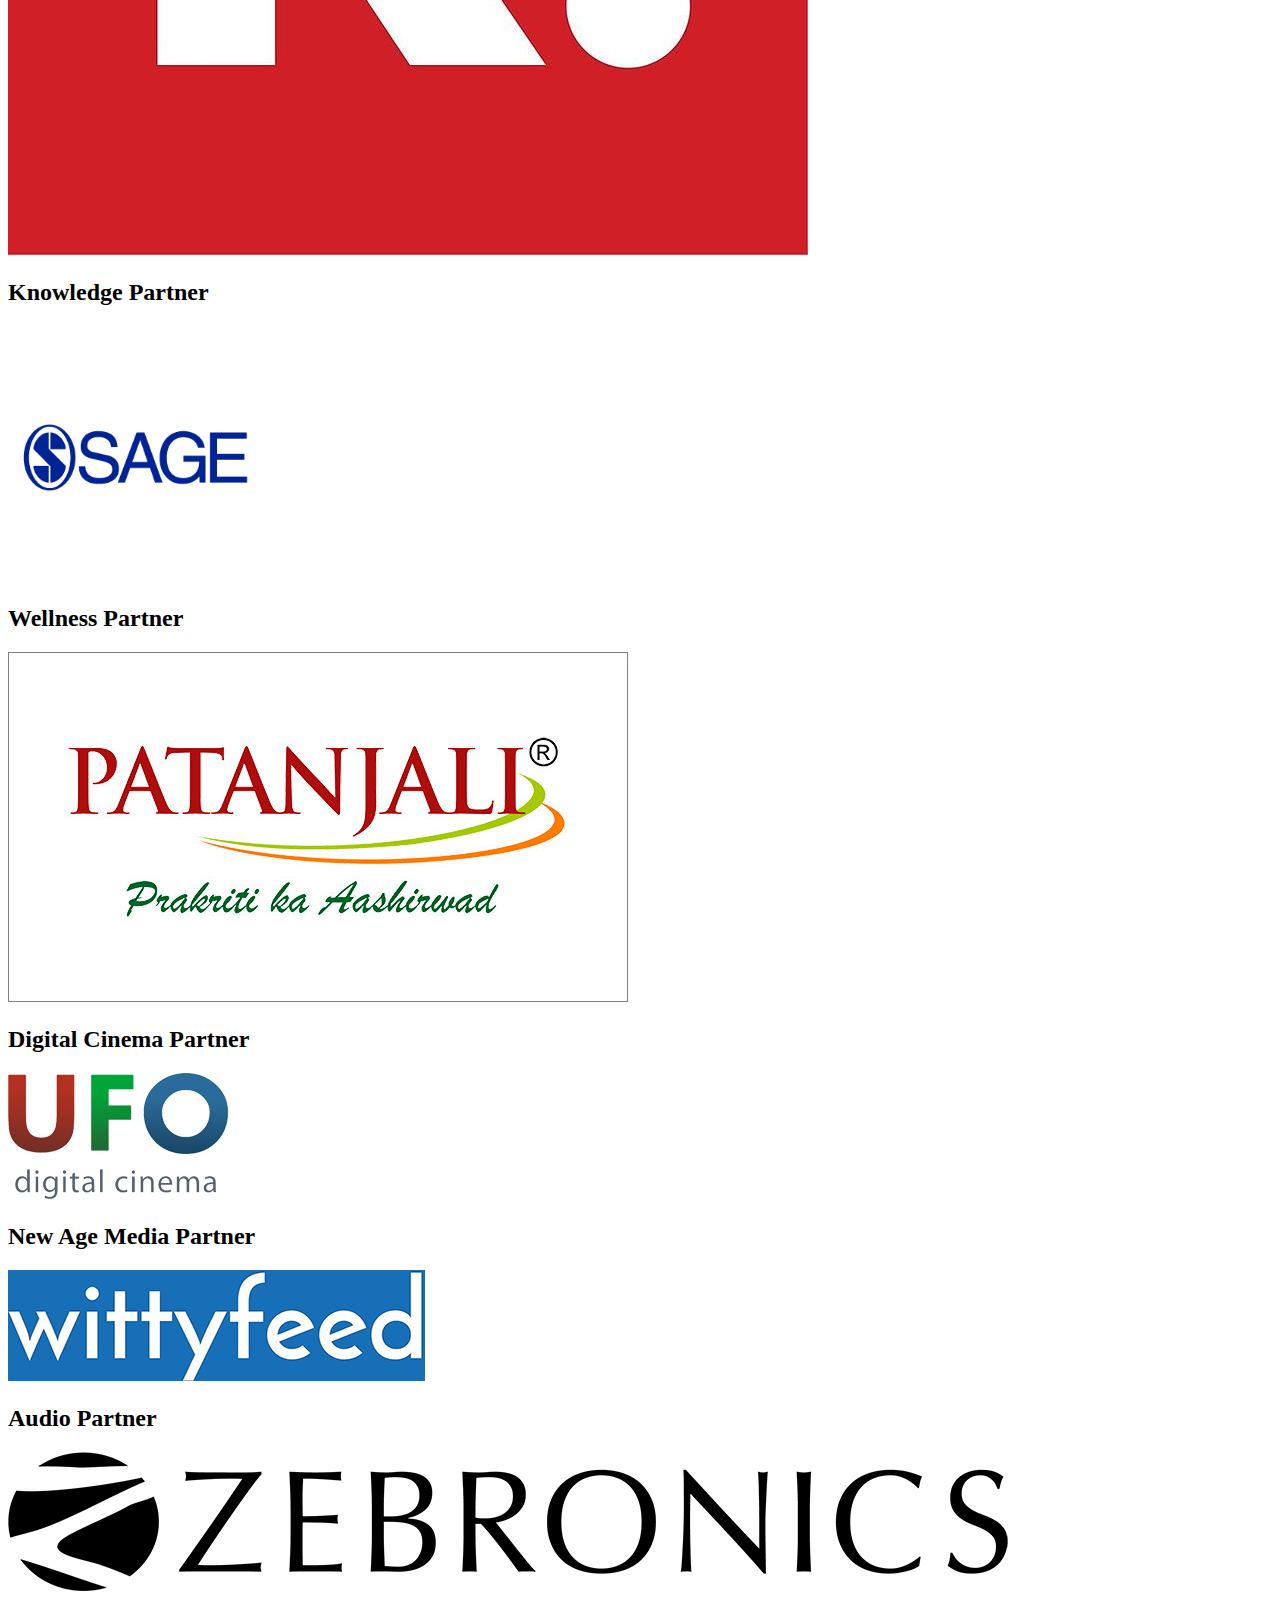
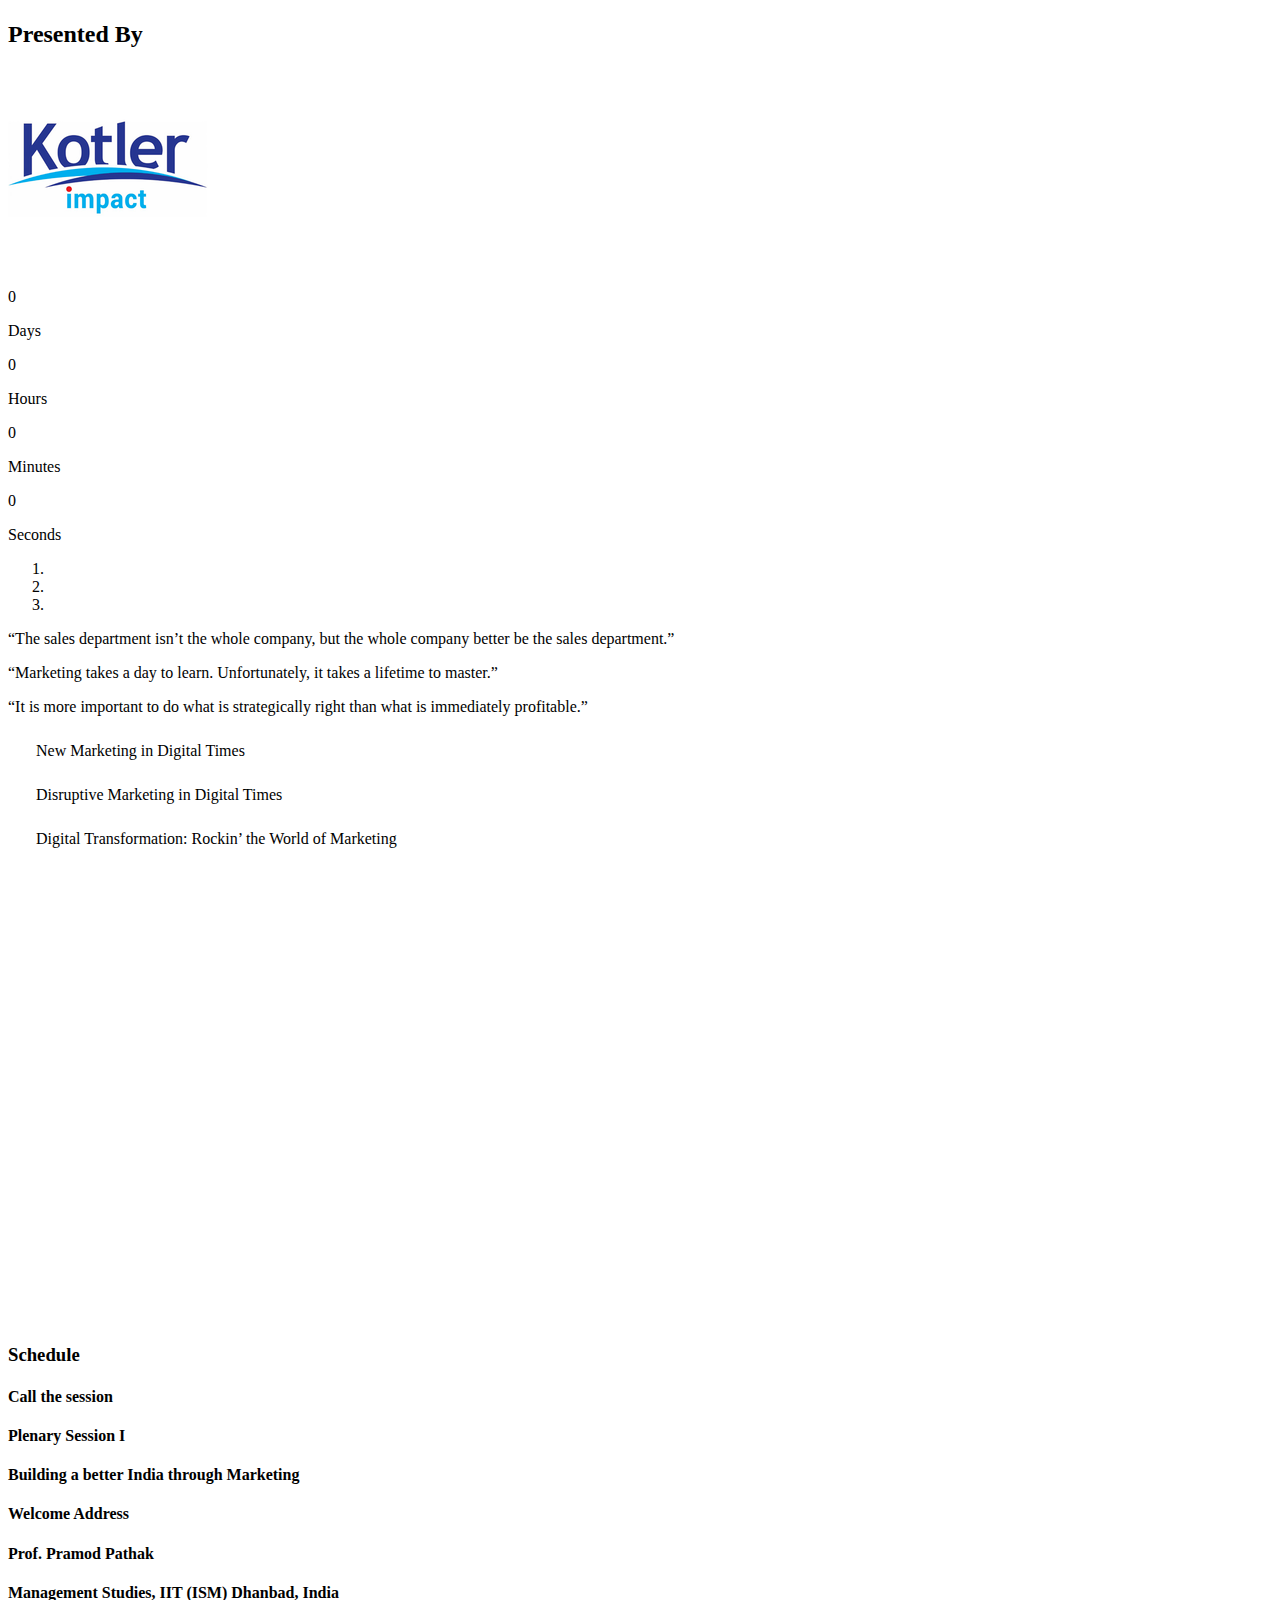
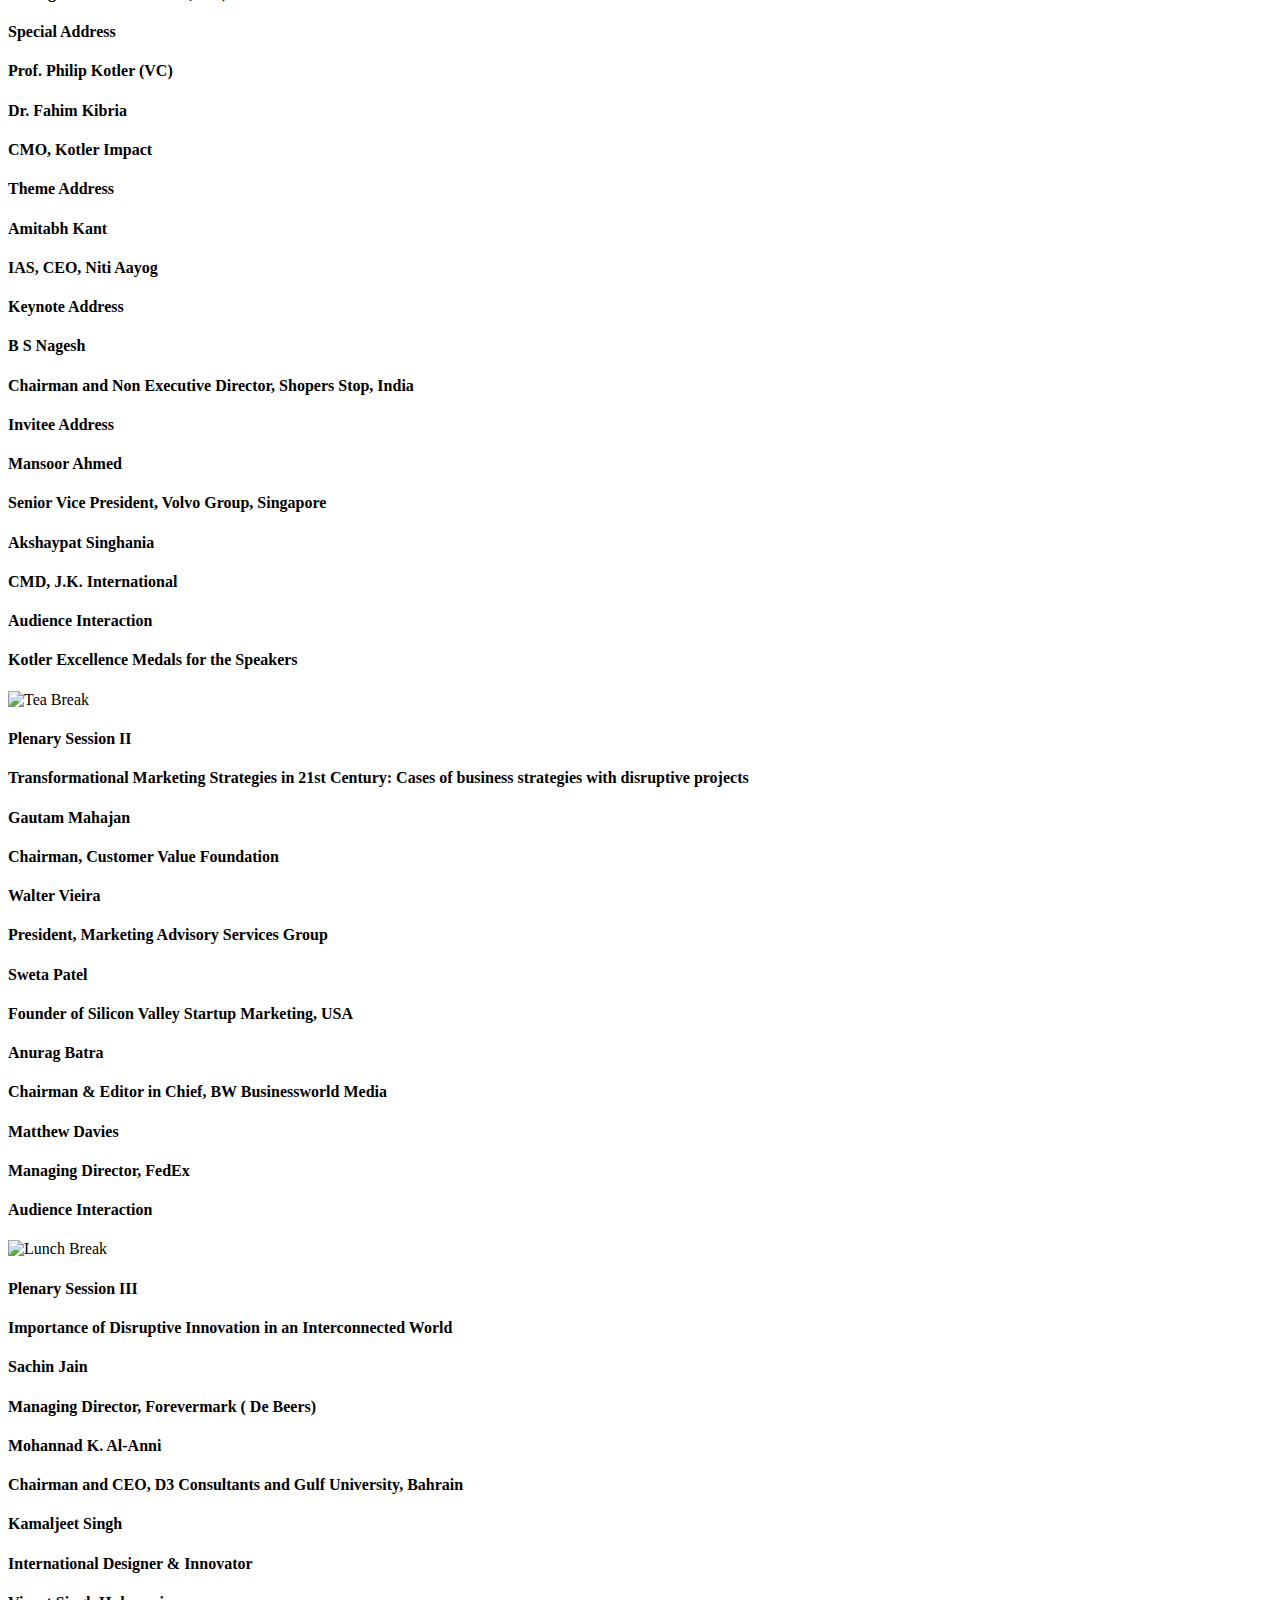
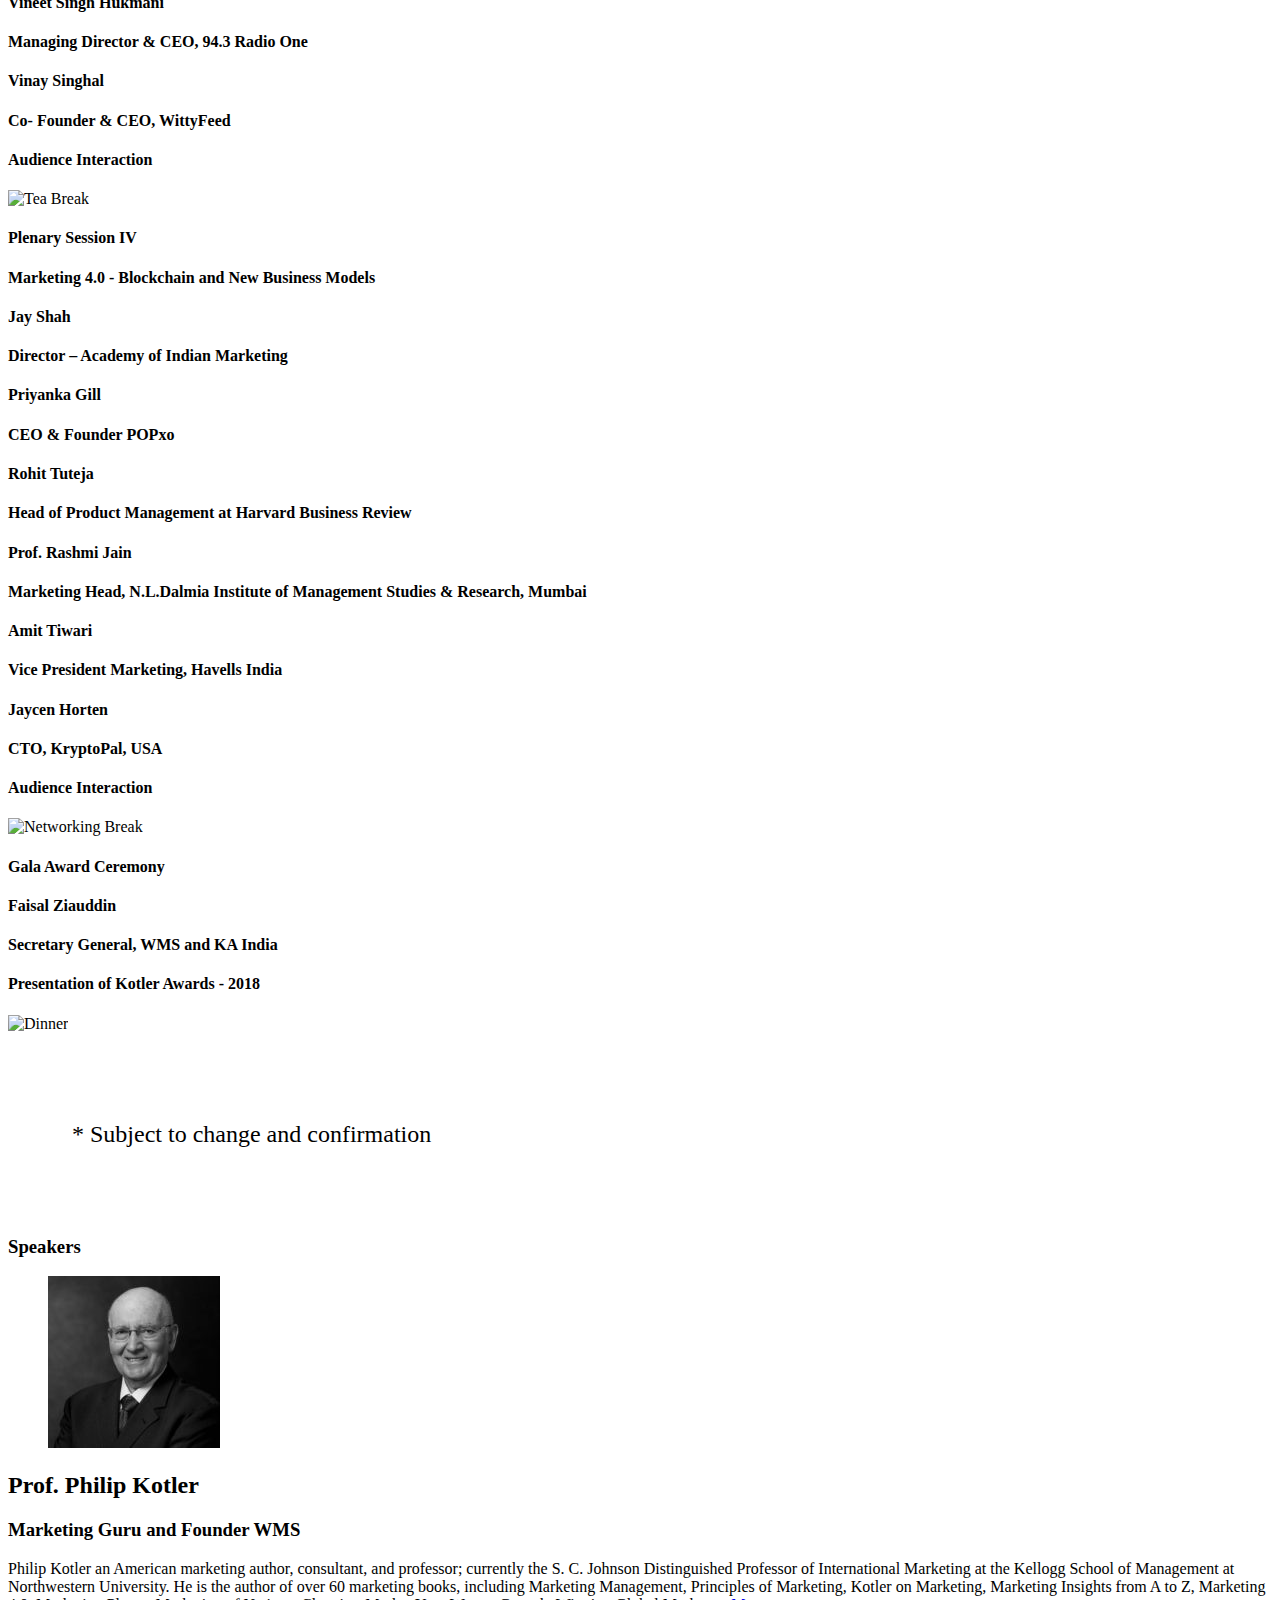
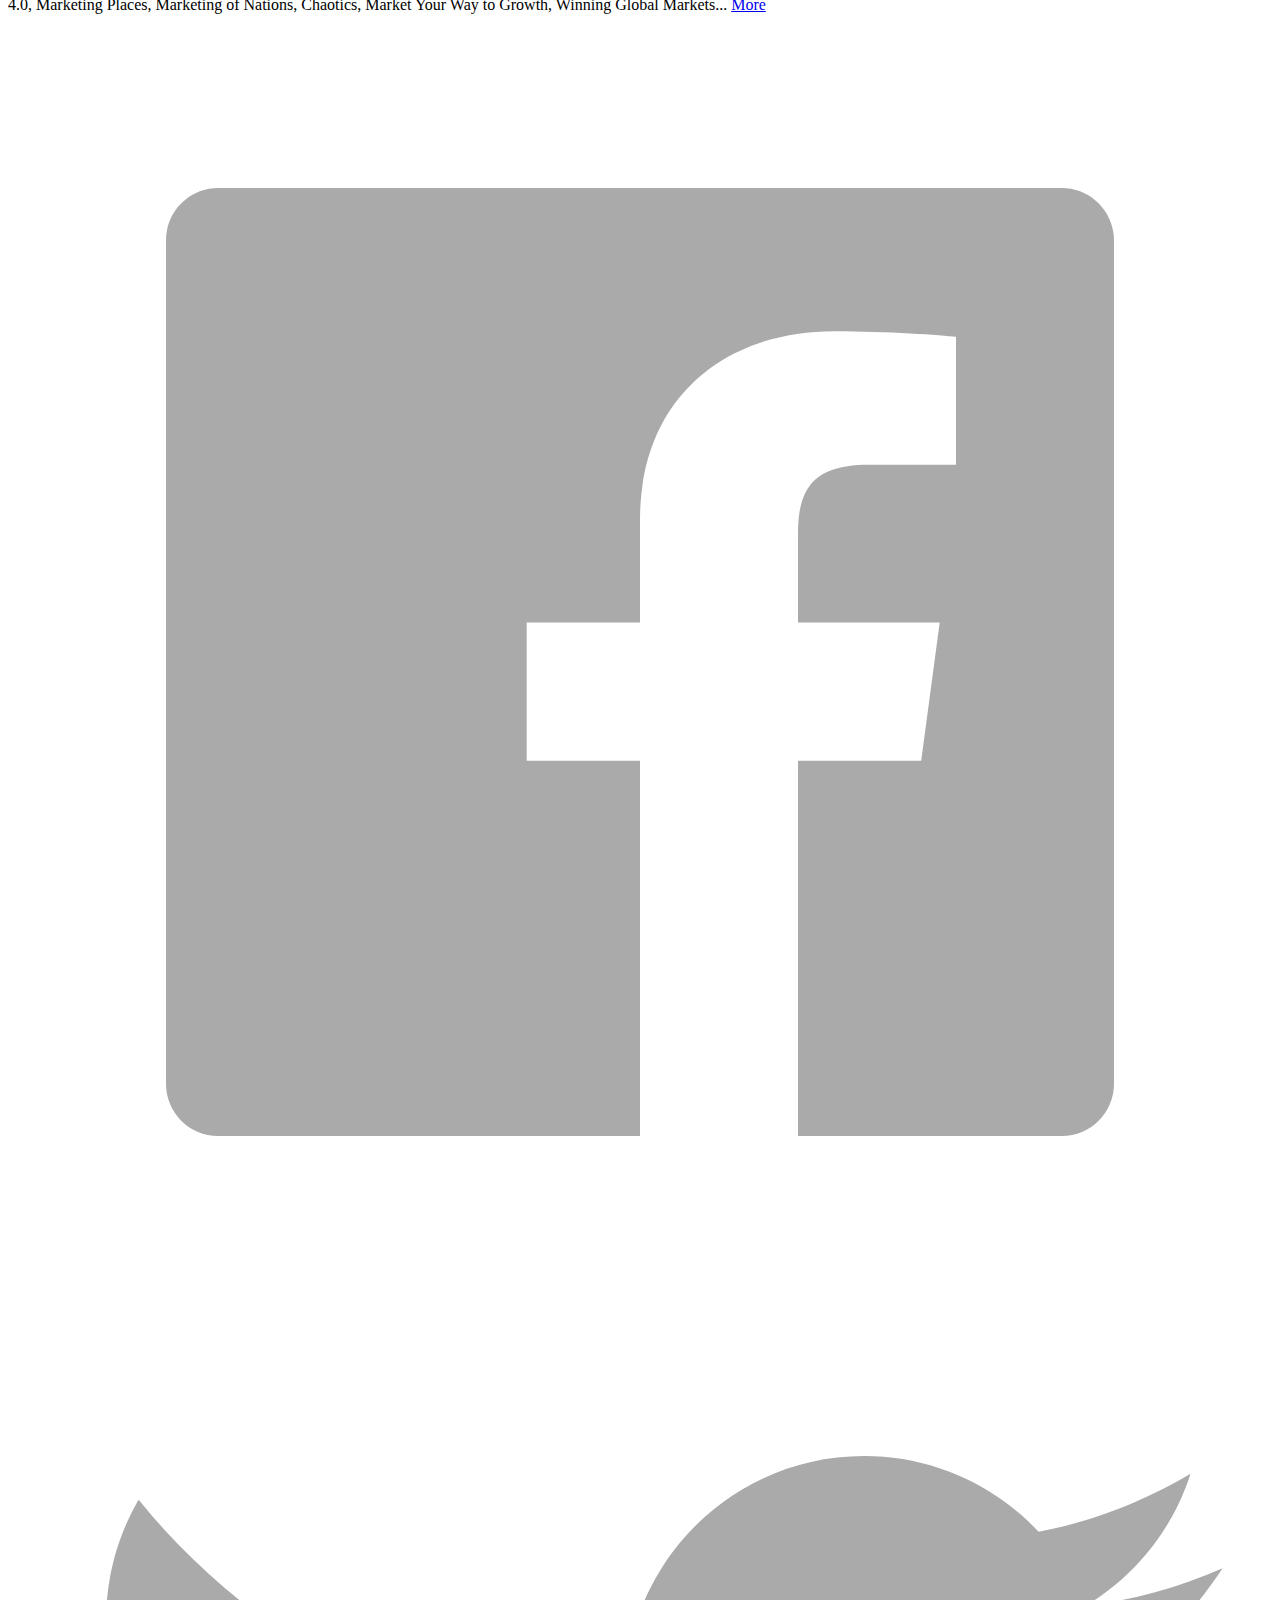
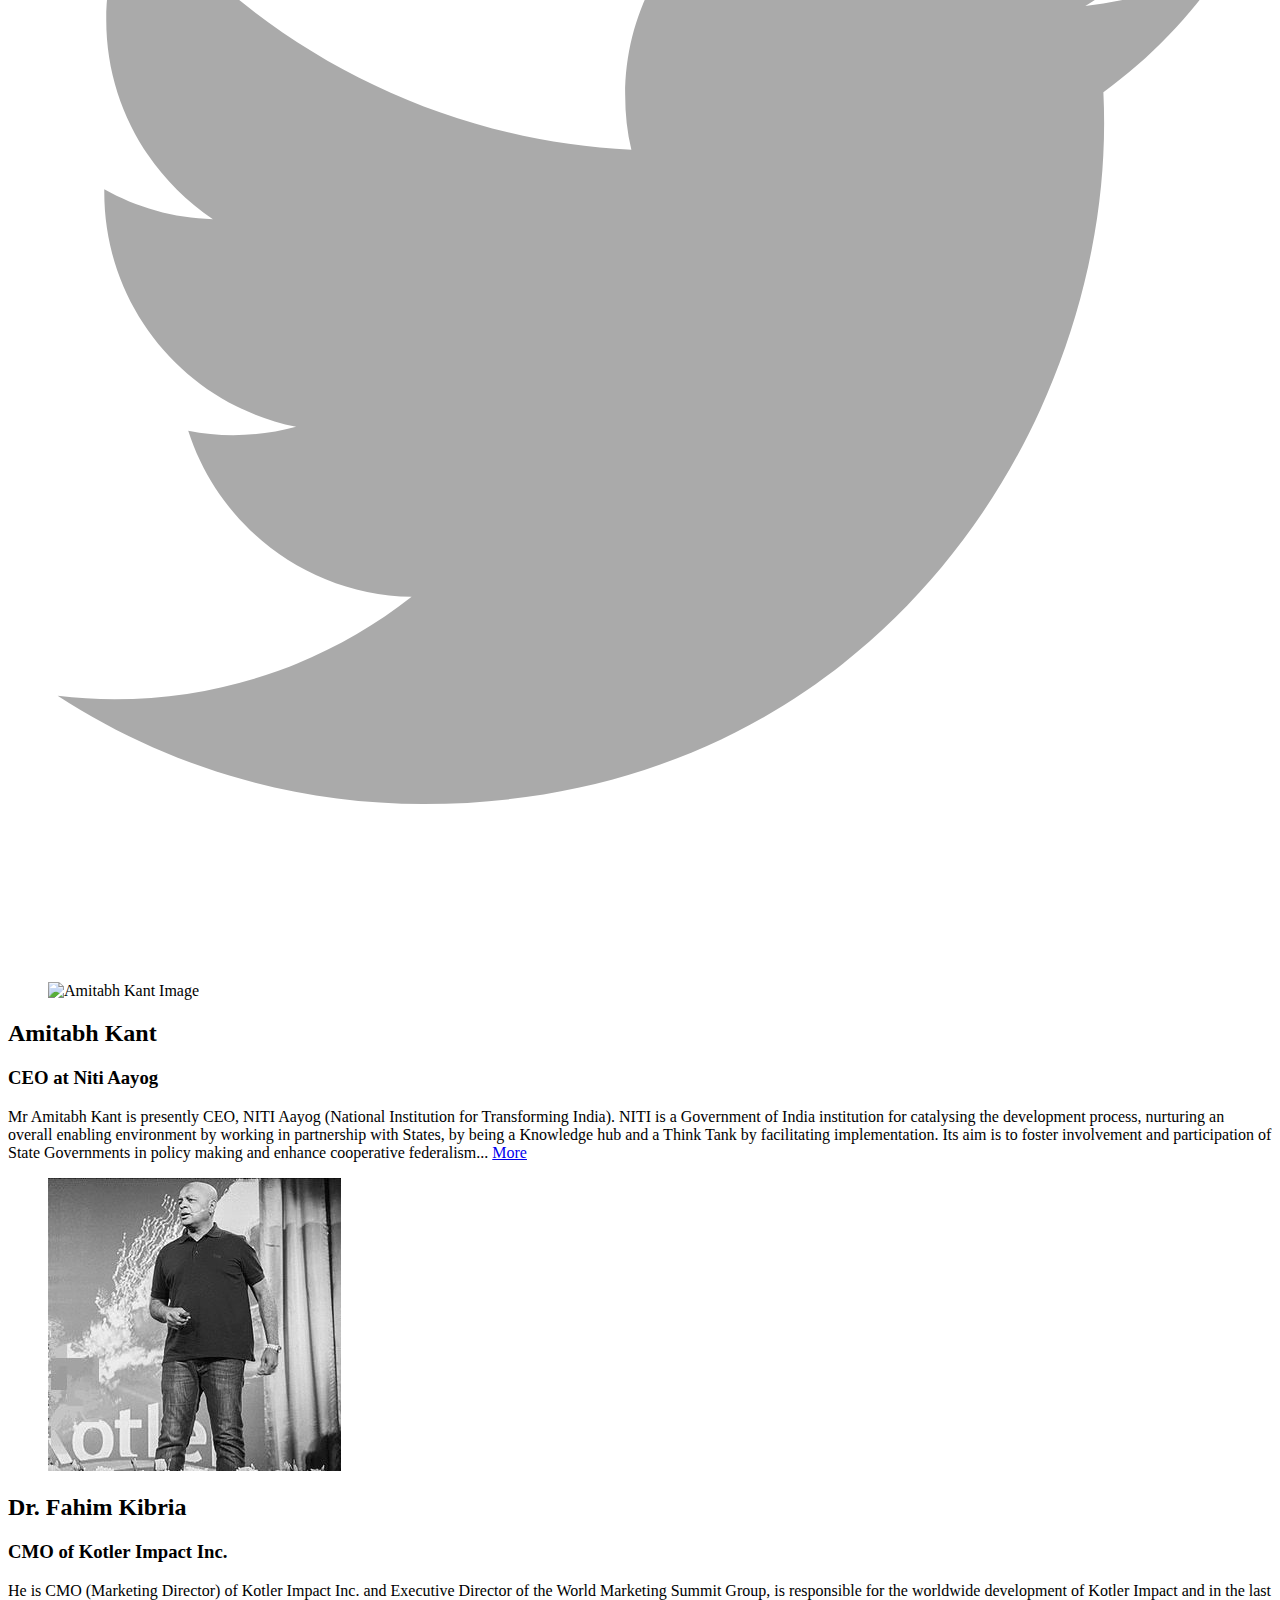
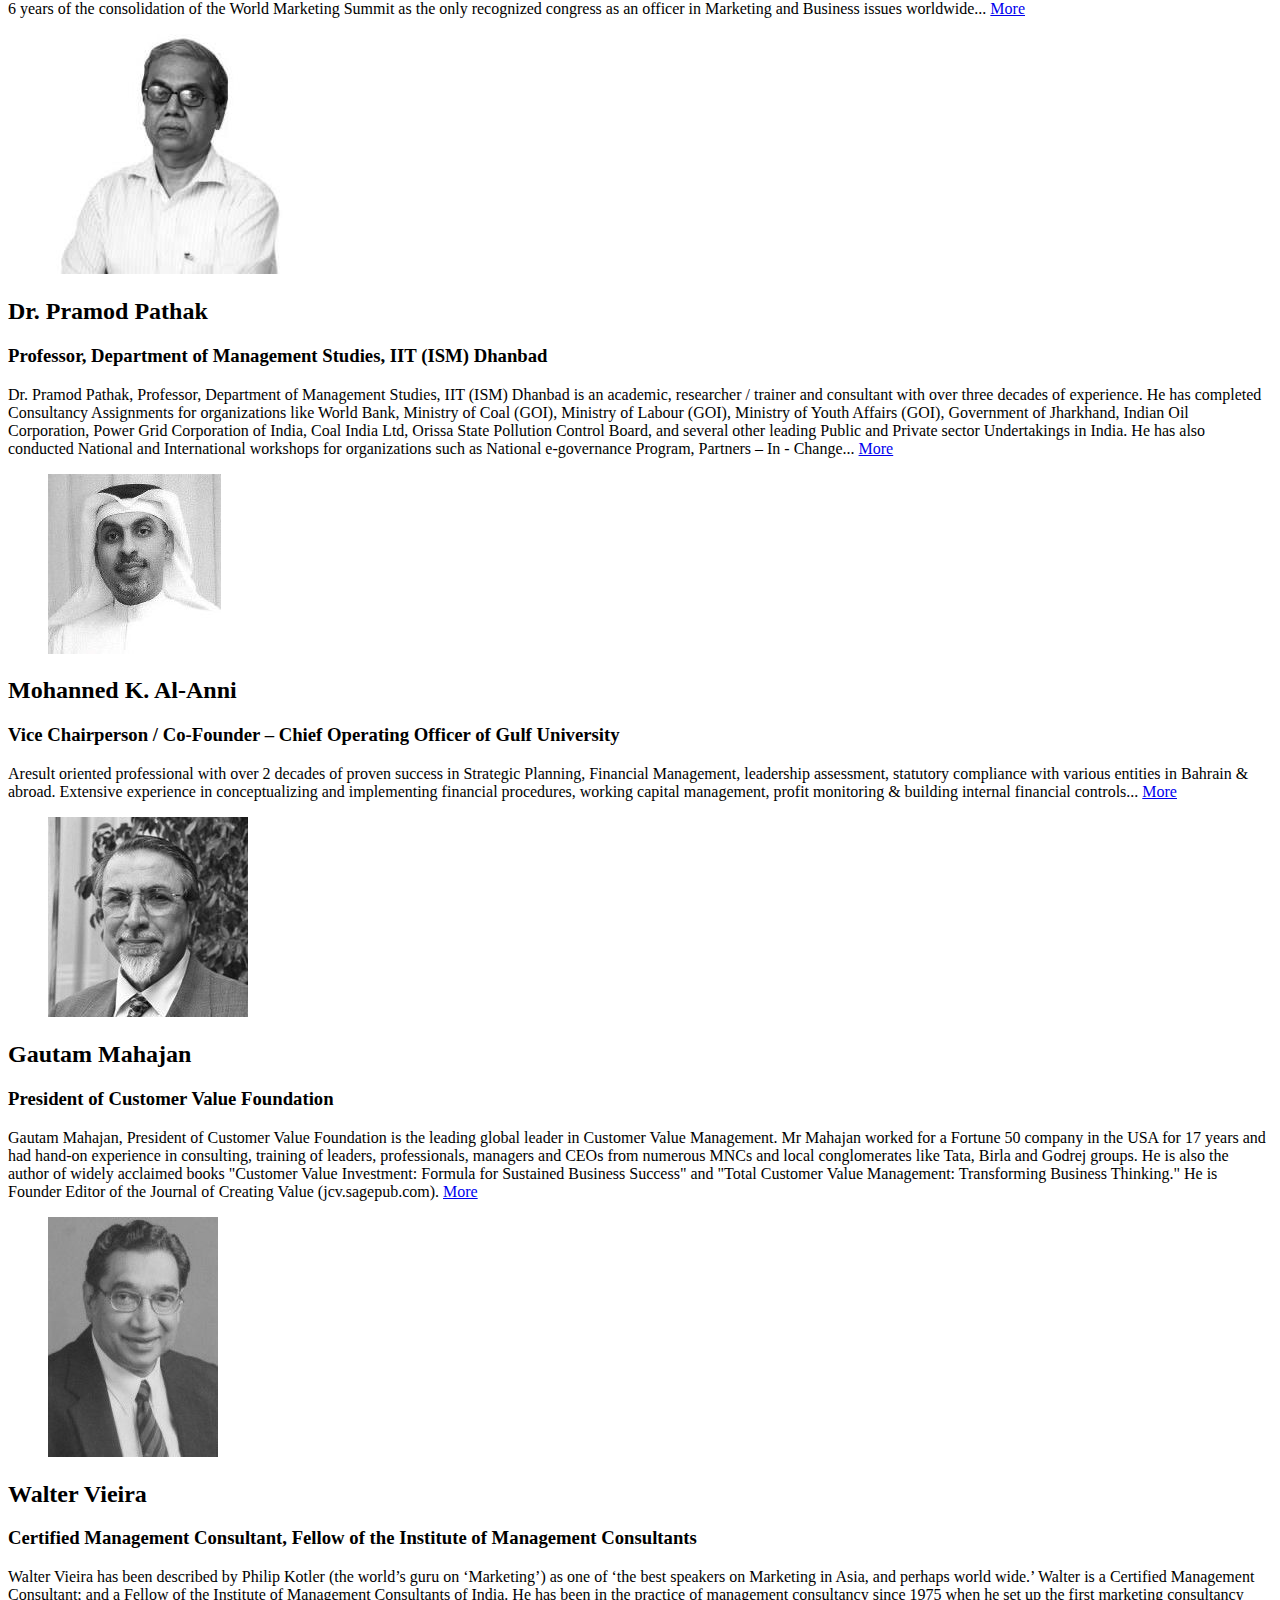
==== commit 2c0c22ec: "updated" ====
--- a/index.html
+++ b/index.html
@@ -1 +1 @@
-<!DOCTYPE html> <html lang=en> <head> <meta charset=UTF-8> <meta name=viewport content="width=device-width,initial-scale=1"> <meta http-equiv=X-UA-Compatible content="ie=edge"> <meta name=description content="World Marketing Summit | 2018 India"> <meta name=keywords content="World Marketing Summit, 2018, India, Kotler, Philip Kotler, Award"> <meta name=author content="Saptarshi Basu(https://www.sapbasu.com)"> <meta property=og:title content="World Marketing Summit | 2018 India"> <meta property=og:url content=worldmarkettingsummit.com> <meta property=og:image content="a588860b13d4813bfdd430ac1d52441e.png"> <meta property=og:description content="World Marketing Summit | 2018 India"> <meta property=og:type content="World Marketing Summit | 2018 India"> <meta name=description content="World Marketing Summit | 2018 India"> <meta name=keywords content="World Marketing Summit, 2018, India, Kotler, Philip Kotler, Award"> <meta name=author content="Saptarshi Basu(https://www.sapbasu.com)"> <meta name=theme-color content=#000000 /> <link rel="shortcut apple-touch-icon" type=image/x-icon href="a588860b13d4813bfdd430ac1d52441e.png" sizes=380x367> <link rel="shortcut apple-touch-icon" type=image/x-icon href="a588860b13d4813bfdd430ac1d52441e.png" sizes=380x367> <link rel="shortcut icon" type=image/x-icon href="a588860b13d4813bfdd430ac1d52441e.png" sizes=380x367> <link rel="shortcut icon" type=image/x-icon href="a588860b13d4813bfdd430ac1d52441e.png" sizes=380x367> <script src=https://cdnjs.cloudflare.com/ajax/libs/pace/1.0.2/pace.min.js></script> <link href="https://fonts.googleapis.com/css?family=Raleway:300,400,900|Lato:300,400,900" rel=stylesheet> <link rel=stylesheet type=text/css href=https://cdnjs.cloudflare.com/ajax/libs/slick-carousel/1.9.0/slick.min.css /> <link rel=stylesheet type=text/css href=https://cdnjs.cloudflare.com/ajax/libs/slick-carousel/1.9.0/slick-theme.min.css /> <title>World Marketing Summit | 2018 India</title> <link href="loader.2407b4bb.css" rel="stylesheet"><link href="main.557c675d.css" rel="stylesheet"></head> <body> <nav id=navbar class=c-navbar> <button aria-label="Menu Button" class="hamburger hamburger--collapse c-navbar__mob-menu-btn" type=button onclick=toggleHamburger()> <span class=hamburger-box> <span class=hamburger-inner></span> </span> </button> <ul> <li> <a href=#top class=same-page style=color:#ff8000!important onclick=closeMobMenu()>Home</a> </li> <li> <a href=#speaker_list class=same-page onclick=closeMobMenu()>Speaker</a> </li> <li> <a href=#schedule class=same-page onclick=closeMobMenu()>Schedule</a> </li> <li> <a href=award.html onclick=closeMobMenu()>Kotler Award</a> </li> <li> <a href=medal.html onclick=closeMobMenu()>Kotler Excellence Medal</a> </li> <li> <a href=sponsor.html onclick=closeMobMenu()>Be Sponsor</a> </li> <li> <a href=wms.html onclick=closeMobMenu()>WMS</a> </li> <li> <a href=#contactus onclick=closeMobMenu()>Contact Us</a> </li> </ul> </nav> <header class=main-header id=top> <section class=main-header__left-section> <img class=main-header__left-section__logo src=af8cc5ff352c28bc0892335ef3cfb0e5.png alt="WMS Logo"> <p class="title--secondary--center logo-title"> <span class=india-font>India</span>, 2018</p> <a class="c-btn c-btn--white" href=https://suslence.com/signup>Be A Delegate</a> </section> <section class=main-header__right-section> <figure> <div id=carouselExampleControls class="carousel slide hero img-in-carousel-position" data-ride=carousel> <div class="carousel-inner img-in-carousel-position"> <div class="hero-1 carousel-item active img-in-carousel-position"> <div class=main-header__right-section__hero-image> </div> </div> <div class="hero-2 carousel-item img-in-carousel-position"> <div class=main-header__right-section__hero-image-1> </div> </div> <div class="hero-3 carousel-item img-in-carousel-position"> <div class=main-header__right-section__hero-image-2> </div> </div> </div> </div> </figure> <div class=main-header__right-section__jagged-effect></div> <div class=main-header__right-section__text> <div id=carouselHeader class="carousel slide hero img-in-carousel-position" data-ride=carousel> <div class="carousel-inner img-in-carousel-position"> <div class="carousel-item active img-in-carousel-position"> <div class=text-container> <h1 class=title--main>New Marketing Strategies in Disruptive Time</h1> <p class=title--secondary> <span class=india-font>India</span>, 2018</p> </div> </div> <div class="carousel-item img-in-carousel-position"> <div class=text-container> <h1 class=title--main>Industry 4.0 - Transformative Marketing, Block Chain, Ethics & Disruptive Innovation </h1> <p class=title--secondary> <span class=india-font>India</span>, 2018</p> </div> </div> </div> </div> <a class="c-btn c-btn--secondary for-mobile" href=https://suslence.com/signup>Be A Delegate</a> </div> </section> </header> <section class=venue> <div class="c-row mb-6"> <div class=col-1-of-2> <h2 class=venue__header data-aos=fade-up data-aos-duration=1500>Where</h2> <p>The Pride Plaza Hotel</p> <p>Aerocity, New Delhi, India</p> </div> <div class=col-1-of-2> <div class=jagged-effect></div> <h2 class=venue__header data-aos=fade-up data-aos-duration=1500>When</h2> <p>14 December, 2018</p> <p>8:30 AM - 8:30 PM</p> </div> </div> </section> <div class=popup> <p class=popup__text>Download the brochure from <a class=popup__link href=WMS_2018.pdf class=link-more aria-label="Brochure download link">here</a> or from the WMS page. <a class=popup__got-it-btn onclick=closePopup() href=javascrip:void(0)>Got It</a></p> </div> <section id=sponsor-carousel class=sponsors> <div class=sponsors__sponsor> <h2 class=sponsors__sponsor__type>Principal Sponsor</h2> <a href=https://kryptopal.io/ class=sponsors__sponsor__img> <img class=sponsors__sponsor__img src=c2db7fa9d9b164534f1dd60959c9d753.png alt="slide 1"> </a> </div> <div class=sponsors__sponsor> <h2 class=sponsors__sponsor__type>Event Partner</h2> <a href=http://suslence.com/ class=sponsors__sponsor__img> <img class=sponsors__sponsor__img src=1edb8050b6991abb6f3546e97c6b6c15.png alt="slide 2"> </a> </div> <div class=sponsors__sponsor> <h2 class=sponsors__sponsor__type>B-School Partner</h2> <a href=https://www.nldalmia.in/ class=sponsors__sponsor__img> <img class=sponsors__sponsor__img src=4baf61e6d7e9bce4c4e046864785069e.jpg alt="slide 3"> </a> </div> <div class=sponsors__sponsor> <h2 class=sponsors__sponsor__type>Hospitality Partner</h2> <a href=http://www.pridehotel.com/ class=sponsors__sponsor__img> <img class=sponsors__sponsor__img src=651ddb5f76c13e459a960bbba87f6978.png alt="slide 4"> </a> </div> <div class=sponsors__sponsor> <h2 class=sponsors__sponsor__type>Exclusive Digital News Partner</h2> <a href=https://www.ibtimes.co.in/ class=sponsors__sponsor__img> <img class=sponsors__sponsor__img src=1e64c47fdf311312a333e53660d6534c.png alt="slide 5"> </a> </div> <div class=sponsors__sponsor> <h2 class=sponsors__sponsor__type>Execution Partner</h2> <a href=# class=sponsors__sponsor__img> <img class=sponsors__sponsor__img src=34d56bdc4ec96637371fb657a2bb1632.png alt="slide 6"> </a> </div> <div class=sponsors__sponsor> <h2 class=sponsors__sponsor__type>Knowledge Partner</h2> <a href=https://www.academyofindianmarketing.org/ class=sponsors__sponsor__img> <img class=sponsors__sponsor__img src=5823e32690814a68fba0f40cc6ee4c9b.png alt="slide 7"> </a> </div> </section> <section class=timer-container> <div class=timer-container__timer> <div class=timer-container__timer__day> <p id=days>0</p> <p>Days</p> </div> <div class=timer-container__timer__hour> <p id=hours>0</p> <p>Hours</p> </div> <div class=timer-container__timer__minute> <p id=minutes>0</p> <p>Minutes</p> </div> <div class=timer-container__timer__second> <p id=seconds>0</p> <p>Seconds</p> </div> </div> </section> <section class=quotes> <div id=quote-carousel class="carousel slide" data-ride=carousel> <ol class=carousel-indicators> <li data-target=#quote-carousel data-slide-to=0 class=active></li> <li data-target=#quote-carousel data-slide-to=1></li> <li data-target=#quote-carousel data-slide-to=2></li> </ol> <div class=carousel-inner> <div class="carousel-item active"> <p class=quotes__quote>“The sales department isn’t the whole company, but the whole company better be the sales department.”</p> </div> <div class=carousel-item> <p class=quotes__quote>“Marketing takes a day to learn. Unfortunately, it takes a lifetime to master.”</p> </div> <div class=carousel-item> <p class=quotes__quote>“It is more important to do what is strategically right than what is immediately profitable.” </p> </div> </div> </div> </section> <section class=topics> <div class=c-row> <div class="col-1-of-2 topics__list"> <p class=topics__content--1 data-aos=fade-right data-aos-duration=900> <span class=icon-lg> <svg xmlns=http://www.w3.org/2000/svg viewBox="0 0 24 24" width=24 height=24> <path fill=#fff class=heroicon-ui d="M12 22a10 10 0 1 1 0-20 10 10 0 0 1 0 20zm0-2a8 8 0 1 0 0-16 8 8 0 0 0 0 16zm1-9h2a1 1 0 0 1 0 2h-2v2a1 1 0 0 1-2 0v-2H9a1 1 0 0 1 0-2h2V9a1 1 0 0 1 2 0v2z"/> </svg> </span>New Marketing in Digital Times</p> <p class=topics__content--2 data-aos=fade-right data-aos-duration=1200> <span class=icon-lg> <svg xmlns=http://www.w3.org/2000/svg viewBox="0 0 24 24" width=24 height=24> <path fill=#fff class=heroicon-ui d="M2.59 13.41A1.98 1.98 0 0 1 2 12V7a5 5 0 0 1 5-5h4.99c.53 0 1.04.2 1.42.59l8 8a2 2 0 0 1 0 2.82l-8 8a2 2 0 0 1-2.82 0l-8-8zM20 12l-8-8H7a3 3 0 0 0-3 3v5l8 8 8-8zM7 8a1 1 0 1 1 0-2 1 1 0 0 1 0 2z"/> </svg> </span>Disruptive Marketing in Digital Times</p> <p class=topics__content--3 data-aos=fade-right data-aos-duration=1500> <span class=icon-lg> <svg xmlns=http://www.w3.org/2000/svg viewBox="0 0 24 24" width=24 height=24> <path fill=#fff class=heroicon-ui d="M20 22H4a2 2 0 0 1-2-2v-8c0-1.1.9-2 2-2h4V8c0-1.1.9-2 2-2h4V4c0-1.1.9-2 2-2h4a2 2 0 0 1 2 2v16a2 2 0 0 1-2 2zM14 8h-4v12h4V8zm-6 4H4v8h4v-8zm8-8v16h4V4h-4z"/> </svg> </span>Digital Transformation: Rockin’ the World of Marketing</p> </div> <div class=col-1-of-2> <iframe title="Prof. Philip Kotler Invitation Video" class=youtube-container src=https://www.youtube.com/embed/PiHYQX_zzpQ frameborder=0 allow="autoplay; encrypted-media" allowfullscreen></iframe> </div> </div> <div class=c-row> <div class=col-1-of-2> <iframe title="Prof. Philip Kotler Invitation Video" class=youtube-container src=https://www.youtube.com/embed/Gv0XzGzQ-hw frameborder=0 allow="autoplay; encrypted-media" allowfullscreen></iframe> </div> <div class=col-1-of-2> <iframe title="Prof. Philip Kotler Invitation Video" class=youtube-container src=https://www.youtube.com/embed/hRDq5EOKRVo frameborder=0 allow="autoplay; encrypted-media" allowfullscreen></iframe> </div> </div> </section> <section class="schedule anchor" id=schedule> <div class=schedule__container> <div class=schedule-list> <h3 class=schedule__container__header>Schedule</h3> <div class=c-row> <div class=col-1-of-2> <div class=timeline> <div class=container> <div class=content> <h4 class=schedule__container__session>Call the session</h4> </div> </div> <div class=container> <div class=content> <!--<h4 class=schedule__container__time> <span class=time></span>9:30 AM - 10:30 AM</h4> --> <h4 class=schedule__container__session>Plenary Session I</h4> <h4 class=schedule__container__credentials>Building a better India through Marketing</h4> <div class=schedule__container__gap></div> <h4 class=schedule__container__session>Welcome Address</h4> <h4 class=schedule__container__speaker>Prof. Pramod Pathak</h4> <h4 class=schedule__container__credentials>Management Studies, IIT (ISM) Dhanbad, India</h4> <div class=schedule__container__gap></div> <h4 class=schedule__container__session>Special Address</h4> <h4 class=schedule__container__speaker>Prof. Philip Kotler (VC)</h4> <h4 class=schedule__container__speaker>Dr. Fahim Kibria</h4> <h4 class=schedule__container__credentials>CMO, Kotler Impact</h4> <div class=schedule__container__gap></div> <h4 class=schedule__container__session>Theme Address</h4> <h4 class=schedule__container__speaker>Amitabh Kant</h4> <h4 class=schedule__container__credentials>IAS, CEO, Niti Aayog</h4> <div class=schedule__container__gap></div> <h4 class=schedule__container__session>Keynote Address</h4> <h4 class=schedule__container__speaker>B S Nagesh</h4> <h4 class=schedule__container__credentials>Chairman and Non Executive Director, Shopers Stop, India</h4> <div class=schedule__container__gap></div> <h4 class=schedule__container__session>Invitee Address</h4> <h4 class=schedule__container__speaker>Mansoor Ahmed</h4> <h4 class=schedule__container__credentials>Senior Vice President, Volvo Group, Singapore</h4> <h4 class=schedule__container__speaker>Akshaypat Singhania</h4> <h4 class=schedule__container__credentials>CMD, J.K. International</h4> <div class=schedule__container__gap></div> <h4 class=schedule__container__session>Audience Interaction</h4> <div class=schedule__container__gap></div> <h4 class=schedule__container__session>Kotler Excellence Medals for the Speakers </h4> </div> </div> </div> <img class=icon-on-timeline src=7631dc57358cfa63c8aaeb86eb966798.svg alt="Tea Break"> <div class="timeline after-break"> <div class=container> <div class=content> <h4 class=schedule__container__session>Plenary Session II</h4> <h4 class=schedule__container__credentials>Transformational Marketing Strategies in 21st Century: Cases of business strategies with disruptive projects</h4> <div class=schedule__container__gap></div> <h4 class=schedule__container__speaker>Gautam Mahajan</h4> <h4 class=schedule__container__credentials>Chairman, Customer Value Foundation</h4> <h4 class=schedule__container__speaker>Walter Vieira</h4> <h4 class=schedule__container__credentials>President, Marketing Advisory Services Group</h4> <h4 class=schedule__container__speaker>Sweta Patel</h4> <h4 class=schedule__container__credentials>Founder of Silicon Valley Startup Marketing, USA</h4> <h4 class=schedule__container__speaker>Anurag Batra</h4> <h4 class=schedule__container__credentials>Chairman &amp; Editor in Chief, BW Businessworld Media</h4> <h4 class=schedule__container__speaker>Matthew Davies</h4> <h4 class=schedule__container__credentials>Managing Director, FedEx</h4> <div class=schedule__container__gap></div> <h4 class=schedule__container__session>Audience Interaction</h4> </div> </div> </div> <img class=icon-on-timeline src=f0dac7f0684c307608df715f9c662122.svg alt="Lunch Break"> </div> <div class=col-1-of-2> <div class="timeline after-page-break"> <div class=container> <div class=content> <h4 class=schedule__container__session>Plenary Session III</h4> <h4 class=schedule__container__credentials>Importance of Disruptive Innovation in an Interconnected World</h4> <div class=schedule__container__gap></div> <h4 class=schedule__container__speaker>Sachin Jain</h4> <h4 class=schedule__container__credentials>Managing Director, Forevermark ( De Beers)</h4> <h4 class=schedule__container__speaker>Mohannad K. Al-Anni</h4> <h4 class=schedule__container__credentials>Chairman and CEO, D3 Consultants and Gulf University, Bahrain</h4> <h4 class=schedule__container__speaker>Kamaljeet Singh</h4> <h4 class=schedule__container__credentials>International Designer &amp; Innovator</h4> <h4 class=schedule__container__speaker>Vineet Singh Hukmani</h4> <h4 class=schedule__container__credentials>Managing Director &amp; CEO, 94.3 Radio One</h4> <h4 class=schedule__container__speaker>Vinay Singhal</h4> <h4 class=schedule__container__credentials>Co- Founder &amp; CEO, WittyFeed</h4> <div class=schedule__container__gap></div> <h4 class=schedule__container__session>Audience Interaction</h4> </div> </div> </div> <img class=icon-on-timeline src=7631dc57358cfa63c8aaeb86eb966798.svg alt="Tea Break"> <div class="timeline after-break"> <div class=container> <div class=content> <h4 class=schedule__container__session>Plenary Session IV</h4> <h4 class=schedule__container__credentials>Marketing 4.0 - Blockchain and New Business Models</h4> <div class=schedule__container__gap></div> <h4 class=schedule__container__speaker>Jay Shah</h4> <h4 class=schedule__container__credentials>Director – Academy of Indian Marketing</h4> <h4 class=schedule__container__speaker>Priyanka Gill</h4> <h4 class=schedule__container__credentials>CEO &amp; Founder POPxo</h4> <h4 class=schedule__container__speaker>Rohit Tuteja</h4> <h4 class=schedule__container__credentials>Head of Product Management at Harvard Business Review</h4> <h4 class=schedule__container__speaker>Prof. Rashmi Jain</h4> <h4 class=schedule__container__credentials>Marketing Head, N.L.Dalmia Institute of Management Studies &amp; Research, Mumbai</h4> <h4 class=schedule__container__speaker>Amit Tiwari</h4> <h4 class=schedule__container__credentials>Vice President Marketing, Havells India</h4> <h4 class=schedule__container__speaker>Jaycen Horten</h4> <h4 class=schedule__container__credentials>CTO, KryptoPal, USA</h4> <div class=schedule__container__gap></div> <h4 class=schedule__container__session>Audience Interaction</h4> </div> </div> </div> <img class=icon-on-timeline src=6044755102184510f4c9695d0b63c003.svg alt="Networking Break"> <div class="timeline after-break"> <div class=container> <div class=content> <h4 class=schedule__container__session>Gala Award Ceremony</h4> <h4 class=schedule__container__speaker>Faisal Ziauddin</h4> <h4 class=schedule__container__credentials>Secretary General, WMS and KA India</h4> <div class=schedule__container__gap></div> <h4 class=schedule__container__speaker>Presentation of Kotler Awards - 2018</h4> </div> </div> </div> <img class=icon-on-timeline src=f0dac7f0684c307608df715f9c662122.svg alt=Dinner> </div> </div> </div> <div class=bottom-triangle></div> <p style=padding:4rem;font-size:1.5rem>* Subject to change and confirmation</p> </div> </section> <section class="speakers anchor" id=speaker_list> <div class=speakers__container> <div class=speakers__container__speaker-list> <h3 class=speakers__container__speaker-list__header>Speakers</h3> <div class="c-row speaker" data-aos=fade-up data-aos-duration=1500> <div class=col-1-of-3> <section> <figure> <img src=befaf58ffcaa71fab63092925df62b3a.jpg alt="Prof. Philip Kotler Image"/> </figure> </section> </div> <div class=col-2-of-3> <h2>Prof. Philip Kotler</h2> <h3>Marketing Guru and Founder WMS</h3> <p> <span class=dropcap>P</span>hilip Kotler an American marketing author, consultant, and professor; currently the S. C. Johnson Distinguished Professor of International Marketing at the Kellogg School of Management at Northwestern University. He is the author of over 60 marketing books, including Marketing Management, Principles of Marketing, Kotler on Marketing, Marketing Insights from A to Z, Marketing 4.0, Marketing Places, Marketing of Nations, Chaotics, Market Your Way to Growth, Winning Global Markets... <a href=speakers.html#speaker_1 class=link-more aria-label="Click on the link to know more">More</a> </p> <div class=speaker__social> <span> <a href=https://www.facebook.com style=text-decoration:none> <img class=social-icon src=09806490081aca56b588aa8c86eb8dc2.svg alt="Facebook Profile of Prof. Philip Kotler"> </a> </span> <span> <img class=social-icon src=b8aee893f2795d6fa1b431c9ca663c5f.svg alt="Twitter Profile of Prof. Philip Kotler"> </span> </div> </div> </div> <div class="c-row speaker" data-aos=fade-up data-aos-duration=1500> <div class=col-1-of-3> <section> <figure> <img src=e47ff7ddd5bdab57f7045174262bbc70.jpg alt="Amitabh Kant Image"/> </figure> </section> </div> <div class=col-2-of-3> <h2>Amitabh Kant</h2> <h3>CEO at Niti Aayog</h3> <p> <span class=dropcap>M</span>r Amitabh Kant is presently CEO, NITI Aayog (National Institution for Transforming India). NITI is a Government of India institution for catalysing the development process, nurturing an overall enabling environment by working in partnership with States, by being a Knowledge hub and a Think Tank by facilitating implementation. Its aim is to foster involvement and participation of State Governments in policy making and enhance cooperative federalism... <a href=speakers.html#speaker_4 class=link-more aria-label="Click on the link to know more">More</a> </p> </div> </div> <div class="c-row speaker" data-aos=fade-up data-aos-duration=1500> <div class=col-1-of-3> <section> <figure> <img src=1e7f3d2891c99bf4f98a2865e866a3c0.jpg alt="Dr. Fahim Kibria Image"/> </figure> </section> </div> <div class=col-2-of-3> <h2>Dr. Fahim Kibria</h2> <h3>CMO of Kotler Impact Inc.</h3> <p> <span class=dropcap>H</span>e is CMO (Marketing Director) of Kotler Impact Inc. and Executive Director of the World Marketing Summit Group, is responsible for the worldwide development of Kotler Impact and in the last 6 years of the consolidation of the World Marketing Summit as the only recognized congress as an officer in Marketing and Business issues worldwide... <a href=speakers.html#speaker_3 class=link-more aria-label="Click on the link to know more">More</a> </p> </div> </div> <div class="c-row speaker" data-aos=fade-up data-aos-duration=1500> <div class=col-1-of-3> <section> <figure> <img src=0b0a57dd98f46354bb715132603fa282.jpg alt="Dr. Pramod Pathak"/> </figure> </section> </div> <div class=col-2-of-3> <h2>Dr. Pramod Pathak</h2> <h3>Professor, Department of Management Studies, IIT (ISM) Dhanbad</h3> <p> <span class=dropcap>D</span>r. Pramod Pathak, Professor, Department of Management Studies, IIT (ISM) Dhanbad is an academic, researcher / trainer and consultant with over three decades of experience. He has completed Consultancy Assignments for organizations like World Bank, Ministry of Coal (GOI), Ministry of Labour (GOI), Ministry of Youth Affairs (GOI), Government of Jharkhand, Indian Oil Corporation, Power Grid Corporation of India, Coal India Ltd, Orissa State Pollution Control Board, and several other leading Public and Private sector Undertakings in India. He has also conducted National and International workshops for organizations such as National e-governance Program, Partners – In - Change... <a href=speakers.html#speaker_17 class=link-more aria-label="Click on the link to know more">More</a> </p> </div> </div> <div class="c-row speaker" data-aos=fade-up data-aos-duration=1500> <div class=col-1-of-3> <section> <figure> <img src=8cd6748ff1b683ab3bff778f15f4a24c.jpg alt="Mohanned K. Al-Anni"/> </figure> </section> </div> <div class=col-2-of-3> <h2>Mohanned K. Al-Anni</h2> <h3>Vice Chairperson / Co-Founder – Chief Operating Officer of Gulf University</h3> <p> <span class=dropcap>A</span>result oriented professional with over 2 decades of proven success in Strategic Planning, Financial Management, leadership assessment, statutory compliance with various entities in Bahrain & abroad. Extensive experience in conceptualizing and implementing financial procedures, working capital management, profit monitoring & building internal financial controls... <a href=speakers.html#speaker_5 class=link-more aria-label="Click on the link to know more">More</a> </p> </div> </div> <div class="c-row speaker" data-aos=fade-up data-aos-duration=1500> <div class=col-1-of-3> <section> <figure> <img src=d95234c278bf08b964d66cd8d0c21e6b.jpg alt="Gautam Mahajan"/> </figure> </section> </div> <div class=col-2-of-3> <h2>Gautam Mahajan</h2> <h3>President of Customer Value Foundation</h3> <p> <span class=dropcap>G</span>autam Mahajan, President of Customer Value Foundation is the leading global leader in Customer Value Management. Mr Mahajan worked for a Fortune 50 company in the USA for 17 years and had hand-on experience in consulting, training of leaders, professionals, managers and CEOs from numerous MNCs and local conglomerates like Tata, Birla and Godrej groups. He is also the author of widely acclaimed books "Customer Value Investment: Formula for Sustained Business Success" and "Total Customer Value Management: Transforming Business Thinking." He is Founder Editor of the Journal of Creating Value (jcv.sagepub.com). <a href=speakers.html#speaker_6 class=link-more aria-label="Click on the link to know more">More</a> </p> </div> </div> <div class="c-row speaker" data-aos=fade-up data-aos-duration=1500> <div class=col-1-of-3> <section> <figure> <img src=0b57fe4ea5a52562a2867c53c1e9b125.jpg alt="Walter Vieira"/> </figure> </section> </div> <div class=col-2-of-3> <h2>Walter Vieira</h2> <h3>Certified Management Consultant, Fellow of the Institute of Management Consultants</h3> <p> <span class=dropcap>W</span>alter Vieira has been described by Philip Kotler (the world’s guru on ‘Marketing’) as one of ‘the best speakers on Marketing in Asia, and perhaps world wide.’ Walter is a Certified Management Consultant; and a Fellow of the Institute of Management Consultants of India. He has been in the practice of management consultancy since 1975 when he set up the first marketing consultancy company in India. He was awarded the Life Time Achievement Award for Consulting in 2005 and Life Time Achievement Award for Marketing in 2009. <a href=speakers.html#speaker_11 class=link-more aria-label="Click on the link to know more">More</a> </p> </div> </div> <div class="c-row speaker" data-aos=fade-up data-aos-duration=1500> <div class=col-1-of-3> <section> <figure> <img src=82fec82401da30fde06f432175e3aec6.jpg alt="Mr. Jay (Jayant) Shah"/> </figure> </section> </div> <div class=col-2-of-3> <h2>Mr. Jay (Jayant) Shah</h2> <h3>Chartered Accountant and an Associate Member of the Institute of Chartered Accountants of India</h3> <p> <span class=dropcap>M</span>r. Jay (Jayant) Shah is a Chartered Accountant and an Associate Member of the Institute of Chartered Accountants of India since 1982. A graduate in commerce and law, Jay has varied experience in Organizational and Management Consultancy and is currently associated with the eminent management guru Dr.Jagdish Sheth. Jay was also instrumental in the formation of the Academy of Indian Marketing (AIM) and is dedicated to furthering the vision and mission of the Academy... <a href=speakers.html#speaker_16 class=link-more aria-label="Click on the link to know more">More</a> </p> </div> </div> <div class="c-row speaker" data-aos=fade-up data-aos-duration=1500> <div class=col-1-of-3> <section> <figure> <img src=43a87c40c0238c112346530ba7d6bfae.jpg alt="Dr. Anna Khan"/> </figure> </section> </div> <div class=col-2-of-3> <h2>Dr. Anna Khan</h2> <h3>Assistant Professor, University of Dammam, Certified NLP Practitioner & Green Marketing Expert</h3> <p> <span class=dropcap>D</span>r. Anna Khan is a PhD in Business Administration, with specialization in Environmental Marketing and Consumer Behavior. She has been working in the area of Environmental marketing since 2009, which makes her one of the pioneers in her area in India. She is currently working with University of Dammam as an Assistant Professor, where apart from educating students, she shoulders additional important responsibilities. She is serves as the Director for the college Business Club, appointed Faculty Mentor in the area of Community Service, Member of the Academic Council and Scientific Committee... <a href=speakers.html#speaker_21 class=link-more aria-label="Click on the link to know more">More</a> </p> </div> </div> <div class="c-row speaker" data-aos=fade-up data-aos-duration=1500> <div class=col-1-of-3> <section> <figure> <img src=63170d9765c8bf789e125268a6e29687.jpg alt="Faisal Ziauddin"/> </figure> </section> </div> <div class=col-2-of-3> <h2>Faisal Ziauddin</h2> <h3>Partner & Chief Operating Officer for Suslence Research International Institute Pvt Ltd.</h3> <p> <span class=dropcap>F</span>aisal Ziauddin presently is the program head for World Marketing Summit and Kotler Awards program happening first time in India. He is the partner and Chief Operating Officer for Suslence Research International Institute Pvt Ltd. He is responsible for consultancy and advisory in MENA and SAARC region in the field of Higher Education, Academic Development, Excellence and Trainings... <a href=speakers.html#speaker_22 class=link-more aria-label="Click on the link to know more">More</a> </p> </div> </div> <div class="c-row speaker" data-aos=fade-up data-aos-duration=1500> <div class=col-1-of-3> <section> <figure> <img src=5d842c474bc9143fb6a5ac13de1dbf3c.jpg alt="Jaycen Horton"/> </figure> </section> </div> <div class=col-2-of-3> <h2>Jaycen Horton</h2> <h3>Co-Founder at Nori.com and CTO KryptoPal, Inc.</h3> <p> <span class=dropcap>I</span>nvolved with Bitcoin since 2010, building decentralized apps since 2016, and winner of several blockchain related hackathons (including most recently at ConsenSys). His background includes cyber-security work for Wells Fargo, Software Development at Dell, and Co-Founder and Principal Blockchain Architect of Nori and CTO of Kryptopal Inc... <a href=speakers.html#speaker_23 class=link-more aria-label="Click on the link to know more">More</a> </p> </div> </div> <div class="c-row speaker" data-aos=fade-up data-aos-duration=1500> <div class=col-1-of-3> <section> <figure> <img src=5a60ea99d95e32560a186622b05b1359.jpg alt="Venkat Nallapati"/> </figure> </section> </div> <div class=col-2-of-3> <h2>Venkat Nallapati</h2> <h3>Founder and CEO KryptoPal, Inc.</h3> <p> <span class=dropcap>K</span>ryptoPal is a blockchain-based platform / SDK, which can be integrated with different types of applications around the world to perform various cryptocurrency transactions. KryptoPal was started by Venkat who has been inside the world of blockchain for years and is trying to solve the current barriers preventing widespread and global adoption of cryptocurrency... <a href=speakers.html#speaker_24 class=link-more aria-label="Click on the link to know more">More</a> </p> </div> </div> <div class="c-row speaker" data-aos=fade-up data-aos-duration=1500> <div class=col-1-of-3> <section> <figure> <img src=d0a54391f8643debc753c524b6d5d109.jpg alt="Sweta Patel"/> </figure> </section> </div> <div class=col-2-of-3> <h2>Sweta Patel</h2> <h3>Founder of Silicon Valley Startup Marketing</h3> <p> <span class=dropcap>S</span>weta Patel, a startup growth advisor and founder of Silicon Valley Startup Marketing who has consulted for more than 200 early-stage startups and high-growth companies. Follow Sweta on Facebook and Instagram... <a href=speakers.html#speaker_40 class=link-more aria-label="Click on the link to know more">More</a> </p> </div> </div> <div class="c-row speaker" data-aos=fade-up data-aos-duration=1500> <div class=col-1-of-3> <section> <figure> <img src=cf85d39b6663b2cf05f51af3d641d775.jpg alt="D Shiv Shiva Kumar"/> </figure> </section> </div> <div class=col-2-of-3> <h2>D Shiv Shiva Kumar</h2> <h3>Group President, Aditya Birla Group</h3> <p> <span class=dropcap>D.</span> Shivakumar, or Shiv as he is popularly known as a Bangalore born leader and a management thinker. He is currently the Group Executive President, Corporate Strategy at  Aditya Birla Group . Previously, Shiv was the Chairperson &amp; Chief Executive Officer at PepsiCo Holdings Private Limited, India... <a href=speakers.html#speaker_41 class=link-more aria-label="Click on the link to know more">More</a> </p> </div> </div> <div class="c-row speaker" data-aos=fade-up data-aos-duration=1500> <div class=col-1-of-3> <section> <figure> <img src=13e3fd35db5d1aad39b785cc9785632a.jpg alt="B S Nagesh"/> </figure> </section> </div> <div class=col-2-of-3> <h2>B. S. Nagesh</h2> <h3>TRRAIN (Trust for Retailers and Retail Associates of India) Chairman, ShopersStop.</h3> <p> <span class=dropcap>B.</span> S. Nagesh (born 12 April 1959) is an Indian businessman, and the founder of TRRAIN- Trust for Retailers and Retail Associates of India. He is the chairman of Shoppers Stop, having been with department store since its inception in 1991. He has been the guiding force from the first store set-up in Andheri, Mumbai... <a href=speakers.html#speaker_42 class=link-more aria-label="Click on the link to know more">More</a> </p> </div> </div> <div class="c-row speaker" data-aos=fade-up data-aos-duration=1500> <div class=col-1-of-3> <section> <figure> <img src=a5cf8821c37c58dd345ea7a2b5dc927f.jpg alt="Priyanka Gill"/> </figure> </section> </div> <div class=col-2-of-3> <h2>Priyanka Gill</h2> <h3>British fashion journalist, entrepreneur and angel investor</h3> <p> <span class=dropcap>G</span>ill invests in lifestyle brands and early-stage technology start-ups. She is an investor in Bea's of Bloomsbury, a chain of cake shops in London, Yeildify, Campanja, SoundOut, and Raptor Supplies... <a href=speakers.html#speaker_43 class=link-more aria-label="Click on the link to know more">More</a> </p> </div> </div> <div class="c-row speaker" data-aos=fade-up data-aos-duration=1500> <div class=col-1-of-3> <section> <figure> <img src=4270f455e5dcef6e8dc85d2f3f143e9a.jpg alt="Mansoor Ahmed"/> </figure> </section> </div> <div class=col-2-of-3> <h2>Mansoor Ahmed</h2> <h3>Senior Vice President – Strategy & Product Management of Volvo Group Trucks Asia & JVs</h3> <p> <span class=dropcap>M</span>ansoor Ahmed has been associated with the Volvo Group for over 23 years and has been in several leadership roles in Strategy and Sales & Marketing domains over the last 30 years across Asia. Prior to his current role, he was the Vice President - Sales & Marketing for Asia Oceania Sales, Managing Director for Volvo Group Trucks Malaysia, and Vice President - Sales and Marketing for Volvo Trucks in India. Before his association with the Volvo Group he was associated with Tata Motors in different roles across India.. <a href=speakers.html#speaker_44 class=link-more aria-label="Click on the link to know more">More</a> </p> </div> </div> <div class="c-row speaker" data-aos=fade-up data-aos-duration=1500> <div class=col-1-of-3> <section> <figure> <img src=b70a571646e57ffc10930b92f799319f.jpg alt="Vineet Singh Hukmani"/> </figure> </section> </div> <div class=col-2-of-3> <h2>Vineet Singh Hukmani</h2> <h3>MD & CEO NEXT RADIO LTD (94.3 RADIO ONE)</h3> <p> <span class=dropcap>V</span>ineet Singh Hukmani is MD, CEO and shareholder director of Next Radio Ltd. He started his 94.3 Radio One journey 11 yrs ago as CEO. He was soon elevated to MD because of the various innovations he brought to the business strategy, revenue model, decentralization of the business for speed, and growing the business yield of the company manifold... <a href=speakers.html#speaker_45 class=link-more aria-label="Click on the link to know more">More</a> </p> </div> </div> </div> </div> </section> <footer class=footer> <header id=contactus class=header> <div class=c-row> <div class=col-1-of-2> <h2>Sponsorship & Registration</h2> <h3>Mr. Faisal Ziauddin</h3> <h4>COO, WMS India</h4> <p>Email: <a href=mailto:faisal.ziauddin@wms18.com>faisal.ziauddin@wms18.com</a> </p> <h3>Mr. Chirag Bagaria</h3> <h4>Communications Partner, WMS India</h4> <p>Email: <a href=mailto:chirag@wms18.com>chirag@wms18.com</a> </p> <h3>Ashpreet</h3> <h4>Communications Partner, WMS India</h4> <p>Email: <a href=mailto:ashpreet@wms18.com>ashpreet@wms18.com</a> </p> <p>Send us your queries at <a href=mailto:secretary@wms18.com>secretary@wms18.com</a> </p> <p>Phone: + 91- 8439023016</p> </div> <div class=col-1-of-2> <h2>Connect Us On</h2> <ul> <li><a href=http://www.facebook.com/wms18.india/ ><img src=84ea31d8a11563c129f6188d2ef3349b.svg></a></li> <li><a href=https://www.instagram.com/wms18.india/ ><img src=bd3a9574a61c64cf62c796fe7ee511b1.svg></a></li> <li><a href=https://www.linkedin.com/company/world-marketing-summit-2018/ ><img src=d52e841b4e416958cd304a74278b14fa.svg></a></li> <li><a href=https://twitter.com/wms18india/ ><img src=fb0976f7f08a11a359f81341bfa92915.svg></a></li> <li><a href=http://wms18india.tumblr.com/ ><img src=cb39e65c30cdd11be1e5503922293070.svg></a></li> </ul> </div> </div> </header> <footer class=footer__copyright> <p></p> </footer> </footer> <link rel=stylesheet href=https://stackpath.bootstrapcdn.com/bootstrap/4.1.1/css/bootstrap.min.css integrity=sha384-WskhaSGFgHYWDcbwN70/dfYBj47jz9qbsMId/iRN3ewGhXQFZCSftd1LZCfmhktB crossorigin=anonymous> <script src=https://code.jquery.com/jquery-3.3.1.min.js integrity="sha256-FgpCb/KJQlLNfOu91ta32o/NMZxltwRo8QtmkMRdAu8=" crossorigin=anonymous></script> <script src=https://cdnjs.cloudflare.com/ajax/libs/popper.js/1.14.3/umd/popper.min.js integrity=sha384-ZMP7rVo3mIykV+2+9J3UJ46jBk0WLaUAdn689aCwoqbBJiSnjAK/l8WvCWPIPm49 crossorigin=anonymous></script> <script src=https://stackpath.bootstrapcdn.com/bootstrap/4.1.1/js/bootstrap.min.js integrity=sha384-smHYKdLADwkXOn1EmN1qk/HfnUcbVRZyYmZ4qpPea6sjB/pTJ0euyQp0Mk8ck+5T crossorigin=anonymous></script> <script src=https://cdnjs.cloudflare.com/ajax/libs/slick-carousel/1.9.0/slick.min.js></script> <script type="text/javascript" src="loader.6564eb711d46bbbe948e.js"></script><script type="text/javascript" src="main.6564eb711d46bbbe948e.js"></script></body> </html>+<!DOCTYPE html> <html lang=en> <head> <meta charset=UTF-8> <meta name=viewport content="width=device-width,initial-scale=1"> <meta http-equiv=X-UA-Compatible content="ie=edge"> <meta name=description content="World Marketing Summit | 2018 India"> <meta name=keywords content="World Marketing Summit, 2018, India, Kotler, Philip Kotler, Award"> <meta name=author content="Saptarshi Basu(https://www.sapbasu.com)"> <meta property=og:title content="World Marketing Summit | 2018 India"> <meta property=og:url content=worldmarkettingsummit.com> <meta property=og:image content="a588860b13d4813bfdd430ac1d52441e.png"> <meta property=og:description content="World Marketing Summit | 2018 India"> <meta property=og:type content="World Marketing Summit | 2018 India"> <meta name=description content="World Marketing Summit | 2018 India"> <meta name=keywords content="World Marketing Summit, 2018, India, Kotler, Philip Kotler, Award"> <meta name=author content="Saptarshi Basu(https://www.sapbasu.com)"> <meta name=theme-color content=#000000 /> <link rel="shortcut apple-touch-icon" type=image/x-icon href="a588860b13d4813bfdd430ac1d52441e.png" sizes=380x367> <link rel="shortcut apple-touch-icon" type=image/x-icon href="a588860b13d4813bfdd430ac1d52441e.png" sizes=380x367> <link rel="shortcut icon" type=image/x-icon href="a588860b13d4813bfdd430ac1d52441e.png" sizes=380x367> <link rel="shortcut icon" type=image/x-icon href="a588860b13d4813bfdd430ac1d52441e.png" sizes=380x367> <script src=https://cdnjs.cloudflare.com/ajax/libs/pace/1.0.2/pace.min.js></script> <link href="https://fonts.googleapis.com/css?family=Raleway:300,400,900|Lato:300,400,900" rel=stylesheet> <link rel=stylesheet type=text/css href=https://cdnjs.cloudflare.com/ajax/libs/slick-carousel/1.9.0/slick.min.css /> <link rel=stylesheet type=text/css href=https://cdnjs.cloudflare.com/ajax/libs/slick-carousel/1.9.0/slick-theme.min.css /> <title>World Marketing Summit | 2018 India</title> <link href="loader.2407b4bb.css" rel="stylesheet"><link href="main.557c675d.css" rel="stylesheet"></head> <body> <nav id=navbar class=c-navbar> <button aria-label="Menu Button" class="hamburger hamburger--collapse c-navbar__mob-menu-btn" type=button onclick=toggleHamburger()> <span class=hamburger-box> <span class=hamburger-inner></span> </span> </button> <ul> <li> <a href=#top class=same-page style=color:#ff8000!important onclick=closeMobMenu()>Home</a> </li> <li> <a href=#speaker_list class=same-page onclick=closeMobMenu()>Speaker</a> </li> <li> <a href=#schedule class=same-page onclick=closeMobMenu()>Schedule</a> </li> <li> <a href=award.html onclick=closeMobMenu()>Kotler Award</a> </li> <li> <a href=medal.html onclick=closeMobMenu()>Kotler Excellence Medal</a> </li> <li> <a href=sponsor.html onclick=closeMobMenu()>Be Sponsor</a> </li> <li> <a href=wms.html onclick=closeMobMenu()>WMS</a> </li> <li> <a href=#contactus onclick=closeMobMenu()>Contact Us</a> </li> </ul> </nav> <header class=main-header id=top> <section class=main-header__left-section> <img class=main-header__left-section__logo src=af8cc5ff352c28bc0892335ef3cfb0e5.png alt="WMS Logo"> <p class="title--secondary--center logo-title"> <span class=india-font>India</span>, 2018</p> <a class="c-btn c-btn--white" href=https://suslence.com/signup>Be A Delegate</a> </section> <section class=main-header__right-section> <figure> <div id=carouselExampleControls class="carousel slide hero img-in-carousel-position" data-ride=carousel> <div class="carousel-inner img-in-carousel-position"> <div class="hero-1 carousel-item active img-in-carousel-position"> <div class=main-header__right-section__hero-image> </div> </div> <div class="hero-2 carousel-item img-in-carousel-position"> <div class=main-header__right-section__hero-image-1> </div> </div> <div class="hero-3 carousel-item img-in-carousel-position"> <div class=main-header__right-section__hero-image-2> </div> </div> </div> </div> </figure> <div class=main-header__right-section__jagged-effect></div> <div class=main-header__right-section__text> <div id=carouselHeader class="carousel slide hero img-in-carousel-position" data-ride=carousel> <div class="carousel-inner img-in-carousel-position"> <div class="carousel-item active img-in-carousel-position"> <div class=text-container> <h1 class=title--main>New Marketing Strategies in Disruptive Time</h1> <p class=title--secondary> <span class=india-font>India</span>, 2018</p> </div> </div> <div class="carousel-item img-in-carousel-position"> <div class=text-container> <h1 class=title--main>Industry 4.0 - Transformative Marketing, Block Chain, Ethics & Disruptive Innovation </h1> <p class=title--secondary> <span class=india-font>India</span>, 2018</p> </div> </div> </div> </div> <a class="c-btn c-btn--secondary for-mobile" href=https://suslence.com/signup>Be A Delegate</a> </div> </section> </header> <section class=venue> <div class="c-row mb-6"> <div class=col-1-of-2> <h2 class=venue__header data-aos=fade-up data-aos-duration=1500>Where</h2> <p>The Pride Plaza Hotel</p> <p>Aerocity, New Delhi, India</p> </div> <div class=col-1-of-2> <div class=jagged-effect></div> <h2 class=venue__header data-aos=fade-up data-aos-duration=1500>When</h2> <p>14 December, 2018</p> <p>8:30 AM - 8:30 PM</p> </div> </div> </section> <div class=popup> <p class=popup__text>Download the brochure from <a class=popup__link href=WMS_2018.pdf class=link-more aria-label="Brochure download link">here</a> or from the WMS page. <a class=popup__got-it-btn onclick=closePopup() href=javascrip:void(0)>Got It</a></p> </div> <section id=sponsor-carousel class=sponsors> <div class=sponsors__sponsor> <h2 class=sponsors__sponsor__type>Sponsor</h2> <a href=http://gailonline.com/home.html class=sponsors__sponsor__img> <img class=sponsors__sponsor__img src=ee3c25883e408c6a5f920824b0ee2de9.png alt="slide 1"> </a> </div> <div class=sponsors__sponsor> <h2 class=sponsors__sponsor__type>Event Partner</h2> <a href=http://suslence.com/ class=sponsors__sponsor__img> <img class=sponsors__sponsor__img src=1edb8050b6991abb6f3546e97c6b6c15.png alt="slide 2"> </a> </div> <div class=sponsors__sponsor> <h2 class=sponsors__sponsor__type>B-School Partner</h2> <a href=https://www.nldalmia.in/ class=sponsors__sponsor__img> <img class=sponsors__sponsor__img src=4baf61e6d7e9bce4c4e046864785069e.jpg alt="slide 3"> </a> </div> <div class=sponsors__sponsor> <h2 class=sponsors__sponsor__type>Hospitality Partner</h2> <a href=http://www.pridehotel.com/ class=sponsors__sponsor__img> <img class=sponsors__sponsor__img src=651ddb5f76c13e459a960bbba87f6978.png alt="slide 4"> </a> </div> <div class=sponsors__sponsor> <h2 class=sponsors__sponsor__type>Exclusive Digital News Partner</h2> <a href=https://www.ibtimes.co.in/ class=sponsors__sponsor__img> <img class=sponsors__sponsor__img src=1e64c47fdf311312a333e53660d6534c.png alt="slide 5"> </a> </div> <div class=sponsors__sponsor> <h2 class=sponsors__sponsor__type>Execution Partner</h2> <a href=# class=sponsors__sponsor__img> <img class=sponsors__sponsor__img src=34d56bdc4ec96637371fb657a2bb1632.png alt="slide 6"> </a> </div> <div class=sponsors__sponsor> <h2 class=sponsors__sponsor__type>Sponsor</h2> <a href=https://www.havells.com/ class=sponsors__sponsor__img> <img class=sponsors__sponsor__img src=caf9c5b0ccf5691b315ca0ccf4fb1c98.png alt="slide 8"> </a> </div> <div class=sponsors__sponsor> <h2 class=sponsors__sponsor__type>Business Media Partner</h2> <a href=http://www.businessworld.in/ class=sponsors__sponsor__img> <img class=sponsors__sponsor__img src=345d5655f0e53b85ce20222cf557963a.png alt="slide 9"> </a> </div> <div class=sponsors__sponsor> <h2 class=sponsors__sponsor__type>Global Media Partner</h2> <a href=javascript:void(0) class=sponsors__sponsor__img> <img class=sponsors__sponsor__img src=f140a38a0bfc50b0b10dd2397a54b5e5.png alt="slide 10"> </a> </div> <div class=sponsors__sponsor> <h2 class=sponsors__sponsor__type>Media Partner</h2> <a href=javascript:void(0) class=sponsors__sponsor__img> <img class=sponsors__sponsor__img src=7b0e85659b77d37f715b2da2d2f15449.png alt="slide 11"> </a> </div> <div class=sponsors__sponsor> <h2 class=sponsors__sponsor__type>Newspaper Partner</h2> <a href=javascript:void(0) class=sponsors__sponsor__img> <img class=sponsors__sponsor__img src=6465c40a0269a1c9d3a773ce607cf266.png alt="slide 12"> </a> </div> <div class=sponsors__sponsor> <h2 class=sponsors__sponsor__type>Multiplex Partner</h2> <a href=javascript:void(0) class=sponsors__sponsor__img> <img class=sponsors__sponsor__img src=eaf3bbb4c3877bbfcac928d941648990.png alt="slide 13"> </a> </div> <div class=sponsors__sponsor> <h2 class=sponsors__sponsor__type>Radio Partner</h2> <a href=javascript:void(0) class=sponsors__sponsor__img> <img class=sponsors__sponsor__img src=0dc35188cc3601abd9472f2f01b97fc8.jpg alt="slide 14"> </a> </div> <div class=sponsors__sponsor> <h2 class=sponsors__sponsor__type>News Channel Partner</h2> <a href=javascript:void(0) class=sponsors__sponsor__img> <img class=sponsors__sponsor__img src=23faf1f5c2620235672d0206985ec64b.jpg alt="slide 15"> </a> </div> <div class=sponsors__sponsor> <h2 class=sponsors__sponsor__type>Knowledge Partner</h2> <a href=javascript:void(0) class=sponsors__sponsor__img> <img class=sponsors__sponsor__img src=be308849818a33d0df19f46aa992e5f5.png alt="slide 16"> </a> </div> <div class=sponsors__sponsor> <h2 class=sponsors__sponsor__type>Wellness Partner</h2> <a href=javascript:void(0) class=sponsors__sponsor__img> <img class=sponsors__sponsor__img src=3b568546000910d78c5548d4037d69cf.jpg alt="slide 17"> </a> </div> <div class=sponsors__sponsor> <h2 class=sponsors__sponsor__type>Digital Cinema Partner</h2> <a href=javascript:void(0) class=sponsors__sponsor__img> <img class=sponsors__sponsor__img src=8b581585e787bac33404deac0d5f5936.jpg alt="slide 18"> </a> </div> <div class=sponsors__sponsor> <h2 class=sponsors__sponsor__type>New Age Media Partner</h2> <a href=javascript:void(0) class=sponsors__sponsor__img> <img class=sponsors__sponsor__img src=da64ab3e528a8b0323119fba2da11103.png alt="slide 19"> </a> </div> <div class=sponsors__sponsor> <h2 class=sponsors__sponsor__type>Audio Partner</h2> <a href=javascript:void(0) class=sponsors__sponsor__img> <img class=sponsors__sponsor__img src=cedf64c7c992c0f04327fd979345250f.png alt="slide 20"> </a> </div> <div class=sponsors__sponsor> <h2 class=sponsors__sponsor__type>Presented By</h2> <a href=https://www.kotlerimpact.com/ class=sponsors__sponsor__img> <img class=sponsors__sponsor__img src=391c01b5be067d7b19eaafc9087066e5.png alt="slide 7"> </a> </div> </section> <section class=timer-container> <div class=timer-container__timer> <div class=timer-container__timer__day> <p id=days>0</p> <p>Days</p> </div> <div class=timer-container__timer__hour> <p id=hours>0</p> <p>Hours</p> </div> <div class=timer-container__timer__minute> <p id=minutes>0</p> <p>Minutes</p> </div> <div class=timer-container__timer__second> <p id=seconds>0</p> <p>Seconds</p> </div> </div> </section> <section class=quotes> <div id=quote-carousel class="carousel slide" data-ride=carousel> <ol class=carousel-indicators> <li data-target=#quote-carousel data-slide-to=0 class=active></li> <li data-target=#quote-carousel data-slide-to=1></li> <li data-target=#quote-carousel data-slide-to=2></li> </ol> <div class=carousel-inner> <div class="carousel-item active"> <p class=quotes__quote>“The sales department isn’t the whole company, but the whole company better be the sales department.”</p> </div> <div class=carousel-item> <p class=quotes__quote>“Marketing takes a day to learn. Unfortunately, it takes a lifetime to master.”</p> </div> <div class=carousel-item> <p class=quotes__quote>“It is more important to do what is strategically right than what is immediately profitable.” </p> </div> </div> </div> </section> <section class=topics> <div class=c-row> <div class="col-1-of-2 topics__list"> <p class=topics__content--1 data-aos=fade-right data-aos-duration=900> <span class=icon-lg> <svg xmlns=http://www.w3.org/2000/svg viewBox="0 0 24 24" width=24 height=24> <path fill=#fff class=heroicon-ui d="M12 22a10 10 0 1 1 0-20 10 10 0 0 1 0 20zm0-2a8 8 0 1 0 0-16 8 8 0 0 0 0 16zm1-9h2a1 1 0 0 1 0 2h-2v2a1 1 0 0 1-2 0v-2H9a1 1 0 0 1 0-2h2V9a1 1 0 0 1 2 0v2z"/> </svg> </span>New Marketing in Digital Times</p> <p class=topics__content--2 data-aos=fade-right data-aos-duration=1200> <span class=icon-lg> <svg xmlns=http://www.w3.org/2000/svg viewBox="0 0 24 24" width=24 height=24> <path fill=#fff class=heroicon-ui d="M2.59 13.41A1.98 1.98 0 0 1 2 12V7a5 5 0 0 1 5-5h4.99c.53 0 1.04.2 1.42.59l8 8a2 2 0 0 1 0 2.82l-8 8a2 2 0 0 1-2.82 0l-8-8zM20 12l-8-8H7a3 3 0 0 0-3 3v5l8 8 8-8zM7 8a1 1 0 1 1 0-2 1 1 0 0 1 0 2z"/> </svg> </span>Disruptive Marketing in Digital Times</p> <p class=topics__content--3 data-aos=fade-right data-aos-duration=1500> <span class=icon-lg> <svg xmlns=http://www.w3.org/2000/svg viewBox="0 0 24 24" width=24 height=24> <path fill=#fff class=heroicon-ui d="M20 22H4a2 2 0 0 1-2-2v-8c0-1.1.9-2 2-2h4V8c0-1.1.9-2 2-2h4V4c0-1.1.9-2 2-2h4a2 2 0 0 1 2 2v16a2 2 0 0 1-2 2zM14 8h-4v12h4V8zm-6 4H4v8h4v-8zm8-8v16h4V4h-4z"/> </svg> </span>Digital Transformation: Rockin’ the World of Marketing</p> </div> <div class=col-1-of-2> <iframe title="Prof. Philip Kotler Invitation Video" class=youtube-container src=https://www.youtube.com/embed/PiHYQX_zzpQ frameborder=0 allow="autoplay; encrypted-media" allowfullscreen></iframe> </div> </div> <div class=c-row> <div class=col-1-of-2> <iframe title="Prof. Philip Kotler Invitation Video" class=youtube-container src=https://www.youtube.com/embed/Gv0XzGzQ-hw frameborder=0 allow="autoplay; encrypted-media" allowfullscreen></iframe> </div> <div class=col-1-of-2> <iframe title="Prof. Philip Kotler Invitation Video" class=youtube-container src=https://www.youtube.com/embed/hRDq5EOKRVo frameborder=0 allow="autoplay; encrypted-media" allowfullscreen></iframe> </div> </div> </section> <section class="schedule anchor" id=schedule> <div class=schedule__container> <div class=schedule-list> <h3 class=schedule__container__header>Schedule</h3> <div class=c-row> <div class=col-1-of-2> <div class=timeline> <div class=container> <div class=content> <h4 class=schedule__container__session>Call the session</h4> </div> </div> <div class=container> <div class=content> <h4 class=schedule__container__session>Plenary Session I</h4> <h4 class=schedule__container__credentials>Building a better India through Marketing</h4> <div class=schedule__container__gap></div> <h4 class=schedule__container__session>Welcome Address</h4> <h4 class=schedule__container__speaker>Prof. Pramod Pathak</h4> <h4 class=schedule__container__credentials>Management Studies, IIT (ISM) Dhanbad, India</h4> <div class=schedule__container__gap></div> <h4 class=schedule__container__session>Special Address</h4> <h4 class=schedule__container__speaker>Prof. Philip Kotler (VC)</h4> <h4 class=schedule__container__speaker>Dr. Fahim Kibria</h4> <h4 class=schedule__container__credentials>CMO, Kotler Impact</h4> <div class=schedule__container__gap></div> <h4 class=schedule__container__session>Theme Address</h4> <h4 class=schedule__container__speaker>Amitabh Kant</h4> <h4 class=schedule__container__credentials>IAS, CEO, Niti Aayog</h4> <div class=schedule__container__gap></div> <h4 class=schedule__container__session>Keynote Address</h4> <h4 class=schedule__container__speaker>B S Nagesh</h4> <h4 class=schedule__container__credentials>Chairman and Non Executive Director, Shopers Stop, India</h4> <div class=schedule__container__gap></div> <h4 class=schedule__container__session>Invitee Address</h4> <h4 class=schedule__container__speaker>Mansoor Ahmed</h4> <h4 class=schedule__container__credentials>Senior Vice President, Volvo Group, Singapore</h4> <h4 class=schedule__container__speaker>Akshaypat Singhania</h4> <h4 class=schedule__container__credentials>CMD, J.K. International</h4> <div class=schedule__container__gap></div> <h4 class=schedule__container__session>Audience Interaction</h4> <div class=schedule__container__gap></div> <h4 class=schedule__container__session>Kotler Excellence Medals for the Speakers </h4> </div> </div> </div> <img class=icon-on-timeline src=7631dc57358cfa63c8aaeb86eb966798.svg alt="Tea Break"> <div class="timeline after-break"> <div class=container> <div class=content> <h4 class=schedule__container__session>Plenary Session II</h4> <h4 class=schedule__container__credentials>Transformational Marketing Strategies in 21st Century: Cases of business strategies with disruptive projects</h4> <div class=schedule__container__gap></div> <h4 class=schedule__container__speaker>Gautam Mahajan</h4> <h4 class=schedule__container__credentials>Chairman, Customer Value Foundation</h4> <h4 class=schedule__container__speaker>Walter Vieira</h4> <h4 class=schedule__container__credentials>President, Marketing Advisory Services Group</h4> <h4 class=schedule__container__speaker>Sweta Patel</h4> <h4 class=schedule__container__credentials>Founder of Silicon Valley Startup Marketing, USA</h4> <h4 class=schedule__container__speaker>Anurag Batra</h4> <h4 class=schedule__container__credentials>Chairman &amp; Editor in Chief, BW Businessworld Media</h4> <h4 class=schedule__container__speaker>Matthew Davies</h4> <h4 class=schedule__container__credentials>Managing Director, FedEx</h4> <div class=schedule__container__gap></div> <h4 class=schedule__container__session>Audience Interaction</h4> </div> </div> </div> <img class=icon-on-timeline src=f0dac7f0684c307608df715f9c662122.svg alt="Lunch Break"> </div> <div class=col-1-of-2> <div class="timeline after-page-break"> <div class=container> <div class=content> <h4 class=schedule__container__session>Plenary Session III</h4> <h4 class=schedule__container__credentials>Importance of Disruptive Innovation in an Interconnected World</h4> <div class=schedule__container__gap></div> <h4 class=schedule__container__speaker>Sachin Jain</h4> <h4 class=schedule__container__credentials>Managing Director, Forevermark ( De Beers)</h4> <h4 class=schedule__container__speaker>Mohannad K. Al-Anni</h4> <h4 class=schedule__container__credentials>Chairman and CEO, D3 Consultants and Gulf University, Bahrain</h4> <h4 class=schedule__container__speaker>Kamaljeet Singh</h4> <h4 class=schedule__container__credentials>International Designer &amp; Innovator</h4> <h4 class=schedule__container__speaker>Vineet Singh Hukmani</h4> <h4 class=schedule__container__credentials>Managing Director &amp; CEO, 94.3 Radio One</h4> <h4 class=schedule__container__speaker>Vinay Singhal</h4> <h4 class=schedule__container__credentials>Co- Founder &amp; CEO, WittyFeed</h4> <div class=schedule__container__gap></div> <h4 class=schedule__container__session>Audience Interaction</h4> </div> </div> </div> <img class=icon-on-timeline src=7631dc57358cfa63c8aaeb86eb966798.svg alt="Tea Break"> <div class="timeline after-break"> <div class=container> <div class=content> <h4 class=schedule__container__session>Plenary Session IV</h4> <h4 class=schedule__container__credentials>Marketing 4.0 - Blockchain and New Business Models</h4> <div class=schedule__container__gap></div> <h4 class=schedule__container__speaker>Jay Shah</h4> <h4 class=schedule__container__credentials>Director – Academy of Indian Marketing</h4> <h4 class=schedule__container__speaker>Priyanka Gill</h4> <h4 class=schedule__container__credentials>CEO &amp; Founder POPxo</h4> <h4 class=schedule__container__speaker>Rohit Tuteja</h4> <h4 class=schedule__container__credentials>Head of Product Management at Harvard Business Review</h4> <h4 class=schedule__container__speaker>Prof. Rashmi Jain</h4> <h4 class=schedule__container__credentials>Marketing Head, N.L.Dalmia Institute of Management Studies &amp; Research, Mumbai</h4> <h4 class=schedule__container__speaker>Amit Tiwari</h4> <h4 class=schedule__container__credentials>Vice President Marketing, Havells India</h4> <h4 class=schedule__container__speaker>Jaycen Horten</h4> <h4 class=schedule__container__credentials>CTO, KryptoPal, USA</h4> <div class=schedule__container__gap></div> <h4 class=schedule__container__session>Audience Interaction</h4> </div> </div> </div> <img class=icon-on-timeline src=6044755102184510f4c9695d0b63c003.svg alt="Networking Break"> <div class="timeline after-break"> <div class=container> <div class=content> <h4 class=schedule__container__session>Gala Award Ceremony</h4> <h4 class=schedule__container__speaker>Faisal Ziauddin</h4> <h4 class=schedule__container__credentials>Secretary General, WMS and KA India</h4> <div class=schedule__container__gap></div> <h4 class=schedule__container__speaker>Presentation of Kotler Awards - 2018</h4> </div> </div> </div> <img class=icon-on-timeline src=f0dac7f0684c307608df715f9c662122.svg alt=Dinner> </div> </div> </div> <div class=bottom-triangle></div> <p style=padding:4rem;font-size:1.5rem>* Subject to change and confirmation</p> </div> </section> <section class="speakers anchor" id=speaker_list> <div class=speakers__container> <div class=speakers__container__speaker-list> <h3 class=speakers__container__speaker-list__header>Speakers</h3> <div class="c-row speaker" data-aos=fade-up data-aos-duration=1500> <div class=col-1-of-3> <section> <figure> <img src=befaf58ffcaa71fab63092925df62b3a.jpg alt="Prof. Philip Kotler Image"/> </figure> </section> </div> <div class=col-2-of-3> <h2>Prof. Philip Kotler</h2> <h3>Marketing Guru and Founder WMS</h3> <p> <span class=dropcap>P</span>hilip Kotler an American marketing author, consultant, and professor; currently the S. C. Johnson Distinguished Professor of International Marketing at the Kellogg School of Management at Northwestern University. He is the author of over 60 marketing books, including Marketing Management, Principles of Marketing, Kotler on Marketing, Marketing Insights from A to Z, Marketing 4.0, Marketing Places, Marketing of Nations, Chaotics, Market Your Way to Growth, Winning Global Markets... <a href=speakers.html#speaker_1 class=link-more aria-label="Click on the link to know more">More</a> </p> <div class=speaker__social> <span> <a href=https://www.facebook.com style=text-decoration:none> <img class=social-icon src=09806490081aca56b588aa8c86eb8dc2.svg alt="Facebook Profile of Prof. Philip Kotler"> </a> </span> <span> <img class=social-icon src=b8aee893f2795d6fa1b431c9ca663c5f.svg alt="Twitter Profile of Prof. Philip Kotler"> </span> </div> </div> </div> <div class="c-row speaker" data-aos=fade-up data-aos-duration=1500> <div class=col-1-of-3> <section> <figure> <img src=e47ff7ddd5bdab57f7045174262bbc70.jpg alt="Amitabh Kant Image"/> </figure> </section> </div> <div class=col-2-of-3> <h2>Amitabh Kant</h2> <h3>CEO at Niti Aayog</h3> <p> <span class=dropcap>M</span>r Amitabh Kant is presently CEO, NITI Aayog (National Institution for Transforming India). NITI is a Government of India institution for catalysing the development process, nurturing an overall enabling environment by working in partnership with States, by being a Knowledge hub and a Think Tank by facilitating implementation. Its aim is to foster involvement and participation of State Governments in policy making and enhance cooperative federalism... <a href=speakers.html#speaker_4 class=link-more aria-label="Click on the link to know more">More</a> </p> </div> </div> <div class="c-row speaker" data-aos=fade-up data-aos-duration=1500> <div class=col-1-of-3> <section> <figure> <img src=1e7f3d2891c99bf4f98a2865e866a3c0.jpg alt="Dr. Fahim Kibria Image"/> </figure> </section> </div> <div class=col-2-of-3> <h2>Dr. Fahim Kibria</h2> <h3>CMO of Kotler Impact Inc.</h3> <p> <span class=dropcap>H</span>e is CMO (Marketing Director) of Kotler Impact Inc. and Executive Director of the World Marketing Summit Group, is responsible for the worldwide development of Kotler Impact and in the last 6 years of the consolidation of the World Marketing Summit as the only recognized congress as an officer in Marketing and Business issues worldwide... <a href=speakers.html#speaker_3 class=link-more aria-label="Click on the link to know more">More</a> </p> </div> </div> <div class="c-row speaker" data-aos=fade-up data-aos-duration=1500> <div class=col-1-of-3> <section> <figure> <img src=0b0a57dd98f46354bb715132603fa282.jpg alt="Dr. Pramod Pathak"/> </figure> </section> </div> <div class=col-2-of-3> <h2>Dr. Pramod Pathak</h2> <h3>Professor, Department of Management Studies, IIT (ISM) Dhanbad</h3> <p> <span class=dropcap>D</span>r. Pramod Pathak, Professor, Department of Management Studies, IIT (ISM) Dhanbad is an academic, researcher / trainer and consultant with over three decades of experience. He has completed Consultancy Assignments for organizations like World Bank, Ministry of Coal (GOI), Ministry of Labour (GOI), Ministry of Youth Affairs (GOI), Government of Jharkhand, Indian Oil Corporation, Power Grid Corporation of India, Coal India Ltd, Orissa State Pollution Control Board, and several other leading Public and Private sector Undertakings in India. He has also conducted National and International workshops for organizations such as National e-governance Program, Partners – In - Change... <a href=speakers.html#speaker_17 class=link-more aria-label="Click on the link to know more">More</a> </p> </div> </div> <div class="c-row speaker" data-aos=fade-up data-aos-duration=1500> <div class=col-1-of-3> <section> <figure> <img src=8cd6748ff1b683ab3bff778f15f4a24c.jpg alt="Mohanned K. Al-Anni"/> </figure> </section> </div> <div class=col-2-of-3> <h2>Mohanned K. Al-Anni</h2> <h3>Vice Chairperson / Co-Founder – Chief Operating Officer of Gulf University</h3> <p> <span class=dropcap>A</span>result oriented professional with over 2 decades of proven success in Strategic Planning, Financial Management, leadership assessment, statutory compliance with various entities in Bahrain & abroad. Extensive experience in conceptualizing and implementing financial procedures, working capital management, profit monitoring & building internal financial controls... <a href=speakers.html#speaker_5 class=link-more aria-label="Click on the link to know more">More</a> </p> </div> </div> <div class="c-row speaker" data-aos=fade-up data-aos-duration=1500> <div class=col-1-of-3> <section> <figure> <img src=d95234c278bf08b964d66cd8d0c21e6b.jpg alt="Gautam Mahajan"/> </figure> </section> </div> <div class=col-2-of-3> <h2>Gautam Mahajan</h2> <h3>President of Customer Value Foundation</h3> <p> <span class=dropcap>G</span>autam Mahajan, President of Customer Value Foundation is the leading global leader in Customer Value Management. Mr Mahajan worked for a Fortune 50 company in the USA for 17 years and had hand-on experience in consulting, training of leaders, professionals, managers and CEOs from numerous MNCs and local conglomerates like Tata, Birla and Godrej groups. He is also the author of widely acclaimed books "Customer Value Investment: Formula for Sustained Business Success" and "Total Customer Value Management: Transforming Business Thinking." He is Founder Editor of the Journal of Creating Value (jcv.sagepub.com). <a href=speakers.html#speaker_6 class=link-more aria-label="Click on the link to know more">More</a> </p> </div> </div> <div class="c-row speaker" data-aos=fade-up data-aos-duration=1500> <div class=col-1-of-3> <section> <figure> <img src=0b57fe4ea5a52562a2867c53c1e9b125.jpg alt="Walter Vieira"/> </figure> </section> </div> <div class=col-2-of-3> <h2>Walter Vieira</h2> <h3>Certified Management Consultant, Fellow of the Institute of Management Consultants</h3> <p> <span class=dropcap>W</span>alter Vieira has been described by Philip Kotler (the world’s guru on ‘Marketing’) as one of ‘the best speakers on Marketing in Asia, and perhaps world wide.’ Walter is a Certified Management Consultant; and a Fellow of the Institute of Management Consultants of India. He has been in the practice of management consultancy since 1975 when he set up the first marketing consultancy company in India. He was awarded the Life Time Achievement Award for Consulting in 2005 and Life Time Achievement Award for Marketing in 2009. <a href=speakers.html#speaker_11 class=link-more aria-label="Click on the link to know more">More</a> </p> </div> </div> <div class="c-row speaker" data-aos=fade-up data-aos-duration=1500> <div class=col-1-of-3> <section> <figure> <img src=82fec82401da30fde06f432175e3aec6.jpg alt="Mr. Jay (Jayant) Shah"/> </figure> </section> </div> <div class=col-2-of-3> <h2>Mr. Jay (Jayant) Shah</h2> <h3>Chartered Accountant and an Associate Member of the Institute of Chartered Accountants of India</h3> <p> <span class=dropcap>M</span>r. Jay (Jayant) Shah is a Chartered Accountant and an Associate Member of the Institute of Chartered Accountants of India since 1982. A graduate in commerce and law, Jay has varied experience in Organizational and Management Consultancy and is currently associated with the eminent management guru Dr.Jagdish Sheth. Jay was also instrumental in the formation of the Academy of Indian Marketing (AIM) and is dedicated to furthering the vision and mission of the Academy... <a href=speakers.html#speaker_16 class=link-more aria-label="Click on the link to know more">More</a> </p> </div> </div> <div class="c-row speaker" data-aos=fade-up data-aos-duration=1500> <div class=col-1-of-3> <section> <figure> <img src=43a87c40c0238c112346530ba7d6bfae.jpg alt="Dr. Anna Khan"/> </figure> </section> </div> <div class=col-2-of-3> <h2>Dr. Anna Khan</h2> <h3>Assistant Professor, University of Dammam, Certified NLP Practitioner & Green Marketing Expert</h3> <p> <span class=dropcap>D</span>r. Anna Khan is a PhD in Business Administration, with specialization in Environmental Marketing and Consumer Behavior. She has been working in the area of Environmental marketing since 2009, which makes her one of the pioneers in her area in India. She is currently working with University of Dammam as an Assistant Professor, where apart from educating students, she shoulders additional important responsibilities. She is serves as the Director for the college Business Club, appointed Faculty Mentor in the area of Community Service, Member of the Academic Council and Scientific Committee... <a href=speakers.html#speaker_21 class=link-more aria-label="Click on the link to know more">More</a> </p> </div> </div> <div class="c-row speaker" data-aos=fade-up data-aos-duration=1500> <div class=col-1-of-3> <section> <figure> <img src=63170d9765c8bf789e125268a6e29687.jpg alt="Faisal Ziauddin"/> </figure> </section> </div> <div class=col-2-of-3> <h2>Faisal Ziauddin</h2> <h3>Partner & Chief Operating Officer for Suslence Research International Institute Pvt Ltd.</h3> <p> <span class=dropcap>F</span>aisal Ziauddin presently is the program head for World Marketing Summit and Kotler Awards program happening first time in India. He is the partner and Chief Operating Officer for Suslence Research International Institute Pvt Ltd. He is responsible for consultancy and advisory in MENA and SAARC region in the field of Higher Education, Academic Development, Excellence and Trainings... <a href=speakers.html#speaker_22 class=link-more aria-label="Click on the link to know more">More</a> </p> </div> </div> <div class="c-row speaker" data-aos=fade-up data-aos-duration=1500> <div class=col-1-of-3> <section> <figure> <img src=5d842c474bc9143fb6a5ac13de1dbf3c.jpg alt="Jaycen Horton"/> </figure> </section> </div> <div class=col-2-of-3> <h2>Jaycen Horton</h2> <h3>Co-Founder at Nori.com and CTO KryptoPal, Inc.</h3> <p> <span class=dropcap>I</span>nvolved with Bitcoin since 2010, building decentralized apps since 2016, and winner of several blockchain related hackathons (including most recently at ConsenSys). His background includes cyber-security work for Wells Fargo, Software Development at Dell, and Co-Founder and Principal Blockchain Architect of Nori and CTO of Kryptopal Inc... <a href=speakers.html#speaker_23 class=link-more aria-label="Click on the link to know more">More</a> </p> </div> </div> <div class="c-row speaker" data-aos=fade-up data-aos-duration=1500> <div class=col-1-of-3> <section> <figure> <img src=5a60ea99d95e32560a186622b05b1359.jpg alt="Venkat Nallapati"/> </figure> </section> </div> <div class=col-2-of-3> <h2>Venkat Nallapati</h2> <h3>Founder and CEO KryptoPal, Inc.</h3> <p> <span class=dropcap>K</span>ryptoPal is a blockchain-based platform / SDK, which can be integrated with different types of applications around the world to perform various cryptocurrency transactions. KryptoPal was started by Venkat who has been inside the world of blockchain for years and is trying to solve the current barriers preventing widespread and global adoption of cryptocurrency... <a href=speakers.html#speaker_24 class=link-more aria-label="Click on the link to know more">More</a> </p> </div> </div> <div class="c-row speaker" data-aos=fade-up data-aos-duration=1500> <div class=col-1-of-3> <section> <figure> <img src=d0a54391f8643debc753c524b6d5d109.jpg alt="Sweta Patel"/> </figure> </section> </div> <div class=col-2-of-3> <h2>Sweta Patel</h2> <h3>Founder of Silicon Valley Startup Marketing</h3> <p> <span class=dropcap>S</span>weta Patel, a startup growth advisor and founder of Silicon Valley Startup Marketing who has consulted for more than 200 early-stage startups and high-growth companies. Follow Sweta on Facebook and Instagram... <a href=speakers.html#speaker_40 class=link-more aria-label="Click on the link to know more">More</a> </p> </div> </div> <div class="c-row speaker" data-aos=fade-up data-aos-duration=1500> <div class=col-1-of-3> <section> <figure> <img src=cf85d39b6663b2cf05f51af3d641d775.jpg alt="D Shiv Shiva Kumar"/> </figure> </section> </div> <div class=col-2-of-3> <h2>D Shiv Shiva Kumar</h2> <h3>Group President, Aditya Birla Group</h3> <p> <span class=dropcap>D.</span> Shivakumar, or Shiv as he is popularly known as a Bangalore born leader and a management thinker. He is currently the Group Executive President, Corporate Strategy at  Aditya Birla Group . Previously, Shiv was the Chairperson &amp; Chief Executive Officer at PepsiCo Holdings Private Limited, India... <a href=speakers.html#speaker_41 class=link-more aria-label="Click on the link to know more">More</a> </p> </div> </div> <div class="c-row speaker" data-aos=fade-up data-aos-duration=1500> <div class=col-1-of-3> <section> <figure> <img src=13e3fd35db5d1aad39b785cc9785632a.jpg alt="B S Nagesh"/> </figure> </section> </div> <div class=col-2-of-3> <h2>B. S. Nagesh</h2> <h3>TRRAIN (Trust for Retailers and Retail Associates of India) Chairman, ShopersStop.</h3> <p> <span class=dropcap>B.</span> S. Nagesh (born 12 April 1959) is an Indian businessman, and the founder of TRRAIN- Trust for Retailers and Retail Associates of India. He is the chairman of Shoppers Stop, having been with department store since its inception in 1991. He has been the guiding force from the first store set-up in Andheri, Mumbai... <a href=speakers.html#speaker_42 class=link-more aria-label="Click on the link to know more">More</a> </p> </div> </div> <div class="c-row speaker" data-aos=fade-up data-aos-duration=1500> <div class=col-1-of-3> <section> <figure> <img src=a5cf8821c37c58dd345ea7a2b5dc927f.jpg alt="Priyanka Gill"/> </figure> </section> </div> <div class=col-2-of-3> <h2>Priyanka Gill</h2> <h3>British fashion journalist, entrepreneur and angel investor</h3> <p> <span class=dropcap>G</span>ill invests in lifestyle brands and early-stage technology start-ups. She is an investor in Bea's of Bloomsbury, a chain of cake shops in London, Yeildify, Campanja, SoundOut, and Raptor Supplies... <a href=speakers.html#speaker_43 class=link-more aria-label="Click on the link to know more">More</a> </p> </div> </div> <div class="c-row speaker" data-aos=fade-up data-aos-duration=1500> <div class=col-1-of-3> <section> <figure> <img src=4270f455e5dcef6e8dc85d2f3f143e9a.jpg alt="Mansoor Ahmed"/> </figure> </section> </div> <div class=col-2-of-3> <h2>Mansoor Ahmed</h2> <h3>Senior Vice President – Strategy & Product Management of Volvo Group Trucks Asia & JVs</h3> <p> <span class=dropcap>M</span>ansoor Ahmed has been associated with the Volvo Group for over 23 years and has been in several leadership roles in Strategy and Sales & Marketing domains over the last 30 years across Asia. Prior to his current role, he was the Vice President - Sales & Marketing for Asia Oceania Sales, Managing Director for Volvo Group Trucks Malaysia, and Vice President - Sales and Marketing for Volvo Trucks in India. Before his association with the Volvo Group he was associated with Tata Motors in different roles across India.. <a href=speakers.html#speaker_44 class=link-more aria-label="Click on the link to know more">More</a> </p> </div> </div> <div class="c-row speaker" data-aos=fade-up data-aos-duration=1500> <div class=col-1-of-3> <section> <figure> <img src=b70a571646e57ffc10930b92f799319f.jpg alt="Vineet Singh Hukmani"/> </figure> </section> </div> <div class=col-2-of-3> <h2>Vineet Singh Hukmani</h2> <h3>MD & CEO NEXT RADIO LTD (94.3 RADIO ONE)</h3> <p> <span class=dropcap>V</span>ineet Singh Hukmani is MD, CEO and shareholder director of Next Radio Ltd. He started his 94.3 Radio One journey 11 yrs ago as CEO. He was soon elevated to MD because of the various innovations he brought to the business strategy, revenue model, decentralization of the business for speed, and growing the business yield of the company manifold... <a href=speakers.html#speaker_45 class=link-more aria-label="Click on the link to know more">More</a> </p> </div> </div> </div> </div> </section> <footer class=footer> <header id=contactus class=header> <div class=c-row> <div class=col-1-of-2> <h2>Sponsorship & Registration</h2> <h3>Mr. Faisal Ziauddin</h3> <h4>COO, WMS India</h4> <p>Email: <a href=mailto:faisal.ziauddin@wms18.com>faisal.ziauddin@wms18.com</a> </p> <h3>Mr. Chirag Bagaria</h3> <h4>Communications Partner, WMS India</h4> <p>Email: <a href=mailto:chirag@wms18.com>chirag@wms18.com</a> </p> <h3>Ashpreet</h3> <h4>Communications Partner, WMS India</h4> <p>Email: <a href=mailto:ashpreet@wms18.com>ashpreet@wms18.com</a> </p> <p>Send us your queries at <a href=mailto:secretary@wms18.com>secretary@wms18.com</a> </p> <p>Phone: + 91- 8439023016</p> </div> <div class=col-1-of-2> <h2>Connect Us On</h2> <ul> <li><a href=http://www.facebook.com/wms18.india/ ><img src=84ea31d8a11563c129f6188d2ef3349b.svg></a></li> <li><a href=https://www.instagram.com/wms18.india/ ><img src=bd3a9574a61c64cf62c796fe7ee511b1.svg></a></li> <li><a href=https://www.linkedin.com/company/world-marketing-summit-2018/ ><img src=d52e841b4e416958cd304a74278b14fa.svg></a></li> <li><a href=https://twitter.com/wms18india/ ><img src=fb0976f7f08a11a359f81341bfa92915.svg></a></li> <li><a href=http://wms18india.tumblr.com/ ><img src=cb39e65c30cdd11be1e5503922293070.svg></a></li> </ul> </div> </div> </header> <footer class=footer__copyright> <p></p> </footer> </footer> <link rel=stylesheet href=https://stackpath.bootstrapcdn.com/bootstrap/4.1.1/css/bootstrap.min.css integrity=sha384-WskhaSGFgHYWDcbwN70/dfYBj47jz9qbsMId/iRN3ewGhXQFZCSftd1LZCfmhktB crossorigin=anonymous> <script src=https://code.jquery.com/jquery-3.3.1.min.js integrity="sha256-FgpCb/KJQlLNfOu91ta32o/NMZxltwRo8QtmkMRdAu8=" crossorigin=anonymous></script> <script src=https://cdnjs.cloudflare.com/ajax/libs/popper.js/1.14.3/umd/popper.min.js integrity=sha384-ZMP7rVo3mIykV+2+9J3UJ46jBk0WLaUAdn689aCwoqbBJiSnjAK/l8WvCWPIPm49 crossorigin=anonymous></script> <script src=https://stackpath.bootstrapcdn.com/bootstrap/4.1.1/js/bootstrap.min.js integrity=sha384-smHYKdLADwkXOn1EmN1qk/HfnUcbVRZyYmZ4qpPea6sjB/pTJ0euyQp0Mk8ck+5T crossorigin=anonymous></script> <script src=https://cdnjs.cloudflare.com/ajax/libs/slick-carousel/1.9.0/slick.min.js></script> <script type="text/javascript" src="loader.6672d772fa89cabfa0e3.js"></script><script type="text/javascript" src="main.6672d772fa89cabfa0e3.js"></script></body> </html>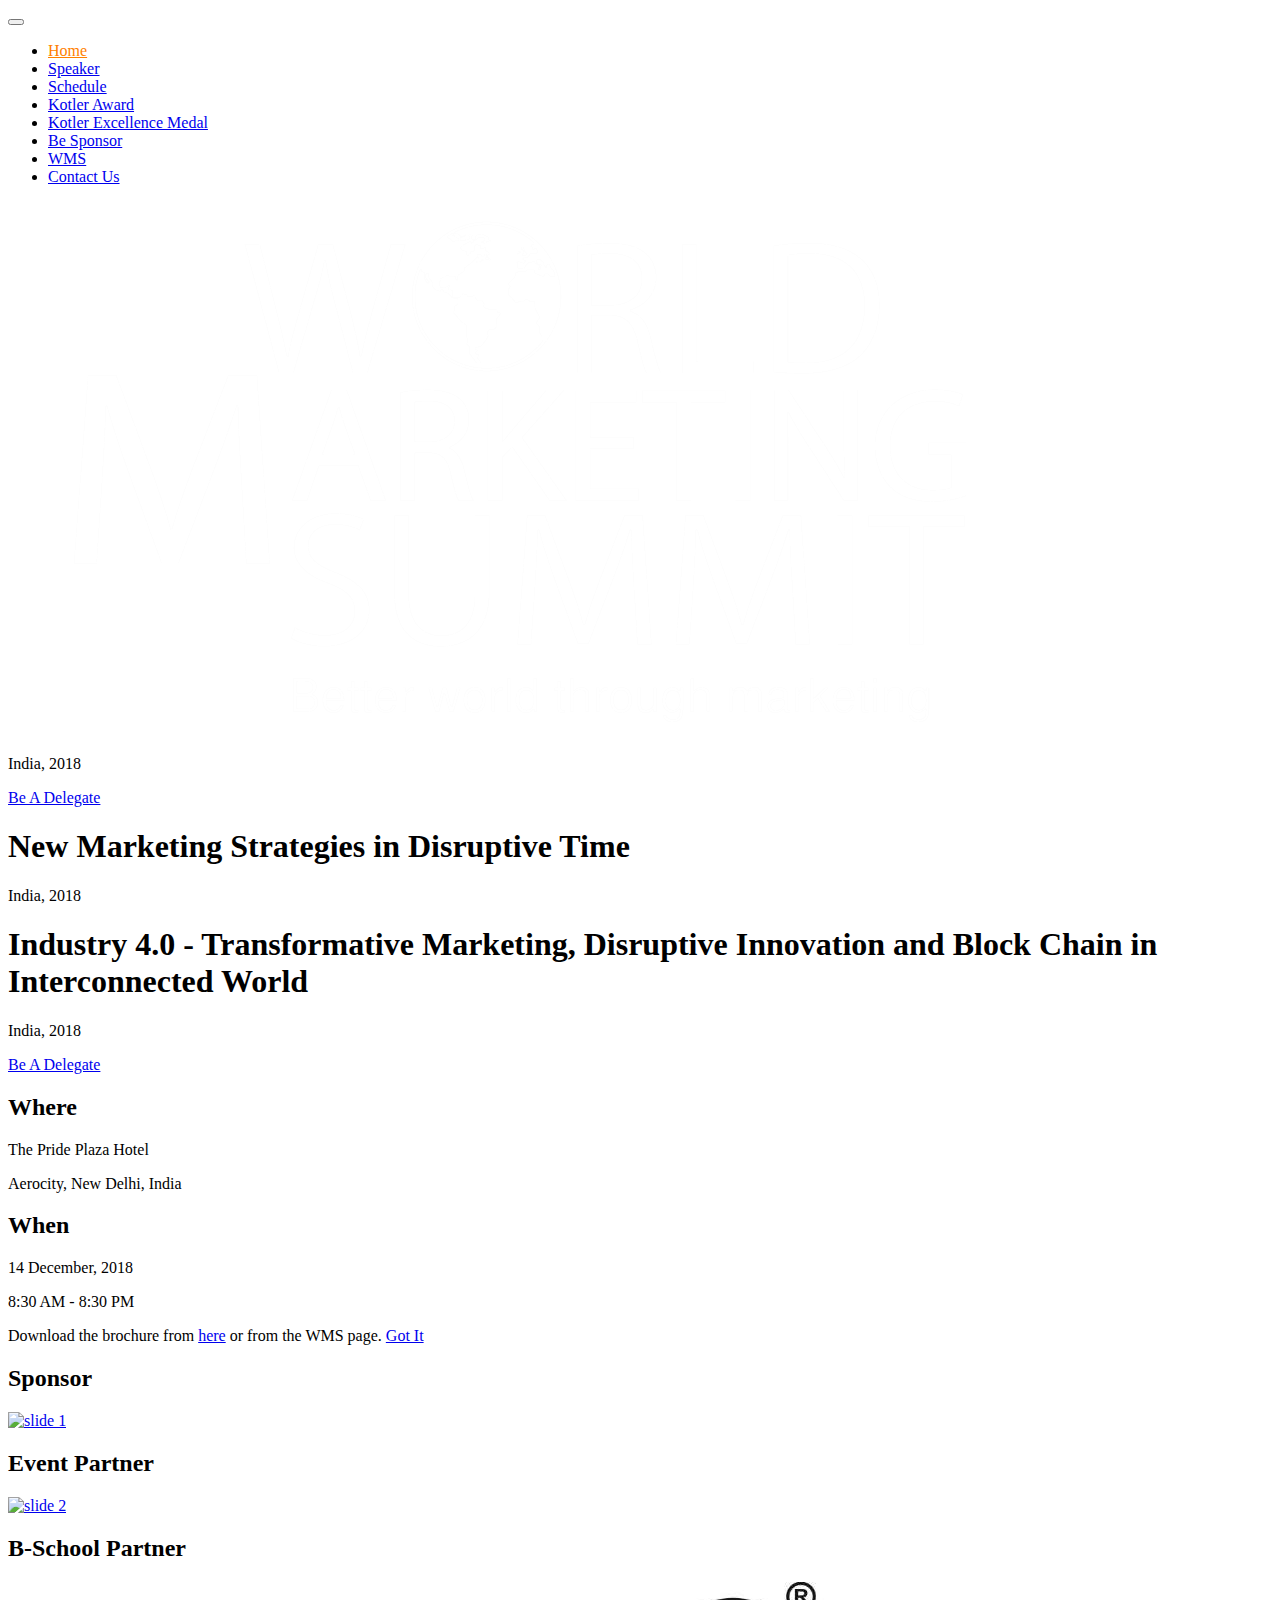
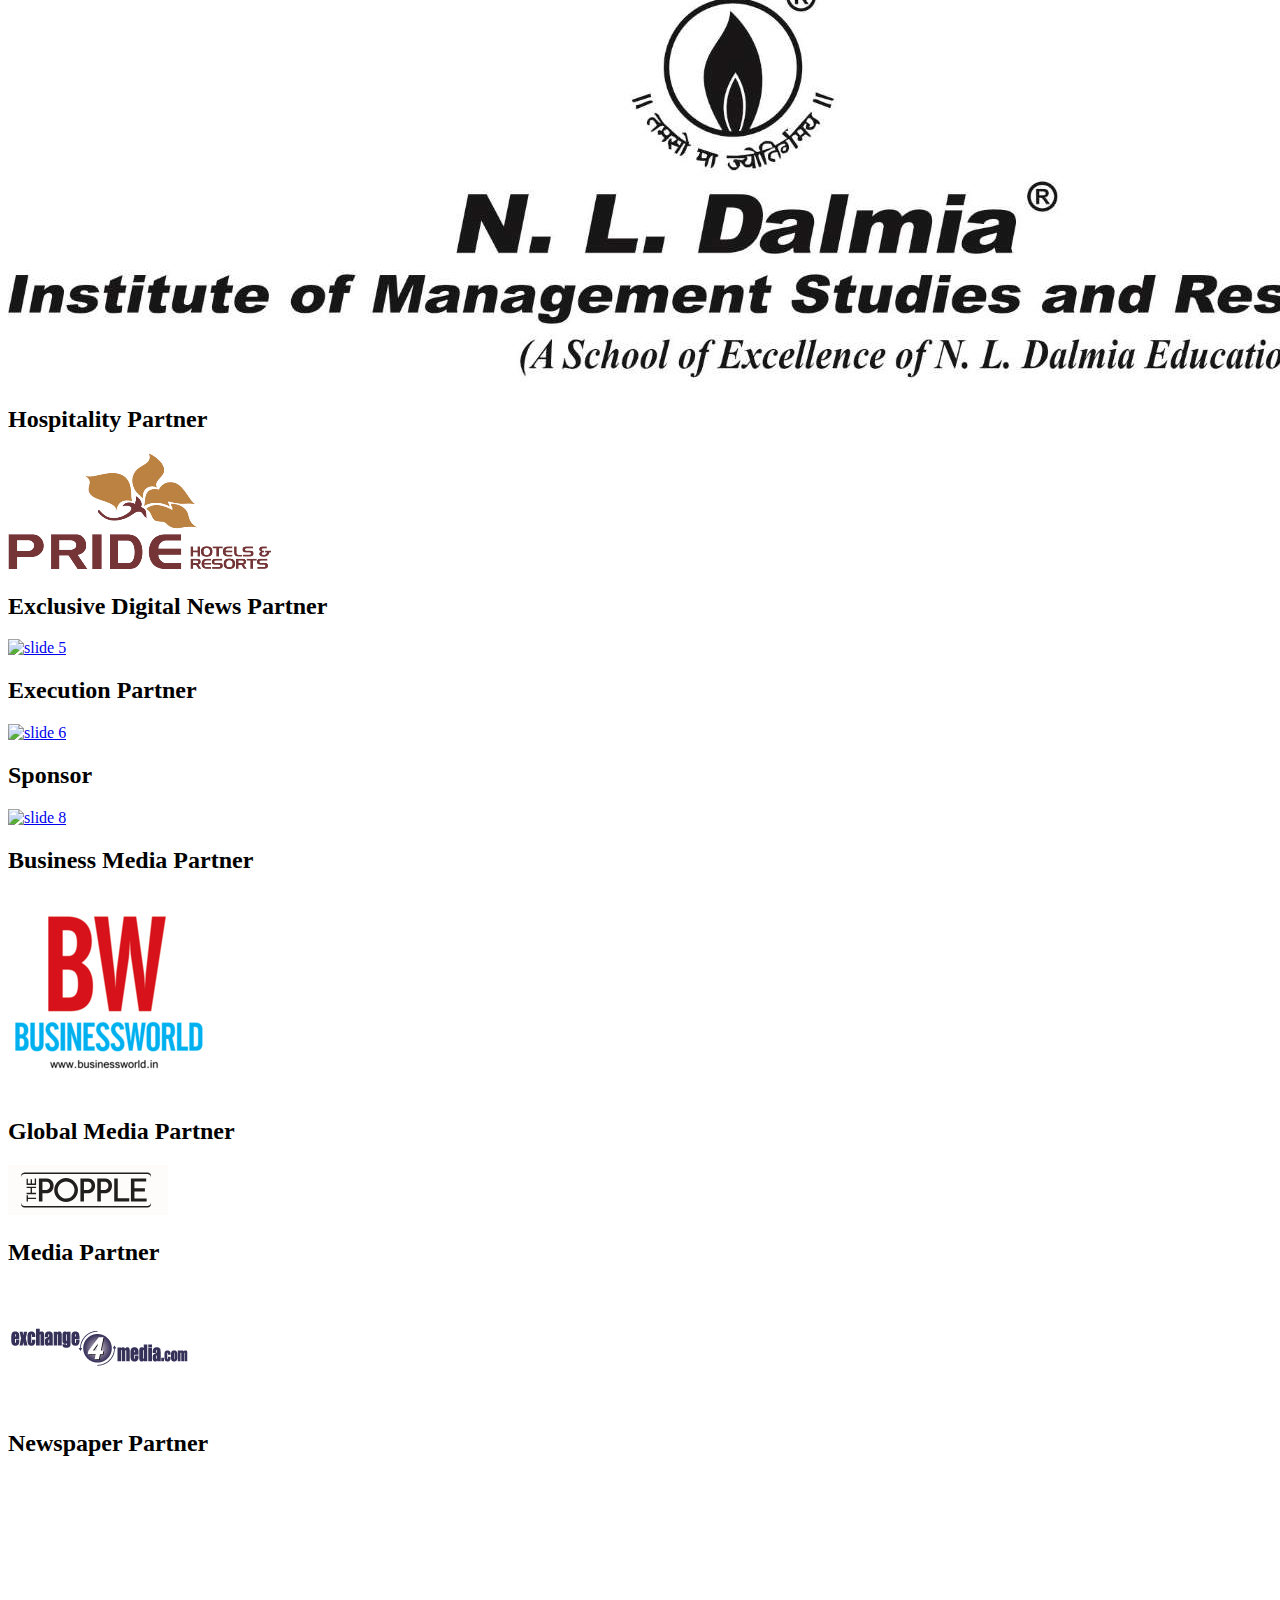
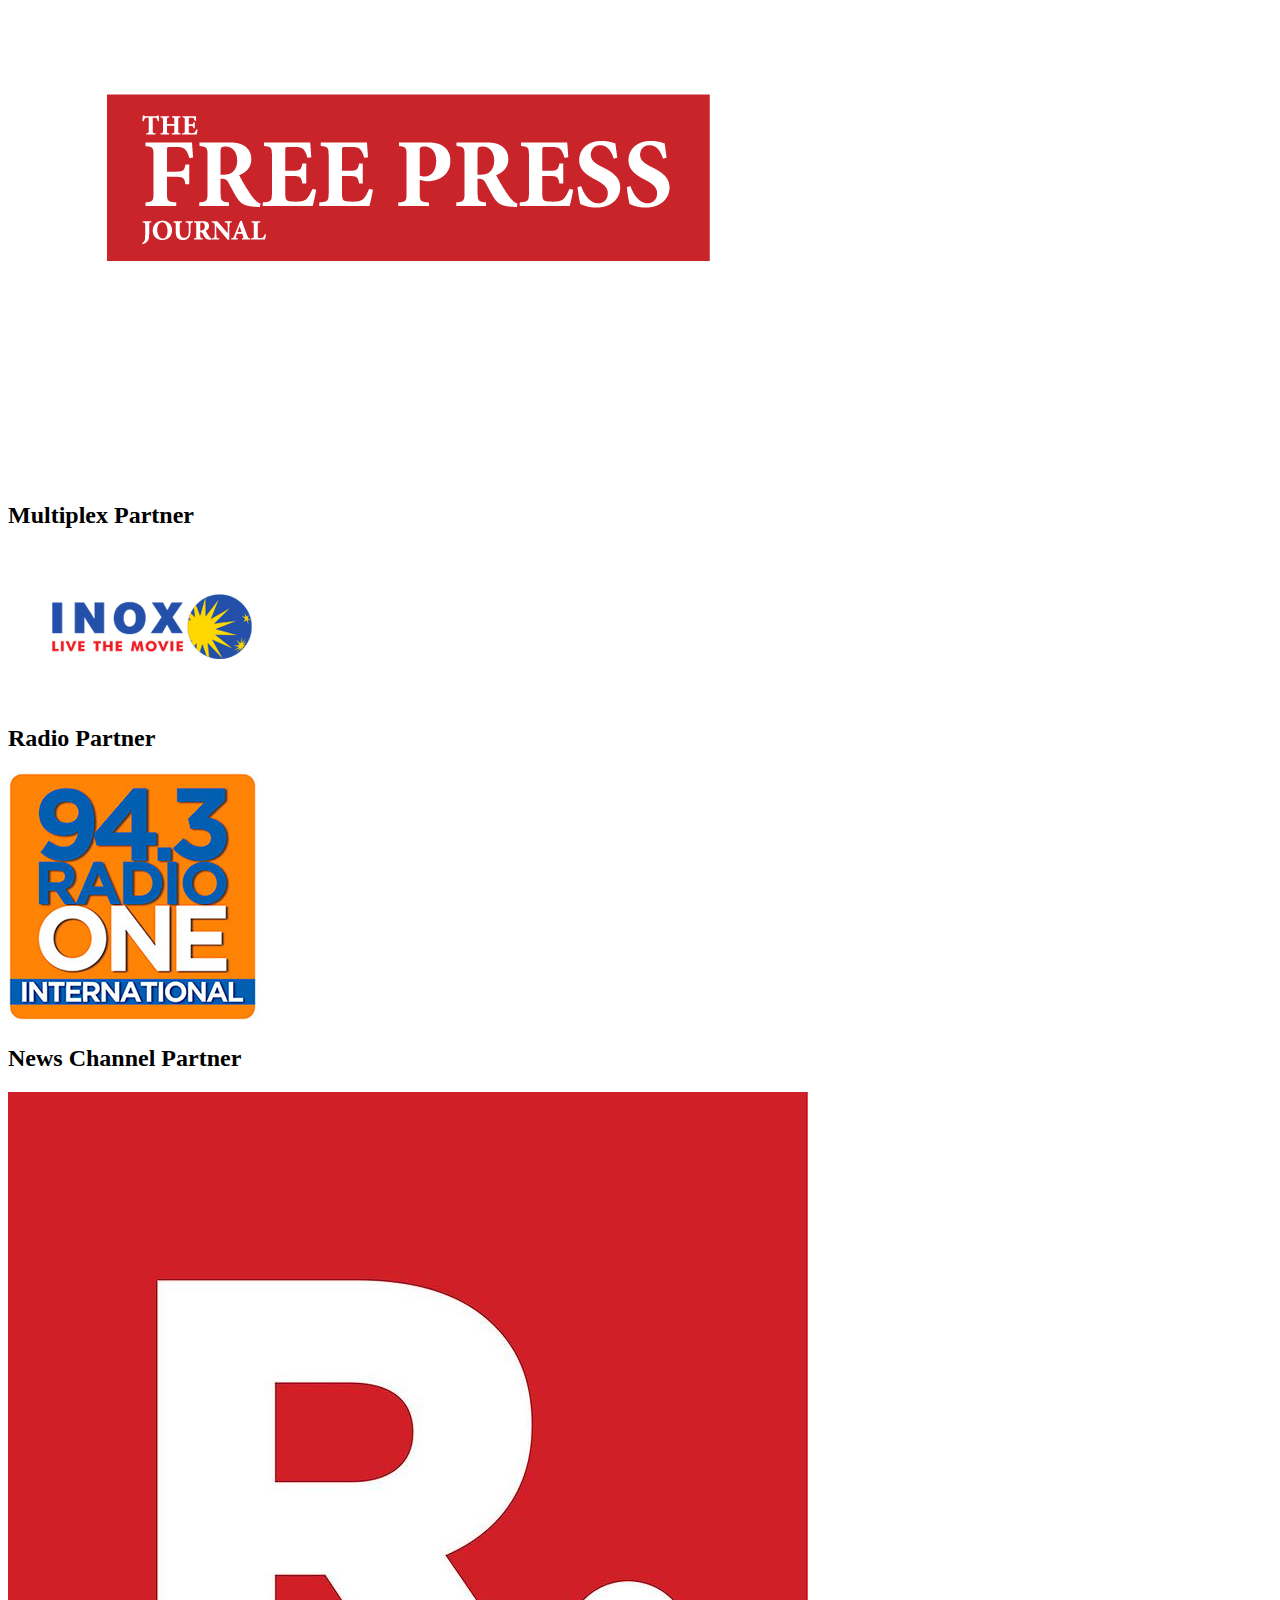
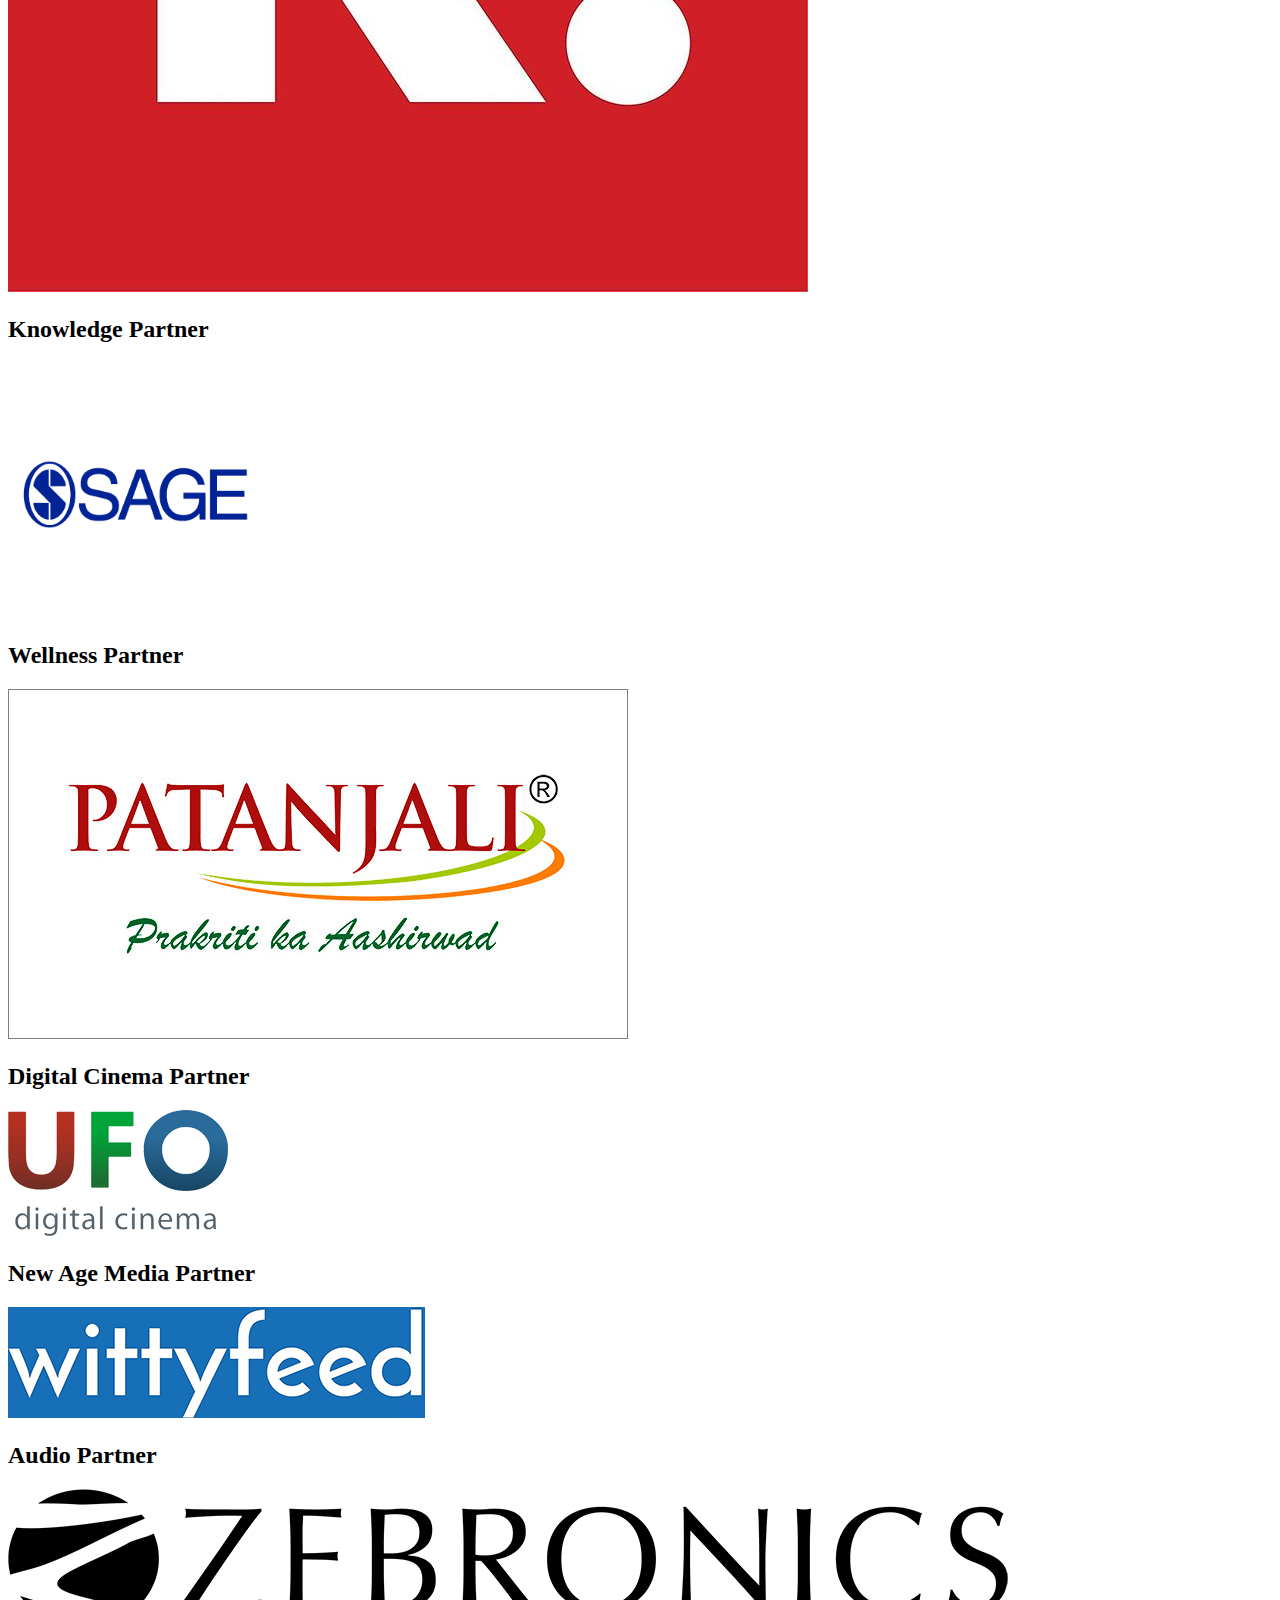
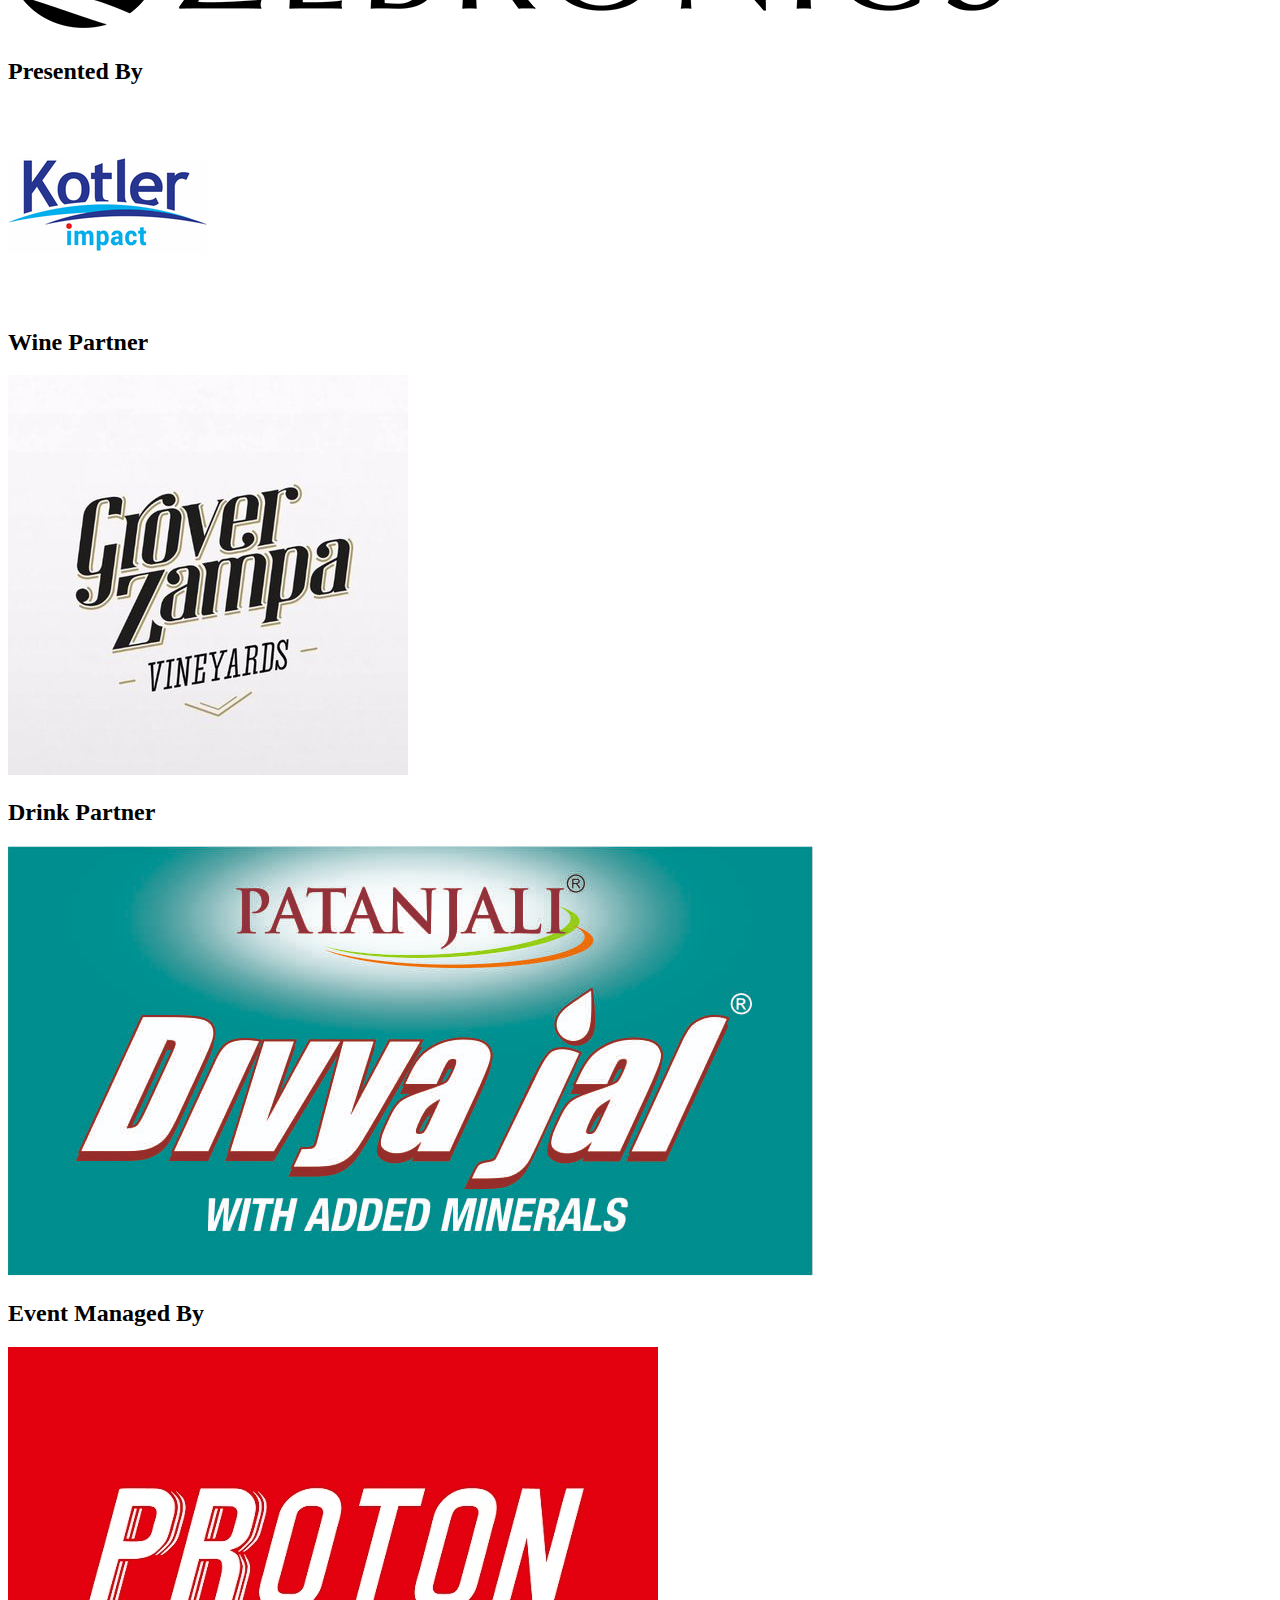
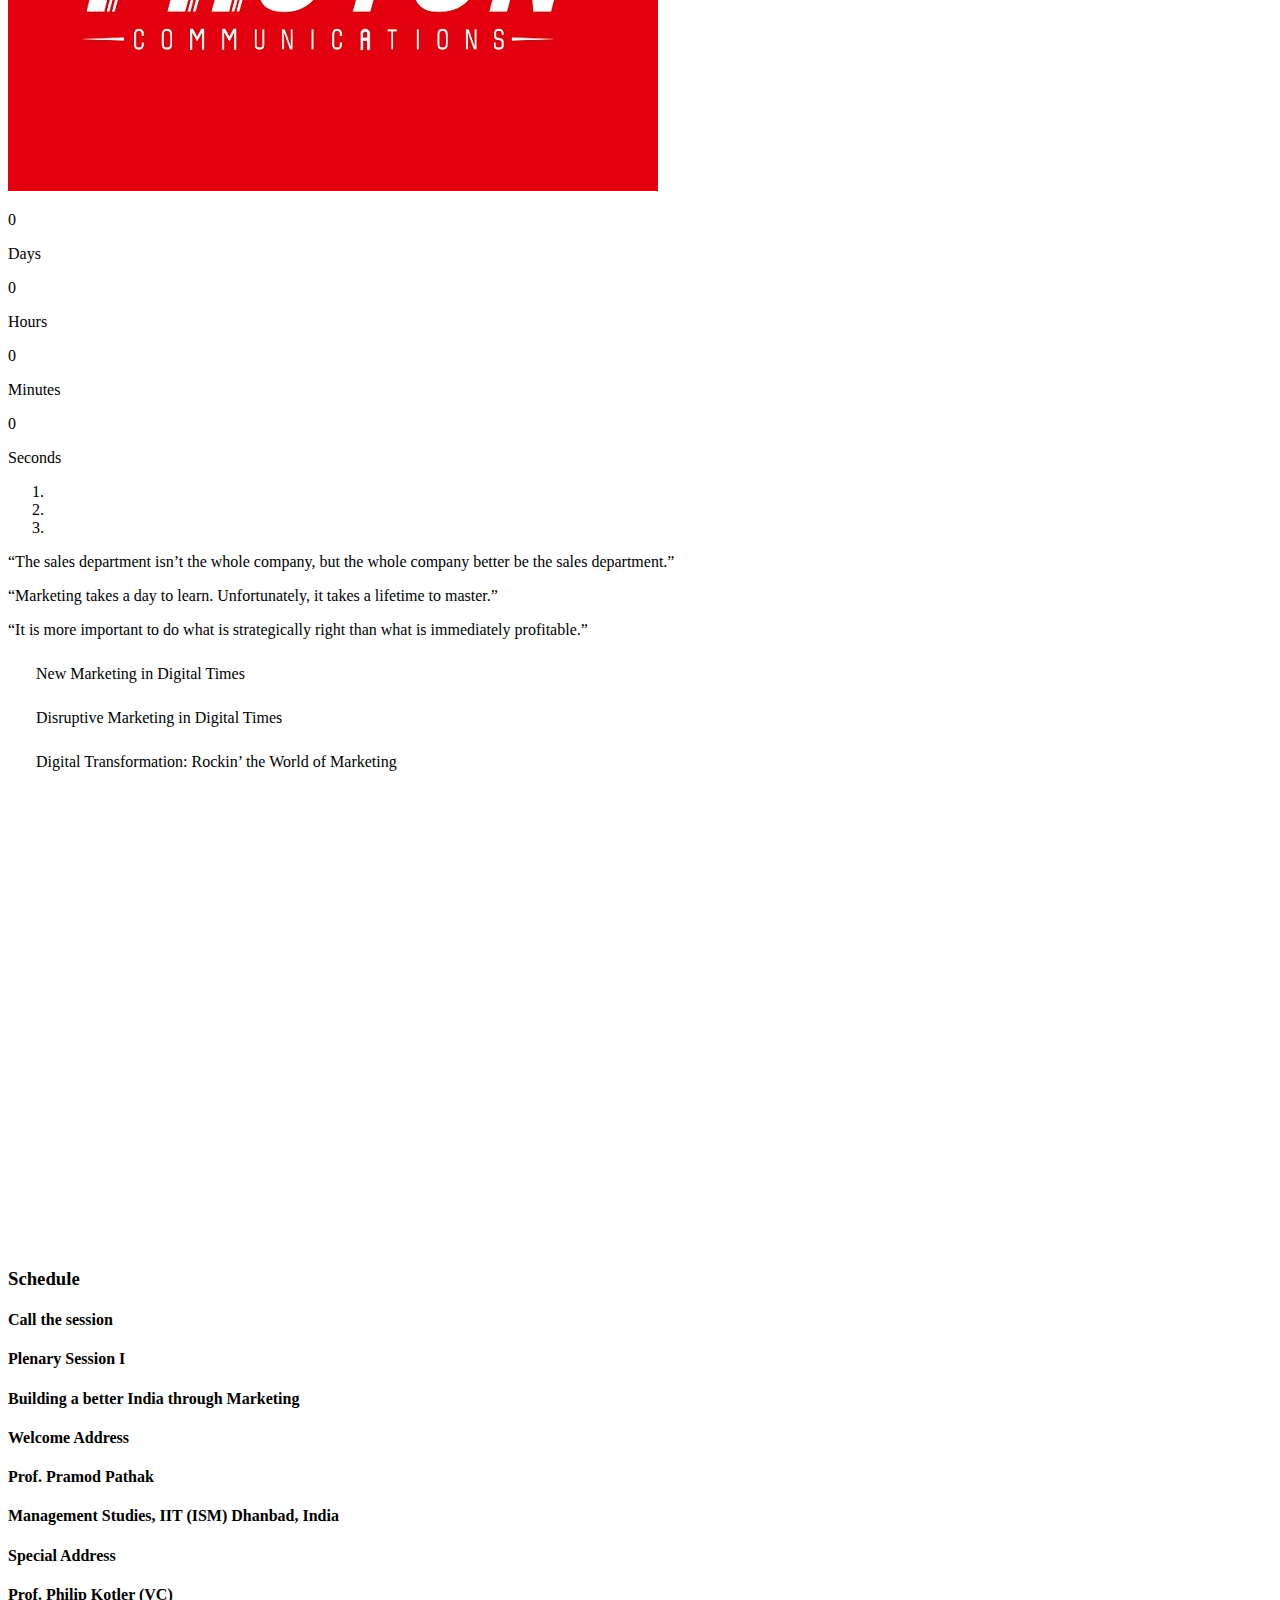
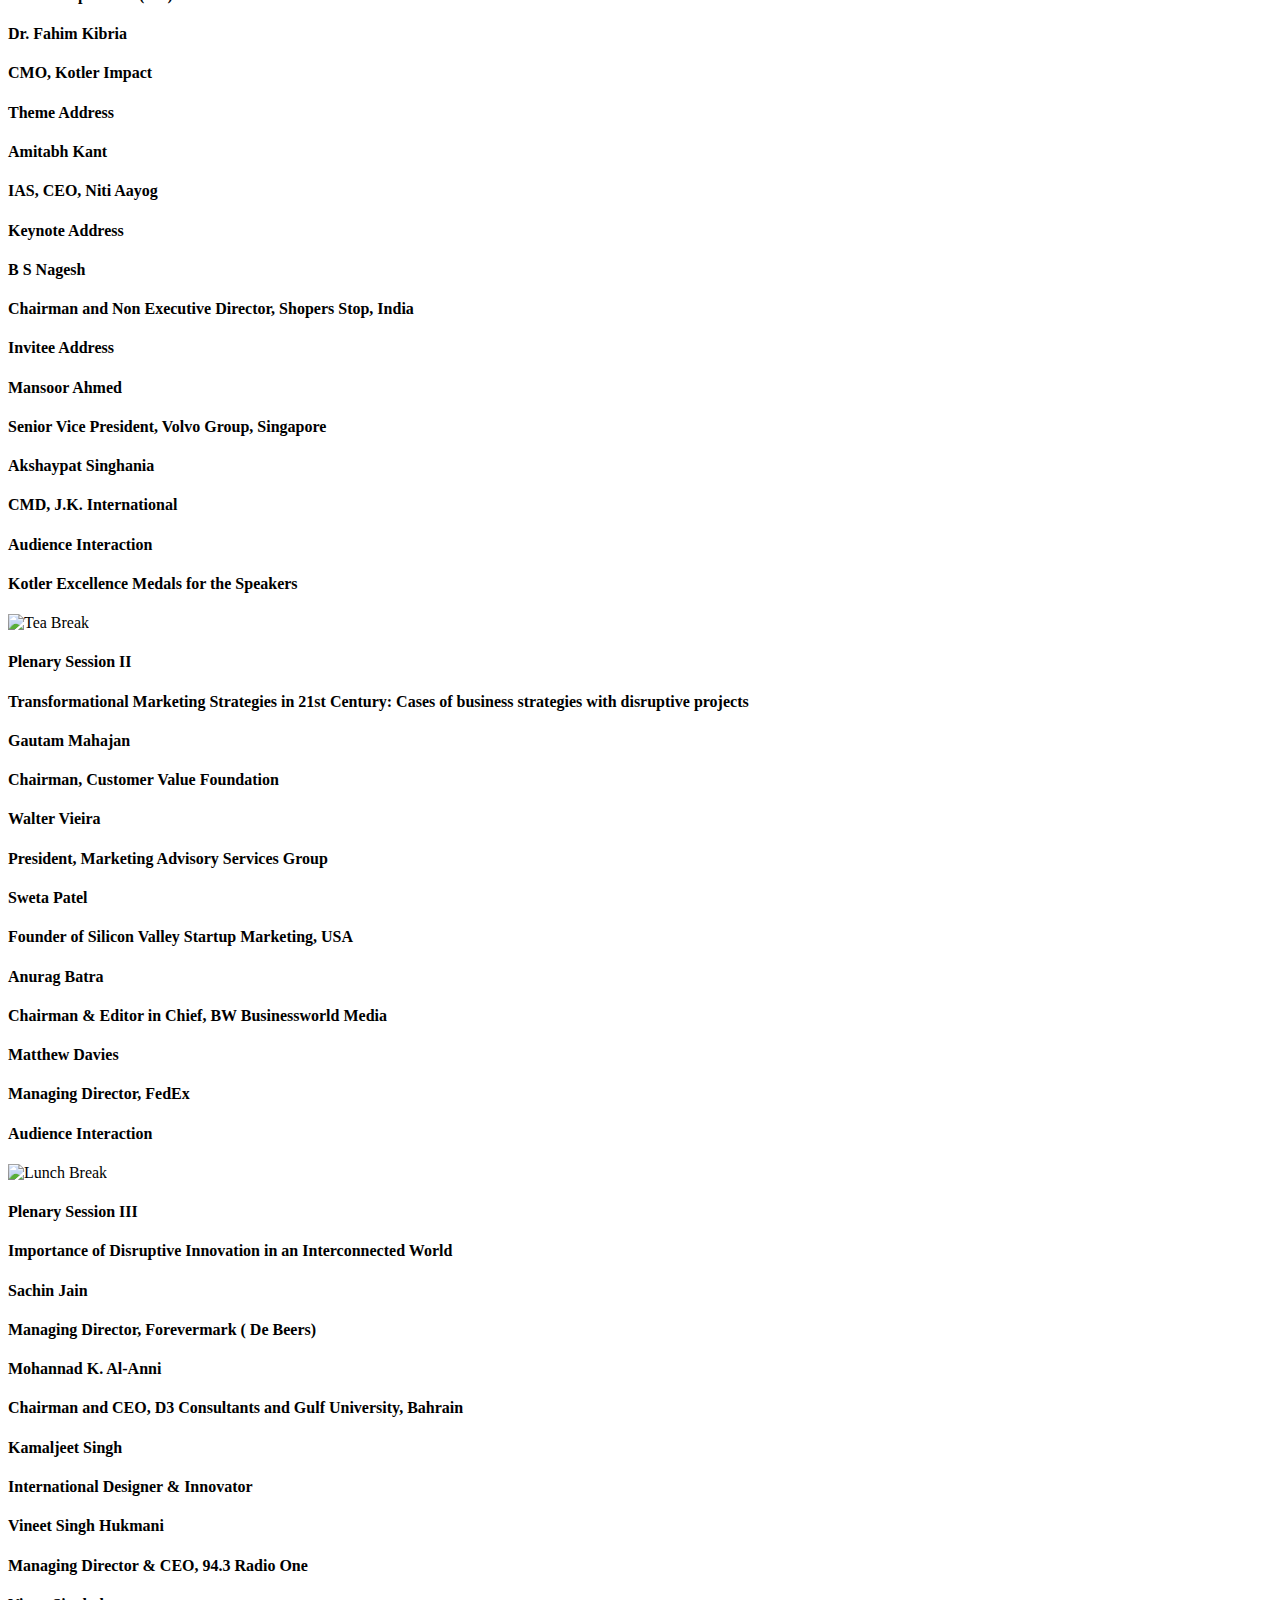
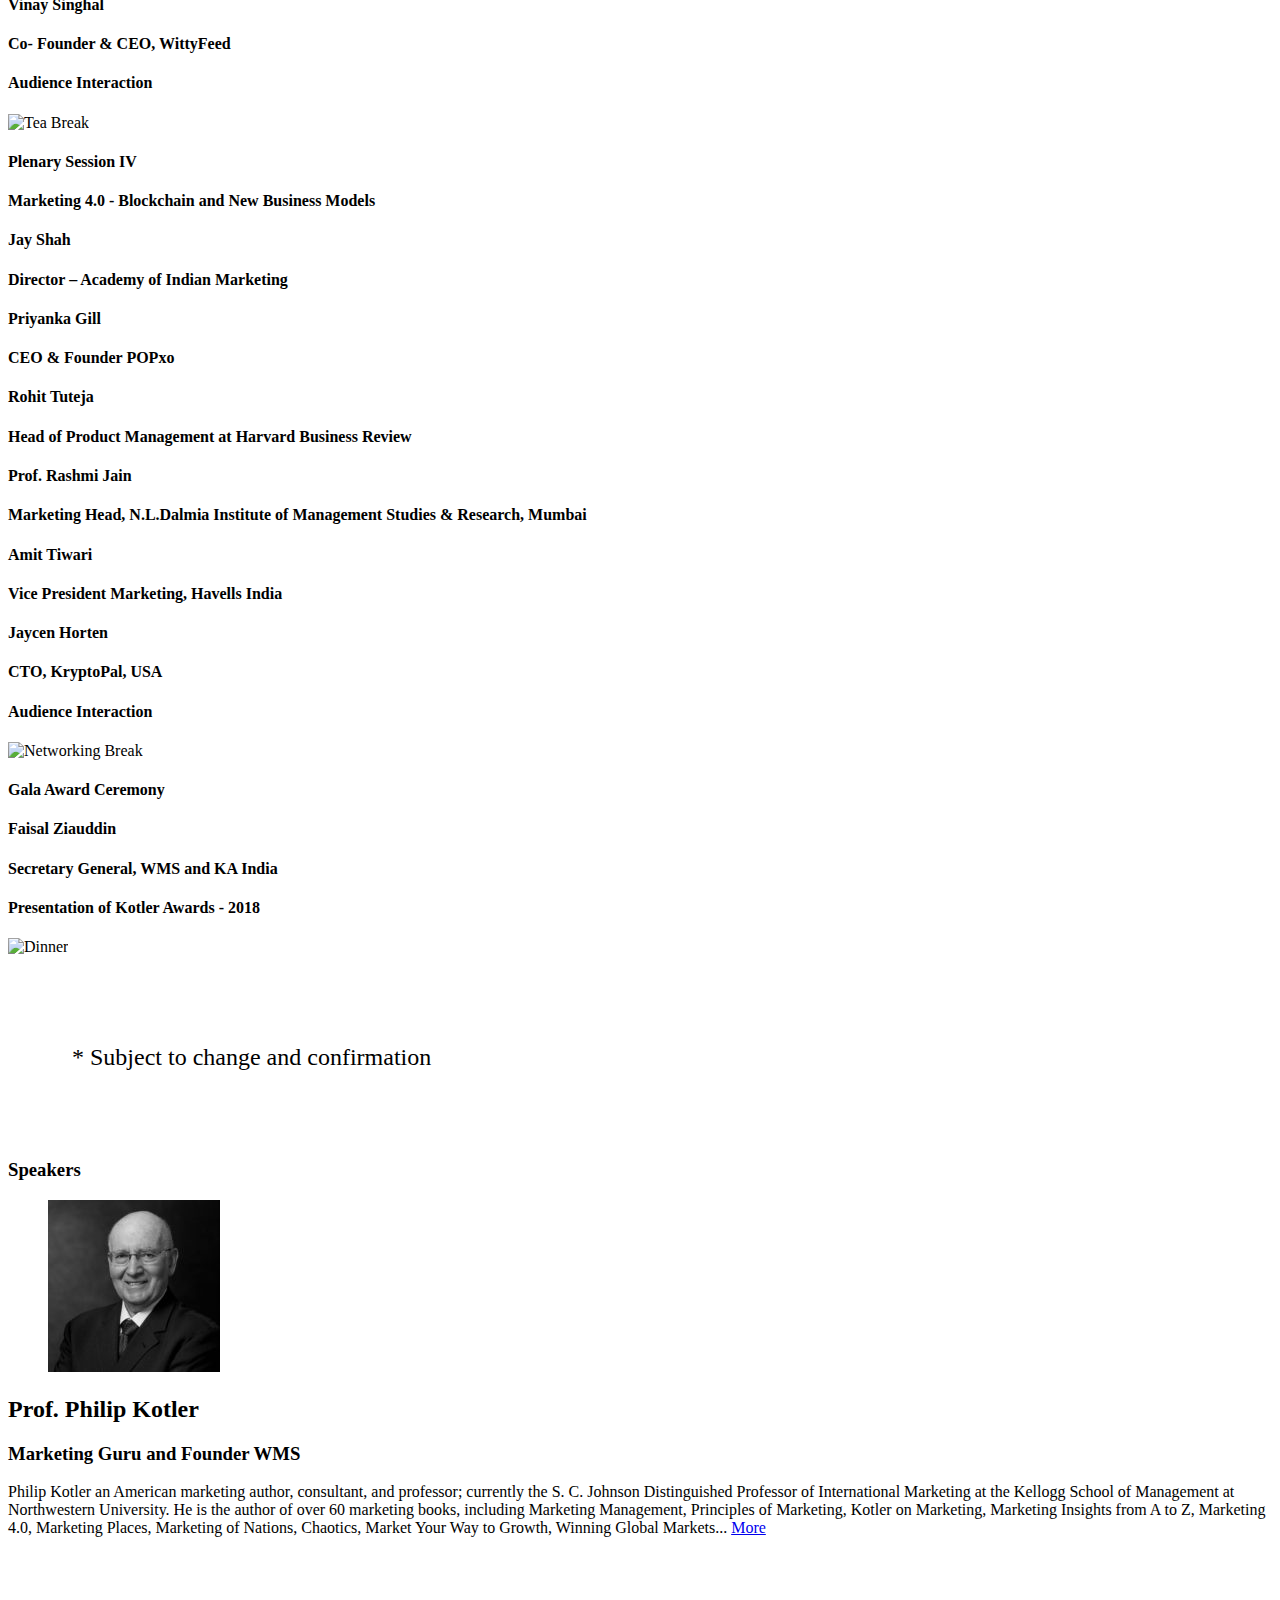
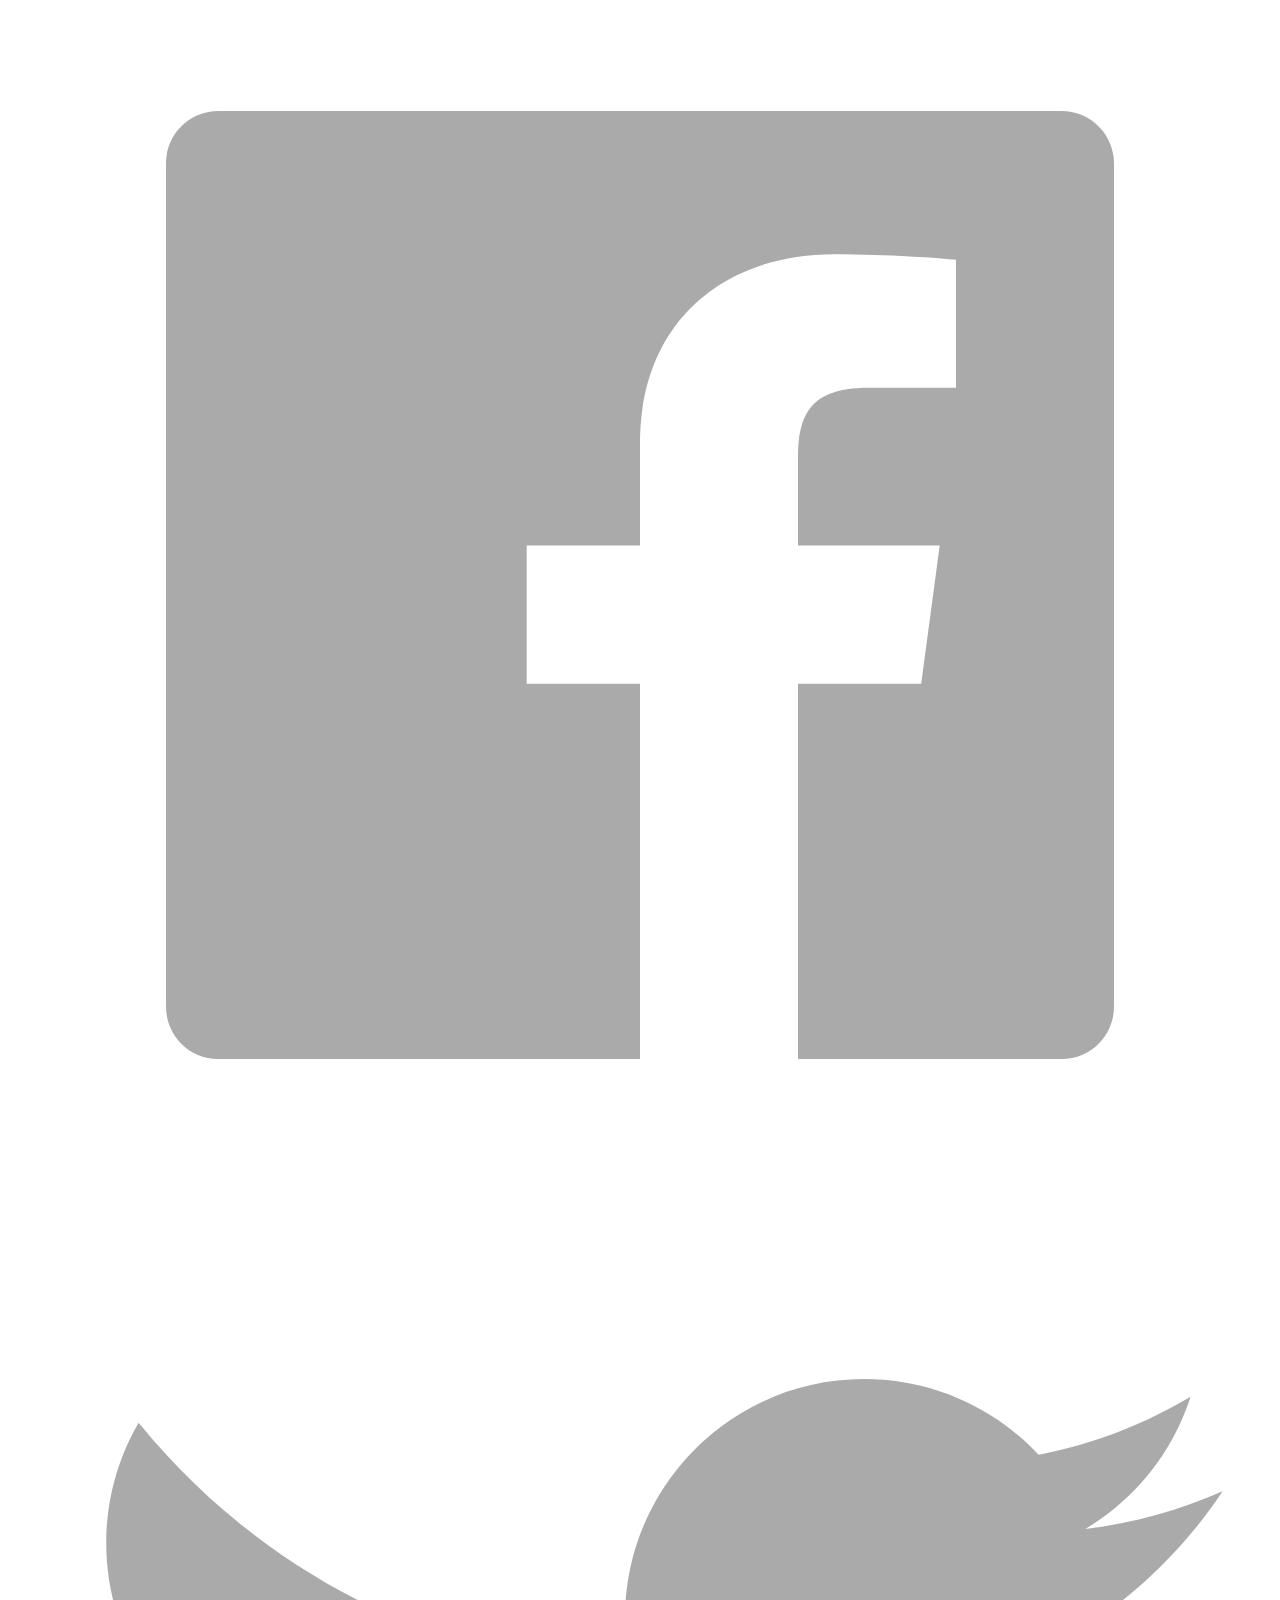
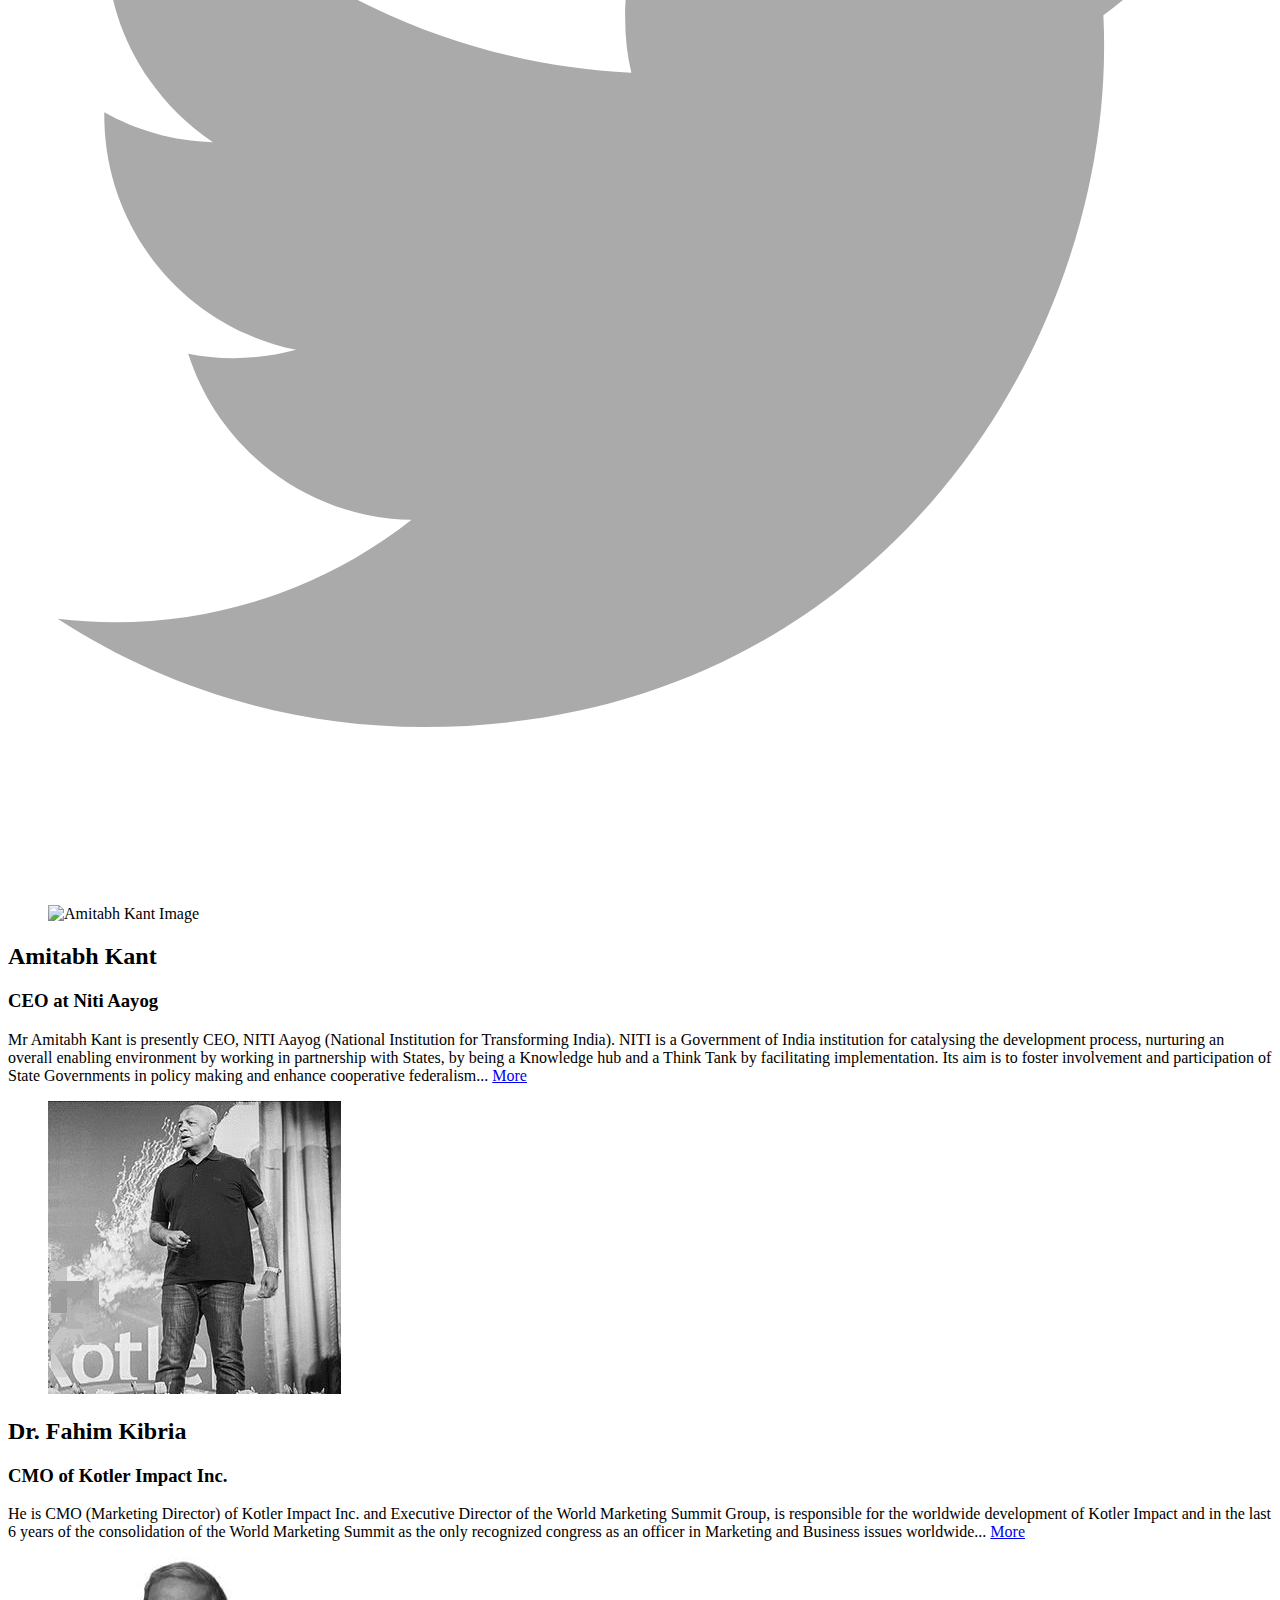
==== commit a8ae5261: "updated slider text, added sponsor list and contact info" ====
--- a/index.html
+++ b/index.html
@@ -1 +1 @@
-<!DOCTYPE html> <html lang=en> <head> <meta charset=UTF-8> <meta name=viewport content="width=device-width,initial-scale=1"> <meta http-equiv=X-UA-Compatible content="ie=edge"> <meta name=description content="World Marketing Summit | 2018 India"> <meta name=keywords content="World Marketing Summit, 2018, India, Kotler, Philip Kotler, Award"> <meta name=author content="Saptarshi Basu(https://www.sapbasu.com)"> <meta property=og:title content="World Marketing Summit | 2018 India"> <meta property=og:url content=worldmarkettingsummit.com> <meta property=og:image content="a588860b13d4813bfdd430ac1d52441e.png"> <meta property=og:description content="World Marketing Summit | 2018 India"> <meta property=og:type content="World Marketing Summit | 2018 India"> <meta name=description content="World Marketing Summit | 2018 India"> <meta name=keywords content="World Marketing Summit, 2018, India, Kotler, Philip Kotler, Award"> <meta name=author content="Saptarshi Basu(https://www.sapbasu.com)"> <meta name=theme-color content=#000000 /> <link rel="shortcut apple-touch-icon" type=image/x-icon href="a588860b13d4813bfdd430ac1d52441e.png" sizes=380x367> <link rel="shortcut apple-touch-icon" type=image/x-icon href="a588860b13d4813bfdd430ac1d52441e.png" sizes=380x367> <link rel="shortcut icon" type=image/x-icon href="a588860b13d4813bfdd430ac1d52441e.png" sizes=380x367> <link rel="shortcut icon" type=image/x-icon href="a588860b13d4813bfdd430ac1d52441e.png" sizes=380x367> <script src=https://cdnjs.cloudflare.com/ajax/libs/pace/1.0.2/pace.min.js></script> <link href="https://fonts.googleapis.com/css?family=Raleway:300,400,900|Lato:300,400,900" rel=stylesheet> <link rel=stylesheet type=text/css href=https://cdnjs.cloudflare.com/ajax/libs/slick-carousel/1.9.0/slick.min.css /> <link rel=stylesheet type=text/css href=https://cdnjs.cloudflare.com/ajax/libs/slick-carousel/1.9.0/slick-theme.min.css /> <title>World Marketing Summit | 2018 India</title> <link href="loader.2407b4bb.css" rel="stylesheet"><link href="main.557c675d.css" rel="stylesheet"></head> <body> <nav id=navbar class=c-navbar> <button aria-label="Menu Button" class="hamburger hamburger--collapse c-navbar__mob-menu-btn" type=button onclick=toggleHamburger()> <span class=hamburger-box> <span class=hamburger-inner></span> </span> </button> <ul> <li> <a href=#top class=same-page style=color:#ff8000!important onclick=closeMobMenu()>Home</a> </li> <li> <a href=#speaker_list class=same-page onclick=closeMobMenu()>Speaker</a> </li> <li> <a href=#schedule class=same-page onclick=closeMobMenu()>Schedule</a> </li> <li> <a href=award.html onclick=closeMobMenu()>Kotler Award</a> </li> <li> <a href=medal.html onclick=closeMobMenu()>Kotler Excellence Medal</a> </li> <li> <a href=sponsor.html onclick=closeMobMenu()>Be Sponsor</a> </li> <li> <a href=wms.html onclick=closeMobMenu()>WMS</a> </li> <li> <a href=#contactus onclick=closeMobMenu()>Contact Us</a> </li> </ul> </nav> <header class=main-header id=top> <section class=main-header__left-section> <img class=main-header__left-section__logo src=af8cc5ff352c28bc0892335ef3cfb0e5.png alt="WMS Logo"> <p class="title--secondary--center logo-title"> <span class=india-font>India</span>, 2018</p> <a class="c-btn c-btn--white" href=https://suslence.com/signup>Be A Delegate</a> </section> <section class=main-header__right-section> <figure> <div id=carouselExampleControls class="carousel slide hero img-in-carousel-position" data-ride=carousel> <div class="carousel-inner img-in-carousel-position"> <div class="hero-1 carousel-item active img-in-carousel-position"> <div class=main-header__right-section__hero-image> </div> </div> <div class="hero-2 carousel-item img-in-carousel-position"> <div class=main-header__right-section__hero-image-1> </div> </div> <div class="hero-3 carousel-item img-in-carousel-position"> <div class=main-header__right-section__hero-image-2> </div> </div> </div> </div> </figure> <div class=main-header__right-section__jagged-effect></div> <div class=main-header__right-section__text> <div id=carouselHeader class="carousel slide hero img-in-carousel-position" data-ride=carousel> <div class="carousel-inner img-in-carousel-position"> <div class="carousel-item active img-in-carousel-position"> <div class=text-container> <h1 class=title--main>New Marketing Strategies in Disruptive Time</h1> <p class=title--secondary> <span class=india-font>India</span>, 2018</p> </div> </div> <div class="carousel-item img-in-carousel-position"> <div class=text-container> <h1 class=title--main>Industry 4.0 - Transformative Marketing, Block Chain, Ethics & Disruptive Innovation </h1> <p class=title--secondary> <span class=india-font>India</span>, 2018</p> </div> </div> </div> </div> <a class="c-btn c-btn--secondary for-mobile" href=https://suslence.com/signup>Be A Delegate</a> </div> </section> </header> <section class=venue> <div class="c-row mb-6"> <div class=col-1-of-2> <h2 class=venue__header data-aos=fade-up data-aos-duration=1500>Where</h2> <p>The Pride Plaza Hotel</p> <p>Aerocity, New Delhi, India</p> </div> <div class=col-1-of-2> <div class=jagged-effect></div> <h2 class=venue__header data-aos=fade-up data-aos-duration=1500>When</h2> <p>14 December, 2018</p> <p>8:30 AM - 8:30 PM</p> </div> </div> </section> <div class=popup> <p class=popup__text>Download the brochure from <a class=popup__link href=WMS_2018.pdf class=link-more aria-label="Brochure download link">here</a> or from the WMS page. <a class=popup__got-it-btn onclick=closePopup() href=javascrip:void(0)>Got It</a></p> </div> <section id=sponsor-carousel class=sponsors> <div class=sponsors__sponsor> <h2 class=sponsors__sponsor__type>Sponsor</h2> <a href=http://gailonline.com/home.html class=sponsors__sponsor__img> <img class=sponsors__sponsor__img src=ee3c25883e408c6a5f920824b0ee2de9.png alt="slide 1"> </a> </div> <div class=sponsors__sponsor> <h2 class=sponsors__sponsor__type>Event Partner</h2> <a href=http://suslence.com/ class=sponsors__sponsor__img> <img class=sponsors__sponsor__img src=1edb8050b6991abb6f3546e97c6b6c15.png alt="slide 2"> </a> </div> <div class=sponsors__sponsor> <h2 class=sponsors__sponsor__type>B-School Partner</h2> <a href=https://www.nldalmia.in/ class=sponsors__sponsor__img> <img class=sponsors__sponsor__img src=4baf61e6d7e9bce4c4e046864785069e.jpg alt="slide 3"> </a> </div> <div class=sponsors__sponsor> <h2 class=sponsors__sponsor__type>Hospitality Partner</h2> <a href=http://www.pridehotel.com/ class=sponsors__sponsor__img> <img class=sponsors__sponsor__img src=651ddb5f76c13e459a960bbba87f6978.png alt="slide 4"> </a> </div> <div class=sponsors__sponsor> <h2 class=sponsors__sponsor__type>Exclusive Digital News Partner</h2> <a href=https://www.ibtimes.co.in/ class=sponsors__sponsor__img> <img class=sponsors__sponsor__img src=1e64c47fdf311312a333e53660d6534c.png alt="slide 5"> </a> </div> <div class=sponsors__sponsor> <h2 class=sponsors__sponsor__type>Execution Partner</h2> <a href=# class=sponsors__sponsor__img> <img class=sponsors__sponsor__img src=34d56bdc4ec96637371fb657a2bb1632.png alt="slide 6"> </a> </div> <div class=sponsors__sponsor> <h2 class=sponsors__sponsor__type>Sponsor</h2> <a href=https://www.havells.com/ class=sponsors__sponsor__img> <img class=sponsors__sponsor__img src=caf9c5b0ccf5691b315ca0ccf4fb1c98.png alt="slide 8"> </a> </div> <div class=sponsors__sponsor> <h2 class=sponsors__sponsor__type>Business Media Partner</h2> <a href=http://www.businessworld.in/ class=sponsors__sponsor__img> <img class=sponsors__sponsor__img src=345d5655f0e53b85ce20222cf557963a.png alt="slide 9"> </a> </div> <div class=sponsors__sponsor> <h2 class=sponsors__sponsor__type>Global Media Partner</h2> <a href=javascript:void(0) class=sponsors__sponsor__img> <img class=sponsors__sponsor__img src=f140a38a0bfc50b0b10dd2397a54b5e5.png alt="slide 10"> </a> </div> <div class=sponsors__sponsor> <h2 class=sponsors__sponsor__type>Media Partner</h2> <a href=javascript:void(0) class=sponsors__sponsor__img> <img class=sponsors__sponsor__img src=7b0e85659b77d37f715b2da2d2f15449.png alt="slide 11"> </a> </div> <div class=sponsors__sponsor> <h2 class=sponsors__sponsor__type>Newspaper Partner</h2> <a href=javascript:void(0) class=sponsors__sponsor__img> <img class=sponsors__sponsor__img src=6465c40a0269a1c9d3a773ce607cf266.png alt="slide 12"> </a> </div> <div class=sponsors__sponsor> <h2 class=sponsors__sponsor__type>Multiplex Partner</h2> <a href=javascript:void(0) class=sponsors__sponsor__img> <img class=sponsors__sponsor__img src=eaf3bbb4c3877bbfcac928d941648990.png alt="slide 13"> </a> </div> <div class=sponsors__sponsor> <h2 class=sponsors__sponsor__type>Radio Partner</h2> <a href=javascript:void(0) class=sponsors__sponsor__img> <img class=sponsors__sponsor__img src=0dc35188cc3601abd9472f2f01b97fc8.jpg alt="slide 14"> </a> </div> <div class=sponsors__sponsor> <h2 class=sponsors__sponsor__type>News Channel Partner</h2> <a href=javascript:void(0) class=sponsors__sponsor__img> <img class=sponsors__sponsor__img src=23faf1f5c2620235672d0206985ec64b.jpg alt="slide 15"> </a> </div> <div class=sponsors__sponsor> <h2 class=sponsors__sponsor__type>Knowledge Partner</h2> <a href=javascript:void(0) class=sponsors__sponsor__img> <img class=sponsors__sponsor__img src=be308849818a33d0df19f46aa992e5f5.png alt="slide 16"> </a> </div> <div class=sponsors__sponsor> <h2 class=sponsors__sponsor__type>Wellness Partner</h2> <a href=javascript:void(0) class=sponsors__sponsor__img> <img class=sponsors__sponsor__img src=3b568546000910d78c5548d4037d69cf.jpg alt="slide 17"> </a> </div> <div class=sponsors__sponsor> <h2 class=sponsors__sponsor__type>Digital Cinema Partner</h2> <a href=javascript:void(0) class=sponsors__sponsor__img> <img class=sponsors__sponsor__img src=8b581585e787bac33404deac0d5f5936.jpg alt="slide 18"> </a> </div> <div class=sponsors__sponsor> <h2 class=sponsors__sponsor__type>New Age Media Partner</h2> <a href=javascript:void(0) class=sponsors__sponsor__img> <img class=sponsors__sponsor__img src=da64ab3e528a8b0323119fba2da11103.png alt="slide 19"> </a> </div> <div class=sponsors__sponsor> <h2 class=sponsors__sponsor__type>Audio Partner</h2> <a href=javascript:void(0) class=sponsors__sponsor__img> <img class=sponsors__sponsor__img src=cedf64c7c992c0f04327fd979345250f.png alt="slide 20"> </a> </div> <div class=sponsors__sponsor> <h2 class=sponsors__sponsor__type>Presented By</h2> <a href=https://www.kotlerimpact.com/ class=sponsors__sponsor__img> <img class=sponsors__sponsor__img src=391c01b5be067d7b19eaafc9087066e5.png alt="slide 7"> </a> </div> </section> <section class=timer-container> <div class=timer-container__timer> <div class=timer-container__timer__day> <p id=days>0</p> <p>Days</p> </div> <div class=timer-container__timer__hour> <p id=hours>0</p> <p>Hours</p> </div> <div class=timer-container__timer__minute> <p id=minutes>0</p> <p>Minutes</p> </div> <div class=timer-container__timer__second> <p id=seconds>0</p> <p>Seconds</p> </div> </div> </section> <section class=quotes> <div id=quote-carousel class="carousel slide" data-ride=carousel> <ol class=carousel-indicators> <li data-target=#quote-carousel data-slide-to=0 class=active></li> <li data-target=#quote-carousel data-slide-to=1></li> <li data-target=#quote-carousel data-slide-to=2></li> </ol> <div class=carousel-inner> <div class="carousel-item active"> <p class=quotes__quote>“The sales department isn’t the whole company, but the whole company better be the sales department.”</p> </div> <div class=carousel-item> <p class=quotes__quote>“Marketing takes a day to learn. Unfortunately, it takes a lifetime to master.”</p> </div> <div class=carousel-item> <p class=quotes__quote>“It is more important to do what is strategically right than what is immediately profitable.” </p> </div> </div> </div> </section> <section class=topics> <div class=c-row> <div class="col-1-of-2 topics__list"> <p class=topics__content--1 data-aos=fade-right data-aos-duration=900> <span class=icon-lg> <svg xmlns=http://www.w3.org/2000/svg viewBox="0 0 24 24" width=24 height=24> <path fill=#fff class=heroicon-ui d="M12 22a10 10 0 1 1 0-20 10 10 0 0 1 0 20zm0-2a8 8 0 1 0 0-16 8 8 0 0 0 0 16zm1-9h2a1 1 0 0 1 0 2h-2v2a1 1 0 0 1-2 0v-2H9a1 1 0 0 1 0-2h2V9a1 1 0 0 1 2 0v2z"/> </svg> </span>New Marketing in Digital Times</p> <p class=topics__content--2 data-aos=fade-right data-aos-duration=1200> <span class=icon-lg> <svg xmlns=http://www.w3.org/2000/svg viewBox="0 0 24 24" width=24 height=24> <path fill=#fff class=heroicon-ui d="M2.59 13.41A1.98 1.98 0 0 1 2 12V7a5 5 0 0 1 5-5h4.99c.53 0 1.04.2 1.42.59l8 8a2 2 0 0 1 0 2.82l-8 8a2 2 0 0 1-2.82 0l-8-8zM20 12l-8-8H7a3 3 0 0 0-3 3v5l8 8 8-8zM7 8a1 1 0 1 1 0-2 1 1 0 0 1 0 2z"/> </svg> </span>Disruptive Marketing in Digital Times</p> <p class=topics__content--3 data-aos=fade-right data-aos-duration=1500> <span class=icon-lg> <svg xmlns=http://www.w3.org/2000/svg viewBox="0 0 24 24" width=24 height=24> <path fill=#fff class=heroicon-ui d="M20 22H4a2 2 0 0 1-2-2v-8c0-1.1.9-2 2-2h4V8c0-1.1.9-2 2-2h4V4c0-1.1.9-2 2-2h4a2 2 0 0 1 2 2v16a2 2 0 0 1-2 2zM14 8h-4v12h4V8zm-6 4H4v8h4v-8zm8-8v16h4V4h-4z"/> </svg> </span>Digital Transformation: Rockin’ the World of Marketing</p> </div> <div class=col-1-of-2> <iframe title="Prof. Philip Kotler Invitation Video" class=youtube-container src=https://www.youtube.com/embed/PiHYQX_zzpQ frameborder=0 allow="autoplay; encrypted-media" allowfullscreen></iframe> </div> </div> <div class=c-row> <div class=col-1-of-2> <iframe title="Prof. Philip Kotler Invitation Video" class=youtube-container src=https://www.youtube.com/embed/Gv0XzGzQ-hw frameborder=0 allow="autoplay; encrypted-media" allowfullscreen></iframe> </div> <div class=col-1-of-2> <iframe title="Prof. Philip Kotler Invitation Video" class=youtube-container src=https://www.youtube.com/embed/hRDq5EOKRVo frameborder=0 allow="autoplay; encrypted-media" allowfullscreen></iframe> </div> </div> </section> <section class="schedule anchor" id=schedule> <div class=schedule__container> <div class=schedule-list> <h3 class=schedule__container__header>Schedule</h3> <div class=c-row> <div class=col-1-of-2> <div class=timeline> <div class=container> <div class=content> <h4 class=schedule__container__session>Call the session</h4> </div> </div> <div class=container> <div class=content> <h4 class=schedule__container__session>Plenary Session I</h4> <h4 class=schedule__container__credentials>Building a better India through Marketing</h4> <div class=schedule__container__gap></div> <h4 class=schedule__container__session>Welcome Address</h4> <h4 class=schedule__container__speaker>Prof. Pramod Pathak</h4> <h4 class=schedule__container__credentials>Management Studies, IIT (ISM) Dhanbad, India</h4> <div class=schedule__container__gap></div> <h4 class=schedule__container__session>Special Address</h4> <h4 class=schedule__container__speaker>Prof. Philip Kotler (VC)</h4> <h4 class=schedule__container__speaker>Dr. Fahim Kibria</h4> <h4 class=schedule__container__credentials>CMO, Kotler Impact</h4> <div class=schedule__container__gap></div> <h4 class=schedule__container__session>Theme Address</h4> <h4 class=schedule__container__speaker>Amitabh Kant</h4> <h4 class=schedule__container__credentials>IAS, CEO, Niti Aayog</h4> <div class=schedule__container__gap></div> <h4 class=schedule__container__session>Keynote Address</h4> <h4 class=schedule__container__speaker>B S Nagesh</h4> <h4 class=schedule__container__credentials>Chairman and Non Executive Director, Shopers Stop, India</h4> <div class=schedule__container__gap></div> <h4 class=schedule__container__session>Invitee Address</h4> <h4 class=schedule__container__speaker>Mansoor Ahmed</h4> <h4 class=schedule__container__credentials>Senior Vice President, Volvo Group, Singapore</h4> <h4 class=schedule__container__speaker>Akshaypat Singhania</h4> <h4 class=schedule__container__credentials>CMD, J.K. International</h4> <div class=schedule__container__gap></div> <h4 class=schedule__container__session>Audience Interaction</h4> <div class=schedule__container__gap></div> <h4 class=schedule__container__session>Kotler Excellence Medals for the Speakers </h4> </div> </div> </div> <img class=icon-on-timeline src=7631dc57358cfa63c8aaeb86eb966798.svg alt="Tea Break"> <div class="timeline after-break"> <div class=container> <div class=content> <h4 class=schedule__container__session>Plenary Session II</h4> <h4 class=schedule__container__credentials>Transformational Marketing Strategies in 21st Century: Cases of business strategies with disruptive projects</h4> <div class=schedule__container__gap></div> <h4 class=schedule__container__speaker>Gautam Mahajan</h4> <h4 class=schedule__container__credentials>Chairman, Customer Value Foundation</h4> <h4 class=schedule__container__speaker>Walter Vieira</h4> <h4 class=schedule__container__credentials>President, Marketing Advisory Services Group</h4> <h4 class=schedule__container__speaker>Sweta Patel</h4> <h4 class=schedule__container__credentials>Founder of Silicon Valley Startup Marketing, USA</h4> <h4 class=schedule__container__speaker>Anurag Batra</h4> <h4 class=schedule__container__credentials>Chairman &amp; Editor in Chief, BW Businessworld Media</h4> <h4 class=schedule__container__speaker>Matthew Davies</h4> <h4 class=schedule__container__credentials>Managing Director, FedEx</h4> <div class=schedule__container__gap></div> <h4 class=schedule__container__session>Audience Interaction</h4> </div> </div> </div> <img class=icon-on-timeline src=f0dac7f0684c307608df715f9c662122.svg alt="Lunch Break"> </div> <div class=col-1-of-2> <div class="timeline after-page-break"> <div class=container> <div class=content> <h4 class=schedule__container__session>Plenary Session III</h4> <h4 class=schedule__container__credentials>Importance of Disruptive Innovation in an Interconnected World</h4> <div class=schedule__container__gap></div> <h4 class=schedule__container__speaker>Sachin Jain</h4> <h4 class=schedule__container__credentials>Managing Director, Forevermark ( De Beers)</h4> <h4 class=schedule__container__speaker>Mohannad K. Al-Anni</h4> <h4 class=schedule__container__credentials>Chairman and CEO, D3 Consultants and Gulf University, Bahrain</h4> <h4 class=schedule__container__speaker>Kamaljeet Singh</h4> <h4 class=schedule__container__credentials>International Designer &amp; Innovator</h4> <h4 class=schedule__container__speaker>Vineet Singh Hukmani</h4> <h4 class=schedule__container__credentials>Managing Director &amp; CEO, 94.3 Radio One</h4> <h4 class=schedule__container__speaker>Vinay Singhal</h4> <h4 class=schedule__container__credentials>Co- Founder &amp; CEO, WittyFeed</h4> <div class=schedule__container__gap></div> <h4 class=schedule__container__session>Audience Interaction</h4> </div> </div> </div> <img class=icon-on-timeline src=7631dc57358cfa63c8aaeb86eb966798.svg alt="Tea Break"> <div class="timeline after-break"> <div class=container> <div class=content> <h4 class=schedule__container__session>Plenary Session IV</h4> <h4 class=schedule__container__credentials>Marketing 4.0 - Blockchain and New Business Models</h4> <div class=schedule__container__gap></div> <h4 class=schedule__container__speaker>Jay Shah</h4> <h4 class=schedule__container__credentials>Director – Academy of Indian Marketing</h4> <h4 class=schedule__container__speaker>Priyanka Gill</h4> <h4 class=schedule__container__credentials>CEO &amp; Founder POPxo</h4> <h4 class=schedule__container__speaker>Rohit Tuteja</h4> <h4 class=schedule__container__credentials>Head of Product Management at Harvard Business Review</h4> <h4 class=schedule__container__speaker>Prof. Rashmi Jain</h4> <h4 class=schedule__container__credentials>Marketing Head, N.L.Dalmia Institute of Management Studies &amp; Research, Mumbai</h4> <h4 class=schedule__container__speaker>Amit Tiwari</h4> <h4 class=schedule__container__credentials>Vice President Marketing, Havells India</h4> <h4 class=schedule__container__speaker>Jaycen Horten</h4> <h4 class=schedule__container__credentials>CTO, KryptoPal, USA</h4> <div class=schedule__container__gap></div> <h4 class=schedule__container__session>Audience Interaction</h4> </div> </div> </div> <img class=icon-on-timeline src=6044755102184510f4c9695d0b63c003.svg alt="Networking Break"> <div class="timeline after-break"> <div class=container> <div class=content> <h4 class=schedule__container__session>Gala Award Ceremony</h4> <h4 class=schedule__container__speaker>Faisal Ziauddin</h4> <h4 class=schedule__container__credentials>Secretary General, WMS and KA India</h4> <div class=schedule__container__gap></div> <h4 class=schedule__container__speaker>Presentation of Kotler Awards - 2018</h4> </div> </div> </div> <img class=icon-on-timeline src=f0dac7f0684c307608df715f9c662122.svg alt=Dinner> </div> </div> </div> <div class=bottom-triangle></div> <p style=padding:4rem;font-size:1.5rem>* Subject to change and confirmation</p> </div> </section> <section class="speakers anchor" id=speaker_list> <div class=speakers__container> <div class=speakers__container__speaker-list> <h3 class=speakers__container__speaker-list__header>Speakers</h3> <div class="c-row speaker" data-aos=fade-up data-aos-duration=1500> <div class=col-1-of-3> <section> <figure> <img src=befaf58ffcaa71fab63092925df62b3a.jpg alt="Prof. Philip Kotler Image"/> </figure> </section> </div> <div class=col-2-of-3> <h2>Prof. Philip Kotler</h2> <h3>Marketing Guru and Founder WMS</h3> <p> <span class=dropcap>P</span>hilip Kotler an American marketing author, consultant, and professor; currently the S. C. Johnson Distinguished Professor of International Marketing at the Kellogg School of Management at Northwestern University. He is the author of over 60 marketing books, including Marketing Management, Principles of Marketing, Kotler on Marketing, Marketing Insights from A to Z, Marketing 4.0, Marketing Places, Marketing of Nations, Chaotics, Market Your Way to Growth, Winning Global Markets... <a href=speakers.html#speaker_1 class=link-more aria-label="Click on the link to know more">More</a> </p> <div class=speaker__social> <span> <a href=https://www.facebook.com style=text-decoration:none> <img class=social-icon src=09806490081aca56b588aa8c86eb8dc2.svg alt="Facebook Profile of Prof. Philip Kotler"> </a> </span> <span> <img class=social-icon src=b8aee893f2795d6fa1b431c9ca663c5f.svg alt="Twitter Profile of Prof. Philip Kotler"> </span> </div> </div> </div> <div class="c-row speaker" data-aos=fade-up data-aos-duration=1500> <div class=col-1-of-3> <section> <figure> <img src=e47ff7ddd5bdab57f7045174262bbc70.jpg alt="Amitabh Kant Image"/> </figure> </section> </div> <div class=col-2-of-3> <h2>Amitabh Kant</h2> <h3>CEO at Niti Aayog</h3> <p> <span class=dropcap>M</span>r Amitabh Kant is presently CEO, NITI Aayog (National Institution for Transforming India). NITI is a Government of India institution for catalysing the development process, nurturing an overall enabling environment by working in partnership with States, by being a Knowledge hub and a Think Tank by facilitating implementation. Its aim is to foster involvement and participation of State Governments in policy making and enhance cooperative federalism... <a href=speakers.html#speaker_4 class=link-more aria-label="Click on the link to know more">More</a> </p> </div> </div> <div class="c-row speaker" data-aos=fade-up data-aos-duration=1500> <div class=col-1-of-3> <section> <figure> <img src=1e7f3d2891c99bf4f98a2865e866a3c0.jpg alt="Dr. Fahim Kibria Image"/> </figure> </section> </div> <div class=col-2-of-3> <h2>Dr. Fahim Kibria</h2> <h3>CMO of Kotler Impact Inc.</h3> <p> <span class=dropcap>H</span>e is CMO (Marketing Director) of Kotler Impact Inc. and Executive Director of the World Marketing Summit Group, is responsible for the worldwide development of Kotler Impact and in the last 6 years of the consolidation of the World Marketing Summit as the only recognized congress as an officer in Marketing and Business issues worldwide... <a href=speakers.html#speaker_3 class=link-more aria-label="Click on the link to know more">More</a> </p> </div> </div> <div class="c-row speaker" data-aos=fade-up data-aos-duration=1500> <div class=col-1-of-3> <section> <figure> <img src=0b0a57dd98f46354bb715132603fa282.jpg alt="Dr. Pramod Pathak"/> </figure> </section> </div> <div class=col-2-of-3> <h2>Dr. Pramod Pathak</h2> <h3>Professor, Department of Management Studies, IIT (ISM) Dhanbad</h3> <p> <span class=dropcap>D</span>r. Pramod Pathak, Professor, Department of Management Studies, IIT (ISM) Dhanbad is an academic, researcher / trainer and consultant with over three decades of experience. He has completed Consultancy Assignments for organizations like World Bank, Ministry of Coal (GOI), Ministry of Labour (GOI), Ministry of Youth Affairs (GOI), Government of Jharkhand, Indian Oil Corporation, Power Grid Corporation of India, Coal India Ltd, Orissa State Pollution Control Board, and several other leading Public and Private sector Undertakings in India. He has also conducted National and International workshops for organizations such as National e-governance Program, Partners – In - Change... <a href=speakers.html#speaker_17 class=link-more aria-label="Click on the link to know more">More</a> </p> </div> </div> <div class="c-row speaker" data-aos=fade-up data-aos-duration=1500> <div class=col-1-of-3> <section> <figure> <img src=8cd6748ff1b683ab3bff778f15f4a24c.jpg alt="Mohanned K. Al-Anni"/> </figure> </section> </div> <div class=col-2-of-3> <h2>Mohanned K. Al-Anni</h2> <h3>Vice Chairperson / Co-Founder – Chief Operating Officer of Gulf University</h3> <p> <span class=dropcap>A</span>result oriented professional with over 2 decades of proven success in Strategic Planning, Financial Management, leadership assessment, statutory compliance with various entities in Bahrain & abroad. Extensive experience in conceptualizing and implementing financial procedures, working capital management, profit monitoring & building internal financial controls... <a href=speakers.html#speaker_5 class=link-more aria-label="Click on the link to know more">More</a> </p> </div> </div> <div class="c-row speaker" data-aos=fade-up data-aos-duration=1500> <div class=col-1-of-3> <section> <figure> <img src=d95234c278bf08b964d66cd8d0c21e6b.jpg alt="Gautam Mahajan"/> </figure> </section> </div> <div class=col-2-of-3> <h2>Gautam Mahajan</h2> <h3>President of Customer Value Foundation</h3> <p> <span class=dropcap>G</span>autam Mahajan, President of Customer Value Foundation is the leading global leader in Customer Value Management. Mr Mahajan worked for a Fortune 50 company in the USA for 17 years and had hand-on experience in consulting, training of leaders, professionals, managers and CEOs from numerous MNCs and local conglomerates like Tata, Birla and Godrej groups. He is also the author of widely acclaimed books "Customer Value Investment: Formula for Sustained Business Success" and "Total Customer Value Management: Transforming Business Thinking." He is Founder Editor of the Journal of Creating Value (jcv.sagepub.com). <a href=speakers.html#speaker_6 class=link-more aria-label="Click on the link to know more">More</a> </p> </div> </div> <div class="c-row speaker" data-aos=fade-up data-aos-duration=1500> <div class=col-1-of-3> <section> <figure> <img src=0b57fe4ea5a52562a2867c53c1e9b125.jpg alt="Walter Vieira"/> </figure> </section> </div> <div class=col-2-of-3> <h2>Walter Vieira</h2> <h3>Certified Management Consultant, Fellow of the Institute of Management Consultants</h3> <p> <span class=dropcap>W</span>alter Vieira has been described by Philip Kotler (the world’s guru on ‘Marketing’) as one of ‘the best speakers on Marketing in Asia, and perhaps world wide.’ Walter is a Certified Management Consultant; and a Fellow of the Institute of Management Consultants of India. He has been in the practice of management consultancy since 1975 when he set up the first marketing consultancy company in India. He was awarded the Life Time Achievement Award for Consulting in 2005 and Life Time Achievement Award for Marketing in 2009. <a href=speakers.html#speaker_11 class=link-more aria-label="Click on the link to know more">More</a> </p> </div> </div> <div class="c-row speaker" data-aos=fade-up data-aos-duration=1500> <div class=col-1-of-3> <section> <figure> <img src=82fec82401da30fde06f432175e3aec6.jpg alt="Mr. Jay (Jayant) Shah"/> </figure> </section> </div> <div class=col-2-of-3> <h2>Mr. Jay (Jayant) Shah</h2> <h3>Chartered Accountant and an Associate Member of the Institute of Chartered Accountants of India</h3> <p> <span class=dropcap>M</span>r. Jay (Jayant) Shah is a Chartered Accountant and an Associate Member of the Institute of Chartered Accountants of India since 1982. A graduate in commerce and law, Jay has varied experience in Organizational and Management Consultancy and is currently associated with the eminent management guru Dr.Jagdish Sheth. Jay was also instrumental in the formation of the Academy of Indian Marketing (AIM) and is dedicated to furthering the vision and mission of the Academy... <a href=speakers.html#speaker_16 class=link-more aria-label="Click on the link to know more">More</a> </p> </div> </div> <div class="c-row speaker" data-aos=fade-up data-aos-duration=1500> <div class=col-1-of-3> <section> <figure> <img src=43a87c40c0238c112346530ba7d6bfae.jpg alt="Dr. Anna Khan"/> </figure> </section> </div> <div class=col-2-of-3> <h2>Dr. Anna Khan</h2> <h3>Assistant Professor, University of Dammam, Certified NLP Practitioner & Green Marketing Expert</h3> <p> <span class=dropcap>D</span>r. Anna Khan is a PhD in Business Administration, with specialization in Environmental Marketing and Consumer Behavior. She has been working in the area of Environmental marketing since 2009, which makes her one of the pioneers in her area in India. She is currently working with University of Dammam as an Assistant Professor, where apart from educating students, she shoulders additional important responsibilities. She is serves as the Director for the college Business Club, appointed Faculty Mentor in the area of Community Service, Member of the Academic Council and Scientific Committee... <a href=speakers.html#speaker_21 class=link-more aria-label="Click on the link to know more">More</a> </p> </div> </div> <div class="c-row speaker" data-aos=fade-up data-aos-duration=1500> <div class=col-1-of-3> <section> <figure> <img src=63170d9765c8bf789e125268a6e29687.jpg alt="Faisal Ziauddin"/> </figure> </section> </div> <div class=col-2-of-3> <h2>Faisal Ziauddin</h2> <h3>Partner & Chief Operating Officer for Suslence Research International Institute Pvt Ltd.</h3> <p> <span class=dropcap>F</span>aisal Ziauddin presently is the program head for World Marketing Summit and Kotler Awards program happening first time in India. He is the partner and Chief Operating Officer for Suslence Research International Institute Pvt Ltd. He is responsible for consultancy and advisory in MENA and SAARC region in the field of Higher Education, Academic Development, Excellence and Trainings... <a href=speakers.html#speaker_22 class=link-more aria-label="Click on the link to know more">More</a> </p> </div> </div> <div class="c-row speaker" data-aos=fade-up data-aos-duration=1500> <div class=col-1-of-3> <section> <figure> <img src=5d842c474bc9143fb6a5ac13de1dbf3c.jpg alt="Jaycen Horton"/> </figure> </section> </div> <div class=col-2-of-3> <h2>Jaycen Horton</h2> <h3>Co-Founder at Nori.com and CTO KryptoPal, Inc.</h3> <p> <span class=dropcap>I</span>nvolved with Bitcoin since 2010, building decentralized apps since 2016, and winner of several blockchain related hackathons (including most recently at ConsenSys). His background includes cyber-security work for Wells Fargo, Software Development at Dell, and Co-Founder and Principal Blockchain Architect of Nori and CTO of Kryptopal Inc... <a href=speakers.html#speaker_23 class=link-more aria-label="Click on the link to know more">More</a> </p> </div> </div> <div class="c-row speaker" data-aos=fade-up data-aos-duration=1500> <div class=col-1-of-3> <section> <figure> <img src=5a60ea99d95e32560a186622b05b1359.jpg alt="Venkat Nallapati"/> </figure> </section> </div> <div class=col-2-of-3> <h2>Venkat Nallapati</h2> <h3>Founder and CEO KryptoPal, Inc.</h3> <p> <span class=dropcap>K</span>ryptoPal is a blockchain-based platform / SDK, which can be integrated with different types of applications around the world to perform various cryptocurrency transactions. KryptoPal was started by Venkat who has been inside the world of blockchain for years and is trying to solve the current barriers preventing widespread and global adoption of cryptocurrency... <a href=speakers.html#speaker_24 class=link-more aria-label="Click on the link to know more">More</a> </p> </div> </div> <div class="c-row speaker" data-aos=fade-up data-aos-duration=1500> <div class=col-1-of-3> <section> <figure> <img src=d0a54391f8643debc753c524b6d5d109.jpg alt="Sweta Patel"/> </figure> </section> </div> <div class=col-2-of-3> <h2>Sweta Patel</h2> <h3>Founder of Silicon Valley Startup Marketing</h3> <p> <span class=dropcap>S</span>weta Patel, a startup growth advisor and founder of Silicon Valley Startup Marketing who has consulted for more than 200 early-stage startups and high-growth companies. Follow Sweta on Facebook and Instagram... <a href=speakers.html#speaker_40 class=link-more aria-label="Click on the link to know more">More</a> </p> </div> </div> <div class="c-row speaker" data-aos=fade-up data-aos-duration=1500> <div class=col-1-of-3> <section> <figure> <img src=cf85d39b6663b2cf05f51af3d641d775.jpg alt="D Shiv Shiva Kumar"/> </figure> </section> </div> <div class=col-2-of-3> <h2>D Shiv Shiva Kumar</h2> <h3>Group President, Aditya Birla Group</h3> <p> <span class=dropcap>D.</span> Shivakumar, or Shiv as he is popularly known as a Bangalore born leader and a management thinker. He is currently the Group Executive President, Corporate Strategy at  Aditya Birla Group . Previously, Shiv was the Chairperson &amp; Chief Executive Officer at PepsiCo Holdings Private Limited, India... <a href=speakers.html#speaker_41 class=link-more aria-label="Click on the link to know more">More</a> </p> </div> </div> <div class="c-row speaker" data-aos=fade-up data-aos-duration=1500> <div class=col-1-of-3> <section> <figure> <img src=13e3fd35db5d1aad39b785cc9785632a.jpg alt="B S Nagesh"/> </figure> </section> </div> <div class=col-2-of-3> <h2>B. S. Nagesh</h2> <h3>TRRAIN (Trust for Retailers and Retail Associates of India) Chairman, ShopersStop.</h3> <p> <span class=dropcap>B.</span> S. Nagesh (born 12 April 1959) is an Indian businessman, and the founder of TRRAIN- Trust for Retailers and Retail Associates of India. He is the chairman of Shoppers Stop, having been with department store since its inception in 1991. He has been the guiding force from the first store set-up in Andheri, Mumbai... <a href=speakers.html#speaker_42 class=link-more aria-label="Click on the link to know more">More</a> </p> </div> </div> <div class="c-row speaker" data-aos=fade-up data-aos-duration=1500> <div class=col-1-of-3> <section> <figure> <img src=a5cf8821c37c58dd345ea7a2b5dc927f.jpg alt="Priyanka Gill"/> </figure> </section> </div> <div class=col-2-of-3> <h2>Priyanka Gill</h2> <h3>British fashion journalist, entrepreneur and angel investor</h3> <p> <span class=dropcap>G</span>ill invests in lifestyle brands and early-stage technology start-ups. She is an investor in Bea's of Bloomsbury, a chain of cake shops in London, Yeildify, Campanja, SoundOut, and Raptor Supplies... <a href=speakers.html#speaker_43 class=link-more aria-label="Click on the link to know more">More</a> </p> </div> </div> <div class="c-row speaker" data-aos=fade-up data-aos-duration=1500> <div class=col-1-of-3> <section> <figure> <img src=4270f455e5dcef6e8dc85d2f3f143e9a.jpg alt="Mansoor Ahmed"/> </figure> </section> </div> <div class=col-2-of-3> <h2>Mansoor Ahmed</h2> <h3>Senior Vice President – Strategy & Product Management of Volvo Group Trucks Asia & JVs</h3> <p> <span class=dropcap>M</span>ansoor Ahmed has been associated with the Volvo Group for over 23 years and has been in several leadership roles in Strategy and Sales & Marketing domains over the last 30 years across Asia. Prior to his current role, he was the Vice President - Sales & Marketing for Asia Oceania Sales, Managing Director for Volvo Group Trucks Malaysia, and Vice President - Sales and Marketing for Volvo Trucks in India. Before his association with the Volvo Group he was associated with Tata Motors in different roles across India.. <a href=speakers.html#speaker_44 class=link-more aria-label="Click on the link to know more">More</a> </p> </div> </div> <div class="c-row speaker" data-aos=fade-up data-aos-duration=1500> <div class=col-1-of-3> <section> <figure> <img src=b70a571646e57ffc10930b92f799319f.jpg alt="Vineet Singh Hukmani"/> </figure> </section> </div> <div class=col-2-of-3> <h2>Vineet Singh Hukmani</h2> <h3>MD & CEO NEXT RADIO LTD (94.3 RADIO ONE)</h3> <p> <span class=dropcap>V</span>ineet Singh Hukmani is MD, CEO and shareholder director of Next Radio Ltd. He started his 94.3 Radio One journey 11 yrs ago as CEO. He was soon elevated to MD because of the various innovations he brought to the business strategy, revenue model, decentralization of the business for speed, and growing the business yield of the company manifold... <a href=speakers.html#speaker_45 class=link-more aria-label="Click on the link to know more">More</a> </p> </div> </div> </div> </div> </section> <footer class=footer> <header id=contactus class=header> <div class=c-row> <div class=col-1-of-2> <h2>Sponsorship & Registration</h2> <h3>Mr. Faisal Ziauddin</h3> <h4>COO, WMS India</h4> <p>Email: <a href=mailto:faisal.ziauddin@wms18.com>faisal.ziauddin@wms18.com</a> </p> <h3>Mr. Chirag Bagaria</h3> <h4>Communications Partner, WMS India</h4> <p>Email: <a href=mailto:chirag@wms18.com>chirag@wms18.com</a> </p> <h3>Ashpreet</h3> <h4>Communications Partner, WMS India</h4> <p>Email: <a href=mailto:ashpreet@wms18.com>ashpreet@wms18.com</a> </p> <p>Send us your queries at <a href=mailto:secretary@wms18.com>secretary@wms18.com</a> </p> <p>Phone: + 91- 8439023016</p> </div> <div class=col-1-of-2> <h2>Connect Us On</h2> <ul> <li><a href=http://www.facebook.com/wms18.india/ ><img src=84ea31d8a11563c129f6188d2ef3349b.svg></a></li> <li><a href=https://www.instagram.com/wms18.india/ ><img src=bd3a9574a61c64cf62c796fe7ee511b1.svg></a></li> <li><a href=https://www.linkedin.com/company/world-marketing-summit-2018/ ><img src=d52e841b4e416958cd304a74278b14fa.svg></a></li> <li><a href=https://twitter.com/wms18india/ ><img src=fb0976f7f08a11a359f81341bfa92915.svg></a></li> <li><a href=http://wms18india.tumblr.com/ ><img src=cb39e65c30cdd11be1e5503922293070.svg></a></li> </ul> </div> </div> </header> <footer class=footer__copyright> <p></p> </footer> </footer> <link rel=stylesheet href=https://stackpath.bootstrapcdn.com/bootstrap/4.1.1/css/bootstrap.min.css integrity=sha384-WskhaSGFgHYWDcbwN70/dfYBj47jz9qbsMId/iRN3ewGhXQFZCSftd1LZCfmhktB crossorigin=anonymous> <script src=https://code.jquery.com/jquery-3.3.1.min.js integrity="sha256-FgpCb/KJQlLNfOu91ta32o/NMZxltwRo8QtmkMRdAu8=" crossorigin=anonymous></script> <script src=https://cdnjs.cloudflare.com/ajax/libs/popper.js/1.14.3/umd/popper.min.js integrity=sha384-ZMP7rVo3mIykV+2+9J3UJ46jBk0WLaUAdn689aCwoqbBJiSnjAK/l8WvCWPIPm49 crossorigin=anonymous></script> <script src=https://stackpath.bootstrapcdn.com/bootstrap/4.1.1/js/bootstrap.min.js integrity=sha384-smHYKdLADwkXOn1EmN1qk/HfnUcbVRZyYmZ4qpPea6sjB/pTJ0euyQp0Mk8ck+5T crossorigin=anonymous></script> <script src=https://cdnjs.cloudflare.com/ajax/libs/slick-carousel/1.9.0/slick.min.js></script> <script type="text/javascript" src="loader.6672d772fa89cabfa0e3.js"></script><script type="text/javascript" src="main.6672d772fa89cabfa0e3.js"></script></body> </html>+<!DOCTYPE html> <html lang=en> <head> <meta charset=UTF-8> <meta name=viewport content="width=device-width,initial-scale=1"> <meta http-equiv=X-UA-Compatible content="ie=edge"> <meta name=description content="World Marketing Summit | 2018 India"> <meta name=keywords content="World Marketing Summit, 2018, India, Kotler, Philip Kotler, Award"> <meta name=author content="Saptarshi Basu(https://www.sapbasu.com)"> <meta property=og:title content="World Marketing Summit | 2018 India"> <meta property=og:url content=worldmarkettingsummit.com> <meta property=og:image content="a588860b13d4813bfdd430ac1d52441e.png"> <meta property=og:description content="World Marketing Summit | 2018 India"> <meta property=og:type content="World Marketing Summit | 2018 India"> <meta name=description content="World Marketing Summit | 2018 India"> <meta name=keywords content="World Marketing Summit, 2018, India, Kotler, Philip Kotler, Award"> <meta name=author content="Saptarshi Basu(https://www.sapbasu.com)"> <meta name=theme-color content=#000000 /> <link rel="shortcut apple-touch-icon" type=image/x-icon href="a588860b13d4813bfdd430ac1d52441e.png" sizes=380x367> <link rel="shortcut apple-touch-icon" type=image/x-icon href="a588860b13d4813bfdd430ac1d52441e.png" sizes=380x367> <link rel="shortcut icon" type=image/x-icon href="a588860b13d4813bfdd430ac1d52441e.png" sizes=380x367> <link rel="shortcut icon" type=image/x-icon href="a588860b13d4813bfdd430ac1d52441e.png" sizes=380x367> <script src=https://cdnjs.cloudflare.com/ajax/libs/pace/1.0.2/pace.min.js></script> <link href="https://fonts.googleapis.com/css?family=Raleway:300,400,900|Lato:300,400,900" rel=stylesheet> <link rel=stylesheet type=text/css href=https://cdnjs.cloudflare.com/ajax/libs/slick-carousel/1.9.0/slick.min.css /> <link rel=stylesheet type=text/css href=https://cdnjs.cloudflare.com/ajax/libs/slick-carousel/1.9.0/slick-theme.min.css /> <title>World Marketing Summit | 2018 India</title> <link href="loader.2407b4bb.css" rel="stylesheet"><link href="main.557c675d.css" rel="stylesheet"></head> <body> <nav id=navbar class=c-navbar> <button aria-label="Menu Button" class="hamburger hamburger--collapse c-navbar__mob-menu-btn" type=button onclick=toggleHamburger()> <span class=hamburger-box> <span class=hamburger-inner></span> </span> </button> <ul> <li> <a href=#top class=same-page style=color:#ff8000!important onclick=closeMobMenu()>Home</a> </li> <li> <a href=#speaker_list class=same-page onclick=closeMobMenu()>Speaker</a> </li> <li> <a href=#schedule class=same-page onclick=closeMobMenu()>Schedule</a> </li> <li> <a href=award.html onclick=closeMobMenu()>Kotler Award</a> </li> <li> <a href=medal.html onclick=closeMobMenu()>Kotler Excellence Medal</a> </li> <li> <a href=sponsor.html onclick=closeMobMenu()>Be Sponsor</a> </li> <li> <a href=wms.html onclick=closeMobMenu()>WMS</a> </li> <li> <a href=#contactus onclick=closeMobMenu()>Contact Us</a> </li> </ul> </nav> <header class=main-header id=top> <section class=main-header__left-section> <img class=main-header__left-section__logo src=af8cc5ff352c28bc0892335ef3cfb0e5.png alt="WMS Logo"> <p class="title--secondary--center logo-title"> <span class=india-font>India</span>, 2018</p> <a class="c-btn c-btn--white" href=https://suslence.com/signup>Be A Delegate</a> </section> <section class=main-header__right-section> <figure> <div id=carouselExampleControls class="carousel slide hero img-in-carousel-position" data-ride=carousel> <div class="carousel-inner img-in-carousel-position"> <div class="hero-1 carousel-item active img-in-carousel-position"> <div class=main-header__right-section__hero-image> </div> </div> <div class="hero-2 carousel-item img-in-carousel-position"> <div class=main-header__right-section__hero-image-1> </div> </div> <div class="hero-3 carousel-item img-in-carousel-position"> <div class=main-header__right-section__hero-image-2> </div> </div> </div> </div> </figure> <div class=main-header__right-section__jagged-effect></div> <div class=main-header__right-section__text> <div id=carouselHeader class="carousel slide hero img-in-carousel-position" data-ride=carousel> <div class="carousel-inner img-in-carousel-position"> <div class="carousel-item active img-in-carousel-position"> <div class=text-container> <h1 class=title--main>New Marketing Strategies in Disruptive Time</h1> <p class=title--secondary> <span class=india-font>India</span>, 2018</p> </div> </div> <div class="carousel-item img-in-carousel-position"> <div class=text-container> <h1 class=title--main>Industry 4.0 - Transformative Marketing, Disruptive Innovation and Block Chain in Interconnected World</h1> <p class=title--secondary> <span class=india-font>India</span>, 2018</p> </div> </div> </div> </div> <a class="c-btn c-btn--secondary for-mobile" href=https://suslence.com/signup>Be A Delegate</a> </div> </section> </header> <section class=venue> <div class="c-row mb-6"> <div class=col-1-of-2> <h2 class=venue__header data-aos=fade-up data-aos-duration=1500>Where</h2> <p>The Pride Plaza Hotel</p> <p>Aerocity, New Delhi, India</p> </div> <div class=col-1-of-2> <div class=jagged-effect></div> <h2 class=venue__header data-aos=fade-up data-aos-duration=1500>When</h2> <p>14 December, 2018</p> <p>8:30 AM - 8:30 PM</p> </div> </div> </section> <div class=popup> <p class=popup__text>Download the brochure from <a class=popup__link href=WMS_2018.pdf class=link-more aria-label="Brochure download link">here</a> or from the WMS page. <a class=popup__got-it-btn onclick=closePopup() href=javascrip:void(0)>Got It</a></p> </div> <section id=sponsor-carousel class=sponsors> <div class=sponsors__sponsor> <h2 class=sponsors__sponsor__type>Sponsor</h2> <a href=http://gailonline.com/home.html class=sponsors__sponsor__img> <img class=sponsors__sponsor__img src=ee3c25883e408c6a5f920824b0ee2de9.png alt="slide 1"> </a> </div> <div class=sponsors__sponsor> <h2 class=sponsors__sponsor__type>Event Partner</h2> <a href=http://suslence.com/ class=sponsors__sponsor__img> <img class=sponsors__sponsor__img src=1edb8050b6991abb6f3546e97c6b6c15.png alt="slide 2"> </a> </div> <div class=sponsors__sponsor> <h2 class=sponsors__sponsor__type>B-School Partner</h2> <a href=https://www.nldalmia.in/ class=sponsors__sponsor__img> <img class=sponsors__sponsor__img src=4baf61e6d7e9bce4c4e046864785069e.jpg alt="slide 3"> </a> </div> <div class=sponsors__sponsor> <h2 class=sponsors__sponsor__type>Hospitality Partner</h2> <a href=http://www.pridehotel.com/ class=sponsors__sponsor__img> <img class=sponsors__sponsor__img src=651ddb5f76c13e459a960bbba87f6978.png alt="slide 4"> </a> </div> <div class=sponsors__sponsor> <h2 class=sponsors__sponsor__type>Exclusive Digital News Partner</h2> <a href=https://www.ibtimes.co.in/ class=sponsors__sponsor__img> <img class=sponsors__sponsor__img src=1e64c47fdf311312a333e53660d6534c.png alt="slide 5"> </a> </div> <div class=sponsors__sponsor> <h2 class=sponsors__sponsor__type>Execution Partner</h2> <a href=# class=sponsors__sponsor__img> <img class=sponsors__sponsor__img src=34d56bdc4ec96637371fb657a2bb1632.png alt="slide 6"> </a> </div> <div class=sponsors__sponsor> <h2 class=sponsors__sponsor__type>Sponsor</h2> <a href=https://www.havells.com/ class=sponsors__sponsor__img> <img class=sponsors__sponsor__img src=caf9c5b0ccf5691b315ca0ccf4fb1c98.png alt="slide 8"> </a> </div> <div class=sponsors__sponsor> <h2 class=sponsors__sponsor__type>Business Media Partner</h2> <a href=http://www.businessworld.in/ class=sponsors__sponsor__img> <img class=sponsors__sponsor__img src=345d5655f0e53b85ce20222cf557963a.png alt="slide 9"> </a> </div> <div class=sponsors__sponsor> <h2 class=sponsors__sponsor__type>Global Media Partner</h2> <a href=javascript:void(0) class=sponsors__sponsor__img> <img class=sponsors__sponsor__img src=f140a38a0bfc50b0b10dd2397a54b5e5.png alt="slide 10"> </a> </div> <div class=sponsors__sponsor> <h2 class=sponsors__sponsor__type>Media Partner</h2> <a href=javascript:void(0) class=sponsors__sponsor__img> <img class=sponsors__sponsor__img src=7b0e85659b77d37f715b2da2d2f15449.png alt="slide 11"> </a> </div> <div class=sponsors__sponsor> <h2 class=sponsors__sponsor__type>Newspaper Partner</h2> <a href=javascript:void(0) class=sponsors__sponsor__img> <img class=sponsors__sponsor__img src=6465c40a0269a1c9d3a773ce607cf266.png alt="slide 12"> </a> </div> <div class=sponsors__sponsor> <h2 class=sponsors__sponsor__type>Multiplex Partner</h2> <a href=javascript:void(0) class=sponsors__sponsor__img> <img class=sponsors__sponsor__img src=eaf3bbb4c3877bbfcac928d941648990.png alt="slide 13"> </a> </div> <div class=sponsors__sponsor> <h2 class=sponsors__sponsor__type>Radio Partner</h2> <a href=javascript:void(0) class=sponsors__sponsor__img> <img class=sponsors__sponsor__img src=0dc35188cc3601abd9472f2f01b97fc8.jpg alt="slide 14"> </a> </div> <div class=sponsors__sponsor> <h2 class=sponsors__sponsor__type>News Channel Partner</h2> <a href=javascript:void(0) class=sponsors__sponsor__img> <img class=sponsors__sponsor__img src=23faf1f5c2620235672d0206985ec64b.jpg alt="slide 15"> </a> </div> <div class=sponsors__sponsor> <h2 class=sponsors__sponsor__type>Knowledge Partner</h2> <a href=javascript:void(0) class=sponsors__sponsor__img> <img class=sponsors__sponsor__img src=be308849818a33d0df19f46aa992e5f5.png alt="slide 16"> </a> </div> <div class=sponsors__sponsor> <h2 class=sponsors__sponsor__type>Wellness Partner</h2> <a href=javascript:void(0) class=sponsors__sponsor__img> <img class=sponsors__sponsor__img src=3b568546000910d78c5548d4037d69cf.jpg alt="slide 17"> </a> </div> <div class=sponsors__sponsor> <h2 class=sponsors__sponsor__type>Digital Cinema Partner</h2> <a href=javascript:void(0) class=sponsors__sponsor__img> <img class=sponsors__sponsor__img src=8b581585e787bac33404deac0d5f5936.jpg alt="slide 18"> </a> </div> <div class=sponsors__sponsor> <h2 class=sponsors__sponsor__type>New Age Media Partner</h2> <a href=javascript:void(0) class=sponsors__sponsor__img> <img class=sponsors__sponsor__img src=da64ab3e528a8b0323119fba2da11103.png alt="slide 19"> </a> </div> <div class=sponsors__sponsor> <h2 class=sponsors__sponsor__type>Audio Partner</h2> <a href=javascript:void(0) class=sponsors__sponsor__img> <img class=sponsors__sponsor__img src=cedf64c7c992c0f04327fd979345250f.png alt="slide 20"> </a> </div> <div class=sponsors__sponsor> <h2 class=sponsors__sponsor__type>Presented By</h2> <a href=https://www.kotlerimpact.com/ class=sponsors__sponsor__img> <img class=sponsors__sponsor__img src=391c01b5be067d7b19eaafc9087066e5.png alt="slide 7"> </a> </div> <div class=sponsors__sponsor> <h2 class=sponsors__sponsor__type>Wine Partner</h2> <a href=http://www.groverzampa.in/ class=sponsors__sponsor__img> <img class=sponsors__sponsor__img src=abd3090e8d9e453a0d93030ee2de9641.jpg alt="Grover Zampa"> </a> </div><div class=sponsors__sponsor> <h2 class=sponsors__sponsor__type>Drink Partner</h2> <a href=# class=sponsors__sponsor__img> <img class=sponsors__sponsor__img src=da95ab3e752a8b0348c0c96bfba5da6b.jpg alt="Patanjali Divya Jal"> </a> </div><div class=sponsors__sponsor> <h2 class=sponsors__sponsor__type>Event Managed By</h2> <a href=https://www.proton-communications.com/ class=sponsors__sponsor__img> <img class=sponsors__sponsor__img src=f56de887103fafbc50b8d489654cd5d4.jpg alt="Proton Communications"> </a> </div></section> <section class=timer-container> <div class=timer-container__timer> <div class=timer-container__timer__day> <p id=days>0</p> <p>Days</p> </div> <div class=timer-container__timer__hour> <p id=hours>0</p> <p>Hours</p> </div> <div class=timer-container__timer__minute> <p id=minutes>0</p> <p>Minutes</p> </div> <div class=timer-container__timer__second> <p id=seconds>0</p> <p>Seconds</p> </div> </div> </section> <section class=quotes> <div id=quote-carousel class="carousel slide" data-ride=carousel> <ol class=carousel-indicators> <li data-target=#quote-carousel data-slide-to=0 class=active></li> <li data-target=#quote-carousel data-slide-to=1></li> <li data-target=#quote-carousel data-slide-to=2></li> </ol> <div class=carousel-inner> <div class="carousel-item active"> <p class=quotes__quote>“The sales department isn’t the whole company, but the whole company better be the sales department.”</p> </div> <div class=carousel-item> <p class=quotes__quote>“Marketing takes a day to learn. Unfortunately, it takes a lifetime to master.”</p> </div> <div class=carousel-item> <p class=quotes__quote>“It is more important to do what is strategically right than what is immediately profitable.” </p> </div> </div> </div> </section> <section class=topics> <div class=c-row> <div class="col-1-of-2 topics__list"> <p class=topics__content--1 data-aos=fade-right data-aos-duration=900> <span class=icon-lg> <svg xmlns=http://www.w3.org/2000/svg viewBox="0 0 24 24" width=24 height=24> <path fill=#fff class=heroicon-ui d="M12 22a10 10 0 1 1 0-20 10 10 0 0 1 0 20zm0-2a8 8 0 1 0 0-16 8 8 0 0 0 0 16zm1-9h2a1 1 0 0 1 0 2h-2v2a1 1 0 0 1-2 0v-2H9a1 1 0 0 1 0-2h2V9a1 1 0 0 1 2 0v2z"/> </svg> </span>New Marketing in Digital Times</p> <p class=topics__content--2 data-aos=fade-right data-aos-duration=1200> <span class=icon-lg> <svg xmlns=http://www.w3.org/2000/svg viewBox="0 0 24 24" width=24 height=24> <path fill=#fff class=heroicon-ui d="M2.59 13.41A1.98 1.98 0 0 1 2 12V7a5 5 0 0 1 5-5h4.99c.53 0 1.04.2 1.42.59l8 8a2 2 0 0 1 0 2.82l-8 8a2 2 0 0 1-2.82 0l-8-8zM20 12l-8-8H7a3 3 0 0 0-3 3v5l8 8 8-8zM7 8a1 1 0 1 1 0-2 1 1 0 0 1 0 2z"/> </svg> </span>Disruptive Marketing in Digital Times</p> <p class=topics__content--3 data-aos=fade-right data-aos-duration=1500> <span class=icon-lg> <svg xmlns=http://www.w3.org/2000/svg viewBox="0 0 24 24" width=24 height=24> <path fill=#fff class=heroicon-ui d="M20 22H4a2 2 0 0 1-2-2v-8c0-1.1.9-2 2-2h4V8c0-1.1.9-2 2-2h4V4c0-1.1.9-2 2-2h4a2 2 0 0 1 2 2v16a2 2 0 0 1-2 2zM14 8h-4v12h4V8zm-6 4H4v8h4v-8zm8-8v16h4V4h-4z"/> </svg> </span>Digital Transformation: Rockin’ the World of Marketing</p> </div> <div class=col-1-of-2> <iframe title="Prof. Philip Kotler Invitation Video" class=youtube-container src=https://www.youtube.com/embed/PiHYQX_zzpQ frameborder=0 allow="autoplay; encrypted-media" allowfullscreen></iframe> </div> </div> <div class=c-row> <div class=col-1-of-2> <iframe title="Prof. Philip Kotler Invitation Video" class=youtube-container src=https://www.youtube.com/embed/Gv0XzGzQ-hw frameborder=0 allow="autoplay; encrypted-media" allowfullscreen></iframe> </div> <div class=col-1-of-2> <iframe title="Prof. Philip Kotler Invitation Video" class=youtube-container src=https://www.youtube.com/embed/hRDq5EOKRVo frameborder=0 allow="autoplay; encrypted-media" allowfullscreen></iframe> </div> </div> </section> <section class="schedule anchor" id=schedule> <div class=schedule__container> <div class=schedule-list> <h3 class=schedule__container__header>Schedule</h3> <div class=c-row> <div class=col-1-of-2> <div class=timeline> <div class=container> <div class=content> <h4 class=schedule__container__session>Call the session</h4> </div> </div> <div class=container> <div class=content> <h4 class=schedule__container__session>Plenary Session I</h4> <h4 class=schedule__container__credentials>Building a better India through Marketing</h4> <div class=schedule__container__gap></div> <h4 class=schedule__container__session>Welcome Address</h4> <h4 class=schedule__container__speaker>Prof. Pramod Pathak</h4> <h4 class=schedule__container__credentials>Management Studies, IIT (ISM) Dhanbad, India</h4> <div class=schedule__container__gap></div> <h4 class=schedule__container__session>Special Address</h4> <h4 class=schedule__container__speaker>Prof. Philip Kotler (VC)</h4> <h4 class=schedule__container__speaker>Dr. Fahim Kibria</h4> <h4 class=schedule__container__credentials>CMO, Kotler Impact</h4> <div class=schedule__container__gap></div> <h4 class=schedule__container__session>Theme Address</h4> <h4 class=schedule__container__speaker>Amitabh Kant</h4> <h4 class=schedule__container__credentials>IAS, CEO, Niti Aayog</h4> <div class=schedule__container__gap></div> <h4 class=schedule__container__session>Keynote Address</h4> <h4 class=schedule__container__speaker>B S Nagesh</h4> <h4 class=schedule__container__credentials>Chairman and Non Executive Director, Shopers Stop, India</h4> <div class=schedule__container__gap></div> <h4 class=schedule__container__session>Invitee Address</h4> <h4 class=schedule__container__speaker>Mansoor Ahmed</h4> <h4 class=schedule__container__credentials>Senior Vice President, Volvo Group, Singapore</h4> <h4 class=schedule__container__speaker>Akshaypat Singhania</h4> <h4 class=schedule__container__credentials>CMD, J.K. International</h4> <div class=schedule__container__gap></div> <h4 class=schedule__container__session>Audience Interaction</h4> <div class=schedule__container__gap></div> <h4 class=schedule__container__session>Kotler Excellence Medals for the Speakers </h4> </div> </div> </div> <img class=icon-on-timeline src=7631dc57358cfa63c8aaeb86eb966798.svg alt="Tea Break"> <div class="timeline after-break"> <div class=container> <div class=content> <h4 class=schedule__container__session>Plenary Session II</h4> <h4 class=schedule__container__credentials>Transformational Marketing Strategies in 21st Century: Cases of business strategies with disruptive projects</h4> <div class=schedule__container__gap></div> <h4 class=schedule__container__speaker>Gautam Mahajan</h4> <h4 class=schedule__container__credentials>Chairman, Customer Value Foundation</h4> <h4 class=schedule__container__speaker>Walter Vieira</h4> <h4 class=schedule__container__credentials>President, Marketing Advisory Services Group</h4> <h4 class=schedule__container__speaker>Sweta Patel</h4> <h4 class=schedule__container__credentials>Founder of Silicon Valley Startup Marketing, USA</h4> <h4 class=schedule__container__speaker>Anurag Batra</h4> <h4 class=schedule__container__credentials>Chairman &amp; Editor in Chief, BW Businessworld Media</h4> <h4 class=schedule__container__speaker>Matthew Davies</h4> <h4 class=schedule__container__credentials>Managing Director, FedEx</h4> <div class=schedule__container__gap></div> <h4 class=schedule__container__session>Audience Interaction</h4> </div> </div> </div> <img class=icon-on-timeline src=f0dac7f0684c307608df715f9c662122.svg alt="Lunch Break"> </div> <div class=col-1-of-2> <div class="timeline after-page-break"> <div class=container> <div class=content> <h4 class=schedule__container__session>Plenary Session III</h4> <h4 class=schedule__container__credentials>Importance of Disruptive Innovation in an Interconnected World</h4> <div class=schedule__container__gap></div> <h4 class=schedule__container__speaker>Sachin Jain</h4> <h4 class=schedule__container__credentials>Managing Director, Forevermark ( De Beers)</h4> <h4 class=schedule__container__speaker>Mohannad K. Al-Anni</h4> <h4 class=schedule__container__credentials>Chairman and CEO, D3 Consultants and Gulf University, Bahrain</h4> <h4 class=schedule__container__speaker>Kamaljeet Singh</h4> <h4 class=schedule__container__credentials>International Designer &amp; Innovator</h4> <h4 class=schedule__container__speaker>Vineet Singh Hukmani</h4> <h4 class=schedule__container__credentials>Managing Director &amp; CEO, 94.3 Radio One</h4> <h4 class=schedule__container__speaker>Vinay Singhal</h4> <h4 class=schedule__container__credentials>Co- Founder &amp; CEO, WittyFeed</h4> <div class=schedule__container__gap></div> <h4 class=schedule__container__session>Audience Interaction</h4> </div> </div> </div> <img class=icon-on-timeline src=7631dc57358cfa63c8aaeb86eb966798.svg alt="Tea Break"> <div class="timeline after-break"> <div class=container> <div class=content> <h4 class=schedule__container__session>Plenary Session IV</h4> <h4 class=schedule__container__credentials>Marketing 4.0 - Blockchain and New Business Models</h4> <div class=schedule__container__gap></div> <h4 class=schedule__container__speaker>Jay Shah</h4> <h4 class=schedule__container__credentials>Director – Academy of Indian Marketing</h4> <h4 class=schedule__container__speaker>Priyanka Gill</h4> <h4 class=schedule__container__credentials>CEO &amp; Founder POPxo</h4> <h4 class=schedule__container__speaker>Rohit Tuteja</h4> <h4 class=schedule__container__credentials>Head of Product Management at Harvard Business Review</h4> <h4 class=schedule__container__speaker>Prof. Rashmi Jain</h4> <h4 class=schedule__container__credentials>Marketing Head, N.L.Dalmia Institute of Management Studies &amp; Research, Mumbai</h4> <h4 class=schedule__container__speaker>Amit Tiwari</h4> <h4 class=schedule__container__credentials>Vice President Marketing, Havells India</h4> <h4 class=schedule__container__speaker>Jaycen Horten</h4> <h4 class=schedule__container__credentials>CTO, KryptoPal, USA</h4> <div class=schedule__container__gap></div> <h4 class=schedule__container__session>Audience Interaction</h4> </div> </div> </div> <img class=icon-on-timeline src=6044755102184510f4c9695d0b63c003.svg alt="Networking Break"> <div class="timeline after-break"> <div class=container> <div class=content> <h4 class=schedule__container__session>Gala Award Ceremony</h4> <h4 class=schedule__container__speaker>Faisal Ziauddin</h4> <h4 class=schedule__container__credentials>Secretary General, WMS and KA India</h4> <div class=schedule__container__gap></div> <h4 class=schedule__container__speaker>Presentation of Kotler Awards - 2018</h4> </div> </div> </div> <img class=icon-on-timeline src=f0dac7f0684c307608df715f9c662122.svg alt=Dinner> </div> </div> </div> <div class=bottom-triangle></div> <p style=padding:4rem;font-size:1.5rem>* Subject to change and confirmation</p> </div> </section> <section class="speakers anchor" id=speaker_list> <div class=speakers__container> <div class=speakers__container__speaker-list> <h3 class=speakers__container__speaker-list__header>Speakers</h3> <div class="c-row speaker" data-aos=fade-up data-aos-duration=1500> <div class=col-1-of-3> <section> <figure> <img src=befaf58ffcaa71fab63092925df62b3a.jpg alt="Prof. Philip Kotler Image"/> </figure> </section> </div> <div class=col-2-of-3> <h2>Prof. Philip Kotler</h2> <h3>Marketing Guru and Founder WMS</h3> <p> <span class=dropcap>P</span>hilip Kotler an American marketing author, consultant, and professor; currently the S. C. Johnson Distinguished Professor of International Marketing at the Kellogg School of Management at Northwestern University. He is the author of over 60 marketing books, including Marketing Management, Principles of Marketing, Kotler on Marketing, Marketing Insights from A to Z, Marketing 4.0, Marketing Places, Marketing of Nations, Chaotics, Market Your Way to Growth, Winning Global Markets... <a href=speakers.html#speaker_1 class=link-more aria-label="Click on the link to know more">More</a> </p> <div class=speaker__social> <span> <a href=https://www.facebook.com style=text-decoration:none> <img class=social-icon src=09806490081aca56b588aa8c86eb8dc2.svg alt="Facebook Profile of Prof. Philip Kotler"> </a> </span> <span> <img class=social-icon src=b8aee893f2795d6fa1b431c9ca663c5f.svg alt="Twitter Profile of Prof. Philip Kotler"> </span> </div> </div> </div> <div class="c-row speaker" data-aos=fade-up data-aos-duration=1500> <div class=col-1-of-3> <section> <figure> <img src=e47ff7ddd5bdab57f7045174262bbc70.jpg alt="Amitabh Kant Image"/> </figure> </section> </div> <div class=col-2-of-3> <h2>Amitabh Kant</h2> <h3>CEO at Niti Aayog</h3> <p> <span class=dropcap>M</span>r Amitabh Kant is presently CEO, NITI Aayog (National Institution for Transforming India). NITI is a Government of India institution for catalysing the development process, nurturing an overall enabling environment by working in partnership with States, by being a Knowledge hub and a Think Tank by facilitating implementation. Its aim is to foster involvement and participation of State Governments in policy making and enhance cooperative federalism... <a href=speakers.html#speaker_4 class=link-more aria-label="Click on the link to know more">More</a> </p> </div> </div> <div class="c-row speaker" data-aos=fade-up data-aos-duration=1500> <div class=col-1-of-3> <section> <figure> <img src=1e7f3d2891c99bf4f98a2865e866a3c0.jpg alt="Dr. Fahim Kibria Image"/> </figure> </section> </div> <div class=col-2-of-3> <h2>Dr. Fahim Kibria</h2> <h3>CMO of Kotler Impact Inc.</h3> <p> <span class=dropcap>H</span>e is CMO (Marketing Director) of Kotler Impact Inc. and Executive Director of the World Marketing Summit Group, is responsible for the worldwide development of Kotler Impact and in the last 6 years of the consolidation of the World Marketing Summit as the only recognized congress as an officer in Marketing and Business issues worldwide... <a href=speakers.html#speaker_3 class=link-more aria-label="Click on the link to know more">More</a> </p> </div> </div> <div class="c-row speaker" data-aos=fade-up data-aos-duration=1500> <div class=col-1-of-3> <section> <figure> <img src=0b0a57dd98f46354bb715132603fa282.jpg alt="Dr. Pramod Pathak"/> </figure> </section> </div> <div class=col-2-of-3> <h2>Dr. Pramod Pathak</h2> <h3>Professor, Department of Management Studies, IIT (ISM) Dhanbad</h3> <p> <span class=dropcap>D</span>r. Pramod Pathak, Professor, Department of Management Studies, IIT (ISM) Dhanbad is an academic, researcher / trainer and consultant with over three decades of experience. He has completed Consultancy Assignments for organizations like World Bank, Ministry of Coal (GOI), Ministry of Labour (GOI), Ministry of Youth Affairs (GOI), Government of Jharkhand, Indian Oil Corporation, Power Grid Corporation of India, Coal India Ltd, Orissa State Pollution Control Board, and several other leading Public and Private sector Undertakings in India. He has also conducted National and International workshops for organizations such as National e-governance Program, Partners – In - Change... <a href=speakers.html#speaker_17 class=link-more aria-label="Click on the link to know more">More</a> </p> </div> </div> <div class="c-row speaker" data-aos=fade-up data-aos-duration=1500> <div class=col-1-of-3> <section> <figure> <img src=8cd6748ff1b683ab3bff778f15f4a24c.jpg alt="Mohanned K. Al-Anni"/> </figure> </section> </div> <div class=col-2-of-3> <h2>Mohanned K. Al-Anni</h2> <h3>Vice Chairperson / Co-Founder – Chief Operating Officer of Gulf University</h3> <p> <span class=dropcap>A</span>result oriented professional with over 2 decades of proven success in Strategic Planning, Financial Management, leadership assessment, statutory compliance with various entities in Bahrain & abroad. Extensive experience in conceptualizing and implementing financial procedures, working capital management, profit monitoring & building internal financial controls... <a href=speakers.html#speaker_5 class=link-more aria-label="Click on the link to know more">More</a> </p> </div> </div> <div class="c-row speaker" data-aos=fade-up data-aos-duration=1500> <div class=col-1-of-3> <section> <figure> <img src=d95234c278bf08b964d66cd8d0c21e6b.jpg alt="Gautam Mahajan"/> </figure> </section> </div> <div class=col-2-of-3> <h2>Gautam Mahajan</h2> <h3>President of Customer Value Foundation</h3> <p> <span class=dropcap>G</span>autam Mahajan, President of Customer Value Foundation is the leading global leader in Customer Value Management. Mr Mahajan worked for a Fortune 50 company in the USA for 17 years and had hand-on experience in consulting, training of leaders, professionals, managers and CEOs from numerous MNCs and local conglomerates like Tata, Birla and Godrej groups. He is also the author of widely acclaimed books "Customer Value Investment: Formula for Sustained Business Success" and "Total Customer Value Management: Transforming Business Thinking." He is Founder Editor of the Journal of Creating Value (jcv.sagepub.com). <a href=speakers.html#speaker_6 class=link-more aria-label="Click on the link to know more">More</a> </p> </div> </div> <div class="c-row speaker" data-aos=fade-up data-aos-duration=1500> <div class=col-1-of-3> <section> <figure> <img src=0b57fe4ea5a52562a2867c53c1e9b125.jpg alt="Walter Vieira"/> </figure> </section> </div> <div class=col-2-of-3> <h2>Walter Vieira</h2> <h3>Certified Management Consultant, Fellow of the Institute of Management Consultants</h3> <p> <span class=dropcap>W</span>alter Vieira has been described by Philip Kotler (the world’s guru on ‘Marketing’) as one of ‘the best speakers on Marketing in Asia, and perhaps world wide.’ Walter is a Certified Management Consultant; and a Fellow of the Institute of Management Consultants of India. He has been in the practice of management consultancy since 1975 when he set up the first marketing consultancy company in India. He was awarded the Life Time Achievement Award for Consulting in 2005 and Life Time Achievement Award for Marketing in 2009. <a href=speakers.html#speaker_11 class=link-more aria-label="Click on the link to know more">More</a> </p> </div> </div> <div class="c-row speaker" data-aos=fade-up data-aos-duration=1500> <div class=col-1-of-3> <section> <figure> <img src=82fec82401da30fde06f432175e3aec6.jpg alt="Mr. Jay (Jayant) Shah"/> </figure> </section> </div> <div class=col-2-of-3> <h2>Mr. Jay (Jayant) Shah</h2> <h3>Chartered Accountant and an Associate Member of the Institute of Chartered Accountants of India</h3> <p> <span class=dropcap>M</span>r. Jay (Jayant) Shah is a Chartered Accountant and an Associate Member of the Institute of Chartered Accountants of India since 1982. A graduate in commerce and law, Jay has varied experience in Organizational and Management Consultancy and is currently associated with the eminent management guru Dr.Jagdish Sheth. Jay was also instrumental in the formation of the Academy of Indian Marketing (AIM) and is dedicated to furthering the vision and mission of the Academy... <a href=speakers.html#speaker_16 class=link-more aria-label="Click on the link to know more">More</a> </p> </div> </div> <div class="c-row speaker" data-aos=fade-up data-aos-duration=1500> <div class=col-1-of-3> <section> <figure> <img src=43a87c40c0238c112346530ba7d6bfae.jpg alt="Dr. Anna Khan"/> </figure> </section> </div> <div class=col-2-of-3> <h2>Dr. Anna Khan</h2> <h3>Assistant Professor, University of Dammam, Certified NLP Practitioner & Green Marketing Expert</h3> <p> <span class=dropcap>D</span>r. Anna Khan is a PhD in Business Administration, with specialization in Environmental Marketing and Consumer Behavior. She has been working in the area of Environmental marketing since 2009, which makes her one of the pioneers in her area in India. She is currently working with University of Dammam as an Assistant Professor, where apart from educating students, she shoulders additional important responsibilities. She is serves as the Director for the college Business Club, appointed Faculty Mentor in the area of Community Service, Member of the Academic Council and Scientific Committee... <a href=speakers.html#speaker_21 class=link-more aria-label="Click on the link to know more">More</a> </p> </div> </div> <div class="c-row speaker" data-aos=fade-up data-aos-duration=1500> <div class=col-1-of-3> <section> <figure> <img src=63170d9765c8bf789e125268a6e29687.jpg alt="Faisal Ziauddin"/> </figure> </section> </div> <div class=col-2-of-3> <h2>Faisal Ziauddin</h2> <h3>Partner & Chief Operating Officer for Suslence Research International Institute Pvt Ltd.</h3> <p> <span class=dropcap>F</span>aisal Ziauddin presently is the program head for World Marketing Summit and Kotler Awards program happening first time in India. He is the partner and Chief Operating Officer for Suslence Research International Institute Pvt Ltd. He is responsible for consultancy and advisory in MENA and SAARC region in the field of Higher Education, Academic Development, Excellence and Trainings... <a href=speakers.html#speaker_22 class=link-more aria-label="Click on the link to know more">More</a> </p> </div> </div> <div class="c-row speaker" data-aos=fade-up data-aos-duration=1500> <div class=col-1-of-3> <section> <figure> <img src=5d842c474bc9143fb6a5ac13de1dbf3c.jpg alt="Jaycen Horton"/> </figure> </section> </div> <div class=col-2-of-3> <h2>Jaycen Horton</h2> <h3>Co-Founder at Nori.com and CTO KryptoPal, Inc.</h3> <p> <span class=dropcap>I</span>nvolved with Bitcoin since 2010, building decentralized apps since 2016, and winner of several blockchain related hackathons (including most recently at ConsenSys). His background includes cyber-security work for Wells Fargo, Software Development at Dell, and Co-Founder and Principal Blockchain Architect of Nori and CTO of Kryptopal Inc... <a href=speakers.html#speaker_23 class=link-more aria-label="Click on the link to know more">More</a> </p> </div> </div> <div class="c-row speaker" data-aos=fade-up data-aos-duration=1500> <div class=col-1-of-3> <section> <figure> <img src=5a60ea99d95e32560a186622b05b1359.jpg alt="Venkat Nallapati"/> </figure> </section> </div> <div class=col-2-of-3> <h2>Venkat Nallapati</h2> <h3>Founder and CEO KryptoPal, Inc.</h3> <p> <span class=dropcap>K</span>ryptoPal is a blockchain-based platform / SDK, which can be integrated with different types of applications around the world to perform various cryptocurrency transactions. KryptoPal was started by Venkat who has been inside the world of blockchain for years and is trying to solve the current barriers preventing widespread and global adoption of cryptocurrency... <a href=speakers.html#speaker_24 class=link-more aria-label="Click on the link to know more">More</a> </p> </div> </div> <div class="c-row speaker" data-aos=fade-up data-aos-duration=1500> <div class=col-1-of-3> <section> <figure> <img src=d0a54391f8643debc753c524b6d5d109.jpg alt="Sweta Patel"/> </figure> </section> </div> <div class=col-2-of-3> <h2>Sweta Patel</h2> <h3>Founder of Silicon Valley Startup Marketing</h3> <p> <span class=dropcap>S</span>weta Patel, a startup growth advisor and founder of Silicon Valley Startup Marketing who has consulted for more than 200 early-stage startups and high-growth companies. Follow Sweta on Facebook and Instagram... <a href=speakers.html#speaker_40 class=link-more aria-label="Click on the link to know more">More</a> </p> </div> </div> <div class="c-row speaker" data-aos=fade-up data-aos-duration=1500> <div class=col-1-of-3> <section> <figure> <img src=cf85d39b6663b2cf05f51af3d641d775.jpg alt="D Shiv Shiva Kumar"/> </figure> </section> </div> <div class=col-2-of-3> <h2>D Shiv Shiva Kumar</h2> <h3>Group President, Aditya Birla Group</h3> <p> <span class=dropcap>D.</span> Shivakumar, or Shiv as he is popularly known as a Bangalore born leader and a management thinker. He is currently the Group Executive President, Corporate Strategy at  Aditya Birla Group . Previously, Shiv was the Chairperson &amp; Chief Executive Officer at PepsiCo Holdings Private Limited, India... <a href=speakers.html#speaker_41 class=link-more aria-label="Click on the link to know more">More</a> </p> </div> </div> <div class="c-row speaker" data-aos=fade-up data-aos-duration=1500> <div class=col-1-of-3> <section> <figure> <img src=13e3fd35db5d1aad39b785cc9785632a.jpg alt="B S Nagesh"/> </figure> </section> </div> <div class=col-2-of-3> <h2>B. S. Nagesh</h2> <h3>TRRAIN (Trust for Retailers and Retail Associates of India) Chairman, ShopersStop.</h3> <p> <span class=dropcap>B.</span> S. Nagesh (born 12 April 1959) is an Indian businessman, and the founder of TRRAIN- Trust for Retailers and Retail Associates of India. He is the chairman of Shoppers Stop, having been with department store since its inception in 1991. He has been the guiding force from the first store set-up in Andheri, Mumbai... <a href=speakers.html#speaker_42 class=link-more aria-label="Click on the link to know more">More</a> </p> </div> </div> <div class="c-row speaker" data-aos=fade-up data-aos-duration=1500> <div class=col-1-of-3> <section> <figure> <img src=a5cf8821c37c58dd345ea7a2b5dc927f.jpg alt="Priyanka Gill"/> </figure> </section> </div> <div class=col-2-of-3> <h2>Priyanka Gill</h2> <h3>British fashion journalist, entrepreneur and angel investor</h3> <p> <span class=dropcap>G</span>ill invests in lifestyle brands and early-stage technology start-ups. She is an investor in Bea's of Bloomsbury, a chain of cake shops in London, Yeildify, Campanja, SoundOut, and Raptor Supplies... <a href=speakers.html#speaker_43 class=link-more aria-label="Click on the link to know more">More</a> </p> </div> </div> <div class="c-row speaker" data-aos=fade-up data-aos-duration=1500> <div class=col-1-of-3> <section> <figure> <img src=4270f455e5dcef6e8dc85d2f3f143e9a.jpg alt="Mansoor Ahmed"/> </figure> </section> </div> <div class=col-2-of-3> <h2>Mansoor Ahmed</h2> <h3>Senior Vice President – Strategy & Product Management of Volvo Group Trucks Asia & JVs</h3> <p> <span class=dropcap>M</span>ansoor Ahmed has been associated with the Volvo Group for over 23 years and has been in several leadership roles in Strategy and Sales & Marketing domains over the last 30 years across Asia. Prior to his current role, he was the Vice President - Sales & Marketing for Asia Oceania Sales, Managing Director for Volvo Group Trucks Malaysia, and Vice President - Sales and Marketing for Volvo Trucks in India. Before his association with the Volvo Group he was associated with Tata Motors in different roles across India.. <a href=speakers.html#speaker_44 class=link-more aria-label="Click on the link to know more">More</a> </p> </div> </div> <div class="c-row speaker" data-aos=fade-up data-aos-duration=1500> <div class=col-1-of-3> <section> <figure> <img src=b70a571646e57ffc10930b92f799319f.jpg alt="Vineet Singh Hukmani"/> </figure> </section> </div> <div class=col-2-of-3> <h2>Vineet Singh Hukmani</h2> <h3>MD & CEO NEXT RADIO LTD (94.3 RADIO ONE)</h3> <p> <span class=dropcap>V</span>ineet Singh Hukmani is MD, CEO and shareholder director of Next Radio Ltd. He started his 94.3 Radio One journey 11 yrs ago as CEO. He was soon elevated to MD because of the various innovations he brought to the business strategy, revenue model, decentralization of the business for speed, and growing the business yield of the company manifold... <a href=speakers.html#speaker_45 class=link-more aria-label="Click on the link to know more">More</a> </p> </div> </div> </div> </div> </section> <footer class=footer> <header id=contactus class=header> <div class=c-row> <div class=col-1-of-2> <h2>Sponsorship & Registration</h2> <h3>Mr. Faisal Ziauddin</h3> <h4>COO, WMS India</h4> <p>Email: <a href=mailto:faisal.ziauddin@wms18.com>faisal.ziauddin@wms18.com</a> </p> <h3>Mr. Chirag Bagaria</h3> <h4>Communications Partner, WMS India</h4> <p>Email: <a href=mailto:chirag@proton-communications.com>chirag@proton-communications.com</a> </p><p>Mobile: <a href=tel:+917021091487>+91 7021091487</a> </p><h3>Mr. Gaurav Joshi</h3> <h4>Communications Partner, WMS India</h4> <p>Email: <a href=mailto:gaurav@proton-communications.com>gaurav@proton-communications.com</a> </p><p>Mobile: <a href=tel:+919326010331>+91 9326010331</a> </p></div> <div class=col-1-of-2> <h2>Connect Us On</h2> <ul> <li><a href=http://www.facebook.com/wms18.india/ ><img src=84ea31d8a11563c129f6188d2ef3349b.svg></a></li> <li><a href=https://www.instagram.com/wms18.india/ ><img src=bd3a9574a61c64cf62c796fe7ee511b1.svg></a></li> <li><a href=https://www.linkedin.com/company/world-marketing-summit-2018/ ><img src=d52e841b4e416958cd304a74278b14fa.svg></a></li> <li><a href=https://twitter.com/wms18india/ ><img src=fb0976f7f08a11a359f81341bfa92915.svg></a></li> <li><a href=http://wms18india.tumblr.com/ ><img src=cb39e65c30cdd11be1e5503922293070.svg></a></li> </ul> </div> </div> </header> <footer class=footer__copyright> <p></p> </footer> </footer> <link rel=stylesheet href=https://stackpath.bootstrapcdn.com/bootstrap/4.1.1/css/bootstrap.min.css integrity=sha384-WskhaSGFgHYWDcbwN70/dfYBj47jz9qbsMId/iRN3ewGhXQFZCSftd1LZCfmhktB crossorigin=anonymous> <script src=https://code.jquery.com/jquery-3.3.1.min.js integrity="sha256-FgpCb/KJQlLNfOu91ta32o/NMZxltwRo8QtmkMRdAu8=" crossorigin=anonymous></script> <script src=https://cdnjs.cloudflare.com/ajax/libs/popper.js/1.14.3/umd/popper.min.js integrity=sha384-ZMP7rVo3mIykV+2+9J3UJ46jBk0WLaUAdn689aCwoqbBJiSnjAK/l8WvCWPIPm49 crossorigin=anonymous></script> <script src=https://stackpath.bootstrapcdn.com/bootstrap/4.1.1/js/bootstrap.min.js integrity=sha384-smHYKdLADwkXOn1EmN1qk/HfnUcbVRZyYmZ4qpPea6sjB/pTJ0euyQp0Mk8ck+5T crossorigin=anonymous></script> <script src=https://cdnjs.cloudflare.com/ajax/libs/slick-carousel/1.9.0/slick.min.js></script> <script type="text/javascript" src="loader.6672d772fa89cabfa0e3.js"></script><script type="text/javascript" src="main.6672d772fa89cabfa0e3.js"></script></body> </html>